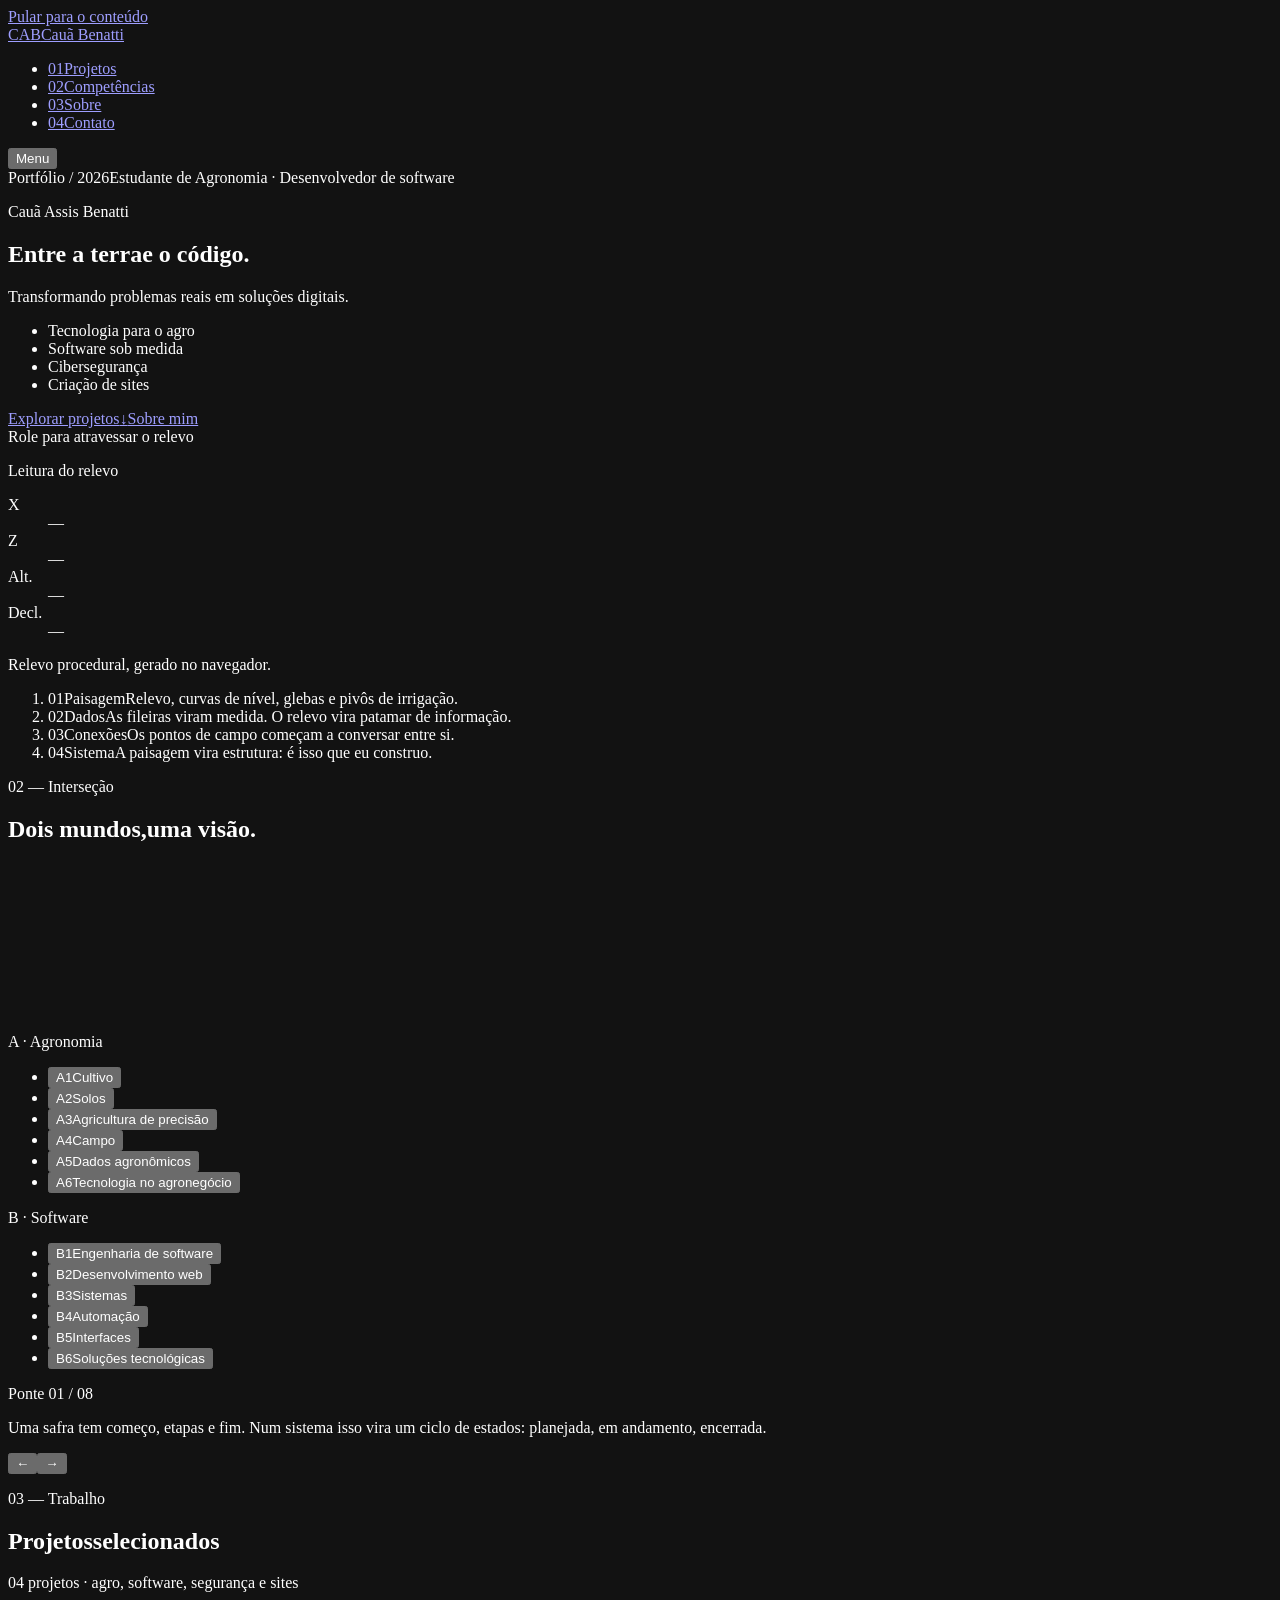
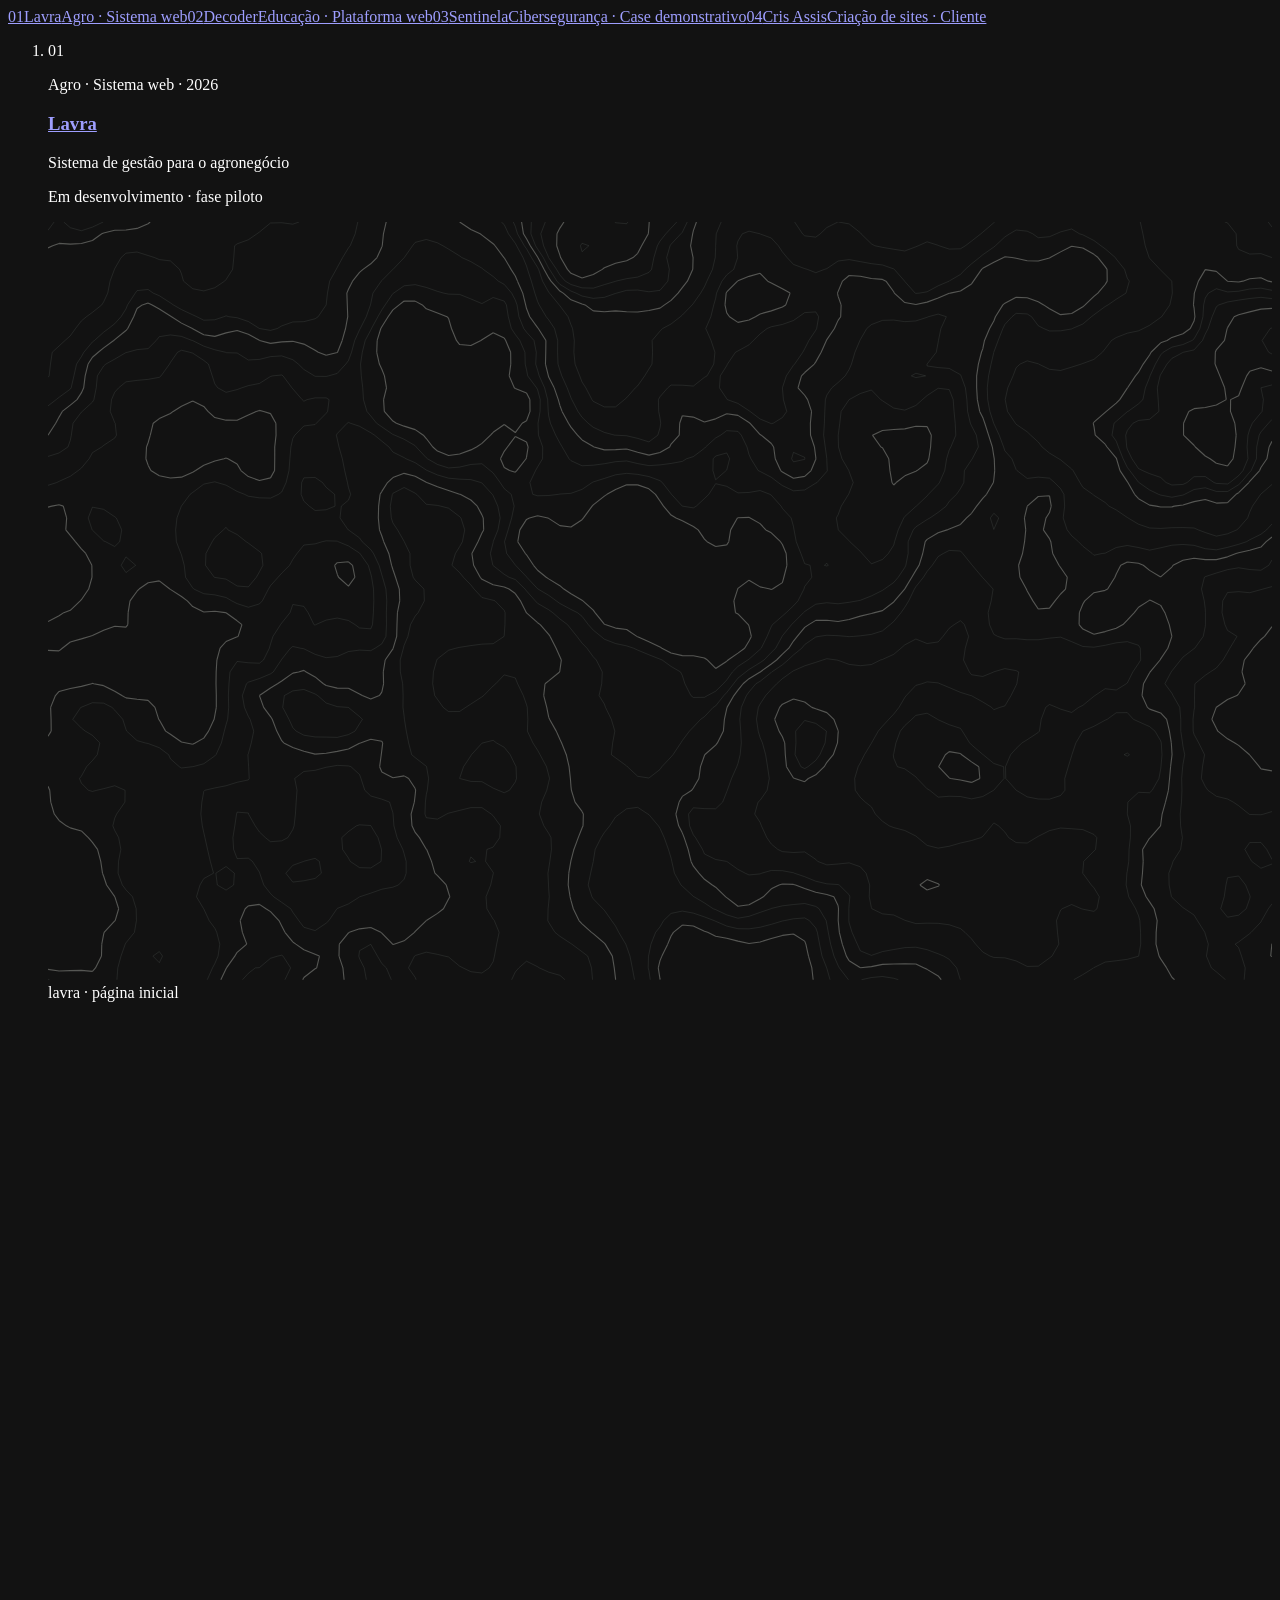
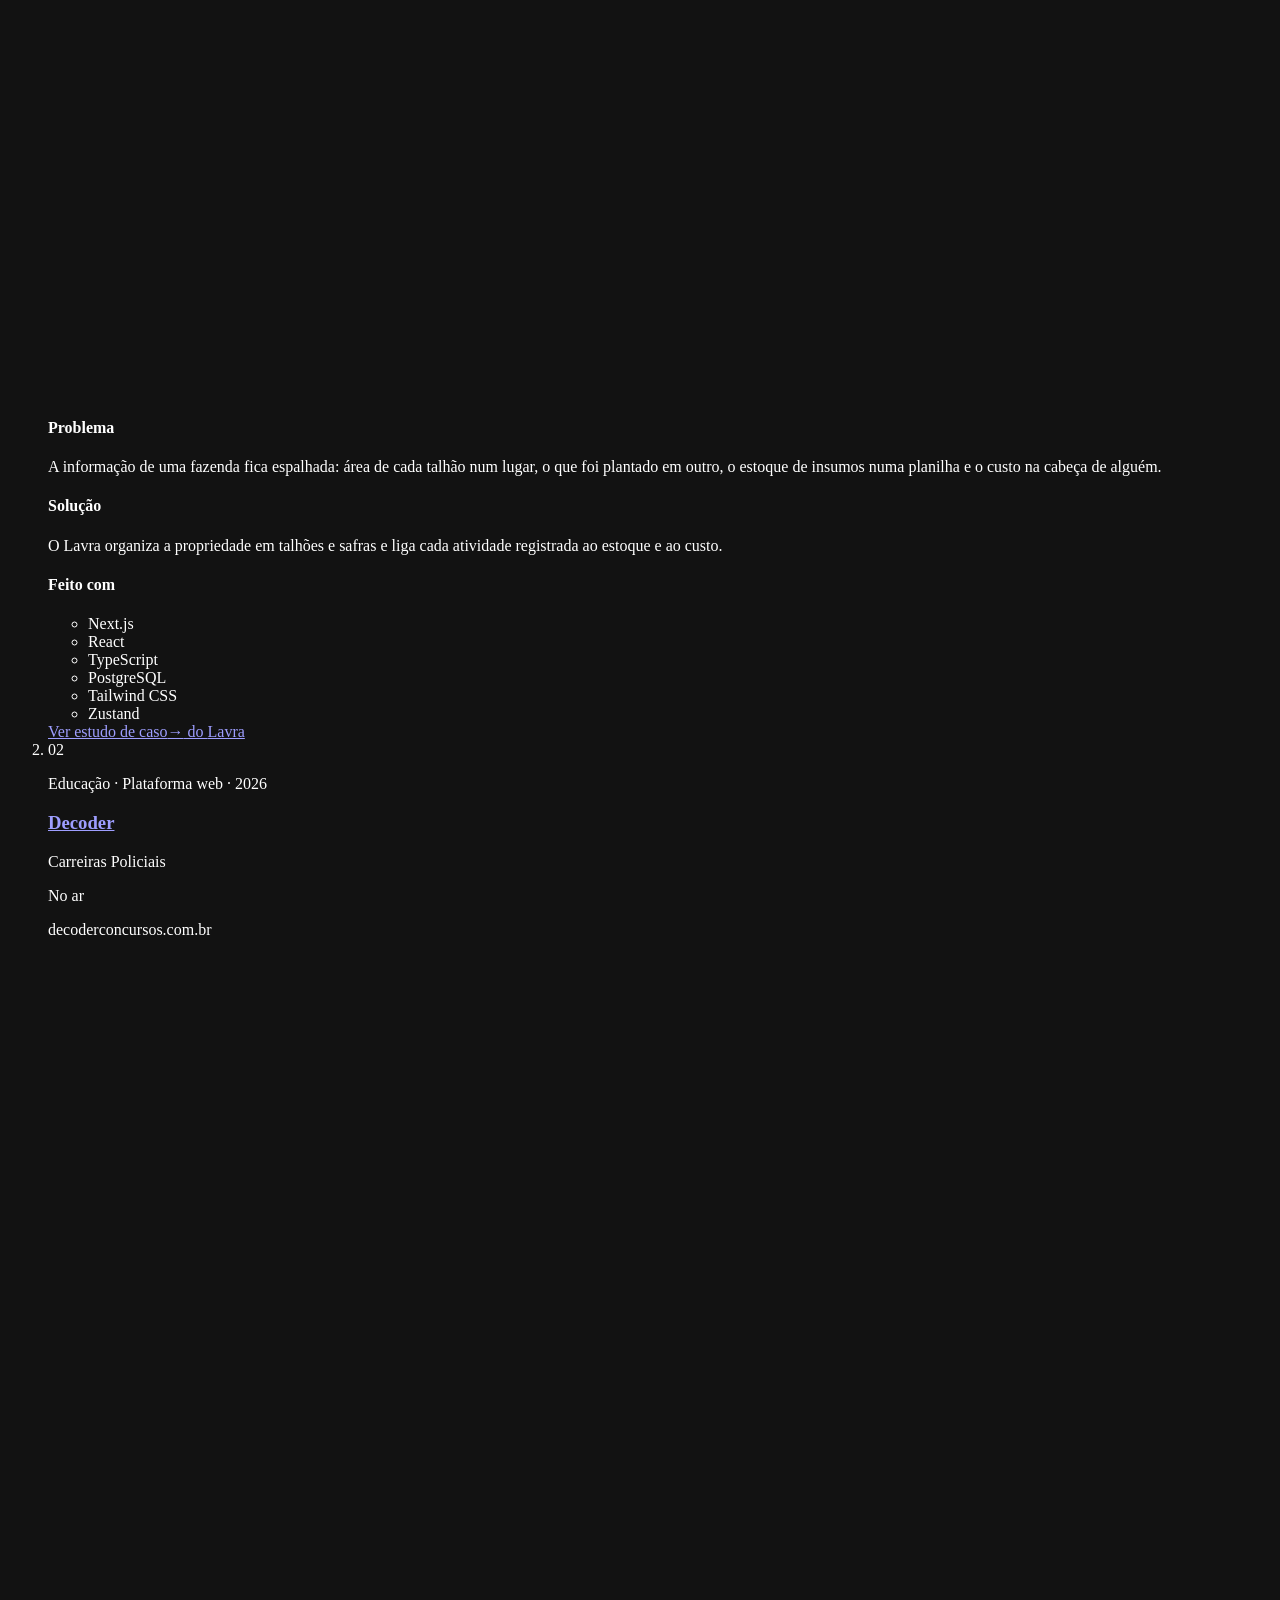
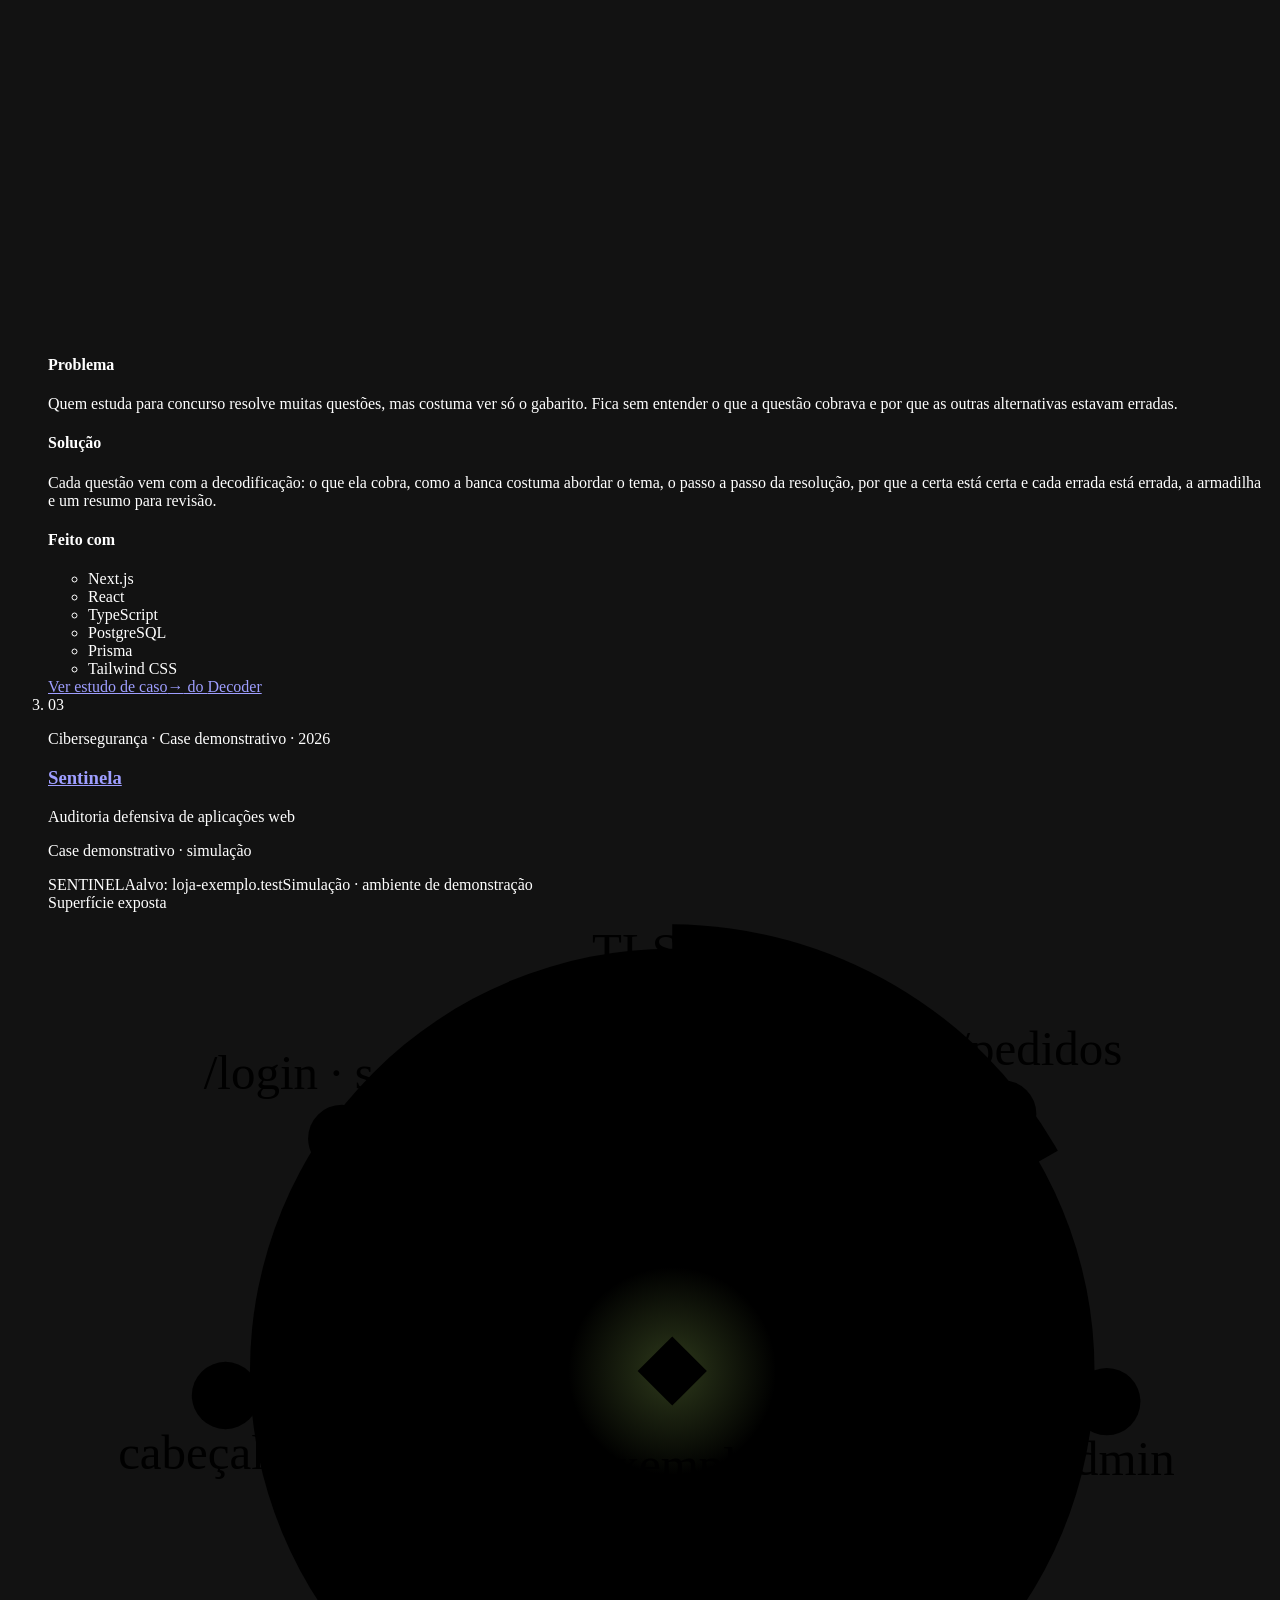
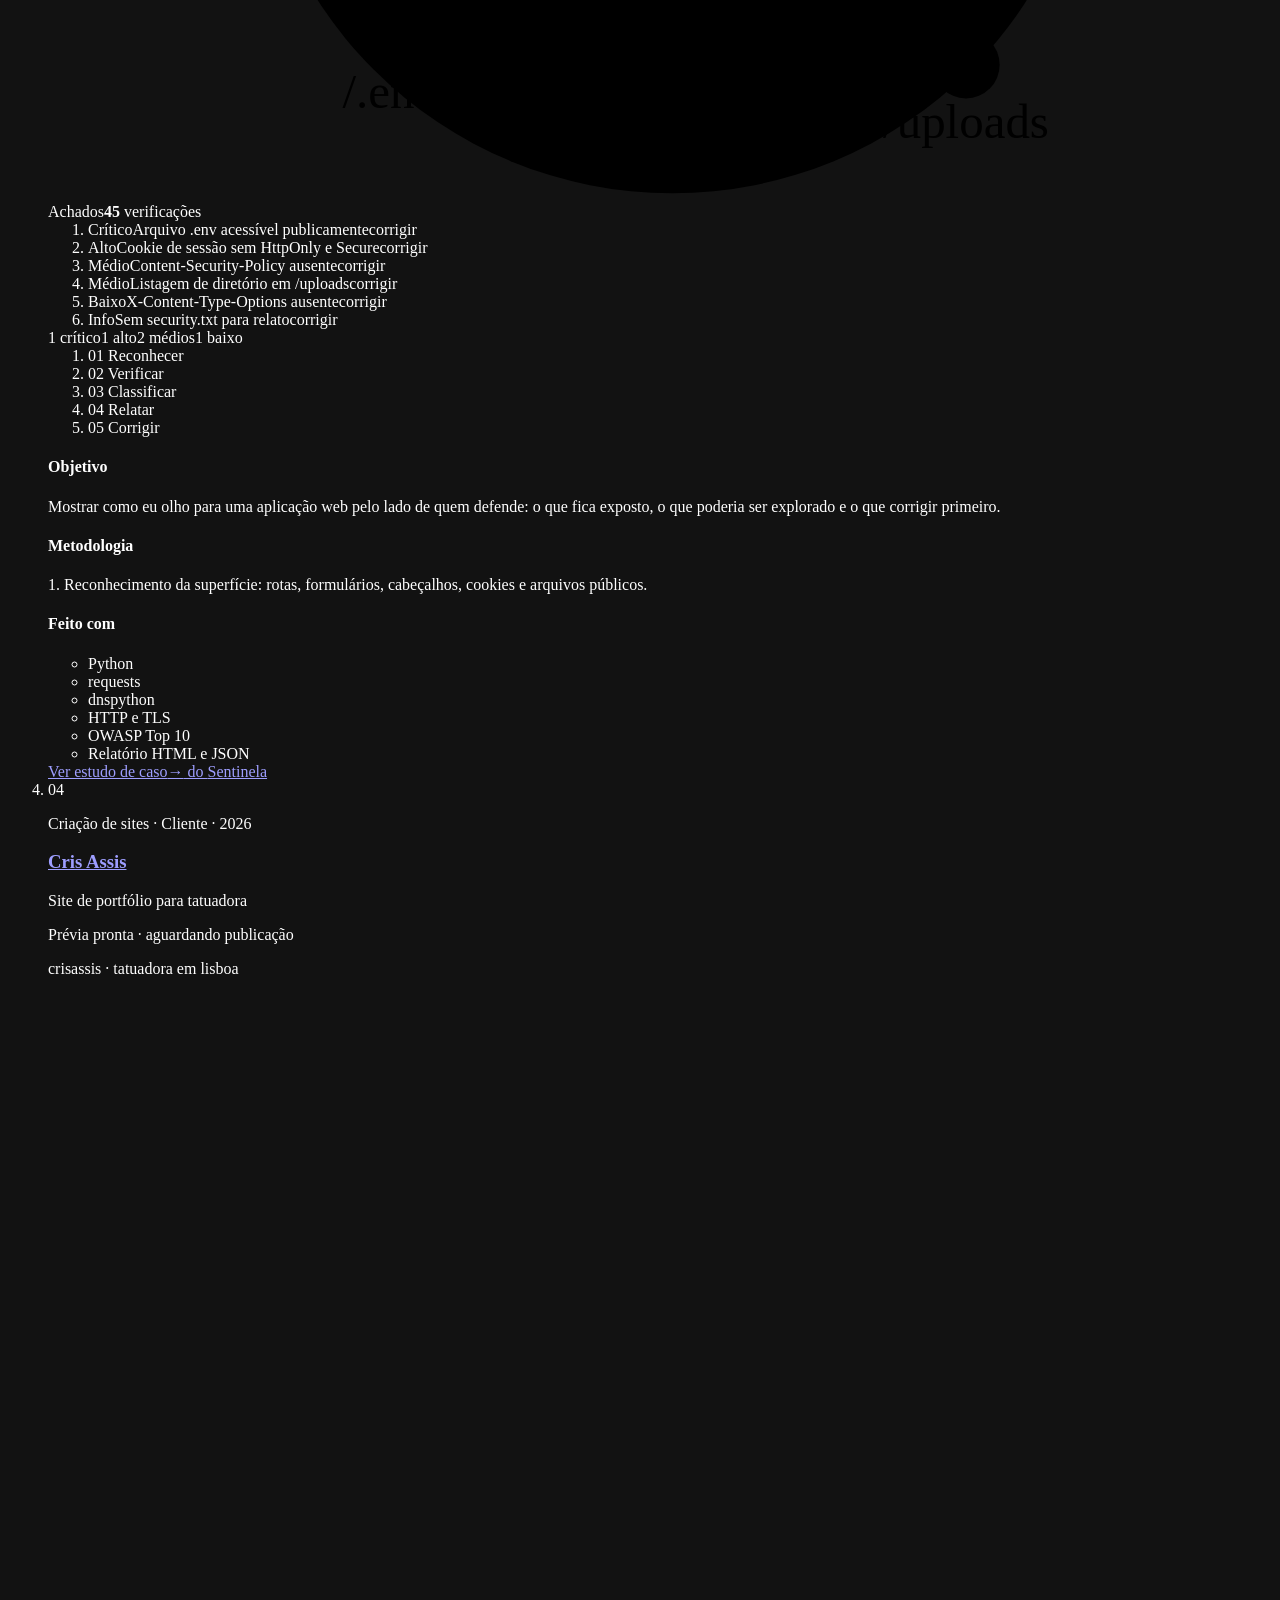
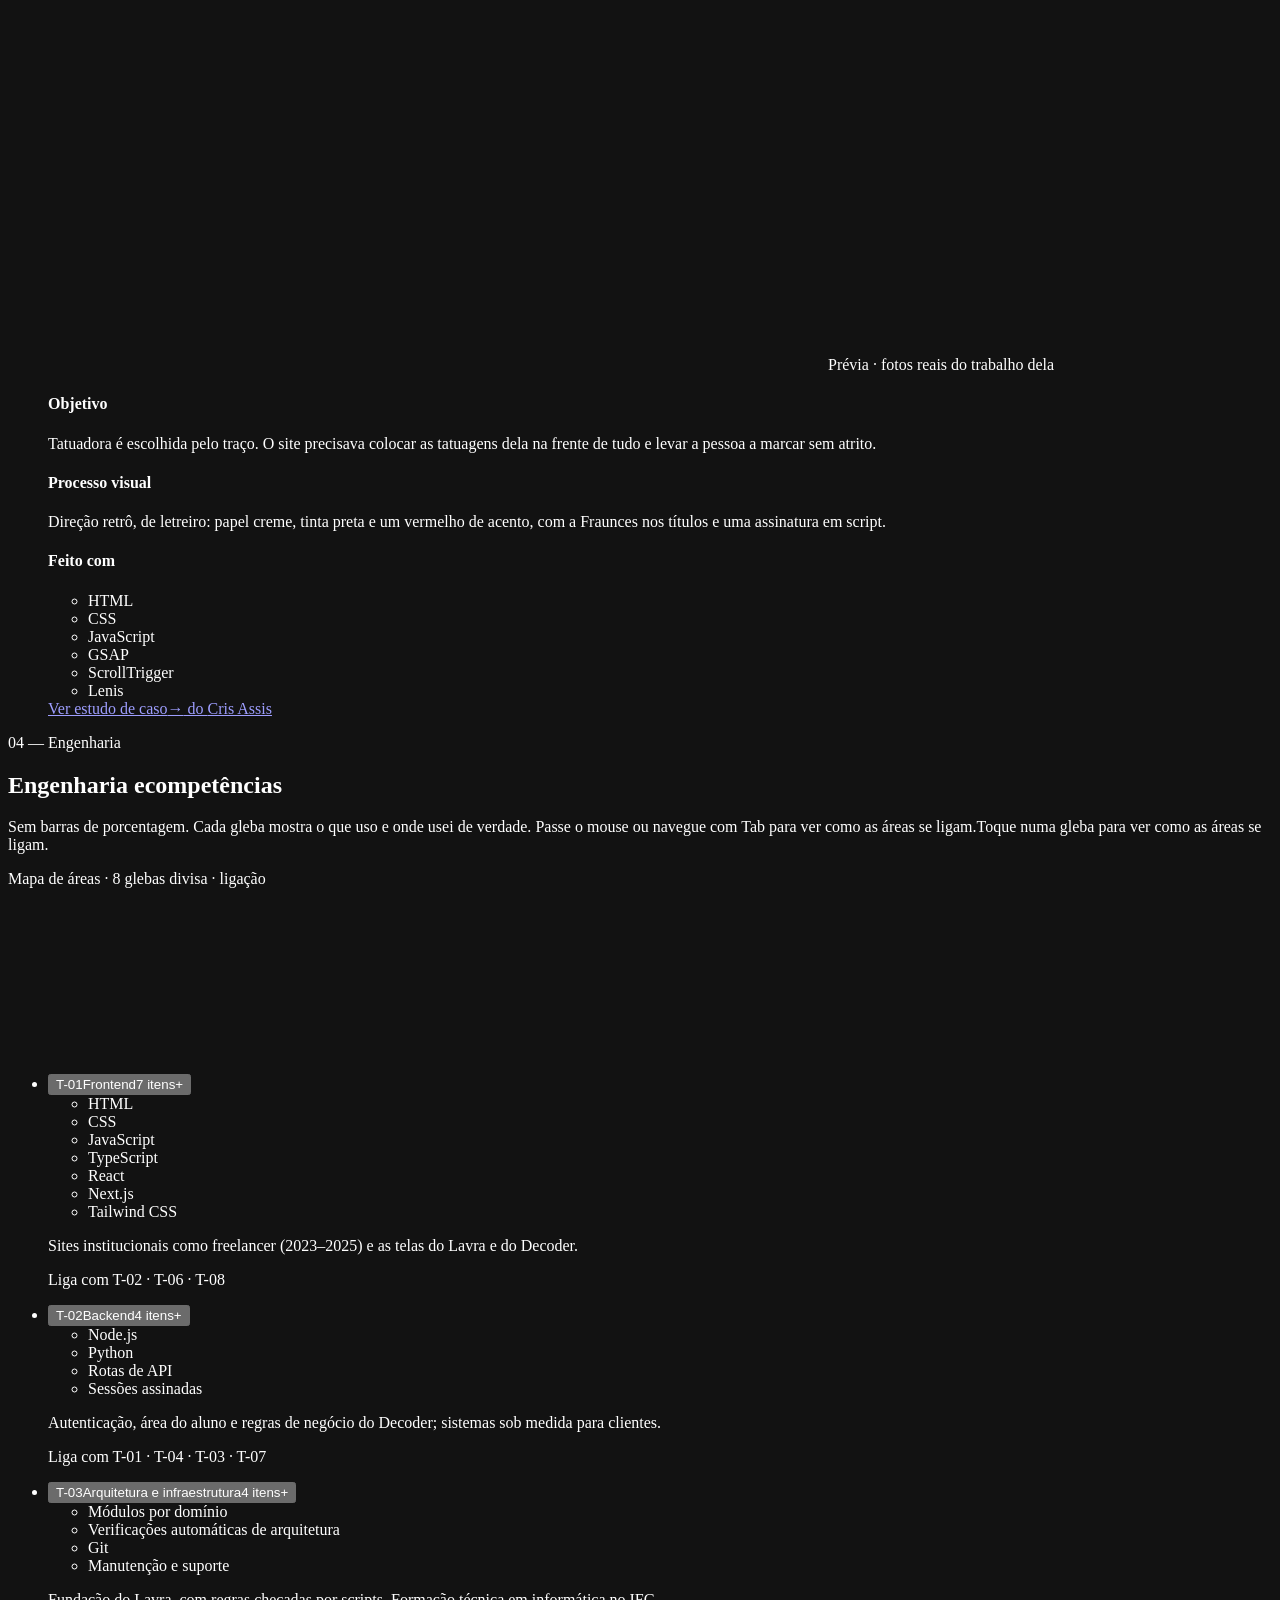
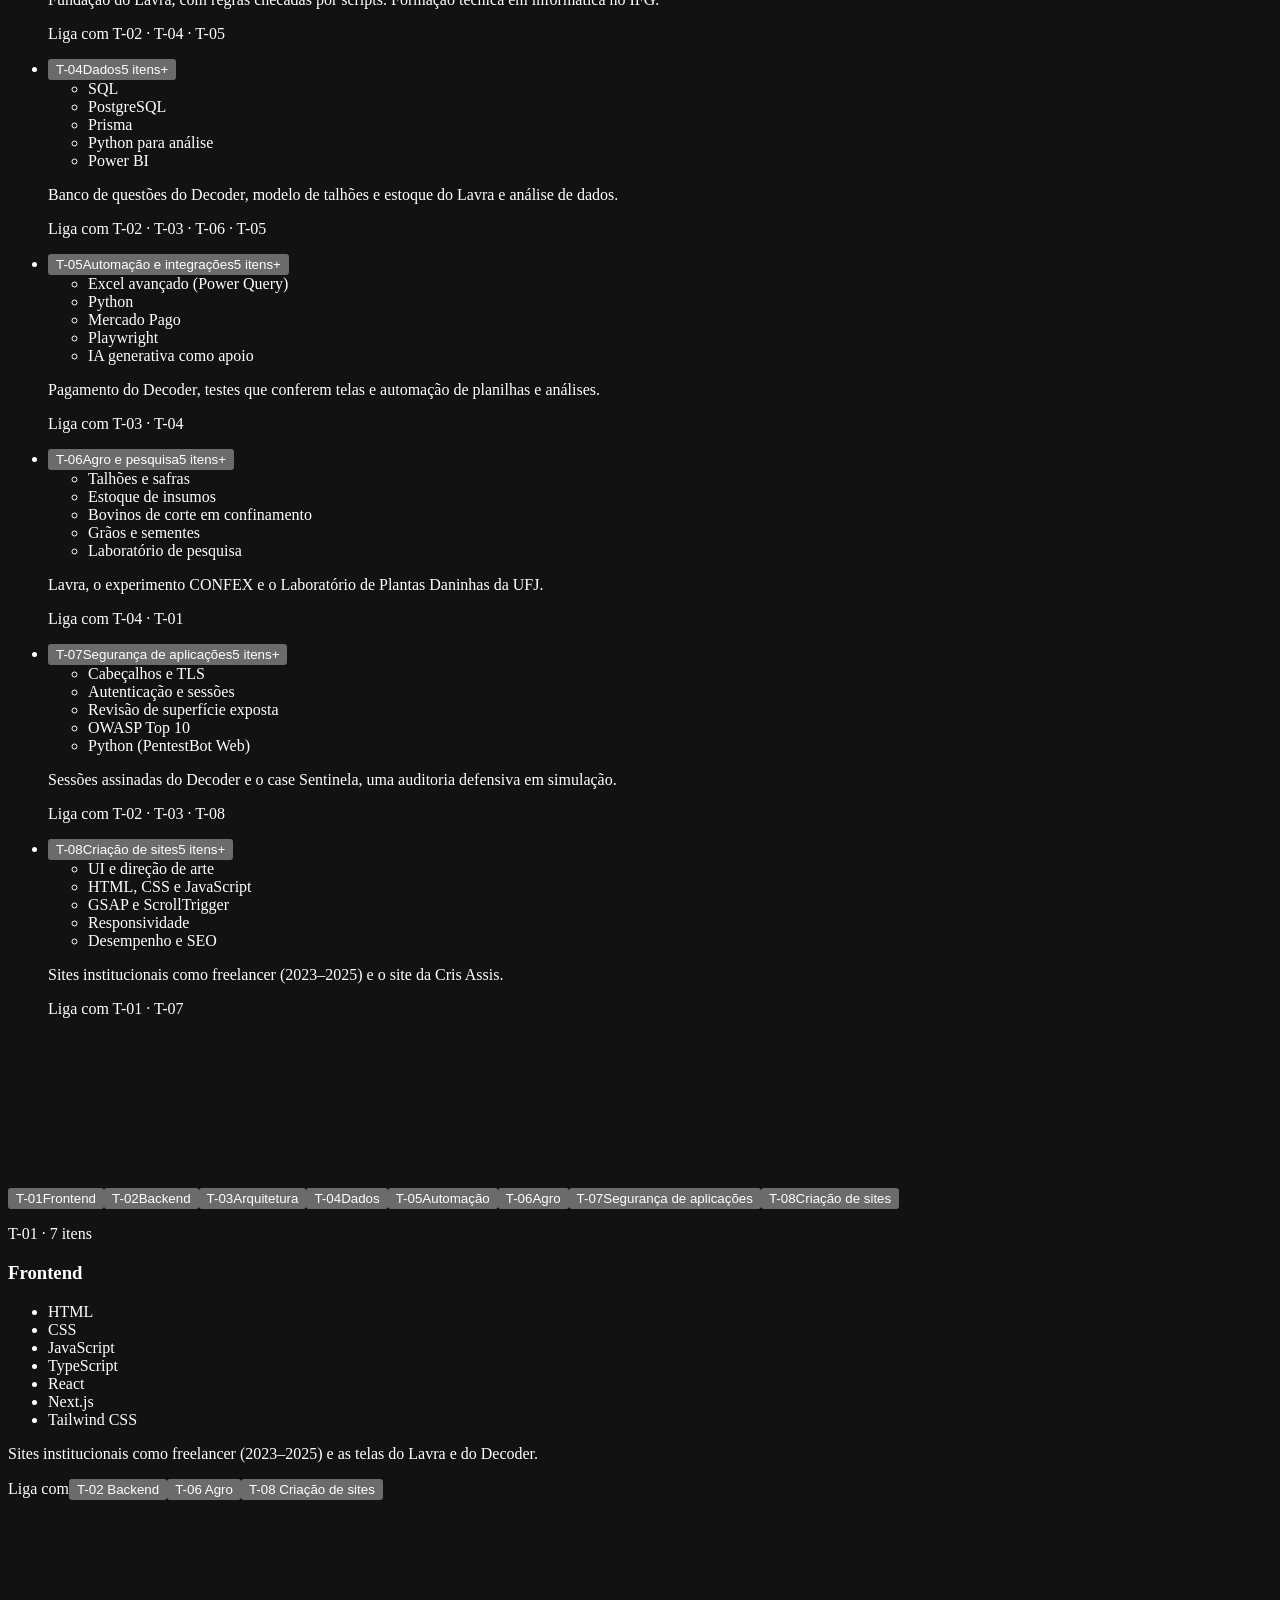
==== index.html @ a42258eb "Publica o portfólio Terra // Código (exportação estática) Co-Authored-By: Claude Opus 5.5 <noreply@a" ====
<!DOCTYPE html><html lang="pt-BR" class="xUyVpa_variable TUGR9G_variable A_vY7a_variable"><head><meta charSet="utf-8"/><meta name="viewport" content="width=device-width, initial-scale=1"/><link rel="preload" href="/terra-codigo/_next/static/media/0344c0a4a9df02b3-s.p.171shbaxyastj.woff2" as="font" crossorigin="" type="font/woff2"/><link rel="preload" href="/terra-codigo/_next/static/media/73c8302d2fdfe340-s.p.30xqm3yldpj47.woff2" as="font" crossorigin="" type="font/woff2"/><link rel="preload" href="/terra-codigo/_next/static/media/9f5be66613d9c872-s.p.27korwsf9c79u.woff2" as="font" crossorigin="" type="font/woff2"/><link rel="preload" href="/terra-codigo/_next/static/media/db545dba463279ae-s.p.1cp9-4nby68jc.woff2" as="font" crossorigin="" type="font/woff2"/><link rel="preload" as="image" imageSrcSet="/terra-codigo/img/sobre/caua.png?w=256 256w, /terra-codigo/img/sobre/caua.png?w=384 384w, /terra-codigo/img/sobre/caua.png?w=640 640w, /terra-codigo/img/sobre/caua.png?w=750 750w, /terra-codigo/img/sobre/caua.png?w=828 828w, /terra-codigo/img/sobre/caua.png?w=1080 1080w, /terra-codigo/img/sobre/caua.png?w=1200 1200w, /terra-codigo/img/sobre/caua.png?w=1920 1920w, /terra-codigo/img/sobre/caua.png?w=2048 2048w, /terra-codigo/img/sobre/caua.png?w=3840 3840w" imageSizes="(max-width: 900px) 90vw, 36vw"/><link rel="stylesheet" href="/terra-codigo/_next/static/chunks/0i6h_6cprf0xp.css" data-precedence="next"/><link rel="preload" as="script" fetchPriority="low" href="/terra-codigo/_next/static/chunks/1pcw6gskne7pf.js"/><script src="/terra-codigo/_next/static/chunks/1wnov70f88xjy.js" async=""></script><script src="/terra-codigo/_next/static/chunks/092r-mewpaf3q.js" async=""></script><script src="/terra-codigo/_next/static/chunks/1c9hwumk8e5ec.js" async=""></script><script src="/terra-codigo/_next/static/chunks/turbopack-1x-km0f9rgp9s.js" async=""></script><script src="/terra-codigo/_next/static/chunks/3qfy96eoyh-ek.js" async=""></script><script src="/terra-codigo/_next/static/chunks/1pdoaekopb53h.js" async=""></script><script src="/terra-codigo/_next/static/chunks/1uo6eu43g9dk6.js" async=""></script><script src="/terra-codigo/_next/static/chunks/29zfvld-tu50q.js" async=""></script><meta name="next-size-adjust" content=""/><meta name="theme-color" content="#080B0A"/><meta name="color-scheme" content="dark"/><title>Cauã Assis Benatti — Entre a terra e o código</title><meta name="description" content="Estudante de Agronomia e Desenvolvedor de software. Transformando problemas reais em soluções digitais."/><meta name="author" content="Cauã Assis Benatti"/><meta property="og:title" content="Cauã Assis Benatti — Entre a terra e o código"/><meta property="og:description" content="Estudante de Agronomia e Desenvolvedor de software. Transformando problemas reais em soluções digitais."/><meta property="og:site_name" content="Cauã Assis Benatti"/><meta property="og:locale" content="pt_BR"/><meta property="og:image" content="https://benatti-creator.github.io/terra-codigo/opengraph-image?bf48fe86c5d0d74a"/><meta property="og:image:type" content="image/png"/><meta property="og:image:width" content="1200"/><meta property="og:image:height" content="630"/><meta property="og:image:alt" content="Cauã Assis Benatti — Entre a terra e o código"/><meta property="og:type" content="website"/><meta name="twitter:card" content="summary_large_image"/><meta name="twitter:title" content="Cauã Assis Benatti — Entre a terra e o código"/><meta name="twitter:description" content="Estudante de Agronomia e Desenvolvedor de software. Transformando problemas reais em soluções digitais."/><meta name="twitter:image" content="https://benatti-creator.github.io/terra-codigo/opengraph-image?bf48fe86c5d0d74a"/><meta name="twitter:image:alt" content="Cauã Assis Benatti — Entre a terra e o código"/><meta name="twitter:image:type" content="image/png"/><meta name="twitter:image:width" content="1200"/><meta name="twitter:image:height" content="630"/><link rel="icon" href="/terra-codigo/favicon.ico?favicon.117ezoe8m31dk.ico" sizes="48x48" type="image/x-icon"/><script>document.documentElement.classList.add('js');</script><script src="/terra-codigo/_next/static/chunks/0cz1d0mv5g_q7.js" noModule=""></script></head><body><div hidden=""><!--$--><!--/$--></div><a class="pular" href="#conteudo">Pular para o conteúdo</a><script type="application/ld+json">{"@context":"https://schema.org","@type":"Person","name":"Cauã Assis Benatti","description":"Estudante de Agronomia na UFJ e técnico em informática pelo IFG. Desenvolvo software para o agro e sob medida, faço auditoria de segurança de aplicações web e crio sites.","jobTitle":"Estudante de Agronomia e Desenvolvedor de software","sameAs":["https://github.com/Benatti-creator"]}</script><header class="cabecalho"><a class="cabecalho__marca" aria-label="Cauã Assis Benatti, início" href="/terra-codigo/"><span class="cabecalho__sigla">CAB</span><span class="cabecalho__nome">Cauã Benatti</span></a><nav aria-label="Principal" class="cabecalho__nav"><ul><li><a href="/terra-codigo/#projetos"><span class="cabecalho__num">0<!-- -->1</span>Projetos</a></li><li><a href="/terra-codigo/#competencias"><span class="cabecalho__num">0<!-- -->2</span>Competências</a></li><li><a href="/terra-codigo/#sobre"><span class="cabecalho__num">0<!-- -->3</span>Sobre</a></li><li><a href="/terra-codigo/#contato"><span class="cabecalho__num">0<!-- -->4</span>Contato</a></li></ul></nav><button class="cabecalho__menu" aria-expanded="false" aria-controls="menu-celular">Menu</button><div id="menu-celular" class="menu-celular" hidden=""><nav aria-label="Menu"><ul><li><a href="/terra-codigo/#projetos"><span class="cabecalho__num">0<!-- -->1</span>Projetos</a></li><li><a href="/terra-codigo/#competencias"><span class="cabecalho__num">0<!-- -->2</span>Competências</a></li><li><a href="/terra-codigo/#sobre"><span class="cabecalho__num">0<!-- -->3</span>Sobre</a></li><li><a href="/terra-codigo/#contato"><span class="cabecalho__num">0<!-- -->4</span>Contato</a></li></ul></nav></div></header><div class="camada-cena" aria-hidden="true"><div class="camada-cena__veu"></div></div><main id="conteudo"><div id="palco" class="palco"><section id="topo" class="topo" aria-labelledby="topo-titulo"><div class="topo__faixa entrada" style="--atraso:0.35s"><span class="rotulo">Portfólio / 2026</span><span class="rotulo topo__papeis"><span>Estudante de Agronomia</span><span><span class="topo__sep" aria-hidden="true"> · </span>Desenvolvedor de software</span></span></div><div class="topo__miolo"><p class="topo__nome entrada" style="--atraso:0.55s">Cauã Assis Benatti</p><h1 id="topo-titulo" class="topo__titulo"><span class="mascara"><span class="entrada-sobe" style="--atraso:0.75s">Entre a terra</span></span><span class="mascara"><span class="entrada-sobe" style="--atraso:0.9s">e o código<span class="lima">.</span></span></span></h1><p class="topo__frase entrada" style="--atraso:1.15s">Transformando problemas reais em soluções digitais.</p><ul class="topo__frentes entrada" style="--atraso:1.22s" aria-label="Frentes de atuação"><li>Tecnologia para o agro</li><li>Software sob medida</li><li>Cibersegurança</li><li>Criação de sites</li></ul><div class="topo__acoes entrada" style="--atraso:1.3s"><a class="botao botao--cheio" href="#projetos">Explorar projetos<span aria-hidden="true" class="botao__seta">↓</span></a><a class="botao" href="#sobre">Sobre mim</a></div></div><div class="topo__rodape entrada" style="--atraso:1.6s"><span class="rotulo topo__rolar"><span class="topo__rolar-linha" aria-hidden="true"></span>Role para atravessar o relevo</span><div class="leitura" aria-hidden="true"><p class="leitura__titulo">Leitura do relevo</p><dl><div><dt>X</dt><dd>—</dd></div><div><dt>Z</dt><dd>—</dd></div><div><dt>Alt.</dt><dd>—</dd></div><div><dt>Decl.</dt><dd>—</dd></div></dl><p class="leitura__nota">Relevo procedural, gerado no navegador.</p></div></div></section><section id="travessia" class="travessia" aria-label="Da terra ao código: a transformação da paisagem"><div class="travessia__fixo"><ol class="travessia__fases"><li class="travessia__fase travessia__fase--ativa"><span class="travessia__n">01</span><span class="travessia__nome">Paisagem</span><span class="travessia__texto">Relevo, curvas de nível, glebas e pivôs de irrigação.</span></li><li class="travessia__fase"><span class="travessia__n">02</span><span class="travessia__nome">Dados</span><span class="travessia__texto">As fileiras viram medida. O relevo vira patamar de informação.</span></li><li class="travessia__fase"><span class="travessia__n">03</span><span class="travessia__nome">Conexões</span><span class="travessia__texto">Os pontos de campo começam a conversar entre si.</span></li><li class="travessia__fase"><span class="travessia__n">04</span><span class="travessia__nome">Sistema</span><span class="travessia__texto">A paisagem vira estrutura: é isso que eu construo.</span></li></ol><span class="travessia__barra" aria-hidden="true"><span style="transform:scaleY(0)"></span></span></div></section><section id="mundos" class="mundos" aria-labelledby="mundos-titulo"><div class="mundos__fixo"><header class="mundos__cabeca envolve"><p class="rotulo" data-revelar="true">02 — Interseção</p><h2 id="mundos-titulo" class="titulo-secao" data-revelar="true"><span class="mascara"><span>Dois mundos,</span></span><span class="mascara"><span>uma visão.</span></span></h2></header><div class="mundos__palco envolve"><svg class="mundos__fios" aria-hidden="true"></svg><div class="mundos__lado mundos__lado--a"><p class="rotulo mundos__rotulo">A · Agronomia</p><ul><li><button class="termo termo--ativo" aria-pressed="true"><span class="termo__indice" aria-hidden="true">A<!-- -->1</span><span class="termo__nome">Cultivo</span></button></li><li><button class="termo" aria-pressed="false"><span class="termo__indice" aria-hidden="true">A<!-- -->2</span><span class="termo__nome">Solos</span></button></li><li><button class="termo" aria-pressed="false"><span class="termo__indice" aria-hidden="true">A<!-- -->3</span><span class="termo__nome">Agricultura de precisão</span></button></li><li><button class="termo" aria-pressed="false"><span class="termo__indice" aria-hidden="true">A<!-- -->4</span><span class="termo__nome">Campo</span></button></li><li><button class="termo" aria-pressed="false"><span class="termo__indice" aria-hidden="true">A<!-- -->5</span><span class="termo__nome">Dados agronômicos</span></button></li><li><button class="termo" aria-pressed="false"><span class="termo__indice" aria-hidden="true">A<!-- -->6</span><span class="termo__nome">Tecnologia no agronegócio</span></button></li></ul></div><div class="mundos__centro"><span class="mundos__no" aria-hidden="true"></span><span class="mundos__anel" aria-hidden="true"></span></div><div class="mundos__lado mundos__lado--b"><p class="rotulo mundos__rotulo">B · Software</p><ul><li><button class="termo" aria-pressed="false"><span class="termo__indice" aria-hidden="true">B<!-- -->1</span><span class="termo__nome">Engenharia de software</span></button></li><li><button class="termo" aria-pressed="false"><span class="termo__indice" aria-hidden="true">B<!-- -->2</span><span class="termo__nome">Desenvolvimento web</span></button></li><li><button class="termo termo--ativo" aria-pressed="true"><span class="termo__indice" aria-hidden="true">B<!-- -->3</span><span class="termo__nome">Sistemas</span></button></li><li><button class="termo" aria-pressed="false"><span class="termo__indice" aria-hidden="true">B<!-- -->4</span><span class="termo__nome">Automação</span></button></li><li><button class="termo" aria-pressed="false"><span class="termo__indice" aria-hidden="true">B<!-- -->5</span><span class="termo__nome">Interfaces</span></button></li><li><button class="termo" aria-pressed="false"><span class="termo__indice" aria-hidden="true">B<!-- -->6</span><span class="termo__nome">Soluções tecnológicas</span></button></li></ul></div><div class="mundos__leitura" aria-live="polite"><p class="rotulo mundos__contador">Ponte <!-- -->01<!-- --> / <!-- -->08</p><p class="mundos__texto">Uma safra tem começo, etapas e fim. Num sistema isso vira um ciclo de estados: planejada, em andamento, encerrada.</p><div class="mundos__controles"><button class="mundos__seta" aria-label="Ponte anterior">←</button><span class="mundos__tempo" aria-hidden="true"></span><button class="mundos__seta" aria-label="Próxima ponte">→</button></div></div></div></div></section></div><div class="solido"><section id="projetos" class="projetos" aria-labelledby="projetos-titulo"><header class="projetos__cabeca envolve"><p class="rotulo" data-revelar="true">03 — Trabalho</p><h2 id="projetos-titulo" class="titulo-secao" data-revelar="true"><span class="mascara"><span>Projetos</span></span><span class="mascara"><span>selecionados</span></span></h2><p class="projetos__contagem rotulo" data-revelar="true">04<!-- --> projetos · agro, software, segurança e sites</p><nav class="projetos__indice" aria-label="Índice dos projetos" data-revelar="true"><a href="#projeto-lavra"><span class="projetos__indice-n">01</span><span class="projetos__indice-nome">Lavra</span><span class="projetos__indice-cat">Agro · Sistema web</span></a><a href="#projeto-decoder"><span class="projetos__indice-n">02</span><span class="projetos__indice-nome">Decoder</span><span class="projetos__indice-cat">Educação · Plataforma web</span></a><a href="#projeto-sentinela"><span class="projetos__indice-n">03</span><span class="projetos__indice-nome">Sentinela</span><span class="projetos__indice-cat">Cibersegurança · Case demonstrativo</span></a><a href="#projeto-cris-assis"><span class="projetos__indice-n">04</span><span class="projetos__indice-nome">Cris Assis</span><span class="projetos__indice-cat">Criação de sites · Cliente</span></a></nav></header><ol class="capitulos"><li id="projeto-lavra" class="capitulo capitulo--lavra"><header class="capitulo__cabeca envolve" data-revelar="true"><span class="capitulo__indice" aria-hidden="true">01</span><div class="capitulo__nome"><p class="rotulo capitulo__categoria">Agro · Sistema web<!-- --> · <!-- -->2026</p><h3 class="capitulo__titulo" style="--letras:5"><span class="mascara"><span><a href="/terra-codigo/projetos/lavra/">Lavra</a></span></span></h3><p class="capitulo__sub">Sistema de gestão para o agronegócio</p></div><p class="selo selo--piloto"><span class="selo__ponto" aria-hidden="true"></span>Em desenvolvimento · fase piloto</p></header><div class="capitulo__palco" data-revelar="true"><div class="palco-lavra palco-lavra--telas" aria-hidden="true"><svg class="palco-lavra__curvas" viewBox="0 0 840 520" preserveAspectRatio="xMidYMid slice" aria-hidden="true"><path d="M244.4 54.2L241.0 56.9M252.0 54.3L244.4 54.2M256.9 56.9L252.0 54.3M236.7 60.3L233.4 65.0M241.0 56.9L236.7 60.3M256.9 56.9L259.6 59.6M267.3 62.4L259.6 59.6M273.8 65.0L267.3 62.4M229.1 71.9L228.4 73.1M233.4 65.0L229.1 71.9M273.8 65.0L274.9 66.2M276.9 73.1L274.9 66.2M228.4 73.1L225.9 81.3M276.9 73.1L280.3 81.3M297.8 80.8L297.1 81.3M305.5 76.0L297.8 80.8M313.1 79.6L305.5 76.0M314.1 81.3L313.1 79.6M225.9 81.3L225.6 89.4M280.3 81.3L282.5 84.1M290.2 84.8L282.5 84.1M297.1 81.3L290.2 84.8M314.1 81.3L317.5 89.4M225.6 89.4L227.4 97.5M317.5 89.4L317.6 97.5M227.4 97.5L229.1 101.1M230.9 105.6L229.1 101.1M317.6 97.5L316.5 105.6M230.9 105.6L232.3 113.8M316.5 105.6L320.0 113.8M232.3 113.8L230.3 121.9M320.0 113.8L320.7 114.3M328.4 117.3L320.7 114.3M330.7 121.9L328.4 117.3M91.6 126.4L85.9 130.0M99.3 122.8L91.6 126.4M106.9 126.6L99.3 122.8M109.8 130.0L106.9 126.6M145.1 129.3L142.9 130.0M148.0 130.0L145.1 129.3M230.3 121.9L230.8 130.0M330.7 121.9L330.8 130.0M76.4 134.9L72.2 138.1M84.0 131.4L76.4 134.9M85.9 130.0L84.0 131.4M109.8 130.0L114.5 134.2M122.2 136.0L114.5 134.2M129.8 136.1L122.2 136.0M137.5 132.5L129.8 136.1M142.9 130.0L137.5 132.5M148.0 130.0L152.7 131.5M156.4 138.1L152.7 131.5M230.8 130.0L236.7 136.6M239.1 138.1L236.7 136.6M328.4 136.4L325.4 138.1M330.8 130.0L328.4 136.4M72.2 138.1L70.2 146.3M156.4 138.1L156.5 146.3M239.1 138.1L244.4 140.1M252.0 142.5L244.4 140.1M257.6 146.3L252.0 142.5M305.5 144.3L303.7 146.3M313.1 139.0L305.5 144.3M320.7 144.5L313.1 139.0M325.4 138.1L320.7 144.5M572.7 143.1L565.8 146.3M580.4 142.4L572.7 143.1M588.0 142.0L580.4 142.4M595.6 140.2L588.0 142.0M603.3 140.4L595.6 140.2M606.2 146.3L603.3 140.4M68.7 151.5L67.6 154.4M70.2 146.3L68.7 151.5M156.5 146.3L155.6 154.4M257.6 146.3L259.6 148.6M264.1 154.4L259.6 148.6M297.8 151.9L294.1 154.4M303.7 146.3L297.8 151.9M320.7 147.2L315.3 154.4M328.4 151.0L320.7 147.2M329.5 154.4L328.4 151.0M565.8 146.3L571.6 154.4M606.2 146.3L605.7 154.4M67.6 154.4L67.2 162.5M122.2 162.0L120.8 162.5M123.5 162.5L122.2 162.0M155.6 154.4L155.6 162.5M264.1 154.4L267.3 157.2M274.9 160.2L267.3 157.2M282.5 159.2L274.9 160.2M290.2 156.4L282.5 159.2M294.1 154.4L290.2 156.4M313.1 157.4L310.5 162.5M315.3 154.4L313.1 157.4M328.4 161.4L328.1 162.5M329.5 154.4L328.4 161.4M571.6 154.4L572.7 154.9M577.0 162.5L572.7 154.9M605.7 154.4L604.5 162.5M67.2 162.5L68.7 166.9M70.6 170.6L68.7 166.9M106.9 166.9L101.3 170.6M114.5 164.0L106.9 166.9M120.8 162.5L114.5 164.0M123.5 162.5L129.8 166.1M132.4 170.6L129.8 166.1M155.6 162.5L155.5 170.6M310.5 162.5L313.1 168.5M316.8 170.6L313.1 168.5M328.1 162.5L321.7 170.6M577.0 162.5L577.8 170.6M603.3 165.4L596.4 170.6M604.5 162.5L603.3 165.4M70.6 170.6L76.4 174.2M84.0 175.7L76.4 174.2M91.6 175.1L84.0 175.7M99.3 171.7L91.6 175.1M101.3 170.6L99.3 171.7M132.4 170.6L137.5 174.7M145.1 177.4L137.5 174.7M152.7 175.6L145.1 177.4M155.5 170.6L152.7 175.6M316.8 170.6L320.7 171.7M321.7 170.6L320.7 171.7M577.8 170.6L579.2 178.8M588.0 174.2L582.1 178.8M595.6 171.0L588.0 174.2M596.4 170.6L595.6 171.0M389.5 183.6L383.6 186.9M397.1 180.4L389.5 183.6M404.7 180.4L397.1 180.4M412.4 183.1L404.7 180.4M416.9 186.9L412.4 183.1M579.2 178.8L580.4 180.5M582.1 178.8L580.4 180.5M7.6 194.0L2.6 195.0M10.5 195.0L7.6 194.0M374.2 194.1L373.4 195.0M381.8 188.1L374.2 194.1M383.6 186.9L381.8 188.1M416.9 186.9L420.0 191.5M422.4 195.0L420.0 191.5M2.6 195.0L0.0 195.7M10.5 195.0L12.8 203.1M336.0 201.6L330.4 203.1M343.1 203.1L336.0 201.6M373.4 195.0L367.5 203.1M422.4 195.0L427.6 201.1M431.0 203.1L427.6 201.1M473.5 203.0L473.1 203.1M481.1 202.7L473.5 203.0M481.9 203.1L481.1 202.7M12.8 203.1L12.2 211.3M328.4 204.1L323.8 211.3M330.4 203.1L328.4 204.1M343.1 203.1L343.6 203.4M351.3 208.4L343.6 203.4M358.9 209.3L351.3 208.4M366.5 204.3L358.9 209.3M367.5 203.1L366.5 204.3M431.0 203.1L435.3 205.0M442.9 209.0L435.3 205.0M446.2 211.3L442.9 209.0M473.1 203.1L468.5 211.3M481.9 203.1L488.7 207.0M492.6 211.3L488.7 207.0M12.2 211.3L15.3 215.1M18.8 219.4L15.3 215.1M323.8 211.3L322.4 219.4M446.2 211.3L450.5 217.6M452.3 219.4L450.5 217.6M468.5 211.3L467.2 219.4M492.6 211.3L496.4 213.3M502.7 219.4L496.4 213.3M18.8 219.4L22.9 224.3M25.9 227.5L22.9 224.3M322.4 219.4L327.6 227.5M452.3 219.4L458.2 222.7M465.8 221.6L458.2 222.7M467.2 219.4L465.8 221.6M502.7 219.4L504.0 221.3M506.6 227.5L504.0 221.3M25.9 227.5L30.1 235.6M198.5 233.8L196.7 235.6M206.2 233.2L198.5 233.8M209.0 235.6L206.2 233.2M327.6 227.5L328.4 228.4M333.2 235.6L328.4 228.4M506.6 227.5L507.1 235.6M30.1 235.6L30.2 243.8M196.7 235.6L198.5 241.7M199.4 243.8L198.5 241.7M209.0 235.6L210.6 243.8M333.2 235.6L336.0 239.0M341.9 243.8L336.0 239.0M507.1 235.6L505.0 243.8M30.2 243.8L27.9 251.9M68.7 247.6L62.5 251.9M76.4 246.3L68.7 247.6M83.6 251.9L76.4 246.3M199.4 243.8L206.2 249.9M210.6 243.8L206.2 249.9M341.9 243.8L343.6 244.9M351.3 249.6L343.6 244.9M354.0 251.9L351.3 249.6M473.5 251.4L473.3 251.9M481.1 245.8L473.5 251.4M488.7 250.4L481.1 245.8M495.5 251.9L488.7 250.4M504.0 247.5L497.2 251.9M505.0 243.8L504.0 247.5M22.9 259.2L22.1 260.0M27.9 251.9L22.9 259.2M61.1 253.4L56.3 260.0M62.5 251.9L61.1 253.4M83.6 251.9L84.0 252.1M91.6 257.0L84.0 252.1M95.6 260.0L91.6 257.0M354.0 251.9L358.9 255.1M366.5 259.6L358.9 255.1M367.1 260.0L366.5 259.6M473.3 251.9L470.7 260.0M495.5 251.9L496.4 252.2M497.2 251.9L496.4 252.2M15.3 266.5L10.8 268.1M22.1 260.0L15.3 266.5M56.3 260.0L55.0 268.1M95.6 260.0L99.3 263.9M106.9 267.7L99.3 263.9M114.5 267.1L106.9 267.7M121.7 268.1L114.5 267.1M367.1 260.0L374.2 266.4M375.4 268.1L374.2 266.4M470.7 260.0L471.8 268.1M7.6 270.2L0.0 274.2M10.8 268.1L7.6 270.2M55.0 268.1L54.8 276.3M121.7 268.1L122.2 268.2M129.8 273.7L122.2 268.2M133.1 276.3L129.8 273.7M375.4 268.1L381.8 276.0M382.4 276.3L381.8 276.0M471.8 268.1L473.5 269.0M480.6 276.3L473.5 269.0M30.5 283.8L28.4 284.4M38.2 280.2L30.5 283.8M45.8 277.4L38.2 280.2M53.5 278.0L45.8 277.4M54.8 276.3L53.5 278.0M133.1 276.3L130.5 284.4M382.4 276.3L389.5 278.7M397.1 279.7L389.5 278.7M404.1 284.4L397.1 279.7M480.6 276.3L481.1 277.3M482.7 284.4L481.1 277.3M840.0 277.7L834.9 284.4M15.3 288.2L9.8 292.5M22.9 286.1L15.3 288.2M28.4 284.4L22.9 286.1M122.2 287.9L118.1 292.5M129.8 284.7L122.2 287.9M130.5 284.4L129.8 284.7M404.1 284.4L404.7 284.7M412.4 288.0L404.7 284.7M420.0 291.6L412.4 288.0M421.3 292.5L420.0 291.6M481.1 287.6L478.1 292.5M482.7 284.4L481.1 287.6M832.4 286.5L827.1 292.5M834.9 284.4L832.4 286.5M7.6 294.3L0.0 294.0M9.8 292.5L7.6 294.3M118.1 292.5L115.9 300.6M421.3 292.5L427.6 295.8M435.3 297.6L427.6 295.8M442.9 297.7L435.3 297.6M450.5 299.2L442.9 297.7M452.6 300.6L450.5 299.2M473.5 295.9L466.7 300.6M478.1 292.5L473.5 295.9M824.7 295.9L821.0 300.6M827.1 292.5L824.7 295.9M115.9 300.6L115.4 308.8M452.6 300.6L458.2 306.4M465.8 301.4L458.2 306.4M466.7 300.6L465.8 301.4M821.0 300.6L819.4 308.8M30.5 316.6L29.9 316.9M31.4 316.9L30.5 316.6M115.4 308.8L115.3 316.9M819.4 308.8L821.6 316.9M7.6 322.2L5.1 325.0M15.3 320.2L7.6 322.2M22.9 318.7L15.3 320.2M29.9 316.9L22.9 318.7M31.4 316.9L38.2 318.2M45.8 322.0L38.2 318.2M50.7 325.0L45.8 322.0M115.3 316.9L115.5 325.0M817.1 323.8L815.9 325.0M821.6 316.9L817.1 323.8M5.1 325.0L1.8 333.1M50.7 325.0L53.5 326.6M61.1 327.5L53.5 326.6M68.7 328.3L61.1 327.5M73.4 333.1L68.7 328.3M115.5 325.0L115.5 333.1M801.8 333.0L801.7 333.1M809.5 327.7L801.8 333.0M815.9 325.0L809.5 327.7M1.8 333.1L2.1 341.3M73.4 333.1L76.0 341.3M114.5 338.6L114.0 341.3M115.5 333.1L114.5 338.6M801.7 333.1L798.7 341.3M2.1 341.3L2.2 349.4M76.0 341.3L76.4 341.8M80.7 349.4L76.4 341.8M114.0 341.3L110.2 349.4M798.7 341.3L801.8 347.5M802.8 349.4L801.8 347.5M2.2 349.4L0.0 352.9M80.7 349.4L84.0 351.6M91.6 356.9L84.0 351.6M95.0 357.5L91.6 356.9M106.9 354.2L101.0 357.5M110.2 349.4L106.9 354.2M802.8 349.4L809.5 354.7M814.5 357.5L809.5 354.7M95.0 357.5L99.3 358.4M101.0 357.5L99.3 358.4M814.5 357.5L817.1 359.2M824.6 365.6L817.1 359.2M824.6 365.6L824.7 365.8M831.3 373.8L824.7 365.8M831.3 373.8L832.4 375.3M840.0 376.7L832.4 375.3M1.2 390.0L0.0 387.3M1.2 390.0L1.9 398.1M1.9 398.1L4.3 406.3M4.3 406.3L7.6 410.7M12.6 414.4L7.6 410.7M12.6 414.4L15.3 415.8M22.9 417.9L15.3 415.8M27.7 422.5L22.9 417.9M27.7 422.5L30.5 425.8M34.0 430.6L30.5 425.8M34.0 430.6L36.2 438.8M36.2 438.8L37.4 446.9M37.4 446.9L38.2 449.0M40.2 455.0L38.2 449.0M40.2 455.0L45.8 463.0M45.9 463.1L45.8 463.0M45.9 463.1L48.5 471.3M48.5 471.3L46.1 479.4M45.8 479.7L38.5 487.5M46.1 479.4L45.8 479.7M435.3 482.5L429.2 487.5M442.9 483.1L435.3 482.5M450.5 486.7L442.9 483.1M452.7 487.5L450.5 486.7M38.2 488.7L36.9 495.6M38.5 487.5L38.2 488.7M427.6 490.0L425.3 495.6M429.2 487.5L427.6 490.0M452.7 487.5L458.2 490.2M465.8 491.6L458.2 490.2M473.5 493.5L465.8 491.6M481.1 495.1L473.5 493.5M488.7 494.1L481.1 495.1M496.4 491.7L488.7 494.1M504.0 489.6L496.4 491.7M511.6 488.6L504.0 489.6M519.3 493.5L511.6 488.6M520.1 495.6L519.3 493.5M36.9 495.6L36.7 503.8M425.3 495.6L421.3 503.8M520.1 495.6L521.9 503.8M36.7 503.8L32.6 511.9M420.0 506.9L418.8 511.9M421.3 503.8L420.0 506.9M521.9 503.8L524.2 511.9M7.6 514.0L0.0 512.9M15.3 513.8L7.6 514.0M22.9 513.6L15.3 513.8M30.5 514.3L22.9 513.6M32.6 511.9L30.5 514.3M418.8 511.9L420.0 519.5M420.1 520.0L420.0 519.5M524.2 511.9L525.1 520.0" fill="none" stroke="rgba(240,243,234,0.30)" stroke-width="1.1" vector-effect="non-scaling-stroke"></path><path d="M244.4 43.8L237.2 48.8M252.0 43.0L244.4 43.8M259.6 44.9L252.0 43.0M267.3 47.6L259.6 44.9M271.5 48.8L267.3 47.6M236.7 49.1L231.4 56.9M237.2 48.8L236.7 49.1M271.5 48.8L274.9 49.5M282.5 49.7L274.9 49.5M290.2 52.8L282.5 49.7M297.8 56.0L290.2 52.8M305.5 51.8L297.8 56.0M313.1 54.3L305.5 51.8M314.6 56.9L313.1 54.3M229.1 60.3L226.4 65.0M231.4 56.9L229.1 60.3M314.6 56.9L315.9 65.0M226.4 65.0L222.0 73.1M315.9 65.0L318.0 73.1M221.5 74.2L217.7 81.3M222.0 73.1L221.5 74.2M318.0 73.1L320.7 77.2M323.8 81.3L320.7 77.2M91.6 88.0L88.9 89.4M97.3 89.4L91.6 88.0M217.7 81.3L215.7 89.4M323.8 81.3L327.3 89.4M84.0 96.4L83.4 97.5M88.9 89.4L84.0 96.4M97.3 89.4L99.3 90.0M106.9 95.0L99.3 90.0M110.1 97.5L106.9 95.0M215.7 89.4L214.5 97.5M327.3 89.4L327.5 97.5M83.4 97.5L77.6 105.6M110.1 97.5L112.7 105.6M160.4 105.0L154.2 105.6M161.3 105.6L160.4 105.0M214.5 97.5L215.0 105.6M327.5 97.5L328.4 101.4M329.2 105.6L328.4 101.4M53.5 109.7L48.5 113.8M61.1 108.7L53.5 109.7M68.7 108.0L61.1 108.7M76.4 106.6L68.7 108.0M77.6 105.6L76.4 106.6M112.7 105.6L114.5 111.1M116.5 113.8L114.5 111.1M137.5 112.3L133.0 113.8M145.1 110.8L137.5 112.3M152.7 106.0L145.1 110.8M154.2 105.6L152.7 106.0M161.3 105.6L167.4 113.8M215.0 105.6L216.0 113.8M329.2 105.6L335.3 113.8M45.8 116.8L43.6 121.9M48.5 113.8L45.8 116.8M116.5 113.8L122.2 116.9M129.8 115.0L122.2 116.9M133.0 113.8L129.8 115.0M167.4 113.8L168.0 114.5M174.4 121.9L168.0 114.5M183.3 120.7L177.8 121.9M190.9 120.7L183.3 120.7M192.9 121.9L190.9 120.7M216.0 113.8L216.5 121.9M335.3 113.8L336.0 115.1M337.8 121.9L336.0 115.1M557.5 117.7L549.8 121.9M565.1 115.3L557.5 117.7M571.5 121.9L565.1 115.3M603.3 119.1L600.1 121.9M610.9 114.1L603.3 119.1M618.5 115.0L610.9 114.1M621.2 121.9L618.5 115.0M43.6 121.9L42.7 130.0M174.4 121.9L175.6 123.0M177.8 121.9L175.6 123.0M192.9 121.9L191.9 130.0M216.5 121.9L218.9 130.0M337.8 121.9L337.7 130.0M549.8 121.9L544.3 130.0M549.8 121.9L549.8 121.9M571.5 121.9L572.7 122.7M580.4 127.7L572.7 122.7M588.0 129.1L580.4 127.7M595.6 125.9L588.0 129.1M600.1 121.9L595.6 125.9M621.2 121.9L621.8 130.0M42.7 130.0L45.8 137.7M46.1 138.1L45.8 137.7M190.9 131.3L184.2 138.1M191.9 130.0L190.9 131.3M218.9 130.0L221.5 133.1M225.5 138.1L221.5 133.1M337.7 130.0L336.3 138.1M544.3 130.0L543.4 138.1M621.8 130.0L622.6 138.1M46.1 138.1L47.0 146.3M175.6 140.0L169.4 146.3M183.3 139.0L175.6 140.0M184.2 138.1L183.3 139.0M225.5 138.1L229.1 140.6M236.7 145.8L229.1 140.6M238.0 146.3L236.7 145.8M336.3 138.1L336.6 146.3M543.4 138.1L542.3 146.3M622.6 138.1L623.0 146.3M38.2 153.3L36.9 154.4M45.8 148.3L38.2 153.3M47.0 146.3L45.8 148.3M168.0 148.6L166.7 154.4M169.4 146.3L168.0 148.6M238.0 146.3L244.4 149.1M252.0 153.5L244.4 149.1M252.7 154.4L252.0 153.5M336.6 146.3L339.5 154.4M542.3 146.3L542.5 154.4M623.0 146.3L619.6 154.4M30.5 158.3L28.2 162.5M36.9 154.4L30.5 158.3M166.7 154.4L166.0 162.5M252.7 154.4L259.6 161.8M260.4 162.5L259.6 161.8M339.5 154.4L339.4 162.5M458.2 160.6L456.5 162.5M465.8 158.5L458.2 160.6M467.8 162.5L465.8 158.5M542.5 154.4L544.9 162.5M618.5 156.4L616.7 162.5M619.6 154.4L618.5 156.4M22.9 168.9L20.7 170.6M28.2 162.5L22.9 168.9M166.0 162.5L165.4 170.6M260.4 162.5L267.3 166.4M274.9 168.8L267.3 166.4M282.5 168.2L274.9 168.8M290.2 166.4L282.5 168.2M297.8 165.9L290.2 166.4M303.5 170.6L297.8 165.9M336.0 168.1L334.6 170.6M339.4 162.5L336.0 168.1M456.5 162.5L456.3 170.6M465.8 170.2L465.4 170.6M467.8 162.5L465.8 170.2M544.9 162.5L549.6 170.6M616.7 162.5L615.4 170.6M7.6 178.0L6.0 178.8M15.3 174.5L7.6 178.0M20.7 170.6L15.3 174.5M114.5 178.3L112.0 178.8M116.1 178.8L114.5 178.3M165.4 170.6L163.4 178.8M303.5 170.6L305.5 172.2M310.3 178.8L305.5 172.2M334.6 170.6L330.7 178.8M374.2 178.4L373.4 178.8M381.8 176.0L374.2 178.4M389.5 173.5L381.8 176.0M397.1 172.5L389.5 173.5M404.7 173.2L397.1 172.5M412.4 174.7L404.7 173.2M420.0 177.5L412.4 174.7M421.6 178.8L420.0 177.5M456.3 170.6L458.2 176.9M465.4 170.6L458.2 176.9M549.6 170.6L549.8 171.3M552.6 178.8L549.8 171.3M615.4 170.6L611.8 178.8M6.0 178.8L0.0 180.7M99.3 185.6L97.5 186.9M106.9 179.9L99.3 185.6M112.0 178.8L106.9 179.9M116.1 178.8L122.2 180.6M129.8 184.9L122.2 180.6M134.9 186.9L129.8 184.9M160.4 185.3L158.2 186.9M163.4 178.8L160.4 185.3M310.3 178.8L313.1 183.0M317.9 186.9L313.1 183.0M330.7 178.8L332.7 186.9M351.3 186.7L350.3 186.9M358.9 186.2L351.3 186.7M366.5 183.5L358.9 186.2M373.4 178.8L366.5 183.5M421.6 178.8L427.6 186.5M427.9 186.9L427.6 186.5M458.2 179.6L453.5 186.9M465.8 181.4L458.2 179.6M473.5 185.9L465.8 181.4M481.1 185.6L473.5 185.9M488.7 184.3L481.1 185.6M495.5 186.9L488.7 184.3M549.8 186.1L549.4 186.9M552.6 178.8L549.8 186.1M610.9 180.0L604.2 186.9M611.8 178.8L610.9 180.0M91.6 194.9L91.5 195.0M97.5 186.9L91.6 194.9M134.9 186.9L137.5 188.2M145.1 189.3L137.5 188.2M152.7 189.5L145.1 189.3M158.2 186.9L152.7 189.5M317.9 186.9L319.9 195.0M332.7 186.9L336.0 187.9M343.6 187.7L336.0 187.9M350.3 186.9L343.6 187.7M427.9 186.9L435.3 195.0M435.4 195.0L435.3 195.0M450.5 189.8L444.9 195.0M453.5 186.9L450.5 189.8M495.5 186.9L496.4 187.5M503.1 195.0L496.4 187.5M549.4 186.9L544.4 195.0M603.3 188.0L595.9 195.0M604.2 186.9L603.3 188.0M30.5 195.7L27.6 203.1M38.2 197.2L30.5 195.7M45.8 202.3L38.2 197.2M46.9 203.1L45.8 202.3M91.5 195.0L88.5 203.1M319.9 195.0L318.2 203.1M435.4 195.0L442.9 196.2M444.9 195.0L442.9 196.2M503.1 195.0L504.0 196.6M510.0 203.1L504.0 196.6M542.2 201.0L541.0 203.1M544.4 195.0L542.2 201.0M588.0 202.1L587.3 203.1M595.6 195.2L588.0 202.1M595.9 195.0L595.6 195.2M27.6 203.1L30.3 211.3M46.9 203.1L50.6 211.3M88.5 203.1L87.6 211.3M318.2 203.1L315.8 211.3M510.0 203.1L511.6 209.0M512.0 211.3L511.6 209.0M541.0 203.1L542.2 210.2M542.4 211.3L542.2 210.2M587.3 203.1L583.5 211.3M30.3 211.3L30.5 211.5M38.2 218.9L30.5 211.5M39.5 219.4L38.2 218.9M50.6 211.3L49.2 219.4M87.6 211.3L88.1 219.4M190.9 218.8L188.2 219.4M198.5 219.0L190.9 218.8M199.2 219.4L198.5 219.0M315.8 211.3L313.3 219.4M512.0 211.3L513.5 219.4M542.4 211.3L549.8 218.8M550.3 219.4L549.8 218.8M583.5 211.3L581.0 219.4M39.5 219.4L45.8 222.7M49.2 219.4L45.8 222.7M88.1 219.4L91.2 227.5M175.6 221.7L170.9 227.5M183.3 220.9L175.6 221.7M188.2 219.4L183.3 220.9M199.2 219.4L206.2 222.3M213.8 227.2L206.2 222.3M214.1 227.5L213.8 227.2M313.3 219.4L314.8 227.5M513.5 219.4L516.7 227.5M550.3 219.4L557.5 226.1M558.7 227.5L557.5 226.1M580.4 221.8L576.7 227.5M581.0 219.4L580.4 221.8M53.5 229.8L50.2 235.6M60.2 235.6L53.5 229.8M91.2 227.5L91.6 228.5M93.5 235.6L91.6 228.5M168.0 231.6L165.8 235.6M170.9 227.5L168.0 231.6M214.1 227.5L219.8 235.6M314.8 227.5L320.7 235.4M320.9 235.6L320.7 235.4M516.7 227.5L519.3 234.5M523.0 235.6L519.3 234.5M534.5 234.2L532.8 235.6M535.5 235.6L534.5 234.2M558.7 227.5L565.1 234.6M572.7 231.6L565.1 234.6M576.7 227.5L572.7 231.6M50.2 235.6L53.5 240.6M60.2 235.6L53.5 240.6M93.5 235.6L94.4 243.8M160.4 241.0L157.9 243.8M165.8 235.6L160.4 241.0M219.8 235.6L221.5 241.4M222.1 243.8L221.5 241.4M320.9 235.6L328.4 243.5M328.6 243.8L328.4 243.5M523.0 235.6L524.2 243.8M532.8 235.6L534.5 236.1M535.5 235.6L534.5 236.1M94.4 243.8L99.3 251.1M100.1 251.9L99.3 251.1M152.7 249.6L151.3 251.9M157.9 243.8L152.7 249.6M222.1 243.8L223.4 251.9M328.6 243.8L336.0 251.7M336.3 251.9L336.0 251.7M519.3 250.1L518.8 251.9M524.2 243.8L519.3 250.1M840.0 250.2L833.8 251.9M100.1 251.9L106.9 255.1M114.5 255.9L106.9 255.1M122.2 257.7L114.5 255.9M126.1 260.0L122.2 257.7M151.3 251.9L147.1 260.0M223.4 251.9L223.6 260.0M336.3 251.9L343.6 256.2M348.8 260.0L343.6 256.2M518.8 251.9L514.7 260.0M809.5 254.3L806.2 260.0M817.1 253.7L809.5 254.3M824.7 254.4L817.1 253.7M832.4 252.3L824.7 254.4M833.8 251.9L832.4 252.3M126.1 260.0L129.8 261.9M137.5 264.4L129.8 261.9M145.1 262.1L137.5 264.4M147.1 260.0L145.1 262.1M168.0 262.5L166.1 268.1M175.6 263.8L168.0 262.5M178.5 268.1L175.6 263.8M223.6 260.0L223.3 268.1M348.8 260.0L351.3 261.8M358.9 265.9L351.3 261.8M363.3 268.1L358.9 265.9M511.6 263.4L506.6 268.1M514.7 260.0L511.6 263.4M806.2 260.0L805.7 268.1M160.4 275.2L159.6 276.3M166.1 268.1L160.4 275.2M178.5 268.1L182.5 276.3M190.9 273.2L183.8 276.3M198.5 271.8L190.9 273.2M206.2 273.5L198.5 271.8M210.7 276.3L206.2 273.5M223.3 268.1L222.7 276.3M363.3 268.1L366.5 270.6M370.8 276.3L366.5 270.6M504.0 270.4L497.2 276.3M506.6 268.1L504.0 270.4M805.7 268.1L807.7 276.3M159.6 276.3L154.4 284.4M182.5 276.3L183.3 276.7M183.8 276.3L183.3 276.7M210.7 276.3L213.8 278.6M221.5 279.2L213.8 278.6M222.7 276.3L221.5 279.2M370.8 276.3L374.2 280.1M379.5 284.4L374.2 280.1M496.4 277.6L493.5 284.4M497.2 276.3L496.4 277.6M807.7 276.3L809.5 280.3M816.0 284.4L809.5 280.3M152.7 289.6L151.9 292.5M154.4 284.4L152.7 289.6M379.5 284.4L381.8 286.3M389.5 289.3L381.8 286.3M397.1 290.9L389.5 289.3M401.9 292.5L397.1 290.9M493.5 284.4L489.5 292.5M816.0 284.4L811.1 292.5M151.9 292.5L147.9 300.6M401.9 292.5L404.7 293.8M412.4 297.0L404.7 293.8M420.0 300.0L412.4 297.0M421.5 300.6L420.0 300.0M481.1 300.0L480.2 300.6M488.7 293.3L481.1 300.0M489.5 292.5L488.7 293.3M809.5 295.3L806.4 300.6M811.1 292.5L809.5 295.3M129.8 301.6L124.9 308.8M137.5 302.5L129.8 301.6M145.1 302.8L137.5 302.5M147.9 300.6L145.1 302.8M421.5 300.6L427.6 305.0M434.1 308.8L427.6 305.0M473.5 305.0L469.7 308.8M480.2 300.6L473.5 305.0M801.8 306.1L797.6 308.8M806.4 300.6L801.8 306.1M124.9 308.8L124.2 316.9M434.1 308.8L435.3 311.2M437.1 316.9L435.3 311.2M465.8 314.3L463.4 316.9M469.7 308.8L465.8 314.3M794.2 311.1L787.1 316.9M797.6 308.8L794.2 311.1M124.2 316.9L123.8 325.0M437.1 316.9L441.2 325.0M458.2 322.0L452.6 325.0M463.4 316.9L458.2 322.0M787.1 316.9L786.8 325.0M22.9 333.0L22.5 333.1M30.5 329.9L22.9 333.0M38.2 330.2L30.5 329.9M43.9 333.1L38.2 330.2M123.8 325.0L124.0 333.1M441.2 325.0L442.9 326.3M450.5 326.2L442.9 326.3M452.6 325.0L450.5 326.2M786.8 325.0L786.9 333.1M22.5 333.1L17.0 341.3M43.9 333.1L45.8 335.0M51.3 341.3L45.8 335.0M124.0 333.1L123.3 341.3M786.5 335.1L785.8 341.3M786.9 333.1L786.5 335.1M17.0 341.3L22.9 347.3M25.6 349.4L22.9 347.3M51.3 341.3L53.5 348.2M54.0 349.4L53.5 348.2M122.2 344.9L121.0 349.4M123.3 341.3L122.2 344.9M785.8 341.3L785.9 349.4M25.6 349.4L30.5 352.3M35.6 357.5L30.5 352.3M54.0 349.4L61.1 355.9M66.7 357.5L61.1 355.9M121.0 349.4L119.0 357.5M785.9 349.4L786.5 351.6M789.7 357.5L786.5 351.6M35.6 357.5L33.8 365.6M66.7 357.5L68.7 357.9M76.4 360.8L68.7 357.9M82.8 365.6L76.4 360.8M119.0 357.5L115.3 365.6M789.7 357.5L793.7 365.6M30.5 369.6L26.5 373.8M33.8 365.6L30.5 369.6M82.8 365.6L84.0 368.4M90.1 373.8L84.0 368.4M106.9 371.8L99.5 373.8M114.5 366.4L106.9 371.8M115.3 365.6L114.5 366.4M793.7 365.6L792.3 373.8M22.9 380.3L21.6 381.9M26.5 373.8L22.9 380.3M90.1 373.8L91.6 374.7M99.3 373.8L91.6 374.7M99.5 373.8L99.3 373.8M792.3 373.8L791.5 381.9M21.6 381.9L22.9 385.1M27.7 390.0L22.9 385.1M38.2 388.9L33.5 390.0M45.8 386.9L38.2 388.9M52.9 390.0L45.8 386.9M791.5 381.9L794.2 387.4M796.0 390.0L794.2 387.4M27.7 390.0L30.5 390.8M33.5 390.0L30.5 390.8M52.9 390.0L52.8 398.1M796.0 390.0L801.8 394.1M809.5 396.0L801.8 394.1M813.4 398.1L809.5 396.0M52.8 398.1L47.1 406.3M813.4 398.1L817.1 400.6M824.2 406.3L817.1 400.6M840.0 404.6L834.4 406.3M45.8 409.1L44.5 414.4M47.1 406.3L45.8 409.1M213.8 413.7L211.7 414.4M221.5 414.2L213.8 413.7M221.6 414.4L221.5 414.2M824.2 406.3L824.7 406.6M832.4 406.8L824.7 406.6M834.4 406.3L832.4 406.8M44.5 414.4L45.8 417.6M48.5 422.5L45.8 417.6M206.2 418.3L201.6 422.5M211.7 414.4L206.2 418.3M221.6 414.4L226.5 422.5M48.5 422.5L50.0 430.6M201.6 422.5L202.2 430.6M226.5 422.5L228.9 430.6M50.0 430.6L48.4 438.8M175.6 438.7L175.5 438.8M183.3 436.7L175.6 438.7M186.2 438.8L183.3 436.7M202.2 430.6L206.2 436.5M207.4 438.8L206.2 436.5M228.9 430.6L228.6 438.8M48.4 438.8L48.1 446.9M168.0 441.5L163.2 446.9M175.5 438.8L168.0 441.5M186.2 438.8L187.6 446.9M207.4 438.8L213.8 443.1M221.5 443.3L213.8 443.1M228.6 438.8L221.5 443.3M48.1 446.9L51.0 455.0M163.2 446.9L168.0 453.0M175.6 452.1L168.0 453.0M183.3 450.5L175.6 452.1M187.6 446.9L183.3 450.5M809.5 450.0L808.4 455.0M817.1 448.8L809.5 450.0M821.9 455.0L817.1 448.8M51.0 455.0L53.5 458.3M58.0 463.1L53.5 458.3M808.4 455.0L807.2 463.1M821.9 455.0L824.7 462.0M825.0 463.1L824.7 462.0M58.0 463.1L60.5 471.3M807.2 463.1L804.8 471.3M824.7 464.4L822.3 471.3M825.0 463.1L824.7 464.4M60.5 471.3L60.7 479.4M427.6 474.5L422.5 479.4M435.3 472.9L427.6 474.5M442.9 474.3L435.3 472.9M450.5 476.9L442.9 474.3M457.1 479.4L450.5 476.9M511.6 478.2L505.6 479.4M519.3 477.6L511.6 478.2M522.5 479.4L519.3 477.6M804.8 471.3L809.5 477.1M817.1 475.7L809.5 477.1M822.3 471.3L817.1 475.7M60.7 479.4L59.3 487.5M420.0 483.7L417.0 487.5M422.5 479.4L420.0 483.7M457.1 479.4L458.2 479.9M465.8 483.2L458.2 479.9M473.5 485.0L465.8 483.2M481.1 485.1L473.5 485.0M488.7 484.0L481.1 485.1M496.4 482.0L488.7 484.0M504.0 479.7L496.4 482.0M505.6 479.4L504.0 479.7M522.5 479.4L526.9 484.5M528.0 487.5L526.9 484.5M53.5 494.7L53.0 495.6M59.3 487.5L53.5 494.7M417.0 487.5L413.8 495.6M528.0 487.5L529.5 495.6M53.0 495.6L50.1 503.8M76.4 500.7L72.0 503.8M78.6 503.8L76.4 500.7M412.4 502.5L412.1 503.8M413.8 495.6L412.4 502.5M529.5 495.6L531.2 503.8M50.1 503.8L47.9 511.9M72.0 503.8L76.4 508.3M78.6 503.8L76.4 508.3M412.1 503.8L411.9 511.9M531.2 503.8L534.4 511.9M1.0 520.0L0.0 519.7M47.9 511.9L47.3 520.0M411.9 511.9L412.4 513.8M413.3 520.0L412.4 513.8M534.4 511.9L534.5 512.2M536.7 520.0L534.5 512.2" fill="none" stroke="rgba(139,148,141,0.22)" stroke-width="0.7" vector-effect="non-scaling-stroke"></path><path d="M252.0 14.0L250.2 16.3M259.6 12.0L252.0 14.0M267.3 14.3L259.6 12.0M271.0 16.3L267.3 14.3M250.2 16.3L244.5 24.4M271.0 16.3L274.9 18.6M282.5 23.3L274.9 18.6M284.0 24.4L282.5 23.3M244.4 24.5L236.8 32.5M244.5 24.4L244.4 24.5M284.0 24.4L290.2 27.2M297.8 31.7L290.2 27.2M298.7 32.5L297.8 31.7M229.1 40.2L228.7 40.6M236.7 32.5L229.1 40.2M236.8 32.5L236.7 32.5M298.7 32.5L305.5 37.4M309.1 40.6L305.5 37.4M228.7 40.6L223.0 48.8M309.1 40.6L313.1 42.8M318.2 48.8L313.1 42.8M221.5 56.0L221.3 56.9M223.0 48.8L221.5 56.0M318.2 48.8L320.7 53.6M321.9 56.9L320.7 53.6M221.3 56.9L218.4 65.0M321.9 56.9L323.2 65.0M610.9 63.2L604.2 65.0M616.5 65.0L610.9 63.2M218.4 65.0L214.3 73.1M323.2 65.0L326.5 73.1M565.1 70.4L561.9 73.1M572.7 67.5L565.1 70.4M580.4 67.3L572.7 67.5M588.0 68.4L580.4 67.3M595.6 67.9L588.0 68.4M603.3 65.4L595.6 67.9M604.2 65.0L603.3 65.4M616.5 65.0L612.8 73.1M76.4 78.7L74.3 81.3M84.0 77.5L76.4 78.7M91.6 78.5L84.0 77.5M98.8 81.3L91.6 78.5M213.8 74.0L210.5 81.3M214.3 73.1L213.8 74.0M326.5 73.1L328.4 75.6M333.5 81.3L328.4 75.6M557.5 80.7L557.2 81.3M561.9 73.1L557.5 80.7M612.8 73.1L611.1 81.3M61.1 87.6L54.6 89.4M68.7 86.9L61.1 87.6M74.3 81.3L68.7 86.9M98.8 81.3L99.3 81.4M106.9 85.2L99.3 81.4M114.5 87.7L106.9 85.2M121.8 89.4L114.5 87.7M210.5 81.3L208.3 89.4M333.5 81.3L335.1 89.4M557.2 81.3L553.8 89.4M610.9 82.6L609.6 89.4M611.1 81.3L610.9 82.6M45.8 94.1L39.7 97.5M53.5 89.6L45.8 94.1M54.6 89.4L53.5 89.6M121.8 89.4L122.2 89.7M129.8 89.9L122.2 89.7M137.5 94.7L129.8 89.9M145.1 94.3L137.5 94.7M152.7 92.4L145.1 94.3M160.4 91.9L152.7 92.4M168.0 94.5L160.4 91.9M171.8 97.5L168.0 94.5M206.2 95.1L204.4 97.5M208.3 89.4L206.2 95.1M335.1 89.4L334.7 97.5M553.8 89.4L551.4 97.5M603.3 97.5L603.2 97.5M609.6 89.4L603.3 97.5M38.2 98.8L33.9 105.6M39.7 97.5L38.2 98.8M171.8 97.5L175.6 101.2M182.8 105.6L175.6 101.2M198.5 103.9L192.6 105.6M204.4 97.5L198.5 103.9M334.7 97.5L336.0 101.7M337.1 105.6L336.0 101.7M549.8 101.2L547.1 105.6M551.4 97.5L549.8 101.2M595.6 103.8L592.5 105.6M603.2 97.5L603.3 98.8M602.3 105.6L595.6 103.8M610.9 99.9L603.3 98.8M618.5 100.5L610.9 99.9M626.2 104.8L618.5 100.5M626.6 105.6L626.2 104.8M33.9 105.6L33.1 113.8M182.8 105.6L183.3 105.9M190.9 106.0L183.3 105.9M192.6 105.6L190.9 106.0M337.1 105.6L340.8 113.8M542.2 110.2L537.9 113.8M547.1 105.6L542.2 110.2M592.5 105.6L595.6 106.8M602.3 105.6L595.6 106.8M626.6 105.6L629.6 113.8M33.1 113.8L31.5 121.9M340.8 113.8L342.9 121.9M534.5 118.8L533.5 121.9M537.9 113.8L534.5 118.8M629.6 113.8L630.6 121.9M30.5 123.6L23.5 130.0M31.5 121.9L30.5 123.6M342.9 121.9L343.3 130.0M533.5 121.9L533.1 130.0M630.6 121.9L631.1 130.0M22.9 130.5L17.2 138.1M23.5 130.0L22.9 130.5M206.2 137.5L205.3 138.1M207.5 138.1L206.2 137.5M343.3 130.0L343.6 133.0M344.8 138.1L343.6 133.0M533.1 130.0L532.8 138.1M631.1 130.0L633.0 138.1M17.2 138.1L16.0 146.3M198.5 145.2L197.9 146.3M205.3 138.1L198.5 145.2M207.5 138.1L213.8 140.2M221.5 144.6L213.8 140.2M224.1 146.3L221.5 144.6M344.8 138.1L348.4 146.3M465.8 143.2L461.6 146.3M473.5 143.7L465.8 143.2M475.8 146.3L473.5 143.7M532.8 138.1L532.3 146.3M633.0 138.1L633.8 139.9M637.1 146.3L633.8 139.9M15.3 149.9L13.7 154.4M16.0 146.3L15.3 149.9M197.9 146.3L198.5 148.9M199.7 154.4L198.5 148.9M224.1 146.3L229.1 150.4M234.0 154.4L229.1 150.4M348.4 146.3L351.3 151.7M352.9 154.4L351.3 151.7M458.2 148.2L451.3 154.4M461.6 146.3L458.2 148.2M475.8 146.3L479.7 154.4M532.3 146.3L533.4 154.4M637.1 146.3L638.5 154.4M7.6 158.5L0.0 160.9M13.7 154.4L7.6 158.5M199.7 154.4L202.0 162.5M234.0 154.4L236.7 157.9M244.4 161.7L236.7 157.9M245.7 162.5L244.4 161.7M352.9 154.4L357.6 162.5M442.9 161.0L438.2 162.5M450.5 155.3L442.9 161.0M451.3 154.4L450.5 155.3M479.7 154.4L481.1 159.6M482.4 162.5L481.1 159.6M533.4 154.4L534.5 162.5M638.5 154.4L634.3 162.5M202.0 162.5L203.6 170.6M245.7 162.5L252.0 165.2M259.6 170.2L252.0 165.2M260.4 170.6L259.6 170.2M357.6 162.5L358.9 163.8M366.5 167.3L358.9 163.8M374.2 166.9L366.5 167.3M381.8 165.9L374.2 166.9M389.5 164.5L381.8 165.9M397.1 164.0L389.5 164.5M404.7 165.8L397.1 164.0M412.4 167.2L404.7 165.8M420.0 166.7L412.4 167.2M427.6 165.7L420.0 166.7M435.3 164.3L427.6 165.7M438.2 162.5L435.3 164.3M482.4 162.5L487.4 170.6M534.5 162.5L534.5 164.0M534.8 170.6L534.5 164.0M633.8 163.2L628.9 170.6M634.3 162.5L633.8 163.2M175.6 175.6L174.1 178.8M183.3 175.3L175.6 175.6M188.4 178.8L183.3 175.3M203.6 170.6L205.5 178.8M260.4 170.6L267.3 173.6M274.9 175.8L267.3 173.6M282.5 176.5L274.9 175.8M290.2 176.8L282.5 176.5M297.1 178.8L290.2 176.8M487.4 170.6L488.7 171.2M496.4 175.2L488.7 171.2M501.1 178.8L496.4 175.2M534.5 171.2L527.8 178.8M534.8 170.6L534.5 171.2M628.9 170.6L628.5 178.8M174.1 178.8L173.7 186.9M188.4 178.8L190.9 182.1M196.7 186.9L190.9 182.1M205.5 178.8L206.2 182.3M207.7 186.9L206.2 182.3M297.1 178.8L297.8 179.1M304.9 186.9L297.8 179.1M501.1 178.8L504.0 180.9M511.6 184.5L504.0 180.9M519.3 183.9L511.6 184.5M526.9 179.2L519.3 183.9M527.8 178.8L526.9 179.2M626.2 183.0L623.5 186.9M628.5 178.8L626.2 183.0M173.7 186.9L175.6 191.6M179.3 195.0L175.6 191.6M196.7 186.9L197.0 195.0M206.2 190.9L201.3 195.0M207.7 186.9L206.2 190.9M304.9 186.9L305.5 187.8M308.7 195.0L305.5 187.8M618.5 191.7L616.4 195.0M623.5 186.9L618.5 191.7M179.3 195.0L183.3 198.0M190.9 197.5L183.3 198.0M197.0 195.0L190.9 197.5M201.3 195.0L200.4 203.1M308.7 195.0L310.3 203.1M610.9 199.3L605.3 203.1M616.4 195.0L610.9 199.3M122.2 209.5L120.4 211.3M123.5 211.3L122.2 209.5M200.4 203.1L206.0 211.3M310.3 203.1L308.8 211.3M595.6 209.2L593.8 211.3M603.3 204.2L595.6 209.2M605.3 203.1L603.3 204.2M114.5 216.6L112.7 219.4M120.4 211.3L114.5 216.6M123.5 211.3L129.8 214.5M136.0 219.4L129.8 214.5M206.0 211.3L206.2 211.3M213.8 216.8L206.2 211.3M215.6 219.4L213.8 216.8M308.8 211.3L305.5 219.4M593.8 211.3L590.3 219.4M112.7 219.4L108.4 227.5M136.0 219.4L137.5 220.4M145.1 226.1L137.5 220.4M146.6 227.5L145.1 226.1M215.6 219.4L221.5 224.8M223.4 227.5L221.5 224.8M305.5 219.9L303.6 227.5M305.5 219.4L305.5 219.9M590.3 219.4L590.3 227.5M108.4 227.5L108.1 235.6M146.6 227.5L147.5 235.6M223.4 227.5L227.2 235.6M303.6 227.5L305.3 235.6M590.3 227.5L588.7 235.6M840.0 231.9L837.8 235.6M108.1 235.6L114.1 243.8M145.1 240.1L143.0 243.8M147.5 235.6L145.1 240.1M227.2 235.6L229.1 242.2M229.6 243.8L229.1 242.2M305.3 235.6L305.5 235.8M313.1 241.8L305.5 235.8M316.4 243.8L313.1 241.8M588.0 237.1L583.5 243.8M588.7 235.6L588.0 237.1M794.2 243.4L793.6 243.8M801.8 240.9L794.2 243.4M809.5 238.6L801.8 240.9M817.1 237.3L809.5 238.6M824.7 238.5L817.1 237.3M832.4 239.0L824.7 238.5M837.8 235.6L832.4 239.0M114.1 243.8L114.5 243.9M122.2 245.1L114.5 243.9M129.8 249.8L122.2 245.1M137.5 250.4L129.8 249.8M143.0 243.8L137.5 250.4M229.6 243.8L231.9 251.9M316.4 243.8L320.7 245.4M327.4 251.9L320.7 245.4M580.4 247.4L574.0 251.9M583.5 243.8L580.4 247.4M793.6 243.8L791.6 251.9M231.9 251.9L232.5 260.0M327.4 251.9L328.4 253.2M334.4 260.0L328.4 253.2M557.5 259.6L555.5 260.0M565.1 256.6L557.5 259.6M572.7 252.8L565.1 256.6M574.0 251.9L572.7 252.8M791.6 251.9L793.5 260.0M232.5 260.0L232.2 268.1M334.4 260.0L336.0 261.7M343.6 266.1L336.0 261.7M346.4 268.1L343.6 266.1M519.3 267.3L518.5 268.1M526.9 262.3L519.3 267.3M534.5 261.3L526.9 262.3M542.2 262.0L534.5 261.3M549.8 261.0L542.2 262.0M555.5 260.0L549.8 261.0M793.5 260.0L794.2 265.5M794.3 268.1L794.2 265.5M232.2 268.1L232.3 276.3M346.4 268.1L351.3 272.4M356.5 276.3L351.3 272.4M511.6 275.0L510.3 276.3M518.5 268.1L511.6 275.0M794.3 268.1L794.3 276.3M232.3 276.3L231.9 284.4M356.5 276.3L358.9 279.3M363.0 284.4L358.9 279.3M504.0 284.0L503.8 284.4M510.3 276.3L504.0 284.0M794.2 277.6L792.8 284.4M794.3 276.3L794.2 277.6M168.0 291.3L166.4 292.5M173.3 292.5L168.0 291.3M229.1 289.5L224.5 292.5M231.9 284.4L229.1 289.5M363.0 284.4L366.5 289.0M369.9 292.5L366.5 289.0M503.8 284.4L499.4 292.5M792.8 284.4L787.0 292.5M160.4 300.1L160.1 300.6M166.4 292.5L160.4 300.1M173.3 292.5L175.6 292.9M183.3 296.7L175.6 292.9M190.9 299.0L183.3 296.7M198.5 298.2L190.9 299.0M206.2 294.8L198.5 298.2M213.8 293.8L206.2 294.8M221.5 294.2L213.8 293.8M224.5 292.5L221.5 294.2M369.9 292.5L374.2 298.4M376.3 300.6L374.2 298.4M496.4 295.4L491.4 300.6M499.4 292.5L496.4 295.4M778.9 298.6L777.3 300.6M786.5 292.8L778.9 298.6M787.0 292.5L786.5 292.8M160.1 300.6L154.6 308.8M376.3 300.6L380.4 308.8M481.1 307.1L478.9 308.8M488.7 302.4L481.1 307.1M491.4 300.6L488.7 302.4M771.3 308.1L770.8 308.8M777.3 300.6L771.3 308.1M137.5 315.8L136.2 316.9M145.1 313.3L137.5 315.8M152.7 310.1L145.1 313.3M154.6 308.8L152.7 310.1M380.4 308.8L380.0 316.9M473.5 313.0L470.5 316.9M478.9 308.8L473.5 313.0M770.8 308.8L766.5 316.9M136.2 316.9L133.4 325.0M380.0 316.9L378.2 325.0M465.8 322.9L463.8 325.0M470.5 316.9L465.8 322.9M766.5 316.9L771.3 323.4M772.1 325.0L771.3 323.4M133.4 325.0L134.8 333.1M378.2 325.0L381.8 330.8M382.6 333.1L381.8 330.8M458.2 332.1L456.5 333.1M463.8 325.0L458.2 332.1M772.1 325.0L776.7 333.1M134.8 333.1L137.5 339.3M138.7 341.3L137.5 339.3M382.6 333.1L386.6 341.3M450.5 339.5L447.9 341.3M456.5 333.1L450.5 339.5M776.7 333.1L777.4 341.3M138.7 341.3L141.2 349.4M386.6 341.3L389.0 349.4M442.9 346.6L440.2 349.4M447.9 341.3L442.9 346.6M777.4 341.3L777.4 349.4M141.2 349.4L139.5 357.5M389.0 349.4L387.5 357.5M435.3 355.9L434.3 357.5M440.2 349.4L435.3 355.9M777.4 349.4L778.6 357.5M137.5 364.9L137.2 365.6M139.5 357.5L137.5 364.9M387.5 357.5L386.6 365.6M434.3 357.5L428.9 365.6M778.6 357.5L778.9 359.8M780.1 365.6L778.9 359.8M137.2 365.6L137.5 370.8M137.7 373.8L137.5 370.8M198.5 372.9L193.4 373.8M206.2 373.3L198.5 372.9M207.9 373.8L206.2 373.3M386.6 365.6L389.5 367.7M397.1 373.3L389.5 367.7M397.6 373.8L397.1 373.3M427.6 367.1L421.3 373.8M428.9 365.6L427.6 367.1M778.9 372.2L778.7 373.8M780.1 365.6L778.9 372.2M137.7 373.8L138.1 381.9M175.6 377.1L169.3 381.9M183.3 376.3L175.6 377.1M190.9 374.2L183.3 376.3M193.4 373.8L190.9 374.2M207.9 373.8L213.8 379.2M214.8 381.9L213.8 379.2M397.6 373.8L404.7 380.4M412.4 381.6L404.7 380.4M420.0 375.7L412.4 381.6M421.3 373.8L420.0 375.7M778.7 373.8L778.0 381.9M114.5 388.4L107.6 390.0M122.2 386.9L114.5 388.4M129.8 384.5L122.2 386.9M137.5 382.9L129.8 384.5M138.1 381.9L137.5 382.9M169.3 381.9L170.9 390.0M214.8 381.9L217.4 390.0M778.0 381.9L778.2 390.0M106.9 390.8L105.6 398.1M107.6 390.0L106.9 390.8M170.9 390.0L170.3 398.1M217.4 390.0L221.5 393.9M229.1 396.1L221.5 393.9M234.4 398.1L229.1 396.1M778.2 390.0L777.9 398.1M105.6 398.1L104.9 406.3M129.8 405.0L129.4 406.3M137.5 405.6L129.8 405.0M137.6 406.3L137.5 405.6M170.3 398.1L169.8 406.3M234.4 398.1L236.7 405.5M236.8 406.3L236.7 405.5M397.1 402.7L392.2 406.3M404.7 401.7L397.1 402.7M411.7 406.3L404.7 401.7M777.9 398.1L777.0 406.3M104.9 406.3L105.9 414.4M129.4 406.3L128.2 414.4M137.6 406.3L142.2 414.4M169.8 406.3L168.9 414.4M236.8 406.3L237.4 414.4M389.5 408.3L385.5 414.4M392.2 406.3L389.5 408.3M411.7 406.3L412.4 406.7M418.9 414.4L412.4 406.7M777.0 406.3L777.3 414.4M105.9 414.4L106.9 419.0M107.7 422.5L106.9 419.0M128.2 414.4L126.9 422.5M142.2 414.4L145.1 418.6M149.2 422.5L145.1 418.6M168.0 417.0L164.6 422.5M168.9 414.4L168.0 417.0M237.4 414.4L239.6 422.5M381.8 419.0L379.6 422.5M385.5 414.4L381.8 419.0M418.9 414.4L420.0 416.1M422.9 422.5L420.0 416.1M777.3 414.4L778.5 422.5M107.7 422.5L109.5 430.6M126.9 422.5L127.4 430.6M149.2 422.5L152.7 425.3M160.4 424.7L152.7 425.3M164.6 422.5L160.4 424.7M239.6 422.5L243.5 430.6M379.6 422.5L375.5 430.6M422.9 422.5L425.8 430.6M778.5 422.5L777.3 430.6M824.7 425.9L821.4 430.6M832.4 425.8L824.7 425.9M836.4 430.6L832.4 425.8M109.5 430.6L111.4 438.8M127.4 430.6L129.8 436.9M137.5 436.6L129.8 436.9M140.3 438.8L137.5 436.6M243.5 430.6L244.4 433.6M245.8 438.8L244.4 433.6M375.5 430.6L374.2 438.8M425.8 430.6L427.6 436.5M428.1 438.8L427.6 436.5M777.3 430.6L772.1 438.8M821.4 430.6L824.7 436.5M826.1 438.8L824.7 436.5M836.4 430.6L840.0 437.5M111.4 438.8L113.6 446.9M122.2 442.3L115.2 446.9M127.9 446.9L122.2 442.3M140.3 438.8L145.1 446.2M145.3 446.9L145.1 446.2M245.8 438.8L245.8 446.9M374.2 438.9L372.4 446.9M374.2 438.8L374.2 438.9M428.1 438.8L429.9 446.9M771.3 441.4L769.2 446.9M772.1 438.8L771.3 441.4M826.1 438.8L832.4 443.5M840.0 440.6L832.4 443.5M106.9 450.6L104.3 455.0M113.6 446.9L106.9 450.6M115.2 446.9L116.2 455.0M127.9 446.9L127.4 455.0M145.3 446.9L148.1 455.0M244.4 451.0L240.5 455.0M245.8 446.9L244.4 451.0M372.4 446.9L370.7 455.0M429.9 446.9L434.4 455.0M769.2 446.9L769.4 455.0M104.3 455.0L101.9 463.1M116.2 455.0L122.2 458.5M127.4 455.0L122.2 458.5M148.1 455.0L152.7 460.9M154.9 463.1L152.7 460.9M221.5 460.6L213.9 463.1M229.1 457.9L221.5 460.6M236.7 456.5L229.1 457.9M240.5 455.0L236.7 456.5M370.7 455.0L373.3 463.1M434.4 455.0L435.3 455.8M442.9 462.8L435.3 455.8M443.4 463.1L442.9 462.8M769.4 455.0L771.0 463.1M101.9 463.1L106.8 471.3M154.9 463.1L160.4 466.9M166.6 471.3L160.4 466.9M198.5 471.1L198.3 471.3M206.2 468.0L198.5 471.1M213.8 463.2L206.2 468.0M213.9 463.1L213.8 463.2M373.3 463.1L374.2 464.5M380.8 471.3L374.2 464.5M443.4 463.1L450.5 467.3M456.5 471.3L450.5 467.3M496.4 471.1L496.1 471.3M504.0 469.3L496.4 471.1M511.6 468.4L504.0 469.3M519.3 467.7L511.6 468.4M526.9 469.7L519.3 467.7M529.2 471.3L526.9 469.7M771.0 463.1L771.3 463.5M778.9 470.5L771.3 463.5M780.1 471.3L778.9 470.5M840.0 467.9L837.5 471.3M106.8 471.3L106.9 471.4M110.6 479.4L106.9 471.4M166.6 471.3L168.0 473.7M172.1 479.4L168.0 473.7M198.3 471.3L192.8 479.4M380.8 471.3L381.8 472.3M386.8 479.4L381.8 472.3M456.5 471.3L458.2 471.9M465.8 475.5L458.2 471.9M473.5 477.8L465.8 475.5M481.1 476.5L473.5 477.8M488.7 473.8L481.1 476.5M496.1 471.3L488.7 473.8M529.2 471.3L534.0 479.4M780.1 471.3L786.5 475.6M788.8 479.4L786.5 475.6M837.5 471.3L832.9 479.4M110.6 479.4L114.5 484.7M115.8 487.5L114.5 484.7M172.1 479.4L175.6 484.0M183.3 486.3L175.6 484.0M190.9 481.2L183.3 486.3M192.8 479.4L190.9 481.2M386.8 479.4L389.5 483.2M391.7 487.5L389.5 483.2M534.0 479.4L534.5 481.9M535.5 487.5L534.5 481.9M788.8 479.4L793.9 487.5M832.4 480.4L825.7 487.5M832.9 479.4L832.4 480.4M115.8 487.5L117.9 495.6M391.7 487.5L396.5 495.6M535.5 487.5L537.1 495.6M793.9 487.5L794.2 488.7M796.3 495.6L794.2 488.7M817.1 494.1L814.7 495.6M824.7 488.4L817.1 494.1M825.7 487.5L824.7 488.4M117.9 495.6L116.7 503.8M396.5 495.6L397.1 497.2M399.4 503.8L397.1 497.2M537.1 495.6L539.4 503.8M796.3 495.6L795.0 503.8M814.7 495.6L817.1 498.0M819.1 503.8L817.1 498.0M114.5 508.9L112.9 511.9M116.7 503.8L114.5 508.9M399.4 503.8L401.0 511.9M539.4 503.8L542.2 510.2M543.1 511.9L542.2 510.2M795.0 503.8L798.4 511.9M819.1 503.8L821.6 511.9M112.9 511.9L109.3 520.0M401.0 511.9L402.5 520.0M543.1 511.9L549.3 520.0M565.1 518.5L558.3 520.0M572.7 517.8L565.1 518.5M580.4 519.0L572.7 517.8M583.6 520.0L580.4 519.0M798.4 511.9L801.8 514.6M808.1 520.0L801.8 514.6M821.6 511.9L820.9 520.0" fill="none" stroke="rgba(139,148,141,0.22)" stroke-width="0.7" vector-effect="non-scaling-stroke"></path><path d="M232.1 0.0L230.2 8.1M282.5 0.0L290.2 5.2M296.6 8.1L290.2 5.2M230.2 8.1L229.4 16.3M296.6 8.1L297.8 9.0M305.5 14.9L297.8 9.0M306.8 16.3L305.5 14.9M229.1 17.1L225.8 24.4M229.4 16.3L229.1 17.1M306.8 16.3L312.9 24.4M656.7 23.8L655.8 24.4M661.5 24.4L656.7 23.8M694.9 20.5L687.8 24.4M702.5 16.6L694.9 20.5M710.2 17.9L702.5 16.6M717.8 22.2L710.2 17.9M720.6 24.4L717.8 22.2M221.5 28.7L216.2 32.5M225.8 24.4L221.5 28.7M312.9 24.4L313.1 24.6M317.8 32.5L313.1 24.6M641.5 31.8L640.7 32.5M649.1 27.6L641.5 31.8M655.8 24.4L649.1 27.6M661.5 24.4L664.4 24.9M672.0 26.6L664.4 24.9M679.6 26.8L672.0 26.6M687.3 24.7L679.6 26.8M687.8 24.4L687.3 24.7M720.6 24.4L725.5 30.6M726.8 32.5L725.5 30.6M213.8 34.6L209.0 40.6M216.2 32.5L213.8 34.6M317.8 32.5L320.7 37.1M322.2 40.6L320.7 37.1M473.5 40.4L473.2 40.6M481.1 37.3L473.5 40.4M488.7 35.2L481.1 37.3M493.9 40.6L488.7 35.2M549.8 36.7L545.2 40.6M557.5 37.2L549.8 36.7M565.1 38.8L557.5 37.2M572.7 39.4L565.1 38.8M575.1 40.6L572.7 39.4M640.7 32.5L635.1 40.6M726.8 32.5L726.9 40.6M206.2 46.2L205.1 48.8M209.0 40.6L206.2 46.2M322.2 40.6L325.8 48.8M465.8 48.0L465.4 48.8M473.2 40.6L465.8 48.0M493.9 40.6L496.4 41.8M504.0 45.8L496.4 41.8M509.3 48.8L504.0 45.8M542.2 47.8L541.8 48.8M545.2 40.6L542.2 47.8M575.1 40.6L580.4 47.9M580.8 48.8L580.4 47.9M626.2 47.3L619.2 48.8M633.8 42.5L626.2 47.3M635.1 40.6L633.8 42.5M725.5 42.9L720.5 48.8M726.9 40.6L725.5 42.9M68.7 55.6L64.7 56.9M71.5 56.9L68.7 55.6M205.1 48.8L205.4 56.9M325.8 48.8L327.8 56.9M465.4 48.8L464.6 56.9M509.3 48.8L506.3 56.9M541.8 48.8L542.2 50.9M544.3 56.9L542.2 50.9M580.8 48.8L588.0 55.3M595.6 56.6L588.0 55.3M603.3 55.0L595.6 56.6M610.9 52.2L603.3 55.0M618.5 48.9L610.9 52.2M619.2 48.8L618.5 48.9M656.7 55.7L655.3 56.9M664.4 51.7L656.7 55.7M672.0 52.0L664.4 51.7M679.6 54.8L672.0 52.0M683.3 56.9L679.6 54.8M717.8 51.1L711.7 56.9M720.5 48.8L717.8 51.1M61.1 59.4L58.8 65.0M64.7 56.9L61.1 59.4M71.5 56.9L76.4 59.7M84.0 64.5L76.4 59.7M84.8 65.0L84.0 64.5M205.4 56.9L205.7 65.0M327.8 56.9L328.4 59.4M330.6 65.0L328.4 59.4M464.6 56.9L465.8 62.4M467.7 65.0L465.8 62.4M488.7 63.1L485.5 65.0M496.4 61.0L488.7 63.1M504.0 58.3L496.4 61.0M506.3 56.9L504.0 58.3M544.3 56.9L544.0 65.0M655.3 56.9L650.2 65.0M683.3 56.9L687.3 59.5M694.9 63.6L687.3 59.5M702.5 62.8L694.9 63.6M710.2 58.2L702.5 62.8M711.7 56.9L710.2 58.2M58.8 65.0L54.7 73.1M84.8 65.0L91.6 69.4M99.1 73.1L91.6 69.4M205.7 65.0L204.2 73.1M330.6 65.0L336.0 72.5M336.5 73.1L336.0 72.5M467.7 65.0L473.5 68.9M481.1 67.3L473.5 68.9M485.5 65.0L481.1 67.3M542.2 67.5L539.7 73.1M544.0 65.0L542.2 67.5M649.1 67.9L646.2 73.1M650.2 65.0L649.1 67.9M45.8 80.7L45.1 81.3M53.5 74.5L45.8 80.7M54.7 73.1L53.5 74.5M99.1 73.1L99.3 73.2M106.9 77.4L99.3 73.2M114.5 78.5L106.9 77.4M122.2 76.1L114.5 78.5M129.8 74.5L122.2 76.1M137.5 77.0L129.8 74.5M145.1 81.2L137.5 77.0M145.2 81.3L145.1 81.2M204.2 73.1L201.9 81.3M336.5 73.1L341.7 81.3M534.5 80.7L534.2 81.3M539.7 73.1L534.5 80.7M646.2 73.1L642.7 81.3M38.2 86.4L34.5 89.4M45.1 81.3L38.2 86.4M145.2 81.3L152.7 83.3M160.4 82.3L152.7 83.3M168.0 81.9L160.4 82.3M175.6 83.8L168.0 81.9M183.3 88.0L175.6 83.8M185.5 89.4L183.3 88.0M201.9 81.3L198.7 89.4M341.7 81.3L341.6 89.4M534.2 81.3L530.6 89.4M641.5 87.1L640.6 89.4M642.7 81.3L641.5 87.1M30.5 92.8L27.5 97.5M34.5 89.4L30.5 92.8M185.5 89.4L190.9 91.5M198.5 89.6L190.9 91.5M198.7 89.4L198.5 89.6M341.6 89.4L341.4 97.5M526.9 96.0L525.9 97.5M530.6 89.4L526.9 96.0M640.6 89.4L638.5 97.5M27.5 97.5L25.5 105.6M341.4 97.5L343.4 105.6M519.3 103.3L517.1 105.6M525.9 97.5L519.3 103.3M638.5 97.5L637.3 105.6M25.5 105.6L24.5 113.8M343.4 105.6L343.6 106.4M347.4 113.8L343.6 106.4M517.1 105.6L514.7 113.8M637.3 105.6L637.3 113.8M22.9 117.3L19.9 121.9M24.5 113.8L22.9 117.3M347.4 113.8L350.2 121.9M514.7 113.8L519.3 118.9M521.3 121.9L519.3 118.9M637.3 113.8L637.8 121.9M15.3 125.7L9.8 130.0M19.9 121.9L15.3 125.7M350.2 121.9L351.3 125.9M352.8 130.0L351.3 125.9M521.3 121.9L524.0 130.0M637.8 121.9L639.4 130.0M7.6 133.9L5.3 138.1M9.8 130.0L7.6 133.9M352.8 130.0L357.2 138.1M435.3 133.0L433.5 138.1M442.9 133.9L435.3 133.0M450.5 137.3L442.9 133.9M458.2 135.1L450.5 137.3M465.8 131.6L458.2 135.1M473.5 132.7L465.8 131.6M481.1 137.6L473.5 132.7M481.7 138.1L481.1 137.6M524.0 130.0L523.2 138.1M639.4 130.0L641.5 134.1M642.9 138.1L641.5 134.1M5.3 138.1L0.0 146.3M357.2 138.1L358.9 140.8M363.4 146.3L358.9 140.8M433.5 138.1L433.2 146.3M481.7 138.1L488.7 145.9M489.5 146.3L488.7 145.9M523.2 138.1L523.3 146.3M642.9 138.1L645.5 146.3M0.0 146.3L0.0 146.3M363.4 146.3L366.5 149.6M374.2 154.1L366.5 149.6M374.8 154.4L374.2 154.1M427.6 152.4L426.6 154.4M433.2 146.3L427.6 152.4M489.5 146.3L496.4 152.0M498.0 154.4L496.4 152.0M523.3 146.3L526.0 154.4M645.5 146.3L648.1 154.4M374.8 154.4L381.8 156.4M389.5 156.2L381.8 156.4M397.1 155.8L389.5 156.2M404.7 158.0L397.1 155.8M412.4 160.0L404.7 158.0M420.0 158.2L412.4 160.0M426.6 154.4L420.0 158.2M498.0 154.4L499.1 162.5M526.0 154.4L526.9 161.5M527.0 162.5L526.9 161.5M648.1 154.4L649.1 160.8M649.4 162.5L649.1 160.8M499.1 162.5L502.8 170.6M526.9 162.8L523.7 170.6M527.0 162.5L526.9 162.8M649.4 162.5L649.7 170.6M236.7 175.4L233.0 178.8M244.4 172.5L236.7 175.4M252.0 174.5L244.4 172.5M259.6 178.6L252.0 174.5M260.0 178.8L259.6 178.6M502.8 170.6L504.0 171.6M511.6 175.9L504.0 171.6M519.3 174.6L511.6 175.9M523.7 170.6L519.3 174.6M649.1 176.7L648.8 178.8M649.7 170.6L649.1 176.7M229.1 184.9L227.9 186.9M233.0 178.8L229.1 184.9M260.0 178.8L267.3 181.7M274.9 184.2L267.3 181.7M282.5 186.8L274.9 184.2M282.9 186.9L282.5 186.8M648.8 178.8L644.1 186.9M227.9 186.9L226.9 195.0M282.9 186.9L290.2 190.8M294.6 195.0L290.2 190.8M641.5 189.7L637.3 195.0M644.1 186.9L641.5 189.7M679.6 188.4L672.0 195.0M687.3 187.9L679.6 188.4M688.5 195.0L687.3 187.9M226.9 195.0L226.7 203.1M294.6 195.0L297.8 201.0M298.7 203.1L297.8 201.0M633.8 199.9L630.4 203.1M637.3 195.0L633.8 199.9M672.0 195.1L670.1 203.1M672.0 195.0L672.0 195.1M687.3 199.4L684.9 203.1M688.5 195.0L687.3 199.4M226.7 203.1L227.5 211.3M298.7 203.1L299.0 211.3M618.5 210.7L617.0 211.3M626.2 207.6L618.5 210.7M630.4 203.1L626.2 207.6M670.1 203.1L671.0 211.3M684.9 203.1L683.1 211.3M227.5 211.3L229.1 215.5M230.4 219.4L229.1 215.5M297.8 213.5L295.1 219.4M299.0 211.3L297.8 213.5M603.3 217.8L602.0 219.4M610.9 213.3L603.3 217.8M617.0 211.3L610.9 213.3M671.0 211.3L670.2 219.4M683.1 211.3L687.3 217.3M688.2 219.4L687.3 217.3M840.0 216.2L836.0 219.4M230.4 219.4L233.9 227.5M295.1 219.4L290.9 227.5M602.0 219.4L600.3 227.5M670.2 219.4L668.8 227.5M688.2 219.4L689.5 227.5M817.1 227.0L815.3 227.5M824.7 225.3L817.1 227.0M832.4 223.1L824.7 225.3M836.0 219.4L832.4 223.1M233.9 227.5L235.8 235.6M290.9 227.5L292.1 235.6M600.3 227.5L597.8 235.6M668.8 227.5L666.1 235.6M689.5 227.5L693.8 235.6M740.7 233.3L736.2 235.6M748.4 234.2L740.7 233.3M751.7 235.6L748.4 234.2M778.9 232.1L772.1 235.6M786.5 230.8L778.9 232.1M794.2 231.7L786.5 230.8M801.8 231.7L794.2 231.7M809.5 229.8L801.8 231.7M815.3 227.5L809.5 229.8M235.8 235.6L236.7 238.5M238.5 243.8L236.7 238.5M292.1 235.6L296.6 243.8M595.6 239.1L592.8 243.8M597.8 235.6L595.6 239.1M666.1 235.6L667.0 243.8M693.8 235.6L694.9 237.1M699.5 243.8L694.9 237.1M733.1 241.6L732.2 243.8M736.2 235.6L733.1 241.6M751.7 235.6L756.0 239.1M763.6 243.6L756.0 239.1M771.3 236.8L763.6 243.6M772.1 235.6L771.3 236.8M238.5 243.8L241.1 251.9M296.6 243.8L297.8 245.2M305.5 249.0L297.8 245.2M313.1 250.5L305.5 249.0M316.4 251.9L313.1 250.5M588.0 251.8L587.9 251.9M592.8 243.8L588.0 251.8M667.0 243.8L671.4 251.9M699.5 243.8L698.3 251.9M732.2 243.8L727.2 251.9M241.1 251.9L241.4 260.0M316.4 251.9L320.7 255.0M324.2 260.0L320.7 255.0M587.9 251.9L581.0 260.0M671.4 251.9L672.0 253.2M675.9 260.0L672.0 253.2M694.9 255.3L691.1 260.0M698.3 251.9L694.9 255.3M717.8 254.4L711.5 260.0M725.5 252.8L717.8 254.4M727.2 251.9L725.5 252.8M756.0 259.4L755.3 260.0M757.3 260.0L756.0 259.4M241.4 260.0L239.8 268.1M324.2 260.0L328.3 268.1M572.7 266.7L567.3 268.1M580.4 260.8L572.7 266.7M581.0 260.0L580.4 260.8M675.9 260.0L679.6 265.6M687.3 265.0L679.6 265.6M691.1 260.0L687.3 265.0M710.2 262.2L707.8 268.1M711.5 260.0L710.2 262.2M748.4 264.4L745.5 268.1M755.3 260.0L748.4 264.4M757.3 260.0L763.6 263.1M766.5 268.1L763.6 263.1M239.8 268.1L239.5 276.3M328.3 268.1L328.4 268.3M336.0 275.0L328.4 268.3M337.8 276.3L336.0 275.0M526.9 273.4L522.1 276.3M534.5 273.3L526.9 273.4M542.2 274.2L534.5 273.3M549.8 272.8L542.2 274.2M557.5 270.5L549.8 272.8M565.1 268.7L557.5 270.5M567.3 268.1L565.1 268.7M707.8 268.1L707.6 276.3M740.7 273.3L737.7 276.3M745.5 268.1L740.7 273.3M766.5 268.1L769.5 276.3M239.5 276.3L239.3 284.4M337.8 276.3L343.6 283.0M344.6 284.4L343.6 283.0M519.3 278.2L514.2 284.4M522.1 276.3L519.3 278.2M707.6 276.3L710.2 279.4M717.8 282.9L710.2 279.4M725.5 281.1L717.8 282.9M733.1 278.8L725.5 281.1M737.7 276.3L733.1 278.8M769.5 276.3L771.3 284.4M239.3 284.4L236.9 292.5M344.6 284.4L348.7 292.5M511.6 287.6L508.4 292.5M514.2 284.4L511.6 287.6M771.3 284.4L768.5 292.5M236.7 293.0L231.4 300.6M236.9 292.5L236.7 293.0M348.7 292.5L351.3 298.3M352.3 300.6L351.3 298.3M504.0 296.6L500.0 300.6M508.4 292.5L504.0 296.6M763.6 299.8L763.2 300.6M768.5 292.5L763.6 299.8M175.6 307.7L172.0 308.8M177.2 308.8L175.6 307.7M231.4 300.6L230.1 308.8M351.3 307.7L351.1 308.8M352.3 300.6L351.3 307.7M496.4 303.3L488.8 308.8M500.0 300.6L496.4 303.3M763.2 300.6L756.4 308.8M160.4 315.0L157.5 316.9M168.0 309.6L160.4 315.0M172.0 308.8L168.0 309.6M177.2 308.8L183.3 312.2M189.0 316.9L183.3 312.2M230.1 308.8L230.3 316.9M343.6 314.9L341.1 316.9M351.1 308.8L343.6 314.9M481.1 313.4L477.0 316.9M488.7 308.8L481.1 313.4M488.8 308.8L488.7 308.8M756.0 309.3L751.8 316.9M756.4 308.8L756.0 309.3M145.1 325.0L145.1 325.0M152.7 319.8L145.1 325.0M157.5 316.9L152.7 319.8M189.0 316.9L190.9 318.1M198.5 319.9L190.9 318.1M206.2 320.0L198.5 319.9M213.8 323.9L206.2 320.0M215.7 325.0L213.8 323.9M229.1 322.6L227.4 325.0M230.3 316.9L229.1 322.6M341.1 316.9L340.2 325.0M473.5 321.3L470.7 325.0M477.0 316.9L473.5 321.3M751.8 316.9L750.8 325.0M145.1 325.0L145.1 325.0M148.0 333.1L145.1 325.0M215.7 325.0L221.5 327.3M227.4 325.0L221.5 327.3M340.2 325.0L342.3 333.1M470.7 325.0L466.0 333.1M750.8 325.0L754.5 333.1M148.0 333.1L152.7 339.4M153.9 341.3L152.7 339.4M342.3 333.1L343.6 339.8M344.2 341.3L343.6 339.8M465.8 334.0L464.2 341.3M466.0 333.1L465.8 334.0M754.5 333.1L756.0 334.3M763.6 336.9L756.0 334.3M767.7 341.3L763.6 336.9M153.9 341.3L157.0 349.4M344.2 341.3L348.8 349.4M464.2 341.3L463.5 349.4M767.7 341.3L769.6 349.4M157.0 349.4L160.4 356.0M161.8 357.5L160.4 356.0M221.5 355.0L214.4 357.5M229.1 356.4L221.5 355.0M229.7 357.5L229.1 356.4M348.8 349.4L351.3 355.0M352.5 357.5L351.3 355.0M463.5 349.4L459.4 357.5M769.6 349.4L770.9 357.5M161.8 357.5L168.0 360.6M175.6 363.2L168.0 360.6M183.3 365.2L175.6 363.2M190.9 364.6L183.3 365.2M198.5 363.3L190.9 364.6M206.2 361.7L198.5 363.3M213.8 357.7L206.2 361.7M214.4 357.5L213.8 357.7M229.1 362.4L228.7 365.6M229.7 357.5L229.1 362.4M352.5 357.5L355.7 365.6M458.2 359.0L450.7 365.6M459.4 357.5L458.2 359.0M618.5 363.5L615.8 365.6M626.2 364.8L618.5 363.5M627.1 365.6L626.2 364.8M770.9 357.5L771.3 363.8M771.4 365.6L771.3 363.8M228.7 365.6L227.6 373.8M355.7 365.6L357.6 373.8M450.5 366.1L447.8 373.8M450.7 365.6L450.5 366.1M615.8 365.6L611.2 373.8M627.1 365.6L633.8 370.5M638.8 373.8L633.8 370.5M771.3 366.4L770.4 373.8M771.4 365.6L771.3 366.4M227.6 373.8L229.1 377.4M236.7 381.4L229.1 377.4M244.4 380.1L236.7 381.4M247.5 381.9L244.4 380.1M357.6 373.8L358.5 381.9M447.8 373.8L446.7 381.9M611.2 373.8L618.5 381.5M619.4 381.9L618.5 381.5M638.8 373.8L639.5 381.9M770.4 373.8L769.7 381.9M247.5 381.9L252.0 388.8M252.3 390.0L252.0 388.8M358.5 381.9L358.9 387.4M359.2 390.0L358.9 387.4M442.9 388.4L441.8 390.0M446.7 381.9L442.9 388.4M619.4 381.9L626.2 382.9M633.8 384.6L626.2 382.9M639.5 381.9L633.8 384.6M769.7 381.9L768.9 390.0M252.0 393.0L251.4 398.1M252.3 390.0L252.0 393.0M359.2 390.0L361.7 398.1M435.3 394.2L433.1 398.1M441.8 390.0L435.3 394.2M768.9 390.0L766.9 398.1M251.4 398.1L249.2 406.3M361.7 398.1L366.5 404.5M367.4 406.3L366.5 404.5M433.1 398.1L430.9 406.3M766.9 398.1L764.6 406.3M249.2 406.3L249.8 414.4M367.4 406.3L367.2 414.4M430.9 406.3L432.8 414.4M763.6 413.7L763.5 414.4M764.6 406.3L763.6 413.7M249.8 414.4L252.0 418.9M254.9 422.5L252.0 418.9M366.5 415.9L363.9 422.5M367.2 414.4L366.5 415.9M432.8 414.4L435.3 419.2M436.6 422.5L435.3 419.2M763.5 414.4L756.5 422.5M254.9 422.5L259.6 430.5M259.9 430.6L259.6 430.5M363.9 422.5L360.9 430.6M436.6 422.5L439.3 430.6M756.0 422.7L751.2 430.6M756.5 422.5L756.0 422.7M259.9 430.6L263.2 438.8M358.9 438.3L358.8 438.8M360.9 430.6L358.9 438.3M439.3 430.6L441.3 438.8M751.2 430.6L751.6 438.8M263.2 438.8L265.5 446.9M358.8 438.8L357.4 446.9M441.3 438.8L442.9 442.1M446.7 446.9L442.9 442.1M751.6 438.8L751.1 446.9M265.5 446.9L267.3 448.6M273.3 455.0L267.3 448.6M357.4 446.9L357.0 455.0M446.7 446.9L450.5 451.1M455.9 455.0L450.5 451.1M504.0 454.3L501.7 455.0M511.6 454.6L504.0 454.3M513.0 455.0L511.6 454.6M751.1 446.9L750.3 455.0M273.3 455.0L274.9 460.3M275.8 463.1L274.9 460.3M357.0 455.0L358.3 463.1M455.9 455.0L458.2 456.5M465.1 463.1L458.2 456.5M496.4 457.6L490.9 463.1M501.7 455.0L496.4 457.6M513.0 455.0L519.3 457.4M526.9 460.0L519.3 457.4M534.5 461.5L526.9 460.0M539.3 463.1L534.5 461.5M750.3 455.0L753.6 463.1M137.5 469.3L135.3 471.3M145.1 468.3L137.5 469.3M149.6 471.3L145.1 468.3M274.9 464.6L271.4 471.3M275.8 463.1L274.9 464.6M358.3 463.1L358.9 465.6M360.5 471.3L358.9 465.6M465.1 463.1L465.8 463.7M473.5 469.6L465.8 463.7M481.1 468.6L473.5 469.6M488.7 464.4L481.1 468.6M490.9 463.1L488.7 464.4M539.3 463.1L542.2 469.1M542.5 471.3L542.2 469.1M753.6 463.1L756.0 466.6M759.1 471.3L756.0 466.6M135.3 471.3L131.9 479.4M149.6 471.3L152.7 473.3M158.5 479.4L152.7 473.3M267.3 474.5L259.7 479.4M271.4 471.3L267.3 474.5M360.5 471.3L364.4 479.4M542.5 471.3L542.3 479.4M759.1 471.3L761.2 479.4M131.9 479.4L133.4 487.5M158.5 479.4L160.4 483.1M162.6 487.5L160.4 483.1M213.8 485.1L206.8 487.5M221.5 484.2L213.8 485.1M228.4 487.5L221.5 484.2M252.0 486.8L251.5 487.5M259.6 479.4L252.0 486.8M259.7 479.4L259.6 479.4M364.4 479.4L366.5 481.7M373.0 487.5L366.5 481.7M542.3 479.4L543.1 487.5M761.2 479.4L760.5 487.5M133.4 487.5L136.4 495.6M162.6 487.5L168.0 494.1M170.1 495.6L168.0 494.1M206.2 487.9L199.9 495.6M206.8 487.5L206.2 487.9M228.4 487.5L229.1 488.0M236.5 495.6L229.1 488.0M244.4 493.3L237.5 495.6M251.5 487.5L244.4 493.3M373.0 487.5L374.2 488.4M381.8 494.9L374.2 488.4M382.4 495.6L381.8 494.9M543.1 487.5L545.1 495.6M760.5 487.5L760.4 495.6M840.0 495.4L839.9 495.6M129.8 501.2L128.2 503.8M136.4 495.6L129.8 501.2M170.1 495.6L175.6 499.4M183.3 502.5L175.6 499.4M186.3 503.8L183.3 502.5M199.9 495.6L199.7 503.8M236.5 495.6L236.7 495.9M237.5 495.6L236.7 495.9M382.4 495.6L387.3 503.8M545.1 495.6L547.9 503.8M760.4 495.6L762.5 503.8M839.9 495.6L839.1 503.8M128.2 503.8L122.5 511.9M186.3 503.8L184.4 511.9M199.7 503.8L202.4 511.9M387.3 503.8L388.6 511.9M547.9 503.8L549.8 507.0M557.5 511.8L549.8 507.0M565.1 511.0L557.5 511.8M572.7 509.5L565.1 511.0M580.4 509.2L572.7 509.5M588.0 509.0L580.4 509.2M595.6 509.2L588.0 509.0M601.3 511.9L595.6 509.2M762.5 503.8L763.6 505.7M767.7 511.9L763.6 505.7M839.1 503.8L840.0 504.1M122.2 512.5L118.6 520.0M122.5 511.9L122.2 512.5M175.6 518.5L174.8 520.0M183.3 512.5L175.6 518.5M184.4 511.9L183.3 512.5M202.4 511.9L203.2 520.0M388.6 511.9L389.5 519.4M389.5 520.0L389.5 519.4M601.3 511.9L603.3 512.9M610.9 517.4L603.3 512.9M613.0 520.0L610.9 517.4M767.7 511.9L771.3 518.3M773.1 520.0L771.3 518.3" fill="none" stroke="rgba(240,243,234,0.30)" stroke-width="1.1" vector-effect="non-scaling-stroke"></path><path d="M212.6 0.0L210.8 8.1M311.1 0.0L313.1 1.8M316.0 8.1L313.1 1.8M481.1 6.3L476.5 8.1M488.6 8.1L481.1 6.3M664.4 5.5L660.0 8.1M672.0 6.3L664.4 5.5M675.8 8.1L672.0 6.3M694.9 6.8L691.9 8.1M702.5 4.8L694.9 6.8M707.9 8.1L702.5 4.8M837.4 0.0L840.0 3.5M210.8 8.1L207.4 16.3M316.0 8.1L320.7 14.6M321.6 16.3L320.7 14.6M473.5 13.1L472.7 16.3M476.5 8.1L473.5 13.1M488.6 8.1L488.7 8.2M496.4 11.0L488.7 8.2M501.2 16.3L496.4 11.0M656.7 10.2L650.2 16.3M660.0 8.1L656.7 10.2M675.8 8.1L679.6 10.8M687.3 10.1L679.6 10.8M691.9 8.1L687.3 10.1M707.9 8.1L710.2 8.8M717.8 12.7L710.2 8.8M722.6 16.3L717.8 12.7M206.2 17.8L202.2 24.4M207.4 16.3L206.2 17.8M321.6 16.3L326.0 24.4M472.7 16.3L473.3 24.4M501.2 16.3L504.0 20.5M507.2 24.4L504.0 20.5M641.5 22.5L639.2 24.4M649.1 17.2L641.5 22.5M650.2 16.3L649.1 17.2M722.6 16.3L725.5 18.4M732.5 24.4L725.5 18.4M198.5 31.2L197.8 32.5M202.2 24.4L198.5 31.2M326.0 24.4L328.4 30.2M329.1 32.5L328.4 30.2M473.3 24.4L470.6 32.5M507.2 24.4L511.6 29.1M519.3 32.0L511.6 29.1M521.1 32.5L519.3 32.0M534.5 32.0L532.9 32.5M542.2 26.8L534.5 32.0M549.8 25.8L542.2 26.8M557.5 27.2L549.8 25.8M565.1 28.6L557.5 27.2M572.7 29.5L565.1 28.6M580.4 32.2L572.7 29.5M580.8 32.5L580.4 32.2M633.8 28.7L629.5 32.5M639.2 24.4L633.8 28.7M732.5 24.4L733.1 25.4M738.8 32.5L733.1 25.4M197.8 32.5L193.3 40.6M329.1 32.5L331.7 40.6M465.8 36.3L462.5 40.6M470.6 32.5L465.8 36.3M521.1 32.5L526.9 34.8M532.9 32.5L526.9 34.8M580.8 32.5L587.9 40.6M618.5 40.5L618.4 40.6M626.2 36.0L618.5 40.5M629.5 32.5L626.2 36.0M738.8 32.5L740.7 38.6M742.1 40.6L740.7 38.6M61.1 47.1L59.9 48.8M68.7 46.3L61.1 47.1M72.2 48.8L68.7 46.3M193.3 40.6L191.8 48.8M331.7 40.6L334.1 48.8M462.5 40.6L458.8 48.8M587.9 40.6L588.0 40.8M595.1 48.8L588.0 40.8M603.3 47.9L598.1 48.8M610.9 43.8L603.3 47.9M618.4 40.6L610.9 43.8M740.7 45.5L739.8 48.8M742.1 40.6L740.7 45.5M59.9 48.8L54.6 56.9M72.2 48.8L76.4 50.6M84.0 55.5L76.4 50.6M86.0 56.9L84.0 55.5M191.8 48.8L190.9 56.9M334.1 48.8L336.0 54.5M337.1 56.9L336.0 54.5M458.2 52.4L456.9 56.9M458.8 48.8L458.2 52.4M595.1 48.8L595.6 49.0M598.1 48.8L595.6 49.0M733.1 53.0L727.5 56.9M739.8 48.8L733.1 53.0M53.5 59.7L50.1 65.0M54.6 56.9L53.5 59.7M86.0 56.9L91.6 60.1M99.3 63.7L91.6 60.1M102.1 65.0L99.3 63.7M122.2 64.4L120.7 65.0M124.1 65.0L122.2 64.4M190.9 56.9L185.4 65.0M190.9 56.9L190.9 56.9M337.1 56.9L341.9 65.0M456.9 56.9L454.9 65.0M519.3 62.2L515.3 65.0M526.9 61.7L519.3 62.2M528.9 65.0L526.9 61.7M664.4 62.7L661.6 65.0M672.0 63.1L664.4 62.7M675.0 65.0L672.0 63.1M717.8 63.7L716.1 65.0M725.5 58.0L717.8 63.7M727.5 56.9L725.5 58.0M45.8 69.8L41.6 73.1M50.1 65.0L45.8 69.8M102.1 65.0L106.9 67.4M114.5 67.1L106.9 67.4M120.7 65.0L114.5 67.1M124.1 65.0L129.8 65.7M137.5 68.3L129.8 65.7M145.1 73.1L137.5 68.3M145.1 73.1L145.1 73.1M160.4 71.3L157.4 73.1M168.0 68.6L160.4 71.3M175.6 68.4L168.0 68.6M183.3 66.4L175.6 68.4M185.4 65.0L183.3 66.4M341.9 65.0L343.6 67.1M347.6 73.1L343.6 67.1M454.9 65.0L451.4 73.1M496.4 71.9L493.5 73.1M504.0 70.3L496.4 71.9M511.6 67.6L504.0 70.3M515.3 65.0L511.6 67.6M528.9 65.0L527.5 73.1M656.7 70.3L655.3 73.1M661.6 65.0L656.7 70.3M675.0 65.0L679.6 71.2M683.3 73.1L679.6 71.2M710.2 70.0L703.0 73.1M716.1 65.0L710.2 70.0M38.2 75.6L31.9 81.3M41.6 73.1L38.2 75.6M145.1 73.1L152.7 74.4M157.4 73.1L152.7 74.4M347.6 73.1L349.8 81.3M451.4 73.1L455.0 81.3M488.7 76.8L484.1 81.3M493.5 73.1L488.7 76.8M526.9 74.3L522.2 81.3M527.5 73.1L526.9 74.3M655.3 73.1L652.1 81.3M683.3 73.1L687.3 74.8M694.9 74.7L687.3 74.8M702.5 73.4L694.9 74.7M703.0 73.1L702.5 73.4M30.5 82.3L24.6 89.4M31.9 81.3L30.5 82.3M349.8 81.3L349.7 89.4M455.0 81.3L457.7 89.4M473.5 88.5L471.8 89.4M481.1 84.3L473.5 88.5M484.1 81.3L481.1 84.3M519.3 87.0L518.0 89.4M522.2 81.3L519.3 87.0M649.1 89.3L649.1 89.4M652.1 81.3L649.1 89.3M22.9 92.4L19.6 97.5M24.6 89.4L22.9 92.4M349.7 89.4L350.0 97.5M457.7 89.4L456.9 97.5M471.8 89.4L466.3 97.5M518.0 89.4L512.4 97.5M649.1 89.4L647.2 97.5M19.6 97.5L17.8 105.6M350.0 97.5L351.3 101.7M352.6 105.6L351.3 101.7M456.9 97.5L452.3 105.6M465.8 98.6L461.4 105.6M466.3 97.5L465.8 98.6M511.6 98.3L506.7 105.6M512.4 97.5L511.6 98.3M647.2 97.5L645.5 105.6M17.8 105.6L15.9 113.8M352.6 105.6L356.3 113.8M427.6 111.9L425.3 113.8M435.3 112.0L427.6 111.9M442.9 112.6L435.3 112.0M450.5 106.6L442.9 112.6M452.3 105.6L450.5 106.6M461.4 105.6L460.8 113.8M506.7 105.6L504.0 113.8M645.5 105.6L644.6 113.8M7.6 120.3L5.6 121.9M15.3 114.7L7.6 120.3M15.9 113.8L15.3 114.7M356.3 113.8L358.9 120.6M359.5 121.9L358.9 120.6M420.0 119.9L418.9 121.9M425.3 113.8L420.0 119.9M460.8 113.8L465.8 121.3M466.2 121.9L465.8 121.3M504.0 113.8L504.7 121.9M644.6 113.8L644.9 121.9M5.6 121.9L0.0 126.2M359.5 121.9L363.7 130.0M418.9 121.9L419.1 130.0M466.2 121.9L473.5 124.5M481.1 129.5L473.5 124.5M481.8 130.0L481.1 129.5M504.7 121.9L507.0 130.0M644.9 121.9L646.4 130.0M363.7 130.0L366.5 134.0M370.7 138.1L366.5 134.0M419.1 130.0L420.0 134.6M420.5 138.1L420.0 134.6M481.8 130.0L488.7 135.2M495.7 138.1L488.7 135.2M504.0 134.2L497.7 138.1M507.0 130.0L504.0 134.2M646.4 130.0L649.0 138.1M370.7 138.1L374.2 140.9M381.8 144.4L374.2 140.9M389.0 146.3L381.8 144.4M420.0 141.3L418.5 146.3M420.5 138.1L420.0 141.3M495.7 138.1L496.4 138.4M497.7 138.1L496.4 138.4M649.0 138.1L649.1 138.3M652.8 146.3L649.1 138.3M389.0 146.3L389.5 146.3M397.1 146.7L389.5 146.3M404.7 148.5L397.1 146.7M412.4 150.9L404.7 148.5M418.5 146.3L412.4 150.9M652.8 146.3L655.8 154.4M511.6 158.1L510.3 162.5M519.3 161.5L511.6 158.1M519.4 162.5L519.3 161.5M655.8 154.4L656.7 157.1M661.5 162.5L656.7 157.1M510.3 162.5L511.6 164.6M519.3 162.9L511.6 164.6M519.4 162.5L519.3 162.9M661.5 162.5L664.4 169.9M665.0 170.6L664.4 169.9M665.0 170.6L672.0 176.0M679.6 175.1L672.0 176.0M687.3 175.8L679.6 175.1M690.8 178.8L687.3 175.8M236.7 186.2L236.3 186.9M244.4 182.2L236.7 186.2M252.0 186.1L244.4 182.2M253.1 186.9L252.0 186.1M690.8 178.8L694.9 183.0M697.2 186.9L694.9 183.0M236.3 186.9L234.9 195.0M253.1 186.9L259.6 193.7M267.3 194.5L259.6 193.7M269.5 195.0L267.3 194.5M697.2 186.9L697.7 195.0M234.9 195.0L235.6 203.1M269.5 195.0L274.9 196.4M282.5 202.2L274.9 196.4M283.4 203.1L282.5 202.2M649.1 199.9L646.7 203.1M652.5 203.1L649.1 199.9M697.7 195.0L696.7 203.1M235.6 203.1L236.7 206.5M239.9 211.3L236.7 206.5M283.4 203.1L286.0 211.3M646.7 203.1L649.1 211.0M652.5 203.1L649.1 211.0M696.7 203.1L699.4 211.3M840.0 207.2L836.3 211.3M239.9 211.3L244.4 219.2M244.5 219.4L244.4 219.2M286.0 211.3L284.4 219.4M699.4 211.3L702.5 215.3M707.2 219.4L702.5 215.3M824.7 218.1L822.5 219.4M832.4 214.3L824.7 218.1M836.3 211.3L832.4 214.3M244.5 219.4L248.4 227.5M282.5 222.8L279.6 227.5M284.4 219.4L282.5 222.8M618.5 225.4L614.4 227.5M626.2 225.8L618.5 225.4M627.8 227.5L626.2 225.8M707.2 219.4L710.2 222.5M716.6 227.5L710.2 222.5M725.5 227.3L723.4 227.5M733.1 223.4L725.5 227.3M740.7 222.0L733.1 223.4M748.4 223.4L740.7 222.0M756.0 225.2L748.4 223.4M763.6 223.6L756.0 225.2M771.3 221.8L763.6 223.6M778.9 221.3L771.3 221.8M786.5 221.9L778.9 221.3M794.2 224.2L786.5 221.9M801.8 225.0L794.2 224.2M809.5 223.3L801.8 225.0M817.1 221.2L809.5 223.3M822.5 219.4L817.1 221.2M248.4 227.5L248.5 235.6M279.6 227.5L277.2 235.6M610.9 229.6L606.8 235.6M614.4 227.5L610.9 229.6M627.8 227.5L633.8 235.0M634.3 235.6L633.8 235.0M716.6 227.5L717.8 228.7M723.4 227.5L717.8 228.7M248.5 235.6L250.6 243.8M277.2 235.6L282.5 240.6M285.1 243.8L282.5 240.6M603.3 239.8L600.8 243.8M606.8 235.6L603.3 239.8M634.3 235.6L641.2 243.8M250.6 243.8L252.0 245.8M258.0 251.9L252.0 245.8M285.1 243.8L290.2 249.1M292.4 251.9L290.2 249.1M595.6 250.3L594.6 251.9M600.8 243.8L595.6 250.3M641.2 243.8L641.5 244.1M648.6 251.9L641.5 244.1M258.0 251.9L258.3 260.0M292.4 251.9L297.8 257.7M305.5 259.6L297.8 257.7M306.8 260.0L305.5 259.6M594.6 251.9L590.7 260.0M648.6 251.9L647.3 260.0M258.3 260.0L254.0 268.1M306.8 260.0L313.1 266.6M313.7 268.1L313.1 266.6M588.0 264.4L585.4 268.1M590.7 260.0L588.0 264.4M647.3 260.0L645.2 268.1M252.0 270.4L248.8 276.3M254.0 268.1L252.0 270.4M313.7 268.1L313.6 276.3M580.4 274.2L577.9 276.3M585.4 268.1L580.4 274.2M645.2 268.1L646.1 276.3M248.8 276.3L247.0 284.4M313.1 283.7L313.0 284.4M313.6 276.3L313.1 283.7M534.5 283.6L529.1 284.4M542.2 283.9L534.5 283.6M548.1 284.4L542.2 283.9M557.5 284.0L552.7 284.4M565.1 283.0L557.5 284.0M572.7 280.6L565.1 283.0M577.9 276.3L572.7 280.6M646.1 276.3L649.1 283.0M651.8 284.4L649.1 283.0M244.4 290.5L243.9 292.5M247.0 284.4L244.4 290.5M282.5 291.9L279.9 292.5M290.2 290.7L282.5 291.9M297.8 289.7L290.2 290.7M305.5 289.4L297.8 289.7M313.0 284.4L305.5 289.4M519.3 290.0L517.3 292.5M526.9 284.8L519.3 290.0M529.1 284.4L526.9 284.8M548.1 284.4L549.8 284.6M552.7 284.4L549.8 284.6M651.8 284.4L656.7 286.1M664.4 286.0L656.7 286.1M672.0 286.7L664.4 286.0M679.6 286.7L672.0 286.7M687.3 285.6L679.6 286.7M694.9 284.9L687.3 285.6M702.5 288.0L694.9 284.9M710.2 291.3L702.5 288.0M717.8 291.8L710.2 291.3M725.5 290.5L717.8 291.8M733.1 288.8L725.5 290.5M740.7 288.0L733.1 288.8M748.4 290.5L740.7 288.0M749.6 292.5L748.4 290.5M243.9 292.5L241.7 300.6M267.3 299.8L266.8 300.6M274.9 293.9L267.3 299.8M279.9 292.5L274.9 293.9M511.6 297.1L507.9 300.6M517.3 292.5L511.6 297.1M749.6 292.5L749.9 300.6M241.7 300.6L241.8 308.8M266.8 300.6L264.5 308.8M504.0 303.9L496.7 308.8M507.9 300.6L504.0 303.9M748.4 303.0L744.5 308.8M749.9 300.6L748.4 303.0M241.8 308.8L243.4 316.9M264.5 308.8L264.0 316.9M313.1 310.8L307.3 316.9M320.7 312.9L313.1 310.8M322.3 316.9L320.7 312.9M488.7 315.2L485.8 316.9M496.4 309.1L488.7 315.2M496.7 308.8L496.4 309.1M740.7 316.4L740.0 316.9M744.5 308.8L740.7 316.4M168.0 321.8L162.2 325.0M175.6 320.8L168.0 321.8M183.3 323.9L175.6 320.8M185.1 325.0L183.3 323.9M243.4 316.9L243.7 325.0M264.0 316.9L265.4 325.0M305.5 318.4L299.0 325.0M307.3 316.9L305.5 318.4M322.3 316.9L326.2 325.0M481.1 322.5L479.3 325.0M485.8 316.9L481.1 322.5M725.5 320.3L718.5 325.0M733.1 321.2L725.5 320.3M740.0 316.9L733.1 321.2M162.2 325.0L161.1 333.1M185.1 325.0L190.9 330.1M198.5 332.6L190.9 330.1M205.5 333.1L198.5 332.6M243.7 325.0L243.6 333.1M265.4 325.0L267.3 327.6M271.2 333.1L267.3 327.6M290.2 330.8L286.7 333.1M297.8 325.9L290.2 330.8M299.0 325.0L297.8 325.9M326.2 325.0L328.4 331.2M328.9 333.1L328.4 331.2M479.3 325.0L475.8 333.1M687.3 331.1L684.7 333.1M692.2 333.1L687.3 331.1M710.2 331.7L707.3 333.1M717.8 325.5L710.2 331.7M718.5 325.0L717.8 325.5M161.1 333.1L165.4 341.3M205.5 333.1L206.2 333.2M213.8 339.4L206.2 333.2M215.8 341.3L213.8 339.4M243.6 333.1L244.4 339.2M244.6 341.3L244.4 339.2M271.2 333.1L274.9 336.0M282.5 335.9L274.9 336.0M286.7 333.1L282.5 335.9M328.9 333.1L329.3 341.3M475.8 333.1L474.8 341.3M595.6 338.6L592.8 341.3M603.3 337.1L595.6 338.6M610.5 341.3L603.3 337.1M684.7 333.1L681.6 341.3M692.2 333.1L694.9 334.3M702.5 336.6L694.9 334.3M707.3 333.1L702.5 336.6M733.1 336.8L726.9 341.3M740.7 336.7L733.1 336.8M744.9 341.3L740.7 336.7M165.4 341.3L168.0 347.0M170.3 349.4L168.0 347.0M213.8 344.4L210.7 349.4M215.8 341.3L213.8 344.4M244.6 341.3L245.9 349.4M329.3 341.3L329.0 349.4M474.8 341.3L475.4 349.4M588.0 345.6L584.9 349.4M592.8 341.3L588.0 345.6M610.5 341.3L610.9 341.6M618.5 345.0L610.9 341.6M626.2 347.5L618.5 345.0M627.5 349.4L626.2 347.5M681.6 341.3L680.4 349.4M710.2 349.4L710.2 349.4M717.8 346.1L710.2 349.4M725.5 341.9L717.8 346.1M726.9 341.3L725.5 341.9M744.9 341.3L748.4 342.9M756.0 346.3L748.4 342.9M759.7 349.4L756.0 346.3M170.3 349.4L175.6 352.2M183.3 353.4L175.6 352.2M190.9 353.5L183.3 353.4M198.5 353.7L190.9 353.5M206.2 351.8L198.5 353.7M210.7 349.4L206.2 351.8M245.9 349.4L247.5 357.5M329.0 349.4L332.8 357.5M475.4 349.4L475.8 357.5M584.9 349.4L581.9 357.5M627.5 349.4L632.5 357.5M672.0 355.3L668.4 357.5M679.6 350.3L672.0 355.3M680.4 349.4L679.6 350.3M710.2 349.4L705.4 357.5M759.7 349.4L763.6 356.1M764.0 357.5L763.6 356.1M247.5 357.5L249.6 365.6M332.8 357.5L336.0 362.5M337.7 365.6L336.0 362.5M475.8 357.5L475.0 365.6M580.4 365.0L580.1 365.6M581.9 357.5L580.4 365.0M632.5 357.5L633.8 358.8M641.5 365.4L633.8 358.8M641.8 365.6L641.5 365.4M664.4 361.3L660.6 365.6M668.4 357.5L664.4 361.3M705.4 357.5L702.7 365.6M764.0 357.5L764.5 365.6M249.6 365.6L252.0 367.6M259.6 373.5L252.0 367.6M259.8 373.8L259.6 373.5M337.7 365.6L342.1 373.8M473.5 371.6L472.7 373.8M475.0 365.6L473.5 371.6M580.1 365.6L580.4 367.9M582.9 373.8L580.4 367.9M641.8 365.6L649.1 371.6M655.8 373.8L649.1 371.6M660.6 365.6L657.1 373.8M702.5 366.3L700.2 373.8M702.7 365.6L702.5 366.3M764.5 365.6L763.8 373.8M259.8 373.8L261.2 381.9M342.1 373.8L343.6 379.5M344.2 381.9L343.6 379.5M472.7 373.8L469.1 381.9M582.9 373.8L588.0 375.3M595.6 380.8L588.0 375.3M596.5 381.9L595.6 380.8M655.8 373.8L656.1 381.9M657.1 373.8L657.3 381.9M700.2 373.8L697.8 381.9M763.6 375.5L762.4 381.9M763.8 373.8L763.6 375.5M261.2 381.9L260.3 390.0M343.6 384.5L342.3 390.0M344.2 381.9L343.6 384.5M469.1 381.9L466.2 390.0M596.5 381.9L603.3 389.0M605.1 390.0L603.3 389.0M649.1 389.9L649.0 390.0M656.1 381.9L649.1 389.9M657.3 381.9L664.4 389.9M664.5 390.0L664.4 389.9M697.8 381.9L697.9 390.0M762.4 381.9L757.8 390.0M259.6 393.0L259.0 398.1M260.3 390.0L259.6 393.0M342.3 390.0L338.8 398.1M465.8 391.0L463.0 398.1M466.2 390.0L465.8 391.0M605.1 390.0L610.9 394.7M618.5 394.1L610.9 394.7M626.2 394.3L618.5 394.1M633.8 395.9L626.2 394.3M641.5 394.3L633.8 395.9M649.0 390.0L641.5 394.3M664.5 390.0L672.0 394.5M679.6 396.0L672.0 394.5M687.3 396.1L679.6 396.0M694.9 393.6L687.3 396.1M697.9 390.0L694.9 393.6M748.4 391.4L741.1 398.1M756.0 391.7L748.4 391.4M757.8 390.0L756.0 391.7M259.0 398.1L258.7 406.3M274.9 405.7L273.6 406.3M282.5 403.8L274.9 405.7M290.2 401.9L282.5 403.8M297.8 401.9L290.2 401.9M304.2 406.3L297.8 401.9M338.8 398.1L337.2 406.3M442.9 402.0L439.6 406.3M450.5 402.6L442.9 402.0M458.2 402.7L450.5 402.6M463.0 398.1L458.2 402.7M740.7 406.2L740.7 406.3M741.1 398.1L740.7 406.2M258.7 406.3L259.6 408.8M267.3 409.8L259.6 408.8M273.6 406.3L267.3 409.8M304.2 406.3L305.5 407.5M310.5 414.4L305.5 407.5M337.2 406.3L340.3 414.4M439.6 406.3L440.3 414.4M740.7 406.3L740.7 406.3M742.9 414.4L740.7 406.3M310.5 414.4L310.0 422.5M340.3 414.4L343.6 419.5M345.2 422.5L343.6 419.5M440.3 414.4L442.9 420.6M444.4 422.5L442.9 420.6M742.9 414.4L742.8 422.5M305.5 429.0L301.2 430.6M310.0 422.5L305.5 429.0M345.2 422.5L345.5 430.6M444.4 422.5L449.2 430.6M742.8 422.5L741.9 430.6M290.2 435.7L289.1 438.8M293.5 438.8L290.2 435.7M301.2 430.6L300.3 438.8M345.5 430.6L344.4 438.8M449.2 430.6L450.5 433.7M458.2 437.5L450.5 433.7M465.6 438.8L458.2 437.5M741.9 430.6L741.7 438.8M289.1 438.8L290.2 439.7M293.5 438.8L290.2 439.7M300.3 438.8L305.5 446.3M305.6 446.9L305.5 446.3M343.6 443.9L343.1 446.9M344.4 438.8L343.6 443.9M465.6 438.8L465.8 438.8M473.5 444.3L465.8 438.8M478.5 446.9L473.5 444.3M496.4 445.0L489.8 446.9M504.0 445.2L496.4 445.0M511.6 446.6L504.0 445.2M512.2 446.9L511.6 446.6M740.7 445.5L740.4 446.9M741.7 438.8L740.7 445.5M305.5 447.4L303.8 455.0M305.6 446.9L305.5 447.4M343.1 446.9L343.5 455.0M478.5 446.9L481.1 448.1M488.7 447.4L481.1 448.1M489.8 446.9L488.7 447.4M512.2 446.9L519.3 449.3M526.9 452.4L519.3 449.3M534.5 454.2L526.9 452.4M542.2 454.7L534.5 454.2M543.0 455.0L542.2 454.7M740.4 446.9L739.9 455.0M303.8 455.0L300.6 463.1M343.5 455.0L343.6 457.5M344.0 463.1L343.6 457.5M543.0 455.0L549.8 461.7M550.3 463.1L549.8 461.7M739.9 455.0L740.7 458.4M741.7 463.1L740.7 458.4M300.6 463.1L301.2 471.3M343.6 467.4L343.2 471.3M344.0 463.1L343.6 467.4M549.8 468.2L549.6 471.3M550.3 463.1L549.8 468.2M741.7 463.1L746.4 471.3M301.2 471.3L305.5 478.5M306.3 479.4L305.5 478.5M343.2 471.3L343.0 479.4M549.6 471.3L549.6 479.4M746.4 471.3L748.4 476.0M749.3 479.4L748.4 476.0M306.3 479.4L309.6 487.5M343.0 479.4L343.6 480.6M347.9 487.5L343.6 480.6M549.6 479.4L549.8 481.0M551.8 487.5L549.8 481.0M749.3 479.4L749.8 487.5M309.6 487.5L307.9 495.6M347.9 487.5L351.3 490.2M358.9 495.2L351.3 490.2M359.5 495.6L358.9 495.2M551.8 487.5L555.4 495.6M749.8 487.5L749.9 495.6M160.4 503.2L157.6 503.8M161.3 503.8L160.4 503.2M213.8 500.1L213.3 503.8M221.5 495.7L213.8 500.1M226.1 503.8L221.5 495.7M252.0 503.4L251.5 503.8M259.6 501.1L252.0 503.4M267.3 502.6L259.6 501.1M272.2 503.8L267.3 502.6M307.9 495.6L306.4 503.8M359.5 495.6L366.5 500.8M370.4 503.8L366.5 500.8M555.4 495.6L557.5 500.2M565.1 503.3L557.5 500.2M572.7 500.7L565.1 503.3M580.4 499.3L572.7 500.7M588.0 498.0L580.4 499.3M595.6 497.7L588.0 498.0M603.3 499.4L595.6 497.7M610.9 502.2L603.3 499.4M614.7 503.8L610.9 502.2M749.9 495.6L748.5 503.8M145.1 511.7L142.3 511.9M152.7 505.3L145.1 511.7M157.6 503.8L152.7 505.3M161.3 503.8L166.5 511.9M213.3 503.8L213.8 505.5M217.0 511.9L213.8 505.5M226.1 503.8L229.1 508.9M232.2 511.9L229.1 508.9M251.5 503.8L247.4 511.9M272.2 503.8L274.9 504.4M282.5 510.7L274.9 504.4M284.8 511.9L282.5 510.7M305.5 507.6L302.8 511.9M306.4 503.8L305.5 507.6M370.4 503.8L373.0 511.9M614.7 503.8L618.5 506.0M623.6 511.9L618.5 506.0M717.8 511.7L717.6 511.9M725.5 507.9L717.8 511.7M733.1 507.0L725.5 507.9M740.7 506.0L733.1 507.0M748.4 503.9L740.7 506.0M748.5 503.8L748.4 503.9M137.5 515.6L133.5 520.0M142.3 511.9L137.5 515.6M166.5 511.9L162.6 520.0M217.0 511.9L218.5 520.0M232.2 511.9L235.6 520.0M247.4 511.9L252.0 518.4M252.6 520.0L252.0 518.4M284.8 511.9L290.2 514.5M297.8 515.4L290.2 514.5M302.8 511.9L297.8 515.4M373.0 511.9L373.7 520.0M623.6 511.9L626.1 520.0M710.2 516.5L704.0 520.0M717.6 511.9L710.2 516.5" fill="none" stroke="rgba(139,148,141,0.22)" stroke-width="0.7" vector-effect="non-scaling-stroke"></path><path d="M145.1 6.9L143.4 8.1M152.7 0.7L145.1 6.9M160.4 0.5L152.7 0.7M168.0 1.5L160.4 0.5M172.3 0.0L168.0 1.5M319.3 0.0L320.7 3.0M322.2 8.1L320.7 3.0M462.0 0.0L458.6 8.1M512.4 0.0L517.8 8.1M534.5 3.8L530.0 8.1M542.1 0.0L534.5 3.8M542.4 0.0L549.8 1.3M557.5 7.4L549.8 1.3M558.0 8.1L557.5 7.4M641.5 7.0L640.2 8.1M649.1 0.5L641.5 7.0M649.7 0.0L649.1 0.5M749.6 0.0L751.4 8.1M807.6 0.0L809.5 0.6M815.4 8.1L809.5 0.6M129.8 15.0L128.1 16.3M137.5 12.2L129.8 15.0M143.4 8.1L137.5 12.2M322.2 8.1L326.9 16.3M458.6 8.1L458.2 16.3M517.8 8.1L519.3 9.5M526.9 10.4L519.3 9.5M530.0 8.1L526.9 10.4M558.0 8.1L565.1 15.0M567.4 16.3L565.1 15.0M603.3 13.6L597.3 16.3M610.9 16.0L603.3 13.6M611.5 16.3L610.9 16.0M633.8 13.1L629.6 16.3M640.2 8.1L633.8 13.1M751.4 8.1L753.0 16.3M815.4 8.1L815.8 16.3M53.5 21.4L50.2 24.4M61.1 20.6L53.5 21.4M68.7 23.0L61.1 20.6M73.1 24.4L68.7 23.0M128.1 16.3L127.5 24.4M326.9 16.3L328.4 18.4M331.8 24.4L328.4 18.4M458.2 17.2L457.9 24.4M458.2 16.3L458.2 17.2M567.4 16.3L572.7 17.4M580.4 18.7L572.7 17.4M588.0 19.9L580.4 18.7M595.6 17.0L588.0 19.9M597.3 16.3L595.6 17.0M611.5 16.3L618.5 18.6M626.2 18.4L618.5 18.6M629.6 16.3L626.2 18.4M753.0 16.3L755.7 24.4M815.8 16.3L817.1 18.8M824.7 22.0L817.1 18.8M832.4 21.7L824.7 22.0M839.9 24.4L832.4 21.7M45.8 32.0L45.6 32.5M50.2 24.4L45.8 32.0M73.1 24.4L76.4 25.8M84.0 26.7L76.4 25.8M90.3 32.5L84.0 26.7M127.5 24.4L126.7 32.5M331.8 24.4L336.0 31.2M336.7 32.5L336.0 31.2M457.9 24.4L456.0 32.5M755.7 24.4L756.0 24.9M763.1 32.5L756.0 24.9M839.9 24.4L840.0 24.4M45.6 32.5L42.6 40.6M90.3 32.5L91.6 35.6M93.0 40.6L91.6 35.6M122.2 39.5L121.2 40.6M126.7 32.5L122.2 39.5M336.7 32.5L339.4 40.6M456.0 32.5L452.2 40.6M763.1 32.5L763.6 33.0M771.2 40.6L763.6 33.0M42.6 40.6L41.0 48.8M93.0 40.6L99.3 45.8M106.9 47.3L99.3 45.8M114.5 45.1L106.9 47.3M121.2 40.6L114.5 45.1M339.4 40.6L343.6 48.1M344.2 48.8L343.6 48.1M450.5 44.4L447.9 48.8M452.2 40.6L450.5 44.4M771.2 40.6L771.3 42.1M771.6 48.8L771.3 42.1M38.2 54.8L36.9 56.9M41.0 48.8L38.2 54.8M344.2 48.8L350.8 56.9M442.9 55.9L442.1 56.9M447.9 48.8L442.9 55.9M771.3 50.5L769.9 56.9M771.6 48.8L771.3 50.5M30.5 62.0L26.4 65.0M36.9 56.9L30.5 62.0M350.8 56.9L351.3 57.5M356.9 65.0L351.3 57.5M435.3 63.9L434.0 65.0M442.1 56.9L435.3 63.9M769.9 56.9L764.3 65.0M22.9 67.9L18.9 73.1M26.4 65.0L22.9 67.9M356.9 65.0L358.9 70.5M360.0 73.1L358.9 70.5M427.6 70.0L421.8 73.1M434.0 65.0L427.6 70.0M756.0 70.9L751.7 73.1M763.6 65.5L756.0 70.9M764.3 65.0L763.6 65.5M15.3 78.1L11.7 81.3M18.9 73.1L15.3 78.1M360.0 73.1L361.2 81.3M420.0 74.9L414.6 81.3M421.8 73.1L420.0 74.9M733.1 79.3L729.9 81.3M740.7 76.3L733.1 79.3M748.4 74.7L740.7 76.3M751.7 73.1L748.4 74.7M7.6 85.1L2.9 89.4M11.7 81.3L7.6 85.1M361.2 81.3L360.9 89.4M414.6 81.3L414.9 89.4M725.5 87.0L723.6 89.4M729.9 81.3L725.5 87.0M2.9 89.4L1.7 97.5M360.9 89.4L361.7 97.5M414.9 89.4L414.5 97.5M672.0 95.3L667.1 97.5M679.6 97.3L672.0 95.3M679.9 97.5L679.6 97.3M710.2 97.1L709.1 97.5M717.8 94.3L710.2 97.1M723.6 89.4L717.8 94.3M1.7 97.5L0.8 105.6M361.7 97.5L364.9 105.6M412.4 100.9L409.5 105.6M414.5 97.5L412.4 100.9M664.4 100.0L662.3 105.6M667.1 97.5L664.4 100.0M679.9 97.5L687.3 101.1M694.9 101.9L687.3 101.1M702.5 99.6L694.9 101.9M709.1 97.5L702.5 99.6M0.8 105.6L0.0 106.6M364.9 105.6L366.5 109.8M369.1 113.8L366.5 109.8M404.7 112.4L403.1 113.8M409.5 105.6L404.7 112.4M662.3 105.6L658.7 113.8M369.1 113.8L373.3 121.9M397.1 120.6L395.6 121.9M403.1 113.8L397.1 120.6M658.7 113.8L656.9 121.9M373.3 121.9L374.2 123.1M381.8 126.9L374.2 123.1M389.5 126.9L381.8 126.9M395.6 121.9L389.5 126.9M656.9 121.9L658.5 130.0M658.5 130.0L663.9 138.1M663.9 138.1L664.4 138.8M672.0 144.0L664.4 138.8M674.4 146.3L672.0 144.0M674.4 146.3L679.6 151.0M682.2 154.4L679.6 151.0M682.2 154.4L687.3 158.6M693.7 162.5L687.3 158.6M693.7 162.5L694.9 163.2M702.5 169.5L694.9 163.2M703.5 170.6L702.5 169.5M703.5 170.6L708.2 178.8M708.2 178.8L710.2 182.1M717.0 186.9L710.2 182.1M832.4 186.7L832.2 186.9M840.0 180.1L832.4 186.7M717.0 186.9L717.8 187.6M725.5 192.5L717.8 187.6M728.1 195.0L725.5 192.5M832.2 186.9L826.6 195.0M728.1 195.0L733.1 197.6M740.7 202.8L733.1 197.6M741.2 203.1L740.7 202.8M824.7 199.1L823.3 203.1M826.6 195.0L824.7 199.1M741.2 203.1L748.4 207.4M756.0 210.0L748.4 207.4M763.6 210.3L756.0 210.0M771.3 209.8L763.6 210.3M778.9 209.7L771.3 209.8M786.5 210.0L778.9 209.7M789.4 211.3L786.5 210.0M817.1 210.2L815.8 211.3M823.3 203.1L817.1 210.2M789.4 211.3L794.2 213.1M801.8 215.6L794.2 213.1M809.5 214.0L801.8 215.6M815.8 211.3L809.5 214.0M626.2 273.6L621.9 276.3M628.9 276.3L626.2 273.6M618.5 278.8L614.2 284.4M621.9 276.3L618.5 278.8M628.9 276.3L631.8 284.4M588.0 290.2L585.4 292.5M595.6 286.2L588.0 290.2M603.3 289.3L595.6 286.2M610.9 288.2L603.3 289.3M614.2 284.4L610.9 288.2M631.8 284.4L629.5 292.5M534.5 299.7L531.7 300.6M541.2 300.6L534.5 299.7M572.7 300.2L571.3 300.6M580.4 296.7L572.7 300.2M585.4 292.5L580.4 296.7M629.5 292.5L628.3 300.6M511.6 308.0L510.4 308.8M519.3 304.6L511.6 308.0M526.9 302.2L519.3 304.6M531.7 300.6L526.9 302.2M541.2 300.6L542.2 300.8M549.8 303.6L542.2 300.8M557.5 304.5L549.8 303.6M565.1 303.7L557.5 304.5M571.3 300.6L565.1 303.7M628.3 300.6L632.3 308.8M649.1 308.7L649.1 308.8M656.7 306.5L649.1 308.7M664.4 307.9L656.7 306.5M666.2 308.8L664.4 307.9M504.0 313.4L500.1 316.9M510.4 308.8L504.0 313.4M603.3 315.6L599.7 316.9M610.9 316.3L603.3 315.6M612.2 316.9L610.9 316.3M632.3 308.8L633.8 310.7M641.5 311.9L633.8 310.7M649.1 308.8L641.5 311.9M666.2 308.8L664.9 316.9M496.4 320.7L492.5 325.0M500.1 316.9L496.4 320.7M595.6 318.0L589.0 325.0M599.7 316.9L595.6 318.0M612.2 316.9L618.5 319.5M626.2 322.8L618.5 319.5M633.3 325.0L626.2 322.8M664.4 318.0L660.9 325.0M664.9 316.9L664.4 318.0M488.7 330.8L487.5 333.1M492.5 325.0L488.7 330.8M588.0 326.3L584.0 333.1M589.0 325.0L588.0 326.3M633.3 325.0L633.8 325.1M641.5 329.4L633.8 325.1M647.6 333.1L641.5 329.4M656.7 332.1L653.2 333.1M660.9 325.0L656.7 332.1M487.5 333.1L486.2 341.3M580.4 337.7L577.0 341.3M584.0 333.1L580.4 337.7M647.6 333.1L649.1 334.7M653.2 333.1L649.1 334.7M486.2 341.3L487.4 349.4M572.7 346.0L569.8 349.4M577.0 341.3L572.7 346.0M305.5 355.7L298.4 357.5M307.8 357.5L305.5 355.7M487.4 349.4L488.7 353.8M490.3 357.5L488.7 353.8M569.8 349.4L565.2 357.5M297.8 357.7L290.6 365.6M298.4 357.5L297.8 357.7M307.8 357.5L313.1 360.5M317.2 365.6L313.1 360.5M490.3 357.5L492.5 365.6M565.1 357.7L560.3 365.6M565.2 357.5L565.1 357.7M740.7 364.4L738.5 365.6M742.2 365.6L740.7 364.4M290.2 366.3L285.2 373.8M290.6 365.6L290.2 366.3M317.2 365.6L320.7 372.8M321.2 373.8L320.7 372.8M492.5 365.6L493.8 373.8M557.5 371.1L556.0 373.8M560.3 365.6L557.5 371.1M738.5 365.6L740.7 366.6M742.2 365.6L740.7 366.6M282.5 381.7L282.5 381.9M285.2 373.8L282.5 381.7M321.2 373.8L321.5 381.9M493.8 373.8L495.0 381.9M556.0 373.8L553.6 381.9M282.5 381.9L282.5 381.9M290.2 383.9L282.5 381.9M297.8 384.1L290.2 383.9M305.5 388.5L297.8 384.1M309.0 390.0L305.5 388.5M320.7 384.3L316.7 390.0M321.5 381.9L320.7 384.3M495.0 381.9L493.5 390.0M553.6 381.9L554.0 390.0M309.0 390.0L313.1 391.7M316.7 390.0L313.1 391.7M488.7 396.9L487.3 398.1M493.5 390.0L488.7 396.9M554.0 390.0L557.5 394.9M560.9 398.1L557.5 394.9M487.3 398.1L485.0 406.3M560.9 398.1L565.1 401.4M567.8 406.3L565.1 401.4M485.0 406.3L488.7 412.0M489.6 414.4L488.7 412.0M567.8 406.3L572.7 411.3M577.3 414.4L572.7 411.3M649.1 412.4L647.5 414.4M652.3 414.4L649.1 412.4M489.6 414.4L493.3 422.5M577.3 414.4L580.4 415.6M588.0 417.6L580.4 415.6M595.6 421.4L588.0 417.6M596.9 422.5L595.6 421.4M641.5 421.7L640.2 422.5M647.5 414.4L641.5 421.7M652.3 414.4L656.7 418.7M659.3 422.5L656.7 418.7M679.6 421.6L678.1 422.5M687.3 417.7L679.6 421.6M694.9 415.9L687.3 417.7M702.5 416.4L694.9 415.9M710.2 417.0L702.5 416.4M717.8 420.3L710.2 417.0M719.8 422.5L717.8 420.3M493.3 422.5L496.4 426.9M500.9 430.6L496.4 426.9M596.9 422.5L603.3 427.8M610.9 429.7L603.3 427.8M618.5 428.4L610.9 429.7M626.2 426.2L618.5 428.4M633.8 424.5L626.2 426.2M640.2 422.5L633.8 424.5M659.3 422.5L664.4 425.9M672.0 426.2L664.4 425.9M678.1 422.5L672.0 426.2M719.8 422.5L718.9 430.6M500.9 430.6L504.0 432.1M511.6 432.7L504.0 432.1M519.3 432.3L511.6 432.7M526.9 437.4L519.3 432.3M528.2 438.8L526.9 437.4M717.8 431.7L710.8 438.8M718.9 430.6L717.8 431.7M528.2 438.8L534.5 441.2M542.2 440.6L534.5 441.2M549.8 439.8L542.2 440.6M557.5 442.5L549.8 439.8M561.4 446.9L557.5 442.5M710.2 445.4L710.1 446.9M710.8 438.8L710.2 445.4M561.4 446.9L563.9 455.0M710.1 446.9L710.2 447.0M716.0 455.0L710.2 447.0M563.9 455.0L563.6 463.1M716.0 455.0L717.8 456.9M721.5 463.1L717.8 456.9M563.6 463.1L565.1 470.7M565.4 471.3L565.1 470.7M702.5 468.4L696.0 471.3M709.2 471.3L702.5 468.4M721.5 463.1L719.9 471.3M565.4 471.3L572.7 474.8M580.4 475.6L572.7 474.8M588.0 479.2L580.4 475.6M588.6 479.4L588.0 479.2M694.9 472.3L692.1 479.4M696.0 471.3L694.9 472.3M709.2 471.3L710.2 471.6M717.8 473.1L710.2 471.6M719.9 471.3L717.8 473.1M588.6 479.4L595.6 481.5M603.3 481.2L595.6 481.5M610.9 481.3L603.3 481.2M618.5 482.3L610.9 481.3M626.2 484.9L618.5 482.3M629.3 487.5L626.2 484.9M692.1 479.4L692.8 487.5M629.3 487.5L633.8 492.0M636.6 495.6L633.8 492.0M692.8 487.5L693.7 495.6M636.6 495.6L641.5 501.0M646.5 503.8L641.5 501.0M693.7 495.6L689.0 503.8M328.4 507.3L323.1 511.9M336.0 511.1L328.4 507.3M337.2 511.9L336.0 511.1M646.5 503.8L649.1 504.7M656.7 505.0L649.1 504.7M664.4 507.1L656.7 505.0M672.0 510.9L664.4 507.1M679.6 510.7L672.0 510.9M687.3 505.1L679.6 510.7M689.0 503.8L687.3 505.1M320.7 514.7L318.2 520.0M323.1 511.9L320.7 514.7M337.2 511.9L343.6 514.8M351.3 517.0L343.6 514.8M354.8 520.0L351.3 517.0" fill="none" stroke="rgba(139,148,141,0.22)" stroke-width="0.7" vector-effect="non-scaling-stroke"></path><path d="M38.2 7.5L36.9 8.1M45.8 5.7L38.2 7.5M53.5 5.5L45.8 5.7M61.1 4.4L53.5 5.5M68.7 1.2L61.1 4.4M70.1 0.0L68.7 1.2M325.0 0.0L326.3 8.1M442.9 5.9L442.4 8.1M445.0 0.0L442.9 5.9M7.6 14.7L3.2 16.3M15.3 15.2L7.6 14.7M22.9 14.8L15.3 15.2M30.5 12.7L22.9 14.8M36.9 8.1L30.5 12.7M326.3 8.1L328.4 11.5M331.0 16.3L328.4 11.5M442.4 8.1L441.0 16.3M3.2 16.3L0.0 17.8M331.0 16.3L336.0 24.0M336.2 24.4L336.0 24.0M441.0 16.3L442.7 24.4M336.2 24.4L340.4 32.5M442.7 24.4L442.5 32.5M340.4 32.5L343.6 38.2M345.2 40.6L343.6 38.2M442.5 32.5L438.8 40.6M794.2 32.7L789.5 40.6M801.8 33.9L794.2 32.7M809.4 40.6L801.8 33.9M824.7 38.9L820.0 40.6M832.4 38.3L824.7 38.9M837.5 40.6L832.4 38.3M345.2 40.6L351.3 47.4M353.6 48.8L351.3 47.4M435.3 45.0L432.4 48.8M438.8 40.6L435.3 45.0M789.5 40.6L786.7 48.8M809.4 40.6L809.5 40.7M817.1 41.2L809.5 40.7M820.0 40.6L817.1 41.2M837.5 40.6L840.0 41.1M353.6 48.8L358.9 53.4M366.5 56.3L358.9 53.4M368.6 56.9L366.5 56.3M427.6 53.8L423.1 56.9M432.4 48.8L427.6 53.8M786.5 51.9L786.1 56.9M786.7 48.8L786.5 51.9M368.6 56.9L374.2 61.0M381.8 61.6L374.2 61.0M389.5 61.0L381.8 61.6M397.1 61.6L389.5 61.0M404.7 61.8L397.1 61.6M412.4 60.7L404.7 61.8M420.0 59.1L412.4 60.7M423.1 56.9L420.0 59.1M786.1 56.9L786.5 58.9M787.1 65.0L786.5 58.9M786.5 68.0L783.9 73.1M787.1 65.0L786.5 68.0M771.3 79.2L768.0 81.3M778.9 76.7L771.3 79.2M783.9 73.1L778.9 76.7M763.6 82.9L757.0 89.4M768.0 81.3L763.6 82.9M756.0 91.3L751.6 97.5M757.0 89.4L756.0 91.3M748.4 103.1L746.3 105.6M751.6 97.5L748.4 103.1M746.3 105.6L740.9 113.8M740.7 114.0L735.5 121.9M740.9 113.8L740.7 114.0M733.1 124.3L726.3 130.0M735.5 121.9L733.1 124.3M717.8 137.4L717.3 138.1M725.5 130.7L717.8 137.4M726.3 130.0L725.5 130.7M717.3 138.1L717.8 140.2M718.7 146.3L717.8 140.2M718.7 146.3L725.5 152.5M726.8 154.4L725.5 152.5M840.0 150.4L838.0 154.4M726.8 154.4L733.1 162.0M733.3 162.5L733.1 162.0M838.0 154.4L836.5 162.5M733.3 162.5L735.7 170.6M832.4 168.5L831.5 170.6M836.5 162.5L832.4 168.5M735.7 170.6L740.7 178.2M741.1 178.8L740.7 178.2M824.7 178.0L824.1 178.8M831.5 170.6L824.7 178.0M741.1 178.8L745.7 186.9M817.1 185.8L815.3 186.9M824.1 178.8L817.1 185.8M745.7 186.9L748.4 189.9M756.0 194.3L748.4 189.9M760.6 195.0L756.0 194.3M778.9 194.2L773.0 195.0M786.5 191.9L778.9 194.2M794.2 190.4L786.5 191.9M801.8 192.9L794.2 190.4M809.5 192.6L801.8 192.9M815.3 186.9L809.5 192.6M760.6 195.0L763.6 195.6M771.3 195.5L763.6 195.6M773.0 195.0L771.3 195.5M504.0 330.9L502.1 333.1M511.6 327.3L504.0 330.9M519.3 329.4L511.6 327.3M524.2 333.1L519.3 329.4M502.1 333.1L498.7 341.3M524.2 333.1L526.9 334.1M534.5 336.7L526.9 334.1M539.3 341.3L534.5 336.7M498.7 341.3L501.7 349.4M539.3 341.3L542.2 348.9M542.4 349.4L542.2 348.9M501.7 349.4L504.0 353.3M505.6 357.5L504.0 353.3M542.2 351.1L541.8 357.5M542.4 349.4L542.2 351.1M505.6 357.5L506.0 365.6M541.8 357.5L538.9 365.6M506.0 365.6L506.8 373.8M534.5 370.8L532.7 373.8M538.9 365.6L534.5 370.8M506.8 373.8L511.6 381.6M512.6 381.9L511.6 381.6M526.9 379.4L521.8 381.9M532.7 373.8L526.9 379.4M512.6 381.9L519.3 384.1M521.8 381.9L519.3 384.1M603.3 451.3L598.3 455.0M610.9 454.1L603.3 451.3M611.8 455.0L610.9 454.1M598.3 455.0L603.3 458.4M610.9 455.9L603.3 458.4M611.8 455.0L610.9 455.9" fill="none" stroke="rgba(240,243,234,0.30)" stroke-width="1.1" vector-effect="non-scaling-stroke"></path><path d="M4.2 0.0L0.0 5.7M10.8 0.0L15.3 3.9M22.9 6.0L15.3 3.9M30.5 3.5L22.9 6.0M37.9 0.0L30.5 3.5M331.7 0.0L331.4 8.1M435.3 7.1L434.3 8.1M438.7 0.0L435.3 7.1M331.4 8.1L334.6 16.3M427.6 15.3L426.9 16.3M434.3 8.1L427.6 15.3M334.6 16.3L336.0 18.5M339.9 24.4L336.0 18.5M426.9 16.3L424.6 24.4M339.9 24.4L343.6 31.7M344.2 32.5L343.6 31.7M424.6 24.4L426.4 32.5M344.2 32.5L349.3 40.6M426.4 32.5L425.4 40.6M349.3 40.6L351.3 42.8M358.9 47.4L351.3 42.8M362.4 48.8L358.9 47.4M397.1 46.9L390.3 48.8M404.7 46.7L397.1 46.9M412.4 47.9L404.7 46.7M420.0 46.9L412.4 47.9M425.4 40.6L420.0 46.9M801.8 45.8L796.4 48.8M809.5 48.0L801.8 45.8M817.1 47.5L809.5 48.0M824.7 46.0L817.1 47.5M832.4 45.4L824.7 46.0M840.0 46.9L832.4 45.4M362.4 48.8L366.5 50.8M374.2 52.4L366.5 50.8M381.8 51.7L374.2 52.4M389.5 49.0L381.8 51.7M390.3 48.8L389.5 49.0M794.2 52.2L793.1 56.9M796.4 48.8L794.2 52.2M793.1 56.9L792.6 65.0M792.6 65.0L790.5 73.1M786.5 80.2L785.2 81.3M790.5 73.1L786.5 80.2M771.3 85.9L765.3 89.4M778.9 84.1L771.3 85.9M785.2 81.3L778.9 84.1M763.6 91.2L760.0 97.5M765.3 89.4L763.6 91.2M760.0 97.5L756.3 105.6M756.0 106.7L753.1 113.8M756.3 105.6L756.0 106.7M753.1 113.8L751.4 121.9M748.4 124.8L741.2 130.0M751.4 121.9L748.4 124.8M733.1 136.8L731.6 138.1M740.7 130.2L733.1 136.8M741.2 130.0L740.7 130.2M840.0 135.5L837.6 138.1M731.6 138.1L730.2 146.3M832.4 144.1L831.2 146.3M837.6 138.1L832.4 144.1M730.2 146.3L733.1 150.4M734.6 154.4L733.1 150.4M831.2 146.3L829.5 154.4M734.6 154.4L737.8 162.5M829.5 154.4L829.3 162.5M737.8 162.5L740.7 168.4M742.4 170.6L740.7 168.4M829.3 162.5L825.7 170.6M742.4 170.6L748.4 178.6M748.7 178.8L748.4 178.6M824.7 171.7L818.7 178.8M825.7 170.6L824.7 171.7M748.7 178.8L756.0 183.9M762.2 186.9L756.0 183.9M786.5 183.6L780.0 186.9M794.2 182.4L786.5 183.6M801.8 184.9L794.2 182.4M809.5 185.0L801.8 184.9M817.1 180.3L809.5 185.0M818.7 178.8L817.1 180.3M762.2 186.9L763.6 187.4M771.3 188.9L763.6 187.4M778.9 187.4L771.3 188.9M780.0 186.9L778.9 187.4M519.3 342.1L513.1 349.4M526.9 344.1L519.3 342.1M534.2 349.4L526.9 344.1M513.1 349.4L513.3 357.5M534.2 349.4L533.3 357.5M513.3 357.5L512.7 365.6M533.3 357.5L529.7 365.6M512.7 365.6L516.7 373.8M526.9 369.5L521.6 373.8M529.7 365.6L526.9 369.5M516.7 373.8L519.3 375.1M521.6 373.8L519.3 375.1" fill="none" stroke="rgba(139,148,141,0.22)" stroke-width="0.7" vector-effect="non-scaling-stroke"></path><path d="M341.3 0.0L338.2 8.1M427.6 4.2L424.0 8.1M431.5 0.0L427.6 4.2M338.2 8.1L340.1 16.3M420.0 13.1L418.2 16.3M424.0 8.1L420.0 13.1M340.1 16.3L343.6 24.4M418.2 16.3L415.8 24.4M343.6 24.4L343.6 24.5M349.0 32.5L343.6 24.5M415.8 24.4L414.2 32.5M349.0 32.5L351.3 36.4M355.0 40.6L351.3 36.4M397.1 38.9L389.7 40.6M404.7 37.8L397.1 38.9M412.4 34.6L404.7 37.8M414.2 32.5L412.4 34.6M355.0 40.6L358.9 42.9M366.5 45.2L358.9 42.9M374.2 45.4L366.5 45.2M381.8 43.0L374.2 45.4M389.5 40.7L381.8 43.0M389.7 40.6L389.5 40.7M809.5 54.9L803.5 56.9M817.1 53.6L809.5 54.9M824.7 52.5L817.1 53.6M832.4 51.7L824.7 52.5M840.0 52.6L832.4 51.7M801.8 58.2L798.9 65.0M803.5 56.9L801.8 58.2M798.9 65.0L796.2 73.1M794.2 76.9L792.3 81.3M796.2 73.1L794.2 76.9M786.5 87.8L779.2 89.4M792.3 81.3L786.5 87.8M771.3 93.6L767.9 97.5M778.9 89.5L771.3 93.6M779.2 89.4L778.9 89.5M763.6 104.7L763.2 105.6M767.9 97.5L763.6 104.7M763.2 105.6L761.3 113.8M840.0 111.8L832.4 113.8M761.3 113.8L761.9 121.9M832.4 113.8L834.1 121.9M761.9 121.9L762.4 130.0M834.1 121.9L833.2 130.0M748.4 136.2L744.6 138.1M756.0 135.4L748.4 136.2M762.4 130.0L756.0 135.4M832.4 130.9L826.5 138.1M833.2 130.0L832.4 130.9M740.7 143.1L739.6 146.3M744.6 138.1L740.7 143.1M824.7 142.3L823.5 146.3M826.5 138.1L824.7 142.3M739.6 146.3L740.3 154.4M823.5 146.3L822.9 154.4M740.3 154.4L740.7 155.9M743.9 162.5L740.7 155.9M822.9 154.4L823.5 162.5M743.9 162.5L748.4 169.2M751.2 170.6L748.4 169.2M823.5 162.5L820.1 170.6M751.2 170.6L756.0 172.7M763.6 175.3L756.0 172.7M767.3 178.8L763.6 175.3M786.5 174.8L781.7 178.8M794.2 174.7L786.5 174.8M800.2 178.8L794.2 174.7M817.1 174.1L811.1 178.8M820.1 170.6L817.1 174.1M767.3 178.8L771.3 180.5M778.9 180.1L771.3 180.5M781.7 178.8L778.9 180.1M800.2 178.8L801.8 179.4M809.5 179.8L801.8 179.4M811.1 178.8L809.5 179.8" fill="none" stroke="rgba(139,148,141,0.22)" stroke-width="0.7" vector-effect="non-scaling-stroke"></path><path d="M351.3 4.2L349.3 8.1M354.1 0.0L351.3 4.2M412.4 3.2L412.0 8.1M412.6 0.0L412.4 3.2M349.3 8.1L349.1 16.3M412.0 8.1L407.4 16.3M349.1 16.3L351.3 22.7M351.8 24.4L351.3 22.7M404.7 21.5L401.5 24.4M407.4 16.3L404.7 21.5M351.8 24.4L356.5 32.5M381.8 31.4L380.4 32.5M389.5 28.3L381.8 31.4M397.1 26.6L389.5 28.3M401.5 24.4L397.1 26.6M356.5 32.5L358.9 35.2M366.5 38.5L358.9 35.2M374.2 36.1L366.5 38.5M380.4 32.5L374.2 36.1M817.1 63.6L814.0 65.0M824.7 61.7L817.1 63.6M832.4 59.8L824.7 61.7M840.0 59.3L832.4 59.8M809.5 72.5L809.2 73.1M814.0 65.0L809.5 72.5M809.2 73.1L807.4 81.3M801.8 87.7L801.1 89.4M807.4 81.3L801.8 87.7M801.1 89.4L800.9 97.5M800.9 97.5L801.8 99.7M804.2 105.6L801.8 99.7M824.7 102.5L822.6 105.6M832.4 100.0L824.7 102.5M840.0 102.3L832.4 100.0M804.2 105.6L807.5 113.8M822.6 105.6L819.2 113.8M807.5 113.8L808.6 121.9M817.1 119.2L811.6 121.9M819.2 113.8L817.1 119.2M786.5 128.1L782.9 130.0M794.2 127.3L786.5 128.1M801.8 125.6L794.2 127.3M808.6 121.9L801.8 125.6M811.6 121.9L811.5 130.0M782.9 130.0L779.3 138.1M811.5 130.0L814.5 138.1M779.3 138.1L779.3 146.3M814.5 138.1L815.4 146.3M779.3 146.3L786.5 153.2M787.4 154.4L786.5 153.2M815.4 146.3L814.6 154.4M787.4 154.4L794.2 160.6M797.5 162.5L794.2 160.6M814.6 154.4L813.3 162.5M797.5 162.5L801.8 165.6M809.5 167.4L801.8 165.6M813.3 162.5L809.5 167.4" fill="none" stroke="rgba(240,243,234,0.30)" stroke-width="1.1" vector-effect="non-scaling-stroke"></path><path d="M389.0 0.0L389.5 0.5M397.1 1.2L389.5 0.5M398.0 0.0L397.1 1.2M366.5 14.6L365.4 16.3M371.2 16.3L366.5 14.6M365.4 16.3L366.5 20.4M371.2 16.3L366.5 20.4M840.0 72.7L838.8 73.1M838.8 73.1L833.2 81.3M833.2 81.3L837.7 89.4M837.7 89.4L840.0 90.6" fill="none" stroke="rgba(139,148,141,0.22)" stroke-width="0.7" vector-effect="non-scaling-stroke"></path></svg><span class="pd__camada pd__inicio" data-prof="0.8"><span class="moldura-nav "><span class="moldura-nav__barra" aria-hidden="true"><span class="moldura-nav__pontos"><i></i><i></i><i></i></span><span class="moldura-nav__url">lavra · página inicial</span></span><span class="moldura-nav__tela"><img alt="" loading="lazy" width="1440" height="900" decoding="async" data-nimg="1" style="color:transparent" sizes="(max-width: 900px) 92vw, 66vw" srcSet="/terra-codigo/img/lavra/tela-inicio.webp?w=640 640w, /terra-codigo/img/lavra/tela-inicio.webp?w=750 750w, /terra-codigo/img/lavra/tela-inicio.webp?w=828 828w, /terra-codigo/img/lavra/tela-inicio.webp?w=1080 1080w, /terra-codigo/img/lavra/tela-inicio.webp?w=1200 1200w, /terra-codigo/img/lavra/tela-inicio.webp?w=1920 1920w, /terra-codigo/img/lavra/tela-inicio.webp?w=2048 2048w, /terra-codigo/img/lavra/tela-inicio.webp?w=3840 3840w" src="/terra-codigo/img/lavra/tela-inicio.webp?w=3840"/></span></span></span><span class="pd__camada pd__cel" data-prof="1.8"><span class="moldura-cel "><span class="moldura-cel__tela"><img alt="" loading="lazy" width="780" height="1688" decoding="async" data-nimg="1" style="color:transparent" sizes="(max-width: 900px) 40vw, 18vw" srcSet="/terra-codigo/img/lavra/tela-painel-celular.webp?w=128 128w, /terra-codigo/img/lavra/tela-painel-celular.webp?w=256 256w, /terra-codigo/img/lavra/tela-painel-celular.webp?w=384 384w, /terra-codigo/img/lavra/tela-painel-celular.webp?w=640 640w, /terra-codigo/img/lavra/tela-painel-celular.webp?w=750 750w, /terra-codigo/img/lavra/tela-painel-celular.webp?w=828 828w, /terra-codigo/img/lavra/tela-painel-celular.webp?w=1080 1080w, /terra-codigo/img/lavra/tela-painel-celular.webp?w=1200 1200w, /terra-codigo/img/lavra/tela-painel-celular.webp?w=1920 1920w, /terra-codigo/img/lavra/tela-painel-celular.webp?w=2048 2048w, /terra-codigo/img/lavra/tela-painel-celular.webp?w=3840 3840w" src="/terra-codigo/img/lavra/tela-painel-celular.webp?w=3840"/></span></span></span></div></div><div class="capitulo__texto envolve" data-revelar="true"><div><h4 class="rotulo">Problema</h4><p>A informação de uma fazenda fica espalhada: área de cada talhão num lugar, o que foi plantado em outro, o estoque de insumos numa planilha e o custo na cabeça de alguém.</p></div><div><h4 class="rotulo">Solução</h4><p>O Lavra organiza a propriedade em talhões e safras e liga cada atividade registrada ao estoque e ao custo.</p></div><div class="capitulo__acao"><h4 class="rotulo">Feito com</h4><ul class="capitulo__tecs"><li>Next.js</li><li>React</li><li>TypeScript</li><li>PostgreSQL</li><li>Tailwind CSS</li><li>Zustand</li></ul><a class="botao botao--cheio" href="/terra-codigo/projetos/lavra/">Ver estudo de caso<span aria-hidden="true" class="botao__seta botao__seta--lado">→</span><span class="sr"> do <!-- -->Lavra</span></a></div></div></li><li id="projeto-decoder" class="capitulo capitulo--decoder capitulo--inverso"><header class="capitulo__cabeca envolve" data-revelar="true"><span class="capitulo__indice" aria-hidden="true">02</span><div class="capitulo__nome"><p class="rotulo capitulo__categoria">Educação · Plataforma web<!-- --> · <!-- -->2026</p><h3 class="capitulo__titulo" style="--letras:7"><span class="mascara"><span><a href="/terra-codigo/projetos/decoder/">Decoder</a></span></span></h3><p class="capitulo__sub">Carreiras Policiais</p></div><p class="selo selo--no-ar"><span class="selo__ponto" aria-hidden="true"></span>No ar</p></header><div class="capitulo__palco" data-revelar="true"><div class="palco-decoder palco-decoder--telas" aria-hidden="true"><span class="pd__camada pd__inicio" data-prof="0.8"><span class="moldura-nav "><span class="moldura-nav__barra" aria-hidden="true"><span class="moldura-nav__pontos"><i></i><i></i><i></i></span><span class="moldura-nav__url">decoderconcursos.com.br</span></span><span class="moldura-nav__tela"><img alt="" loading="lazy" width="1440" height="900" decoding="async" data-nimg="1" style="color:transparent" sizes="(max-width: 900px) 92vw, 66vw" srcSet="/terra-codigo/img/decoder/tela-inicio.webp?w=640 640w, /terra-codigo/img/decoder/tela-inicio.webp?w=750 750w, /terra-codigo/img/decoder/tela-inicio.webp?w=828 828w, /terra-codigo/img/decoder/tela-inicio.webp?w=1080 1080w, /terra-codigo/img/decoder/tela-inicio.webp?w=1200 1200w, /terra-codigo/img/decoder/tela-inicio.webp?w=1920 1920w, /terra-codigo/img/decoder/tela-inicio.webp?w=2048 2048w, /terra-codigo/img/decoder/tela-inicio.webp?w=3840 3840w" src="/terra-codigo/img/decoder/tela-inicio.webp?w=3840"/></span></span></span><span class="pd__camada pd__cel" data-prof="1.8"><span class="moldura-cel "><span class="moldura-cel__tela"><img alt="" loading="lazy" width="780" height="1688" decoding="async" data-nimg="1" style="color:transparent" sizes="(max-width: 900px) 40vw, 18vw" srcSet="/terra-codigo/img/decoder/tela-celular-decodificacao.webp?w=128 128w, /terra-codigo/img/decoder/tela-celular-decodificacao.webp?w=256 256w, /terra-codigo/img/decoder/tela-celular-decodificacao.webp?w=384 384w, /terra-codigo/img/decoder/tela-celular-decodificacao.webp?w=640 640w, /terra-codigo/img/decoder/tela-celular-decodificacao.webp?w=750 750w, /terra-codigo/img/decoder/tela-celular-decodificacao.webp?w=828 828w, /terra-codigo/img/decoder/tela-celular-decodificacao.webp?w=1080 1080w, /terra-codigo/img/decoder/tela-celular-decodificacao.webp?w=1200 1200w, /terra-codigo/img/decoder/tela-celular-decodificacao.webp?w=1920 1920w, /terra-codigo/img/decoder/tela-celular-decodificacao.webp?w=2048 2048w, /terra-codigo/img/decoder/tela-celular-decodificacao.webp?w=3840 3840w" src="/terra-codigo/img/decoder/tela-celular-decodificacao.webp?w=3840"/></span></span></span></div></div><div class="capitulo__texto envolve" data-revelar="true"><div><h4 class="rotulo">Problema</h4><p>Quem estuda para concurso resolve muitas questões, mas costuma ver só o gabarito. Fica sem entender o que a questão cobrava e por que as outras alternativas estavam erradas.</p></div><div><h4 class="rotulo">Solução</h4><p>Cada questão vem com a decodificação: o que ela cobra, como a banca costuma abordar o tema, o passo a passo da resolução, por que a certa está certa e cada errada está errada, a armadilha e um resumo para revisão.</p></div><div class="capitulo__acao"><h4 class="rotulo">Feito com</h4><ul class="capitulo__tecs"><li>Next.js</li><li>React</li><li>TypeScript</li><li>PostgreSQL</li><li>Prisma</li><li>Tailwind CSS</li></ul><a class="botao botao--cheio" href="/terra-codigo/projetos/decoder/">Ver estudo de caso<span aria-hidden="true" class="botao__seta botao__seta--lado">→</span><span class="sr"> do <!-- -->Decoder</span></a></div></div></li><li id="projeto-sentinela" class="capitulo capitulo--sentinela"><header class="capitulo__cabeca envolve" data-revelar="true"><span class="capitulo__indice" aria-hidden="true">03</span><div class="capitulo__nome"><p class="rotulo capitulo__categoria">Cibersegurança · Case demonstrativo<!-- --> · <!-- -->2026</p><h3 class="capitulo__titulo" style="--letras:9"><span class="mascara"><span><a href="/terra-codigo/projetos/sentinela/">Sentinela</a></span></span></h3><p class="capitulo__sub">Auditoria defensiva de aplicações web</p></div><p class="selo selo--experimento"><span class="selo__ponto" aria-hidden="true"></span>Case demonstrativo · simulação</p></header><div class="capitulo__palco" data-revelar="true"><div class="palco-sentinela" aria-hidden="true"><div class="ps__barra"><span class="ps__marca"><i></i> SENTINELA</span><span class="ps__alvo">alvo: loja-exemplo.test</span><span class="ps__sim">Simulação · ambiente de demonstração</span></div><div class="ps__mapa"><span class="ps__titulo">Superfície exposta</span><svg viewBox="0 0 400 290" class="ps__svg"><defs><radialGradient id="ps-centro" r="50%"><stop offset="0%" stop-color="rgba(182,227,108,0.25)"></stop><stop offset="100%" stop-color="rgba(182,227,108,0)"></stop></radialGradient></defs><circle cx="204" cy="150" r="46" class="ps__anel"></circle><circle cx="204" cy="150" r="92" class="ps__anel"></circle><circle cx="204" cy="150" r="138" class="ps__anel"></circle><g class="ps__radar"><path d="M204 150 L204 4 A146 146 0 0 1 330 78 Z"></path></g><line x1="204" y1="150" x2="112" y2="236" class="ps__lig ps--critico"></line><line x1="204" y1="150" x2="96" y2="74" class="ps__lig ps--alto"></line><line x1="204" y1="150" x2="58" y2="158" class="ps__lig ps--medio"></line><line x1="204" y1="150" x2="300" y2="246" class="ps__lig ps--medio"></line><line x1="204" y1="150" x2="312" y2="66" class="ps__lig ps--baixo"></line><line x1="204" y1="150" x2="204" y2="34" class="ps__lig ps--info"></line><line x1="204" y1="150" x2="346" y2="160" class="ps__lig ps--info"></line><circle cx="204" cy="150" r="34" fill="url(#ps-centro)"></circle><rect x="196" y="142" width="16" height="16" class="ps__alvo-no" transform="rotate(45 204 150)"></rect><text x="204" y="186" class="ps__alvo-txt" text-anchor="middle">loja-exemplo.test</text><g class="ps__no ps--critico" style="--i:0"><circle cx="112" cy="236" r="11" class="ps__no-pulso"></circle><circle cx="112" cy="236" r="5" class="ps__no-centro"></circle><text x="112" y="260" text-anchor="middle" class="ps__no-txt">/.env</text></g><g class="ps__no ps--alto" style="--i:1"><circle cx="96" cy="74" r="11" class="ps__no-pulso"></circle><circle cx="96" cy="74" r="5" class="ps__no-centro"></circle><text x="96" y="58" text-anchor="middle" class="ps__no-txt">/login · sessão</text></g><g class="ps__no ps--medio" style="--i:2"><circle cx="58" cy="158" r="11" class="ps__no-pulso"></circle><circle cx="58" cy="158" r="5" class="ps__no-centro"></circle><text x="58" y="182" text-anchor="middle" class="ps__no-txt">cabeçalhos</text></g><g class="ps__no ps--medio" style="--i:3"><circle cx="300" cy="246" r="11" class="ps__no-pulso"></circle><circle cx="300" cy="246" r="5" class="ps__no-centro"></circle><text x="300" y="270" text-anchor="middle" class="ps__no-txt">/uploads</text></g><g class="ps__no ps--baixo" style="--i:4"><circle cx="312" cy="66" r="11" class="ps__no-pulso"></circle><circle cx="312" cy="66" r="5" class="ps__no-centro"></circle><text x="312" y="50" text-anchor="middle" class="ps__no-txt">/api/pedidos</text></g><g class="ps__no ps--info" style="--i:5"><circle cx="204" cy="34" r="11" class="ps__no-pulso"></circle><circle cx="204" cy="34" r="5" class="ps__no-centro"></circle><text x="204" y="18" text-anchor="middle" class="ps__no-txt">TLS 1.3</text></g><g class="ps__no ps--info" style="--i:6"><circle cx="346" cy="160" r="11" class="ps__no-pulso"></circle><circle cx="346" cy="160" r="5" class="ps__no-centro"></circle><text x="346" y="184" text-anchor="middle" class="ps__no-txt">/admin</text></g></svg></div><div class="ps__achados"><div class="ps__cab"><span class="ps__titulo">Achados</span><span class="ps__contagem"><b>45</b> verificações</span></div><ol><li class="ps__achado ps--critico" style="--i:0"><span class="ps__sev">Crítico</span><span class="ps__txt">Arquivo .env acessível publicamente</span><span class="ps__status">corrigir</span></li><li class="ps__achado ps--alto" style="--i:1"><span class="ps__sev">Alto</span><span class="ps__txt">Cookie de sessão sem HttpOnly e Secure</span><span class="ps__status">corrigir</span></li><li class="ps__achado ps--medio" style="--i:2"><span class="ps__sev">Médio</span><span class="ps__txt">Content-Security-Policy ausente</span><span class="ps__status">corrigir</span></li><li class="ps__achado ps--medio" style="--i:3"><span class="ps__sev">Médio</span><span class="ps__txt">Listagem de diretório em /uploads</span><span class="ps__status">corrigir</span></li><li class="ps__achado ps--baixo" style="--i:4"><span class="ps__sev">Baixo</span><span class="ps__txt">X-Content-Type-Options ausente</span><span class="ps__status">corrigir</span></li><li class="ps__achado ps--info" style="--i:5"><span class="ps__sev">Info</span><span class="ps__txt">Sem security.txt para relato</span><span class="ps__status">corrigir</span></li></ol><div class="ps__resumo"><span class="ps--critico">1 crítico</span><span class="ps--alto">1 alto</span><span class="ps--medio">2 médios</span><span class="ps--baixo">1 baixo</span></div></div><ol class="ps__fluxo"><li style="--i:0"><span>01</span> <!-- -->Reconhecer</li><li style="--i:1"><span>02</span> <!-- -->Verificar</li><li style="--i:2"><span>03</span> <!-- -->Classificar</li><li style="--i:3"><span>04</span> <!-- -->Relatar</li><li style="--i:4"><span>05</span> <!-- -->Corrigir</li></ol></div></div><div class="capitulo__texto envolve" data-revelar="true"><div><h4 class="rotulo">Objetivo</h4><p>Mostrar como eu olho para uma aplicação web pelo lado de quem defende: o que fica exposto, o que poderia ser explorado e o que corrigir primeiro.</p></div><div><h4 class="rotulo">Metodologia</h4><p>1. Reconhecimento da superfície: rotas, formulários, cabeçalhos, cookies e arquivos públicos.</p></div><div class="capitulo__acao"><h4 class="rotulo">Feito com</h4><ul class="capitulo__tecs"><li>Python</li><li>requests</li><li>dnspython</li><li>HTTP e TLS</li><li>OWASP Top 10</li><li>Relatório HTML e JSON</li></ul><a class="botao botao--cheio" href="/terra-codigo/projetos/sentinela/">Ver estudo de caso<span aria-hidden="true" class="botao__seta botao__seta--lado">→</span><span class="sr"> do <!-- -->Sentinela</span></a></div></div></li><li id="projeto-cris-assis" class="capitulo capitulo--cris-assis capitulo--inverso"><header class="capitulo__cabeca envolve" data-revelar="true"><span class="capitulo__indice" aria-hidden="true">04</span><div class="capitulo__nome"><p class="rotulo capitulo__categoria">Criação de sites · Cliente<!-- --> · <!-- -->2026</p><h3 class="capitulo__titulo" style="--letras:10"><span class="mascara"><span><a href="/terra-codigo/projetos/cris-assis/">Cris Assis</a></span></span></h3><p class="capitulo__sub">Site de portfólio para tatuadora</p></div><p class="selo selo--em-desenvolvimento"><span class="selo__ponto" aria-hidden="true"></span>Prévia pronta · aguardando publicação</p></header><div class="capitulo__palco" data-revelar="true"><div class="palco-cris" aria-hidden="true"><span class="pd__camada pd__inicio" data-prof="0.8"><span class="moldura-nav "><span class="moldura-nav__barra" aria-hidden="true"><span class="moldura-nav__pontos"><i></i><i></i><i></i></span><span class="moldura-nav__url">crisassis · tatuadora em lisboa</span></span><span class="moldura-nav__tela"><img alt="" loading="lazy" width="1440" height="900" decoding="async" data-nimg="1" style="color:transparent" sizes="(max-width: 900px) 92vw, 66vw" srcSet="/terra-codigo/img/cris/tela-inicio.webp?w=640 640w, /terra-codigo/img/cris/tela-inicio.webp?w=750 750w, /terra-codigo/img/cris/tela-inicio.webp?w=828 828w, /terra-codigo/img/cris/tela-inicio.webp?w=1080 1080w, /terra-codigo/img/cris/tela-inicio.webp?w=1200 1200w, /terra-codigo/img/cris/tela-inicio.webp?w=1920 1920w, /terra-codigo/img/cris/tela-inicio.webp?w=2048 2048w, /terra-codigo/img/cris/tela-inicio.webp?w=3840 3840w" src="/terra-codigo/img/cris/tela-inicio.webp?w=3840"/></span></span></span><span class="pd__camada pd__cel" data-prof="1.8"><span class="moldura-cel "><span class="moldura-cel__tela"><img alt="" loading="lazy" width="780" height="1688" decoding="async" data-nimg="1" style="color:transparent" sizes="(max-width: 900px) 40vw, 18vw" srcSet="/terra-codigo/img/cris/tela-celular-trabalhos.webp?w=128 128w, /terra-codigo/img/cris/tela-celular-trabalhos.webp?w=256 256w, /terra-codigo/img/cris/tela-celular-trabalhos.webp?w=384 384w, /terra-codigo/img/cris/tela-celular-trabalhos.webp?w=640 640w, /terra-codigo/img/cris/tela-celular-trabalhos.webp?w=750 750w, /terra-codigo/img/cris/tela-celular-trabalhos.webp?w=828 828w, /terra-codigo/img/cris/tela-celular-trabalhos.webp?w=1080 1080w, /terra-codigo/img/cris/tela-celular-trabalhos.webp?w=1200 1200w, /terra-codigo/img/cris/tela-celular-trabalhos.webp?w=1920 1920w, /terra-codigo/img/cris/tela-celular-trabalhos.webp?w=2048 2048w, /terra-codigo/img/cris/tela-celular-trabalhos.webp?w=3840 3840w" src="/terra-codigo/img/cris/tela-celular-trabalhos.webp?w=3840"/></span></span></span><span class="palco-cris__assinatura">Prévia · fotos reais do trabalho dela</span></div></div><div class="capitulo__texto envolve" data-revelar="true"><div><h4 class="rotulo">Objetivo</h4><p>Tatuadora é escolhida pelo traço. O site precisava colocar as tatuagens dela na frente de tudo e levar a pessoa a marcar sem atrito.</p></div><div><h4 class="rotulo">Processo visual</h4><p>Direção retrô, de letreiro: papel creme, tinta preta e um vermelho de acento, com a Fraunces nos títulos e uma assinatura em script.</p></div><div class="capitulo__acao"><h4 class="rotulo">Feito com</h4><ul class="capitulo__tecs"><li>HTML</li><li>CSS</li><li>JavaScript</li><li>GSAP</li><li>ScrollTrigger</li><li>Lenis</li></ul><a class="botao botao--cheio" href="/terra-codigo/projetos/cris-assis/">Ver estudo de caso<span aria-hidden="true" class="botao__seta botao__seta--lado">→</span><span class="sr"> do <!-- -->Cris Assis</span></a></div></div></li></ol></section><section id="competencias" class="competencias" aria-labelledby="comp-titulo"><header class="competencias__cabeca envolve"><p class="rotulo" data-revelar="true">04 — Engenharia</p><h2 id="comp-titulo" class="titulo-secao" data-revelar="true"><span class="mascara"><span>Engenharia e</span></span><span class="mascara"><span>competências</span></span></h2><p class="competencias__intro" data-revelar="true">Sem barras de porcentagem. Cada gleba mostra o que uso e onde usei de verdade.<!-- --> <span class="dica-mouse">Passe o mouse ou navegue com Tab para ver como as áreas se ligam.</span><span class="dica-toque">Toque numa gleba para ver como as áreas se ligam.</span></p></header><div class="mapa envolve" data-revelar="true"><p class="mapa__legenda rotulo" aria-hidden="true"><span>Mapa de áreas · <!-- -->8<!-- --> glebas</span><span class="mapa__escala"><i></i> divisa · <i class="tracejada"></i> ligação</span></p><div class="mapa__area"><svg class="mapa__ligacoes" aria-hidden="true"></svg><ul class="mapa__grade"><li class="gleba gleba--frontend gleba--aberta" style="--angulo:35deg"><span class="gleba__plantio" aria-hidden="true"></span><button class="gleba__topo" aria-expanded="true" aria-controls="gleba-frontend"><span class="rotulo gleba__codigo">T-01</span><span class="gleba__nome">Frontend</span><span class="rotulo gleba__qtd">7<!-- --> itens</span><span class="gleba__seta" aria-hidden="true">+</span></button><div class="gleba__corpo" id="gleba-frontend"><ul class="gleba__tecs"><li>HTML</li><li>CSS</li><li>JavaScript</li><li>TypeScript</li><li>React</li><li>Next.js</li><li>Tailwind CSS</li></ul><p class="gleba__onde">Sites institucionais como freelancer (2023–2025) e as telas do Lavra e do Decoder.</p><p class="gleba__lig rotulo">Liga com <!-- -->T-02 · T-06 · T-08</p></div></li><li class="gleba gleba--backend" style="--angulo:-20deg"><span class="gleba__plantio" aria-hidden="true"></span><button class="gleba__topo" aria-expanded="false" aria-controls="gleba-backend"><span class="rotulo gleba__codigo">T-02</span><span class="gleba__nome">Backend</span><span class="rotulo gleba__qtd">4<!-- --> itens</span><span class="gleba__seta" aria-hidden="true">+</span></button><div class="gleba__corpo" id="gleba-backend"><ul class="gleba__tecs"><li>Node.js</li><li>Python</li><li>Rotas de API</li><li>Sessões assinadas</li></ul><p class="gleba__onde">Autenticação, área do aluno e regras de negócio do Decoder; sistemas sob medida para clientes.</p><p class="gleba__lig rotulo">Liga com <!-- -->T-01 · T-04 · T-03 · T-07</p></div></li><li class="gleba gleba--arquitetura" style="--angulo:90deg"><span class="gleba__plantio" aria-hidden="true"></span><button class="gleba__topo" aria-expanded="false" aria-controls="gleba-arquitetura"><span class="rotulo gleba__codigo">T-03</span><span class="gleba__nome">Arquitetura e infraestrutura</span><span class="rotulo gleba__qtd">4<!-- --> itens</span><span class="gleba__seta" aria-hidden="true">+</span></button><div class="gleba__corpo" id="gleba-arquitetura"><ul class="gleba__tecs"><li>Módulos por domínio</li><li>Verificações automáticas de arquitetura</li><li>Git</li><li>Manutenção e suporte</li></ul><p class="gleba__onde">Fundação do Lavra, com regras checadas por scripts. Formação técnica em informática no IFG.</p><p class="gleba__lig rotulo">Liga com <!-- -->T-02 · T-04 · T-05</p></div></li><li class="gleba gleba--dados" style="--angulo:0deg"><span class="gleba__plantio" aria-hidden="true"></span><button class="gleba__topo" aria-expanded="false" aria-controls="gleba-dados"><span class="rotulo gleba__codigo">T-04</span><span class="gleba__nome">Dados</span><span class="rotulo gleba__qtd">5<!-- --> itens</span><span class="gleba__seta" aria-hidden="true">+</span></button><div class="gleba__corpo" id="gleba-dados"><ul class="gleba__tecs"><li>SQL</li><li>PostgreSQL</li><li>Prisma</li><li>Python para análise</li><li>Power BI</li></ul><p class="gleba__onde">Banco de questões do Decoder, modelo de talhões e estoque do Lavra e análise de dados.</p><p class="gleba__lig rotulo">Liga com <!-- -->T-02 · T-03 · T-06 · T-05</p></div></li><li class="gleba gleba--automacao" style="--angulo:60deg"><span class="gleba__plantio" aria-hidden="true"></span><button class="gleba__topo" aria-expanded="false" aria-controls="gleba-automacao"><span class="rotulo gleba__codigo">T-05</span><span class="gleba__nome">Automação e integrações</span><span class="rotulo gleba__qtd">5<!-- --> itens</span><span class="gleba__seta" aria-hidden="true">+</span></button><div class="gleba__corpo" id="gleba-automacao"><ul class="gleba__tecs"><li>Excel avançado (Power Query)</li><li>Python</li><li>Mercado Pago</li><li>Playwright</li><li>IA generativa como apoio</li></ul><p class="gleba__onde">Pagamento do Decoder, testes que conferem telas e automação de planilhas e análises.</p><p class="gleba__lig rotulo">Liga com <!-- -->T-03 · T-04</p></div></li><li class="gleba gleba--agro" style="--angulo:-55deg"><span class="gleba__plantio" aria-hidden="true"></span><button class="gleba__topo" aria-expanded="false" aria-controls="gleba-agro"><span class="rotulo gleba__codigo">T-06</span><span class="gleba__nome">Agro e pesquisa</span><span class="rotulo gleba__qtd">5<!-- --> itens</span><span class="gleba__seta" aria-hidden="true">+</span></button><div class="gleba__corpo" id="gleba-agro"><ul class="gleba__tecs"><li>Talhões e safras</li><li>Estoque de insumos</li><li>Bovinos de corte em confinamento</li><li>Grãos e sementes</li><li>Laboratório de pesquisa</li></ul><p class="gleba__onde">Lavra, o experimento CONFEX e o Laboratório de Plantas Daninhas da UFJ.</p><p class="gleba__lig rotulo">Liga com <!-- -->T-04 · T-01</p></div></li><li class="gleba gleba--seguranca" style="--angulo:35deg"><span class="gleba__plantio" aria-hidden="true"></span><button class="gleba__topo" aria-expanded="false" aria-controls="gleba-seguranca"><span class="rotulo gleba__codigo">T-07</span><span class="gleba__nome">Segurança de aplicações</span><span class="rotulo gleba__qtd">5<!-- --> itens</span><span class="gleba__seta" aria-hidden="true">+</span></button><div class="gleba__corpo" id="gleba-seguranca"><ul class="gleba__tecs"><li>Cabeçalhos e TLS</li><li>Autenticação e sessões</li><li>Revisão de superfície exposta</li><li>OWASP Top 10</li><li>Python (PentestBot Web)</li></ul><p class="gleba__onde">Sessões assinadas do Decoder e o case Sentinela, uma auditoria defensiva em simulação.</p><p class="gleba__lig rotulo">Liga com <!-- -->T-02 · T-03 · T-08</p></div></li><li class="gleba gleba--sites" style="--angulo:-20deg"><span class="gleba__plantio" aria-hidden="true"></span><button class="gleba__topo" aria-expanded="false" aria-controls="gleba-sites"><span class="rotulo gleba__codigo">T-08</span><span class="gleba__nome">Criação de sites</span><span class="rotulo gleba__qtd">5<!-- --> itens</span><span class="gleba__seta" aria-hidden="true">+</span></button><div class="gleba__corpo" id="gleba-sites"><ul class="gleba__tecs"><li>UI e direção de arte</li><li>HTML, CSS e JavaScript</li><li>GSAP e ScrollTrigger</li><li>Responsividade</li><li>Desempenho e SEO</li></ul><p class="gleba__onde">Sites institucionais como freelancer (2023–2025) e o site da Cris Assis.</p><p class="gleba__lig rotulo">Liga com <!-- -->T-01 · T-07</p></div></li></ul></div><div class="mapa-cel"><div class="mapa-cel__area"><svg class="mapa__ligacoes" aria-hidden="true"></svg><div class="mapa-cel__grade" role="group" aria-label="Escolher área"><button class="lote lote--frontend lote--foco" style="--angulo:35deg" aria-pressed="true"><span class="lote__plantio" aria-hidden="true"></span><span class="lote__codigo">T-01</span><span class="lote__nome">Frontend</span></button><button class="lote lote--backend lote--ligada" style="--angulo:-20deg" aria-pressed="false"><span class="lote__plantio" aria-hidden="true"></span><span class="lote__codigo">T-02</span><span class="lote__nome">Backend</span></button><button class="lote lote--arquitetura" style="--angulo:90deg" aria-pressed="false"><span class="lote__plantio" aria-hidden="true"></span><span class="lote__codigo">T-03</span><span class="lote__nome">Arquitetura</span></button><button class="lote lote--dados" style="--angulo:0deg" aria-pressed="false"><span class="lote__plantio" aria-hidden="true"></span><span class="lote__codigo">T-04</span><span class="lote__nome">Dados</span></button><button class="lote lote--automacao" style="--angulo:60deg" aria-pressed="false"><span class="lote__plantio" aria-hidden="true"></span><span class="lote__codigo">T-05</span><span class="lote__nome">Automação</span></button><button class="lote lote--agro lote--ligada" style="--angulo:-55deg" aria-pressed="false"><span class="lote__plantio" aria-hidden="true"></span><span class="lote__codigo">T-06</span><span class="lote__nome">Agro</span></button><button class="lote lote--seguranca" style="--angulo:35deg" aria-pressed="false"><span class="lote__plantio" aria-hidden="true"></span><span class="lote__codigo">T-07</span><span class="lote__nome">Segurança de aplicações</span></button><button class="lote lote--sites lote--ligada" style="--angulo:-20deg" aria-pressed="false"><span class="lote__plantio" aria-hidden="true"></span><span class="lote__codigo">T-08</span><span class="lote__nome">Criação de sites</span></button></div></div><div class="mapa-cel__detalhe" aria-live="polite"><p class="rotulo lote__codigo">T-01<!-- --> · <!-- -->7<!-- --> itens</p><h3 class="mapa-cel__nome">Frontend</h3><ul class="gleba__tecs"><li>HTML</li><li>CSS</li><li>JavaScript</li><li>TypeScript</li><li>React</li><li>Next.js</li><li>Tailwind CSS</li></ul><p class="mapa-cel__onde">Sites institucionais como freelancer (2023–2025) e as telas do Lavra e do Decoder.</p><div class="mapa-cel__liga"><span class="rotulo">Liga com</span><button class="mapa-cel__chip">T-02<!-- --> <!-- -->Backend</button><button class="mapa-cel__chip">T-06<!-- --> <!-- -->Agro</button><button class="mapa-cel__chip">T-08<!-- --> <!-- -->Criação de sites</button></div></div></div></div></section><section id="sobre" class="sobre" aria-labelledby="sobre-titulo"><div class="sobre__grade envolve"><figure class="sobre__foto" data-revelar="true"><span class="visual__cantos" aria-hidden="true"></span><span class="sobre__moldura retrato"><img alt="Retrato de Cauã Assis Benatti, de camisa branca, contra uma parede clara." loading="eager" width="1086" height="1448" decoding="async" data-nimg="1" style="color:transparent;object-position:50% 30%" sizes="(max-width: 900px) 90vw, 36vw" srcSet="/terra-codigo/img/sobre/caua.png?w=256 256w, /terra-codigo/img/sobre/caua.png?w=384 384w, /terra-codigo/img/sobre/caua.png?w=640 640w, /terra-codigo/img/sobre/caua.png?w=750 750w, /terra-codigo/img/sobre/caua.png?w=828 828w, /terra-codigo/img/sobre/caua.png?w=1080 1080w, /terra-codigo/img/sobre/caua.png?w=1200 1200w, /terra-codigo/img/sobre/caua.png?w=1920 1920w, /terra-codigo/img/sobre/caua.png?w=2048 2048w, /terra-codigo/img/sobre/caua.png?w=3840 3840w" src="/terra-codigo/img/sobre/caua.png?w=3840"/><canvas class="retrato__tela" aria-hidden="true"></canvas></span><figcaption class="rotulo">Cauã Assis Benatti<!-- --> · <!-- -->Estudante de Agronomia</figcaption></figure><div class="sobre__texto"><p class="rotulo" data-revelar="true">05 — Pessoa</p><h2 id="sobre-titulo" class="titulo-secao" data-revelar="true"><span class="mascara"><span>Sobre mim</span></span></h2><div class="sobre__bio" data-revelar="true"><p>Sou estudante de Agronomia na Universidade Federal de Jataí e técnico em Manutenção e Suporte em Informática pelo IFG. Comecei a programar fazendo um jogo 2D durante a pandemia e não parei mais.</p><p>Na universidade, participei de um experimento de confinamento de bovinos de corte e hoje participo do Laboratório de Plantas Daninhas. É na pesquisa que aprendo a olhar o problema onde ele acontece. Na programação, aprendo a transformar isso em regra, dado e tela.</p><p>Desde 2023 desenvolvo sites e sistemas sob medida para empresas e comércios. Hoje construo o Lavra, um sistema de gestão para o agro, e trabalho com sites, sistemas e cibersegurança pela Assis&amp;Benatti.</p></div><div class="trajetoria" data-revelar="true"><h3 class="rotulo trajetoria__titulo">Trajetória · pesquisa e trabalho</h3><ol><li class="trajetoria__item trajetoria__item--atual"><span class="trajetoria__periodo">Atual</span><div><p class="trajetoria__nome">LPD — Laboratório de Plantas Daninhas</p><p class="trajetoria__lugar">UFJ · participante</p><p class="trajetoria__detalhe">Atividades do laboratório de pesquisa em plantas daninhas.</p></div></li><li class="trajetoria__item"><span class="trajetoria__periodo">Concluído</span><div><p class="trajetoria__nome">CONFEX — Confinamento Experimental de Bovinos de Corte</p><p class="trajetoria__lugar">UFJ · membro do projeto de pesquisa</p><p class="trajetoria__detalhe">Experimento sobre a dieta de bovinos de corte em confinamento, com acompanhamento do ganho de peso, conduzido junto com professores e alunos.</p></div></li><li class="trajetoria__item"><span class="trajetoria__periodo">2026</span><div><p class="trajetoria__nome">Campus Mobile — Instituto Claro</p><p class="trajetoria__lugar">Categoria Green Tech &amp; Agtech · equipe participante</p><p class="trajetoria__detalhe">Aplicativo desenvolvido em grupo para resolver um problema real do produtor rural, numa competição nacional entre equipes universitárias.</p></div></li><li class="trajetoria__item"><span class="trajetoria__periodo">2023 – 2025</span><div><p class="trajetoria__nome">Desenvolvedor web freelancer</p><p class="trajetoria__lugar">Projetos independentes</p><p class="trajetoria__detalhe">Sites institucionais para empresas e comércios locais e aplicações sob medida, com HTML, CSS, JavaScript e Python.</p></div></li></ol></div><dl class="ficha" data-revelar="true"><div class="ficha__item"><dt class="rotulo">Formação</dt><dd><p><strong>Bacharelado em Agronomia</strong> — <!-- -->Universidade Federal de Jataí (UFJ)<!-- --> <span class="ficha__estado">Em andamento · previsão 2030</span></p><p><strong>Técnico em Manutenção e Suporte em Informática</strong> — <!-- -->Instituto Federal de Goiás (IFG), integrado ao ensino médio<!-- --> <span class="ficha__estado">Concluído</span></p></dd></div><div class="ficha__item"><dt class="rotulo">Atuação</dt><dd><p><strong>Assis&amp;Benatti</strong> — <!-- -->Sites, sistemas e cibersegurança para empresas.</p></dd></div><div class="ficha__item"><dt class="rotulo">Idiomas</dt><dd><p><strong>Português</strong> <span class="ficha__estado">Nativo</span></p><p><strong>Inglês</strong> <span class="ficha__estado">Avançado (C1)</span></p></dd></div><div class="ficha__item"><dt class="rotulo">Interesses</dt><dd><ul class="ficha__lista"><li>Tecnologia aplicada ao campo</li><li>Pesquisa agronômica e dados</li><li>Sistemas de gestão</li><li>Segurança de aplicações</li></ul></dd></div><div class="ficha__item"><dt class="rotulo">Objetivos</dt><dd><ul class="ficha__lista"><li>Unir o conhecimento de campo à tecnologia em projetos do agronegócio, com resultado concreto.</li><li>Levar o Lavra do piloto para o uso diário em propriedades reais.</li><li>Trabalhar em projetos e equipes de fora do Brasil.</li></ul></dd></div><div class="ficha__item"><dt class="rotulo">Cursos</dt><dd><ul class="ficha__lista ficha__cursos"><li>XXII Semana Agronômica: produção e armazenamento de grãos e sementes<span class="ficha__onde"> · <!-- -->UFJ · 32 h · 2026</span></li><li>Python para Dados · Python para Iniciantes · Python para Usuários de Excel<span class="ficha__onde"> · <!-- -->Asimov</span></li><li>SQL para Usuários de Python · Automatizando Excel<span class="ficha__onde"> · <!-- -->Asimov</span></li><li>Power Query no Excel · Método 3D no Excel<span class="ficha__onde"> · <!-- -->Doutores do Excel</span></li><li>Algoritmos e Lógica de Programação<span class="ficha__onde"> · <!-- -->Udemy</span></li><li>HTML e Arquitetura CSS<span class="ficha__onde"> · <!-- -->Alura</span></li><li>JavaScript do Básico ao Avançado</li></ul></dd></div></dl></div></div></section><section id="contato" class="contato" aria-labelledby="contato-titulo"><svg class="contato__curvas" viewBox="0 0 840 520" preserveAspectRatio="xMidYMid slice" aria-hidden="true"><path d="M297.2 121.3L293.0 123.5M303.7 123.3L297.2 121.3M304.3 123.5L303.7 123.3M290.8 124.8L286.8 130.0M293.0 123.5L290.8 124.8M304.3 123.5L310.2 127.4M316.6 129.5L310.2 127.4M317.1 130.0L316.6 129.5M284.3 134.1L283.0 136.5M286.8 130.0L284.3 134.1M317.1 130.0L319.0 136.5M283.0 136.5L281.8 143.0M319.0 136.5L323.1 142.5M329.5 141.2L323.1 142.5M336.0 137.9L329.5 141.2M342.5 137.3L336.0 137.9M346.4 143.0L342.5 137.3M281.8 143.0L282.7 149.5M346.4 143.0L347.3 149.5M282.7 149.5L284.3 153.1M285.5 156.0L284.3 153.1M347.3 149.5L346.4 156.0M285.5 156.0L286.4 162.5M346.4 156.0L348.9 161.5M350.7 162.5L348.9 161.5M193.8 167.8L190.0 169.0M195.3 169.0L193.8 167.8M286.4 162.5L284.9 169.0M350.7 162.5L355.4 164.8M356.9 169.0L355.4 164.8M180.9 173.6L175.7 175.5M187.4 169.8L180.9 173.6M190.0 169.0L187.4 169.8M195.3 169.0L200.3 173.4M204.5 175.5L200.3 173.4M219.7 174.1L216.2 175.5M226.2 172.5L219.7 174.1M231.7 175.5L226.2 172.5M284.9 169.0L287.7 175.5M356.9 169.0L355.7 175.5M174.5 176.9L171.7 182.0M175.7 175.5L174.5 176.9M204.5 175.5L206.8 176.7M213.2 176.9L206.8 176.7M216.2 175.5L213.2 176.9M231.7 175.5L232.6 178.0M233.1 182.0L232.6 178.0M287.7 175.5L290.8 177.6M297.2 179.8L290.8 177.6M302.4 182.0L297.2 179.8M342.5 179.4L339.5 182.0M348.9 180.8L342.5 179.4M355.4 176.8L348.9 180.8M355.7 175.5L355.4 176.8M529.8 180.9L524.7 182.0M536.3 180.9L529.8 180.9M542.8 180.0L536.3 180.9M549.2 179.5L542.8 180.0M552.1 182.0L549.2 179.5M171.7 182.0L169.5 188.5M232.6 185.3L232.1 188.5M233.1 182.0L232.6 185.3M302.4 182.0L303.7 182.8M308.7 188.5L303.7 182.8M336.0 185.2L331.7 188.5M339.5 182.0L336.0 185.2M348.9 183.6L345.8 188.5M355.4 187.6L348.9 183.6M355.7 188.5L355.4 187.6M524.7 182.0L526.1 188.5M552.1 182.0L551.9 188.5M169.5 188.5L169.1 195.0M206.8 194.3L205.1 195.0M209.8 195.0L206.8 194.3M232.1 188.5L232.2 195.0M308.7 188.5L310.2 189.9M316.6 192.8L310.2 189.9M323.1 191.9L316.6 192.8M329.5 189.5L323.1 191.9M331.7 188.5L329.5 189.5M342.5 193.9L342.0 195.0M345.8 188.5L342.5 193.9M355.4 190.1L353.9 195.0M355.7 188.5L355.4 190.1M526.1 188.5L529.8 191.4M532.1 195.0L529.8 191.4M551.9 188.5L550.6 195.0M169.1 195.0L173.4 201.5M193.8 199.3L190.0 201.5M200.3 196.4L193.8 199.3M205.1 195.0L200.3 196.4M209.8 195.0L213.2 196.2M217.1 201.5L213.2 196.2M232.2 195.0L231.5 201.5M342.0 195.0L342.5 195.6M348.9 200.7L342.5 195.6M353.9 195.0L348.9 200.7M532.1 195.0L533.2 201.5M542.8 200.5L541.0 201.5M549.2 197.4L542.8 200.5M550.6 195.0L549.2 197.4M173.4 201.5L174.5 202.0M180.9 203.4L174.5 202.0M187.4 202.8L180.9 203.4M190.0 201.5L187.4 202.8M217.1 201.5L219.7 203.0M226.2 204.5L219.7 203.0M231.5 201.5L226.2 204.5M400.6 207.4L399.2 208.0M407.1 206.2L400.6 207.4M413.5 207.7L407.1 206.2M414.0 208.0L413.5 207.7M533.2 201.5L536.3 205.4M541.0 201.5L536.3 205.4M109.8 214.4L109.5 214.5M110.4 214.5L109.8 214.4M394.2 211.0L388.9 214.5M399.2 208.0L394.2 211.0M414.0 208.0L420.0 213.8M420.6 214.5L420.0 213.8M103.4 217.3L100.0 221.0M109.5 214.5L103.4 217.3M110.4 214.5L116.3 216.4M122.8 217.0L116.3 216.4M129.2 216.9L122.8 217.0M130.6 221.0L129.2 216.9M361.8 220.7L359.9 221.0M363.0 221.0L361.8 220.7M387.7 215.4L383.1 221.0M388.9 214.5L387.7 215.4M420.6 214.5L426.2 221.0M96.9 226.9L96.7 227.5M100.0 221.0L96.9 226.9M130.6 221.0L130.2 227.5M355.4 222.3L351.8 227.5M359.9 221.0L355.4 222.3M363.0 221.0L368.3 224.0M374.8 226.1L368.3 224.0M381.2 223.1L374.8 226.1M383.1 221.0L381.2 223.1M426.2 221.0L426.5 221.2M432.9 223.9L426.5 221.2M438.5 227.5L432.9 223.9M458.8 221.6L454.5 227.5M465.2 222.1L458.8 221.6M471.7 226.9L465.2 222.1M472.2 227.5L471.7 226.9M96.7 227.5L96.9 228.7M98.5 234.0L96.9 228.7M130.2 227.5L135.7 233.6M136.1 234.0L135.7 233.6M351.8 227.5L351.5 234.0M438.5 227.5L439.4 228.7M444.7 234.0L439.4 228.7M454.5 227.5L452.9 234.0M472.2 227.5L478.2 231.6M479.8 234.0L478.2 231.6M807.7 231.9L803.5 234.0M814.2 233.7L807.7 231.9M814.6 234.0L814.2 233.7M98.5 234.0L98.4 240.5M136.1 234.0L141.6 240.5M264.9 240.5L264.9 240.5M264.9 240.5L264.9 240.5M351.5 234.0L355.4 239.3M356.2 240.5L355.4 239.3M444.7 234.0L445.8 234.8M452.3 234.8L445.8 234.8M452.9 234.0L452.3 234.8M479.8 234.0L481.9 240.5M794.8 238.7L790.4 240.5M801.2 234.9L794.8 238.7M803.5 234.0L801.2 234.9M814.6 234.0L820.6 237.1M827.1 238.6L820.6 237.1M833.5 239.9L827.1 238.6M834.4 240.5L833.5 239.9M96.9 242.8L93.4 247.0M98.4 240.5L96.9 242.8M141.6 240.5L142.2 242.1M143.1 247.0L142.2 242.1M264.9 240.5L261.8 247.0M264.9 240.5L271.4 245.7M272.0 247.0L271.4 245.7M356.2 240.5L361.3 247.0M481.9 240.5L481.1 247.0M781.8 242.9L776.1 247.0M788.3 241.4L781.8 242.9M790.4 240.5L788.3 241.4M834.4 240.5L840.0 243.9M84.0 253.0L83.3 253.5M90.5 249.9L84.0 253.0M93.4 247.0L90.5 249.9M142.2 251.2L141.8 253.5M143.1 247.0L142.2 251.2M168.0 252.8L167.1 253.5M174.5 250.7L168.0 252.8M179.3 253.5L174.5 250.7M261.8 247.0L264.9 250.8M271.4 250.4L264.9 250.8M272.0 247.0L271.4 250.4M361.3 247.0L361.8 247.5M368.3 251.3L361.8 247.5M371.7 253.5L368.3 251.3M458.8 252.4L458.2 253.5M465.2 251.8L458.8 252.4M469.9 253.5L465.2 251.8M481.1 247.0L478.3 253.5M736.6 251.9L735.5 253.5M743.1 251.0L736.6 251.9M749.5 253.1L743.1 251.0M750.7 253.5L749.5 253.1M768.9 252.9L768.0 253.5M775.4 247.5L768.9 252.9M776.1 247.0L775.4 247.5M83.3 253.5L81.7 260.0M103.4 258.9L101.3 260.0M105.3 260.0L103.4 258.9M141.8 253.5L137.3 260.0M167.1 253.5L161.6 260.0M179.3 253.5L180.9 254.3M187.4 258.5L180.9 254.3M189.6 260.0L187.4 258.5M371.7 253.5L374.8 255.5M381.2 259.3L374.8 255.5M382.3 260.0L381.2 259.3M458.2 253.5L455.9 260.0M469.9 253.5L471.7 254.4M478.2 253.7L471.7 254.4M478.3 253.5L478.2 253.7M735.5 253.5L736.6 257.4M737.8 260.0L736.6 257.4M750.7 253.5L756.0 259.5M762.5 258.6L756.0 259.5M768.0 253.5L762.5 258.6M81.7 260.0L83.6 266.5M101.3 260.0L98.5 266.5M105.3 260.0L109.8 264.0M112.4 266.5L109.8 264.0M129.2 265.6L126.7 266.5M135.7 262.2L129.2 265.6M137.3 260.0L135.7 262.2M161.5 261.6L160.8 266.5M161.6 260.0L161.5 261.6M189.6 260.0L193.8 264.3M200.3 265.4L193.8 264.3M206.8 265.3L200.3 265.4M209.9 266.5L206.8 265.3M382.3 260.0L387.7 264.7M389.2 266.5L387.7 264.7M455.9 260.0L457.9 266.5M737.8 260.0L739.5 266.5M83.6 266.5L84.0 269.3M84.4 273.0L84.0 269.3M98.5 266.5L100.7 273.0M112.4 266.5L116.3 271.6M122.8 269.3L116.3 271.6M126.7 266.5L122.8 269.3M155.1 271.5L149.3 273.0M160.8 266.5L155.1 271.5M209.9 266.5L213.2 269.5M216.7 273.0L213.2 269.5M389.2 266.5L394.2 271.2M400.6 272.9L394.2 271.2M400.8 273.0L400.6 272.9M457.9 266.5L458.8 266.9M464.3 273.0L458.8 266.9M723.7 267.9L718.5 273.0M730.2 268.8L723.7 267.9M736.6 267.6L730.2 268.8M739.5 266.5L736.6 267.6M84.0 274.1L81.7 279.5M84.4 273.0L84.0 274.1M100.7 273.0L103.4 275.1M109.8 275.4L103.4 275.1M116.3 275.7L109.8 275.4M118.1 279.5L116.3 275.7M135.7 277.7L132.4 279.5M142.2 276.9L135.7 277.7M148.6 273.2L142.2 276.9M149.3 273.0L148.6 273.2M213.2 276.1L207.2 279.5M216.7 273.0L213.2 276.1M400.8 273.0L407.1 274.9M413.5 278.4L407.1 274.9M415.5 279.5L413.5 278.4M464.3 273.0L463.2 279.5M717.2 273.5L711.7 279.5M718.5 273.0L717.2 273.5M77.5 283.7L73.8 286.0M81.7 279.5L77.5 283.7M118.1 279.5L122.8 283.1M129.2 281.5L122.8 283.1M132.4 279.5L129.2 281.5M206.8 279.8L203.9 286.0M207.2 279.5L206.8 279.8M415.5 279.5L420.0 281.4M426.5 284.2L420.0 281.4M432.9 285.5L426.5 284.2M439.4 285.2L432.9 285.5M441.2 286.0L439.4 285.2M458.8 283.4L454.9 286.0M463.2 279.5L458.8 283.4M710.8 280.5L705.8 286.0M711.7 279.5L710.8 280.5M749.5 285.7L749.2 286.0M751.4 286.0L749.5 285.7M73.8 286.0L72.8 292.5M203.9 286.0L203.3 292.5M441.2 286.0L445.8 291.0M452.3 288.0L445.8 291.0M454.9 286.0L452.3 288.0M704.3 291.4L703.9 292.5M705.8 286.0L704.3 291.4M743.1 290.3L740.6 292.5M749.2 286.0L743.1 290.3M751.4 286.0L756.0 287.0M759.7 292.5L756.0 287.0M72.8 292.5L77.5 298.7M78.6 299.0L77.5 298.7M142.2 297.9L139.8 299.0M146.4 299.0L142.2 297.9M203.3 292.5L203.2 299.0M703.9 292.5L704.3 294.5M705.6 299.0L704.3 294.5M736.6 295.2L732.5 299.0M740.6 292.5L736.6 295.2M759.7 292.5L762.5 297.9M763.3 299.0L762.5 297.9M78.6 299.0L84.0 300.3M87.2 305.5L84.0 300.3M129.2 300.9L123.9 305.5M135.7 300.1L129.2 300.9M139.8 299.0L135.7 300.1M146.4 299.0L148.6 299.3M155.1 302.1L148.6 299.3M161.5 305.2L155.1 302.1M168.0 305.0L161.5 305.2M169.2 305.5L168.0 305.0M203.2 299.0L203.4 305.5M697.8 305.2L697.4 305.5M704.3 300.6L697.8 305.2M705.6 299.0L704.3 300.6M730.2 302.0L727.4 305.5M732.5 299.0L730.2 302.0M763.3 299.0L768.9 302.5M772.4 305.5L768.9 302.5M87.2 305.5L90.5 311.2M90.8 312.0L90.5 311.2M122.8 311.1L122.6 312.0M123.9 305.5L122.8 311.1M169.2 305.5L174.5 311.2M174.8 312.0L174.5 311.2M203.4 305.5L203.3 312.0M691.4 309.5L689.8 312.0M697.4 305.5L691.4 309.5M727.4 305.5L724.8 312.0M772.4 305.5L775.1 312.0M90.8 312.0L95.6 318.5M122.6 312.0L122.8 313.4M123.3 318.5L122.8 313.4M174.8 312.0L177.1 318.5M203.3 312.0L200.9 318.5M689.8 312.0L690.7 318.5M723.7 315.8L722.9 318.5M724.8 312.0L723.7 315.8M775.1 312.0L775.4 314.6M776.0 318.5L775.4 314.6M95.6 318.5L96.9 320.2M101.5 325.0L96.9 320.2M122.8 319.8L117.8 325.0M123.3 318.5L122.8 319.8M177.1 318.5L180.9 321.1M186.6 325.0L180.9 321.1M200.3 319.6L194.7 325.0M200.9 318.5L200.3 319.6M690.7 318.5L691.4 319.2M697.8 324.2L691.4 319.2M699.4 325.0L697.8 324.2M722.9 318.5L722.0 325.0M776.0 318.5L781.4 325.0M101.5 325.0L103.4 328.6M109.8 330.6L103.4 328.6M116.3 326.0L109.8 330.6M117.8 325.0L116.3 326.0M186.6 325.0L187.4 325.6M193.8 325.7L187.4 325.6M194.7 325.0L193.8 325.7M699.4 325.0L704.3 328.3M707.8 331.5L704.3 328.3M722.0 325.0L723.1 331.5M781.4 325.0L781.8 325.4M788.3 328.2L781.8 325.4M791.4 331.5L788.3 328.2M109.8 333.8L106.6 338.0M112.4 338.0L109.8 333.8M707.8 331.5L710.8 335.1M716.1 338.0L710.8 335.1M723.1 331.5L718.3 338.0M791.4 331.5L794.2 338.0M106.6 338.0L104.1 344.5M112.4 338.0L116.3 340.6M120.4 344.5L116.3 340.6M716.1 338.0L717.2 338.7M718.3 338.0L717.2 338.7M794.2 338.0L794.5 344.5M814.2 342.5L811.4 344.5M820.6 339.6L814.2 342.5M827.1 340.0L820.6 339.6M833.5 342.6L827.1 340.0M838.2 344.5L833.5 342.6M104.1 344.5L104.0 351.0M120.4 344.5L122.7 351.0M788.3 349.2L785.9 351.0M794.5 344.5L788.3 349.2M811.4 344.5L808.7 351.0M838.2 344.5L840.0 345.2M104.0 351.0L104.7 357.5M122.7 351.0L122.8 351.1M124.3 357.5L122.8 351.1M762.5 356.3L758.3 357.5M768.9 356.0L762.5 356.3M774.9 357.5L768.9 356.0M785.9 351.0L782.7 357.5M808.7 351.0L810.9 357.5M104.7 357.5L104.2 364.0M124.3 357.5L129.2 363.4M130.8 364.0L129.2 363.4M756.0 360.8L755.1 364.0M758.3 357.5L756.0 360.8M774.9 357.5L775.4 357.7M781.8 359.4L775.4 357.7M782.7 357.5L781.8 359.4M810.9 357.5L809.1 364.0M103.4 367.2L102.1 370.5M104.2 364.0L103.4 367.2M130.8 364.0L135.7 365.4M142.2 370.4L135.7 365.4M142.2 370.5L142.2 370.4M755.1 364.0L756.0 367.1M757.4 370.5L756.0 367.1M807.7 365.5L804.5 370.5M809.1 364.0L807.7 365.5M102.1 370.5L99.5 377.0M142.2 370.5L146.7 377.0M757.4 370.5L759.6 377.0M804.5 370.5L805.3 377.0M99.5 377.0L101.1 383.5M146.7 377.0L147.7 383.5M759.6 377.0L759.2 383.5M805.3 377.0L807.7 381.3M809.3 383.5L807.7 381.3M101.1 383.5L101.2 390.0M147.7 383.5L148.6 386.6M149.5 390.0L148.6 386.6M759.2 383.5L758.3 390.0M809.3 383.5L811.8 390.0M101.2 390.0L99.1 396.5M149.5 390.0L154.0 396.5M756.0 394.3L754.9 396.5M758.3 390.0L756.0 394.3M811.8 390.0L810.1 396.5M96.9 401.9L95.7 403.0M99.1 396.5L96.9 401.9M154.0 396.5L155.1 399.9M156.0 403.0L155.1 399.9M754.9 396.5L752.8 403.0M810.1 396.5L808.5 403.0M95.7 403.0L94.2 409.5M155.1 405.1L152.1 409.5M156.0 403.0L155.1 405.1M432.9 408.9L431.2 409.5M435.7 409.5L432.9 408.9M752.8 403.0L752.7 409.5M807.7 405.8L806.7 409.5M808.5 403.0L807.7 405.8M94.2 409.5L96.1 416.0M148.6 414.3L147.8 416.0M152.1 409.5L148.6 414.3M426.5 413.1L424.8 416.0M431.2 409.5L426.5 413.1M435.7 409.5L439.4 411.4M445.8 414.7L439.4 411.4M452.3 415.6L445.8 414.7M454.0 416.0L452.3 415.6M478.2 414.6L473.8 416.0M484.6 413.8L478.2 414.6M489.9 416.0L484.6 413.8M752.7 409.5L753.0 416.0M806.7 409.5L806.2 416.0M96.1 416.0L96.9 416.5M103.4 420.9L96.9 416.5M105.8 422.5L103.4 420.9M147.8 416.0L147.7 422.5M424.8 416.0L421.8 422.5M454.0 416.0L458.8 417.1M465.2 417.9L458.8 417.1M471.7 416.6L465.2 417.9M473.8 416.0L471.7 416.6M489.9 416.0L491.1 418.0M492.1 422.5L491.1 418.0M753.0 416.0L752.9 422.5M768.9 420.7L766.4 422.5M775.4 419.4L768.9 420.7M780.3 422.5L775.4 419.4M806.2 416.0L807.2 422.5M105.8 422.5L109.8 424.4M116.3 427.9L109.8 424.4M118.8 429.0L116.3 427.9M147.7 422.5L144.4 429.0M420.0 426.1L419.1 429.0M421.8 422.5L420.0 426.1M492.1 422.5L493.9 429.0M752.9 422.5L755.4 429.0M762.5 426.5L757.6 429.0M766.4 422.5L762.5 426.5M780.3 422.5L781.8 425.2M784.4 429.0L781.8 425.2M807.2 422.5L806.7 429.0M118.8 429.0L122.8 430.2M129.2 430.7L122.8 430.2M135.7 430.5L129.2 430.7M142.2 431.0L135.7 430.5M144.4 429.0L142.2 431.0M419.1 429.0L420.0 433.9M420.3 435.5L420.0 433.9M493.9 429.0L494.5 435.5M755.4 429.0L756.0 429.5M757.6 429.0L756.0 429.5M784.4 429.0L788.3 431.5M792.2 435.5L788.3 431.5M806.7 429.0L805.4 435.5M420.3 435.5L421.1 442.0M491.1 439.6L488.7 442.0M494.5 435.5L491.1 439.6M792.2 435.5L794.8 437.2M801.2 439.5L794.8 437.2M805.4 435.5L801.2 439.5M420.0 445.8L419.2 448.5M421.1 442.0L420.0 445.8M484.6 445.2L482.0 448.5M488.7 442.0L484.6 445.2M419.2 448.5L416.8 455.0M482.0 448.5L478.8 455.0M416.8 455.0L415.8 461.5M478.2 457.5L476.8 461.5M478.8 455.0L478.2 457.5M415.8 461.5L415.9 468.0M476.8 461.5L477.8 468.0M415.9 468.0L416.8 474.5M477.8 468.0L478.2 469.9M478.9 474.5L478.2 469.9M416.8 474.5L415.4 481.0M478.9 474.5L480.9 481.0M413.5 484.3L412.5 487.5M415.4 481.0L413.5 484.3M480.9 481.0L483.3 487.5M412.5 487.5L413.5 488.7M420.0 492.2L413.5 488.7M421.6 494.0L420.0 492.2M471.7 493.2L470.6 494.0M478.2 490.3L471.7 493.2M483.3 487.5L478.2 490.3M421.6 494.0L426.5 496.4M432.9 498.8L426.5 496.4M436.0 500.5L432.9 498.8M465.2 497.9L462.9 500.5M470.6 494.0L465.2 497.9M436.0 500.5L439.4 502.9M443.2 507.0L439.4 502.9M462.9 500.5L459.2 507.0M443.2 507.0L445.8 510.6M452.3 511.8L445.8 510.6M458.8 507.6L452.3 511.8M459.2 507.0L458.8 507.6" fill="none" stroke="rgba(240,243,234,0.30)" stroke-width="1.1" vector-effect="non-scaling-stroke"></path><path d="M297.2 114.0L291.5 117.0M303.7 114.6L297.2 114.0M310.1 117.0L303.7 114.6M290.8 117.4L286.0 123.5M291.5 117.0L290.8 117.4M310.1 117.0L310.2 117.0M316.6 118.3L310.2 117.0M323.1 118.8L316.6 118.3M329.5 122.6L323.1 118.8M336.0 121.1L329.5 122.6M342.5 120.9L336.0 121.1M344.5 123.5L342.5 120.9M284.3 125.7L281.6 130.0M286.0 123.5L284.3 125.7M344.5 123.5L345.8 130.0M281.6 130.0L277.9 136.5M345.8 130.0L348.9 136.4M349.0 136.5L348.9 136.4M277.8 136.6L275.4 143.0M277.9 136.5L277.8 136.6M349.0 136.5L353.4 143.0M187.4 144.7L181.4 149.5M193.8 147.0L187.4 144.7M198.5 149.5L193.8 147.0M275.4 143.0L274.2 149.5M353.4 143.0L354.2 149.5M180.9 151.3L176.6 156.0M181.4 149.5L180.9 151.3M198.5 149.5L200.3 153.0M201.7 156.0L200.3 153.0M232.6 155.6L231.6 156.0M234.1 156.0L232.6 155.6M274.2 149.5L274.3 156.0M354.2 149.5L355.4 155.4M355.5 156.0L355.4 155.4M155.1 162.3L155.0 162.5M161.5 158.5L155.1 162.3M168.0 158.1L161.5 158.5M174.5 157.2L168.0 158.1M176.6 156.0L174.5 157.2M201.7 156.0L205.3 162.5M219.7 160.7L213.8 162.5M226.2 159.3L219.7 160.7M231.6 156.0L226.2 159.3M234.1 156.0L239.1 159.9M240.9 162.5L239.1 159.9M274.3 156.0L274.8 162.5M355.5 156.0L359.7 162.5M555.7 161.9L554.7 162.5M559.3 162.5L555.7 161.9M155.0 162.5L152.1 169.0M205.3 162.5L206.8 163.6M213.2 162.7L206.8 163.6M213.8 162.5L213.2 162.7M240.9 162.5L245.5 167.8M252.0 166.7L245.5 167.8M258.5 168.1L252.0 166.7M259.3 169.0L258.5 168.1M274.8 162.5L275.5 169.0M359.7 162.5L361.6 169.0M510.5 168.5L510.0 169.0M516.9 164.9L510.5 168.5M523.4 163.0L516.9 164.9M529.8 169.0L523.4 163.0M549.2 166.3L545.7 169.0M554.7 162.5L549.2 166.3M559.3 162.5L562.2 164.2M563.3 169.0L562.2 164.2M152.1 169.0L152.7 175.5M258.5 170.3L255.0 175.5M259.3 169.0L258.5 170.3M275.5 169.0L277.8 172.8M279.0 175.5L277.8 172.8M361.6 169.0L360.8 175.5M510.0 169.0L508.3 175.5M529.8 169.0L529.8 169.0M536.3 171.7L529.8 169.0M542.8 171.0L536.3 171.7M545.7 169.0L542.8 171.0M563.3 169.0L563.8 175.5M152.7 175.5L155.1 181.5M155.3 182.0L155.1 181.5M245.5 179.1L243.6 182.0M252.0 178.3L245.5 179.1M255.0 175.5L252.0 178.3M279.0 175.5L284.3 179.5M287.9 182.0L284.3 179.5M360.8 175.5L360.3 182.0M508.3 175.5L507.3 182.0M563.8 175.5L564.4 182.0M148.6 188.5L148.6 188.5M155.1 182.5L148.6 188.5M155.3 182.0L155.1 182.5M243.6 182.0L240.4 188.5M287.9 182.0L290.8 184.0M297.2 186.4L290.8 184.0M300.1 188.5L297.2 186.4M360.3 182.0L361.8 187.1M362.4 188.5L361.8 187.1M507.3 182.0L507.3 188.5M562.2 188.1L562.0 188.5M564.4 182.0L562.2 188.1M142.2 192.9L141.0 195.0M148.6 188.5L142.2 192.9M240.4 188.5L239.1 195.0M300.1 188.5L303.7 191.5M307.4 195.0L303.7 191.5M362.4 188.5L362.3 195.0M445.8 194.6L445.4 195.0M452.3 192.2L445.8 194.6M453.8 195.0L452.3 192.2M507.3 188.5L508.9 195.0M562.0 188.5L559.7 195.0M827.1 191.1L821.2 195.0M833.5 191.4L827.1 191.1M840.0 194.0L833.5 191.4M135.7 200.6L133.8 201.5M141.0 195.0L135.7 200.6M239.1 195.4L238.7 201.5M239.1 195.0L239.1 195.4M307.4 195.0L310.2 196.6M316.6 198.5L310.2 196.6M323.1 198.2L316.6 198.5M329.5 196.8L323.1 198.2M336.0 198.1L329.5 196.8M338.6 201.5L336.0 198.1M361.8 195.9L358.8 201.5M362.3 195.0L361.8 195.9M407.1 201.5L402.2 201.5M407.4 201.5L407.1 201.5M445.4 195.0L445.8 200.6M452.3 200.0L445.8 200.6M453.8 195.0L452.3 200.0M508.9 195.0L510.5 197.9M513.9 201.5L510.5 197.9M559.7 195.0L558.4 201.5M820.6 196.3L819.0 201.5M821.2 195.0L820.6 196.3M109.8 207.5L108.1 208.0M116.3 207.2L109.8 207.5M122.8 206.2L116.3 207.2M129.2 203.6L122.8 206.2M133.8 201.5L129.2 203.6M200.3 205.3L194.1 208.0M206.8 205.7L200.3 205.3M210.7 208.0L206.8 205.7M238.7 201.5L236.2 208.0M338.6 201.5L342.5 206.2M345.0 208.0L342.5 206.2M358.8 201.5L356.1 208.0M387.7 205.4L382.3 208.0M394.2 203.1L387.7 205.4M400.6 201.5L394.2 203.1M402.2 201.5L400.6 201.5M407.4 201.5L413.5 202.5M420.0 204.6L413.5 202.5M423.6 208.0L420.0 204.6M513.9 201.5L513.3 208.0M555.7 206.0L553.4 208.0M558.4 201.5L555.7 206.0M819.0 201.5L818.0 208.0M103.4 209.7L97.9 214.5M108.1 208.0L103.4 209.7M193.8 208.2L187.8 214.5M194.1 208.0L193.8 208.2M210.7 208.0L213.2 209.5M219.7 212.0L213.2 209.5M226.2 212.6L219.7 212.0M232.6 211.9L226.2 212.6M236.2 208.0L232.6 211.9M345.0 208.0L348.7 214.5M356.1 208.0L361.8 211.0M368.3 210.6L361.8 211.0M374.8 210.8L368.3 210.6M381.2 209.0L374.8 210.8M382.3 208.0L381.2 209.0M423.6 208.0L426.5 211.7M429.1 214.5L426.5 211.7M445.8 208.1L440.4 214.5M452.3 208.0L445.8 208.1M458.8 210.3L452.3 208.0M465.2 209.7L458.8 210.3M471.7 210.0L465.2 209.7M477.5 214.5L471.7 210.0M510.5 213.9L509.8 214.5M513.3 208.0L510.5 213.9M549.2 212.6L547.3 214.5M553.4 208.0L549.2 212.6M818.0 208.0L814.6 214.5M96.9 215.5L92.0 221.0M97.9 214.5L96.9 215.5M142.2 218.2L141.0 221.0M148.6 217.8L142.2 218.2M153.6 221.0L148.6 217.8M187.4 215.5L184.6 221.0M187.8 214.5L187.4 215.5M348.7 214.5L347.8 221.0M429.1 214.5L432.9 216.8M439.4 215.5L432.9 216.8M440.4 214.5L439.4 215.5M477.5 214.5L478.2 215.5M483.4 221.0L478.2 215.5M509.8 214.5L506.0 221.0M542.8 217.6L539.6 221.0M547.3 214.5L542.8 217.6M807.7 221.0L807.7 221.0M814.2 215.2L807.7 221.0M814.6 214.5L814.2 215.2M90.5 225.5L89.7 227.5M92.0 221.0L90.5 225.5M141.0 221.0L142.2 224.7M143.6 227.5L142.2 224.7M153.6 221.0L155.1 223.1M157.5 227.5L155.1 223.1M184.6 221.0L183.8 227.5M347.8 221.0L345.8 227.5M483.4 221.0L484.6 224.0M485.6 227.5L484.6 224.0M506.0 221.0L507.5 227.5M536.3 227.1L536.2 227.5M539.6 221.0L536.3 227.1M801.2 226.7L800.5 227.5M807.7 221.0L801.2 226.7M833.5 225.8L832.0 227.5M840.0 223.3L833.5 225.8M89.7 227.5L90.3 234.0M143.6 227.5L148.6 232.2M154.0 234.0L148.6 232.2M157.5 227.5L155.8 234.0M183.8 227.5L184.4 234.0M252.0 233.5L246.2 234.0M258.5 232.0L252.0 233.5M264.9 233.1L258.5 232.0M266.3 234.0L264.9 233.1M345.8 227.5L344.2 234.0M485.6 227.5L487.2 234.0M507.5 227.5L510.5 231.6M513.2 234.0L510.5 231.6M536.2 227.5L533.5 234.0M781.8 233.2L779.6 234.0M788.3 233.7L781.8 233.2M794.8 231.7L788.3 233.7M800.5 227.5L794.8 231.7M832.0 227.5L833.5 229.1M836.4 234.0L833.5 229.1M90.3 234.0L87.0 240.5M154.0 234.0L155.1 235.2M155.8 234.0L161.5 239.7M160.2 240.5L155.1 235.2M162.3 240.5L161.5 239.7M184.4 234.0L187.4 240.4M187.4 240.5L187.4 240.4M245.5 234.1L241.8 240.5M246.2 234.0L245.5 234.1M266.3 234.0L271.4 236.7M275.7 240.5L271.4 236.7M344.2 234.0L346.7 240.5M487.2 234.0L490.0 240.5M504.0 239.7L503.1 240.5M504.7 240.5L504.0 239.7M513.2 234.0L516.9 237.1M520.0 240.5L516.9 237.1M529.8 240.0L528.2 240.5M533.5 234.0L529.8 240.0M730.2 238.6L729.4 240.5M736.6 240.3L730.2 238.6M736.8 240.5L736.6 240.3M775.4 235.8L770.8 240.5M779.6 234.0L775.4 235.8M836.4 234.0L840.0 236.4M77.5 246.5L77.0 247.0M84.0 242.3L77.5 246.5M87.0 240.5L84.0 242.3M160.2 240.5L161.1 247.0M162.3 240.5L161.6 247.0M187.4 240.5L188.3 247.0M239.1 243.8L236.1 247.0M241.8 240.5L239.1 243.8M275.7 240.5L277.8 244.6M278.8 247.0L277.8 244.6M346.7 240.5L348.9 242.7M352.9 247.0L348.9 242.7M490.0 240.5L491.1 244.4M495.6 247.0L491.1 244.4M503.1 240.5L504.0 241.2M504.7 240.5L504.0 241.2M520.0 240.5L523.4 242.8M528.2 240.5L523.4 242.8M729.4 240.5L727.8 247.0M736.8 240.5L743.1 243.0M749.5 245.1L743.1 243.0M756.0 245.4L749.5 245.1M762.5 244.9L756.0 245.4M768.9 242.2L762.5 244.9M770.8 240.5L768.9 242.2M71.1 251.8L68.7 253.5M77.0 247.0L71.1 251.8M161.1 247.0L161.5 247.0M161.6 247.0L161.5 247.0M188.3 247.0L191.4 253.5M232.6 250.1L230.2 253.5M236.1 247.0L232.6 250.1M278.8 247.0L280.0 253.5M352.9 247.0L355.4 249.2M359.9 253.5L355.4 249.2M491.1 252.0L490.8 253.5M495.6 247.0L491.1 252.0M723.7 251.2L718.3 253.5M727.8 247.0L723.7 251.2M64.6 257.2L62.6 260.0M68.7 253.5L64.6 257.2M191.4 253.5L193.8 255.3M200.3 257.0L193.8 255.3M206.8 257.8L200.3 257.0M210.9 260.0L206.8 257.8M226.2 259.6L225.8 260.0M230.2 253.5L226.2 259.6M280.0 253.5L280.3 260.0M359.9 253.5L361.8 255.3M368.3 259.2L361.8 255.3M369.5 260.0L368.3 259.2M490.8 253.5L487.3 260.0M697.8 255.9L694.7 260.0M704.3 256.3L697.8 255.9M710.8 255.7L704.3 256.3M717.2 253.9L710.8 255.7M718.3 253.5L717.2 253.9M62.6 260.0L63.0 266.5M210.9 260.0L213.2 261.1M219.7 263.0L213.2 261.1M225.8 260.0L219.7 263.0M239.1 266.0L238.9 266.5M245.5 262.0L239.1 266.0M248.6 266.5L245.5 262.0M280.3 260.0L279.9 266.5M369.5 260.0L374.8 263.1M381.2 266.3L374.8 263.1M381.4 266.5L381.2 266.3M484.6 262.7L480.0 266.5M487.3 260.0L484.6 262.7M694.7 260.0L694.5 266.5M63.0 266.5L63.4 273.0M238.9 266.5L232.9 273.0M248.6 266.5L252.0 271.4M258.5 268.7L252.0 271.4M264.9 268.3L258.5 268.7M271.4 271.0L264.9 268.3M275.8 273.0L271.4 271.0M279.9 266.5L278.6 273.0M381.4 266.5L386.9 273.0M478.2 268.1L473.6 273.0M480.0 266.5L478.2 268.1M694.5 266.5L697.3 273.0M63.4 273.0L62.3 279.5M232.6 273.3L230.1 279.5M232.9 273.0L232.6 273.3M275.8 273.0L277.8 273.8M278.6 273.0L277.8 273.8M386.9 273.0L387.7 273.8M394.2 278.3L387.7 273.8M400.2 279.5L394.2 278.3M471.7 277.3L470.9 279.5M473.6 273.0L471.7 277.3M697.3 273.0L697.8 275.0M699.2 279.5L697.8 275.0M62.3 279.5L62.6 286.0M230.1 279.5L227.8 286.0M400.2 279.5L400.6 279.7M407.1 282.4L400.6 279.7M413.5 284.4L407.1 282.4M418.3 286.0L413.5 284.4M465.2 285.7L464.9 286.0M470.9 279.5L465.2 285.7M697.8 281.4L695.4 286.0M699.2 279.5L697.8 281.4M62.6 286.0L64.0 292.5M213.2 288.3L210.5 292.5M219.7 288.6L213.2 288.3M226.2 287.8L219.7 288.6M227.8 286.0L226.2 287.8M418.3 286.0L420.0 287.1M426.5 290.9L420.0 287.1M429.7 292.5L426.5 290.9M458.8 289.7L455.5 292.5M464.9 286.0L458.8 289.7M691.4 290.9L688.8 292.5M695.4 286.0L691.4 290.9M64.0 292.5L64.6 295.2M65.7 299.0L64.6 295.2M210.5 292.5L209.8 299.0M429.7 292.5L432.0 299.0M452.3 296.7L449.8 299.0M455.5 292.5L452.3 296.7M684.9 295.1L681.0 299.0M688.8 292.5L684.9 295.1M749.5 298.6L747.6 299.0M750.0 299.0L749.5 298.6M65.7 299.0L69.0 305.5M209.8 299.0L209.6 305.5M432.0 299.0L432.9 300.5M439.4 304.7L432.9 300.5M445.8 302.3L439.4 304.7M449.8 299.0L445.8 302.3M681.0 299.0L681.1 305.5M736.6 304.5L735.8 305.5M743.1 299.9L736.6 304.5M747.6 299.0L743.1 299.9M750.0 299.0L756.0 304.6M757.0 305.5L756.0 304.6M69.0 305.5L71.1 308.9M74.9 312.0L71.1 308.9M135.7 311.1L134.5 312.0M142.2 307.5L135.7 311.1M148.6 307.5L142.2 307.5M155.1 311.2L148.6 307.5M156.2 312.0L155.1 311.2M209.6 305.5L209.7 312.0M681.1 305.5L680.6 312.0M735.8 305.5L735.3 312.0M757.0 305.5L762.5 309.0M766.3 312.0L762.5 309.0M74.9 312.0L77.5 316.1M81.1 318.5L77.5 316.1M134.5 312.0L135.7 317.4M136.1 318.5L135.7 317.4M156.2 312.0L159.4 318.5M209.7 312.0L208.2 318.5M680.6 312.0L680.1 318.5M735.3 312.0L735.1 318.5M766.3 312.0L768.5 318.5M81.1 318.5L84.0 320.5M89.4 325.0L84.0 320.5M136.1 318.5L142.2 321.4M146.6 325.0L142.2 321.4M159.4 318.5L161.5 322.5M166.6 325.0L161.5 322.5M206.8 322.6L206.0 325.0M208.2 318.5L206.8 322.6M680.1 318.5L682.5 325.0M735.1 318.5L732.8 325.0M768.5 318.5L768.9 319.1M771.7 325.0L768.9 319.1M89.4 325.0L90.5 326.6M91.8 331.5L90.5 326.6M146.6 325.0L145.1 331.5M166.6 325.0L168.0 325.3M174.5 327.3L168.0 325.3M180.8 331.5L174.5 327.3M206.0 325.0L203.1 331.5M682.5 325.0L684.9 330.1M685.8 331.5L684.9 330.1M732.8 325.0L735.1 331.5M771.7 325.0L775.0 331.5M91.8 331.5L93.2 338.0M142.2 334.9L138.8 338.0M145.1 331.5L142.2 334.9M180.8 331.5L180.9 331.9M187.4 337.1L180.9 331.9M193.8 336.1L187.4 337.1M200.3 333.6L193.8 336.1M203.1 331.5L200.3 333.6M684.9 334.9L684.2 338.0M685.8 331.5L684.9 334.9M735.1 331.5L736.6 334.3M743.1 337.7L736.6 334.3M743.8 338.0L743.1 337.7M775.0 331.5L775.0 338.0M93.2 338.0L92.5 344.5M138.8 338.0L137.3 344.5M684.2 338.0L684.9 344.5M743.8 338.0L749.5 340.7M754.1 344.5L749.5 340.7M775.0 338.0L772.6 344.5M90.5 347.5L88.2 351.0M92.5 344.5L90.5 347.5M137.3 344.5L142.2 347.4M148.6 347.0L142.2 347.4M155.1 345.3L148.6 347.0M158.8 351.0L155.1 345.3M684.9 344.5L684.9 344.5M691.4 350.0L684.9 344.5M694.8 351.0L691.4 350.0M730.2 349.0L729.0 351.0M736.6 345.4L730.2 349.0M740.6 351.0L736.6 345.4M754.1 344.5L756.0 346.1M762.5 348.9L756.0 346.1M768.9 347.6L762.5 348.9M772.6 344.5L768.9 347.6M827.1 350.6L825.3 351.0M828.6 351.0L827.1 350.6M88.2 351.0L86.4 357.5M158.8 351.0L155.7 357.5M694.8 351.0L697.8 351.9M704.3 356.2L697.8 351.9M706.8 357.5L704.3 356.2M717.2 357.4L717.0 357.5M719.9 357.5L717.2 357.4M729.0 351.0L730.2 355.2M731.3 357.5L730.2 355.2M740.6 351.0L743.1 355.0M744.0 357.5L743.1 355.0M825.3 351.0L824.9 357.5M828.6 351.0L833.5 354.4M838.2 357.5L833.5 354.4M86.4 357.5L88.7 364.0M155.1 358.9L153.4 364.0M155.7 357.5L155.1 358.9M271.4 363.9L270.9 364.0M277.8 363.3L271.4 363.9M278.8 364.0L277.8 363.3M706.8 357.5L710.8 358.9M717.0 357.5L710.8 358.9M719.9 357.5L723.7 358.0M725.8 364.0L723.7 358.0M731.3 357.5L736.6 363.6M737.6 364.0L736.6 363.6M744.0 357.5L743.8 364.0M824.9 357.5L822.8 364.0M838.2 357.5L838.5 364.0M88.7 364.0L87.5 370.5M153.4 364.0L155.1 367.9M156.6 370.5L155.1 367.9M270.9 364.0L265.1 370.5M278.8 364.0L282.9 370.5M725.8 364.0L726.8 370.5M736.6 364.4L733.1 370.5M737.6 364.0L736.6 364.4M743.8 364.0L746.1 370.5M820.6 367.6L818.5 370.5M822.8 364.0L820.6 367.6M838.5 364.0L836.9 370.5M84.0 373.5L78.6 377.0M87.5 370.5L84.0 373.5M156.6 370.5L156.7 377.0M265.1 370.5L266.5 377.0M282.9 370.5L284.3 376.3M284.5 377.0L284.3 376.3M726.8 370.5L730.2 374.6M733.1 370.5L730.2 374.6M746.1 370.5L747.6 377.0M818.5 370.5L820.2 377.0M833.5 376.3L832.5 377.0M836.9 370.5L833.5 376.3M77.5 377.9L72.6 383.5M78.6 377.0L77.5 377.9M156.7 377.0L155.5 383.5M239.1 382.6L238.1 383.5M245.5 380.9L239.1 382.6M252.0 379.2L245.5 380.9M255.2 383.5L252.0 379.2M266.5 377.0L271.4 382.0M277.5 383.5L271.4 382.0M284.3 377.6L278.1 383.5M284.5 377.0L284.3 377.6M747.6 377.0L748.7 383.5M820.2 377.0L820.6 377.4M827.1 382.3L820.6 377.4M832.5 377.0L827.1 382.3M71.1 386.1L69.4 390.0M72.6 383.5L71.1 386.1M155.5 383.5L157.3 390.0M238.1 383.5L239.1 388.9M245.5 389.9L239.1 388.9M252.0 387.5L245.5 389.9M255.2 383.5L252.0 387.5M277.5 383.5L277.8 383.6M278.1 383.5L277.8 383.6M697.8 386.8L696.3 390.0M704.3 388.9L697.8 386.8M705.3 390.0L704.3 388.9M748.7 383.5L749.5 386.3M750.0 390.0L749.5 386.3M827.1 384.3L823.0 390.0M833.5 385.4L827.1 384.3M840.0 385.1L833.5 385.4M69.4 390.0L68.6 396.5M157.3 390.0L161.5 395.5M162.7 396.5L161.5 395.5M696.3 390.0L695.4 396.5M705.3 390.0L707.3 396.5M736.6 394.3L735.5 396.5M738.3 396.5L736.6 394.3M749.5 391.3L745.3 396.5M750.0 390.0L749.5 391.3M820.6 394.8L820.1 396.5M823.0 390.0L820.6 394.8M68.6 396.5L71.1 401.9M71.6 403.0L71.1 401.9M162.7 396.5L165.2 403.0M695.4 396.5L693.7 403.0M707.3 396.5L705.2 403.0M735.5 396.5L736.6 397.3M738.3 396.5L743.1 400.7M741.9 403.0L736.6 397.3M745.3 396.5L743.1 400.7M820.1 396.5L820.4 403.0M71.6 403.0L73.9 409.5M165.2 403.0L164.8 409.5M426.5 403.8L420.5 409.5M432.9 403.4L426.5 403.8M439.4 405.1L432.9 403.4M445.8 407.3L439.4 405.1M451.8 409.5L445.8 407.3M478.2 408.0L473.0 409.5M484.6 406.8L478.2 408.0M491.1 406.5L484.6 406.8M494.9 409.5L491.1 406.5M693.7 403.0L697.8 405.7M704.3 403.9L697.8 405.7M705.2 403.0L704.3 403.9M741.9 403.0L743.1 405.6M743.8 409.5L743.1 405.6M820.4 403.0L820.6 404.0M822.2 409.5L820.6 404.0M71.1 414.7L69.7 416.0M73.9 409.5L71.1 414.7M161.5 415.3L161.2 416.0M164.8 409.5L161.5 415.3M420.0 410.4L416.0 416.0M420.5 409.5L420.0 410.4M451.8 409.5L452.3 409.7M458.8 411.2L452.3 409.7M465.2 411.1L458.8 411.2M471.7 409.9L465.2 411.1M473.0 409.5L471.7 409.9M494.9 409.5L497.5 416.0M497.5 416.0L497.5 416.0M743.8 409.5L745.0 416.0M822.2 409.5L821.9 416.0M64.6 420.6L63.5 422.5M69.7 416.0L64.6 420.6M161.2 416.0L158.0 422.5M174.5 420.8L172.2 422.5M176.0 422.5L174.5 420.8M416.0 416.0L414.4 422.5M497.5 416.0L498.7 422.5M745.0 416.0L745.2 422.5M820.6 417.9L817.5 422.5M821.9 416.0L820.6 417.9M58.2 427.7L57.3 429.0M63.5 422.5L58.2 427.7M90.5 423.0L85.7 429.0M96.9 425.6L90.5 423.0M103.4 428.8L96.9 425.6M103.8 429.0L103.4 428.8M158.0 422.5L155.4 429.0M172.2 422.5L174.5 425.3M176.0 422.5L174.5 425.3M414.4 422.5L414.2 429.0M498.7 422.5L501.1 429.0M745.2 422.5L744.7 429.0M814.2 427.2L813.4 429.0M817.5 422.5L814.2 427.2M57.3 429.0L55.0 435.5M85.7 429.0L88.6 435.5M103.8 429.0L109.8 431.7M116.3 433.3L109.8 431.7M122.8 434.9L116.3 433.3M125.2 435.5L122.8 434.9M155.1 433.8L155.0 435.5M155.4 429.0L155.1 433.8M414.2 429.0L415.2 435.5M501.1 429.0L503.0 435.5M744.7 429.0L745.0 435.5M813.4 429.0L812.8 435.5M55.0 435.5L58.2 438.4M60.7 442.0L58.2 438.4M88.6 435.5L88.7 442.0M125.2 435.5L129.2 436.9M135.7 441.1L129.2 436.9M136.8 442.0L135.7 441.1M155.0 435.5L155.1 436.7M155.7 442.0L155.1 436.7M415.2 435.5L415.7 442.0M503.0 435.5L503.0 442.0M523.4 441.7L522.6 442.0M529.8 441.8L523.4 441.7M530.4 442.0L529.8 441.8M745.0 435.5L749.5 439.8M754.6 442.0L749.5 439.8M812.8 435.5L814.2 438.4M816.6 442.0L814.2 438.4M60.7 442.0L64.6 444.8M71.1 447.5L64.6 444.8M77.5 447.0L71.1 447.5M84.0 445.3L77.5 447.0M88.7 442.0L84.0 445.3M136.8 442.0L142.2 444.5M148.6 445.6L142.2 444.5M155.1 442.9L148.6 445.6M155.7 442.0L155.1 442.9M415.7 442.0L414.2 448.5M497.5 445.7L491.8 448.5M503.0 442.0L497.5 445.7M522.6 442.0L523.4 446.5M523.6 448.5L523.4 446.5M530.4 442.0L536.3 445.8M539.4 448.5L536.3 445.8M754.6 442.0L756.0 443.6M758.4 448.5L756.0 443.6M788.3 447.6L787.3 448.5M794.8 447.6L788.3 447.6M796.6 448.5L794.8 447.6M816.6 442.0L820.6 446.4M822.3 448.5L820.6 446.4M413.5 450.6L412.1 455.0M414.2 448.5L413.5 450.6M491.1 449.0L487.5 455.0M491.8 448.5L491.1 449.0M523.6 448.5L527.3 455.0M539.4 448.5L542.8 453.3M545.1 455.0L542.8 453.3M758.4 448.5L760.6 455.0M781.8 454.0L780.8 455.0M787.3 448.5L781.8 454.0M796.6 448.5L801.2 451.0M805.8 455.0L801.2 451.0M822.3 448.5L823.5 455.0M258.5 461.3L258.3 461.5M258.7 461.5L258.5 461.3M412.1 455.0L411.3 461.5M487.5 455.0L486.0 461.5M527.3 455.0L529.8 458.3M536.3 460.6L529.8 458.3M542.8 457.5L536.3 460.6M545.1 455.0L542.8 457.5M760.6 455.0L762.5 458.7M768.9 458.9L762.5 458.7M775.4 459.3L768.9 458.9M780.8 455.0L775.4 459.3M805.8 455.0L807.7 457.1M814.2 460.3L807.7 457.1M817.4 461.5L814.2 460.3M823.5 455.0L823.4 461.5M258.3 461.5L254.6 468.0M258.7 461.5L263.9 468.0M411.3 461.5L410.9 468.0M486.0 461.5L486.1 468.0M817.4 461.5L818.6 468.0M823.4 461.5L827.1 465.3M827.7 468.0L827.1 465.3M254.6 468.0L256.8 474.5M263.9 468.0L261.2 474.5M410.9 468.0L409.4 474.5M486.1 468.0L489.1 474.5M818.6 468.0L818.5 474.5M827.1 472.7L825.8 474.5M827.7 468.0L827.1 472.7M219.7 477.8L216.3 481.0M222.9 481.0L219.7 477.8M256.8 474.5L258.5 475.4M261.2 474.5L258.5 475.4M407.1 477.3L403.8 481.0M409.4 474.5L407.1 477.3M489.1 474.5L491.1 477.6M494.2 481.0L491.1 477.6M723.7 480.6L723.4 481.0M724.2 481.0L723.7 480.6M818.5 474.5L820.6 477.9M825.8 474.5L820.6 477.9M216.3 481.0L216.5 487.5M222.9 481.0L226.2 483.0M232.6 485.6L226.2 483.0M239.1 486.4L232.6 485.6M240.8 487.5L239.1 486.4M403.8 481.0L402.9 487.5M494.2 481.0L497.5 484.8M501.0 487.5L497.5 484.8M723.4 481.0L723.7 483.8M724.2 481.0L723.7 483.8M216.5 487.5L219.7 492.0M221.2 494.0L219.7 492.0M240.8 487.5L245.5 489.4M252.0 493.4L245.5 489.4M252.7 494.0L252.0 493.4M402.9 487.5L405.6 494.0M501.0 487.5L504.0 489.2M509.5 494.0L504.0 489.2M221.2 494.0L225.9 500.5M252.7 494.0L258.5 499.9M258.8 500.5L258.5 499.9M405.6 494.0L407.1 497.6M409.3 500.5L407.1 497.6M471.7 499.3L470.2 500.5M478.2 498.5L471.7 499.3M484.6 499.3L478.2 498.5M491.1 498.3L484.6 499.3M497.5 498.4L491.1 498.3M504.0 499.8L497.5 498.4M509.5 494.0L504.0 499.8M225.9 500.5L226.2 500.9M231.0 507.0L226.2 500.9M258.8 500.5L259.5 507.0M409.3 500.5L410.6 507.0M420.0 506.3L417.6 507.0M426.5 504.7L420.0 506.3M432.9 505.9L426.5 504.7M434.3 507.0L432.9 505.9M470.2 500.5L465.9 507.0M231.0 507.0L232.6 509.1M236.6 513.5L232.6 509.1M259.5 507.0L259.2 513.5M410.6 507.0L413.5 508.5M417.6 507.0L413.5 508.5M434.3 507.0L439.2 513.5M465.2 508.0L461.3 513.5M465.9 507.0L465.2 508.0M236.6 513.5L239.1 516.8M243.2 520.0L239.1 516.8M258.5 517.5L257.1 520.0M259.2 513.5L258.5 517.5M439.2 513.5L439.1 520.0M458.8 518.7L457.4 520.0M461.3 513.5L458.8 518.7" fill="none" stroke="rgba(139,148,141,0.22)" stroke-width="0.7" vector-effect="non-scaling-stroke"></path><path d="M366.3 0.0L368.3 0.5M370.9 0.0L368.3 0.5M730.0 0.0L730.2 0.8M730.3 0.0L730.2 0.8M730.2 8.2L727.8 13.0M736.6 12.4L730.2 8.2M737.0 13.0L736.6 12.4M727.8 13.0L730.2 19.4M730.8 19.5L730.2 19.4M737.0 13.0L736.8 19.5M730.8 19.5L736.6 20.0M736.8 19.5L736.6 20.0M749.5 57.4L745.7 58.5M751.2 58.5L749.5 57.4M743.1 59.3L737.8 65.0M745.7 58.5L743.1 59.3M751.2 58.5L756.0 63.1M757.2 65.0L756.0 63.1M736.6 68.5L734.3 71.5M737.8 65.0L736.6 68.5M757.2 65.0L761.0 71.5M730.2 75.6L727.4 78.0M734.3 71.5L730.2 75.6M761.0 71.5L758.6 78.0M727.4 78.0L730.0 84.5M749.5 84.3L748.9 84.5M756.0 80.1L749.5 84.3M758.6 78.0L756.0 80.1M730.0 84.5L730.2 84.6M736.6 86.8L730.2 84.6M743.1 86.2L736.6 86.8M748.9 84.5L743.1 86.2M303.7 93.5L298.6 97.5M310.2 94.9L303.7 93.5M316.2 97.5L310.2 94.9M297.2 98.3L293.8 104.0M298.6 97.5L297.2 98.3M316.2 97.5L316.6 97.6M323.1 101.1L316.6 97.6M328.3 104.0L323.1 101.1M290.8 106.0L286.1 110.5M293.8 104.0L290.8 106.0M328.3 104.0L329.5 104.6M336.0 108.7L329.5 104.6M338.1 110.5L336.0 108.7M284.3 112.3L280.4 117.0M286.1 110.5L284.3 112.3M338.1 110.5L342.5 112.8M346.6 117.0L342.5 112.8M280.4 117.0L278.6 123.5M346.6 117.0L348.9 120.2M350.3 123.5L348.9 120.2M277.8 125.5L276.3 130.0M278.6 123.5L277.8 125.5M350.3 123.5L351.5 130.0M549.2 129.7L547.1 130.0M555.7 128.3L549.2 129.7M559.0 130.0L555.7 128.3M276.3 130.0L272.6 136.5M351.5 130.0L355.3 136.5M523.4 132.7L519.5 136.5M529.8 130.3L523.4 132.7M536.3 130.8L529.8 130.3M542.8 131.1L536.3 130.8M547.1 130.0L542.8 131.1M559.0 130.0L556.4 136.5M174.5 139.2L171.3 143.0M180.9 137.4L174.5 139.2M187.4 138.3L180.9 137.4M193.8 140.9L187.4 138.3M199.4 143.0L193.8 140.9M271.4 139.6L270.0 143.0M272.6 136.5L271.4 139.6M355.3 136.5L355.4 136.6M359.5 143.0L355.4 136.6M516.9 141.2L516.0 143.0M519.5 136.5L516.9 141.2M555.7 141.4L555.4 143.0M556.4 136.5L555.7 141.4M155.1 147.9L152.3 149.5M161.5 144.7L155.1 147.9M168.0 144.2L161.5 144.7M171.3 143.0L168.0 144.2M199.4 143.0L200.3 143.5M206.8 145.7L200.3 143.5M213.2 147.4L206.8 145.7M219.7 149.3L213.2 147.4M226.2 148.2L219.7 149.3M232.6 147.1L226.2 148.2M239.1 147.8L232.6 147.1M241.8 149.5L239.1 147.8M270.0 143.0L267.5 149.5M359.5 143.0L359.2 149.5M516.0 143.0L513.6 149.5M555.4 143.0L552.1 149.5M148.6 152.0L145.9 156.0M152.3 149.5L148.6 152.0M241.8 149.5L245.5 152.7M251.1 156.0L245.5 152.7M264.9 153.8L259.4 156.0M267.5 149.5L264.9 153.8M359.2 149.5L360.7 156.0M513.6 149.5L510.9 156.0M542.8 155.5L542.3 156.0M549.2 154.4L542.8 155.5M552.1 149.5L555.7 151.7M550.0 156.0L549.2 154.4M562.2 152.9L555.7 151.7M566.1 156.0L562.2 152.9M145.9 156.0L145.1 162.5M251.1 156.0L252.0 156.5M258.5 156.3L252.0 156.5M259.4 156.0L258.5 156.3M360.7 156.0L361.8 157.8M364.3 162.5L361.8 157.8M504.0 161.4L503.0 162.5M510.5 156.5L504.0 161.4M510.9 156.0L510.5 156.5M542.3 156.0L542.8 156.5M549.2 156.3L542.8 156.5M550.0 156.0L549.2 156.3M566.1 156.0L568.6 160.0M569.2 162.5L568.6 160.0M145.1 162.5L142.9 169.0M364.3 162.5L365.8 169.0M503.0 162.5L500.5 169.0M569.2 162.5L569.7 169.0M135.7 174.7L134.8 175.5M142.2 169.9L135.7 174.7M142.9 169.0L142.2 169.9M365.8 169.0L366.3 175.5M500.5 169.0L500.5 175.5M569.7 169.0L570.5 175.5M134.8 175.5L133.0 182.0M264.9 179.8L263.0 182.0M271.4 178.4L264.9 179.8M277.8 181.9L271.4 178.4M278.0 182.0L277.8 181.9M366.3 175.5L368.2 182.0M452.3 181.7L451.9 182.0M457.4 182.0L452.3 181.7M500.5 175.5L499.9 182.0M570.5 175.5L573.6 182.0M133.0 182.0L131.4 188.5M263.0 182.0L262.9 188.5M278.0 182.0L284.3 186.4M287.4 188.5L284.3 186.4M368.2 182.0L368.3 182.3M372.0 188.5L368.3 182.3M445.8 185.6L442.5 188.5M451.9 182.0L445.8 185.6M457.4 182.0L458.8 182.1M462.4 188.5L458.8 182.1M499.9 182.0L500.6 188.5M573.6 182.0L575.1 186.3M575.6 188.5L575.1 186.3M820.6 187.5L818.0 188.5M827.1 184.3L820.6 187.5M833.5 183.7L827.1 184.3M840.0 183.6L833.5 183.7M122.8 193.0L119.4 195.0M129.2 190.7L122.8 193.0M131.4 188.5L129.2 190.7M262.9 188.5L264.9 193.5M265.4 195.0L264.9 193.5M287.4 188.5L290.8 192.2M297.2 194.8L290.8 192.2M297.5 195.0L297.2 194.8M372.0 188.5L374.8 193.5M376.5 195.0L374.8 193.5M432.9 194.7L431.7 195.0M439.4 191.7L432.9 194.7M442.5 188.5L439.4 191.7M462.4 188.5L464.5 195.0M500.6 188.5L501.7 195.0M575.1 190.5L571.2 195.0M575.6 188.5L575.1 190.5M807.7 194.2L806.9 195.0M814.2 191.2L807.7 194.2M818.0 188.5L814.2 191.2M109.8 201.2L108.1 201.5M116.3 197.2L109.8 201.2M119.4 195.0L116.3 197.2M265.4 195.0L266.9 201.5M297.5 195.0L303.7 198.2M310.2 201.3L303.7 198.2M310.7 201.5L310.2 201.3M376.5 195.0L381.2 197.5M387.7 197.4L381.2 197.5M394.2 196.6L387.7 197.4M400.6 195.5L394.2 196.6M407.1 196.0L400.6 195.5M413.5 197.6L407.1 196.0M420.0 197.4L413.5 197.6M426.5 196.5L420.0 197.4M431.7 195.0L426.5 196.5M464.5 195.0L465.2 196.7M470.6 201.5L465.2 196.7M501.7 195.0L501.4 201.5M568.6 200.1L568.3 201.5M571.2 195.0L568.6 200.1M806.9 195.0L801.8 201.5M77.5 204.9L73.2 208.0M84.0 206.2L77.5 204.9M90.5 207.1L84.0 206.2M96.9 204.3L90.5 207.1M103.4 202.3L96.9 204.3M108.1 201.5L103.4 202.3M245.5 205.0L244.7 208.0M252.0 203.4L245.5 205.0M258.2 208.0L252.0 203.4M266.9 201.5L268.0 208.0M310.7 201.5L316.6 203.5M323.1 204.0L316.6 203.5M329.5 204.5L323.1 204.0M336.0 207.9L329.5 204.5M336.1 208.0L336.0 207.9M470.6 201.5L471.7 201.8M478.2 205.7L471.7 201.8M482.7 208.0L478.2 205.7M497.5 204.7L492.1 208.0M501.4 201.5L497.5 204.7M568.3 201.5L567.5 208.0M801.2 203.7L800.3 208.0M801.8 201.5L801.2 203.7M6.5 208.1L0.0 212.0M12.9 208.8L6.5 208.1M19.4 212.3L12.9 208.8M21.2 214.5L19.4 212.3M73.2 208.0L72.6 214.5M244.7 208.0L245.5 212.2M247.0 214.5L245.5 212.2M258.2 208.0L258.5 209.0M263.5 214.5L258.5 209.0M268.0 208.0L268.0 214.5M336.1 208.0L340.0 214.5M482.7 208.0L484.6 209.3M491.1 208.6L484.6 209.3M492.1 208.0L491.1 208.6M562.2 213.0L561.1 214.5M567.5 208.0L562.2 213.0M800.3 208.0L796.9 214.5M21.2 214.5L25.0 221.0M72.6 214.5L74.9 221.0M247.0 214.5L252.0 218.3M258.5 217.1L252.0 218.3M263.5 214.5L264.9 216.6M263.1 221.0L258.5 217.1M268.0 214.5L264.9 216.6M340.0 214.5L342.2 221.0M555.7 219.1L553.2 221.0M561.1 214.5L555.7 219.1M794.8 218.3L791.7 221.0M796.9 214.5L794.8 218.3M25.0 221.0L25.8 222.3M29.1 227.5L25.8 222.3M74.9 221.0L77.5 225.5M78.6 227.5L77.5 225.5M206.8 226.1L206.0 227.5M208.1 227.5L206.8 226.1M263.1 221.0L264.9 222.0M268.5 227.5L264.9 222.0M342.2 221.0L340.9 227.5M549.2 223.1L543.3 227.5M553.2 221.0L549.2 223.1M730.2 224.8L727.6 227.5M736.6 222.4L730.2 224.8M743.1 223.6L736.6 222.4M745.8 227.5L743.1 223.6M775.4 226.5L773.0 227.5M781.8 223.8L775.4 226.5M788.3 222.3L781.8 223.8M791.7 221.0L788.3 222.3M29.1 227.5L27.4 234.0M78.6 227.5L78.9 234.0M206.0 227.5L200.7 234.0M208.1 227.5L213.2 229.1M219.7 233.5L213.2 229.1M220.5 234.0L219.7 233.5M268.5 227.5L271.4 229.1M276.2 234.0L271.4 229.1M340.9 227.5L337.9 234.0M542.8 228.5L540.9 234.0M543.3 227.5L542.8 228.5M723.7 231.1L721.1 234.0M727.6 227.5L723.7 231.1M745.8 227.5L749.5 233.6M754.8 234.0L749.5 233.6M768.9 230.6L763.0 234.0M773.0 227.5L768.9 230.6M25.8 236.3L22.3 240.5M27.4 234.0L25.8 236.3M77.5 235.4L72.6 240.5M78.9 234.0L77.5 235.4M200.3 234.8L198.5 240.5M200.7 234.0L200.3 234.8M220.5 234.0L226.2 239.8M226.7 240.5L226.2 239.8M276.2 234.0L277.8 235.4M281.7 240.5L277.8 235.4M337.9 234.0L337.4 240.5M540.9 234.0L540.7 240.5M721.1 234.0L718.5 240.5M754.8 234.0L756.0 234.0M762.5 234.3L756.0 234.0M763.0 234.0L762.5 234.3M19.4 243.7L16.9 247.0M22.3 240.5L19.4 243.7M71.1 241.8L65.6 247.0M72.6 240.5L71.1 241.8M198.5 240.5L199.3 247.0M226.2 241.7L224.5 247.0M226.7 240.5L226.2 241.7M281.7 240.5L284.0 247.0M337.4 240.5L341.7 247.0M540.7 240.5L537.9 247.0M691.4 246.8L690.5 247.0M697.8 245.5L691.4 246.8M704.3 245.2L697.8 245.5M710.8 246.3L704.3 245.2M717.2 243.2L710.8 246.3M718.5 240.5L717.2 243.2M12.9 250.6L7.6 253.5M16.9 247.0L12.9 250.6M58.2 253.1L57.8 253.5M64.6 247.7L58.2 253.1M65.6 247.0L64.6 247.7M199.3 247.0L200.3 247.9M206.8 249.4L200.3 247.9M213.2 252.9L206.8 249.4M219.7 253.3L213.2 252.9M224.5 247.0L219.7 253.3M284.0 247.0L284.3 248.2M286.1 253.5L284.3 248.2M341.7 247.0L342.5 247.3M348.9 249.8L342.5 247.3M353.1 253.5L348.9 249.8M536.3 249.2L531.0 253.5M537.9 247.0L536.3 249.2M684.9 251.8L684.0 253.5M690.5 247.0L684.9 251.8M6.5 254.3L2.1 260.0M7.6 253.5L6.5 254.3M57.8 253.5L54.7 260.0M286.1 253.5L286.8 260.0M353.1 253.5L355.4 256.3M359.4 260.0L355.4 256.3M516.9 260.0L516.6 260.0M523.4 257.5L516.9 260.0M529.8 254.4L523.4 257.5M531.0 253.5L529.8 254.4M684.0 253.5L684.9 256.7M685.5 260.0L684.9 256.7M2.1 260.0L0.3 266.5M54.7 260.0L54.7 266.5M286.8 260.0L286.5 266.5M359.4 260.0L361.8 262.0M368.3 265.9L361.8 262.0M369.2 266.5L368.3 265.9M491.1 264.3L488.9 266.5M497.5 261.1L491.1 264.3M504.0 261.1L497.5 261.1M510.5 261.0L504.0 261.1M516.6 260.0L510.5 261.0M685.5 260.0L686.0 266.5M0.3 266.5L0.0 267.6M54.7 266.5L56.0 273.0M286.5 266.5L286.6 273.0M369.2 266.5L374.8 271.3M376.8 273.0L374.8 271.3M484.6 270.7L482.1 273.0M488.9 266.5L484.6 270.7M686.0 266.5L685.8 273.0M56.0 273.0L56.2 279.5M286.6 273.0L284.8 279.5M376.8 273.0L381.2 278.6M382.1 279.5L381.2 278.6M478.2 279.0L477.9 279.5M482.1 273.0L478.2 279.0M684.9 276.8L683.4 279.5M685.8 273.0L684.9 276.8M56.2 279.5L56.8 286.0M239.1 281.9L236.4 286.0M245.5 281.8L239.1 281.9M252.0 284.6L245.5 281.8M257.8 286.0L252.0 284.6M264.9 284.8L260.1 286.0M271.4 282.9L264.9 284.8M277.8 283.1L271.4 282.9M284.3 280.2L277.8 283.1M284.8 279.5L284.3 280.2M382.1 279.5L387.7 285.8M388.0 286.0L387.7 285.8M477.9 279.5L472.3 286.0M678.5 283.2L676.0 286.0M683.4 279.5L678.5 283.2M56.8 286.0L58.2 292.1M58.2 292.5L58.2 292.1M232.6 291.2L231.5 292.5M236.4 286.0L232.6 291.2M257.8 286.0L258.5 286.3M260.1 286.0L258.5 286.3M388.0 286.0L391.9 292.5M465.2 290.6L462.3 292.5M471.7 286.4L465.2 290.6M472.3 286.0L471.7 286.4M672.0 289.4L669.5 292.5M676.0 286.0L672.0 289.4M58.2 292.5L59.6 299.0M219.7 297.3L217.8 299.0M226.2 295.4L219.7 297.3M231.5 292.5L226.2 295.4M391.9 292.5L391.1 299.0M458.8 294.8L455.3 299.0M462.3 292.5L458.8 294.8M669.5 292.5L665.9 299.0M59.6 299.0L61.6 305.5M217.8 299.0L216.4 305.5M391.1 299.0L390.7 305.5M452.3 302.7L449.2 305.5M455.3 299.0L452.3 302.7M665.9 299.0L672.0 305.0M672.2 305.5L672.0 305.0M61.6 305.5L64.6 311.9M64.7 312.0L64.6 311.9M216.4 305.5L218.6 312.0M390.7 305.5L394.2 309.8M395.1 312.0L394.2 309.8M445.8 310.1L442.6 312.0M449.2 305.5L445.8 310.1M672.2 305.5L674.0 312.0M64.7 312.0L67.2 318.5M218.6 312.0L219.7 314.7M221.6 318.5L219.7 314.7M395.1 312.0L397.5 318.5M439.4 315.5L435.7 318.5M442.6 312.0L439.4 315.5M674.0 312.0L674.0 318.5M67.2 318.5L69.4 325.0M221.6 318.5L220.8 325.0M397.5 318.5L396.9 325.0M432.9 321.7L430.4 325.0M435.7 318.5L432.9 321.7M674.0 318.5L675.0 325.0M749.5 321.1L744.4 325.0M756.0 323.8L749.5 321.1M758.3 325.0L756.0 323.8M69.4 325.0L71.1 327.5M74.4 331.5L71.1 327.5M219.7 329.4L219.0 331.5M220.8 325.0L219.7 329.4M396.9 325.0L396.5 331.5M426.5 330.7L425.9 331.5M430.4 325.0L426.5 330.7M675.0 325.0L676.2 331.5M744.4 325.0L748.5 331.5M758.3 325.0L762.5 328.1M764.3 331.5L762.5 328.1M74.4 331.5L77.5 337.4M78.0 338.0L77.5 337.4M219.0 331.5L219.7 336.7M219.9 338.0L219.7 336.7M245.5 338.0L245.3 338.0M252.0 337.8L245.5 338.0M258.5 336.5L252.0 337.8M264.9 335.9L258.5 336.5M271.4 337.2L264.9 335.9M272.3 338.0L271.4 337.2M396.5 331.5L400.6 333.8M405.6 338.0L400.6 333.8M420.0 337.5L419.0 338.0M425.9 331.5L420.0 337.5M676.2 331.5L675.0 338.0M748.5 331.5L749.5 332.0M756.0 334.4L749.5 332.0M761.3 338.0L756.0 334.4M764.3 331.5L763.3 338.0M64.6 343.3L61.7 344.5M71.1 343.6L64.6 343.3M77.5 339.8L71.1 343.6M78.0 338.0L77.5 339.8M213.2 343.7L210.0 344.5M219.7 339.7L213.2 343.7M219.9 338.0L219.7 339.7M245.3 338.0L242.8 344.5M272.3 338.0L274.8 344.5M405.6 338.0L407.1 339.4M413.5 342.5L407.1 339.4M419.0 338.0L413.5 342.5M675.0 338.0L674.7 344.5M761.3 338.0L762.5 338.5M763.3 338.0L762.5 338.5M61.7 344.5L64.6 350.0M71.1 346.7L64.6 350.0M73.1 351.0L71.1 346.7M200.3 347.4L197.3 351.0M206.8 345.3L200.3 347.4M210.0 344.5L206.8 345.3M242.8 344.5L242.7 351.0M274.8 344.5L277.8 349.5M283.7 351.0L277.8 349.5M674.7 344.5L674.8 351.0M73.1 351.0L75.2 357.5M197.3 351.0L196.4 357.5M242.7 351.0L242.3 357.5M283.7 351.0L284.3 351.1M289.8 357.5L284.3 351.1M400.6 357.5L400.6 357.5M407.1 355.0L400.6 357.5M412.9 357.5L407.1 355.0M674.8 351.0L674.1 357.5M75.2 357.5L76.3 364.0M196.4 357.5L196.9 364.0M213.2 359.0L212.5 364.0M219.7 358.6L213.2 359.0M222.7 364.0L219.7 358.6M242.3 357.5L241.4 364.0M289.8 357.5L290.4 364.0M400.6 357.5L395.3 364.0M412.9 357.5L413.5 357.7M419.4 364.0L413.5 357.7M674.1 357.5L674.2 364.0M71.1 368.4L68.1 370.5M76.3 364.0L71.1 368.4M196.9 364.0L198.2 370.5M212.5 364.0L211.4 370.5M222.7 364.0L226.2 368.8M230.2 370.5L226.2 368.8M239.1 368.5L235.4 370.5M241.4 364.0L239.1 368.5M290.4 364.0L290.8 365.6M292.3 370.5L290.8 365.6M394.2 365.2L390.6 370.5M395.3 364.0L394.2 365.2M419.4 364.0L420.0 365.0M422.5 370.5L420.0 365.0M674.2 364.0L675.0 370.5M710.8 370.4L710.2 370.5M710.9 370.5L710.8 370.4M64.6 373.3L62.7 377.0M68.1 370.5L64.6 373.3M198.2 370.5L199.5 377.0M211.4 370.5L212.8 377.0M230.2 370.5L232.6 371.3M235.4 370.5L232.6 371.3M292.3 370.5L295.4 377.0M390.6 370.5L387.8 377.0M422.5 370.5L424.6 377.0M675.0 370.5L672.5 377.0M710.2 370.5L706.5 377.0M710.9 370.5L717.2 375.8M717.8 377.0L717.2 375.8M62.7 377.0L62.3 383.5M199.5 377.0L200.1 383.5M206.8 383.2L204.1 383.5M212.8 377.0L213.2 379.8M208.8 383.5L206.8 383.2M219.7 378.8L213.2 379.8M223.0 383.5L219.7 378.8M295.4 377.0L296.3 383.5M387.7 377.8L386.9 383.5M387.8 377.0L387.7 377.8M424.6 377.0L426.5 382.7M426.6 383.5L426.5 382.7M672.0 377.9L668.5 383.5M672.5 377.0L672.0 377.9M706.5 377.0L710.8 381.6M715.6 383.5L710.8 381.6M717.8 377.0L717.7 383.5M62.3 383.5L61.1 390.0M200.1 383.5L197.7 390.0M204.1 383.5L202.8 390.0M208.8 383.5L213.2 390.0M223.0 383.5L226.2 389.1M226.4 390.0L226.2 389.1M296.3 383.5L294.0 390.0M386.9 383.5L385.2 390.0M426.6 383.5L429.2 390.0M668.5 383.5L668.2 390.0M715.6 383.5L717.2 384.1M717.7 383.5L717.2 384.1M58.2 395.8L57.5 396.5M61.1 390.0L58.2 395.8M193.8 395.3L193.5 396.5M197.7 390.0L193.8 395.3M202.8 390.0L206.8 392.7M213.2 390.0L206.8 392.7M226.4 390.0L231.5 396.5M277.8 395.3L273.6 396.5M284.3 393.2L277.8 395.3M290.8 391.8L284.3 393.2M294.0 390.0L290.8 391.8M385.2 390.0L386.9 396.5M429.2 390.0L432.9 393.5M436.6 396.5L432.9 393.5M668.2 390.0L669.8 396.5M51.7 402.9L51.6 403.0M57.5 396.5L51.7 402.9M193.5 396.5L193.8 397.2M198.1 403.0L193.8 397.2M231.5 396.5L232.6 397.3M239.1 401.8L232.6 397.3M241.3 403.0L239.1 401.8M264.9 401.0L262.2 403.0M271.4 398.0L264.9 401.0M273.6 396.5L271.4 398.0M386.9 396.5L387.7 397.7M393.2 403.0L387.7 397.7M436.6 396.5L439.4 397.9M445.8 401.5L439.4 397.9M447.9 403.0L445.8 401.5M471.7 402.6L470.9 403.0M478.2 400.7L471.7 402.6M484.6 400.0L478.2 400.7M491.1 399.5L484.6 400.0M497.5 401.9L491.1 399.5M498.8 403.0L497.5 401.9M669.8 396.5L672.0 399.3M677.8 403.0L672.0 399.3M717.2 400.6L715.8 403.0M723.7 400.2L717.2 400.6M727.8 403.0L723.7 400.2M840.0 400.9L839.6 403.0M51.6 403.0L51.7 403.3M53.5 409.5L51.7 403.3M198.1 403.0L200.3 406.5M201.5 409.5L200.3 406.5M241.3 403.0L244.9 409.5M258.5 406.6L256.0 409.5M262.2 403.0L258.5 406.6M393.2 403.0L394.2 404.0M397.7 409.5L394.2 404.0M447.9 403.0L452.3 404.8M458.8 406.3L452.3 404.8M465.2 405.1L458.8 406.3M470.9 403.0L465.2 405.1M498.8 403.0L501.5 409.5M677.8 403.0L678.5 403.4M683.7 409.5L678.5 403.4M715.8 403.0L712.2 409.5M727.8 403.0L730.2 404.8M734.2 409.5L730.2 404.8M839.6 403.0L836.9 409.5M53.5 409.5L53.7 416.0M201.5 409.5L204.8 416.0M244.9 409.5L245.5 410.2M252.0 411.5L245.5 410.2M256.0 409.5L252.0 411.5M397.7 409.5L400.6 413.7M402.0 416.0L400.6 413.7M501.5 409.5L502.7 416.0M683.7 409.5L684.9 411.9M687.5 416.0L684.9 411.9M704.3 415.3L702.2 416.0M710.8 411.4L704.3 415.3M712.2 409.5L710.8 411.4M734.2 409.5L736.2 416.0M833.5 412.6L831.0 416.0M836.9 409.5L833.5 412.6M51.7 420.1L50.7 422.5M53.7 416.0L51.7 420.1M204.8 416.0L204.5 422.5M402.0 416.0L405.0 422.5M502.7 416.0L504.0 421.4M504.3 422.5L504.0 421.4M687.5 416.0L686.7 422.5M702.2 416.0L702.6 422.5M736.2 416.0L735.1 422.5M831.0 416.0L828.2 422.5M50.7 422.5L47.8 429.0M204.5 422.5L201.8 429.0M405.0 422.5L406.5 429.0M504.3 422.5L507.5 429.0M686.7 422.5L688.6 429.0M702.6 422.5L704.3 424.7M705.7 429.0L704.3 424.7M730.2 425.9L727.0 429.0M735.1 422.5L730.2 425.9M827.1 424.8L823.2 429.0M828.2 422.5L827.1 424.8M45.2 432.9L43.5 435.5M47.8 429.0L45.2 432.9M200.3 432.7L198.8 435.5M201.8 429.0L200.3 432.7M406.5 429.0L407.1 432.1M407.7 435.5L407.1 432.1M507.5 429.0L510.5 433.8M516.9 435.1L510.5 433.8M523.4 433.8L516.9 435.1M529.8 433.3L523.4 433.8M536.3 434.8L529.8 433.3M538.7 435.5L536.3 434.8M688.6 429.0L691.4 430.9M697.3 435.5L691.4 430.9M705.7 429.0L704.9 435.5M723.7 431.9L719.8 435.5M727.0 429.0L723.7 431.9M823.2 429.0L820.7 435.5M38.8 441.5L38.1 442.0M43.5 435.5L38.8 441.5M103.4 437.9L97.4 442.0M109.8 438.1L103.4 437.9M116.3 438.3L109.8 438.1M122.8 439.6L116.3 438.3M127.4 442.0L122.8 439.6M198.8 435.5L195.2 442.0M407.7 435.5L408.1 442.0M538.7 435.5L542.8 437.1M549.2 439.5L542.8 437.1M554.8 442.0L549.2 439.5M697.3 435.5L697.8 435.8M704.3 436.0L697.8 435.8M704.9 435.5L704.3 436.0M719.8 435.5L720.4 442.0M820.7 435.5L825.5 442.0M38.1 442.0L34.7 448.5M51.7 447.6L49.5 448.5M57.2 448.5L51.7 447.6M96.9 442.3L91.4 448.5M97.4 442.0L96.9 442.3M127.4 442.0L129.2 443.4M135.7 448.3L129.2 443.4M136.2 448.5L135.7 448.3M180.9 447.8L175.1 448.5M187.4 446.2L180.9 447.8M193.8 443.5L187.4 446.2M195.2 442.0L193.8 443.5M252.0 447.9L251.8 448.5M258.5 446.8L252.0 447.9M260.4 448.5L258.5 446.8M408.1 442.0L407.4 448.5M554.8 442.0L555.7 442.4M562.2 447.2L555.7 442.4M564.8 448.5L562.2 447.2M720.4 442.0L723.7 447.2M724.5 448.5L723.7 447.2M825.5 442.0L827.1 444.1M829.6 448.5L827.1 444.1M34.7 448.5L37.3 455.0M45.2 451.1L39.3 455.0M49.5 448.5L45.2 451.1M57.2 448.5L58.2 448.7M64.6 452.9L58.2 448.7M69.7 455.0L64.6 452.9M77.5 454.2L73.5 455.0M84.0 452.4L77.5 454.2M90.5 449.3L84.0 452.4M91.4 448.5L90.5 449.3M136.2 448.5L142.2 451.6M148.6 454.6L142.2 451.6M150.9 455.0L148.6 454.6M161.5 452.8L156.5 455.0M168.0 449.9L161.5 452.8M174.5 448.6L168.0 449.9M175.1 448.5L174.5 448.6M251.8 448.5L250.0 455.0M260.4 448.5L264.9 452.2M268.2 455.0L264.9 452.2M407.4 448.5L407.2 455.0M564.8 448.5L568.6 452.7M570.0 455.0L568.6 452.7M723.7 451.2L719.7 455.0M724.5 448.5L723.7 451.2M829.6 448.5L831.4 455.0M32.3 456.5L26.0 461.5M37.3 455.0L32.3 456.5M39.3 455.0L42.5 461.5M69.7 455.0L71.1 455.5M73.5 455.0L71.1 455.5M150.9 455.0L155.1 455.8M156.5 455.0L155.1 455.8M206.8 458.9L203.4 461.5M213.2 458.2L206.8 458.9M219.7 461.2L213.2 458.2M220.3 461.5L219.7 461.2M250.0 455.0L248.1 461.5M268.2 455.0L271.4 458.5M277.8 460.4L271.4 458.5M280.7 461.5L277.8 460.4M407.2 455.0L407.1 461.5M516.9 457.1L515.2 461.5M521.4 461.5L516.9 457.1M568.6 460.2L568.0 461.5M570.0 455.0L568.6 460.2M704.3 460.4L702.7 461.5M710.8 457.2L704.3 460.4M717.2 455.6L710.8 457.2M719.7 455.0L717.2 455.6M794.8 458.3L791.5 461.5M797.7 461.5L794.8 458.3M831.4 455.0L833.5 459.4M834.4 461.5L833.5 459.4M12.9 467.1L12.6 468.0M19.4 462.8L12.9 467.1M25.8 461.6L19.4 462.8M26.0 461.5L25.8 461.6M42.5 461.5L45.2 467.8M45.3 468.0L45.2 467.8M203.4 461.5L201.5 468.0M220.3 461.5L226.2 465.5M232.6 467.8L226.2 465.5M233.5 468.0L232.6 467.8M245.5 466.4L242.6 468.0M248.1 461.5L245.5 466.4M280.7 461.5L281.3 468.0M407.1 462.0L406.2 468.0M407.1 461.5L407.1 462.0M515.2 461.5L516.3 468.0M521.4 461.5L523.4 462.3M529.8 466.9L523.4 462.3M532.7 468.0L529.8 466.9M562.2 467.5L561.6 468.0M568.0 461.5L562.2 467.5M697.8 466.5L696.7 468.0M702.7 461.5L697.8 466.5M736.6 463.6L731.1 468.0M743.1 462.4L736.6 463.6M746.6 468.0L743.1 462.4M791.5 461.5L790.3 468.0M797.7 461.5L801.2 465.9M802.8 468.0L801.2 465.9M834.4 461.5L835.0 468.0M12.6 468.0L12.9 472.2M13.2 474.5L12.9 472.2M45.3 468.0L45.3 474.5M180.9 474.0L175.5 474.5M187.4 473.1L180.9 474.0M193.8 472.1L187.4 473.1M200.3 472.4L193.8 472.1M201.5 468.0L200.3 472.4M233.5 468.0L239.1 469.8M242.6 468.0L239.1 469.8M277.8 468.9L271.8 474.5M281.3 468.0L277.8 468.9M406.2 468.0L402.8 474.5M516.3 468.0L515.1 474.5M532.7 468.0L536.3 470.8M541.7 474.5L536.3 470.8M561.6 468.0L562.2 473.7M562.2 474.5L562.2 473.7M696.7 468.0L693.1 474.5M731.1 468.0L733.5 474.5M746.6 468.0L749.5 473.5M752.3 474.5L749.5 473.5M762.5 471.3L757.0 474.5M768.9 469.4L762.5 471.3M775.4 470.5L768.9 469.4M781.8 471.6L775.4 470.5M788.3 469.2L781.8 471.6M790.3 468.0L788.3 469.2M802.8 468.0L807.5 474.5M835.0 468.0L833.8 474.5M12.9 479.0L12.8 481.0M13.2 474.5L12.9 479.0M45.2 474.6L41.1 481.0M45.3 474.5L45.2 474.6M174.5 474.8L169.5 481.0M175.5 474.5L174.5 474.8M193.8 478.7L192.2 481.0M200.3 476.1L193.8 478.7M202.1 481.0L200.3 476.1M271.4 475.1L267.9 481.0M271.8 474.5L271.4 475.1M400.6 477.0L398.2 481.0M402.8 474.5L400.6 477.0M515.1 474.5L513.6 481.0M541.7 474.5L542.8 476.5M548.4 481.0L542.8 476.5M562.2 474.6L558.8 481.0M562.2 474.5L562.2 474.6M693.1 474.5L692.0 481.0M733.5 474.5L736.6 478.6M739.8 481.0L736.6 478.6M752.3 474.5L756.0 476.6M757.0 474.5L756.0 476.6M807.5 474.5L807.7 479.2M807.7 481.0L807.7 479.2M833.5 475.5L831.4 481.0M833.8 474.5L833.5 475.5M12.8 481.0L9.6 487.5M32.3 486.7L31.4 487.5M38.8 483.1L32.3 486.7M41.1 481.0L38.8 483.1M169.5 481.0L174.5 482.6M180.9 484.0L174.5 482.6M187.4 482.8L180.9 484.0M192.2 481.0L187.4 482.8M202.1 481.0L206.0 487.5M264.9 487.2L264.2 487.5M267.9 481.0L264.9 487.2M398.2 481.0L396.9 487.5M513.6 481.0L516.9 487.3M517.0 487.5L516.9 487.3M548.4 481.0L549.2 481.6M555.7 483.9L549.2 481.6M558.8 481.0L555.7 483.9M692.0 481.0L692.6 487.5M739.8 481.0L743.1 485.1M749.5 483.2L743.1 485.1M756.0 486.2L749.5 483.2M756.6 487.5L756.0 486.2M807.7 481.4L806.9 487.5M807.7 481.0L807.7 481.4M827.1 485.8L824.0 487.5M831.4 481.0L827.1 485.8M5.6 494.0L0.0 490.6M9.6 487.5L7.4 494.0M31.4 487.5L28.0 494.0M206.0 487.5L206.8 490.6M208.0 494.0L206.8 490.6M264.2 487.5L264.9 488.8M265.7 494.0L264.9 488.8M396.9 487.5L398.3 494.0M517.0 487.5L522.9 494.0M692.6 487.5L693.8 494.0M756.0 489.0L752.5 494.0M756.6 487.5L756.0 489.0M806.9 487.5L807.7 488.9M814.2 491.2L807.7 488.9M820.6 488.9L814.2 491.2M824.0 487.5L820.6 488.9M5.6 494.0L6.5 497.2M7.4 494.0L6.5 497.2M25.8 498.6L24.4 500.5M28.0 494.0L25.8 498.6M208.0 494.0L213.2 500.5M265.7 494.0L265.8 500.5M398.3 494.0L395.4 500.5M522.9 494.0L523.4 494.5M529.0 500.5L523.4 494.5M693.8 494.0L695.0 500.5M749.5 495.6L743.4 500.5M752.5 494.0L749.5 495.6M24.4 500.5L21.4 507.0M148.6 506.8L148.4 507.0M155.1 504.3L148.6 506.8M161.5 502.9L155.1 504.3M168.0 503.0L161.5 502.9M174.5 506.7L168.0 503.0M174.9 507.0L174.5 506.7M213.2 500.5L213.2 500.6M217.2 507.0L213.2 500.6M265.8 500.5L265.9 507.0M394.2 501.6L390.9 507.0M395.4 500.5L394.2 501.6M529.0 500.5L526.3 507.0M695.0 500.5L697.8 502.5M704.3 502.9L697.8 502.5M710.8 504.1L704.3 502.9M717.2 504.9L710.8 504.1M723.7 506.8L717.2 504.9M724.2 507.0L723.7 506.8M743.1 501.2L740.6 507.0M743.4 500.5L743.1 501.2M6.5 511.6L5.6 513.5M12.9 509.4L6.5 511.6M19.4 508.9L12.9 509.4M21.4 507.0L19.4 508.9M148.4 507.0L142.8 513.5M174.9 507.0L180.0 513.5M217.2 507.0L219.7 509.5M223.0 513.5L219.7 509.5M265.9 507.0L268.1 513.5M390.9 507.0L390.6 513.5M478.2 511.5L475.8 513.5M480.1 513.5L478.2 511.5M523.4 511.5L521.7 513.5M526.3 507.0L523.4 511.5M724.2 507.0L730.2 510.8M736.6 510.6L730.2 510.8M740.6 507.0L736.6 510.6M5.6 513.5L0.0 517.9M142.8 513.5L144.6 520.0M161.5 519.5L160.9 520.0M168.0 519.1L161.5 519.5M168.9 520.0L168.0 519.1M180.0 513.5L180.9 514.2M187.4 516.5L180.9 514.2M193.8 517.2L187.4 516.5M200.3 517.9L193.8 517.2M205.8 520.0L200.3 517.9M223.0 513.5L226.2 517.8M227.3 520.0L226.2 517.8M268.1 513.5L271.4 517.3M277.6 520.0L271.4 517.3M390.6 513.5L394.2 516.7M400.6 519.7L394.2 516.7M401.5 520.0L400.6 519.7M475.8 513.5L478.2 515.4M480.1 513.5L478.2 515.4M521.7 513.5L523.4 518.6M529.8 519.9L523.4 518.6M536.3 518.4L529.8 519.9M542.8 516.8L536.3 518.4M549.2 518.1L542.8 516.8M551.5 520.0L549.2 518.1M717.2 518.9L716.9 520.0M723.7 518.0L717.2 518.9M727.4 520.0L723.7 518.0" fill="none" stroke="rgba(139,148,141,0.22)" stroke-width="0.7" vector-effect="non-scaling-stroke"></path><path d="M351.6 0.0L355.4 2.1M361.0 6.5L355.4 2.1M381.2 4.9L377.7 6.5M387.7 1.6L381.2 4.9M390.3 0.0L387.7 1.6M720.2 0.0L720.2 6.5M746.4 0.0L749.5 2.7M754.0 6.5L749.5 2.7M361.0 6.5L361.8 7.0M368.3 7.9L361.8 7.0M374.8 7.2L368.3 7.9M377.7 6.5L374.8 7.2M720.2 6.5L717.9 13.0M754.0 6.5L751.2 13.0M717.2 15.1L713.5 19.5M717.9 13.0L717.2 15.1M749.5 13.8L745.3 19.5M751.2 13.0L749.5 13.8M710.8 21.1L708.4 26.0M713.5 19.5L710.8 21.1M745.3 19.5L745.9 26.0M708.4 26.0L706.4 32.5M745.9 26.0L749.5 29.3M754.7 32.5L749.5 29.3M706.4 32.5L708.2 39.0M754.7 32.5L756.0 33.8M760.8 39.0L756.0 33.8M708.2 39.0L710.8 40.8M717.2 42.8L710.8 40.8M719.7 45.5L717.2 42.8M760.8 39.0L762.5 43.7M762.9 45.5L762.5 43.7M719.7 45.5L722.1 52.0M762.9 45.5L763.4 52.0M722.1 52.0L721.6 58.5M763.4 52.0L764.6 58.5M717.2 64.1L716.4 65.0M721.6 58.5L717.2 64.1M764.6 58.5L768.8 65.0M297.2 69.9L295.6 71.5M300.5 71.5L297.2 69.9M716.4 65.0L714.5 71.5M768.8 65.0L768.9 65.2M771.4 71.5L768.9 65.2M290.8 77.9L290.7 78.0M295.6 71.5L290.8 77.9M300.5 71.5L302.9 78.0M714.5 71.5L716.8 78.0M771.4 71.5L771.6 78.0M290.7 78.0L286.9 84.5M302.9 78.0L303.7 78.4M310.2 81.6L303.7 78.4M316.6 83.4L310.2 81.6M319.7 84.5L316.6 83.4M716.8 78.0L717.2 78.6M721.8 84.5L717.2 78.6M771.6 78.0L770.9 84.5M286.9 84.5L285.1 91.0M319.7 84.5L323.1 85.9M329.5 89.6L323.1 85.9M332.7 91.0L329.5 89.6M721.8 84.5L723.7 87.7M726.6 91.0L723.7 87.7M762.5 90.5L761.2 91.0M768.9 88.0L762.5 90.5M770.9 84.5L768.9 88.0M284.3 96.8L284.2 97.5M285.1 91.0L284.3 96.8M332.7 91.0L336.0 93.4M340.5 97.5L336.0 93.4M620.3 96.5L618.3 97.5M626.8 97.2L620.3 96.5M627.3 97.5L626.8 97.2M726.6 91.0L730.2 93.1M736.6 93.1L730.2 93.1M743.1 92.5L736.6 93.1M749.5 92.5L743.1 92.5M756.0 92.1L749.5 92.5M761.2 91.0L756.0 92.1M284.2 97.5L279.6 104.0M340.5 97.5L342.5 99.6M345.2 104.0L342.5 99.6M588.0 101.4L581.9 104.0M594.5 101.6L588.0 101.4M600.9 103.0L594.5 101.6M607.4 102.6L600.9 103.0M613.8 100.2L607.4 102.6M618.3 97.5L613.8 100.2M627.3 97.5L633.2 101.7M635.9 104.0L633.2 101.7M271.4 110.5L271.4 110.5M277.8 105.5L271.4 110.5M279.6 104.0L277.8 105.5M345.2 104.0L348.9 109.4M349.4 110.5L348.9 109.4M465.2 109.7L464.7 110.5M467.2 110.5L465.2 109.7M510.5 110.3L510.3 110.5M516.9 109.6L510.5 110.3M523.4 110.5L516.9 109.6M523.6 110.5L523.4 110.5M575.1 109.5L574.0 110.5M581.5 104.2L575.1 109.5M581.9 104.0L581.5 104.2M635.9 104.0L638.3 110.5M775.4 104.2L769.2 110.5M781.8 106.5L775.4 104.2M785.7 110.5L781.8 106.5M271.4 110.5L267.7 117.0M349.4 110.5L352.7 117.0M458.8 112.7L453.0 117.0M464.7 110.5L458.8 112.7M467.2 110.5L471.7 111.6M478.2 115.0L471.7 111.6M482.3 117.0L478.2 115.0M510.3 110.5L507.1 117.0M523.6 110.5L529.8 113.0M532.7 117.0L529.8 113.0M568.6 116.4L566.8 117.0M574.0 110.5L568.6 116.4M638.3 110.5L634.7 117.0M768.9 116.4L768.9 117.0M769.2 110.5L768.9 116.4M785.7 110.5L788.3 113.7M791.7 117.0L788.3 113.7M168.0 122.6L167.0 123.5M171.3 123.5L168.0 122.6M267.7 117.0L267.6 123.5M352.7 117.0L354.5 123.5M452.3 119.2L451.7 123.5M453.0 117.0L452.3 119.2M482.3 117.0L481.1 123.5M507.1 117.0L508.6 123.5M532.7 117.0L536.3 120.0M542.8 123.3L536.3 120.0M549.2 122.5L542.8 123.3M555.7 120.4L549.2 122.5M562.2 118.2L555.7 120.4M566.8 117.0L562.2 118.2M588.0 122.9L587.2 123.5M594.5 119.6L588.0 122.9M600.9 120.5L594.5 119.6M607.2 123.5L600.9 120.5M633.2 118.3L627.4 123.5M634.7 117.0L633.2 118.3M768.9 117.0L768.9 117.0M773.8 123.5L768.9 117.0M791.7 117.0L794.8 120.8M797.3 123.5L794.8 120.8M167.0 123.5L163.2 130.0M171.3 123.5L174.5 124.6M180.9 128.7L174.5 124.6M183.3 130.0L180.9 128.7M267.6 123.5L267.5 130.0M354.5 123.5L355.4 126.5M357.0 130.0L355.4 126.5M451.7 123.5L452.3 126.3M455.7 130.0L452.3 126.3M465.2 129.4L463.8 130.0M471.7 126.5L465.2 129.4M478.2 125.0L471.7 126.5M481.1 123.5L478.2 125.0M508.6 123.5L508.0 130.0M587.2 123.5L583.0 130.0M607.2 123.5L607.4 123.6M613.8 127.2L607.4 123.6M620.3 127.4L613.8 127.2M626.8 124.0L620.3 127.4M627.4 123.5L626.8 124.0M773.8 123.5L775.4 124.4M781.8 125.7L775.4 124.4M788.3 127.7L781.8 125.7M794.8 127.9L788.3 127.7M797.3 123.5L794.8 127.9M161.5 132.4L158.2 136.5M163.2 130.0L161.5 132.4M183.3 130.0L187.4 132.3M193.8 135.3L187.4 132.3M196.2 136.5L193.8 135.3M213.2 135.1L208.0 136.5M218.4 136.5L213.2 135.1M267.5 130.0L266.1 136.5M357.0 130.0L361.8 135.4M362.7 136.5L361.8 135.4M455.7 130.0L458.8 131.7M463.8 130.0L458.8 131.7M504.0 135.2L503.4 136.5M508.0 130.0L504.0 135.2M581.5 133.7L579.5 136.5M583.0 130.0L581.5 133.7M155.1 139.1L149.0 143.0M158.2 136.5L155.1 139.1M196.2 136.5L200.3 138.3M206.8 137.0L200.3 138.3M208.0 136.5L206.8 137.0M218.4 136.5L219.7 137.0M226.2 140.8L219.7 137.0M232.6 140.8L226.2 140.8M239.1 140.2L232.6 140.8M245.5 141.4L239.1 140.2M249.3 143.0L245.5 141.4M264.9 141.4L264.0 143.0M266.1 136.5L264.9 141.4M362.7 136.5L364.7 143.0M503.4 136.5L499.9 143.0M579.5 136.5L576.9 143.0M142.2 148.6L141.5 149.5M148.6 143.3L142.2 148.6M149.0 143.0L148.6 143.3M249.3 143.0L252.0 144.5M258.5 146.5L252.0 144.5M264.0 143.0L258.5 146.5M364.7 143.0L364.2 149.5M497.5 147.4L496.3 149.5M499.9 143.0L497.5 147.4M576.9 143.0L575.8 149.5M141.5 149.5L139.6 156.0M364.2 149.5L365.8 156.0M491.1 154.3L489.4 156.0M496.3 149.5L491.1 154.3M575.1 154.2L574.7 156.0M575.8 149.5L575.1 154.2M139.6 156.0L138.8 162.5M365.8 156.0L368.3 162.3M368.4 162.5L368.3 162.3M489.4 156.0L487.9 162.5M574.7 156.0L574.7 162.5M135.7 166.8L133.1 169.0M138.8 162.5L135.7 166.8M368.4 162.5L370.9 169.0M487.9 162.5L491.1 165.6M493.1 169.0L491.1 165.6M574.7 162.5L575.1 165.8M575.4 169.0L575.1 165.8M129.2 172.5L126.4 175.5M133.1 169.0L129.2 172.5M370.9 169.0L373.8 175.5M432.9 174.1L431.3 175.5M437.0 175.5L432.9 174.1M452.3 173.7L447.6 175.5M458.8 174.5L452.3 173.7M460.3 175.5L458.8 174.5M493.1 169.0L493.9 175.5M575.4 169.0L577.0 175.5M840.0 175.0L839.7 175.5M126.4 175.5L123.1 182.0M373.8 175.5L374.8 177.2M378.3 182.0L374.8 177.2M431.3 175.5L430.2 182.0M437.0 175.5L439.4 177.0M445.8 176.6L439.4 177.0M447.6 175.5L445.8 176.6M460.3 175.5L465.2 180.1M467.9 182.0L465.2 180.1M493.9 175.5L493.2 182.0M577.0 175.5L579.7 182.0M827.1 179.5L821.2 182.0M833.5 178.5L827.1 179.5M839.7 175.5L833.5 178.5M116.3 187.0L113.9 188.5M122.8 182.4L116.3 187.0M123.1 182.0L122.8 182.4M378.3 182.0L381.2 185.3M386.7 188.5L381.2 185.3M426.5 185.8L425.5 188.5M430.2 182.0L426.5 185.8M467.9 182.0L471.7 185.7M474.9 188.5L471.7 185.7M493.2 182.0L495.1 188.5M579.7 182.0L581.5 186.8M582.2 188.5L581.5 186.8M807.7 185.0L805.1 188.5M814.2 183.9L807.7 185.0M820.6 182.3L814.2 183.9M821.2 182.0L820.6 182.3M96.9 194.3L96.0 195.0M103.4 193.4L96.9 194.3M109.8 192.1L103.4 193.4M113.9 188.5L109.8 192.1M386.7 188.5L387.7 188.9M394.2 190.4L387.7 188.9M400.6 190.0L394.2 190.4M407.1 190.6L400.6 190.0M413.5 192.7L407.1 190.6M420.0 191.5L413.5 192.7M425.5 188.5L420.0 191.5M474.9 188.5L476.0 195.0M495.1 188.5L495.8 195.0M582.2 188.5L583.1 195.0M801.2 192.5L799.4 195.0M805.1 188.5L801.2 192.5M6.5 198.5L0.0 200.9M12.9 198.2L6.5 198.5M17.3 201.5L12.9 198.2M71.1 198.0L68.0 201.5M77.5 197.5L71.1 198.0M84.0 199.2L77.5 197.5M90.5 198.5L84.0 199.2M96.0 195.0L90.5 198.5M297.2 201.2L295.9 201.5M297.9 201.5L297.2 201.2M476.0 195.0L478.2 197.8M481.2 201.5L478.2 197.8M495.8 195.0L492.1 201.5M583.1 195.0L583.1 201.5M799.4 195.0L794.9 201.5M17.3 201.5L19.4 203.2M23.9 208.0L19.4 203.2M68.0 201.5L66.6 208.0M290.8 202.7L285.0 208.0M295.9 201.5L290.8 202.7M297.9 201.5L303.7 204.5M310.2 207.0L303.7 204.5M314.0 208.0L310.2 207.0M481.2 201.5L484.6 203.6M491.1 202.3L484.6 203.6M492.1 201.5L491.1 202.3M581.5 207.1L581.2 208.0M583.1 201.5L581.5 207.1M794.8 201.7L789.6 208.0M794.9 201.5L794.8 201.7M23.9 208.0L25.8 210.3M29.7 214.5L25.8 210.3M66.6 208.0L64.8 214.5M284.3 210.1L282.7 214.5M285.0 208.0L284.3 210.1M314.0 208.0L316.6 208.9M323.1 211.3L316.6 208.9M329.2 214.5L323.1 211.3M581.2 208.0L576.3 214.5M600.9 214.4L600.8 214.5M607.4 211.5L600.9 214.4M610.1 214.5L607.4 211.5M736.6 213.3L734.7 214.5M743.1 211.1L736.6 213.3M749.5 213.4L743.1 211.1M750.5 214.5L749.5 213.4M788.3 209.3L782.0 214.5M789.6 208.0L788.3 209.3M29.7 214.5L32.3 217.2M38.8 219.7L32.3 217.2M44.3 221.0L38.8 219.7M64.6 215.0L62.0 221.0M64.8 214.5L64.6 215.0M282.7 214.5L282.5 221.0M329.2 214.5L329.5 214.9M333.5 221.0L329.5 214.9M575.1 215.9L570.3 221.0M576.3 214.5L575.1 215.9M600.8 214.5L598.2 221.0M610.1 214.5L608.7 221.0M730.2 217.4L727.0 221.0M734.7 214.5L730.2 217.4M750.5 214.5L754.9 221.0M775.4 219.5L770.2 221.0M781.8 214.7L775.4 219.5M782.0 214.5L781.8 214.7M44.3 221.0L45.2 221.3M51.7 223.9L45.2 221.3M58.2 224.9L51.7 223.9M62.0 221.0L58.2 224.9M282.5 221.0L283.2 227.5M333.5 221.0L333.9 227.5M562.2 226.6L559.2 227.5M568.6 223.4L562.2 226.6M570.3 221.0L568.6 223.4M598.2 221.0L598.9 227.5M608.7 221.0L607.7 227.5M723.7 224.4L721.2 227.5M727.0 221.0L723.7 224.4M754.9 221.0L756.0 222.2M762.5 223.3L756.0 222.2M768.9 221.5L762.5 223.3M770.2 221.0L768.9 221.5M283.2 227.5L284.3 229.9M285.9 234.0L284.3 229.9M333.9 227.5L330.3 234.0M549.2 233.3L548.8 234.0M555.7 228.6L549.2 233.3M559.2 227.5L555.7 228.6M598.9 227.5L598.0 234.0M607.7 227.5L610.6 234.0M717.2 231.9L713.6 234.0M721.2 227.5L717.2 231.9M38.8 238.6L37.8 240.5M45.2 238.9L38.8 238.6M46.9 240.5L45.2 238.9M285.9 234.0L288.4 240.5M329.5 236.4L328.1 240.5M330.3 234.0L329.5 236.4M548.8 234.0L547.5 240.5M598.0 234.0L596.3 240.5M610.6 234.0L612.1 240.5M678.5 240.1L675.5 240.5M684.9 240.4L678.5 240.1M691.4 240.4L684.9 240.4M697.8 239.2L691.4 240.4M704.3 237.9L697.8 239.2M710.8 236.3L704.3 237.9M713.6 234.0L710.8 236.3M37.8 240.5L37.1 247.0M46.9 240.5L47.2 247.0M288.4 240.5L290.1 247.0M328.1 240.5L329.5 243.6M331.0 247.0L329.5 243.6M547.5 240.5L544.4 247.0M596.3 240.5L594.6 247.0M612.1 240.5L613.8 242.7M617.6 247.0L613.8 242.7M646.2 243.1L642.8 247.0M652.6 242.9L646.2 243.1M659.1 245.9L652.6 242.9M662.9 247.0L659.1 245.9M672.0 242.6L667.4 247.0M675.5 240.5L672.0 242.6M32.3 253.5L32.3 253.5M37.1 247.0L32.3 253.5M47.2 247.0L45.8 253.5M290.1 247.0L290.8 248.9M292.8 253.5L290.8 248.9M331.0 247.0L336.0 251.8M342.5 253.3L336.0 251.8M343.1 253.5L342.5 253.3M542.8 249.2L539.5 253.5M544.4 247.0L542.8 249.2M594.6 247.0L598.1 253.5M617.6 247.0L618.3 253.5M642.8 247.0L640.1 253.5M662.9 247.0L665.5 248.8M667.4 247.0L665.5 248.8M19.4 257.9L13.2 260.0M25.8 256.9L19.4 257.9M32.3 253.5L25.8 256.9M45.2 255.2L43.2 260.0M45.8 253.5L45.2 255.2M292.8 253.5L293.4 260.0M343.1 253.5L348.9 256.4M351.8 260.0L348.9 256.4M536.3 258.1L533.9 260.0M539.5 253.5L536.3 258.1M598.1 253.5L600.9 258.6M602.2 260.0L600.9 258.6M613.8 258.6L612.3 260.0M618.3 253.5L613.8 258.6M633.2 255.7L627.2 260.0M639.7 253.8L633.2 255.7M640.1 253.5L639.7 253.8M659.1 259.4L658.5 260.0M659.9 260.0L659.1 259.4M12.9 260.1L9.5 266.5M13.2 260.0L12.9 260.1M43.2 260.0L42.3 266.5M293.4 260.0L291.9 266.5M351.8 260.0L355.4 266.4M355.5 266.5L355.4 266.4M523.4 265.8L519.7 266.5M529.8 263.8L523.4 265.8M533.9 260.0L529.8 263.8M602.2 260.0L607.4 265.1M612.3 260.0L607.4 265.1M626.8 260.6L624.3 266.5M627.2 260.0L626.8 260.6M652.6 263.7L650.5 266.5M658.5 260.0L652.6 263.7M659.9 260.0L665.5 264.4M666.8 266.5L665.5 264.4M9.5 266.5L8.5 273.0M42.3 266.5L45.2 268.9M48.1 273.0L45.2 268.9M291.9 266.5L291.9 273.0M355.5 266.5L361.8 271.5M363.7 273.0L361.8 271.5M491.1 271.6L489.7 273.0M497.5 268.9L491.1 271.6M504.0 269.3L497.5 268.9M510.5 269.1L504.0 269.3M516.9 267.1L510.5 269.1M519.7 266.5L516.9 267.1M624.3 266.5L625.6 273.0M646.2 270.2L641.6 273.0M650.5 266.5L646.2 270.2M666.8 266.5L669.3 273.0M6.5 276.2L3.3 279.5M8.5 273.0L6.5 276.2M48.1 273.0L50.7 279.5M291.9 273.0L290.9 279.5M363.7 273.0L368.1 279.5M489.7 273.0L484.7 279.5M625.6 273.0L626.8 273.9M633.2 275.2L626.8 273.9M639.7 273.8L633.2 275.2M641.6 273.0L639.7 273.8M669.3 273.0L668.8 279.5M3.3 279.5L0.0 282.4M50.7 279.5L51.6 286.0M290.8 279.8L286.6 286.0M290.9 279.5L290.8 279.8M368.1 279.5L368.3 279.8M371.4 286.0L368.3 279.8M484.6 279.6L478.8 286.0M484.7 279.5L484.6 279.6M665.5 284.8L664.9 286.0M668.8 279.5L665.5 284.8M51.6 286.0L51.7 286.3M53.0 292.5L51.7 286.3M245.5 292.0L244.4 292.5M246.5 292.5L245.5 292.0M286.6 286.0L285.0 292.5M371.4 286.0L371.0 292.5M471.7 290.8L469.1 292.5M478.2 286.5L471.7 290.8M478.8 286.0L478.2 286.5M664.9 286.0L659.3 292.5M53.0 292.5L54.6 299.0M232.6 298.6L231.7 299.0M239.1 294.3L232.6 298.6M244.4 292.5L239.1 294.3M246.5 292.5L252.0 295.2M257.3 299.0L252.0 295.2M285.0 292.5L285.1 299.0M368.3 295.3L362.8 299.0M371.0 292.5L368.3 295.3M465.2 295.0L459.6 299.0M469.1 292.5L465.2 295.0M659.1 292.8L655.6 299.0M659.3 292.5L659.1 292.8M54.6 299.0L56.3 305.5M226.2 303.4L224.6 305.5M231.7 299.0L226.2 303.4M257.3 299.0L258.5 299.6M264.9 300.3L258.5 299.6M271.4 301.2L264.9 300.3M277.8 305.5L271.4 301.2M284.3 301.8L277.9 305.5M285.1 299.0L284.3 301.8M362.8 299.0L364.0 305.5M458.8 300.2L454.9 305.5M459.6 299.0L458.8 300.2M655.6 299.0L655.6 305.5M56.3 305.5L58.2 310.7M58.8 312.0L58.2 310.7M224.6 305.5L226.2 307.9M228.9 312.0L226.2 307.9M277.8 305.5L277.8 305.5M277.9 305.5L277.8 305.5M364.0 305.5L365.8 312.0M452.3 311.2L451.8 312.0M454.9 305.5L452.3 311.2M655.6 305.5L659.1 309.6M665.5 312.0L659.1 309.6M665.6 312.0L665.5 312.0M58.8 312.0L60.8 318.5M228.9 312.0L232.6 318.2M232.8 318.5L232.6 318.2M365.8 312.0L368.1 318.5M451.8 312.0L451.1 318.5M665.6 312.0L668.3 318.5M60.8 318.5L60.7 325.0M232.8 318.5L235.7 325.0M277.8 324.0L275.8 325.0M284.3 324.6L277.8 324.0M284.6 325.0L284.3 324.6M368.1 318.5L368.3 319.0M372.1 325.0L368.3 319.0M451.1 318.5L448.2 325.0M668.3 318.5L669.5 325.0M60.7 325.0L60.6 331.5M235.7 325.0L239.1 326.9M245.5 329.2L239.1 326.9M252.0 330.6L245.5 329.2M258.5 330.0L252.0 330.6M264.9 329.1L258.5 330.0M271.4 327.0L264.9 329.1M275.8 325.0L271.4 327.0M284.3 327.3L283.8 331.5M284.6 325.0L284.3 327.3M372.1 325.0L374.4 331.5M445.8 327.6L441.8 331.5M448.2 325.0L445.8 327.6M562.2 329.4L558.9 331.5M567.5 331.5L562.2 329.4M669.5 325.0L669.9 331.5M58.2 334.4L56.3 338.0M60.6 331.5L58.2 334.4M283.8 331.5L283.5 338.0M374.4 331.5L374.8 332.9M375.9 338.0L374.8 332.9M441.8 331.5L439.7 338.0M555.7 337.8L555.6 338.0M558.9 331.5L555.7 337.8M567.5 331.5L568.6 332.0M575.1 336.4L568.6 332.0M576.6 338.0L575.1 336.4M669.9 331.5L669.1 338.0M56.3 338.0L53.0 344.5M283.5 338.0L284.3 339.2M290.8 341.3L284.3 339.2M297.2 341.6L290.8 341.3M299.5 344.5L297.2 341.6M375.9 338.0L376.7 344.5M439.4 339.5L438.1 344.5M439.7 338.0L439.4 339.5M555.6 338.0L555.7 338.1M562.2 340.9L555.7 338.1M568.6 342.7L562.2 340.9M575.1 342.4L568.6 342.7M576.6 338.0L575.1 342.4M669.1 338.0L668.7 344.5M53.0 344.5L51.9 351.0M299.5 344.5L300.0 351.0M376.7 344.5L377.6 351.0M432.9 347.6L430.6 351.0M438.1 344.5L432.9 347.6M668.7 344.5L667.3 351.0M51.9 351.0L54.9 357.5M300.0 351.0L299.0 357.5M377.6 351.0L381.2 355.8M382.2 357.5L381.2 355.8M430.6 351.0L427.9 357.5M665.5 357.0L665.2 357.5M667.3 351.0L665.5 357.0M54.9 357.5L57.1 364.0M299.0 357.5L299.4 364.0M382.2 357.5L382.3 364.0M427.9 357.5L429.1 364.0M665.2 357.5L663.8 364.0M57.1 364.0L55.4 370.5M299.4 364.0L303.4 370.5M381.2 366.5L379.6 370.5M382.3 364.0L381.2 366.5M429.1 364.0L432.2 370.5M659.1 368.9L658.0 370.5M663.8 364.0L659.1 368.9M55.4 370.5L55.0 377.0M303.4 370.5L303.7 371.2M308.2 377.0L303.7 371.2M379.6 370.5L377.3 377.0M432.2 370.5L432.9 372.2M434.5 377.0L432.9 372.2M658.0 370.5L655.7 377.0M55.0 377.0L55.9 383.5M308.2 377.0L309.1 383.5M377.3 377.0L375.9 383.5M434.5 377.0L436.9 383.5M655.7 377.0L655.8 383.5M55.9 383.5L54.6 390.0M309.1 383.5L310.2 384.9M314.6 390.0L310.2 384.9M375.9 383.5L375.2 390.0M436.9 383.5L439.4 386.9M444.1 390.0L439.4 386.9M655.8 383.5L655.0 390.0M45.2 395.5L42.9 396.5M51.7 393.0L45.2 395.5M54.6 390.0L51.7 393.0M314.6 390.0L316.6 394.3M317.6 396.5L316.6 394.3M375.2 390.0L376.1 396.5M444.1 390.0L445.8 391.1M452.1 396.5L445.8 391.1M471.7 395.0L470.1 396.5M478.2 390.9L471.7 395.0M484.6 390.9L478.2 390.9M491.1 393.1L484.6 390.9M497.5 394.8L491.1 393.1M504.0 396.0L497.5 394.8M504.8 396.5L504.0 396.0M655.0 390.0L657.2 396.5M42.9 396.5L39.7 403.0M219.7 400.4L216.8 403.0M226.2 400.6L219.7 400.4M229.5 403.0L226.2 400.6M316.6 397.9L313.2 403.0M317.6 396.5L316.6 397.9M376.1 396.5L378.0 403.0M452.1 396.5L452.3 396.7M458.8 400.6L452.3 396.7M465.2 399.2L458.8 400.6M470.1 396.5L465.2 399.2M504.8 396.5L506.6 403.0M657.2 396.5L659.1 399.3M661.7 403.0L659.1 399.3M39.7 403.0L42.4 409.5M216.8 403.0L215.2 409.5M229.5 403.0L232.6 405.7M235.5 409.5L232.6 405.7M303.7 409.3L303.5 409.5M310.2 405.1L303.7 409.3M313.2 403.0L310.2 405.1M378.0 403.0L381.2 408.1M382.4 409.5L381.2 408.1M506.6 403.0L506.9 409.5M661.7 403.0L662.7 409.5M42.4 409.5L44.8 416.0M215.2 409.5L217.9 416.0M235.5 409.5L239.0 416.0M264.9 415.9L264.9 416.0M271.4 412.0L264.9 415.9M277.8 411.0L271.4 412.0M284.3 412.8L277.8 411.0M287.7 416.0L284.3 412.8M297.2 415.5L296.6 416.0M303.5 409.5L297.2 415.5M382.4 409.5L387.7 413.5M390.5 416.0L387.7 413.5M506.9 409.5L508.1 416.0M662.7 409.5L662.2 416.0M723.7 413.4L722.2 416.0M724.4 416.0L723.7 413.4M840.0 414.7L838.7 416.0M44.8 416.0L43.1 422.5M217.9 416.0L214.4 422.5M239.0 416.0L239.1 416.1M245.5 420.2L239.1 416.1M251.7 422.5L245.5 420.2M264.9 416.0L262.3 422.5M287.7 416.0L290.8 418.3M296.6 416.0L290.8 418.3M390.5 416.0L394.2 419.5M396.2 422.5L394.2 419.5M508.1 416.0L510.4 422.5M662.2 416.0L663.0 422.5M717.2 421.3L716.6 422.5M722.2 416.0L723.7 417.4M718.3 422.5L717.2 421.3M724.4 416.0L723.7 417.4M838.7 416.0L834.7 422.5M43.1 422.5L41.3 429.0M213.2 423.1L208.9 429.0M214.4 422.5L213.2 423.1M251.7 422.5L252.0 424.8M252.9 429.0L252.0 424.8M262.3 422.5L264.9 426.2M265.7 429.0L264.9 426.2M396.2 422.5L397.5 429.0M510.4 422.5L510.5 422.7M516.5 429.0L510.5 422.7M523.4 428.6L519.1 429.0M529.8 427.5L523.4 428.6M536.3 427.4L529.8 427.5M542.8 427.2L536.3 427.4M548.3 429.0L542.8 427.2M663.0 422.5L665.5 426.9M667.1 429.0L665.5 426.9M716.6 422.5L717.2 423.3M718.3 422.5L717.2 423.3M833.5 427.2L832.8 429.0M834.7 422.5L833.5 427.2M38.8 432.4L35.1 435.5M41.3 429.0L38.8 432.4M206.8 433.0L205.4 435.5M208.9 429.0L206.8 433.0M245.5 434.7L245.0 435.5M252.0 429.5L245.5 434.7M252.9 429.0L252.0 429.5M265.7 429.0L266.0 435.5M397.5 429.0L398.4 435.5M516.5 429.0L516.9 429.2M519.1 429.0L516.9 429.2M548.3 429.0L549.2 429.4M555.7 432.9L549.2 429.4M557.8 435.5L555.7 432.9M667.1 429.0L671.4 435.5M684.9 435.1L683.4 435.5M685.5 435.5L684.9 435.1M832.8 429.0L831.8 435.5M19.4 437.9L16.5 442.0M25.8 437.5L19.4 437.9M32.3 437.8L25.8 437.5M35.1 435.5L32.3 437.8M205.4 435.5L204.7 442.0M245.0 435.5L242.7 442.0M266.0 435.5L266.8 442.0M398.4 435.5L399.4 442.0M557.8 435.5L562.2 439.6M565.4 442.0L562.2 439.6M671.4 435.5L672.0 436.1M678.5 437.0L672.0 436.1M683.4 435.5L678.5 437.0M685.5 435.5L691.4 438.5M696.3 442.0L691.4 438.5M831.8 435.5L833.5 438.5M834.9 442.0L833.5 438.5M16.5 442.0L17.1 448.5M103.4 445.8L100.1 448.5M109.8 443.7L103.4 445.8M116.3 443.2L109.8 443.7M122.8 444.8L116.3 443.2M127.2 448.5L122.8 444.8M204.7 442.0L206.8 446.7M210.5 448.5L206.8 446.7M242.7 442.0L243.8 448.5M266.8 442.0L271.4 447.9M271.9 448.5L271.4 447.9M399.4 442.0L399.8 448.5M565.4 442.0L568.6 443.9M575.1 446.6L568.6 443.9M577.2 448.5L575.1 446.6M696.3 442.0L697.8 444.7M701.5 448.5L697.8 444.7M834.9 442.0L835.7 448.5M12.9 454.3L12.5 455.0M17.1 448.5L12.9 454.3M96.9 451.5L92.3 455.0M100.1 448.5L96.9 451.5M127.2 448.5L129.2 451.5M133.3 455.0L129.2 451.5M210.5 448.5L213.2 449.1M219.7 451.4L213.2 449.1M224.3 455.0L219.7 451.4M243.8 448.5L242.5 455.0M271.9 448.5L277.8 451.7M284.3 454.2L277.8 451.7M287.9 455.0L284.3 454.2M399.8 448.5L399.8 455.0M577.2 448.5L578.0 455.0M697.8 452.6L696.2 455.0M701.5 448.5L697.8 452.6M835.7 448.5L837.1 455.0M12.5 455.0L7.0 461.5M51.7 457.4L50.2 461.5M58.2 457.1L51.7 457.4M64.6 461.1L58.2 457.1M65.8 461.5L64.6 461.1M84.0 459.5L78.7 461.5M90.5 456.4L84.0 459.5M92.3 455.0L90.5 456.4M133.3 455.0L133.6 461.5M224.3 455.0L226.2 456.0M232.6 458.0L226.2 456.0M239.1 459.0L232.6 458.0M242.5 455.0L239.1 459.0M287.9 455.0L290.8 456.1M293.5 461.5L290.8 456.1M399.8 455.0L399.6 461.5M578.0 455.0L577.3 461.5M691.4 461.0L691.1 461.5M696.2 455.0L691.4 461.0M837.1 455.0L840.0 460.8M6.5 463.1L5.4 468.0M7.0 461.5L6.5 463.1M50.2 461.5L51.7 466.5M52.5 468.0L51.7 466.5M65.8 461.5L71.1 463.4M77.5 462.1L71.1 463.4M78.7 461.5L77.5 462.1M129.2 466.6L128.3 468.0M133.6 461.5L129.2 466.6M293.5 461.5L294.9 468.0M399.6 461.5L399.0 468.0M577.3 461.5L576.5 468.0M691.1 461.5L688.2 468.0M5.4 468.0L6.1 474.5M52.5 468.0L58.2 472.9M60.6 474.5L58.2 472.9M128.3 468.0L124.6 474.5M142.2 473.0L140.8 474.5M148.6 469.0L142.2 473.0M152.7 474.5L148.6 469.0M294.9 468.0L291.9 474.5M399.0 468.0L396.6 474.5M575.1 470.4L572.1 474.5M576.5 468.0L575.1 470.4M684.9 474.2L684.7 474.5M688.2 468.0L684.9 474.2M840.0 469.8L838.8 474.5M6.1 474.5L2.0 481.0M60.6 474.5L64.6 477.6M68.5 481.0L64.6 477.6M122.8 475.9L119.4 481.0M124.6 474.5L122.8 475.9M135.7 480.7L135.4 481.0M140.8 474.5L135.7 480.7M152.7 474.5L153.6 481.0M277.8 479.9L276.9 481.0M284.3 477.3L277.8 479.9M290.8 475.5L284.3 477.3M291.9 474.5L290.8 475.5M394.2 479.6L393.5 481.0M396.6 474.5L394.2 479.6M572.1 474.5L570.1 481.0M684.7 474.5L683.4 481.0M775.4 479.3L771.1 481.0M781.8 479.5L775.4 479.3M786.5 481.0L781.8 479.5M838.8 474.5L837.3 481.0M2.0 481.0L0.0 482.0M68.5 481.0L69.1 487.5M116.3 485.9L115.7 487.5M119.4 481.0L116.3 485.9M135.4 481.0L134.1 487.5M153.6 481.0L152.2 487.5M276.9 481.0L276.4 487.5M393.5 481.0L390.6 487.5M568.6 486.8L568.3 487.5M570.1 481.0L568.6 486.8M683.4 481.0L682.7 487.5M771.1 481.0L769.1 487.5M786.5 481.0L783.5 487.5M837.3 481.0L835.2 487.5M69.1 487.5L67.9 494.0M115.7 487.5L113.6 494.0M134.1 487.5L135.7 491.0M142.2 492.9L135.7 491.0M148.6 493.5L142.2 492.9M152.2 487.5L148.6 493.5M180.9 493.3L178.6 494.0M187.4 493.3L180.9 493.3M193.8 490.7L187.4 493.3M196.9 494.0L193.8 490.7M276.4 487.5L274.8 494.0M390.6 487.5L389.4 494.0M568.3 487.5L564.5 494.0M672.0 493.7L671.8 494.0M678.5 489.3L672.0 493.7M682.7 487.5L678.5 489.3M768.9 488.4L768.0 494.0M769.1 487.5L768.9 488.4M781.8 489.5L777.9 494.0M783.5 487.5L781.8 489.5M827.1 493.4L825.3 494.0M833.5 489.9L827.1 493.4M835.2 487.5L833.5 489.9M38.8 499.8L37.8 500.5M41.6 500.5L38.8 499.8M67.9 494.0L69.5 500.5M96.9 498.9L91.2 500.5M103.4 498.8L96.9 498.9M109.8 497.9L103.4 498.8M113.6 494.0L109.8 497.9M178.6 494.0L180.9 499.8M187.4 499.2L180.9 499.8M193.8 498.3L187.4 499.2M196.9 494.0L193.8 498.3M274.8 494.0L272.5 500.5M387.7 498.3L387.0 500.5M389.4 494.0L387.7 498.3M562.2 497.2L559.0 500.5M564.5 494.0L562.2 497.2M671.8 494.0L671.2 500.5M762.5 500.1L762.0 500.5M768.0 494.0L762.5 500.1M777.9 494.0L781.8 497.1M788.3 500.0L781.8 497.1M794.8 498.7L788.3 500.0M801.2 497.2L794.8 498.7M807.7 497.2L801.2 497.2M814.2 496.6L807.7 497.2M820.6 495.1L814.2 496.6M825.3 494.0L820.6 495.1M32.3 506.5L32.1 507.0M37.8 500.5L32.3 506.5M41.6 500.5L45.2 501.8M48.0 507.0L45.2 501.8M69.5 500.5L71.1 501.6M77.5 501.3L71.1 501.6M84.0 505.1L77.5 501.3M86.7 507.0L84.0 505.1M91.2 500.5L92.1 507.0M272.5 500.5L271.7 507.0M387.0 500.5L384.3 507.0M555.7 504.2L553.5 507.0M559.0 500.5L555.7 504.2M671.2 500.5L672.0 501.6M678.5 505.8L672.0 501.6M680.1 507.0L678.5 505.8M762.0 500.5L756.1 507.0M32.1 507.0L29.2 513.5M48.0 507.0L49.2 513.5M84.0 508.1L80.6 513.5M86.7 507.0L84.0 508.1M92.1 507.0L96.9 509.9M101.0 513.5L96.9 509.9M271.7 507.0L276.8 513.5M384.3 507.0L382.9 513.5M553.5 507.0L555.7 510.5M557.2 513.5L555.7 510.5M680.1 507.0L684.9 510.1M690.4 513.5L684.9 510.1M697.8 512.5L693.7 513.5M704.3 512.7L697.8 512.5M705.4 513.5L704.3 512.7M756.1 507.0L759.0 513.5M12.9 518.9L9.8 520.0M19.4 517.8L12.9 518.9M25.8 516.5L19.4 517.8M29.2 513.5L25.8 516.5M49.2 513.5L51.7 517.3M58.2 516.1L51.7 517.3M64.6 514.3L58.2 516.1M71.1 515.9L64.6 514.3M77.5 516.0L71.1 515.9M80.6 513.5L77.5 516.0M101.0 513.5L103.4 517.2M105.3 520.0L103.4 517.2M276.8 513.5L277.8 514.2M284.3 516.0L277.8 514.2M290.8 518.2L284.3 516.0M292.7 520.0L290.8 518.2M382.9 513.5L385.9 520.0M557.2 513.5L562.2 518.8M562.7 520.0L562.2 518.8M639.7 519.1L638.9 520.0M646.2 517.1L639.7 519.1M652.6 517.6L646.2 517.1M659.1 517.3L652.6 517.6M665.5 516.9L659.1 517.3M669.8 520.0L665.5 516.9M690.4 513.5L691.4 514.1M693.7 513.5L691.4 514.1M705.4 513.5L708.3 520.0M759.0 513.5L762.5 518.4M763.4 520.0L762.5 518.4" fill="none" stroke="rgba(240,243,234,0.30)" stroke-width="1.1" vector-effect="non-scaling-stroke"></path><path d="M341.4 0.0L342.5 0.5M348.9 4.5L342.5 0.5M352.4 6.5L348.9 4.5M394.2 3.9L390.6 6.5M400.6 1.0L394.2 3.9M403.5 0.0L400.6 1.0M712.5 0.0L711.5 6.5M755.5 0.0L756.0 0.5M761.2 6.5L756.0 0.5M352.4 6.5L355.4 9.3M361.8 12.0L355.4 9.3M368.3 11.6L361.8 12.0M374.8 11.2L368.3 11.6M381.2 9.8L374.8 11.2M387.7 8.0L381.2 9.8M390.6 6.5L387.7 8.0M710.8 7.8L707.8 13.0M711.5 6.5L710.8 7.8M761.2 6.5L762.5 12.0M762.8 13.0L762.5 12.0M707.8 13.0L704.8 19.5M762.5 14.4L757.9 19.5M762.8 13.0L762.5 14.4M704.3 20.7L702.2 26.0M704.8 19.5L704.3 20.7M757.9 19.5L759.1 26.0M702.2 26.0L700.6 32.5M759.1 26.0L762.5 27.0M768.9 29.1L762.5 27.0M771.8 32.5L768.9 29.1M700.6 32.5L700.2 39.0M771.8 32.5L771.4 39.0M700.2 39.0L702.0 45.5M771.4 39.0L771.1 45.5M1.8 52.0L0.0 49.8M702.0 45.5L702.8 52.0M771.1 45.5L773.0 52.0M1.8 52.0L0.9 58.5M297.2 57.2L296.9 58.5M303.7 57.5L297.2 57.2M304.1 58.5L303.7 57.5M697.8 58.3L697.7 58.5M702.8 52.0L697.8 58.3M773.0 52.0L775.4 55.7M777.5 58.5L775.4 55.7M0.9 58.5L2.9 65.0M296.9 58.5L291.1 65.0M304.1 58.5L308.0 65.0M697.7 58.5L694.5 65.0M777.5 58.5L778.6 65.0M2.9 65.0L6.5 69.6M8.1 71.5L6.5 69.6M290.8 65.3L284.8 71.5M291.1 65.0L290.8 65.3M308.0 65.0L310.2 68.7M313.3 71.5L310.2 68.7M694.5 65.0L697.8 69.9M704.3 70.5L697.8 69.9M705.3 71.5L704.3 70.5M778.6 65.0L778.7 71.5M8.1 71.5L9.6 78.0M277.8 77.3L276.9 78.0M284.3 72.2L277.8 77.3M284.8 71.5L284.3 72.2M313.3 71.5L316.6 73.5M323.1 74.9L316.6 73.5M326.4 78.0L323.1 74.9M705.3 71.5L710.8 76.0M711.7 78.0L710.8 76.0M778.7 71.5L779.4 78.0M9.6 78.0L8.3 84.5M276.9 78.0L272.7 84.5M326.4 78.0L329.5 80.4M336.0 81.3L329.5 80.4M342.0 84.5L336.0 81.3M711.7 78.0L716.1 84.5M779.4 78.0L781.8 81.3M785.9 84.5L781.8 81.3M6.5 86.6L1.3 91.0M8.3 84.5L6.5 86.6M272.7 84.5L271.5 91.0M342.0 84.5L342.5 84.8M346.0 91.0L342.5 84.8M465.2 89.8L459.2 91.0M469.8 91.0L465.2 89.8M594.5 88.7L590.4 91.0M600.9 90.5L594.5 88.7M602.7 91.0L600.9 90.5M613.8 90.6L612.6 91.0M620.3 88.3L613.8 90.6M625.0 91.0L620.3 88.3M716.1 84.5L717.2 85.9M720.0 91.0L717.2 85.9M785.9 84.5L788.3 86.5M791.5 91.0L788.3 86.5M1.3 91.0L0.0 92.2M271.4 91.3L267.9 97.5M271.5 91.0L271.4 91.3M346.0 91.0L348.9 94.8M350.4 97.5L348.9 94.8M458.8 91.4L457.4 97.5M459.2 91.0L458.8 91.4M469.8 91.0L471.7 91.6M478.2 96.5L471.7 91.6M478.9 97.5L478.2 96.5M588.0 92.4L582.0 97.5M590.4 91.0L588.0 92.4M602.7 91.0L607.4 92.6M612.6 91.0L607.4 92.6M625.0 91.0L626.8 91.5M633.2 94.5L626.8 91.5M637.1 97.5L633.2 94.5M720.0 91.0L723.7 95.0M730.0 97.5L723.7 95.0M736.6 97.1L730.8 97.5M743.1 96.8L736.6 97.1M746.1 97.5L743.1 96.8M791.5 91.0L791.4 97.5M264.9 101.8L263.7 104.0M267.9 97.5L264.9 101.8M350.4 97.5L354.1 104.0M457.4 97.5L457.6 104.0M478.9 97.5L484.2 104.0M510.5 102.2L505.2 104.0M516.9 103.3L510.5 102.2M519.0 104.0L516.9 103.3M575.1 101.8L572.4 104.0M581.5 97.8L575.1 101.8M582.0 97.5L581.5 97.8M637.1 97.5L639.7 99.6M644.7 104.0L639.7 99.6M730.0 97.5L730.2 97.6M730.8 97.5L730.2 97.6M746.1 97.5L749.5 98.9M756.0 102.2L749.5 98.9M758.7 104.0L756.0 102.2M791.4 97.5L791.7 104.0M263.7 104.0L259.8 110.5M354.1 104.0L355.4 107.0M356.6 110.5L355.4 107.0M452.3 110.2L452.1 110.5M457.6 104.0L452.3 110.2M484.2 104.0L484.6 104.4M491.1 107.1L484.6 104.4M497.5 109.0L491.1 107.1M504.0 104.7L497.5 109.0M505.2 104.0L504.0 104.7M519.0 104.0L523.4 104.9M529.8 105.6L523.4 104.9M536.3 108.5L529.8 105.6M538.5 110.5L536.3 108.5M568.6 107.8L564.5 110.5M572.4 104.0L568.6 107.8M644.7 104.0L646.2 107.8M648.0 110.5L646.2 107.8M758.7 104.0L762.5 108.9M763.1 110.5L762.5 108.9M791.7 104.0L794.8 108.8M795.9 110.5L794.8 108.8M168.0 116.2L166.9 117.0M169.4 117.0L168.0 116.2M258.5 115.2L257.9 117.0M259.8 110.5L258.5 115.2M356.6 110.5L358.7 117.0M452.1 110.5L447.8 117.0M538.5 110.5L542.4 117.0M555.7 114.4L551.4 117.0M562.2 111.6L555.7 114.4M564.5 110.5L562.2 111.6M648.0 110.5L649.8 117.0M763.1 110.5L763.0 117.0M795.9 110.5L801.2 115.1M803.4 117.0L801.2 115.1M161.5 120.7L159.8 123.5M166.9 117.0L161.5 120.7M169.4 117.0L174.5 118.4M180.9 122.3L174.5 118.4M182.7 123.5L180.9 122.3M257.9 117.0L256.9 123.5M358.7 117.0L361.1 123.5M447.8 117.0L446.4 123.5M542.4 117.0L542.8 117.2M549.2 117.8L542.8 117.2M551.4 117.0L549.2 117.8M639.7 122.7L638.6 123.5M646.2 118.2L639.7 122.7M649.8 117.0L646.2 118.2M763.0 117.0L764.4 123.5M803.4 117.0L807.7 122.7M808.4 123.5L807.7 122.7M159.8 123.5L156.4 130.0M182.7 123.5L187.4 125.9M193.8 129.0L187.4 125.9M196.8 130.0L193.8 129.0M206.8 128.8L204.1 130.0M213.2 129.2L206.8 128.8M214.4 130.0L213.2 129.2M252.0 129.8L251.6 130.0M256.9 123.5L252.0 129.8M361.1 123.5L361.8 125.0M365.4 130.0L361.8 125.0M445.8 126.8L444.4 130.0M446.4 123.5L445.8 126.8M491.1 127.1L486.1 130.0M497.5 129.3L491.1 127.1M497.8 130.0L497.5 129.3M594.5 127.4L591.0 130.0M600.9 129.0L594.5 127.4M602.4 130.0L600.9 129.0M633.2 127.2L629.3 130.0M638.6 123.5L633.2 127.2M764.4 123.5L768.9 127.1M775.4 129.5L768.9 127.1M777.5 130.0L775.4 129.5M808.4 123.5L811.2 130.0M148.6 136.2L148.3 136.5M155.1 131.5L148.6 136.2M156.4 130.0L155.1 131.5M196.8 130.0L200.3 131.0M204.1 130.0L200.3 131.0M214.4 130.0L219.7 131.5M226.2 134.4L219.7 131.5M232.6 134.2L226.2 134.4M239.1 131.6L232.6 134.2M245.5 131.4L239.1 131.6M251.6 130.0L245.5 131.4M365.4 130.0L368.3 134.3M369.4 136.5L368.3 134.3M444.4 130.0L442.1 136.5M471.7 134.9L469.2 136.5M478.2 133.1L471.7 134.9M484.6 130.9L478.2 133.1M486.1 130.0L484.6 130.9M497.5 130.7L494.6 136.5M497.8 130.0L497.5 130.7M588.0 133.0L586.3 136.5M591.0 130.0L588.0 133.0M602.4 130.0L607.4 135.1M613.8 135.5L607.4 135.1M620.3 135.2L613.8 135.5M626.8 132.1L620.3 135.2M629.3 130.0L626.8 132.1M777.5 130.0L781.8 132.4M786.4 136.5L781.8 132.4M811.2 130.0L808.4 136.5M142.2 141.4L140.7 143.0M148.3 136.5L142.2 141.4M369.4 136.5L370.1 143.0M442.1 136.5L445.8 141.9M446.8 143.0L445.8 141.9M465.2 140.5L460.7 143.0M469.2 136.5L465.2 140.5M494.6 136.5L491.1 143.0M586.3 136.5L584.0 143.0M786.4 136.5L788.3 138.3M794.8 141.0L788.3 138.3M801.2 141.9L794.8 141.0M807.7 139.6L801.2 141.9M808.4 136.5L807.7 139.6M140.7 143.0L136.4 149.5M370.1 143.0L370.1 149.5M446.8 143.0L447.9 149.5M458.8 144.5L453.5 149.5M460.7 143.0L458.8 144.5M491.1 143.0L486.8 149.5M491.1 143.0L491.1 143.0M584.0 143.0L581.7 149.5M135.7 152.4L134.3 156.0M136.4 149.5L135.7 152.4M370.1 149.5L372.0 156.0M445.8 151.0L443.5 156.0M447.9 149.5L452.3 151.8M448.8 156.0L445.8 151.0M453.5 149.5L452.3 151.8M484.6 151.7L481.5 156.0M486.8 149.5L484.6 151.7M581.5 150.0L580.2 156.0M581.7 149.5L581.5 150.0M134.3 156.0L131.6 162.5M372.0 156.0L374.8 162.1M375.0 162.5L374.8 162.1M426.5 160.0L423.0 162.5M432.9 160.9L426.5 160.0M439.4 158.9L432.9 160.9M443.5 156.0L439.4 158.9M448.8 156.0L448.8 162.5M481.5 156.0L479.7 162.5M580.2 156.0L579.7 162.5M840.0 158.3L836.6 162.5M122.8 168.8L122.6 169.0M129.2 164.5L122.8 168.8M131.6 162.5L129.2 164.5M375.0 162.5L377.9 169.0M420.0 166.5L418.9 169.0M423.0 162.5L420.0 166.5M448.8 162.5L452.3 165.5M456.5 169.0L452.3 165.5M479.7 162.5L480.9 169.0M579.7 162.5L580.0 169.0M836.6 162.5L834.8 169.0M122.6 169.0L116.5 175.5M377.9 169.0L381.2 174.4M382.3 175.5L381.2 174.4M418.9 169.0L420.0 174.7M420.1 175.5L420.0 174.7M456.5 169.0L458.8 169.6M465.2 173.2L458.8 169.6M468.7 175.5L465.2 173.2M480.9 169.0L480.9 175.5M580.0 169.0L581.5 175.0M581.8 175.5L581.5 175.0M827.1 174.6L825.6 175.5M833.5 171.0L827.1 174.6M834.8 169.0L833.5 171.0M116.3 175.7L109.9 182.0M116.5 175.5L116.3 175.7M382.3 175.5L387.7 180.0M392.3 182.0L387.7 180.0M420.0 178.6L419.7 182.0M420.1 175.5L420.0 178.6M468.7 175.5L471.7 177.5M478.2 177.1L471.7 177.5M480.9 175.5L478.2 177.1M581.8 175.5L585.1 182.0M807.7 176.8L801.8 182.0M814.2 177.4L807.7 176.8M820.6 176.8L814.2 177.4M825.6 175.5L820.6 176.8M96.9 186.6L94.3 188.5M103.4 184.1L96.9 186.6M109.8 182.0L103.4 184.1M109.9 182.0L109.8 182.0M392.3 182.0L394.2 182.7M400.6 183.5L394.2 182.7M407.1 184.1L400.6 183.5M413.5 186.5L407.1 184.1M419.7 182.0L413.5 186.5M585.1 182.0L587.3 188.5M801.2 183.0L798.5 188.5M801.8 182.0L801.2 183.0M6.5 192.5L1.2 195.0M12.9 191.8L6.5 192.5M19.0 195.0L12.9 191.8M71.1 191.8L67.0 195.0M77.5 191.6L71.1 191.8M84.0 193.7L77.5 191.6M90.5 191.4L84.0 193.7M94.3 188.5L90.5 191.4M484.6 192.8L484.1 195.0M488.5 195.0L484.6 192.8M587.3 188.5L588.0 190.4M592.3 195.0L588.0 190.4M794.8 194.7L794.5 195.0M798.5 188.5L794.8 194.7M1.2 195.0L0.0 195.5M19.0 195.0L19.4 195.3M24.7 201.5L19.4 195.3M64.6 197.9L62.0 201.5M67.0 195.0L64.6 197.9M484.1 195.0L484.6 195.7M488.5 195.0L484.6 195.7M592.3 195.0L594.5 201.3M594.7 201.5L594.5 201.3M749.5 199.5L747.7 201.5M756.0 198.0L749.5 199.5M757.1 201.5L756.0 198.0M794.5 195.0L788.8 201.5M24.7 201.5L25.8 202.7M31.2 208.0L25.8 202.7M62.0 201.5L60.7 208.0M297.2 207.7L295.6 208.0M297.8 208.0L297.2 207.7M594.7 201.5L600.9 203.3M607.4 202.9L600.9 203.3M613.8 205.9L607.4 202.9M615.6 208.0L613.8 205.9M736.6 206.0L734.4 208.0M743.1 202.7L736.6 206.0M747.7 201.5L743.1 202.7M757.1 201.5L760.0 208.0M781.8 206.2L780.2 208.0M788.3 202.0L781.8 206.2M788.8 201.5L788.3 202.0M31.2 208.0L32.3 209.2M38.8 211.5L32.3 209.2M45.2 214.1L38.8 211.5M45.8 214.5L45.2 214.1M60.7 208.0L58.9 214.5M290.8 210.0L288.9 214.5M295.6 208.0L290.8 210.0M297.8 208.0L303.7 213.6M306.2 214.5L303.7 213.6M615.6 208.0L617.6 214.5M730.2 210.3L725.7 214.5M734.4 208.0L730.2 210.3M760.0 208.0L762.5 212.9M764.9 214.5L762.5 212.9M775.4 212.7L770.5 214.5M780.2 208.0L775.4 212.7M45.8 214.5L51.7 216.6M58.2 215.5L51.7 216.6M58.9 214.5L58.2 215.5M288.9 214.5L289.1 221.0M306.2 214.5L310.2 216.1M316.6 217.3L310.2 216.1M322.1 221.0L316.6 217.3M581.5 220.2L580.9 221.0M584.2 221.0L581.5 220.2M617.6 214.5L616.9 221.0M723.7 216.9L720.7 221.0M725.7 214.5L723.7 216.9M764.9 214.5L768.9 214.8M770.5 214.5L768.9 214.8M289.1 221.0L290.8 225.8M292.1 227.5L290.8 225.8M322.1 221.0L323.1 222.6M324.8 227.5L323.1 222.6M580.9 221.0L581.5 225.3M584.2 221.0L581.5 225.3M616.9 221.0L618.8 227.5M717.2 226.0L715.7 227.5M720.7 221.0L717.2 226.0M292.1 227.5L296.3 234.0M323.1 233.7L323.0 234.0M324.8 227.5L323.1 233.7M618.8 227.5L620.3 229.5M625.7 234.0L620.3 229.5M704.3 233.0L702.5 234.0M710.8 230.2L704.3 233.0M715.7 227.5L710.8 230.2M296.3 234.0L297.2 237.8M298.1 240.5L297.2 237.8M323.0 234.0L319.0 240.5M555.7 239.5L555.0 240.5M562.2 236.6L555.7 239.5M568.6 238.6L562.2 236.6M570.0 240.5L568.6 238.6M625.7 234.0L626.8 235.2M633.2 239.2L626.8 235.2M639.7 236.8L633.2 239.2M646.2 234.7L639.7 236.8M652.6 235.3L646.2 234.7M659.1 236.6L652.6 235.3M665.5 235.3L659.1 236.6M672.0 234.1L665.5 235.3M678.5 234.1L672.0 234.1M684.9 235.9L678.5 234.1M691.4 236.5L684.9 235.9M697.8 235.4L691.4 236.5M702.5 234.0L697.8 235.4M298.1 240.5L298.4 247.0M319.0 240.5L321.3 247.0M555.0 240.5L550.1 247.0M570.0 240.5L575.0 247.0M298.4 247.0L303.7 252.8M304.3 253.5L303.7 252.8M321.3 247.0L323.1 247.9M328.0 253.5L323.1 247.9M549.2 247.9L545.5 253.5M550.1 247.0L549.2 247.9M575.0 247.0L575.1 247.1M581.5 253.2L575.1 247.1M581.9 253.5L581.5 253.2M304.3 253.5L305.2 260.0M328.0 253.5L329.5 255.3M336.0 259.3L329.5 255.3M339.2 260.0L336.0 259.3M542.8 257.5L541.2 260.0M545.5 253.5L542.8 257.5M581.5 259.1L581.5 260.0M581.9 253.5L581.5 259.1M19.4 266.4L19.2 266.5M19.9 266.5L19.4 266.4M303.7 263.5L301.2 266.5M305.2 260.0L303.7 263.5M339.2 260.0L342.5 262.4M344.3 266.5L342.5 262.4M541.2 260.0L536.7 266.5M581.5 260.0L579.8 266.5M19.2 266.5L16.2 273.0M19.9 266.5L25.8 268.3M32.3 272.4L25.8 268.3M33.2 273.0L32.3 272.4M297.2 272.2L297.1 273.0M301.2 266.5L297.2 272.2M344.3 266.5L344.0 273.0M536.3 266.9L530.0 273.0M536.7 266.5L536.3 266.9M579.8 266.5L581.5 273.0M12.9 278.7L12.5 279.5M16.2 273.0L12.9 278.7M33.2 273.0L38.8 276.0M44.0 279.5L38.8 276.0M297.1 273.0L296.1 279.5M344.0 273.0L343.0 279.5M497.5 276.4L491.6 279.5M504.0 276.1L497.5 276.4M510.5 276.6L504.0 276.1M516.9 276.2L510.5 276.6M523.4 275.5L516.9 276.2M529.8 273.1L523.4 275.5M530.0 273.0L529.8 273.1M581.5 273.0L581.5 273.2M588.0 277.5L581.5 273.2M594.5 277.4L588.0 277.5M600.9 277.7L594.5 277.4M607.4 277.4L600.9 277.7M613.8 276.4L607.4 277.4M620.3 278.3L613.8 276.4M622.4 279.5L620.3 278.3M639.7 279.4L639.1 279.5M646.2 278.8L639.7 279.4M651.4 279.5L646.2 278.8M6.5 285.1L5.4 286.0M12.5 279.5L6.5 285.1M44.0 279.5L45.2 281.5M46.2 286.0L45.2 281.5M296.1 279.5L294.0 286.0M316.6 282.9L312.4 286.0M323.1 281.3L316.6 282.9M329.5 280.5L323.1 281.3M336.0 280.0L329.5 280.5M342.5 280.3L336.0 280.0M343.0 279.5L342.5 280.3M484.6 285.2L483.9 286.0M491.1 279.8L484.6 285.2M491.6 279.5L491.1 279.8M622.4 279.5L626.8 281.5M633.2 281.7L626.8 281.5M639.1 279.5L633.2 281.7M651.4 279.5L652.6 280.2M654.6 286.0L652.6 280.2M5.4 286.0L0.0 290.3M46.2 286.0L47.4 292.5M294.0 286.0L293.6 292.5M310.2 290.3L309.4 292.5M312.4 286.0L310.2 290.3M478.2 290.5L475.2 292.5M483.9 286.0L478.2 290.5M652.6 289.6L650.8 292.5M654.6 286.0L652.6 289.6M47.4 292.5L49.3 299.0M293.6 292.5L294.9 299.0M309.4 292.5L309.1 299.0M342.5 295.2L339.4 299.0M348.9 294.7L342.5 295.2M350.8 299.0L348.9 294.7M471.7 295.7L465.6 299.0M475.2 292.5L471.7 295.7M650.8 292.5L646.7 299.0M49.3 299.0L51.7 304.3M52.1 305.5L51.7 304.3M239.1 302.8L235.6 305.5M245.5 300.9L239.1 302.8M252.0 303.4L245.5 300.9M255.7 305.5L252.0 303.4M294.9 299.0L295.0 305.5M309.1 299.0L310.2 301.3M311.2 305.5L310.2 301.3M336.0 302.1L331.6 305.5M339.4 299.0L336.0 302.1M350.8 299.0L354.0 305.5M465.2 299.5L461.2 305.5M465.6 299.0L465.2 299.5M633.2 302.6L629.9 305.5M639.7 300.6L633.2 302.6M646.2 300.8L639.7 300.6M646.7 299.0L646.2 300.8M52.1 305.5L53.8 312.0M235.6 305.5L237.5 312.0M255.7 305.5L258.5 308.2M264.9 309.4L258.5 308.2M271.4 311.0L264.9 309.4M272.9 312.0L271.4 311.0M295.0 305.5L294.9 312.0M311.2 305.5L316.6 310.7M323.1 310.5L316.6 310.7M329.5 306.7L323.1 310.5M331.6 305.5L329.5 306.7M354.0 305.5L355.4 310.9M355.6 312.0L355.4 310.9M461.2 305.5L459.0 312.0M549.2 311.8L548.9 312.0M549.7 312.0L549.2 311.8M607.4 309.5L606.1 312.0M613.8 309.2L607.4 309.5M620.3 311.1L613.8 309.2M626.8 308.4L620.3 311.1M629.9 305.5L626.8 308.4M646.2 310.1L644.4 312.0M647.0 312.0L646.2 310.1M53.8 312.0L55.0 318.5M237.5 312.0L239.1 315.3M241.5 318.5L239.1 315.3M272.9 312.0L273.3 318.5M294.9 312.0L295.7 318.5M355.4 316.7L355.2 318.5M355.6 312.0L355.4 316.7M459.0 312.0L459.2 318.5M542.8 314.4L538.7 318.5M548.9 312.0L542.8 314.4M549.7 312.0L555.7 314.9M562.2 317.3L555.7 314.9M564.7 318.5L562.2 317.3M606.1 312.0L605.3 318.5M633.2 317.0L629.7 318.5M639.7 313.6L633.2 317.0M644.4 312.0L639.7 313.6M647.0 312.0L652.6 315.1M659.1 318.0L652.6 315.1M659.8 318.5L659.1 318.0M3.2 325.0L0.0 322.5M55.0 318.5L54.2 325.0M241.5 318.5L245.5 321.5M252.0 322.7L245.5 321.5M258.5 322.7L252.0 322.7M264.9 322.4L258.5 322.7M271.4 319.6L264.9 322.4M273.3 318.5L271.4 319.6M295.7 318.5L297.2 324.8M297.3 325.0L297.2 324.8M355.2 318.5L355.4 318.9M357.7 325.0L355.4 318.9M459.2 318.5L459.7 325.0M536.3 322.9L534.9 325.0M538.7 318.5L536.3 322.9M564.7 318.5L568.6 320.9M571.0 325.0L568.6 320.9M600.9 323.0L597.7 325.0M605.3 318.5L600.9 323.0M626.8 319.9L623.1 325.0M629.7 318.5L626.8 319.9M659.8 318.5L664.0 325.0M3.2 325.0L6.5 327.6M9.0 331.5L6.5 327.6M54.2 325.0L52.9 331.5M297.3 325.0L299.8 331.5M357.7 325.0L361.8 331.4M361.9 331.5L361.8 331.4M459.7 325.0L459.0 331.5M534.9 325.0L533.5 331.5M571.0 325.0L575.1 328.6M578.9 331.5L575.1 328.6M594.5 327.4L590.6 331.5M597.7 325.0L594.5 327.4M623.1 325.0L621.0 331.5M664.0 325.0L664.7 331.5M9.0 331.5L9.1 338.0M51.7 334.3L49.0 338.0M52.9 331.5L51.7 334.3M299.8 331.5L303.7 334.3M306.7 338.0L303.7 334.3M361.9 331.5L365.2 338.0M458.8 332.4L456.7 338.0M459.0 331.5L458.8 332.4M533.5 331.5L536.3 335.7M539.7 338.0L536.3 335.7M578.9 331.5L581.5 334.1M587.8 338.0L581.5 334.1M590.6 331.5L588.2 338.0M620.3 333.5L618.4 338.0M621.0 331.5L620.3 333.5M664.7 331.5L663.5 338.0M9.1 338.0L7.0 344.5M49.0 338.0L47.0 344.5M306.7 338.0L307.3 344.5M365.2 338.0L365.6 344.5M456.7 338.0L453.9 344.5M539.7 338.0L542.8 339.5M547.6 344.5L542.8 339.5M587.8 338.0L587.0 344.5M588.2 338.0L589.3 344.5M618.4 338.0L617.5 344.5M663.5 338.0L661.9 344.5M6.5 344.9L0.0 344.6M7.0 344.5L6.5 344.9M47.0 344.5L46.8 351.0M307.3 344.5L306.7 351.0M365.6 344.5L363.2 351.0M452.3 348.6L451.4 351.0M453.9 344.5L452.3 348.6M547.6 344.5L549.2 346.3M555.7 350.0L549.2 346.3M562.2 349.7L555.7 350.0M568.6 350.4L562.2 349.7M575.1 350.8L568.6 350.4M581.5 347.6L575.1 350.8M587.0 344.5L581.5 347.6M589.3 344.5L594.5 347.3M600.9 351.0L594.5 347.3M601.1 351.0L600.9 351.0M617.5 344.5L614.6 351.0M652.6 348.3L649.6 351.0M659.1 348.1L652.6 348.3M661.9 344.5L659.1 348.1M46.8 351.0L48.3 357.5M306.7 351.0L306.1 357.5M323.1 356.4L318.3 357.5M329.5 354.9L323.1 356.4M336.0 356.7L329.5 354.9M337.0 357.5L336.0 356.7M361.8 355.8L361.1 357.5M363.2 351.0L361.8 355.8M439.4 355.2L434.5 357.5M445.8 356.1L439.4 355.2M451.4 351.0L445.8 356.1M601.1 351.0L607.4 351.7M613.8 351.4L607.4 351.7M614.6 351.0L613.8 351.4M649.6 351.0L648.2 357.5M48.3 357.5L49.6 364.0M306.1 357.5L310.2 361.0M316.6 358.0L310.2 361.0M318.3 357.5L316.6 358.0M337.0 357.5L342.0 364.0M361.1 357.5L361.8 359.4M363.6 364.0L361.8 359.4M434.5 357.5L434.9 364.0M648.2 357.5L649.5 364.0M49.6 364.0L48.8 370.5M342.0 364.0L340.9 370.5M363.6 364.0L367.0 370.5M434.9 364.0L438.3 370.5M649.5 364.0L649.0 370.5M48.8 370.5L48.6 377.0M329.5 376.4L328.3 377.0M336.0 376.3L329.5 376.4M340.9 370.5L336.0 376.3M367.0 370.5L366.5 377.0M438.3 370.5L439.4 373.4M442.8 377.0L439.4 373.4M649.0 370.5L648.4 377.0M48.6 377.0L49.8 383.5M328.3 377.0L329.5 378.5M336.0 378.5L329.5 378.5M337.9 383.5L336.0 378.5M366.5 377.0L365.2 383.5M442.8 377.0L445.8 379.1M452.3 380.1L445.8 379.1M457.6 383.5L452.3 380.1M648.4 377.0L647.9 383.5M45.2 388.3L39.7 390.0M49.8 383.5L45.2 388.3M337.9 383.5L337.9 390.0M365.2 383.5L365.3 390.0M457.6 383.5L458.8 384.4M465.2 386.7L458.8 384.4M471.7 385.0L465.2 386.7M478.2 384.6L471.7 385.0M484.6 385.3L478.2 384.6M491.1 387.1L484.6 385.3M497.1 390.0L491.1 387.1M647.9 383.5L647.2 390.0M32.3 392.8L26.5 396.5M38.8 390.2L32.3 392.8M39.7 390.0L38.8 390.2M336.0 394.5L335.0 396.5M337.9 390.0L336.0 394.5M365.3 390.0L365.9 396.5M497.1 390.0L497.5 390.2M504.0 390.9L497.5 390.2M510.5 392.5L504.0 390.9M512.8 396.5L510.5 392.5M647.2 390.0L648.5 396.5M25.8 398.2L24.3 403.0M26.5 396.5L25.8 398.2M335.0 396.5L335.9 403.0M365.9 396.5L365.2 403.0M512.8 396.5L512.6 403.0M648.5 396.5L652.6 402.8M652.7 403.0L652.6 402.8M24.3 403.0L25.8 409.0M26.2 409.5L25.8 409.0M335.9 403.0L336.0 403.1M340.7 409.5L336.0 403.1M365.2 403.0L365.9 409.5M512.6 403.0L512.9 409.5M652.7 403.0L654.1 409.5M26.2 409.5L32.1 416.0M340.7 409.5L340.9 416.0M365.9 409.5L368.3 412.0M372.9 416.0L368.3 412.0M512.9 409.5L515.3 416.0M654.1 409.5L654.2 416.0M32.1 416.0L32.3 416.4M33.8 422.5L32.3 416.4M277.8 419.2L273.9 422.5M281.0 422.5L277.8 419.2M303.7 422.0L302.8 422.5M308.6 422.5L303.7 422.0M340.9 416.0L339.1 422.5M372.9 416.0L374.8 417.1M381.2 421.2L374.8 417.1M383.1 422.5L381.2 421.2M515.3 416.0L516.9 420.7M519.7 422.5L516.9 420.7M529.8 421.9L527.8 422.5M536.3 420.4L529.8 421.9M542.8 419.5L536.3 420.4M549.2 420.3L542.8 419.5M555.0 422.5L549.2 420.3M654.2 416.0L653.6 422.5M840.0 422.2L839.8 422.5M32.3 428.3L31.2 429.0M33.8 422.5L32.3 428.3M226.2 428.1L222.0 429.0M232.6 423.8L226.2 428.1M239.1 427.0L232.6 423.8M240.0 429.0L239.1 427.0M273.9 422.5L275.7 429.0M281.0 422.5L284.3 427.3M286.6 429.0L284.3 427.3M302.8 422.5L297.5 429.0M308.6 422.5L310.2 422.8M316.6 424.0L310.2 422.8M323.1 428.8L316.6 424.0M323.4 429.0L323.1 428.8M339.1 422.5L337.2 429.0M383.1 422.5L386.5 429.0M519.7 422.5L523.4 423.1M527.8 422.5L523.4 423.1M555.0 422.5L555.7 422.8M562.2 426.4L555.7 422.8M564.7 429.0L562.2 426.4M633.2 428.1L632.0 429.0M639.7 426.1L633.2 428.1M646.2 425.4L639.7 426.1M652.6 424.2L646.2 425.4M653.6 422.5L652.6 424.2M839.8 422.5L838.4 429.0M6.5 432.1L0.0 434.6M12.9 430.4L6.5 432.1M19.4 429.7L12.9 430.4M25.8 429.5L19.4 429.7M31.2 429.0L25.8 429.5M222.0 429.0L222.6 435.5M239.1 431.0L235.7 435.5M240.0 429.0L239.1 431.0M275.7 429.0L276.6 435.5M286.6 429.0L288.9 435.5M297.5 429.0L300.9 435.5M323.4 429.0L329.5 431.3M336.0 430.5L329.5 431.3M337.2 429.0L336.0 430.5M386.5 429.0L387.3 435.5M564.7 429.0L567.4 435.5M626.8 432.2L620.6 435.5M632.0 429.0L626.8 432.2M659.1 434.8L658.4 435.5M659.5 435.5L659.1 434.8M838.4 429.0L840.0 435.5M2.1 442.0L0.0 437.6M222.6 435.5L226.2 436.0M232.6 441.3L226.2 436.0M235.7 435.5L232.6 441.3M276.6 435.5L277.8 441.9M277.9 442.0L277.8 441.9M288.9 435.5L286.6 442.0M300.9 435.5L302.8 442.0M387.3 435.5L387.7 436.6M389.8 442.0L387.7 436.6M567.4 435.5L568.6 436.4M575.1 438.0L568.6 436.4M581.5 437.7L575.1 438.0M584.7 442.0L581.5 437.7M620.3 436.5L619.1 442.0M620.6 435.5L620.3 436.5M658.4 435.5L653.3 442.0M659.5 435.5L665.5 439.6M668.1 442.0L665.5 439.6M840.0 435.5L840.0 435.6M2.1 442.0L6.0 448.5M116.3 448.4L115.6 448.5M116.6 448.5L116.3 448.4M277.9 442.0L284.3 444.3M286.6 442.0L284.3 444.3M302.8 442.0L303.4 448.5M389.8 442.0L391.8 448.5M584.7 442.0L585.8 448.5M619.1 442.0L620.3 443.0M626.8 444.6L620.3 443.0M633.2 447.0L626.8 444.6M634.3 448.5L633.2 447.0M653.3 442.0L653.0 448.5M668.1 442.0L672.0 445.0M678.5 447.1L672.0 445.0M684.9 445.2L678.5 447.1M688.3 448.5L684.9 445.2M6.0 448.5L3.9 455.0M109.8 452.9L108.3 455.0M115.6 448.5L109.8 452.9M116.6 448.5L122.1 455.0M303.4 448.5L301.6 455.0M391.8 448.5L391.5 455.0M585.8 448.5L584.8 455.0M634.3 448.5L637.5 455.0M653.0 448.5L653.5 455.0M688.3 448.5L686.1 455.0M3.9 455.0L1.0 461.5M108.3 455.0L109.8 457.0M116.3 457.9L109.8 457.0M122.1 455.0L116.3 457.9M301.6 455.0L301.4 461.5M391.5 455.0L390.1 461.5M584.8 455.0L583.7 461.5M637.5 455.0L639.7 460.9M640.1 461.5L639.7 460.9M652.6 457.5L650.0 461.5M653.5 455.0L652.6 457.5M686.1 455.0L685.0 461.5M1.0 461.5L0.1 468.0M90.5 465.4L84.8 468.0M96.9 462.8L90.5 465.4M103.4 461.9L96.9 462.8M109.8 465.8L103.4 461.9M111.1 468.0L109.8 465.8M301.4 461.5L303.7 465.8M310.2 464.6L303.7 465.8M316.6 465.6L310.2 464.6M318.2 468.0L316.6 465.6M390.1 461.5L389.6 468.0M583.7 461.5L583.8 468.0M640.1 461.5L646.2 465.6M650.0 461.5L646.2 465.6M684.9 461.6L680.3 468.0M685.0 461.5L684.9 461.6M0.1 468.0L0.0 469.4M84.0 468.5L79.0 474.5M84.8 468.0L84.0 468.5M111.1 468.0L113.9 474.5M318.2 468.0L317.5 474.5M389.6 468.0L389.0 474.5M581.5 473.9L581.2 474.5M583.8 468.0L581.5 473.9M672.0 474.4L671.7 474.5M678.5 470.7L672.0 474.4M680.3 468.0L678.5 470.7M79.0 474.5L80.0 481.0M113.9 474.5L112.1 481.0M297.2 480.0L295.9 481.0M303.7 475.9L297.2 480.0M310.2 476.3L303.7 475.9M316.6 475.6L310.2 476.3M317.5 474.5L316.6 475.6M387.7 478.5L386.6 481.0M389.0 474.5L387.7 478.5M581.2 474.5L578.5 481.0M671.7 474.5L665.6 481.0M80.0 481.0L81.5 487.5M112.1 481.0L110.1 487.5M290.8 485.2L285.4 487.5M295.9 481.0L290.8 485.2M386.6 481.0L382.1 487.5M578.5 481.0L577.1 487.5M665.6 481.0L666.4 487.5M81.5 487.5L84.0 490.2M90.5 490.6L84.0 490.2M96.9 490.8L90.5 490.6M103.4 491.6L96.9 490.8M109.8 488.0L103.4 491.6M110.1 487.5L109.8 488.0M284.3 488.3L282.0 494.0M285.4 487.5L284.3 488.3M381.2 489.8L376.7 494.0M382.1 487.5L381.2 489.8M575.1 491.9L574.2 494.0M577.1 487.5L575.1 491.9M600.9 489.1L596.0 494.0M607.4 487.8L600.9 489.1M613.8 489.4L607.4 487.8M620.3 493.7L613.8 489.4M620.9 494.0L620.3 493.7M665.5 490.2L664.0 494.0M666.4 487.5L665.5 490.2M840.0 492.5L839.1 494.0M277.8 499.5L277.4 500.5M282.0 494.0L277.8 499.5M374.8 497.1L371.7 500.5M376.7 494.0L374.8 497.1M574.2 494.0L571.3 500.5M594.5 497.0L592.6 500.5M596.0 494.0L594.5 497.0M620.3 496.4L618.6 500.5M620.9 494.0L620.3 496.4M664.0 494.0L663.9 500.5M820.6 500.5L820.1 500.5M820.8 500.5L820.6 500.5M839.1 494.0L834.7 500.5M277.4 500.5L277.1 507.0M371.7 500.5L372.3 507.0M568.6 505.1L567.3 507.0M571.3 500.5L568.6 505.1M592.6 500.5L588.8 507.0M600.9 506.0L599.7 507.0M607.4 503.5L600.9 506.0M613.8 502.1L607.4 503.5M618.6 500.5L613.8 502.1M663.9 500.5L663.8 507.0M768.9 506.3L768.2 507.0M775.4 504.5L768.9 506.3M781.8 505.4L775.4 504.5M787.0 507.0L781.8 505.4M794.8 506.4L791.0 507.0M801.2 504.3L794.8 506.4M807.7 502.5L801.2 504.3M814.2 501.0L807.7 502.5M820.1 500.5L814.2 501.0M820.8 500.5L827.1 502.4M833.5 501.8L827.1 502.4M834.7 500.5L833.5 501.8M277.1 507.0L277.8 507.9M284.3 510.1L277.8 507.9M290.8 511.8L284.3 510.1M292.7 513.5L290.8 511.8M368.3 511.3L366.9 513.5M372.3 507.0L368.3 511.3M567.3 507.0L566.2 513.5M588.8 507.0L592.5 513.5M599.7 507.0L595.2 513.5M639.7 512.1L638.7 513.5M646.2 510.1L639.7 512.1M652.6 510.9L646.2 510.1M659.1 509.7L652.6 510.9M663.8 507.0L659.1 509.7M768.2 507.0L767.5 513.5M787.0 507.0L788.3 507.7M791.0 507.0L788.3 507.7M90.5 519.8L90.2 520.0M90.6 520.0L90.5 519.8M292.7 513.5L297.2 517.5M300.4 520.0L297.2 517.5M361.8 517.1L359.1 520.0M366.9 513.5L361.8 517.1M566.2 513.5L568.3 520.0M592.5 513.5L594.5 514.4M595.2 513.5L594.5 514.4M633.2 519.7L633.0 520.0M638.7 513.5L633.2 519.7M684.9 519.6L682.8 520.0M685.9 520.0L684.9 519.6M767.5 513.5L768.9 516.0M772.3 520.0L768.9 516.0" fill="none" stroke="rgba(139,148,141,0.22)" stroke-width="0.7" vector-effect="non-scaling-stroke"></path><path d="M213.2 2.7L209.8 6.5M219.7 0.2L213.2 2.7M220.3 0.0L219.7 0.2M237.9 0.0L239.1 1.0M241.3 6.5L239.1 1.0M326.4 0.0L329.5 1.6M336.0 2.6L329.5 1.6M342.5 5.3L336.0 2.6M344.2 6.5L342.5 5.3M413.5 5.4L411.1 6.5M417.5 0.0L413.5 5.4M695.9 0.0L695.5 6.5M767.4 0.0L768.9 3.9M769.7 6.5L768.9 3.9M209.8 6.5L210.4 13.0M241.3 6.5L241.1 13.0M344.2 6.5L348.1 13.0M387.7 12.0L384.4 13.0M394.2 8.4L387.7 12.0M400.6 6.6L394.2 8.4M407.1 6.9L400.6 6.6M411.1 6.5L407.1 6.9M695.5 6.5L694.3 13.0M769.7 6.5L772.7 13.0M210.4 13.0L212.5 19.5M239.1 18.6L238.5 19.5M241.1 13.0L239.1 18.6M348.1 13.0L348.9 13.9M355.4 18.9L348.9 13.9M361.8 18.7L355.4 18.9M368.3 16.9L361.8 18.7M374.8 16.1L368.3 16.9M381.2 14.5L374.8 16.1M384.4 13.0L381.2 14.5M646.2 15.6L640.9 19.5M652.6 18.7L646.2 15.6M653.2 19.5L652.6 18.7M694.3 13.0L693.2 19.5M772.7 13.0L775.4 17.1M778.8 19.5L775.4 17.1M212.5 19.5L213.2 23.0M215.0 26.0L213.2 23.0M238.5 19.5L237.2 26.0M639.7 21.1L634.9 26.0M640.9 19.5L639.7 21.1M653.2 19.5L655.9 26.0M693.2 19.5L692.7 26.0M778.8 19.5L781.8 22.5M783.6 26.0L781.8 22.5M215.0 26.0L217.6 32.5M237.2 26.0L236.5 32.5M633.2 28.1L629.5 32.5M634.9 26.0L633.2 28.1M655.9 26.0L654.9 32.5M691.4 29.8L689.8 32.5M692.7 26.0L691.4 29.8M783.6 26.0L787.5 32.5M6.5 33.5L0.0 35.6M12.9 34.4L6.5 33.5M19.4 35.0L12.9 34.4M25.8 34.8L19.4 35.0M32.3 35.0L25.8 34.8M37.4 39.0L32.3 35.0M217.6 32.5L219.7 36.8M220.9 39.0L219.7 36.8M236.5 32.5L233.2 39.0M629.5 32.5L633.2 38.2M633.8 39.0L633.2 38.2M652.6 36.4L650.2 39.0M654.9 32.5L652.6 36.4M684.9 36.2L680.7 39.0M689.8 32.5L684.9 36.2M787.5 32.5L788.3 33.5M794.8 36.4L788.3 33.5M799.5 39.0L794.8 36.4M37.4 39.0L38.1 45.5M220.9 39.0L226.2 41.6M232.6 39.6L226.2 41.6M233.2 39.0L232.6 39.6M297.2 42.3L291.5 45.5M303.7 40.9L297.2 42.3M309.2 45.5L303.7 40.9M555.7 45.4L554.4 45.5M555.9 45.5L555.7 45.4M581.5 43.9L577.3 45.5M584.0 45.5L581.5 43.9M633.8 39.0L637.4 45.5M650.2 39.0L651.5 45.5M678.5 41.3L673.9 45.5M680.7 39.0L678.5 41.3M799.5 39.0L801.2 43.0M801.9 45.5L801.2 43.0M38.1 45.5L37.4 52.0M290.8 47.0L288.3 52.0M291.5 45.5L290.8 47.0M309.2 45.5L310.2 46.8M316.6 49.6L310.2 46.8M321.0 52.0L316.6 49.6M523.4 49.0L520.2 52.0M529.8 46.8L523.4 49.0M536.3 49.6L529.8 46.8M542.8 49.5L536.3 49.6M549.2 46.1L542.8 49.5M554.4 45.5L549.2 46.1M555.9 45.5L558.8 52.0M577.3 45.5L581.5 47.1M584.0 45.5L581.5 47.1M637.4 45.5L639.5 52.0M651.5 45.5L651.3 52.0M672.0 47.8L666.5 52.0M673.9 45.5L672.0 47.8M801.2 47.4L799.8 52.0M801.9 45.5L801.2 47.4M37.4 52.0L37.0 58.5M288.3 52.0L288.0 58.5M321.0 52.0L323.1 56.6M324.2 58.5L323.1 56.6M516.9 55.0L513.3 58.5M520.2 52.0L516.9 55.0M558.8 52.0L555.7 58.5M600.9 52.1L597.6 58.5M607.4 54.8L600.9 52.1M613.8 57.2L607.4 54.8M617.4 58.5L613.8 57.2M639.5 52.0L639.7 52.7M644.4 58.5L639.7 52.7M651.3 52.0L647.1 58.5M666.5 52.0L666.3 58.5M799.8 52.0L795.4 58.5M32.3 64.8L32.2 65.0M37.0 58.5L32.3 64.8M284.3 63.3L278.7 65.0M288.0 58.5L284.3 63.3M324.2 58.5L328.0 65.0M513.3 58.5L513.0 65.0M555.7 58.7L554.4 65.0M555.7 58.5L555.7 58.7M597.6 58.5L597.6 65.0M617.4 58.5L620.3 61.0M623.1 65.0L620.3 61.0M639.7 64.0L639.2 65.0M644.4 58.5L639.7 64.0M647.1 58.5L648.0 65.0M666.3 58.5L669.9 65.0M794.8 59.9L792.4 65.0M795.4 58.5L794.8 59.9M25.8 71.2L25.7 71.5M32.2 65.0L25.8 71.2M264.9 71.1L264.5 71.5M271.4 66.1L264.9 71.1M277.8 65.2L271.4 66.1M278.7 65.0L277.8 65.2M328.0 65.0L329.5 67.0M334.0 71.5L329.5 67.0M513.0 65.0L516.9 68.3M523.4 70.8L516.9 68.3M529.8 70.7L523.4 70.8M533.2 71.5L529.8 70.7M554.4 65.0L555.7 69.3M557.4 71.5L555.7 69.3M597.6 65.0L598.5 71.5M623.1 65.0L626.8 70.7M627.3 71.5L626.8 70.7M639.2 65.0L639.7 70.2M639.8 71.5L639.7 70.2M648.0 65.0L649.3 71.5M669.9 65.0L672.0 68.1M673.9 71.5L672.0 68.1M792.4 65.0L793.0 71.5M25.7 71.5L21.5 78.0M258.5 77.9L258.2 78.0M264.5 71.5L258.5 77.9M334.0 71.5L336.0 72.3M342.5 76.2L336.0 72.3M344.1 78.0L342.5 76.2M533.2 71.5L536.3 72.3M542.8 76.3L536.3 72.3M547.0 78.0L542.8 76.3M555.7 73.0L551.1 78.0M557.4 71.5L555.7 73.0M594.5 74.5L592.1 78.0M598.5 71.5L594.5 74.5M627.3 71.5L632.5 78.0M639.8 71.5L640.2 78.0M649.3 71.5L649.5 78.0M673.9 71.5L675.7 78.0M793.0 71.5L794.8 74.0M799.8 78.0L794.8 74.0M19.4 83.0L18.8 84.5M21.5 78.0L19.4 83.0M252.0 81.7L246.6 84.5M258.2 78.0L252.0 81.7M344.1 78.0L348.2 84.5M452.3 83.0L450.6 84.5M458.8 80.7L452.3 83.0M465.2 79.4L458.8 80.7M471.7 79.5L465.2 79.4M478.2 80.5L471.7 79.5M484.6 84.1L478.2 80.5M485.1 84.5L484.6 84.1M547.0 78.0L549.2 79.2M551.1 78.0L549.2 79.2M588.0 80.8L584.0 84.5M592.1 78.0L588.0 80.8M632.5 78.0L633.2 78.7M639.7 78.2L633.2 78.7M640.2 78.0L639.7 78.2M649.5 78.0L652.6 81.0M653.9 84.5L652.6 81.0M675.7 78.0L678.5 82.9M683.0 84.5L678.5 82.9M799.8 78.0L801.2 83.1M801.4 84.5L801.2 83.1M840.0 83.8L837.6 84.5M18.8 84.5L15.5 91.0M226.2 88.5L222.8 91.0M232.6 85.6L226.2 88.5M239.1 86.5L232.6 85.6M245.5 85.1L239.1 86.5M246.6 84.5L245.5 85.1M348.2 84.5L348.9 85.7M350.5 91.0L348.9 85.7M450.6 84.5L447.5 91.0M485.1 84.5L489.9 91.0M504.0 86.1L498.3 91.0M510.5 85.7L504.0 86.1M516.9 89.3L510.5 85.7M518.3 91.0L516.9 89.3M581.5 86.6L576.1 91.0M584.0 84.5L581.5 86.6M653.9 84.5L655.5 91.0M683.0 84.5L684.9 84.8M691.4 84.6L684.9 84.8M697.8 86.7L691.4 84.6M701.4 91.0L697.8 86.7M801.2 86.6L801.0 91.0M801.4 84.5L801.2 86.6M833.5 88.6L832.9 91.0M837.6 84.5L833.5 88.6M12.9 93.9L8.3 97.5M15.5 91.0L12.9 93.9M213.2 96.2L211.9 97.5M219.7 93.3L213.2 96.2M222.8 91.0L219.7 93.3M350.5 91.0L355.0 97.5M447.5 91.0L447.2 97.5M489.9 91.0L491.1 91.9M497.5 91.5L491.1 91.9M498.3 91.0L497.5 91.5M518.3 91.0L523.4 95.0M529.8 97.3L523.4 95.0M530.5 97.5L529.8 97.3M549.2 94.4L544.3 97.5M555.7 95.9L549.2 94.4M560.3 97.5L555.7 95.9M568.6 96.5L564.5 97.5M575.1 91.7L568.6 96.5M576.1 91.0L575.1 91.7M655.5 91.0L657.0 97.5M701.4 91.0L702.1 97.5M801.0 91.0L801.0 97.5M832.9 91.0L832.5 97.5M6.5 99.2L2.3 104.0M8.3 97.5L6.5 99.2M161.5 99.0L155.5 104.0M168.0 100.1L161.5 99.0M174.5 102.2L168.0 100.1M180.9 103.0L174.5 102.2M183.0 104.0L180.9 103.0M211.9 97.5L212.2 104.0M355.0 97.5L355.4 98.2M358.4 104.0L355.4 98.2M447.2 97.5L446.6 104.0M530.5 97.5L536.3 98.4M542.8 98.2L536.3 98.4M544.3 97.5L542.8 98.2M560.3 97.5L562.2 98.0M564.5 97.5L562.2 98.0M657.0 97.5L659.1 102.2M660.3 104.0L659.1 102.2M702.1 97.5L704.3 99.4M710.8 99.8L704.3 99.4M717.2 100.8L710.8 99.8M723.1 104.0L717.2 100.8M801.0 97.5L801.2 98.0M807.4 104.0L801.2 98.0M832.5 97.5L831.8 104.0M2.3 104.0L0.0 106.5M155.1 104.6L152.3 110.5M155.5 104.0L155.1 104.6M183.0 104.0L186.6 110.5M212.2 104.0L209.6 110.5M358.4 104.0L361.8 109.7M362.2 110.5L361.8 109.7M445.8 105.6L444.0 110.5M446.6 104.0L445.8 105.6M660.3 104.0L665.5 108.4M668.2 110.5L665.5 108.4M723.1 104.0L723.7 104.3M730.2 105.4L723.7 104.3M736.6 105.1L730.2 105.4M743.1 107.5L736.6 105.1M747.1 110.5L743.1 107.5M807.4 104.0L807.7 104.2M814.2 105.6L807.7 104.2M820.6 108.5L814.2 105.6M827.1 108.5L820.6 108.5M831.8 104.0L827.1 108.5M152.3 110.5L150.8 117.0M186.6 110.5L187.4 111.5M193.8 116.7L187.4 111.5M200.3 116.6L193.8 116.7M206.8 113.0L200.3 116.6M209.6 110.5L206.8 113.0M362.2 110.5L365.4 117.0M444.0 110.5L440.4 117.0M668.2 110.5L669.8 117.0M747.1 110.5L749.0 117.0M148.6 122.0L147.7 123.5M150.8 117.0L148.6 122.0M365.4 117.0L368.3 121.1M370.9 123.5L368.3 121.1M439.4 119.0L435.8 123.5M440.4 117.0L439.4 119.0M669.8 117.0L668.6 123.5M749.0 117.0L749.5 118.9M750.4 123.5L749.5 118.9M142.2 127.5L138.9 130.0M147.7 123.5L142.2 127.5M370.9 123.5L374.8 128.7M375.8 130.0L374.8 128.7M432.9 126.4L428.6 130.0M435.8 123.5L432.9 126.4M665.5 127.9L663.2 130.0M668.6 123.5L665.5 127.9M750.4 123.5L754.4 130.0M135.7 133.3L133.1 136.5M138.9 130.0L135.7 133.3M375.8 130.0L378.0 136.5M420.0 135.5L418.5 136.5M426.5 131.8L420.0 135.5M428.6 130.0L426.5 131.8M652.6 135.6L648.4 136.5M659.1 132.7L652.6 135.6M663.2 130.0L659.1 132.7M754.4 130.0L756.0 131.5M762.2 136.5L756.0 131.5M129.2 140.6L125.5 143.0M133.1 136.5L129.2 140.6M378.0 136.5L378.2 143.0M418.5 136.5L416.2 143.0M639.7 140.7L637.3 143.0M646.2 137.1L639.7 140.7M648.4 136.5L646.2 137.1M762.2 136.5L762.5 136.8M767.3 143.0L762.5 136.8M122.8 148.6L122.6 149.5M125.5 143.0L122.8 148.6M378.2 143.0L378.4 149.5M416.2 143.0L416.5 149.5M600.9 149.4L600.2 149.5M601.2 149.5L600.9 149.4M633.2 147.8L629.9 149.5M637.3 143.0L633.2 147.8M767.3 143.0L768.9 145.4M773.4 149.5L768.9 145.4M122.6 149.5L122.1 156.0M378.4 149.5L380.6 156.0M413.5 154.7L412.7 156.0M416.5 149.5L413.5 154.7M594.5 151.4L592.4 156.0M600.2 149.5L594.5 151.4M601.2 149.5L607.4 152.2M613.8 153.8L607.4 152.2M620.3 152.3L613.8 153.8M626.8 150.4L620.3 152.3M629.9 149.5L626.8 150.4M773.4 149.5L775.4 152.2M781.0 156.0L775.4 152.2M122.1 156.0L116.5 162.5M380.6 156.0L381.2 157.5M384.6 162.5L381.2 157.5M412.7 156.0L407.4 162.5M592.4 156.0L589.4 162.5M775.4 161.1L774.2 162.5M781.0 156.0L775.4 161.1M109.8 167.9L108.1 169.0M116.3 162.6L109.8 167.9M116.5 162.5L116.3 162.6M384.6 162.5L387.7 168.2M389.3 169.0L387.7 168.2M407.1 163.1L401.4 169.0M407.4 162.5L407.1 163.1M589.4 162.5L588.5 169.0M762.5 166.8L758.8 169.0M768.9 164.5L762.5 166.8M774.2 162.5L768.9 164.5M96.9 175.1L96.1 175.5M103.4 172.6L96.9 175.1M108.1 169.0L103.4 172.6M389.3 169.0L394.2 170.6M400.6 169.6L394.2 170.6M401.4 169.0L400.6 169.6M588.5 169.0L591.5 175.5M756.0 171.3L750.5 175.5M758.8 169.0L756.0 171.3M0.5 182.0L0.0 181.8M12.9 181.2L10.5 182.0M18.7 182.0L12.9 181.2M77.5 181.8L76.1 182.0M84.0 181.9L77.5 181.8M90.5 178.8L84.0 181.9M96.1 175.5L90.5 178.8M591.5 175.5L594.5 179.3M599.0 182.0L594.5 179.3M743.1 181.3L742.1 182.0M749.5 176.2L743.1 181.3M750.5 175.5L749.5 176.2M0.5 182.0L6.5 182.8M10.5 182.0L6.5 182.8M18.7 182.0L19.4 182.1M25.8 186.0L19.4 182.1M27.6 188.5L25.8 186.0M64.6 185.8L60.2 188.5M71.1 182.6L64.6 185.8M76.1 182.0L71.1 182.6M599.0 182.0L600.9 183.2M605.6 188.5L600.9 183.2M736.6 187.6L735.8 188.5M742.1 182.0L736.6 187.6M27.6 188.5L32.3 195.0M51.7 194.8L51.5 195.0M58.2 190.2L51.7 194.8M60.2 188.5L58.2 190.2M605.6 188.5L607.4 189.9M613.8 194.1L607.4 189.9M615.8 195.0L613.8 194.1M730.2 193.8L729.2 195.0M735.8 188.5L730.2 193.8M32.3 195.0L32.3 195.1M38.8 198.7L32.3 195.1M45.2 198.1L38.8 198.7M51.5 195.0L45.2 198.1M615.8 195.0L620.3 198.5M622.9 201.5L620.3 198.5M729.2 195.0L724.6 201.5M622.9 201.5L626.5 208.0M717.2 207.1L716.2 208.0M723.7 202.4L717.2 207.1M724.6 201.5L723.7 202.4M626.5 208.0L626.8 208.4M633.2 212.3L626.8 208.4M636.2 214.5L633.2 212.3M710.8 213.8L710.1 214.5M716.2 208.0L710.8 213.8M636.2 214.5L639.7 216.2M646.2 220.4L639.7 216.2M647.0 221.0L646.2 220.4M710.1 214.5L707.2 221.0M647.0 221.0L652.6 224.4M659.1 226.4L652.6 224.4M665.5 226.5L659.1 226.4M672.0 226.2L665.5 226.5M678.5 226.1L672.0 226.2M683.0 227.5L678.5 226.1M704.3 224.2L700.7 227.5M707.2 221.0L704.3 224.2M683.0 227.5L684.9 228.0M691.4 230.0L684.9 228.0M697.8 228.6L691.4 230.0M700.7 227.5L697.8 228.6M562.2 271.5L560.7 273.0M568.6 270.1L562.2 271.5M570.0 273.0L568.6 270.1M542.8 278.1L541.0 279.5M549.2 279.2L542.8 278.1M555.7 279.0L549.2 279.2M560.7 273.0L555.7 279.0M570.0 273.0L569.9 279.5M536.3 283.2L530.8 286.0M541.0 279.5L536.3 283.2M568.6 284.3L567.9 286.0M569.9 279.5L568.6 284.3M484.6 292.4L484.5 292.5M491.1 289.8L484.6 292.4M497.5 287.9L491.1 289.8M504.0 286.6L497.5 287.9M510.5 288.8L504.0 286.6M516.9 289.9L510.5 288.8M523.4 289.5L516.9 289.9M529.8 286.6L523.4 289.5M530.8 286.0L529.8 286.6M567.9 286.0L568.6 287.9M571.2 292.5L568.6 287.9M588.0 291.3L584.0 292.5M594.5 292.4L588.0 291.3M594.6 292.5L594.5 292.4M478.2 297.2L476.0 299.0M484.5 292.5L478.2 297.2M549.2 297.1L545.8 299.0M555.7 297.5L549.2 297.1M558.5 299.0L555.7 297.5M571.2 292.5L575.1 295.4M581.5 293.6L575.1 295.4M584.0 292.5L581.5 293.6M594.5 292.9L593.4 299.0M594.6 292.5L594.5 292.9M38.8 301.7L37.4 305.5M40.3 305.5L38.8 301.7M471.7 303.6L470.2 305.5M476.0 299.0L471.7 303.6M542.8 300.5L538.7 305.5M545.8 299.0L542.8 300.5M558.5 299.0L562.2 300.6M568.6 302.1L562.2 300.6M575.1 304.9L568.6 302.1M575.7 305.5L575.1 304.9M593.4 299.0L590.2 305.5M37.4 305.5L38.7 312.0M40.3 305.5L39.1 312.0M470.2 305.5L467.2 312.0M536.3 308.8L534.0 312.0M538.7 305.5L536.3 308.8M575.7 305.5L581.5 309.9M588.0 308.9L581.5 309.9M590.2 305.5L588.0 308.9M38.7 312.0L38.8 312.2M39.1 312.0L38.8 312.2M467.2 312.0L467.6 318.5M529.8 316.4L527.7 318.5M534.0 312.0L529.8 316.4M336.0 324.4L335.1 325.0M337.2 325.0L336.0 324.4M467.6 318.5L469.9 325.0M527.7 318.5L523.5 325.0M329.5 328.7L327.7 331.5M335.1 325.0L329.5 328.7M337.2 325.0L342.5 326.3M347.2 331.5L342.5 326.3M469.9 325.0L471.7 331.5M471.7 331.5L471.7 331.5M523.4 325.2L519.4 331.5M523.5 325.0L523.4 325.2M646.2 331.1L645.6 331.5M647.0 331.5L646.2 331.1M323.1 337.6L322.9 338.0M327.7 331.5L323.1 337.6M347.2 331.5L348.9 335.6M350.0 338.0L348.9 335.6M471.7 331.5L472.7 338.0M516.9 336.5L516.0 338.0M519.4 331.5L516.9 336.5M645.6 331.5L646.2 331.8M647.0 331.5L646.2 331.8M25.8 342.5L23.7 344.5M27.3 344.5L25.8 342.5M322.9 338.0L323.1 339.2M329.5 342.9L323.1 339.2M334.4 344.5L329.5 342.9M350.0 338.0L349.3 344.5M472.7 338.0L473.1 344.5M516.0 338.0L514.6 344.5M23.7 344.5L24.6 351.0M27.3 344.5L26.1 351.0M334.4 344.5L336.0 344.8M342.5 348.1L336.0 344.8M348.9 345.1L342.5 348.1M349.3 344.5L348.9 345.1M471.7 348.6L469.6 351.0M473.1 344.5L471.7 348.6M514.6 344.5L516.9 350.0M517.7 351.0L516.9 350.0M19.4 353.1L15.4 357.5M24.6 351.0L25.8 351.9M23.3 357.5L19.4 353.1M26.1 351.0L25.8 351.9M469.6 351.0L465.7 357.5M517.7 351.0L523.4 355.5M524.6 357.5L523.4 355.5M6.5 362.3L3.2 364.0M12.9 358.5L6.5 362.3M15.4 357.5L12.9 358.5M23.3 357.5L25.8 360.5M30.1 364.0L25.8 360.5M465.7 357.5L469.4 364.0M524.6 357.5L529.8 362.5M532.7 364.0L529.8 362.5M581.5 363.4L581.1 364.0M583.6 364.0L581.5 363.4M3.2 364.0L0.0 365.1M30.1 364.0L32.3 366.0M35.1 370.5L32.3 366.0M469.4 364.0L471.7 367.9M473.1 370.5L471.7 367.9M532.7 364.0L536.3 365.2M542.8 367.2L536.3 365.2M547.1 370.5L542.8 367.2M575.1 369.8L572.8 370.5M581.1 364.0L575.1 369.8M583.6 364.0L588.0 366.0M591.8 370.5L588.0 366.0M607.4 367.7L601.9 370.5M613.8 364.8L607.4 367.7M620.3 365.2L613.8 364.8M626.8 365.9L620.3 365.2M633.2 369.4L626.8 365.9M633.8 370.5L633.2 369.4M32.3 375.2L31.3 377.0M35.1 370.5L32.3 375.2M473.1 370.5L478.2 374.9M484.6 376.1L478.2 374.9M491.1 375.9L484.6 376.1M492.5 377.0L491.1 375.9M547.1 370.5L549.2 372.2M555.7 374.1L549.2 372.2M562.2 373.0L555.7 374.1M568.6 371.2L562.2 373.0M572.8 370.5L568.6 371.2M591.8 370.5L594.5 371.8M600.9 370.9L594.5 371.8M601.9 370.5L600.9 370.9M613.8 376.7L613.3 377.0M614.4 377.0L613.8 376.7M633.2 372.1L629.6 377.0M633.8 370.5L633.2 372.1M25.8 380.5L23.2 383.5M31.3 377.0L25.8 380.5M492.5 377.0L497.5 379.8M504.0 381.5L497.5 379.8M510.5 380.5L504.0 381.5M516.9 382.0L510.5 380.5M518.5 383.5L516.9 382.0M613.3 377.0L613.8 377.2M614.4 377.0L613.8 377.2M626.8 380.8L625.3 383.5M629.6 377.0L626.8 380.8M12.9 389.5L12.0 390.0M19.4 386.1L12.9 389.5M23.2 383.5L19.4 386.1M518.5 383.5L522.3 390.0M625.3 383.5L626.8 385.0M629.2 390.0L626.8 385.0M12.0 390.0L7.9 396.5M522.3 390.0L522.2 396.5M629.2 390.0L633.2 394.4M634.5 396.5L633.2 394.4M7.9 396.5L7.2 403.0M522.2 396.5L523.4 401.6M524.9 403.0L523.4 401.6M620.3 400.0L615.4 403.0M626.8 402.2L620.3 400.0M633.2 401.9L626.8 402.2M634.5 396.5L633.2 401.9M6.5 405.6L5.0 409.5M7.2 403.0L6.5 405.6M524.9 403.0L529.8 404.5M536.3 405.7L529.8 404.5M542.8 408.5L536.3 405.7M549.2 408.7L542.8 408.5M555.7 408.7L549.2 408.7M562.2 409.4L555.7 408.7M562.4 409.5L562.2 409.4M613.8 408.5L613.7 409.5M615.4 403.0L613.8 408.5M5.0 409.5L1.3 416.0M562.4 409.5L568.6 412.6M571.8 416.0L568.6 412.6M613.7 409.5L613.8 410.4M614.6 416.0L613.8 410.4M1.3 416.0L0.0 417.1M571.8 416.0L575.1 419.5M578.6 422.5L575.1 419.5M613.8 419.2L612.7 422.5M614.6 416.0L613.8 419.2M355.4 426.2L351.8 429.0M360.1 429.0L355.4 426.2M578.6 422.5L581.5 424.1M588.0 424.5L581.5 424.1M594.5 426.3L588.0 424.5M600.9 429.0L594.5 426.3M607.4 426.6L601.0 429.0M612.7 422.5L607.4 426.6M348.9 432.1L347.3 435.5M351.8 429.0L348.9 432.1M360.1 429.0L361.8 429.8M368.3 431.8L361.8 429.8M374.8 435.2L368.3 431.8M375.0 435.5L374.8 435.2M600.9 429.0L600.9 429.1M601.0 429.0L600.9 429.1M347.3 435.5L343.5 442.0M375.0 435.5L379.2 442.0M329.5 447.8L328.6 448.5M336.0 445.5L329.5 447.8M342.5 443.0L336.0 445.5M343.5 442.0L342.5 443.0M379.2 442.0L381.2 446.4M382.4 448.5L381.2 446.4M328.6 448.5L325.8 455.0M382.4 448.5L382.1 455.0M607.4 454.8L607.1 455.0M607.6 455.0L607.4 454.8M325.8 455.0L328.5 461.5M381.2 457.3L379.8 461.5M382.1 455.0L381.2 457.3M607.1 455.0L607.4 455.6M607.6 455.0L607.4 455.6M328.5 461.5L329.5 464.1M332.6 468.0L329.5 464.1M379.8 461.5L377.5 468.0M332.6 468.0L330.5 474.5M374.8 474.3L374.6 474.5M377.5 468.0L374.8 474.3M330.5 474.5L331.1 481.0M368.3 478.7L365.0 481.0M374.6 474.5L368.3 478.7M331.1 481.0L335.6 487.5M361.8 484.1L359.7 487.5M365.0 481.0L361.8 484.1M310.2 490.3L304.7 494.0M314.9 494.0L310.2 490.3M335.6 487.5L336.0 488.2M342.5 492.9L336.0 488.2M345.6 494.0L342.5 492.9M359.7 487.5L355.5 494.0M303.7 496.0L302.2 500.5M304.7 494.0L303.7 496.0M314.9 494.0L316.6 495.4M323.1 500.4L316.6 495.4M323.2 500.5L323.1 500.4M345.6 494.0L348.9 498.1M355.4 495.2L348.9 498.1M355.5 494.0L355.4 495.2M302.2 500.5L303.7 504.7M304.9 507.0L303.7 504.7M323.2 500.5L325.4 507.0M304.9 507.0L310.2 510.3M316.6 510.9L310.2 510.3M323.1 508.5L316.6 510.9M325.4 507.0L323.1 508.5M801.2 512.5L799.2 513.5M807.7 510.2L801.2 512.5M814.2 510.3L807.7 510.2M820.6 512.1L814.2 510.3M826.9 513.5L820.6 512.1M833.5 513.0L827.5 513.5M840.0 508.6L833.5 513.0M794.8 518.9L793.7 520.0M799.2 513.5L794.8 518.9M826.9 513.5L827.1 513.5M827.5 513.5L827.1 513.5" fill="none" stroke="rgba(139,148,141,0.22)" stroke-width="0.7" vector-effect="non-scaling-stroke"></path><path d="M27.5 0.0L32.2 6.5M198.4 0.0L198.6 6.5M264.9 4.1L264.2 6.5M265.7 0.0L264.9 4.1M319.6 0.0L323.1 4.9M327.2 6.5L323.1 4.9M432.9 5.8L432.2 6.5M437.9 0.0L432.9 5.8M605.8 0.0L607.4 4.7M608.8 6.5L607.4 4.7M678.5 5.9L677.1 6.5M679.0 6.5L678.5 5.9M784.6 0.0L788.3 4.2M789.0 6.5L788.3 4.2M32.2 6.5L32.3 6.6M37.6 13.0L32.3 6.6M198.6 6.5L199.5 13.0M258.5 12.2L257.6 13.0M264.2 6.5L258.5 12.2M327.2 6.5L329.5 8.1M336.0 12.2L329.5 8.1M336.4 13.0L336.0 12.2M394.2 11.9L392.3 13.0M400.6 9.8L394.2 11.9M407.1 10.2L400.6 9.8M413.5 11.4L407.1 10.2M420.0 9.9L413.5 11.4M426.5 7.6L420.0 9.9M432.2 6.5L426.5 7.6M608.8 6.5L611.6 13.0M672.0 10.9L670.2 13.0M677.1 6.5L678.5 7.7M673.9 13.0L672.0 10.9M679.0 6.5L678.5 7.7M789.0 6.5L791.8 13.0M37.6 13.0L38.8 14.1M45.2 18.2L38.8 14.1M51.6 19.5L45.2 18.2M199.5 13.0L199.8 19.5M252.0 19.1L251.8 19.5M257.6 13.0L252.0 19.1M336.4 13.0L340.7 19.5M387.7 17.1L383.2 19.5M392.3 13.0L387.7 17.1M529.8 19.4L529.0 19.5M536.3 19.4L529.8 19.4M538.0 19.5L536.3 19.4M611.6 13.0L609.9 19.5M670.2 13.0L672.0 16.4M673.9 13.0L672.0 16.4M791.8 13.0L792.5 19.5M51.6 19.5L51.7 19.6M58.2 23.8L51.7 19.6M59.5 26.0L58.2 23.8M199.8 19.5L196.5 26.0M251.8 19.5L252.0 20.3M252.8 26.0L252.0 20.3M340.7 19.5L342.5 20.5M348.9 23.9L342.5 20.5M353.7 26.0L348.9 23.9M361.8 25.3L358.2 26.0M368.3 22.9L361.8 25.3M374.8 21.9L368.3 22.9M381.2 20.6L374.8 21.9M383.2 19.5L381.2 20.6M523.4 23.5L518.0 26.0M529.0 19.5L523.4 23.5M538.0 19.5L542.8 21.0M549.2 22.4L542.8 21.0M555.7 23.9L549.2 22.4M562.2 25.8L555.7 23.9M562.6 26.0L562.2 25.8M607.4 26.0L607.4 26.0M609.9 19.5L607.4 26.0M792.5 19.5L794.8 22.8M797.5 26.0L794.8 22.8M59.5 26.0L58.8 32.5M193.8 28.6L191.0 32.5M196.5 26.0L193.8 28.6M252.8 26.0L253.8 32.5M353.7 26.0L355.4 26.6M358.2 26.0L355.4 26.6M504.0 30.6L501.0 32.5M510.5 27.5L504.0 30.6M516.9 26.7L510.5 27.5M518.0 26.0L516.9 26.7M562.6 26.0L568.6 30.1M575.1 29.5L568.6 30.1M581.5 28.6L575.1 29.5M588.0 27.8L581.5 28.6M594.5 27.4L588.0 27.8M600.9 28.8L594.5 27.4M607.4 26.0L600.9 28.8M797.5 26.0L801.2 28.7M807.7 30.5L801.2 28.7M811.4 32.5L807.7 30.5M58.2 33.4L54.3 39.0M58.8 32.5L58.2 33.4M187.4 36.7L186.3 39.0M191.0 32.5L187.4 36.7M253.8 32.5L253.0 39.0M297.2 37.2L293.5 39.0M303.7 35.7L297.2 37.2M310.1 39.0L303.7 35.7M497.5 35.2L493.5 39.0M501.0 32.5L497.5 35.2M811.4 32.5L814.2 35.5M817.2 39.0L814.2 35.5M54.3 39.0L53.1 45.5M186.3 39.0L183.5 45.5M252.0 41.4L249.4 45.5M253.0 39.0L252.0 41.4M284.3 43.4L281.6 45.5M290.8 40.6L284.3 43.4M293.5 39.0L290.8 40.6M310.1 39.0L310.2 39.1M316.6 40.9L310.2 39.1M323.1 39.4L316.6 40.9M329.5 40.4L323.1 39.4M332.9 45.5L329.5 40.4M491.1 45.0L491.0 45.5M493.5 39.0L491.1 45.0M817.2 39.0L820.6 44.5M821.9 45.5L820.6 44.5M53.1 45.5L52.6 52.0M180.9 48.7L178.5 52.0M183.5 45.5L180.9 48.7M245.5 51.4L245.0 52.0M249.4 45.5L245.5 51.4M281.6 45.5L279.4 52.0M332.9 45.5L336.0 49.8M336.6 52.0L336.0 49.8M491.0 45.5L490.6 52.0M820.6 49.7L820.0 52.0M821.9 45.5L820.6 49.7M52.6 52.0L51.9 58.5M178.5 52.0L177.4 58.5M239.1 58.1L238.5 58.5M245.0 52.0L239.1 58.1M277.8 54.9L273.4 58.5M279.4 52.0L277.8 54.9M336.6 52.0L338.5 58.5M465.2 55.5L463.3 58.5M471.7 55.2L465.2 55.5M478.2 56.9L471.7 55.2M484.6 56.5L478.2 56.9M490.6 52.0L484.6 56.5M820.0 52.0L820.6 56.6M822.1 58.5L820.6 56.6M833.5 54.6L828.2 58.5M840.0 52.2L833.5 54.6M51.7 59.6L49.4 65.0M51.9 58.5L51.7 59.6M177.4 58.5L180.8 65.0M238.5 58.5L232.9 65.0M258.5 63.8L255.5 65.0M264.9 60.8L258.5 63.8M271.4 59.2L264.9 60.8M273.4 58.5L271.4 59.2M338.5 58.5L341.0 65.0M458.8 62.7L454.4 65.0M463.3 58.5L458.8 62.7M822.1 58.5L827.1 59.3M828.2 58.5L827.1 59.3M45.2 71.1L44.7 71.5M49.4 65.0L45.2 71.1M180.8 65.0L180.9 66.8M181.2 71.5L180.9 66.8M232.9 65.0L239.1 70.8M245.5 68.1L239.1 70.8M252.0 66.9L245.5 68.1M255.5 65.0L252.0 66.9M341.0 65.0L342.5 67.0M345.4 71.5L342.5 67.0M445.8 70.4L445.2 71.5M452.3 66.3L445.8 70.4M454.4 65.0L452.3 66.3M38.8 75.4L36.0 78.0M44.7 71.5L38.8 75.4M180.9 71.9L174.8 78.0M181.2 71.5L180.9 71.9M345.4 71.5L348.9 75.4M351.0 78.0L348.9 75.4M445.2 71.5L441.6 78.0M36.0 78.0L33.2 84.5M174.5 78.5L172.1 84.5M174.8 78.0L174.5 78.5M351.0 78.0L352.6 84.5M439.4 81.1L438.1 84.5M441.6 78.0L439.4 81.1M32.3 86.4L28.8 91.0M33.2 84.5L32.3 86.4M148.6 90.4L147.3 91.0M155.1 89.3L148.6 90.4M161.5 89.0L155.1 89.3M168.0 87.5L161.5 89.0M172.1 84.5L168.0 87.5M352.6 84.5L353.5 91.0M438.1 84.5L436.5 91.0M25.8 92.8L21.6 97.5M28.8 91.0L25.8 92.8M122.8 96.3L120.7 97.5M129.2 95.5L122.8 96.3M135.7 95.9L129.2 95.5M142.2 94.6L135.7 95.9M147.3 91.0L142.2 94.6M353.5 91.0L355.4 93.7M357.7 97.5L355.4 93.7M436.5 91.0L435.3 97.5M19.4 99.3L14.5 104.0M21.6 97.5L19.4 99.3M103.4 100.0L101.9 104.0M109.8 101.4L103.4 100.0M116.3 100.6L109.8 101.4M120.7 97.5L116.3 100.6M357.7 97.5L361.8 103.9M361.9 104.0L361.8 103.9M435.3 97.5L436.4 104.0M12.9 105.5L8.3 110.5M14.5 104.0L12.9 105.5M101.9 104.0L100.0 110.5M361.9 104.0L365.1 110.5M436.4 104.0L434.9 110.5M684.9 107.7L683.4 110.5M691.4 107.5L684.9 107.7M694.3 110.5L691.4 107.5M6.5 114.4L4.2 117.0M8.3 110.5L6.5 114.4M100.0 110.5L102.3 117.0M365.1 110.5L368.3 114.7M371.1 117.0L368.3 114.7M432.9 112.9L430.0 117.0M434.9 110.5L432.9 112.9M683.4 110.5L680.6 117.0M694.3 110.5L697.8 112.2M704.3 112.0L697.8 112.2M710.8 111.2L704.3 112.0M717.2 111.9L710.8 111.2M723.7 114.0L717.2 111.9M728.1 117.0L723.7 114.0M4.2 117.0L1.5 123.5M102.3 117.0L103.4 118.7M106.9 123.5L103.4 118.7M371.1 117.0L374.8 120.5M381.2 122.9L374.8 120.5M383.5 123.5L381.2 122.9M426.5 120.6L422.3 123.5M430.0 117.0L426.5 120.6M680.6 117.0L679.9 123.5M728.1 117.0L730.2 118.1M736.3 123.5L730.2 118.1M1.5 123.5L0.0 127.3M106.9 123.5L108.5 130.0M383.5 123.5L387.7 126.6M394.2 126.9L387.7 126.6M400.6 126.4L394.2 126.9M407.1 127.1L400.6 126.4M413.5 126.4L407.1 127.1M420.0 125.1L413.5 126.4M422.3 123.5L420.0 125.1M679.9 123.5L680.1 130.0M736.3 123.5L736.6 123.8M742.1 130.0L736.6 123.8M108.5 130.0L108.6 136.5M678.5 134.8L676.6 136.5M680.1 130.0L678.5 134.8M742.1 130.0L743.1 133.8M744.8 136.5L743.1 133.8M108.6 136.5L108.5 143.0M665.5 139.5L661.4 143.0M672.0 137.8L665.5 139.5M676.6 136.5L672.0 137.8M744.8 136.5L749.5 141.2M751.9 143.0L749.5 141.2M108.5 143.0L109.4 149.5M659.1 146.2L656.1 149.5M661.4 143.0L659.1 146.2M751.9 143.0L756.0 147.1M757.7 149.5L756.0 147.1M109.4 149.5L108.8 156.0M652.6 155.7L652.4 156.0M656.1 149.5L652.6 155.7M756.0 153.5L754.9 156.0M757.7 149.5L756.0 153.5M1.3 162.5L0.0 161.4M90.5 162.1L88.8 162.5M96.9 161.2L90.5 162.1M103.4 159.9L96.9 161.2M108.8 156.0L103.4 159.9M652.4 156.0L647.5 162.5M749.5 160.2L747.1 162.5M754.9 156.0L749.5 160.2M1.3 162.5L6.5 166.3M12.9 167.1L6.5 166.3M19.4 166.9L12.9 167.1M25.8 167.9L19.4 166.9M28.5 169.0L25.8 167.9M77.5 167.5L74.0 169.0M84.0 165.2L77.5 167.5M88.8 162.5L84.0 165.2M646.2 164.4L642.3 169.0M647.5 162.5L646.2 164.4M743.1 166.4L739.3 169.0M747.1 162.5L743.1 166.4M28.5 169.0L32.3 172.3M34.7 175.5L32.3 172.3M51.7 175.4L51.3 175.5M58.2 174.9L51.7 175.4M64.6 173.8L58.2 174.9M71.1 170.6L64.6 173.8M74.0 169.0L71.1 170.6M633.2 175.3L633.0 175.5M639.7 171.0L633.2 175.3M642.3 169.0L639.7 171.0M730.2 173.7L727.9 175.5M736.6 171.0L730.2 173.7M739.3 169.0L736.6 171.0M34.7 175.5L37.3 182.0M45.2 180.1L42.2 182.0M51.3 175.5L45.2 180.1M633.0 175.5L630.9 182.0M723.7 180.7L722.5 182.0M727.9 175.5L723.7 180.7M37.3 182.0L38.8 184.0M42.2 182.0L38.8 184.0M630.9 182.0L633.2 184.0M637.1 188.5L633.2 184.0M717.2 188.1L717.0 188.5M722.5 182.0L717.2 188.1M637.1 188.5L639.7 190.9M641.7 195.0L639.7 190.9M717.0 188.5L715.8 195.0M641.7 195.0L645.9 201.5M710.8 201.5L710.7 201.5M715.8 195.0L710.8 201.5M645.9 201.5L646.2 201.9M649.2 208.0L646.2 201.9M710.7 201.5L704.5 208.0M649.2 208.0L652.6 212.2M656.2 214.5L652.6 212.2M678.5 214.4L678.2 214.5M684.9 213.1L678.5 214.4M691.4 214.3L684.9 213.1M697.8 213.8L691.4 214.3M704.3 208.2L697.8 213.8M704.5 208.0L704.3 208.2M656.2 214.5L659.1 216.4M665.5 217.5L659.1 216.4M672.0 217.2L665.5 217.5M678.2 214.5L672.0 217.2M484.6 305.4L484.4 305.5M485.0 305.5L484.6 305.4M478.2 309.4L476.3 312.0M484.4 305.5L478.2 309.4M485.0 305.5L491.1 306.9M497.5 309.8L491.1 306.9M501.1 312.0L497.5 309.8M476.3 312.0L477.0 318.5M501.1 312.0L504.0 313.8M507.4 318.5L504.0 313.8M477.0 318.5L478.2 320.2M480.3 325.0L478.2 320.2M507.4 318.5L507.5 325.0M480.3 325.0L480.6 331.5M504.0 330.6L503.6 331.5M507.5 325.0L504.0 330.6M480.6 331.5L482.0 338.0M503.6 331.5L498.5 338.0M482.0 338.0L484.6 341.8M491.1 343.3L484.6 341.8M497.5 338.9L491.1 343.3M498.5 338.0L497.5 338.9M549.2 388.3L547.0 390.0M555.7 389.7L549.2 388.3M556.2 390.0L555.7 389.7M547.0 390.0L549.2 392.4M555.7 390.5L549.2 392.4M556.2 390.0L555.7 390.5M361.8 447.5L360.9 448.5M368.3 443.5L361.8 447.5M374.8 445.2L368.3 443.5M376.9 448.5L374.8 445.2M355.4 454.4L354.8 455.0M360.9 448.5L355.4 454.4M376.9 448.5L377.3 455.0M354.8 455.0L353.6 461.5M374.8 458.8L372.9 461.5M377.3 455.0L374.8 458.8M353.6 461.5L355.4 463.6M361.8 466.3L355.4 463.6M368.3 466.2L361.8 466.3M372.9 461.5L368.3 466.2" fill="none" stroke="rgba(240,243,234,0.30)" stroke-width="1.1" vector-effect="non-scaling-stroke"></path><path d="M36.0 0.0L38.8 5.5M39.1 6.5L38.8 5.5M193.2 0.0L193.8 6.5M274.9 0.0L272.3 6.5M313.1 0.0L316.6 4.2M318.1 6.5L316.6 4.2M452.3 2.5L449.1 6.5M458.8 0.5L452.3 2.5M459.9 0.0L458.8 0.5M599.6 0.0L600.9 3.1M602.6 6.5L600.9 3.1M791.8 0.0L794.1 6.5M39.1 6.5L45.0 13.0M193.8 6.5L193.8 7.1M194.8 13.0L193.8 7.1M264.9 12.6L264.6 13.0M271.4 6.9L264.9 12.6M272.3 6.5L271.4 6.9M318.1 6.5L321.5 13.0M400.6 13.0L400.5 13.0M400.9 13.0L400.6 13.0M445.8 10.3L439.9 13.0M449.1 6.5L445.8 10.3M602.6 6.5L603.8 13.0M794.1 6.5L794.8 7.7M796.6 13.0L794.8 7.7M45.0 13.0L45.2 13.2M51.7 15.7L45.2 13.2M58.2 15.9L51.7 15.7M64.6 18.7L58.2 15.9M65.9 19.5L64.6 18.7M193.8 18.8L193.6 19.5M194.8 13.0L193.8 18.8M264.6 13.0L258.6 19.5M321.5 13.0L323.1 15.7M326.4 19.5L323.1 15.7M394.2 17.5L391.8 19.5M400.5 13.0L394.2 17.5M400.9 13.0L407.1 13.8M413.5 15.3L407.1 13.8M420.0 15.2L413.5 15.3M426.5 15.4L420.0 15.2M432.9 14.0L426.5 15.4M439.4 13.1L432.9 14.0M439.9 13.0L439.4 13.1M504.0 19.3L503.7 19.5M510.5 18.0L504.0 19.3M516.9 18.0L510.5 18.0M523.4 17.0L516.9 18.0M529.8 16.4L523.4 17.0M536.3 16.8L529.8 16.4M542.8 17.0L536.3 16.8M549.2 16.2L542.8 17.0M555.7 16.1L549.2 16.2M562.2 18.2L555.7 16.1M565.2 19.5L562.2 18.2M603.8 13.0L601.6 19.5M796.6 13.0L797.3 19.5M65.9 19.5L66.7 26.0M193.6 19.5L189.8 26.0M258.5 22.3L258.2 26.0M258.6 19.5L258.5 22.3M326.4 19.5L326.4 26.0M387.7 23.3L381.8 26.0M391.8 19.5L387.7 23.3M503.7 19.5L500.3 26.0M565.2 19.5L568.6 21.5M575.1 22.6L568.6 21.5M581.5 23.1L575.1 22.6M588.0 22.6L581.5 23.1M594.5 21.8L588.0 22.6M600.9 20.3L594.5 21.8M601.6 19.5L600.9 20.3M797.3 19.5L801.2 23.7M807.7 25.7L801.2 23.7M808.1 26.0L807.7 25.7M66.7 26.0L65.6 32.5M187.4 29.0L185.7 32.5M189.8 26.0L187.4 29.0M258.2 26.0L258.5 27.4M259.3 32.5L258.5 27.4M303.7 28.2L298.9 32.5M310.2 28.6L303.7 28.2M316.6 29.9L310.2 28.6M323.1 28.2L316.6 29.9M326.4 26.0L323.1 28.2M361.8 31.6L359.1 32.5M368.3 28.7L361.8 31.6M374.8 27.3L368.3 28.7M381.2 26.2L374.8 27.3M381.8 26.0L381.2 26.2M497.5 27.9L491.6 32.5M500.3 26.0L497.5 27.9M808.1 26.0L814.2 29.8M816.7 32.5L814.2 29.8M64.6 33.9L60.8 39.0M65.6 32.5L64.6 33.9M185.7 32.5L182.1 39.0M259.3 32.5L259.7 39.0M284.3 37.5L279.1 39.0M290.8 35.6L284.3 37.5M297.2 33.0L290.8 35.6M298.9 32.5L297.2 33.0M355.4 34.4L349.3 39.0M359.1 32.5L355.4 34.4M491.1 33.0L488.3 39.0M491.6 32.5L491.1 33.0M816.7 32.5L820.6 36.6M826.8 39.0L820.6 36.6M58.2 44.6L57.8 45.5M60.8 39.0L58.2 44.6M180.9 40.8L177.9 45.5M182.1 39.0L180.9 40.8M258.5 42.7L257.6 45.5M259.7 39.0L258.5 42.7M277.8 39.8L273.8 45.5M279.1 39.0L277.8 39.8M348.9 39.4L345.7 45.5M349.3 39.0L348.9 39.4M488.3 39.0L485.8 45.5M826.8 39.0L827.1 39.3M833.5 43.3L827.1 39.3M839.8 45.5L833.5 43.3M57.8 45.5L57.0 52.0M174.5 49.5L171.1 52.0M177.9 45.5L174.5 49.5M257.6 45.5L255.4 52.0M273.8 45.5L272.4 52.0M345.7 45.5L344.6 52.0M465.2 46.7L459.4 52.0M471.7 48.4L465.2 46.7M478.2 49.8L471.7 48.4M484.6 47.3L478.2 49.8M485.8 45.5L484.6 47.3M839.8 45.5L840.0 45.6M57.0 52.0L55.9 58.5M171.1 52.0L169.7 58.5M252.0 57.0L250.7 58.5M255.4 52.0L258.5 54.0M252.8 58.5L252.0 57.0M264.9 54.4L258.5 54.0M271.4 53.0L264.9 54.4M272.4 52.0L271.4 53.0M344.6 52.0L344.9 58.5M458.8 52.8L453.5 58.5M459.4 52.0L458.8 52.8M55.9 58.5L54.7 65.0M169.7 58.5L170.7 65.0M250.7 58.5L252.0 58.9M252.8 58.5L252.0 58.9M344.9 58.5L347.5 65.0M445.8 63.0L444.0 65.0M452.3 59.4L445.8 63.0M453.5 58.5L452.3 59.4M54.7 65.0L52.2 71.5M168.0 70.1L167.7 71.5M170.7 65.0L168.0 70.1M347.5 65.0L348.9 66.9M353.1 71.5L348.9 66.9M444.0 65.0L440.7 71.5M45.2 77.0L44.0 78.0M51.7 72.2L45.2 77.0M52.2 71.5L51.7 72.2M103.4 75.8L101.5 78.0M109.8 76.8L103.4 75.8M111.3 78.0L109.8 76.8M167.7 71.5L167.4 78.0M353.1 71.5L355.4 74.4M358.0 78.0L355.4 74.4M439.4 73.4L436.9 78.0M440.7 71.5L439.4 73.4M44.0 78.0L40.5 84.5M101.5 78.0L97.4 84.5M111.3 78.0L111.1 84.5M129.2 82.2L126.0 84.5M129.9 84.5L129.2 82.2M161.5 84.3L160.1 84.5M167.4 78.0L161.5 84.3M358.0 78.0L357.5 84.5M436.9 78.0L433.8 84.5M38.8 90.9L38.7 91.0M40.5 84.5L38.8 90.9M96.9 85.9L96.4 91.0M97.4 84.5L96.9 85.9M111.1 84.5L112.8 91.0M122.8 86.0L119.8 91.0M126.0 84.5L122.8 86.0M129.9 84.5L135.7 89.2M142.2 88.0L135.7 89.2M148.6 85.4L142.2 88.0M155.1 84.9L148.6 85.4M160.1 84.5L155.1 84.9M357.5 84.5L357.0 91.0M432.9 86.3L429.7 91.0M433.8 84.5L432.9 86.3M32.3 95.4L29.3 97.5M38.7 91.0L32.3 95.4M96.4 91.0L96.8 97.5M112.8 91.0L116.3 92.9M119.8 91.0L116.3 92.9M357.0 91.0L360.2 97.5M426.5 95.2L424.5 97.5M429.7 91.0L426.5 95.2M25.8 99.2L20.1 104.0M29.3 97.5L25.8 99.2M96.8 97.5L95.4 104.0M360.2 97.5L361.8 100.0M364.7 104.0L361.8 100.0M424.5 97.5L424.0 104.0M19.4 104.5L13.1 110.5M20.1 104.0L19.4 104.5M95.4 104.0L94.4 110.5M364.7 104.0L368.0 110.5M424.0 104.0L424.7 110.5M12.9 110.7L8.7 117.0M13.1 110.5L12.9 110.7M94.4 110.5L96.6 117.0M368.0 110.5L368.3 110.9M374.8 116.2L368.3 110.9M376.4 117.0L374.8 116.2M407.1 116.4L403.0 117.0M413.5 117.0L407.1 116.4M424.7 110.5L420.2 117.0M691.4 116.0L689.6 117.0M694.1 117.0L691.4 116.0M704.3 116.9L703.6 117.0M710.8 115.8L704.3 116.9M717.2 116.6L710.8 115.8M718.2 117.0L717.2 116.6M8.7 117.0L6.6 123.5M96.6 117.0L96.9 117.4M101.5 123.5L96.9 117.4M376.4 117.0L381.2 119.4M387.7 120.5L381.2 119.4M394.2 119.7L387.7 120.5M400.6 117.5L394.2 119.7M403.0 117.0L400.6 117.5M413.5 117.0L413.5 117.0M420.0 117.1L413.5 117.0M420.2 117.0L420.0 117.1M689.6 117.0L685.3 123.5M694.1 117.0L697.8 117.8M703.6 117.0L697.8 117.8M718.2 117.0L723.7 118.7M730.2 122.9L723.7 118.7M730.8 123.5L730.2 122.9M6.5 124.0L3.7 130.0M6.6 123.5L6.5 124.0M101.5 123.5L103.4 128.0M104.3 130.0L103.4 128.0M684.9 127.7L684.8 130.0M685.3 123.5L684.9 127.7M730.8 123.5L736.6 129.1M737.4 130.0L736.6 129.1M3.7 130.0L1.5 136.5M104.3 130.0L104.7 136.5M684.8 130.0L682.1 136.5M737.4 130.0L740.1 136.5M1.5 136.5L0.5 143.0M104.7 136.5L103.6 143.0M672.0 142.2L670.1 143.0M678.5 140.4L672.0 142.2M682.1 136.5L678.5 140.4M740.1 136.5L742.3 143.0M0.5 143.0L0.2 149.5M103.4 143.8L101.8 149.5M103.6 143.0L103.4 143.8M665.5 145.6L662.3 149.5M670.1 143.0L665.5 145.6M742.3 143.0L743.1 145.0M749.3 149.5L743.1 145.0M0.2 149.5L1.9 156.0M96.9 155.1L95.7 156.0M101.8 149.5L96.9 155.1M662.3 149.5L659.2 156.0M749.3 149.5L745.3 156.0M1.9 156.0L6.5 160.2M12.9 162.3L6.5 160.2M19.4 161.3L12.9 162.3M25.8 161.6L19.4 161.3M27.8 162.5L25.8 161.6M77.5 160.9L73.1 162.5M84.0 159.9L77.5 160.9M90.5 158.2L84.0 159.9M95.7 156.0L90.5 158.2M659.1 156.3L656.5 162.5M659.2 156.0L659.1 156.3M743.1 158.1L739.5 162.5M745.3 156.0L743.1 158.1M27.8 162.5L32.3 164.7M38.8 166.7L32.3 164.7M45.2 168.7L38.8 166.7M46.0 169.0L45.2 168.7M64.6 168.7L63.9 169.0M71.1 163.6L64.6 168.7M73.1 162.5L71.1 163.6M656.5 162.5L654.2 169.0M730.2 167.1L724.8 169.0M736.6 164.8L730.2 167.1M739.5 162.5L736.6 164.8M46.0 169.0L51.7 170.8M58.2 170.9L51.7 170.8M63.9 169.0L58.2 170.9M646.2 173.8L644.0 175.5M652.6 169.8L646.2 173.8M654.2 169.0L652.6 169.8M723.7 169.8L719.4 175.5M724.8 169.0L723.7 169.8M644.0 175.5L640.1 182.0M717.2 177.8L713.3 182.0M719.4 175.5L717.2 177.8M640.1 182.0L643.0 188.5M713.3 182.0L710.8 188.5M643.0 188.5L646.2 194.8M646.3 195.0L646.2 194.8M710.8 190.5L710.7 195.0M710.8 188.5L710.8 190.5M646.3 195.0L650.3 201.5M710.7 195.0L707.2 201.5M650.3 201.5L652.6 204.7M657.8 208.0L652.6 204.7M684.9 207.6L684.0 208.0M685.8 208.0L684.9 207.6M704.3 204.5L699.6 208.0M707.2 201.5L704.3 204.5M657.8 208.0L659.1 208.9M665.5 211.3L659.1 208.9M672.0 211.8L665.5 211.3M678.5 209.9L672.0 211.8M684.0 208.0L678.5 209.9M685.8 208.0L691.4 209.9M697.8 209.6L691.4 209.9M699.6 208.0L697.8 209.6M491.1 315.7L486.2 318.5M497.5 316.9L491.1 315.7M499.6 318.5L497.5 316.9M486.2 318.5L486.5 325.0M499.6 318.5L500.6 325.0M486.5 325.0L486.3 331.5M500.6 325.0L497.9 331.5M486.3 331.5L491.1 336.9M497.5 331.9L491.1 336.9M497.9 331.5L497.5 331.9M361.8 453.8L360.6 455.0M368.3 449.3L361.8 453.8M372.6 455.0L368.3 449.3M360.6 455.0L361.8 459.9M366.6 461.5L361.8 459.9M372.6 455.0L368.4 461.5M366.6 461.5L368.3 461.6M368.4 461.5L368.3 461.6" fill="none" stroke="rgba(139,148,141,0.22)" stroke-width="0.7" vector-effect="non-scaling-stroke"></path><path d="M42.1 0.0L44.1 6.5M189.6 0.0L189.5 6.5M282.7 0.0L284.3 2.9M290.8 3.9L284.3 2.9M295.4 0.0L290.8 3.9M465.2 4.2L460.1 6.5M469.3 0.0L465.2 4.2M595.2 0.0L597.6 6.5M796.3 0.0L798.0 6.5M44.1 6.5L45.2 7.7M51.7 10.9L45.2 7.7M58.2 9.9L51.7 10.9M64.6 9.9L58.2 9.9M71.1 11.8L64.6 9.9M74.9 13.0L71.1 11.8M187.4 12.1L186.7 13.0M189.5 6.5L187.4 12.1M452.3 12.7L452.1 13.0M458.8 7.3L452.3 12.7M460.1 6.5L458.8 7.3M549.2 11.7L546.4 13.0M555.7 11.3L549.2 11.7M560.6 13.0L555.7 11.3M597.6 6.5L597.4 13.0M798.0 6.5L799.6 13.0M74.9 13.0L77.5 14.1M81.9 19.5L77.5 14.1M186.7 13.0L185.1 19.5M264.9 18.1L263.6 19.5M271.4 13.8L264.9 18.1M277.8 15.1L271.4 13.8M284.3 18.9L277.8 15.1M284.8 19.5L284.3 18.9M407.1 18.2L400.6 19.5M413.5 18.6L407.1 18.2M420.0 19.2L413.5 18.6M421.5 19.5L420.0 19.2M439.4 18.7L432.9 19.5M445.8 18.7L439.4 18.7M452.1 13.0L445.8 18.7M497.5 16.4L492.0 19.5M504.0 13.9L497.5 16.4M510.5 13.7L504.0 13.9M516.9 14.0L510.5 13.7M523.4 13.2L516.9 14.0M529.8 13.5L523.4 13.2M536.3 14.3L529.8 13.5M542.8 14.1L536.3 14.3M546.4 13.0L542.8 14.1M560.6 13.0L562.2 13.6M568.6 16.1L562.2 13.6M575.1 17.5L568.6 16.1M581.5 18.6L575.1 17.5M588.0 17.9L581.5 18.6M594.5 15.7L588.0 17.9M597.4 13.0L594.5 15.7M799.6 13.0L801.1 19.5M77.5 26.0L77.5 26.0M81.9 19.5L77.5 26.0M185.1 19.5L185.1 26.0M263.6 19.5L262.6 26.0M284.8 19.5L288.9 26.0M394.2 25.5L393.5 26.0M400.6 19.5L394.2 25.5M400.6 19.5L400.6 19.5M421.5 19.5L426.5 20.8M432.9 19.5L426.5 20.8M432.9 19.5L432.9 19.5M491.1 21.0L489.2 26.0M492.0 19.5L491.1 21.0M801.1 19.5L801.2 19.7M807.7 21.9L801.2 19.7M814.2 25.7L807.7 21.9M814.4 26.0L814.2 25.7M71.1 31.9L70.9 32.5M77.5 26.0L71.1 31.9M185.1 26.0L182.6 32.5M262.6 26.0L264.0 32.5M284.3 32.3L284.1 32.5M288.9 26.0L284.3 32.3M374.8 31.8L372.5 32.5M381.2 30.8L374.8 31.8M387.7 29.8L381.2 30.8M393.5 26.0L387.7 29.8M489.2 26.0L486.4 32.5M814.4 26.0L820.5 32.5M70.9 32.5L67.2 39.0M180.9 35.3L177.8 39.0M182.6 32.5L180.9 35.3M264.0 32.5L264.9 34.8M271.4 36.4L264.9 34.8M277.8 34.6L271.4 36.4M284.1 32.5L277.8 34.6M368.3 34.4L362.3 39.0M372.5 32.5L368.3 34.4M486.4 32.5L484.6 39.0M820.5 32.5L820.6 32.7M827.1 34.9L820.6 32.7M833.5 36.7L827.1 34.9M836.6 39.0L833.5 36.7M64.6 41.7L62.5 45.5M67.2 39.0L64.6 41.7M174.5 44.1L172.4 45.5M177.8 39.0L174.5 44.1M355.4 44.7L354.6 45.5M361.8 39.5L355.4 44.7M362.3 39.0L361.8 39.5M458.8 44.1L456.6 45.5M465.2 41.7L458.8 44.1M471.7 43.4L465.2 41.7M478.2 45.0L471.7 43.4M484.6 39.1L478.2 45.0M484.6 39.0L484.6 39.1M836.6 39.0L840.0 40.7M62.5 45.5L62.0 52.0M168.0 48.4L164.5 52.0M172.4 45.5L168.0 48.4M354.6 45.5L350.5 52.0M456.6 45.5L452.6 52.0M62.0 52.0L61.0 58.5M164.5 52.0L164.4 58.5M350.5 52.0L350.7 58.5M445.8 55.7L442.2 58.5M452.3 52.3L445.8 55.7M452.6 52.0L452.3 52.3M61.0 58.5L59.2 65.0M164.4 58.5L164.5 65.0M350.7 58.5L354.2 65.0M439.4 62.2L438.4 65.0M442.2 58.5L439.4 62.2M58.2 66.9L56.6 71.5M59.2 65.0L58.2 66.9M103.4 68.8L98.6 71.5M109.8 68.4L103.4 68.8M116.3 67.2L109.8 68.4M122.8 68.2L116.3 67.2M128.3 71.5L122.8 68.2M164.5 65.0L163.5 71.5M354.2 65.0L355.4 66.2M360.1 71.5L355.4 66.2M438.4 65.0L436.2 71.5M51.7 77.3L50.8 78.0M56.6 71.5L51.7 77.3M96.9 73.5L95.0 78.0M98.6 71.5L96.9 73.5M128.3 71.5L129.2 72.0M135.7 76.1L129.2 72.0M138.4 78.0L135.7 76.1M163.5 71.5L162.5 78.0M360.1 71.5L361.8 73.8M364.7 78.0L361.8 73.8M436.2 71.5L433.5 78.0M50.8 78.0L46.2 84.5M95.0 78.0L93.4 84.5M138.4 78.0L142.2 80.6M148.6 80.4L142.2 80.6M155.1 80.6L148.6 80.4M161.5 79.1L155.1 80.6M162.5 78.0L161.5 79.1M364.7 78.0L364.5 84.5M432.9 79.2L428.5 84.5M433.5 78.0L432.9 79.2M45.2 86.5L43.6 91.0M46.2 84.5L45.2 86.5M93.4 84.5L93.0 91.0M361.8 90.5L361.7 91.0M364.5 84.5L361.8 90.5M426.5 87.3L422.6 91.0M428.5 84.5L426.5 87.3M38.8 96.6L37.5 97.5M43.6 91.0L38.8 96.6M93.0 91.0L93.1 97.5M361.7 91.0L361.8 91.6M363.8 97.5L361.8 91.6M420.0 94.1L417.9 97.5M422.6 91.0L420.0 94.1M25.8 103.8L25.5 104.0M32.3 100.9L25.8 103.8M37.5 97.5L32.3 100.9M93.1 97.5L91.7 104.0M363.8 97.5L367.5 104.0M417.9 97.5L416.5 104.0M19.4 108.1L16.9 110.5M25.5 104.0L19.4 108.1M91.7 104.0L90.7 110.5M367.5 104.0L368.3 105.5M372.1 110.5L368.3 105.5M413.5 109.0L410.6 110.5M416.5 104.0L413.5 109.0M12.9 115.2L11.7 117.0M16.9 110.5L12.9 115.2M90.7 110.5L92.8 117.0M372.1 110.5L374.8 112.7M381.2 115.6L374.8 112.7M387.7 115.8L381.2 115.6M394.2 113.6L387.7 115.8M400.6 112.1L394.2 113.6M407.1 111.3L400.6 112.1M410.6 110.5L407.1 111.3M11.7 117.0L10.2 123.5M92.8 117.0L96.9 122.7M97.5 123.5L96.9 122.7M697.8 122.0L692.6 123.5M704.3 121.1L697.8 122.0M710.8 120.3L704.3 121.1M717.2 120.5L710.8 120.3M723.7 121.8L717.2 120.5M726.1 123.5L723.7 121.8M10.2 123.5L9.0 130.0M97.5 123.5L100.1 130.0M691.4 124.4L689.2 130.0M692.6 123.5L691.4 124.4M726.1 123.5L730.2 127.2M733.0 130.0L730.2 127.2M9.0 130.0L6.8 136.5M100.1 130.0L100.8 136.5M689.2 130.0L686.8 136.5M733.0 130.0L736.4 136.5M6.5 137.8L5.8 143.0M6.8 136.5L6.5 137.8M100.8 136.5L99.6 143.0M684.9 139.4L681.7 143.0M686.8 136.5L684.9 139.4M736.4 136.5L736.6 137.0M738.2 143.0L736.6 137.0M5.8 143.0L6.5 149.2M6.5 149.5L6.5 149.2M96.9 148.1L95.8 149.5M99.6 143.0L96.9 148.1M672.0 147.2L668.3 149.5M678.5 145.7L672.0 147.2M681.7 143.0L678.5 145.7M738.2 143.0L739.4 149.5M6.5 149.5L11.0 156.0M90.5 153.8L84.9 156.0M95.8 149.5L90.5 153.8M665.5 153.2L664.3 156.0M668.3 149.5L665.5 153.2M739.4 149.5L737.7 156.0M11.0 156.0L12.9 156.7M19.4 156.4L12.9 156.7M25.8 156.6L19.4 156.4M32.3 159.2L25.8 156.6M38.8 161.2L32.3 159.2M42.1 162.5L38.8 161.2M71.1 158.4L66.3 162.5M77.5 156.6L71.1 158.4M84.0 156.3L77.5 156.6M84.9 156.0L84.0 156.3M664.3 156.0L662.8 162.5M717.2 160.6L714.0 162.5M723.7 161.3L717.2 160.6M730.2 161.8L723.7 161.3M736.6 157.3L730.2 161.8M737.7 156.0L736.6 157.3M42.1 162.5L45.2 163.6M51.7 166.0L45.2 163.6M58.2 166.5L51.7 166.0M64.6 163.9L58.2 166.5M66.3 162.5L64.6 163.9M662.8 162.5L663.4 169.0M714.0 162.5L714.6 169.0M663.4 169.0L660.7 175.5M714.6 169.0L711.0 175.5M652.6 177.5L647.9 182.0M659.1 176.6L652.6 177.5M660.7 175.5L659.1 176.6M710.8 175.7L707.3 182.0M711.0 175.5L710.8 175.7M647.9 182.0L648.3 188.5M707.3 182.0L706.5 188.5M648.3 188.5L650.7 195.0M706.5 188.5L706.6 195.0M650.7 195.0L652.6 198.1M658.9 201.5L652.6 198.1M704.3 199.9L703.0 201.5M706.6 195.0L704.3 199.9M658.9 201.5L659.1 201.6M665.5 203.8L659.1 201.6M672.0 206.9L665.5 203.8M678.5 203.8L672.0 206.9M684.9 202.5L678.5 203.8M691.4 205.0L684.9 202.5M697.8 204.9L691.4 205.0M703.0 201.5L697.8 204.9" fill="none" stroke="rgba(139,148,141,0.22)" stroke-width="0.7" vector-effect="non-scaling-stroke"></path><path d="M61.1 0.0L64.6 0.3M71.1 2.1L64.6 0.3M77.5 4.5L71.1 2.1M79.8 6.5L77.5 4.5M185.1 0.0L183.4 6.5M477.6 0.0L478.2 1.9M484.6 4.9L478.2 1.9M487.5 6.5L484.6 4.9M589.0 0.0L591.3 6.5M800.9 0.0L801.2 2.4M802.6 6.5L801.2 2.4M79.8 6.5L84.0 9.8M87.5 13.0L84.0 9.8M180.9 10.0L179.2 13.0M183.4 6.5L180.9 10.0M465.2 12.2L463.8 13.0M471.7 9.1L465.2 12.2M478.2 10.3L471.7 9.1M479.7 13.0L478.2 10.3M487.5 6.5L491.1 8.5M497.5 9.8L491.1 8.5M504.0 9.1L497.5 9.8M510.5 9.1L504.0 9.1M516.9 8.9L510.5 9.1M523.4 7.5L516.9 8.9M529.8 8.1L523.4 7.5M536.3 10.2L529.8 8.1M542.8 9.7L536.3 10.2M549.2 7.3L542.8 9.7M555.7 6.9L549.2 7.3M562.2 8.4L555.7 6.9M568.6 10.6L562.2 8.4M575.1 12.6L568.6 10.6M576.8 13.0L575.1 12.6M588.0 11.3L584.8 13.0M591.3 6.5L588.0 11.3M802.6 6.5L806.1 13.0M833.5 9.4L828.4 13.0M840.0 8.5L833.5 9.4M87.5 13.0L89.9 19.5M179.2 13.0L179.8 19.5M458.8 17.1L456.5 19.5M463.8 13.0L458.8 17.1M479.7 13.0L482.1 19.5M576.8 13.0L581.5 13.7M584.8 13.0L581.5 13.7M806.1 13.0L807.7 14.8M814.2 18.3L807.7 14.8M815.5 19.5L814.2 18.3M828.4 13.0L827.6 19.5M89.9 19.5L88.2 26.0M179.8 19.5L180.9 25.9M180.9 26.0L180.9 25.9M271.4 23.2L269.9 26.0M276.9 26.0L271.4 23.2M407.1 25.2L405.4 26.0M413.5 24.4L407.1 25.2M420.0 24.8L413.5 24.4M424.7 26.0L420.0 24.8M456.5 19.5L452.8 26.0M482.1 19.5L481.1 26.0M815.5 19.5L820.6 24.5M824.9 26.0L820.6 24.5M827.6 19.5L827.8 26.0M88.2 26.0L84.8 32.5M180.9 26.0L177.8 32.5M180.9 26.0L180.9 26.0M269.9 26.0L271.4 27.6M276.9 26.0L271.4 27.6M400.6 28.1L395.2 32.5M405.4 26.0L400.6 28.1M424.7 26.0L426.5 26.5M432.9 27.7L426.5 26.5M439.4 29.4L432.9 27.7M444.3 32.5L439.4 29.4M452.8 26.0L453.9 32.5M481.1 26.0L479.6 32.5M824.9 26.0L827.1 26.5M827.8 26.0L827.1 26.5M84.0 35.1L81.4 39.0M84.8 32.5L84.0 35.1M174.5 36.8L170.4 39.0M177.8 32.5L174.5 36.8M374.8 36.7L370.6 39.0M381.2 35.6L374.8 36.7M387.7 36.4L381.2 35.6M394.2 33.6L387.7 36.4M395.2 32.5L394.2 33.6M439.4 37.6L438.9 39.0M444.3 32.5L439.4 37.6M453.9 32.5L458.8 34.1M465.2 34.7L458.8 34.1M471.7 37.1L465.2 34.7M478.2 36.6L471.7 37.1M479.6 32.5L478.2 36.6M81.4 39.0L77.9 45.5M161.5 43.9L159.8 45.5M168.0 40.3L161.5 43.9M170.4 39.0L168.0 40.3M368.3 41.3L364.9 45.5M370.6 39.0L368.3 41.3M438.9 39.0L434.9 45.5M77.5 46.4L75.3 52.0M77.9 45.5L77.5 46.4M159.8 45.5L156.8 52.0M361.8 50.4L360.0 52.0M364.9 45.5L361.8 50.4M432.9 48.9L430.8 52.0M434.9 45.5L432.9 48.9M75.3 52.0L73.4 58.5M156.8 52.0L157.4 58.5M360.0 52.0L358.0 58.5M430.8 52.0L427.7 58.5M71.1 60.3L66.9 65.0M73.4 58.5L71.1 60.3M90.5 63.8L89.5 65.0M96.9 60.6L90.5 63.8M103.4 62.2L96.9 60.6M109.8 62.5L103.4 62.2M116.3 61.0L109.8 62.5M122.8 60.7L116.3 61.0M129.2 64.2L122.8 60.7M131.8 65.0L129.2 64.2M157.4 58.5L156.9 65.0M358.0 58.5L360.7 65.0M427.7 58.5L428.3 65.0M64.6 67.3L62.4 71.5M66.9 65.0L64.6 67.3M89.5 65.0L89.0 71.5M131.8 65.0L135.7 66.2M142.2 65.9L135.7 66.2M148.6 68.5L142.2 65.9M154.0 71.5L148.6 68.5M156.9 65.0L155.3 71.5M360.7 65.0L361.8 66.3M366.2 71.5L361.8 66.3M428.3 65.0L429.1 71.5M58.2 77.2L57.6 78.0M62.4 71.5L58.2 77.2M89.0 71.5L89.1 78.0M154.0 71.5L155.1 71.8M155.3 71.5L155.1 71.8M366.2 71.5L368.3 74.5M372.1 78.0L368.3 74.5M420.0 76.1L417.2 78.0M426.5 75.0L420.0 76.1M429.1 71.5L426.5 75.0M57.6 78.0L53.1 84.5M89.1 78.0L88.9 84.5M372.1 78.0L373.6 84.5M417.2 78.0L415.1 84.5M51.7 88.6L50.8 91.0M53.1 84.5L51.7 88.6M88.9 84.5L88.6 91.0M373.6 84.5L369.5 91.0M415.1 84.5L414.2 91.0M50.8 91.0L48.2 97.5M88.6 91.0L86.8 97.5M369.5 91.0L369.9 97.5M413.5 92.5L409.9 97.5M414.2 91.0L413.5 92.5M48.2 97.5L50.7 104.0M84.0 101.2L77.6 104.0M86.8 97.5L84.0 101.2M369.9 97.5L372.9 104.0M407.1 101.5L401.4 104.0M409.9 97.5L407.1 101.5M25.8 109.1L22.9 110.5M32.3 106.9L25.8 109.1M38.8 105.9L32.3 106.9M45.2 106.6L38.8 105.9M50.7 104.0L45.2 106.6M77.6 104.0L79.3 110.5M372.9 104.0L374.8 107.0M379.8 110.5L374.8 107.0M387.7 109.4L384.2 110.5M394.2 105.8L387.7 109.4M400.6 104.1L394.2 105.8M401.4 104.0L400.6 104.1M19.4 113.0L16.3 117.0M22.9 110.5L19.4 113.0M79.3 110.5L84.0 112.6M86.5 117.0L84.0 112.6M379.8 110.5L381.2 111.0M384.2 110.5L381.2 111.0M16.3 117.0L14.8 123.5M86.5 117.0L90.5 122.9M90.7 123.5L90.5 122.9M14.8 123.5L16.9 130.0M90.7 123.5L95.0 130.0M704.3 127.8L698.6 130.0M710.8 126.0L704.3 127.8M717.2 125.1L710.8 126.0M723.7 126.8L717.2 125.1M727.5 130.0L723.7 126.8M16.9 130.0L19.1 136.5M95.0 130.0L96.9 136.0M97.0 136.5L96.9 136.0M697.8 132.1L696.6 136.5M698.6 130.0L697.8 132.1M727.5 130.0L730.2 133.9M731.3 136.5L730.2 133.9M19.1 136.5L19.2 143.0M96.9 136.8L94.8 143.0M97.0 136.5L96.9 136.8M696.6 136.5L692.3 143.0M731.3 136.5L733.2 143.0M19.2 143.0L19.4 143.2M25.8 146.7L19.4 143.2M31.3 149.5L25.8 146.7M90.5 148.5L88.6 149.5M94.8 143.0L90.5 148.5M691.4 144.9L690.5 149.5M692.3 143.0L691.4 144.9M733.2 143.0L733.0 149.5M31.3 149.5L32.3 150.0M38.8 154.8L32.3 150.0M42.2 156.0L38.8 154.8M71.1 152.8L66.5 156.0M77.5 150.7L71.1 152.8M84.0 151.0L77.5 150.7M88.6 149.5L84.0 151.0M690.5 149.5L691.4 151.8M693.0 156.0L691.4 151.8M710.8 152.4L706.6 156.0M717.2 153.6L710.8 152.4M723.7 155.3L717.2 153.6M730.2 154.0L723.7 155.3M733.0 149.5L730.2 154.0M42.2 156.0L45.2 156.6M51.7 160.0L45.2 156.6M58.2 161.3L51.7 160.0M64.6 157.5L58.2 161.3M66.5 156.0L64.6 157.5M693.0 156.0L695.9 162.5M704.3 161.6L702.9 162.5M706.6 156.0L704.3 161.6M695.9 162.5L697.0 169.0M702.9 162.5L698.2 169.0M678.5 171.9L676.1 175.5M684.9 171.1L678.5 171.9M691.4 169.9L684.9 171.1M697.0 169.0L691.4 169.9M698.2 169.0L699.5 175.5M676.1 175.5L674.4 182.0M699.5 175.5L701.0 182.0M674.4 182.0L678.5 186.0M680.1 188.5L678.5 186.0M701.0 182.0L700.4 188.5M680.1 188.5L684.9 192.5M689.2 195.0L684.9 192.5M700.4 188.5L699.4 195.0M689.2 195.0L691.4 196.5M697.8 197.1L691.4 196.5M699.4 195.0L697.8 197.1" fill="none" stroke="rgba(240,243,234,0.30)" stroke-width="1.1" vector-effect="non-scaling-stroke"></path><path d="M86.9 0.0L90.5 2.0M96.9 0.7L90.5 2.0M99.2 6.5L96.9 0.7M174.5 6.4L174.4 6.5M178.4 0.0L174.5 6.4M493.5 0.0L497.5 2.6M504.0 3.9L497.5 2.6M510.5 4.0L504.0 3.9M516.9 2.4L510.5 4.0M520.7 0.0L516.9 2.4M535.5 0.0L536.3 0.6M542.8 2.7L536.3 0.6M549.2 1.3L542.8 2.7M555.7 0.7L549.2 1.3M562.2 1.3L555.7 0.7M568.6 1.7L562.2 1.3M575.1 1.3L568.6 1.7M576.2 0.0L575.1 1.3M99.2 6.5L98.2 13.0M174.4 6.5L172.2 13.0M96.9 18.8L96.8 19.5M98.2 13.0L96.9 18.8M172.2 13.0L173.8 19.5M96.8 19.5L94.9 26.0M173.8 19.5L174.3 26.0M94.9 26.0L92.9 32.5M142.2 31.7L140.7 32.5M148.6 31.9L142.2 31.7M151.4 32.5L148.6 31.9M168.0 31.1L163.8 32.5M174.3 26.0L168.0 31.1M413.5 31.6L407.4 32.5M420.0 31.5L413.5 31.6M423.8 32.5L420.0 31.5M92.9 32.5L93.0 39.0M140.7 32.5L138.2 39.0M151.4 32.5L155.1 34.0M161.5 33.3L155.1 34.0M163.8 32.5L161.5 33.3M400.6 36.7L398.3 39.0M407.1 32.6L400.6 36.7M407.4 32.5L407.1 32.6M423.8 32.5L426.5 34.9M428.3 39.0L426.5 34.9M93.0 39.0L96.8 45.5M138.2 39.0L142.2 41.1M145.7 45.5L142.2 41.1M374.8 43.5L372.7 45.5M381.2 41.4L374.8 43.5M387.7 43.6L381.2 41.4M394.2 43.0L387.7 43.6M398.3 39.0L394.2 43.0M426.5 42.1L423.1 45.5M428.3 39.0L426.5 42.1M96.8 45.5L96.9 45.6M103.4 51.0L96.9 45.6M105.5 52.0L103.4 51.0M145.7 45.5L142.7 52.0M372.7 45.5L369.9 52.0M420.0 51.0L419.6 52.0M423.1 45.5L420.0 51.0M105.5 52.0L109.8 54.0M116.3 53.5L109.8 54.0M122.8 52.0L116.3 53.5M129.2 54.0L122.8 52.0M135.7 55.7L129.2 54.0M142.2 52.4L135.7 55.7M142.7 52.0L142.2 52.4M368.3 54.9L366.6 58.5M369.9 52.0L368.3 54.9M419.6 52.0L419.2 58.5M366.6 58.5L367.5 65.0M381.2 64.5L380.5 65.0M382.9 65.0L381.2 64.5M419.2 58.5L418.2 65.0M367.5 65.0L368.3 66.0M374.8 69.8L368.3 66.0M380.5 65.0L374.8 69.8M382.9 65.0L387.7 67.0M392.9 71.5L387.7 67.0M413.5 69.8L411.2 71.5M418.2 65.0L413.5 69.8M71.1 73.9L66.2 78.0M77.2 78.0L71.1 73.9M392.9 71.5L394.2 73.8M396.7 78.0L394.2 73.8M407.1 76.5L404.9 78.0M411.2 71.5L407.1 76.5M64.6 79.2L61.9 84.5M66.2 78.0L64.6 79.2M77.2 78.0L76.8 84.5M396.7 78.0L398.1 84.5M404.9 78.0L403.5 84.5M61.9 84.5L64.6 90.0M71.1 88.1L64.6 90.0M76.8 84.5L71.1 88.1M398.1 84.5L400.6 86.4M403.5 84.5L400.6 86.4M381.2 96.4L380.7 97.5M384.3 97.5L381.2 96.4M380.7 97.5L381.2 98.6M384.3 97.5L381.2 98.6M25.8 116.3L24.8 117.0M32.3 115.3L25.8 116.3M36.9 117.0L32.3 115.3M24.8 117.0L23.8 123.5M36.9 117.0L38.8 120.0M45.2 121.1L38.8 120.0M51.7 121.4L45.2 121.1M58.2 123.4L51.7 121.4M58.3 123.5L58.2 123.4M23.8 123.5L25.8 125.6M32.3 126.2L25.8 125.6M38.8 124.8L32.3 126.2M45.2 128.3L38.8 124.8M46.5 130.0L45.2 128.3M58.3 123.5L64.6 127.7M71.1 126.6L64.6 127.7M77.5 124.8L71.1 126.6M84.0 127.9L77.5 124.8M85.6 130.0L84.0 127.9M46.5 130.0L51.7 135.8M52.2 136.5L51.7 135.8M85.6 130.0L89.0 136.5M717.2 134.8L715.0 136.5M721.5 136.5L717.2 134.8M52.2 136.5L52.1 143.0M89.0 136.5L85.3 143.0M715.0 136.5L714.7 143.0M721.5 136.5L723.7 138.1M725.7 143.0L723.7 138.1M52.1 143.0L51.8 149.5M71.1 145.3L65.9 149.5M77.5 143.1L71.1 145.3M84.0 143.7L77.5 143.1M85.3 143.0L84.0 143.7M714.7 143.0L717.2 144.9M723.7 146.6L717.2 144.9M725.7 143.0L723.7 146.6M51.8 149.5L58.2 153.1M64.6 150.4L58.2 153.1M65.9 149.5L64.6 150.4" fill="none" stroke="rgba(139,148,141,0.22)" stroke-width="0.7" vector-effect="non-scaling-stroke"></path><path d="M109.8 4.5L108.3 6.5M114.5 0.0L109.8 4.5M161.5 6.4L159.7 6.5M168.0 1.2L161.5 6.4M168.8 0.0L168.0 1.2M108.3 6.5L104.5 13.0M159.7 6.5L155.6 13.0M103.4 15.6L102.0 19.5M104.5 13.0L103.4 15.6M155.6 13.0L160.7 19.5M102.0 19.5L100.9 26.0M135.7 25.7L135.4 26.0M142.2 22.9L135.7 25.7M148.6 22.9L142.2 22.9M155.1 23.3L148.6 22.9M160.7 19.5L155.1 23.3M100.9 26.0L100.4 32.5M129.2 31.4L128.0 32.5M135.4 26.0L129.2 31.4M100.4 32.5L102.1 39.0M122.8 36.9L118.9 39.0M128.0 32.5L122.8 36.9M102.1 39.0L103.4 40.2M109.8 41.8L103.4 40.2M116.3 40.9L109.8 41.8M118.9 39.0L116.3 40.9M394.2 53.9L392.1 58.5M400.6 54.2L394.2 53.9M404.8 58.5L400.6 54.2M392.1 58.5L394.2 60.1M400.6 61.7L394.2 60.1M404.8 58.5L400.6 61.7" fill="none" stroke="rgba(139,148,141,0.22)" stroke-width="0.7" vector-effect="non-scaling-stroke"></path><path d="M127.3 0.0L123.7 6.5M142.8 0.0L143.1 6.5M116.3 10.3L111.4 13.0M122.8 8.2L116.3 10.3M123.7 6.5L122.8 8.2M142.2 12.2L141.9 13.0M143.1 6.5L142.2 12.2M109.8 14.4L108.0 19.5M111.4 13.0L109.8 14.4M135.7 16.8L131.1 19.5M141.9 13.0L135.7 16.8M108.0 19.5L108.4 26.0M129.2 21.0L125.4 26.0M131.1 19.5L129.2 21.0M108.4 26.0L109.8 29.0M116.3 32.2L109.8 29.0M122.8 28.3L116.3 32.2M125.4 26.0L122.8 28.3" fill="none" stroke="rgba(240,243,234,0.30)" stroke-width="1.1" vector-effect="non-scaling-stroke"></path></svg><div class="envolve contato__miolo"><p class="rotulo" data-revelar="true">06 — Contato</p><h2 id="contato-titulo" class="contato__titulo" data-revelar="true"><span class="mascara"><span>Boas ideias</span></span><span class="mascara"><span>merecem sair</span></span><span class="mascara"><span>do papel<span class="lima">.</span></span></span></h2><ul class="canais" data-revelar="true"><li class="canal"><span class="rotulo">E-mail</span><a class="canal__valor" href="mailto:cauaab505@gmail.com">cauaab505@gmail.com<span aria-hidden="true" class="botao__seta">↗</span></a><button class="botao botao--pequeno">Copiar e-mail</button></li><li class="canal"><span class="rotulo">GitHub</span><a class="canal__valor" href="https://github.com/Benatti-creator" target="_blank" rel="noopener noreferrer">github.com/Benatti-creator<span aria-hidden="true" class="botao__seta">↗</span><span class="sr">(abre em nova aba)</span></a></li><li class="canal"><span class="rotulo">WhatsApp</span><a class="canal__valor" href="https://wa.me/5564999427458" target="_blank" rel="noopener noreferrer">(64) 99942-7458<span aria-hidden="true" class="botao__seta">↗</span><span class="sr">(abre em nova aba)</span></a></li></ul><p class="sr" aria-live="polite"></p></div></section><footer class="rodape envolve"><p class="rotulo">© 2026 <!-- -->Cauã Assis Benatti</p><p class="rodape__colofao">Este site foi feito com Next.js, React Three Fiber e GSAP. O relevo é procedural: nasce no navegador a cada visita, não é um mapa real.</p><a class="rotulo rodape__topo" href="#conteudo">Voltar ao topo ↑</a></footer></div></main><!--$--><!--/$--><script id="_R_">(globalThis["TURBOPACK"] || (globalThis["TURBOPACK"] = [])).push({"otherChunks":["static/chunks/1pcw6gskne7pf.js","static/chunks/1wnov70f88xjy.js","static/chunks/092r-mewpaf3q.js","static/chunks/1c9hwumk8e5ec.js"],"runtimeModuleIds":[94553]});</script><script src="/terra-codigo/_next/static/chunks/1pcw6gskne7pf.js" async=""></script><script>(self.__next_f=self.__next_f||[]).push([0])</script><script>self.__next_f.push([1,"1:\"$Sreact.fragment\"\n2:\"/terra-codigo/_next/static/chunks/3qfy96eoyh-ek.js\"\n3:I[39756,[\"$2\"],\"default\"]\n4:I[37457,[\"$2\"],\"default\"]\n5:\"/terra-codigo/_next/static/chunks/1pdoaekopb53h.js\"\n6:\"/terra-codigo/_next/static/chunks/1uo6eu43g9dk6.js\"\n7:\"/terra-codigo/_next/static/chunks/29zfvld-tu50q.js\"\n8:I[22016,[\"$5\",\"$6\",\"$7\"],\"\"]\na:I[91841,[\"$5\",\"$6\",\"$7\"],\"default\"]\nb:I[46306,[\"$5\",\"$6\",\"$7\"],\"default\"]\nc:I[1231,[\"$5\",\"$6\",\"$7\"],\"default\"]\nd:I[6749,[\"$5\",\"$6\",\"$7\"],\"default\"]\ne:I[22991,[\"$5\",\"$6\",\"$7\"],\"default\"]\n1d:\"ViewportBoundary\"\n1e:I[97367,[\"$2\"],\"$1d\"]\n20:\"MetadataBoundary\"\n21:I[97367,[\"$2\"],\"$20\"]\n22:\"$Sreact.suspense\"\n24:I[68027,[],\"default\",1]\n:HL[\"/terra-codigo/_next/static/chunks/0i6h_6cprf0xp.css\",\"style\"]\n:HL[\"/terra-codigo/_next/static/media/0344c0a4a9df02b3-s.p.171shbaxyastj.woff2\",\"font\",{\"crossOrigin\":\"\",\"type\":\"font/woff2\"}]\n:HL[\"/terra-codigo/_next/static/media/73c8302d2fdfe340-s.p.30xqm3yldpj47.woff2\",\"font\",{\"crossOrigin\":\"\",\"type\":\"font/woff2\"}]\n:HL[\"/terra-codigo/_next/static/media/9f5be66613d9c872-s.p.27korwsf9c79u.woff2\",\"font\",{\"crossOrigin\":\"\",\"type\":\"font/woff2\"}]\n:HL[\"/terra-codigo/_next/static/media/db545dba463279ae-s.p.1cp9-4nby68jc.woff2\",\"font\",{\"crossOrigin\":\"\",\"type\":\"font/woff2\"}]\n9:[[\"children\",{\"s\":\"__PAGE__\",\"h\":512,\"d\":{\"r\":[\"$\",\"$1\",\"c\",{\"children\":[[[\"$\",\"script\",null,{\"type\":\"application/ld+json\",\"dangerouslySetInnerHTML\":{\"__html\":\"{\\\"@context\\\":\\\"https://schema.org\\\",\\\"@type\\\":\\\"Person\\\",\\\"name\\\":\\\"Cauã Assis Benatti\\\",\\\"description\\\":\\\"Estudante de Agronomia na UFJ e técnico em informática pelo IFG. Desenvolvo software para o agro e sob medida, faço auditoria de segurança de aplicações web e crio sites.\\\",\\\"jobTitle\\\":\\\"Estudante de Agronomia e Desenvolvedor de software\\\",\\\"sameAs\\\":[\\\"https://github.com/Benatti-creator\\\"]}\"}}],[\"$\",\"$La\",null,{}],[\"$\",\"$Lb\",null,{}],[\"$\",\"main\",null,{\"id\":\"conteudo\",\"children\":[[\"$\",\"div\",null,{\"id\":\"palco\",\"className\":\"palco\",\"children\":[[\"$\",\"section\",null,{\"id\":\"topo\",\"className\":\"topo\",\"aria-labelledby\":\"topo-titulo\",\"children\":[[\"$\",\"div\",null,{\"className\":\"topo__faixa entrada\",\"style\":{\"--atraso\":\"0.35s\"},\"children\":[[\"$\",\"span\",null,{\"className\":\"rotulo\",\"children\":\"Portfólio / 2026\"}],[\"$\",\"span\",null,{\"className\":\"rotulo topo__papeis\",\"children\":[[\"$\",\"span\",\"Estudante de Agronomia\",{\"children\":[false,\"Estudante de Agronomia\"]}],[\"$\",\"span\",\"Desenvolvedor de software\",{\"children\":[[\"$\",\"span\",null,{\"className\":\"topo__sep\",\"aria-hidden\":true,\"children\":\" · \"}],\"Desenvolvedor de software\"]}]]}]]}],[\"$\",\"div\",null,{\"className\":\"topo__miolo\",\"children\":[[\"$\",\"p\",null,{\"className\":\"topo__nome entrada\",\"style\":{\"--atraso\":\"0.55s\"},\"children\":\"Cauã Assis Benatti\"}],[\"$\",\"h1\",null,{\"id\":\"topo-titulo\",\"className\":\"topo__titulo\",\"children\":[[\"$\",\"span\",null,{\"className\":\"mascara\",\"children\":[\"$\",\"span\",null,{\"className\":\"entrada-sobe\",\"style\":{\"--atraso\":\"0.75s\"},\"children\":\"Entre a terra\"}]}],[\"$\",\"span\",null,{\"className\":\"mascara\",\"children\":[\"$\",\"span\",null,{\"className\":\"entrada-sobe\",\"style\":{\"--atraso\":\"0.9s\"},\"children\":[\"e o código\",[\"$\",\"span\",null,{\"className\":\"lima\",\"children\":\".\"}]]}]}]]}],[\"$\",\"p\",null,{\"className\":\"topo__frase entrada\",\"style\":{\"--atraso\":\"1.15s\"},\"children\":\"Transformando problemas reais em soluções digitais.\"}],[\"$\",\"ul\",null,{\"className\":\"topo__frentes entrada\",\"style\":{\"--atraso\":\"1.22s\"},\"aria-label\":\"Frentes de atuação\",\"children\":[[\"$\",\"li\",\"Tecnologia para o agro\",{\"children\":\"Tecnologia para o agro\"}],[\"$\",\"li\",\"Software sob medida\",{\"children\":\"Software sob medida\"}],[\"$\",\"li\",\"Cibersegurança\",{\"children\":\"Cibersegurança\"}],[\"$\",\"li\",\"Criação de sites\",{\"children\":\"Criação de sites\"}]]}],[\"$\",\"div\",null,{\"className\":\"topo__acoes entrada\",\"style\":{\"--atraso\":\"1.3s\"},\"children\":[[\"$\",\"a\",null,{\"className\":\"botao botao--cheio\",\"href\":\"#projetos\",\"children\":[\"Explorar projetos\",[\"$\",\"span\",null,{\"aria-hidden\":true,\"className\":\"botao__seta\",\"children\":\"↓\"}]]}],[\"$\",\"a\",null,{\"className\":\"botao\",\"href\":\"#sobre\",\"children\":\"Sobre mim\"}]]}]]}],[\"$\",\"div\",null,{\"className\":\"topo__rodape entrada\",\"style\":{\"--atraso\":\"1.6s\"},\"children\":[[\"$\",\"span\",null,{\"className\":\"rotulo topo__rolar\",\"children\":[[\"$\",\"span\",null,{\"className\":\"topo__rolar-linha\",\"aria-hidden\":true}],\"Role para atravessar o relevo\"]}],[\"$\",\"$Lc\",null,{}]]}]]}],[\"$\",\"$Ld\",null,{}],[\"$\",\"$Le\",null,{}]]}],[\"$\",\"div\",null,{\"className\":\"solido\",\"children\":[[\"$\",\"section\",null,{\"id\":\"projetos\",\"className\":\"projetos\",\"aria-labelledby\":\"projetos-titulo\",\"children\":[[\"$\",\"header\",null,{\"className\":\"projetos__cabeca envolve\",\"children\":[\"$Lf\",\"$L10\",\"$L11\",\"$L12\"]}],\"$L13\"]}],\"$L14\",\"$L15\",\"$L16\",\"$L17\"]}]]}],\"$L18\"],[\"$L19\",\"$L1a\",\"$L1b\"],\"$L1c\"]}],\"p\":false,\"v\":null}}]]\n0:{\"P\":null,\"c\":[\"\",\"\"],\"q\":\"\",\"i\":false,\"t\":{\"t\":{\"s\":\"\",\"h\":528,\"d\":{\"r\":[\"$\",\"$1\",\"c\",{\"children\":[[[\"$\",\"link\",\"0\",{\"rel\":\"stylesheet\",\"href\":\"/terra-codigo/_next/static/chunks/0i6h_6cprf0xp.css\",\"precedence\":\"next\",\"crossOrigin\":\"$undefined\",\"nonce\":\"$undefined\"}]],[\"$\",\"html\",null,{\"lang\":\"pt-BR\",\"suppressHydrationWarning\":true,\"className\":\"xUyVpa_variable TUGR9G_variable A_vY7a_variable\",\"children\":[[\"$\",\"head\",null,{\"children\":[\"$\",\"script\",null,{\"dangerouslySetInnerHTML\":{\"__html\":\"document.documentElement.classList.add('js');\"}}]}],[\"$\",\"body\",null,{\"children\":[[\"$\",\"a\",null,{\"className\":\"pular\",\"href\":\"#conteudo\",\"children\":\"Pular para o conteúdo\"}],[\"$\",\"$L3\",null,{\"parallelRouterKey\":\"children\",\"error\":\"$undefined\",\"errorStyles\":\"$undefined\",\"errorScripts\":\"$undefined\",\"template\":[\"$\",\"$L4\",null,{}],\"templateStyles\":\"$undefined\",\"templateScripts\":\"$undefined\",\"notFound\":[[\"$\",\"main\",null,{\"id\":\"conteudo\",\"className\":\"caso envolve\",\"style\":{\"minHeight\":\"80vh\"},\"children\":[[\"$\",\"p\",null,{\"className\":\"rotulo\",\"children\":\"Erro 404\"}],[\"$\",\"h1\",null,{\"className\":\"caso__titulo\",\"children\":\"Fora do mapa\"}],[\"$\",\"p\",null,{\"className\":\"caso__subtitulo\",\"children\":\"Esta página não existe. O relevo continua no início.\"}],[\"$\",\"p\",null,{\"style\":{\"marginTop\":\"2rem\"},\"children\":[\"$\",\"$L8\",null,{\"className\":\"botao botao--cheio\",\"href\":\"/\",\"children\":\"Voltar ao início\"}]}]]}],[]],\"forbidden\":\"$undefined\",\"unauthorized\":\"$undefined\"}]]}]]}]]}],\"p\":false,\"v\":null},\"c\":\"$Q9\"},\"h\":{\"r\":[\"$\",\"$1\",\"h\",{\"children\":[null,[\"$\",\"$L1e\",null,{\"children\":\"$L1f\"}],[\"$\",\"$L21\",null,{\"children\":[[\"$\",\"div\",null,{\"hidden\":true,\"children\":[\"$\",\"$22\",null,{\"name\":\"Next.Metadata\",\"children\":\"$L23\"}]}],null]}],[\"$\",\"meta\",null,{\"name\":\"next-size-adjust\",\"content\":\"\"}]]}],\"p\":false,\"v\":null}},\"m\":\"$undefined\",\"G\":[\"$24\",[[\"$\",\"link\",\"0\",{\"rel\":\"stylesheet\",\"href\":\"/terra-codigo/_next/static/chunks/0i6h_6cprf0xp.css\",\"precedence\":\"next\",\"crossOrigin\":\"$undefined\",\"nonce\":\"$undefined\"}]]],\"S\":true,\"r\":\"$undefined\",\"s\":\"$undefined\",\"a\":\"$undefined\",\"l\":\"$undefined\",\"p\":\"$undefined\",\"d\":\"$undefined\",\"b\":\"qC_cT3B4lBrgkY6_ks_1v\"}\n25:I[24312,[\"$5\",\"$6\",\"$7\"],\"default\"]\n26:I[43229,[\"$5\",\"$6\",\"$7\"],\"default\"]\n2b:I[7363,[\"$5\",\"$6\",\"$7\"],\"default\"]\n2c:I[26707,[\"$5\",\"$6\",\"$7\"],\"default\"]\n30:I[27954,[\"$5\",\"$6\",\"$7\"],\"default\"]\n31:I[86665,[\"$5\",\"$6\",\"$7\"],\"default\"]\n32:I[97367,[\"$2\"],\"OutletBoundary\"]\nf:[\"$\",\"p\",null,{\"className\":\"rotulo\",\"data-revelar\":true,\"children\":\"03 — Trabalho\"}]\n10:[\"$\",\"h2\",null,{\"id\":\"projetos-titulo\",\"className\":\"titulo-secao\",\"data-revelar\":true,\"children\":[[\"$\",\"span\",null,{\"className\":\"mascara\",\"children\":[\"$\",\"span\",null,{\"children\":\"Projetos\"}]}],[\"$\",\"span\",null,{\"className\":\"mascara\",\"children\":[\"$\",\"span\",null,{\"children\":\"selecionados\"}]}]]}]\n11:[\"$\",\"p\",null,{\"className\":\"projetos__contagem rotulo\",\"data-revelar\":true,\"children\":[\"04\",\" projetos · agro, software, segurança e sites\"]}]\n12:[\"$\",\"nav\",null,{\"className\":\"projetos__indice\",\"aria-label\":\"Índice dos projetos\",\"data-revelar\":true,\"children\":[[\"$\",\"a\",\"lavra\",{\"href\":\"#projeto-lavra\",\"children\":[[\"$\",\"span\",null,{\"className\":\"projetos__indice-n\",\"children\":\"01\"}],[\"$\",\"span\",null,{\"className\":\"projetos__indice-nome\",\"children\":\"Lavra\"}],[\"$\",\"span\",null,{\"className\":\"projetos__indice-cat\",\"children\":\"Agro · Sistema web\"}]]}],[\"$\",\"a\",\"decoder\",{\"href\":\"#projeto-decoder\",\"children\":[[\"$\",\"span\",null,{\"className\":\"projetos__indice-n\",\"children\":\"02\"}],[\"$\",\"span\",null,{\"className\":\"projetos__indice-nome\",\"children\":\"Decoder\"}],[\"$\",\"span\",null,{\"className\":\"projetos__indice-cat\",\"children\":\"Educação · Plataforma web\"}]]}],[\"$\",\"a\",\"sentinela\",{\"href\":\"#projeto-sentinela\",\"children\":[[\"$\",\"span\",null,{\"className\":\"projetos__indice-n\",\"children\":\"03\"}],[\"$\",\"span\",null,{\"className\":\"projetos__indice-nome\",\"children\":\"Sentinela\"}],[\"$\",\"span\",null,{\"className\":\"projetos__indice-cat\",\"children\":\"Cibersegurança · Case demonstrativo\"}]]}],[\"$\",\"a\",\"cris-assis\",{\"href\":\"#projeto-cris-assis\",\"children\":[[\"$\",\"span\",null,{\"className\":\"projetos__indice-n\",\"children\":\"04\"}],[\"$\",\"span\",null,{\"className\":\"projetos__indice-nome\",\"children\":\"Cris Assis\"}],[\"$\",\"span\",null,{\"className\":\"projetos__indice-cat\",\"children\":\"Criação de sites · Cliente\"}]]}]]}]\n13:[\"$\",\"ol\",null,{\"className\":\"capitulos\",\"children\":[[\"$\",\"li\",\"lavra\",{\"id\":\"projeto-lavra\",\"className\":\"capitulo capitulo--lavra\",\"children\":[[\"$\",\"header\",null,{\"className\":\"capitulo__cabeca envolve\",\"data-revelar\":true,\"children\":[[\"$\",\"span\",null,{\"className\":\"capitulo__indice\",\"aria-hidden\":true,\"children\":\"01\"}],[\"$\",\"div\",null,{\"className\":\"capitulo__nome\",\"children\":[[\"$\",\"p\",null,{\"className\":\"rotulo capitulo__categoria\",\"children\":[\"Agro · Sistema web\",\" · \",\"2026\"]}],[\"$\",\"h3\",null,{\"className\":\"capitulo__titulo\",\"style\":{\"--letras\":5},\"children\":[\"$\",\"span\",null,{\"className\":\"mascara\",\"children\":[\"$\",\"span\",null,{\"children\":[\"$\",\"$L8\",null,{\"href\":\"/projetos/lavra\",\"children\":\"Lavra\"}]}]}]}],[\"$\",\"p\",null,{\"className\":\"capitulo__sub\",\"children\":\"Sistema de gestão para o agronegócio\"}]]}],[\"$\",\"p\",null,{\"className\":\"selo selo--piloto\",\"children\":[[\"$\",\"span\",null,{\"className\":\"selo__ponto\",\"aria-hidden\":true}],\"Em desenvolvimento · fase piloto\"]}]]}],[\"$\",\"div\",null,{\"className\":\"capitulo__palco\",\"data-revelar\":true,\"children\":[\"$\",\"$L25\",null,{\"prioridade\":false}]}],[\"$\",\"div\",null,{\"className\":\"capitulo__texto envolve\",\"data-revelar\":true,\"children\":[[\"$\",\"div\",null,{\"children\":[[\"$\",\"h4\",null,{\"className\":\"rotulo\",\"children\":\"Problema\"}],[\"$\",\"p\",null,{\"children\":\"A informação de uma fazenda fica espalhada: área de cada talhão num lugar, o que foi plantado em outro, o estoque de insumos numa planilha e o custo na cabeça de alguém.\"}]]}],[\"$\",\"div\",null,{\"children\":[[\"$\",\"h4\",null,{\"className\":\"rotulo\",\"children\":\"Solução\"}],[\"$\",\"p\",null,{\"children\":\"O Lavra organiza a propriedade em talhões e safras e liga cada atividade registrada ao estoque e ao custo.\"}]]}],[\"$\",\"div\",null,{\"className\":\"capitulo__acao\",\"children\":[[\"$\",\"h4\",null,{\"className\":\"rotulo\",\"children\":\"Feito com\"}],[\"$\",\"ul\",null,{\"className\":\"capitulo__tecs\",\"children\":[[\"$\",\"li\",\"Next.js\",{\"children\":\"Next.js\"}],[\"$\",\"li\",\"React\",{\"children\":\"React\"}],[\"$\",\"li\",\"TypeScript\",{\"children\":\"TypeScript\"}],[\"$\",\"li\",\"PostgreSQL\",{\"children\":\"PostgreSQL\"}],[\"$\",\"li\",\"Tailwind CSS\",{\"children\":\"Tailwind CSS\"}],[\"$\",\"li\",\"Zustand\",{\"children\":\"Zustand\"}]]}],[\"$\",\"$L8\",null,{\"className\":\"botao botao--cheio\",\"href\":\"/projetos/lavra\",\"children\":[\"Ver estudo de caso\",[\"$\",\"span\",null,{\"aria-hidden\":true,\"className\":\"botao__seta botao__seta--lado\",\"children\":\"→\"}],[\"$\",\"span\",null,{\"className\":\"sr\",\"children\":[\" do \",\"Lavra\"]}]]}]]}]]}]]}],[\"$\",\"li\",\"decoder\",{\"id\":\"projeto-decoder\",\"className\":\"capitulo capitulo--decoder capitulo--inverso\",\"children\":[[\"$\",\"header\",null,{\"className\":\"capitulo__cabeca envolve\",\"data-revelar\":true,\"children\":[[\"$\",\"span\",null,{\"className\":\"capitulo__indice\",\"aria-hidden\":true,\"children\":\"02\"}],[\"$\",\"div\",null,{\"className\":\"capitulo__nome\",\"children\":[[\"$\",\"p\",null,{\"className\":\"rotulo capitulo__categoria\",\"children\":[\"Educação · Plataforma web\",\" · \",\"2026\"]}],[\"$\",\"h3\",null,{\"className\":\"capitulo__titulo\",\"style\":{\"--letras\":7},\"children\":[\"$\",\"span\",null,{\"className\":\"mascara\",\"children\":[\"$\",\"span\",null,{\"children\":[\"$\",\"$L8\",null,{\"href\":\"/projetos/decoder\",\"children\":\"Decoder\"}]}]}]}],[\"$\",\"p\",null,{\"className\":\"capitulo__sub\",\"children\":\"Carreiras Policiais\"}]]}],[\"$\",\"p\",null,{\"className\":\"selo selo--no-ar\",\"children\":[[\"$\",\"span\",null,{\"className\":\"selo__ponto\",\"aria-hidden\":true}],\"No ar\"]}]]}],[\"$\",\"div\",null,{\"className\":\"capitulo__palco\",\"data-revelar\":true,\"children\":[\"$\",\"$L26\",null,{\"prioridade\":false}]}],[\"$\",\"div\",null,{\"className\":\"capitulo__texto envolve\",\"data-revelar\":true,\"children\":[[\"$\",\"div\",null,{\"children\":[[\"$\",\"h4\",null,{\"className\":\"rotulo\",\"children\":\"Problema\"}],[\"$\",\"p\",null,{\"children\":\"Quem estuda para concurso resolve muitas questões, mas costuma ver só o gabarito. Fica sem entender o que a questão cobrava e por que as outras alternativas estavam erradas.\"}]]}],[\"$\",\"div\",null,{\"children\":[[\"$\",\"h4\",null,{\"className\":\"rotulo\",\"children\":\"Solução\"}],[\"$\",\"p\",null,{\"children\":\"Cada questão vem com a decodificação: o que ela cobra, como a banca costuma abordar o tema, o passo a passo da resolução, por que a certa está certa e cada errada está errada, a armadilha e um resumo para revisão.\"}]]}],[\"$\",\"div\",null,{\"className\":\"capitulo__acao\",\"children\":[[\"$\",\"h4\",null,{\"className\":\"rotulo\",\"children\":\"Feito com\"}],[\"$\",\"ul\",null,{\"className\":\"capitulo__tecs\",\"children\":[[\"$\",\"li\",\"Next.js\",{\"children\":\"Next.js\"}],[\"$\",\"li\",\"React\",{\"children\":\"React\"}],[\"$\",\"li\",\"TypeScript\",{\"children\":\"TypeScript\"}],[\"$\",\"li\",\"PostgreSQL\",{\"children\":\"PostgreSQL\"}],[\"$\",\"li\",\"Prisma\",{\"children\":\"Prisma\"}],\"$L27\"]}],\"$L28\"]}]]}]]}],\"$L29\",\"$L2a\"]}]\n14:[\"$\",\"$L2b\",null,{}]\n15:[\"$\",\"section\",null,{\"id\":\"sobre\",\"className\":\"sobre\",\"aria-labelledby\":\"sobre-titulo\",\"children\":[\"$\",\"div\",null,{\"className\":\"sobre__grade envolve\",\"children\":[[\"$\",\"figure\",null,{\"className\":\"sobre__foto\",\"data-revelar\":true,\"children\":[[\"$\",\"span\",null,{\"className\":\"visual__cantos\",\"aria-hidden\":true}],[\"$\",\"$L2c\",null,{\"src\":\"/img/sobre/caua.png\",\"alt\":\"Retrato de Cauã Assis Benatti, de camisa branca, contra uma parede clara.\",\"largura\":1086,\"altura\":1448,\"posicao\":\"50% 30%\"}],[\"$\",\"figcaption\",null,{\"className\":\"rotulo\",\"children\":[\"Cauã Assis Benatti\",\" · \",\"Estudante de Agronomia\"]}]]}],[\"$\",\"div\",null,{\"className\":\"sobre__texto\",\"children\":[[\"$\",\"p\",null,{\"className\":\"rotulo\",\"data-revelar\":true,\"children\":\"05 — Pessoa\"}],[\"$\",\"h2\",null,{\"id\":\"sobre-titulo\",\"className\":\"titulo-secao\",\"data-revelar\":true,\"children\":[\"$\",\"span\",null,{\"className\":\"mascara\",\"children\":[\"$\",\"span\",null,{\"children\":\"Sobre mim\"}]}]}],[\"$\",\"div\",null,{\"className\":\"sobre__bio\",\"data-revelar\":true,\"children\":[[\"$\",\"p\",\"Sou estudante de Agronomia na Universidade Federal de Jataí e técnico em Manutenção e Suporte em Informática pelo IFG. Comecei a programar fazendo um jogo 2D durante a pandemia e não parei mais.\",{\"children\":\"Sou estudante de Agronomia na Universidade Federal de Jataí e técnico em Manutenção e Suporte em Informática pelo IFG. Comecei a programar fazendo um jogo 2D durante a pandemia e não parei mais.\"}],[\"$\",\"p\",\"Na universidade, participei de um experimento de confinamento de bovinos de corte e hoje participo do Laboratório de Plantas Daninhas. É na pesquisa que aprendo a olhar o problema onde ele acontece. Na programação, aprendo a transformar isso em regra, dado e tela.\",{\"children\":\"Na universidade, participei de um experimento de confinamento de bovinos de corte e hoje participo do Laboratório de Plantas Daninhas. É na pesquisa que aprendo a olhar o problema onde ele acontece. Na programação, aprendo a transformar isso em regra, dado e tela.\"}],[\"$\",\"p\",\"Desde 2023 desenvolvo sites e sistemas sob medida para empresas e comércios. Hoje construo o Lavra, um sistema de gestão para o agro, e trabalho com sites, sistemas e cibersegurança pela Assis\u0026Benatti.\",{\"children\":\"Desde 2023 desenvolvo sites e sistemas sob medida para empresas e comércios. Hoje construo o Lavra, um sistema de gestão para o agro, e trabalho com sites, sistemas e cibersegurança pela Assis\u0026Benatti.\"}]]}],[\"$\",\"div\",null,{\"className\":\"trajetoria\",\"data-revelar\":true,\"children\":[[\"$\",\"h3\",null,{\"className\":\"rotulo trajetoria__titulo\",\"children\":\"Trajetória · pesquisa e trabalho\"}],[\"$\",\"ol\",null,{\"children\":[[\"$\",\"li\",\"LPD — Laboratório de Plantas Daninhas\",{\"className\":\"trajetoria__item trajetoria__item--atual\",\"children\":[[\"$\",\"span\",null,{\"className\":\"trajetoria__periodo\",\"children\":\"Atual\"}],[\"$\",\"div\",null,{\"children\":[[\"$\",\"p\",null,{\"className\":\"trajetoria__nome\",\"children\":\"LPD — Laboratório de Plantas Daninhas\"}],[\"$\",\"p\",null,{\"className\":\"trajetoria__lugar\",\"children\":\"UFJ · participante\"}],[\"$\",\"p\",null,{\"className\":\"trajetoria__detalhe\",\"children\":\"Atividades do laboratório de pesquisa em plantas daninhas.\"}]]}]]}],[\"$\",\"li\",\"CONFEX — Confinamento Experimental de Bovinos de Corte\",{\"className\":\"trajetoria__item\",\"children\":[[\"$\",\"span\",null,{\"className\":\"trajetoria__periodo\",\"children\":\"Concluído\"}],[\"$\",\"div\",null,{\"children\":[[\"$\",\"p\",null,{\"className\":\"trajetoria__nome\",\"children\":\"CONFEX — Confinamento Experimental de Bovinos de Corte\"}],[\"$\",\"p\",null,{\"className\":\"trajetoria__lugar\",\"children\":\"UFJ · membro do projeto de pesquisa\"}],[\"$\",\"p\",null,{\"className\":\"trajetoria__detalhe\",\"children\":\"Experimento sobre a dieta de bovinos de corte em confinamento, com acompanhamento do ganho de peso, conduzido junto com professores e alunos.\"}]]}]]}],[\"$\",\"li\",\"Campus Mobile — Instituto Claro\",{\"className\":\"trajetoria__item\",\"children\":[[\"$\",\"span\",null,{\"className\":\"trajetoria__periodo\",\"children\":\"2026\"}],\"$L2d\"]}],\"$L2e\"]}]]}],\"$L2f\"]}]]}]}]\n16:[\"$\",\"$L30\",null,{}]\n17:[\"$\",\"footer\",null,{\"className\":\"rodape envolve\",\"children\":[[\"$\",\"p\",null,{\"className\":\"rotulo\",\"children\":[\"© 2026 \",\"Cauã Assis Benatti\"]}],[\"$\",\"p\",null,{\"className\":\"rodape__colofao\",\"children\":\"Este site foi feito com Next.js, React Three Fiber e GSAP. O relevo é procedural: nasce no navegador a cada visita, não é um mapa real.\"}],[\"$\",\"a\",null,{\"className\":\"rotulo rodape__topo\",\"href\":\"#conteudo\",\"children\":\"Voltar ao topo ↑\"}]]}]\n18:[\"$\",\"$L31\",null,{}]\n19:[\"$\",\"script\",\"script-0\",{\"src\":\"/terra-codigo/_next/static/chunks/1pdoaekopb53h.js\",\"async\":true,\"nonce\":\"$undefined\"}]\n1a:[\"$\",\"script\",\"script-1\",{\"src\":\"/terra-codigo/_next/static/chunks/1uo6eu43g9dk6.js\",\"async\":true,\"nonce\":\"$undefined\"}]\n1b:[\"$\",\"script\",\"script-2\",{\"src\":\"/terra-codigo/_next/static/chunks/29zfvld-tu50q.js\",\"async\":true,\"nonce\":\"$undefined\"}]\n1c:[\"$\",\"$L32\",null,{\"children\":[\"$\",\"$22\",null,{\"name\":\"Next.MetadataOutlet\",\"children\":\"$@33\"}]}]\n"])</script><script>self.__next_f.push([1,"34:I[24890,[\"$5\",\"$6\",\"$7\"],\"default\"]\n35:I[7396,[\"$5\",\"$6\",\"$7\"],\"default\"]\n27:[\"$\",\"li\",\"Tailwind CSS\",{\"children\":\"Tailwind CSS\"}]\n28:[\"$\",\"$L8\",null,{\"className\":\"botao botao--cheio\",\"href\":\"/projetos/decoder\",\"children\":[\"Ver estudo de caso\",[\"$\",\"span\",null,{\"aria-hidden\":true,\"className\":\"botao__seta botao__seta--lado\",\"children\":\"→\"}],[\"$\",\"span\",null,{\"className\":\"sr\",\"children\":[\" do \",\"Decoder\"]}]]}]\n29:[\"$\",\"li\",\"sentinela\",{\"id\":\"projeto-sentinela\",\"className\":\"capitulo capitulo--sentinela\",\"children\":[[\"$\",\"header\",null,{\"className\":\"capitulo__cabeca envolve\",\"data-revelar\":true,\"children\":[[\"$\",\"span\",null,{\"className\":\"capitulo__indice\",\"aria-hidden\":true,\"children\":\"03\"}],[\"$\",\"div\",null,{\"className\":\"capitulo__nome\",\"children\":[[\"$\",\"p\",null,{\"className\":\"rotulo capitulo__categoria\",\"children\":[\"Cibersegurança · Case demonstrativo\",\" · \",\"2026\"]}],[\"$\",\"h3\",null,{\"className\":\"capitulo__titulo\",\"style\":{\"--letras\":9},\"children\":[\"$\",\"span\",null,{\"className\":\"mascara\",\"children\":[\"$\",\"span\",null,{\"children\":[\"$\",\"$L8\",null,{\"href\":\"/projetos/sentinela\",\"children\":\"Sentinela\"}]}]}]}],[\"$\",\"p\",null,{\"className\":\"capitulo__sub\",\"children\":\"Auditoria defensiva de aplicações web\"}]]}],[\"$\",\"p\",null,{\"className\":\"selo selo--experimento\",\"children\":[[\"$\",\"span\",null,{\"className\":\"selo__ponto\",\"aria-hidden\":true}],\"Case demonstrativo · simulação\"]}]]}],[\"$\",\"div\",null,{\"className\":\"capitulo__palco\",\"data-revelar\":true,\"children\":[\"$\",\"$L34\",null,{}]}],[\"$\",\"div\",null,{\"className\":\"capitulo__texto envolve\",\"data-revelar\":true,\"children\":[[\"$\",\"div\",null,{\"children\":[[\"$\",\"h4\",null,{\"className\":\"rotulo\",\"children\":\"Objetivo\"}],[\"$\",\"p\",null,{\"children\":\"Mostrar como eu olho para uma aplicação web pelo lado de quem defende: o que fica exposto, o que poderia ser explorado e o que corrigir primeiro.\"}]]}],[\"$\",\"div\",null,{\"children\":[[\"$\",\"h4\",null,{\"className\":\"rotulo\",\"children\":\"Metodologia\"}],[\"$\",\"p\",null,{\"children\":\"1. Reconhecimento da superfície: rotas, formulários, cabeçalhos, cookies e arquivos públicos.\"}]]}],[\"$\",\"div\",null,{\"className\":\"capitulo__acao\",\"children\":[[\"$\",\"h4\",null,{\"className\":\"rotulo\",\"children\":\"Feito com\"}],[\"$\",\"ul\",null,{\"className\":\"capitulo__tecs\",\"children\":[[\"$\",\"li\",\"Python\",{\"children\":\"Python\"}],[\"$\",\"li\",\"requests\",{\"children\":\"requests\"}],[\"$\",\"li\",\"dnspython\",{\"children\":\"dnspython\"}],[\"$\",\"li\",\"HTTP e TLS\",{\"children\":\"HTTP e TLS\"}],[\"$\",\"li\",\"OWASP Top 10\",{\"children\":\"OWASP Top 10\"}],[\"$\",\"li\",\"Relatório HTML e JSON\",{\"children\":\"Relatório HTML e JSON\"}]]}],[\"$\",\"$L8\",null,{\"className\":\"botao botao--cheio\",\"href\":\"/projetos/sentinela\",\"children\":[\"Ver estudo de caso\",[\"$\",\"span\",null,{\"aria-hidden\":true,\"className\":\"botao__seta botao__seta--lado\",\"children\":\"→\"}],[\"$\",\"span\",null,{\"className\":\"sr\",\"children\":[\" do \",\"Sentinela\"]}]]}]]}]]}]]}]\n2a:[\"$\",\"li\",\"cris-assis\",{\"id\":\"projeto-cris-assis\",\"className\":\"capitulo capitulo--cris-assis capitulo--inverso\",\"children\":[[\"$\",\"header\",null,{\"className\":\"capitulo__cabeca envolve\",\"data-revelar\":true,\"children\":[[\"$\",\"span\",null,{\"className\":\"capitulo__indice\",\"aria-hidden\":true,\"children\":\"04\"}],[\"$\",\"div\",null,{\"className\":\"capitulo__nome\",\"children\":[[\"$\",\"p\",null,{\"className\":\"rotulo capitulo__categoria\",\"children\":[\"Criação de sites · Cliente\",\" · \",\"2026\"]}],[\"$\",\"h3\",null,{\"className\":\"capitulo__titulo\",\"style\":{\"--letras\":10},\"children\":[\"$\",\"span\",null,{\"className\":\"mascara\",\"children\":[\"$\",\"span\",null,{\"children\":[\"$\",\"$L8\",null,{\"href\":\"/projetos/cris-assis\",\"children\":\"Cris Assis\"}]}]}]}],[\"$\",\"p\",null,{\"className\":\"capitulo__sub\",\"children\":\"Site de portfólio para tatuadora\"}]]}],[\"$\",\"p\",null,{\"className\":\"selo selo--em-desenvolvimento\",\"children\":[[\"$\",\"span\",null,{\"className\":\"selo__ponto\",\"aria-hidden\":true}],\"Prévia pronta · aguardando publicação\"]}]]}],[\"$\",\"div\",null,{\"className\":\"capitulo__palco\",\"data-revelar\":true,\"children\":[\"$\",\"$L35\",null,{\"prioridade\":false}]}],[\"$\",\"div\",null,{\"className\":\"capitulo__texto envolve\",\"data-revelar\":true,\"children\":[[\"$\",\"div\",null,{\"children\":[[\"$\",\"h4\",null,{\"className\":\"rotulo\",\"children\":\"Objetivo\"}],[\"$\",\"p\",null,{\"children\":\"Tatuadora é escolhida pelo traço. O site precisava colocar as tatuagens dela na frente de tudo e levar a pessoa a marcar sem atrito.\"}]]}],[\"$\",\"div\",null,{\"children\":[[\"$\",\"h4\",null,{\"className\":\"rotulo\",\"children\":\"Processo visual\"}],[\"$\",\"p\",null,{\"children\":\"Direção retrô, de letreiro: papel creme, tinta preta e um vermelho de acento, com a Fraunces nos títulos e uma assinatura em script.\"}]]}],[\"$\",\"div\",null,{\"className\":\"capitulo__acao\",\"children\":[[\"$\",\"h4\",null,{\"className\":\"rotulo\",\"children\":\"Feito com\"}],[\"$\",\"ul\",null,{\"className\":\"capitulo__tecs\",\"children\":[[\"$\",\"li\",\"HTML\",{\"children\":\"HTML\"}],[\"$\",\"li\",\"CSS\",{\"children\":\"CSS\"}],[\"$\",\"li\",\"JavaScript\",{\"children\":\"JavaScript\"}],[\"$\",\"li\",\"GSAP\",{\"children\":\"GSAP\"}],[\"$\",\"li\",\"ScrollTrigger\",{\"children\":\"ScrollTrigger\"}],[\"$\",\"li\",\"Lenis\",{\"children\":\"Lenis\"}]]}],[\"$\",\"$L8\",null,{\"className\":\"botao botao--cheio\",\"href\":\"/projetos/cris-assis\",\"children\":[\"Ver estudo de caso\",[\"$\",\"span\",null,{\"aria-hidden\":true,\"className\":\"botao__seta botao__seta--lado\",\"children\":\"→\"}],[\"$\",\"span\",null,{\"className\":\"sr\",\"children\":[\" do \",\"Cris Assis\"]}]]}]]}]]}]]}]\n2d:[\"$\",\"div\",null,{\"children\":[[\"$\",\"p\",null,{\"className\":\"trajetoria__nome\",\"children\":\"Campus Mobile — Instituto Claro\"}],[\"$\",\"p\",null,{\"className\":\"trajetoria__lugar\",\"children\":\"Categoria Green Tech \u0026 Agtech · equipe participante\"}],[\"$\",\"p\",null,{\"className\":\"trajetoria__detalhe\",\"children\":\"Aplicativo desenvolvido em grupo para resolver um problema real do produtor rural, numa competição nacional entre equipes universitárias.\"}]]}]\n2e:[\"$\",\"li\",\"Desenvolvedor web freelancer\",{\"className\":\"trajetoria__item\",\"children\":[[\"$\",\"span\",null,{\"className\":\"trajetoria__periodo\",\"children\":\"2023 – 2025\"}],[\"$\",\"div\",null,{\"children\":[[\"$\",\"p\",null,{\"className\":\"trajetoria__nome\",\"children\":\"Desenvolvedor web freelancer\"}],[\"$\",\"p\",null,{\"className\":\"trajetoria__lugar\",\"children\":\"Projetos independentes\"}],[\"$\",\"p\",null,{\"className\":\"trajetoria__detalhe\",\"children\":\"Sites institucionais para empresas e comércios locais e aplicações sob medida, com HTML, CSS, JavaScript e Python.\"}]]}]]}]\n2f:[\"$\",\"dl\",null,{\"className\":\"ficha\",\"data-revelar\":true,\"children\":[[\"$\",\"div\",null,{\"className\":\"ficha__item\",\"children\":[[\"$\",\"dt\",null,{\"className\":\"rotulo\",\"children\":\"Formação\"}],[\"$\",\"dd\",null,{\"children\":[[\"$\",\"p\",\"Bacharelado em Agronomia\",{\"children\":[[\"$\",\"strong\",null,{\"children\":\"Bacharelado em Agronomia\"}],\" — \",\"Universidade Federal de Jataí (UFJ)\",\" \",[\"$\",\"span\",null,{\"className\":\"ficha__estado\",\"children\":\"Em andamento · previsão 2030\"}]]}],[\"$\",\"p\",\"Técnico em Manutenção e Suporte em Informática\",{\"children\":[[\"$\",\"strong\",null,{\"children\":\"Técnico em Manutenção e Suporte em Informática\"}],\" — \",\"Instituto Federal de Goiás (IFG), integrado ao ensino médio\",\" \",[\"$\",\"span\",null,{\"className\":\"ficha__estado\",\"children\":\"Concluído\"}]]}]]}]]}],[\"$\",\"div\",null,{\"className\":\"ficha__item\",\"children\":[[\"$\",\"dt\",null,{\"className\":\"rotulo\",\"children\":\"Atuação\"}],[\"$\",\"dd\",null,{\"children\":[[\"$\",\"p\",\"Assis\u0026Benatti\",{\"children\":[[\"$\",\"strong\",null,{\"children\":\"Assis\u0026Benatti\"}],\" — \",\"Sites, sistemas e cibersegurança para empresas.\"]}]]}]]}],[\"$\",\"div\",null,{\"className\":\"ficha__item\",\"children\":[[\"$\",\"dt\",null,{\"className\":\"rotulo\",\"children\":\"Idiomas\"}],[\"$\",\"dd\",null,{\"children\":[[\"$\",\"p\",\"Português\",{\"children\":[[\"$\",\"strong\",null,{\"children\":\"Português\"}],\" \",[\"$\",\"span\",null,{\"className\":\"ficha__estado\",\"children\":\"Nativo\"}]]}],[\"$\",\"p\",\"Inglês\",{\"children\":[[\"$\",\"strong\",null,{\"children\":\"Inglês\"}],\" \",[\"$\",\"span\",null,{\"className\":\"ficha__estado\",\"children\":\"Avançado (C1)\"}]]}]]}]]}],[\"$\",\"div\",null,{\"className\":\"ficha__item\",\"children\":[[\"$\",\"dt\",null,{\"className\":\"rotulo\",\"children\":\"Interesses\"}],[\"$\",\"dd\",null,{\"children\":[\"$\",\"ul\",null,{\"className\":\"ficha__lista\",\"children\":[[\"$\",\"li\",\"Tecnologia aplicada ao campo\",{\"children\":\"Tecnologia aplicada ao campo\"}],[\"$\",\"li\",\"Pesquisa agronômica e dados\",{\"children\":\"Pesquisa agronômica e dados\"}],[\"$\",\"li\",\"Sistemas de gestão\",{\"children\":\"Sistemas de gestão\"}],[\"$\",\"li\",\"Segurança de aplicações\",{\"children\":\"Segurança de aplicações\"}]]}]}]]}],[\"$\",\"div\",null,{\"className\":\"ficha__item\",\"children\":[[\"$\",\"dt\",null,{\"className\":\"rotulo\",\"children\":\"Objetivos\"}],[\"$\",\"dd\",null,{\"children\":[\"$\",\"ul\",null,{\"className\":\"ficha__lista\",\"children\":[[\"$\",\"li\",\"Unir o conhecimento de campo à tecnologia em projetos do agronegócio, com resultado concreto.\",{\"children\":\"Unir o conhecimento de campo à tecnologia em projetos do agronegócio, com resultado concreto.\"}],[\"$\",\"li\",\"Levar o Lavra do piloto para o uso diário em propriedades reais.\",{\"children\":\"Levar o Lavra do piloto para o uso diário em propriedades reais.\"}],[\"$\",\"li\",\"Trabalhar em projetos e equipes de fora do Brasil.\",{\"children\":\"Trabalhar em projetos e equipes de fora do Brasil.\"}]]}]}]]}],[\"$\",\"div\",null,{\"className\":\"ficha__item\",\"children\":[[\"$\",\"dt\",null,{\"className\":\"rotulo\",\"children\":\"Cursos\"}],[\"$\",\"dd\",null,{\"children\":[\"$\",\"ul\",null,{\"className\":\"ficha__lista ficha__cursos\",\"children\":[[\"$\",\"li\",\"XXII Semana Agronômica: produção e armazenamento de grãos e sementes\",{\"children\":[\"XXII Semana Agronômica: produção e armazenamento de grãos e sementes\",[\"$\",\"span\",null,{\"className\":\"ficha__onde\",\"children\":[\" · \",\"UFJ · 32 h · 2026\"]}]]}],[\"$\",\"li\",\"Python para Dados · Python para Iniciantes · Python para Usuários de Excel\",{\"children\":[\"Python para Dados · Python para Iniciantes · Python para Usuários de Excel\",[\"$\",\"span\",null,{\"className\":\"ficha__onde\",\"children\":[\" · \",\"Asimov\"]}]]}],[\"$\",\"li\",\"SQL para Usuários de Python · Automatizando Excel\",{\"children\":[\"SQL para Usuários de Python · Automatizando Excel\",[\"$\",\"span\",null,{\"className\":\"ficha__onde\",\"children\":[\" · \",\"Asimov\"]}]]}],[\"$\",\"li\",\"Power Query no Excel · Método 3D no Excel\",{\"children\":[\"Power Query no Excel · Método 3D no Excel\",[\"$\",\"span\",null,{\"className\":\"ficha__onde\",\"children\":[\" · \",\"Doutores do Excel\"]}]]}],[\"$\",\"li\",\"Algoritmos e Lógica de Programação\",{\"children\":[\"Algoritmos e Lógica de Programação\",[\"$\",\"span\",null,{\"className\":\"ficha__onde\",\"children\":[\" · \",\"Udemy\"]}]]}],[\"$\",\"li\",\"HTML e Arquitetura CSS\",{\"children\":[\"HTML e Arquitetura CSS\",[\"$\",\"span\",null,{\"className\":\"ficha__onde\",\"children\":[\" · \",\"Alura\"]}]]}],[\"$\",\"li\",\"JavaScript do Básico ao Avançado\",{\"children\":[\"JavaScript do Básico ao Avançado\",\"\"]}]]}]}]]}]]}]\n1f:[[\"$\",\"meta\",\"0\",{\"charSet\":\"utf-8\"}],[\"$\",\"meta\",\"1\",{\"name\":\"viewport\",\"content\":\"width=device-width, initial-scale=1\"}],[\"$\",\"meta\",\"2\",{\"name\":\"theme-color\",\"content\":\"#080B0A\"}],[\"$\",\"meta\",\"3\",{\"name\":\"color-scheme\",\"content\":\"dark\"}]]\n36:I[27201,[\"$2\"],\"IconMark\"]\n23:[[\"$\",\"title\",\"0\",{\"children\":\"Cauã Assis Benatti — Entre a terra e o código\"}],[\"$\",\"meta\",\"1\",{\"name\":\"description\",\"content\":\"Estudante de Agronomia e Desenvolvedor de software. Transformando problemas reais em soluções digitais.\"}],[\"$\",\"meta\",\"2\",{\"name\":\"author\",\"content\":\"Cauã Assis Benatti\"}],[\"$\",\"meta\",\"3\",{\"property\":\"og:title\",\"content\":\"Cauã Assis Benatti — Entre a terra e o código\"}],[\"$\",\"meta\",\"4\",{\"property\":\"og:description\",\"content\":\"Estudante de Agronomia e Desenvolvedor de software. Transformando problemas reais em soluções digitais.\"}],[\"$\",\"meta\",\"5\",{\"property\":\"og:site_name\",\"content\":\"Cauã Assis Benatti\"}],[\"$\",\"meta\",\"6\",{\"property\":\"og:locale\",\"content\":\"pt_BR\"}],[\"$\",\"meta\",\"7\",{\"property\":\"og:image\",\"content\":\"https://benatti-creator.github.io/terra-codigo/opengraph-image?bf48fe86c5d0d74a\"}],[\"$\",\"meta\",\"8\",{\"property\":\"og:image:type\",\"content\":\"image/png\"}],[\"$\",\"meta\",\"9\",{\"property\":\"og:image:width\",\"content\":\"1200\"}],[\"$\",\"meta\",\"10\",{\"property\":\"og:image:height\",\"content\":\"630\"}],[\"$\",\"meta\",\"11\",{\"property\":\"og:image:alt\",\"content\":\"Cauã Assis Benatti — Entre a terra e o código\"}],[\"$\",\"meta\",\"12\",{\"property\":\"og:type\",\"content\":\"website\"}],[\"$\",\"meta\",\"13\",{\"name\":\"twitter:card\",\"content\":\"summary_large_image\"}],[\"$\",\"meta\",\"14\",{\"name\":\"twitter:title\",\"content\":\"Cauã Assis Benatti — Entre a terra e o código\"}],[\"$\",\"meta\",\"15\",{\"name\":\"twitter:description\",\"content\":\"Estudante de Agronomia e Desenvolvedor de software. Transformando problemas reais em soluções digitais.\"}],[\"$\",\"meta\",\"16\",{\"name\":\"twitter:image\",\"content\":\"https://benatti-creator.github.io/terra-codigo/opengraph-image?bf48fe86c5d0d74a\"}],[\"$\",\"meta\",\"17\",{\"name\":\"twitter:image:alt\",\"content\":\"Cauã Assis Benatti — Entre a terra e o código\"}],[\"$\",\"meta\",\"18\",{\"name\":\"twitter:image:type\",\"content\":\"image/png\"}],[\"$\",\"meta\",\"19\",{\"name\":\"twitter:image:width\",\"content\":\"1200\"}],[\"$\",\"meta\",\"20\",{\"name\":\"twitter:image:height\",\"content\":\"630\"}],[\"$\",\"link\",\"21\",{\"rel\":\"icon\",\"href\":\"/terra-codigo/favicon.ico?favicon.117ezoe8m31dk.ico\",\"sizes\":\"48x48\",\"type\":\"image/x-icon\"}],[\"$\",\"$L36\",\"22\",{}]]\n33:null\n"])</script></body></html>
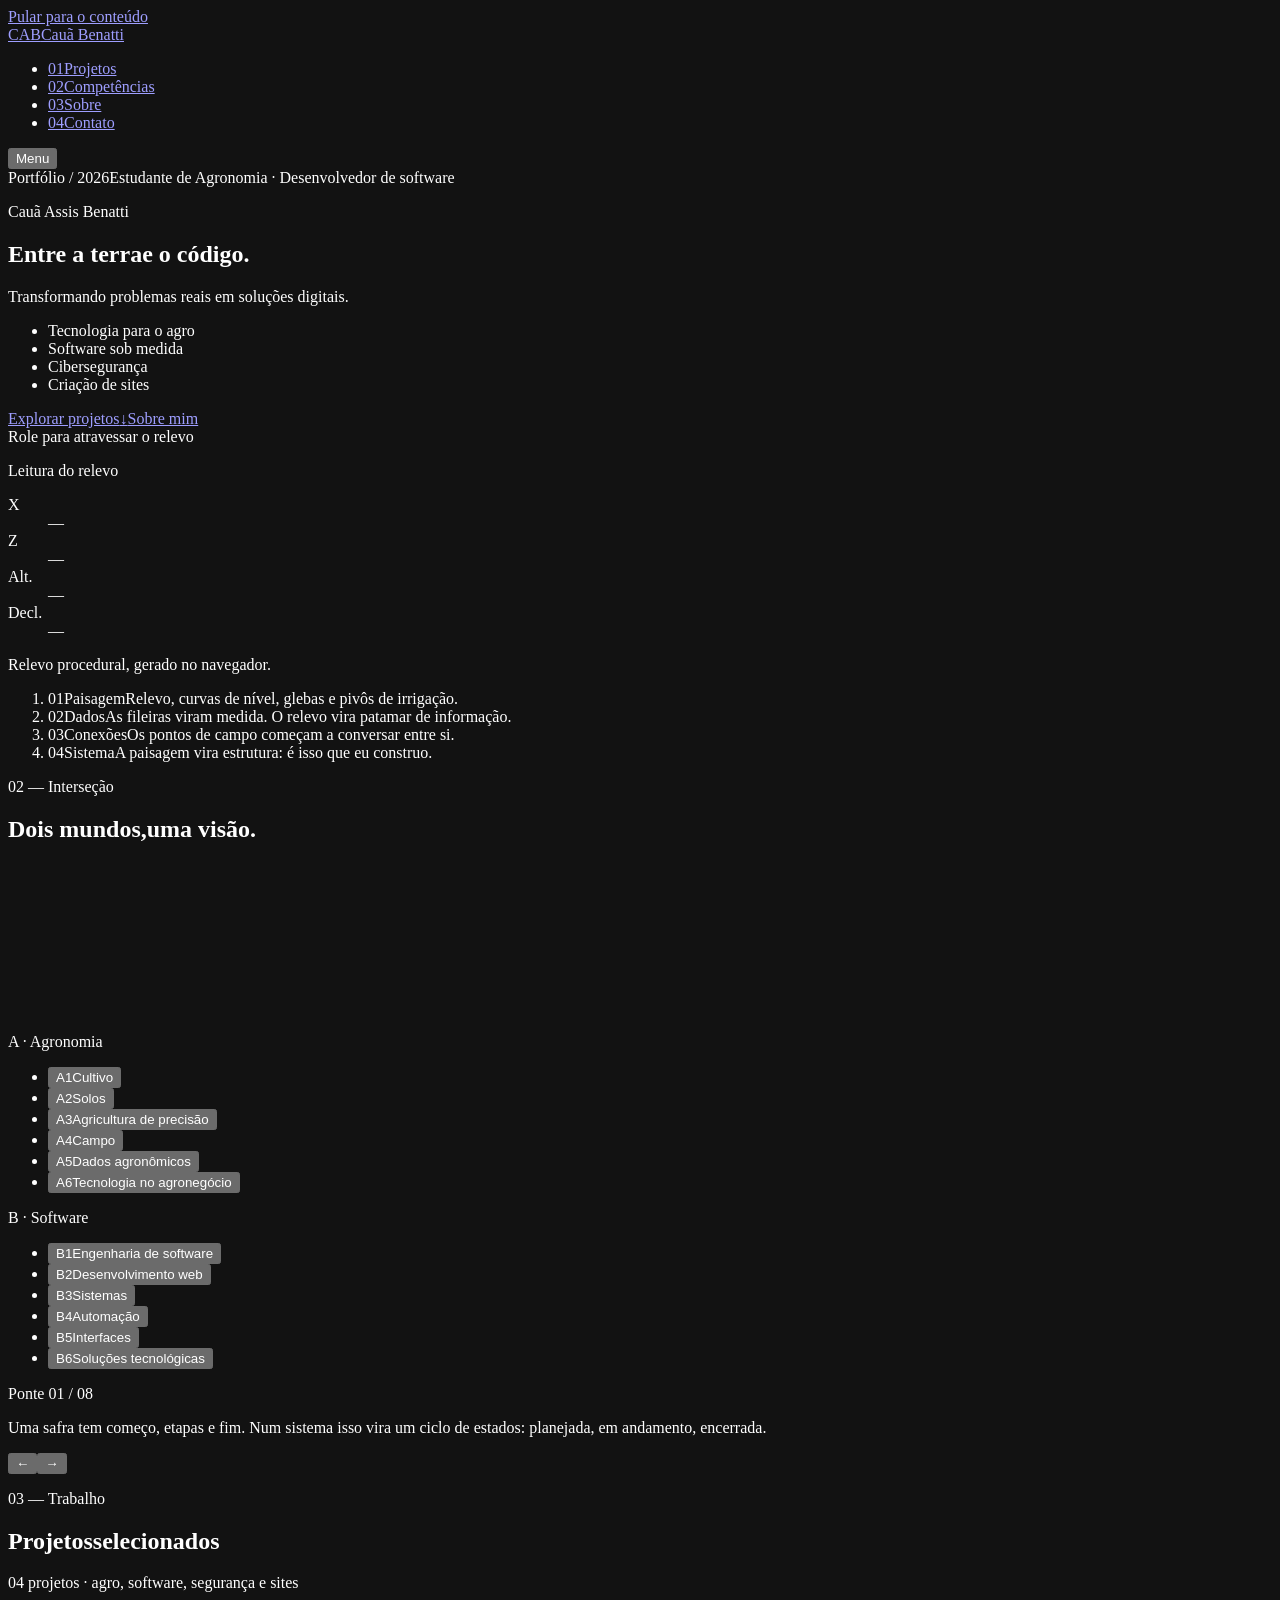
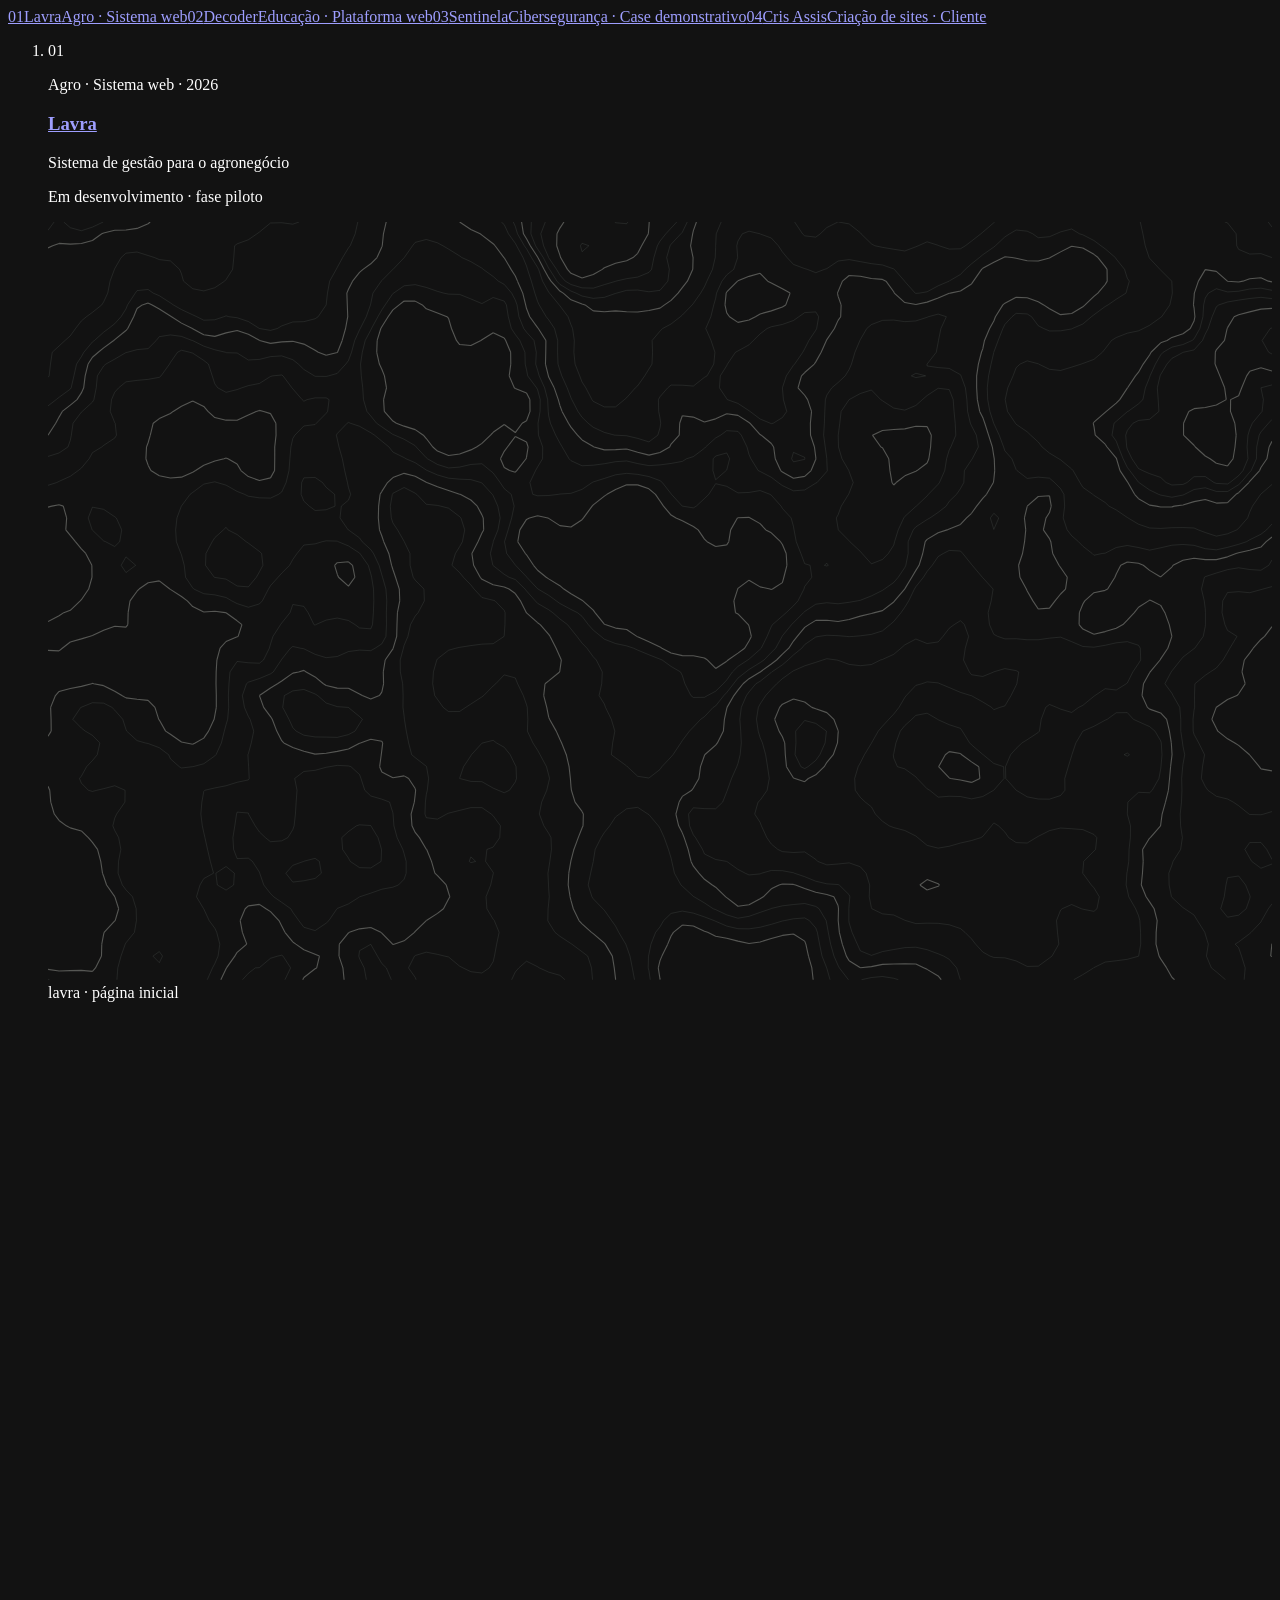
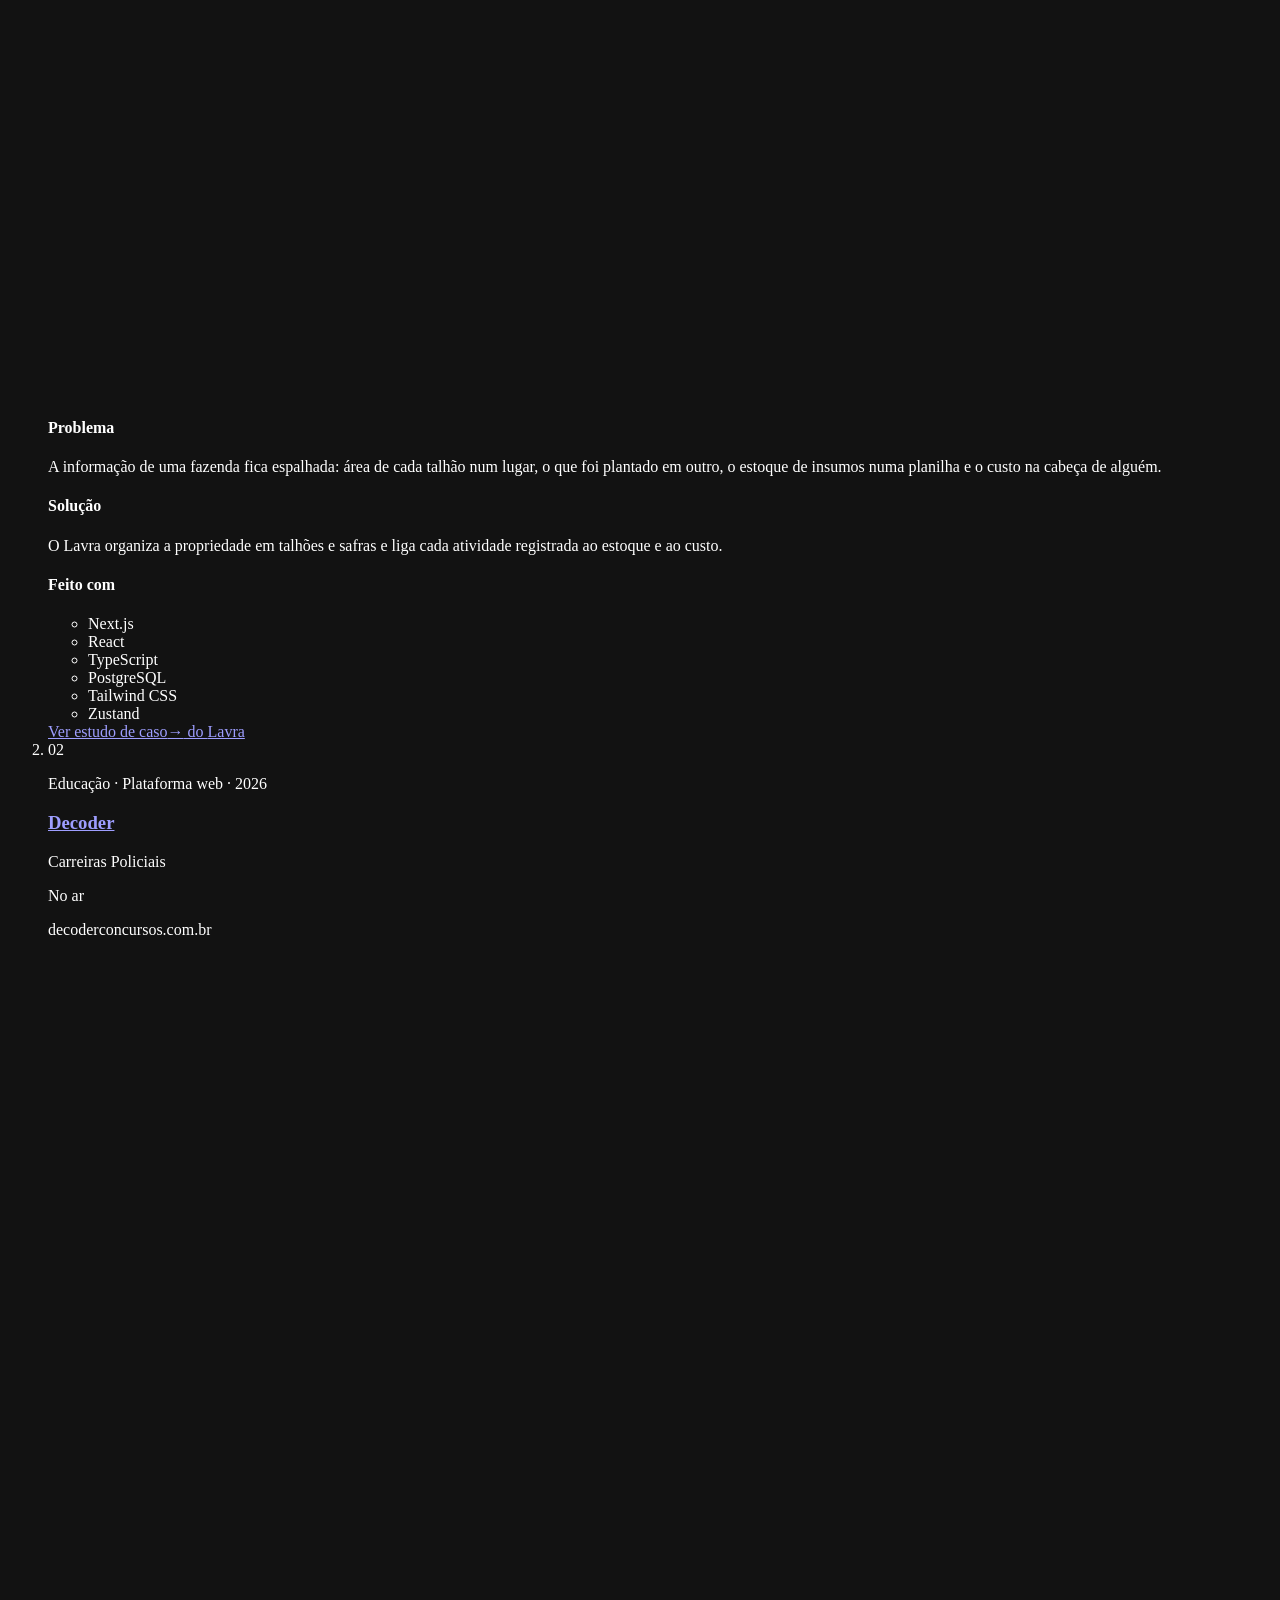
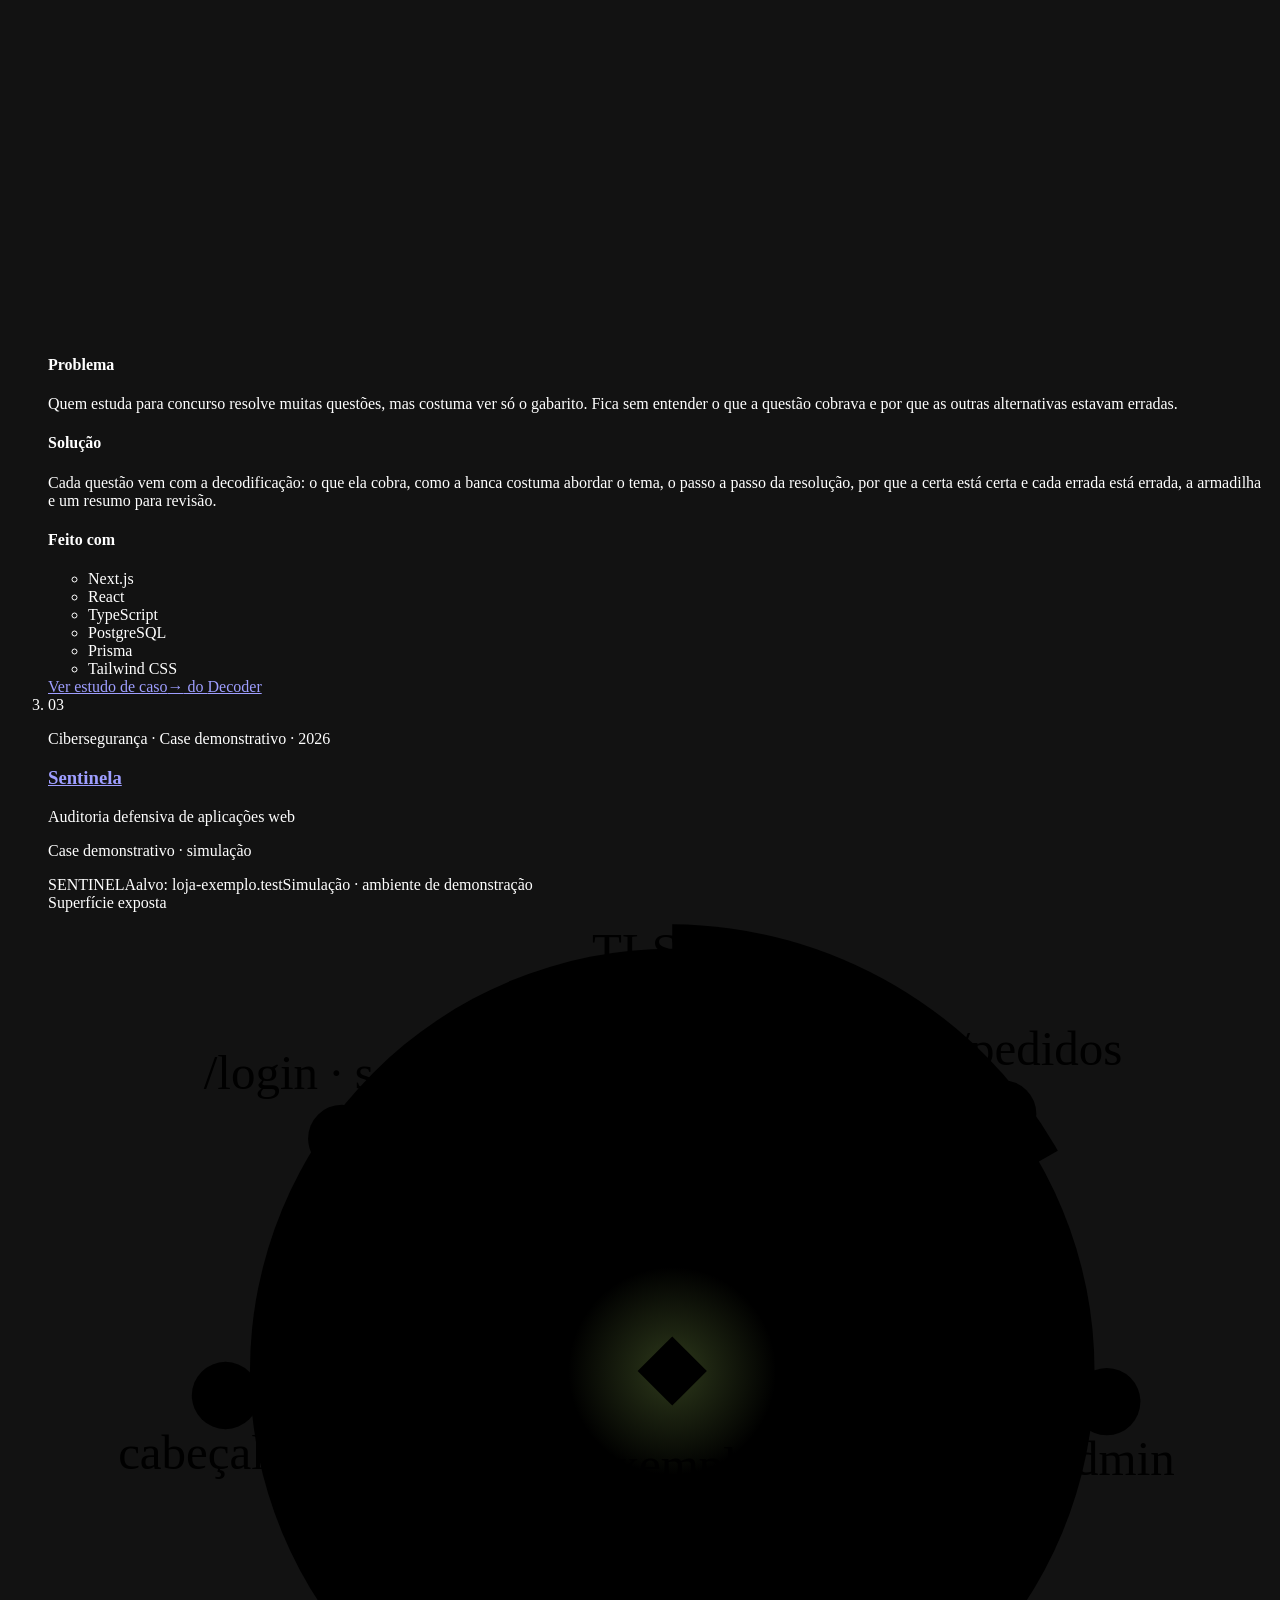
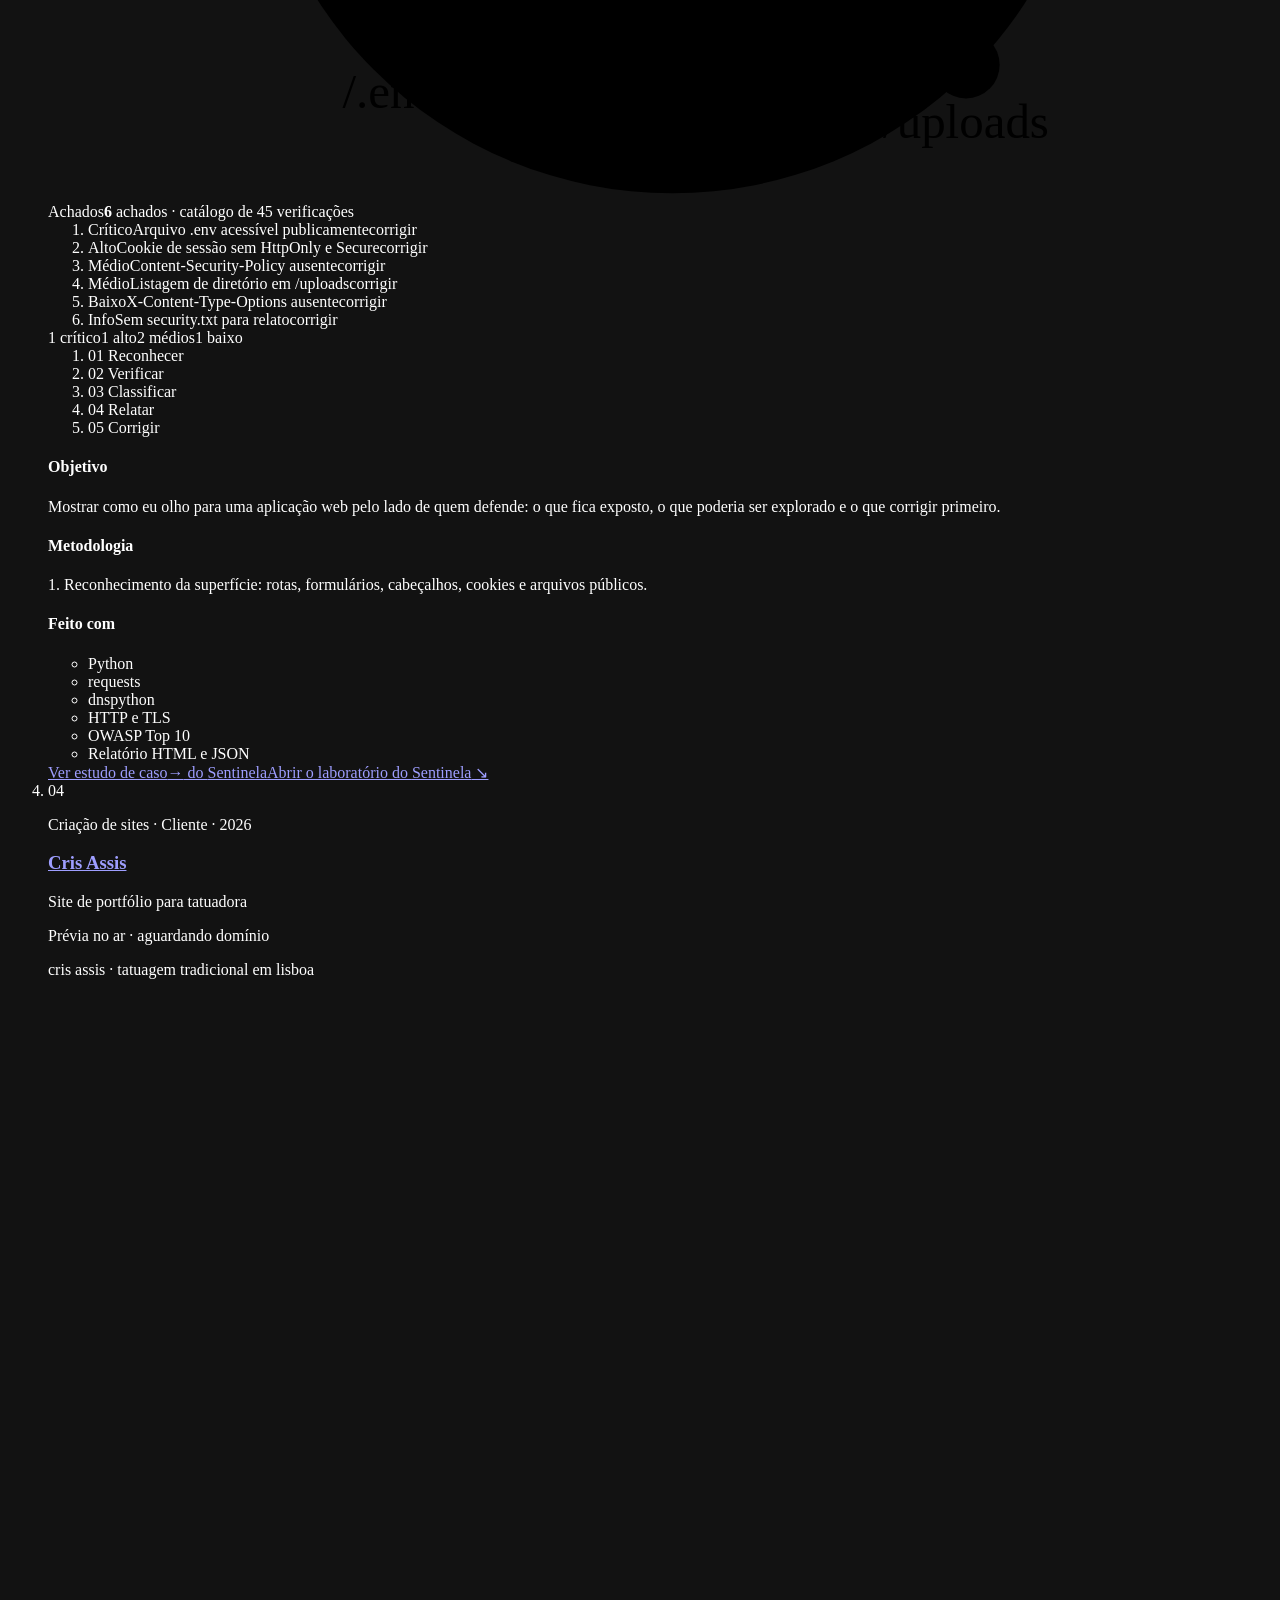
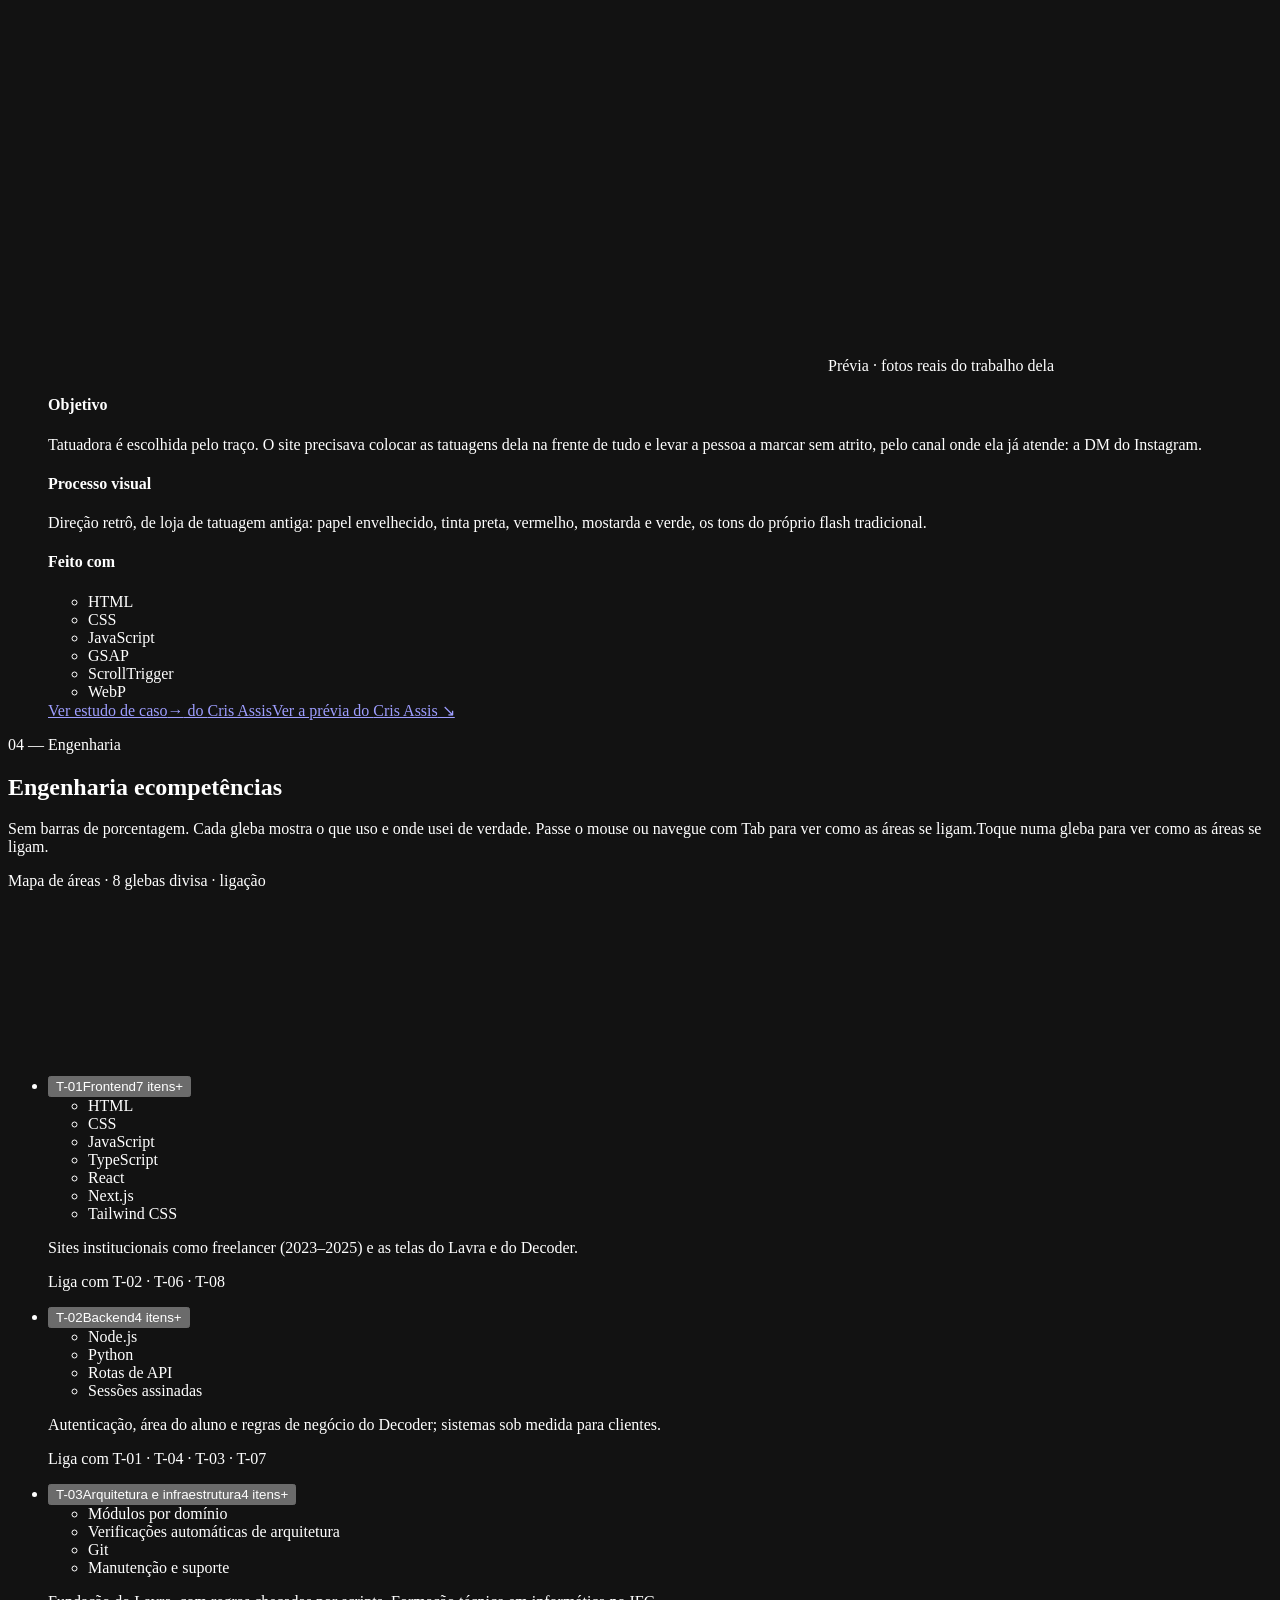
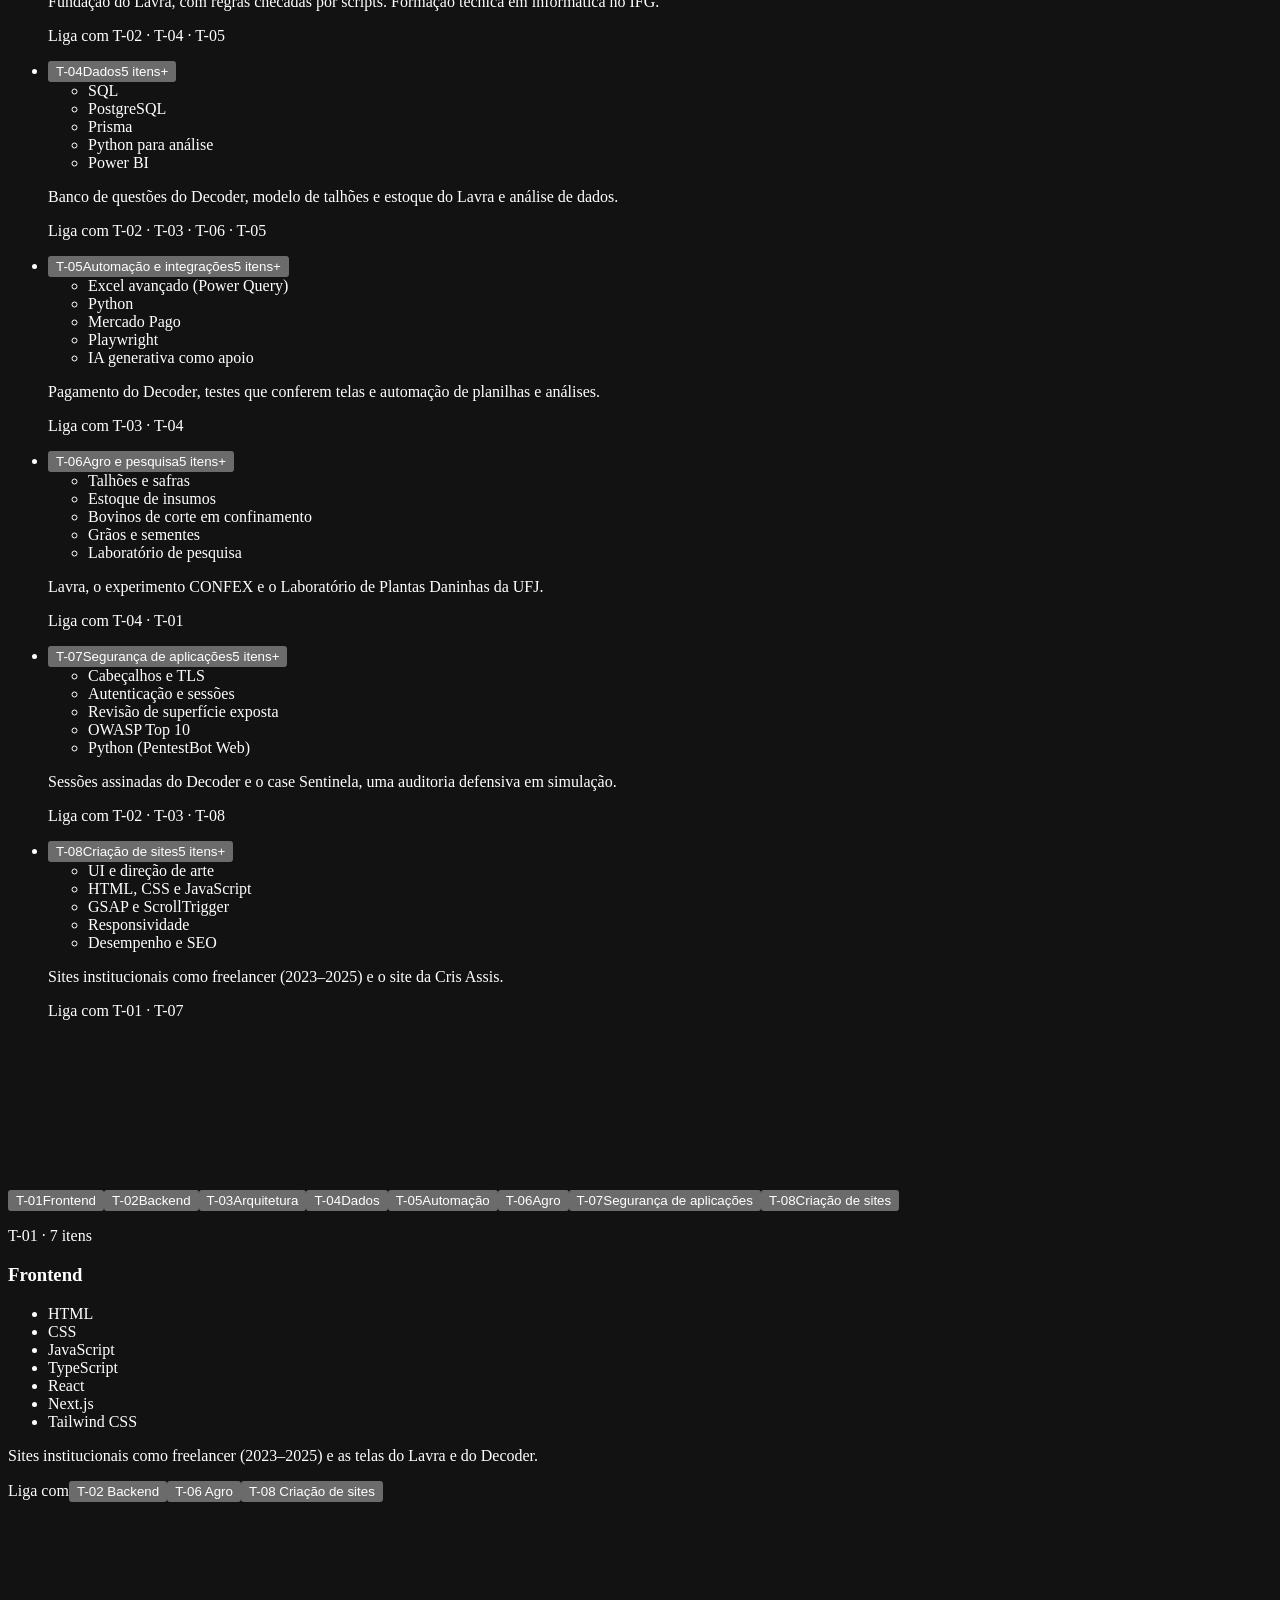
==== commit ff5df8ca: "Publica a v2.3: laboratório do Sentinela e prévia navegável da Cris Assis Exportação estática do com" ====
--- a/index.html
+++ b/index.html
@@ -1 +1 @@
-<!DOCTYPE html><html lang="pt-BR" class="xUyVpa_variable TUGR9G_variable A_vY7a_variable"><head><meta charSet="utf-8"/><meta name="viewport" content="width=device-width, initial-scale=1"/><link rel="preload" href="/terra-codigo/_next/static/media/0344c0a4a9df02b3-s.p.171shbaxyastj.woff2" as="font" crossorigin="" type="font/woff2"/><link rel="preload" href="/terra-codigo/_next/static/media/73c8302d2fdfe340-s.p.30xqm3yldpj47.woff2" as="font" crossorigin="" type="font/woff2"/><link rel="preload" href="/terra-codigo/_next/static/media/9f5be66613d9c872-s.p.27korwsf9c79u.woff2" as="font" crossorigin="" type="font/woff2"/><link rel="preload" href="/terra-codigo/_next/static/media/db545dba463279ae-s.p.1cp9-4nby68jc.woff2" as="font" crossorigin="" type="font/woff2"/><link rel="preload" as="image" imageSrcSet="/terra-codigo/img/sobre/caua.png?w=256 256w, /terra-codigo/img/sobre/caua.png?w=384 384w, /terra-codigo/img/sobre/caua.png?w=640 640w, /terra-codigo/img/sobre/caua.png?w=750 750w, /terra-codigo/img/sobre/caua.png?w=828 828w, /terra-codigo/img/sobre/caua.png?w=1080 1080w, /terra-codigo/img/sobre/caua.png?w=1200 1200w, /terra-codigo/img/sobre/caua.png?w=1920 1920w, /terra-codigo/img/sobre/caua.png?w=2048 2048w, /terra-codigo/img/sobre/caua.png?w=3840 3840w" imageSizes="(max-width: 900px) 90vw, 36vw"/><link rel="stylesheet" href="/terra-codigo/_next/static/chunks/0i6h_6cprf0xp.css" data-precedence="next"/><link rel="preload" as="script" fetchPriority="low" href="/terra-codigo/_next/static/chunks/1pcw6gskne7pf.js"/><script src="/terra-codigo/_next/static/chunks/1wnov70f88xjy.js" async=""></script><script src="/terra-codigo/_next/static/chunks/092r-mewpaf3q.js" async=""></script><script src="/terra-codigo/_next/static/chunks/1c9hwumk8e5ec.js" async=""></script><script src="/terra-codigo/_next/static/chunks/turbopack-1x-km0f9rgp9s.js" async=""></script><script src="/terra-codigo/_next/static/chunks/3qfy96eoyh-ek.js" async=""></script><script src="/terra-codigo/_next/static/chunks/1pdoaekopb53h.js" async=""></script><script src="/terra-codigo/_next/static/chunks/1uo6eu43g9dk6.js" async=""></script><script src="/terra-codigo/_next/static/chunks/29zfvld-tu50q.js" async=""></script><meta name="next-size-adjust" content=""/><meta name="theme-color" content="#080B0A"/><meta name="color-scheme" content="dark"/><title>Cauã Assis Benatti — Entre a terra e o código</title><meta name="description" content="Estudante de Agronomia e Desenvolvedor de software. Transformando problemas reais em soluções digitais."/><meta name="author" content="Cauã Assis Benatti"/><meta property="og:title" content="Cauã Assis Benatti — Entre a terra e o código"/><meta property="og:description" content="Estudante de Agronomia e Desenvolvedor de software. Transformando problemas reais em soluções digitais."/><meta property="og:site_name" content="Cauã Assis Benatti"/><meta property="og:locale" content="pt_BR"/><meta property="og:image" content="https://benatti-creator.github.io/terra-codigo/opengraph-image?bf48fe86c5d0d74a"/><meta property="og:image:type" content="image/png"/><meta property="og:image:width" content="1200"/><meta property="og:image:height" content="630"/><meta property="og:image:alt" content="Cauã Assis Benatti — Entre a terra e o código"/><meta property="og:type" content="website"/><meta name="twitter:card" content="summary_large_image"/><meta name="twitter:title" content="Cauã Assis Benatti — Entre a terra e o código"/><meta name="twitter:description" content="Estudante de Agronomia e Desenvolvedor de software. Transformando problemas reais em soluções digitais."/><meta name="twitter:image" content="https://benatti-creator.github.io/terra-codigo/opengraph-image?bf48fe86c5d0d74a"/><meta name="twitter:image:alt" content="Cauã Assis Benatti — Entre a terra e o código"/><meta name="twitter:image:type" content="image/png"/><meta name="twitter:image:width" content="1200"/><meta name="twitter:image:height" content="630"/><link rel="icon" href="/terra-codigo/favicon.ico?favicon.117ezoe8m31dk.ico" sizes="48x48" type="image/x-icon"/><script>document.documentElement.classList.add('js');</script><script src="/terra-codigo/_next/static/chunks/0cz1d0mv5g_q7.js" noModule=""></script></head><body><div hidden=""><!--$--><!--/$--></div><a class="pular" href="#conteudo">Pular para o conteúdo</a><script type="application/ld+json">{"@context":"https://schema.org","@type":"Person","name":"Cauã Assis Benatti","description":"Estudante de Agronomia na UFJ e técnico em informática pelo IFG. Desenvolvo software para o agro e sob medida, faço auditoria de segurança de aplicações web e crio sites.","jobTitle":"Estudante de Agronomia e Desenvolvedor de software","sameAs":["https://github.com/Benatti-creator"]}</script><header class="cabecalho"><a class="cabecalho__marca" aria-label="Cauã Assis Benatti, início" href="/terra-codigo/"><span class="cabecalho__sigla">CAB</span><span class="cabecalho__nome">Cauã Benatti</span></a><nav aria-label="Principal" class="cabecalho__nav"><ul><li><a href="/terra-codigo/#projetos"><span class="cabecalho__num">0<!-- -->1</span>Projetos</a></li><li><a href="/terra-codigo/#competencias"><span class="cabecalho__num">0<!-- -->2</span>Competências</a></li><li><a href="/terra-codigo/#sobre"><span class="cabecalho__num">0<!-- -->3</span>Sobre</a></li><li><a href="/terra-codigo/#contato"><span class="cabecalho__num">0<!-- -->4</span>Contato</a></li></ul></nav><button class="cabecalho__menu" aria-expanded="false" aria-controls="menu-celular">Menu</button><div id="menu-celular" class="menu-celular" hidden=""><nav aria-label="Menu"><ul><li><a href="/terra-codigo/#projetos"><span class="cabecalho__num">0<!-- -->1</span>Projetos</a></li><li><a href="/terra-codigo/#competencias"><span class="cabecalho__num">0<!-- -->2</span>Competências</a></li><li><a href="/terra-codigo/#sobre"><span class="cabecalho__num">0<!-- -->3</span>Sobre</a></li><li><a href="/terra-codigo/#contato"><span class="cabecalho__num">0<!-- -->4</span>Contato</a></li></ul></nav></div></header><div class="camada-cena" aria-hidden="true"><div class="camada-cena__veu"></div></div><main id="conteudo"><div id="palco" class="palco"><section id="topo" class="topo" aria-labelledby="topo-titulo"><div class="topo__faixa entrada" style="--atraso:0.35s"><span class="rotulo">Portfólio / 2026</span><span class="rotulo topo__papeis"><span>Estudante de Agronomia</span><span><span class="topo__sep" aria-hidden="true"> · </span>Desenvolvedor de software</span></span></div><div class="topo__miolo"><p class="topo__nome entrada" style="--atraso:0.55s">Cauã Assis Benatti</p><h1 id="topo-titulo" class="topo__titulo"><span class="mascara"><span class="entrada-sobe" style="--atraso:0.75s">Entre a terra</span></span><span class="mascara"><span class="entrada-sobe" style="--atraso:0.9s">e o código<span class="lima">.</span></span></span></h1><p class="topo__frase entrada" style="--atraso:1.15s">Transformando problemas reais em soluções digitais.</p><ul class="topo__frentes entrada" style="--atraso:1.22s" aria-label="Frentes de atuação"><li>Tecnologia para o agro</li><li>Software sob medida</li><li>Cibersegurança</li><li>Criação de sites</li></ul><div class="topo__acoes entrada" style="--atraso:1.3s"><a class="botao botao--cheio" href="#projetos">Explorar projetos<span aria-hidden="true" class="botao__seta">↓</span></a><a class="botao" href="#sobre">Sobre mim</a></div></div><div class="topo__rodape entrada" style="--atraso:1.6s"><span class="rotulo topo__rolar"><span class="topo__rolar-linha" aria-hidden="true"></span>Role para atravessar o relevo</span><div class="leitura" aria-hidden="true"><p class="leitura__titulo">Leitura do relevo</p><dl><div><dt>X</dt><dd>—</dd></div><div><dt>Z</dt><dd>—</dd></div><div><dt>Alt.</dt><dd>—</dd></div><div><dt>Decl.</dt><dd>—</dd></div></dl><p class="leitura__nota">Relevo procedural, gerado no navegador.</p></div></div></section><section id="travessia" class="travessia" aria-label="Da terra ao código: a transformação da paisagem"><div class="travessia__fixo"><ol class="travessia__fases"><li class="travessia__fase travessia__fase--ativa"><span class="travessia__n">01</span><span class="travessia__nome">Paisagem</span><span class="travessia__texto">Relevo, curvas de nível, glebas e pivôs de irrigação.</span></li><li class="travessia__fase"><span class="travessia__n">02</span><span class="travessia__nome">Dados</span><span class="travessia__texto">As fileiras viram medida. O relevo vira patamar de informação.</span></li><li class="travessia__fase"><span class="travessia__n">03</span><span class="travessia__nome">Conexões</span><span class="travessia__texto">Os pontos de campo começam a conversar entre si.</span></li><li class="travessia__fase"><span class="travessia__n">04</span><span class="travessia__nome">Sistema</span><span class="travessia__texto">A paisagem vira estrutura: é isso que eu construo.</span></li></ol><span class="travessia__barra" aria-hidden="true"><span style="transform:scaleY(0)"></span></span></div></section><section id="mundos" class="mundos" aria-labelledby="mundos-titulo"><div class="mundos__fixo"><header class="mundos__cabeca envolve"><p class="rotulo" data-revelar="true">02 — Interseção</p><h2 id="mundos-titulo" class="titulo-secao" data-revelar="true"><span class="mascara"><span>Dois mundos,</span></span><span class="mascara"><span>uma visão.</span></span></h2></header><div class="mundos__palco envolve"><svg class="mundos__fios" aria-hidden="true"></svg><div class="mundos__lado mundos__lado--a"><p class="rotulo mundos__rotulo">A · Agronomia</p><ul><li><button class="termo termo--ativo" aria-pressed="true"><span class="termo__indice" aria-hidden="true">A<!-- -->1</span><span class="termo__nome">Cultivo</span></button></li><li><button class="termo" aria-pressed="false"><span class="termo__indice" aria-hidden="true">A<!-- -->2</span><span class="termo__nome">Solos</span></button></li><li><button class="termo" aria-pressed="false"><span class="termo__indice" aria-hidden="true">A<!-- -->3</span><span class="termo__nome">Agricultura de precisão</span></button></li><li><button class="termo" aria-pressed="false"><span class="termo__indice" aria-hidden="true">A<!-- -->4</span><span class="termo__nome">Campo</span></button></li><li><button class="termo" aria-pressed="false"><span class="termo__indice" aria-hidden="true">A<!-- -->5</span><span class="termo__nome">Dados agronômicos</span></button></li><li><button class="termo" aria-pressed="false"><span class="termo__indice" aria-hidden="true">A<!-- -->6</span><span class="termo__nome">Tecnologia no agronegócio</span></button></li></ul></div><div class="mundos__centro"><span class="mundos__no" aria-hidden="true"></span><span class="mundos__anel" aria-hidden="true"></span></div><div class="mundos__lado mundos__lado--b"><p class="rotulo mundos__rotulo">B · Software</p><ul><li><button class="termo" aria-pressed="false"><span class="termo__indice" aria-hidden="true">B<!-- -->1</span><span class="termo__nome">Engenharia de software</span></button></li><li><button class="termo" aria-pressed="false"><span class="termo__indice" aria-hidden="true">B<!-- -->2</span><span class="termo__nome">Desenvolvimento web</span></button></li><li><button class="termo termo--ativo" aria-pressed="true"><span class="termo__indice" aria-hidden="true">B<!-- -->3</span><span class="termo__nome">Sistemas</span></button></li><li><button class="termo" aria-pressed="false"><span class="termo__indice" aria-hidden="true">B<!-- -->4</span><span class="termo__nome">Automação</span></button></li><li><button class="termo" aria-pressed="false"><span class="termo__indice" aria-hidden="true">B<!-- -->5</span><span class="termo__nome">Interfaces</span></button></li><li><button class="termo" aria-pressed="false"><span class="termo__indice" aria-hidden="true">B<!-- -->6</span><span class="termo__nome">Soluções tecnológicas</span></button></li></ul></div><div class="mundos__leitura" aria-live="polite"><p class="rotulo mundos__contador">Ponte <!-- -->01<!-- --> / <!-- -->08</p><p class="mundos__texto">Uma safra tem começo, etapas e fim. Num sistema isso vira um ciclo de estados: planejada, em andamento, encerrada.</p><div class="mundos__controles"><button class="mundos__seta" aria-label="Ponte anterior">←</button><span class="mundos__tempo" aria-hidden="true"></span><button class="mundos__seta" aria-label="Próxima ponte">→</button></div></div></div></div></section></div><div class="solido"><section id="projetos" class="projetos" aria-labelledby="projetos-titulo"><header class="projetos__cabeca envolve"><p class="rotulo" data-revelar="true">03 — Trabalho</p><h2 id="projetos-titulo" class="titulo-secao" data-revelar="true"><span class="mascara"><span>Projetos</span></span><span class="mascara"><span>selecionados</span></span></h2><p class="projetos__contagem rotulo" data-revelar="true">04<!-- --> projetos · agro, software, segurança e sites</p><nav class="projetos__indice" aria-label="Índice dos projetos" data-revelar="true"><a href="#projeto-lavra"><span class="projetos__indice-n">01</span><span class="projetos__indice-nome">Lavra</span><span class="projetos__indice-cat">Agro · Sistema web</span></a><a href="#projeto-decoder"><span class="projetos__indice-n">02</span><span class="projetos__indice-nome">Decoder</span><span class="projetos__indice-cat">Educação · Plataforma web</span></a><a href="#projeto-sentinela"><span class="projetos__indice-n">03</span><span class="projetos__indice-nome">Sentinela</span><span class="projetos__indice-cat">Cibersegurança · Case demonstrativo</span></a><a href="#projeto-cris-assis"><span class="projetos__indice-n">04</span><span class="projetos__indice-nome">Cris Assis</span><span class="projetos__indice-cat">Criação de sites · Cliente</span></a></nav></header><ol class="capitulos"><li id="projeto-lavra" class="capitulo capitulo--lavra"><header class="capitulo__cabeca envolve" data-revelar="true"><span class="capitulo__indice" aria-hidden="true">01</span><div class="capitulo__nome"><p class="rotulo capitulo__categoria">Agro · Sistema web<!-- --> · <!-- -->2026</p><h3 class="capitulo__titulo" style="--letras:5"><span class="mascara"><span><a href="/terra-codigo/projetos/lavra/">Lavra</a></span></span></h3><p class="capitulo__sub">Sistema de gestão para o agronegócio</p></div><p class="selo selo--piloto"><span class="selo__ponto" aria-hidden="true"></span>Em desenvolvimento · fase piloto</p></header><div class="capitulo__palco" data-revelar="true"><div class="palco-lavra palco-lavra--telas" aria-hidden="true"><svg class="palco-lavra__curvas" viewBox="0 0 840 520" preserveAspectRatio="xMidYMid slice" aria-hidden="true"><path d="M244.4 54.2L241.0 56.9M252.0 54.3L244.4 54.2M256.9 56.9L252.0 54.3M236.7 60.3L233.4 65.0M241.0 56.9L236.7 60.3M256.9 56.9L259.6 59.6M267.3 62.4L259.6 59.6M273.8 65.0L267.3 62.4M229.1 71.9L228.4 73.1M233.4 65.0L229.1 71.9M273.8 65.0L274.9 66.2M276.9 73.1L274.9 66.2M228.4 73.1L225.9 81.3M276.9 73.1L280.3 81.3M297.8 80.8L297.1 81.3M305.5 76.0L297.8 80.8M313.1 79.6L305.5 76.0M314.1 81.3L313.1 79.6M225.9 81.3L225.6 89.4M280.3 81.3L282.5 84.1M290.2 84.8L282.5 84.1M297.1 81.3L290.2 84.8M314.1 81.3L317.5 89.4M225.6 89.4L227.4 97.5M317.5 89.4L317.6 97.5M227.4 97.5L229.1 101.1M230.9 105.6L229.1 101.1M317.6 97.5L316.5 105.6M230.9 105.6L232.3 113.8M316.5 105.6L320.0 113.8M232.3 113.8L230.3 121.9M320.0 113.8L320.7 114.3M328.4 117.3L320.7 114.3M330.7 121.9L328.4 117.3M91.6 126.4L85.9 130.0M99.3 122.8L91.6 126.4M106.9 126.6L99.3 122.8M109.8 130.0L106.9 126.6M145.1 129.3L142.9 130.0M148.0 130.0L145.1 129.3M230.3 121.9L230.8 130.0M330.7 121.9L330.8 130.0M76.4 134.9L72.2 138.1M84.0 131.4L76.4 134.9M85.9 130.0L84.0 131.4M109.8 130.0L114.5 134.2M122.2 136.0L114.5 134.2M129.8 136.1L122.2 136.0M137.5 132.5L129.8 136.1M142.9 130.0L137.5 132.5M148.0 130.0L152.7 131.5M156.4 138.1L152.7 131.5M230.8 130.0L236.7 136.6M239.1 138.1L236.7 136.6M328.4 136.4L325.4 138.1M330.8 130.0L328.4 136.4M72.2 138.1L70.2 146.3M156.4 138.1L156.5 146.3M239.1 138.1L244.4 140.1M252.0 142.5L244.4 140.1M257.6 146.3L252.0 142.5M305.5 144.3L303.7 146.3M313.1 139.0L305.5 144.3M320.7 144.5L313.1 139.0M325.4 138.1L320.7 144.5M572.7 143.1L565.8 146.3M580.4 142.4L572.7 143.1M588.0 142.0L580.4 142.4M595.6 140.2L588.0 142.0M603.3 140.4L595.6 140.2M606.2 146.3L603.3 140.4M68.7 151.5L67.6 154.4M70.2 146.3L68.7 151.5M156.5 146.3L155.6 154.4M257.6 146.3L259.6 148.6M264.1 154.4L259.6 148.6M297.8 151.9L294.1 154.4M303.7 146.3L297.8 151.9M320.7 147.2L315.3 154.4M328.4 151.0L320.7 147.2M329.5 154.4L328.4 151.0M565.8 146.3L571.6 154.4M606.2 146.3L605.7 154.4M67.6 154.4L67.2 162.5M122.2 162.0L120.8 162.5M123.5 162.5L122.2 162.0M155.6 154.4L155.6 162.5M264.1 154.4L267.3 157.2M274.9 160.2L267.3 157.2M282.5 159.2L274.9 160.2M290.2 156.4L282.5 159.2M294.1 154.4L290.2 156.4M313.1 157.4L310.5 162.5M315.3 154.4L313.1 157.4M328.4 161.4L328.1 162.5M329.5 154.4L328.4 161.4M571.6 154.4L572.7 154.9M577.0 162.5L572.7 154.9M605.7 154.4L604.5 162.5M67.2 162.5L68.7 166.9M70.6 170.6L68.7 166.9M106.9 166.9L101.3 170.6M114.5 164.0L106.9 166.9M120.8 162.5L114.5 164.0M123.5 162.5L129.8 166.1M132.4 170.6L129.8 166.1M155.6 162.5L155.5 170.6M310.5 162.5L313.1 168.5M316.8 170.6L313.1 168.5M328.1 162.5L321.7 170.6M577.0 162.5L577.8 170.6M603.3 165.4L596.4 170.6M604.5 162.5L603.3 165.4M70.6 170.6L76.4 174.2M84.0 175.7L76.4 174.2M91.6 175.1L84.0 175.7M99.3 171.7L91.6 175.1M101.3 170.6L99.3 171.7M132.4 170.6L137.5 174.7M145.1 177.4L137.5 174.7M152.7 175.6L145.1 177.4M155.5 170.6L152.7 175.6M316.8 170.6L320.7 171.7M321.7 170.6L320.7 171.7M577.8 170.6L579.2 178.8M588.0 174.2L582.1 178.8M595.6 171.0L588.0 174.2M596.4 170.6L595.6 171.0M389.5 183.6L383.6 186.9M397.1 180.4L389.5 183.6M404.7 180.4L397.1 180.4M412.4 183.1L404.7 180.4M416.9 186.9L412.4 183.1M579.2 178.8L580.4 180.5M582.1 178.8L580.4 180.5M7.6 194.0L2.6 195.0M10.5 195.0L7.6 194.0M374.2 194.1L373.4 195.0M381.8 188.1L374.2 194.1M383.6 186.9L381.8 188.1M416.9 186.9L420.0 191.5M422.4 195.0L420.0 191.5M2.6 195.0L0.0 195.7M10.5 195.0L12.8 203.1M336.0 201.6L330.4 203.1M343.1 203.1L336.0 201.6M373.4 195.0L367.5 203.1M422.4 195.0L427.6 201.1M431.0 203.1L427.6 201.1M473.5 203.0L473.1 203.1M481.1 202.7L473.5 203.0M481.9 203.1L481.1 202.7M12.8 203.1L12.2 211.3M328.4 204.1L323.8 211.3M330.4 203.1L328.4 204.1M343.1 203.1L343.6 203.4M351.3 208.4L343.6 203.4M358.9 209.3L351.3 208.4M366.5 204.3L358.9 209.3M367.5 203.1L366.5 204.3M431.0 203.1L435.3 205.0M442.9 209.0L435.3 205.0M446.2 211.3L442.9 209.0M473.1 203.1L468.5 211.3M481.9 203.1L488.7 207.0M492.6 211.3L488.7 207.0M12.2 211.3L15.3 215.1M18.8 219.4L15.3 215.1M323.8 211.3L322.4 219.4M446.2 211.3L450.5 217.6M452.3 219.4L450.5 217.6M468.5 211.3L467.2 219.4M492.6 211.3L496.4 213.3M502.7 219.4L496.4 213.3M18.8 219.4L22.9 224.3M25.9 227.5L22.9 224.3M322.4 219.4L327.6 227.5M452.3 219.4L458.2 222.7M465.8 221.6L458.2 222.7M467.2 219.4L465.8 221.6M502.7 219.4L504.0 221.3M506.6 227.5L504.0 221.3M25.9 227.5L30.1 235.6M198.5 233.8L196.7 235.6M206.2 233.2L198.5 233.8M209.0 235.6L206.2 233.2M327.6 227.5L328.4 228.4M333.2 235.6L328.4 228.4M506.6 227.5L507.1 235.6M30.1 235.6L30.2 243.8M196.7 235.6L198.5 241.7M199.4 243.8L198.5 241.7M209.0 235.6L210.6 243.8M333.2 235.6L336.0 239.0M341.9 243.8L336.0 239.0M507.1 235.6L505.0 243.8M30.2 243.8L27.9 251.9M68.7 247.6L62.5 251.9M76.4 246.3L68.7 247.6M83.6 251.9L76.4 246.3M199.4 243.8L206.2 249.9M210.6 243.8L206.2 249.9M341.9 243.8L343.6 244.9M351.3 249.6L343.6 244.9M354.0 251.9L351.3 249.6M473.5 251.4L473.3 251.9M481.1 245.8L473.5 251.4M488.7 250.4L481.1 245.8M495.5 251.9L488.7 250.4M504.0 247.5L497.2 251.9M505.0 243.8L504.0 247.5M22.9 259.2L22.1 260.0M27.9 251.9L22.9 259.2M61.1 253.4L56.3 260.0M62.5 251.9L61.1 253.4M83.6 251.9L84.0 252.1M91.6 257.0L84.0 252.1M95.6 260.0L91.6 257.0M354.0 251.9L358.9 255.1M366.5 259.6L358.9 255.1M367.1 260.0L366.5 259.6M473.3 251.9L470.7 260.0M495.5 251.9L496.4 252.2M497.2 251.9L496.4 252.2M15.3 266.5L10.8 268.1M22.1 260.0L15.3 266.5M56.3 260.0L55.0 268.1M95.6 260.0L99.3 263.9M106.9 267.7L99.3 263.9M114.5 267.1L106.9 267.7M121.7 268.1L114.5 267.1M367.1 260.0L374.2 266.4M375.4 268.1L374.2 266.4M470.7 260.0L471.8 268.1M7.6 270.2L0.0 274.2M10.8 268.1L7.6 270.2M55.0 268.1L54.8 276.3M121.7 268.1L122.2 268.2M129.8 273.7L122.2 268.2M133.1 276.3L129.8 273.7M375.4 268.1L381.8 276.0M382.4 276.3L381.8 276.0M471.8 268.1L473.5 269.0M480.6 276.3L473.5 269.0M30.5 283.8L28.4 284.4M38.2 280.2L30.5 283.8M45.8 277.4L38.2 280.2M53.5 278.0L45.8 277.4M54.8 276.3L53.5 278.0M133.1 276.3L130.5 284.4M382.4 276.3L389.5 278.7M397.1 279.7L389.5 278.7M404.1 284.4L397.1 279.7M480.6 276.3L481.1 277.3M482.7 284.4L481.1 277.3M840.0 277.7L834.9 284.4M15.3 288.2L9.8 292.5M22.9 286.1L15.3 288.2M28.4 284.4L22.9 286.1M122.2 287.9L118.1 292.5M129.8 284.7L122.2 287.9M130.5 284.4L129.8 284.7M404.1 284.4L404.7 284.7M412.4 288.0L404.7 284.7M420.0 291.6L412.4 288.0M421.3 292.5L420.0 291.6M481.1 287.6L478.1 292.5M482.7 284.4L481.1 287.6M832.4 286.5L827.1 292.5M834.9 284.4L832.4 286.5M7.6 294.3L0.0 294.0M9.8 292.5L7.6 294.3M118.1 292.5L115.9 300.6M421.3 292.5L427.6 295.8M435.3 297.6L427.6 295.8M442.9 297.7L435.3 297.6M450.5 299.2L442.9 297.7M452.6 300.6L450.5 299.2M473.5 295.9L466.7 300.6M478.1 292.5L473.5 295.9M824.7 295.9L821.0 300.6M827.1 292.5L824.7 295.9M115.9 300.6L115.4 308.8M452.6 300.6L458.2 306.4M465.8 301.4L458.2 306.4M466.7 300.6L465.8 301.4M821.0 300.6L819.4 308.8M30.5 316.6L29.9 316.9M31.4 316.9L30.5 316.6M115.4 308.8L115.3 316.9M819.4 308.8L821.6 316.9M7.6 322.2L5.1 325.0M15.3 320.2L7.6 322.2M22.9 318.7L15.3 320.2M29.9 316.9L22.9 318.7M31.4 316.9L38.2 318.2M45.8 322.0L38.2 318.2M50.7 325.0L45.8 322.0M115.3 316.9L115.5 325.0M817.1 323.8L815.9 325.0M821.6 316.9L817.1 323.8M5.1 325.0L1.8 333.1M50.7 325.0L53.5 326.6M61.1 327.5L53.5 326.6M68.7 328.3L61.1 327.5M73.4 333.1L68.7 328.3M115.5 325.0L115.5 333.1M801.8 333.0L801.7 333.1M809.5 327.7L801.8 333.0M815.9 325.0L809.5 327.7M1.8 333.1L2.1 341.3M73.4 333.1L76.0 341.3M114.5 338.6L114.0 341.3M115.5 333.1L114.5 338.6M801.7 333.1L798.7 341.3M2.1 341.3L2.2 349.4M76.0 341.3L76.4 341.8M80.7 349.4L76.4 341.8M114.0 341.3L110.2 349.4M798.7 341.3L801.8 347.5M802.8 349.4L801.8 347.5M2.2 349.4L0.0 352.9M80.7 349.4L84.0 351.6M91.6 356.9L84.0 351.6M95.0 357.5L91.6 356.9M106.9 354.2L101.0 357.5M110.2 349.4L106.9 354.2M802.8 349.4L809.5 354.7M814.5 357.5L809.5 354.7M95.0 357.5L99.3 358.4M101.0 357.5L99.3 358.4M814.5 357.5L817.1 359.2M824.6 365.6L817.1 359.2M824.6 365.6L824.7 365.8M831.3 373.8L824.7 365.8M831.3 373.8L832.4 375.3M840.0 376.7L832.4 375.3M1.2 390.0L0.0 387.3M1.2 390.0L1.9 398.1M1.9 398.1L4.3 406.3M4.3 406.3L7.6 410.7M12.6 414.4L7.6 410.7M12.6 414.4L15.3 415.8M22.9 417.9L15.3 415.8M27.7 422.5L22.9 417.9M27.7 422.5L30.5 425.8M34.0 430.6L30.5 425.8M34.0 430.6L36.2 438.8M36.2 438.8L37.4 446.9M37.4 446.9L38.2 449.0M40.2 455.0L38.2 449.0M40.2 455.0L45.8 463.0M45.9 463.1L45.8 463.0M45.9 463.1L48.5 471.3M48.5 471.3L46.1 479.4M45.8 479.7L38.5 487.5M46.1 479.4L45.8 479.7M435.3 482.5L429.2 487.5M442.9 483.1L435.3 482.5M450.5 486.7L442.9 483.1M452.7 487.5L450.5 486.7M38.2 488.7L36.9 495.6M38.5 487.5L38.2 488.7M427.6 490.0L425.3 495.6M429.2 487.5L427.6 490.0M452.7 487.5L458.2 490.2M465.8 491.6L458.2 490.2M473.5 493.5L465.8 491.6M481.1 495.1L473.5 493.5M488.7 494.1L481.1 495.1M496.4 491.7L488.7 494.1M504.0 489.6L496.4 491.7M511.6 488.6L504.0 489.6M519.3 493.5L511.6 488.6M520.1 495.6L519.3 493.5M36.9 495.6L36.7 503.8M425.3 495.6L421.3 503.8M520.1 495.6L521.9 503.8M36.7 503.8L32.6 511.9M420.0 506.9L418.8 511.9M421.3 503.8L420.0 506.9M521.9 503.8L524.2 511.9M7.6 514.0L0.0 512.9M15.3 513.8L7.6 514.0M22.9 513.6L15.3 513.8M30.5 514.3L22.9 513.6M32.6 511.9L30.5 514.3M418.8 511.9L420.0 519.5M420.1 520.0L420.0 519.5M524.2 511.9L525.1 520.0" fill="none" stroke="rgba(240,243,234,0.30)" stroke-width="1.1" vector-effect="non-scaling-stroke"></path><path d="M244.4 43.8L237.2 48.8M252.0 43.0L244.4 43.8M259.6 44.9L252.0 43.0M267.3 47.6L259.6 44.9M271.5 48.8L267.3 47.6M236.7 49.1L231.4 56.9M237.2 48.8L236.7 49.1M271.5 48.8L274.9 49.5M282.5 49.7L274.9 49.5M290.2 52.8L282.5 49.7M297.8 56.0L290.2 52.8M305.5 51.8L297.8 56.0M313.1 54.3L305.5 51.8M314.6 56.9L313.1 54.3M229.1 60.3L226.4 65.0M231.4 56.9L229.1 60.3M314.6 56.9L315.9 65.0M226.4 65.0L222.0 73.1M315.9 65.0L318.0 73.1M221.5 74.2L217.7 81.3M222.0 73.1L221.5 74.2M318.0 73.1L320.7 77.2M323.8 81.3L320.7 77.2M91.6 88.0L88.9 89.4M97.3 89.4L91.6 88.0M217.7 81.3L215.7 89.4M323.8 81.3L327.3 89.4M84.0 96.4L83.4 97.5M88.9 89.4L84.0 96.4M97.3 89.4L99.3 90.0M106.9 95.0L99.3 90.0M110.1 97.5L106.9 95.0M215.7 89.4L214.5 97.5M327.3 89.4L327.5 97.5M83.4 97.5L77.6 105.6M110.1 97.5L112.7 105.6M160.4 105.0L154.2 105.6M161.3 105.6L160.4 105.0M214.5 97.5L215.0 105.6M327.5 97.5L328.4 101.4M329.2 105.6L328.4 101.4M53.5 109.7L48.5 113.8M61.1 108.7L53.5 109.7M68.7 108.0L61.1 108.7M76.4 106.6L68.7 108.0M77.6 105.6L76.4 106.6M112.7 105.6L114.5 111.1M116.5 113.8L114.5 111.1M137.5 112.3L133.0 113.8M145.1 110.8L137.5 112.3M152.7 106.0L145.1 110.8M154.2 105.6L152.7 106.0M161.3 105.6L167.4 113.8M215.0 105.6L216.0 113.8M329.2 105.6L335.3 113.8M45.8 116.8L43.6 121.9M48.5 113.8L45.8 116.8M116.5 113.8L122.2 116.9M129.8 115.0L122.2 116.9M133.0 113.8L129.8 115.0M167.4 113.8L168.0 114.5M174.4 121.9L168.0 114.5M183.3 120.7L177.8 121.9M190.9 120.7L183.3 120.7M192.9 121.9L190.9 120.7M216.0 113.8L216.5 121.9M335.3 113.8L336.0 115.1M337.8 121.9L336.0 115.1M557.5 117.7L549.8 121.9M565.1 115.3L557.5 117.7M571.5 121.9L565.1 115.3M603.3 119.1L600.1 121.9M610.9 114.1L603.3 119.1M618.5 115.0L610.9 114.1M621.2 121.9L618.5 115.0M43.6 121.9L42.7 130.0M174.4 121.9L175.6 123.0M177.8 121.9L175.6 123.0M192.9 121.9L191.9 130.0M216.5 121.9L218.9 130.0M337.8 121.9L337.7 130.0M549.8 121.9L544.3 130.0M549.8 121.9L549.8 121.9M571.5 121.9L572.7 122.7M580.4 127.7L572.7 122.7M588.0 129.1L580.4 127.7M595.6 125.9L588.0 129.1M600.1 121.9L595.6 125.9M621.2 121.9L621.8 130.0M42.7 130.0L45.8 137.7M46.1 138.1L45.8 137.7M190.9 131.3L184.2 138.1M191.9 130.0L190.9 131.3M218.9 130.0L221.5 133.1M225.5 138.1L221.5 133.1M337.7 130.0L336.3 138.1M544.3 130.0L543.4 138.1M621.8 130.0L622.6 138.1M46.1 138.1L47.0 146.3M175.6 140.0L169.4 146.3M183.3 139.0L175.6 140.0M184.2 138.1L183.3 139.0M225.5 138.1L229.1 140.6M236.7 145.8L229.1 140.6M238.0 146.3L236.7 145.8M336.3 138.1L336.6 146.3M543.4 138.1L542.3 146.3M622.6 138.1L623.0 146.3M38.2 153.3L36.9 154.4M45.8 148.3L38.2 153.3M47.0 146.3L45.8 148.3M168.0 148.6L166.7 154.4M169.4 146.3L168.0 148.6M238.0 146.3L244.4 149.1M252.0 153.5L244.4 149.1M252.7 154.4L252.0 153.5M336.6 146.3L339.5 154.4M542.3 146.3L542.5 154.4M623.0 146.3L619.6 154.4M30.5 158.3L28.2 162.5M36.9 154.4L30.5 158.3M166.7 154.4L166.0 162.5M252.7 154.4L259.6 161.8M260.4 162.5L259.6 161.8M339.5 154.4L339.4 162.5M458.2 160.6L456.5 162.5M465.8 158.5L458.2 160.6M467.8 162.5L465.8 158.5M542.5 154.4L544.9 162.5M618.5 156.4L616.7 162.5M619.6 154.4L618.5 156.4M22.9 168.9L20.7 170.6M28.2 162.5L22.9 168.9M166.0 162.5L165.4 170.6M260.4 162.5L267.3 166.4M274.9 168.8L267.3 166.4M282.5 168.2L274.9 168.8M290.2 166.4L282.5 168.2M297.8 165.9L290.2 166.4M303.5 170.6L297.8 165.9M336.0 168.1L334.6 170.6M339.4 162.5L336.0 168.1M456.5 162.5L456.3 170.6M465.8 170.2L465.4 170.6M467.8 162.5L465.8 170.2M544.9 162.5L549.6 170.6M616.7 162.5L615.4 170.6M7.6 178.0L6.0 178.8M15.3 174.5L7.6 178.0M20.7 170.6L15.3 174.5M114.5 178.3L112.0 178.8M116.1 178.8L114.5 178.3M165.4 170.6L163.4 178.8M303.5 170.6L305.5 172.2M310.3 178.8L305.5 172.2M334.6 170.6L330.7 178.8M374.2 178.4L373.4 178.8M381.8 176.0L374.2 178.4M389.5 173.5L381.8 176.0M397.1 172.5L389.5 173.5M404.7 173.2L397.1 172.5M412.4 174.7L404.7 173.2M420.0 177.5L412.4 174.7M421.6 178.8L420.0 177.5M456.3 170.6L458.2 176.9M465.4 170.6L458.2 176.9M549.6 170.6L549.8 171.3M552.6 178.8L549.8 171.3M615.4 170.6L611.8 178.8M6.0 178.8L0.0 180.7M99.3 185.6L97.5 186.9M106.9 179.9L99.3 185.6M112.0 178.8L106.9 179.9M116.1 178.8L122.2 180.6M129.8 184.9L122.2 180.6M134.9 186.9L129.8 184.9M160.4 185.3L158.2 186.9M163.4 178.8L160.4 185.3M310.3 178.8L313.1 183.0M317.9 186.9L313.1 183.0M330.7 178.8L332.7 186.9M351.3 186.7L350.3 186.9M358.9 186.2L351.3 186.7M366.5 183.5L358.9 186.2M373.4 178.8L366.5 183.5M421.6 178.8L427.6 186.5M427.9 186.9L427.6 186.5M458.2 179.6L453.5 186.9M465.8 181.4L458.2 179.6M473.5 185.9L465.8 181.4M481.1 185.6L473.5 185.9M488.7 184.3L481.1 185.6M495.5 186.9L488.7 184.3M549.8 186.1L549.4 186.9M552.6 178.8L549.8 186.1M610.9 180.0L604.2 186.9M611.8 178.8L610.9 180.0M91.6 194.9L91.5 195.0M97.5 186.9L91.6 194.9M134.9 186.9L137.5 188.2M145.1 189.3L137.5 188.2M152.7 189.5L145.1 189.3M158.2 186.9L152.7 189.5M317.9 186.9L319.9 195.0M332.7 186.9L336.0 187.9M343.6 187.7L336.0 187.9M350.3 186.9L343.6 187.7M427.9 186.9L435.3 195.0M435.4 195.0L435.3 195.0M450.5 189.8L444.9 195.0M453.5 186.9L450.5 189.8M495.5 186.9L496.4 187.5M503.1 195.0L496.4 187.5M549.4 186.9L544.4 195.0M603.3 188.0L595.9 195.0M604.2 186.9L603.3 188.0M30.5 195.7L27.6 203.1M38.2 197.2L30.5 195.7M45.8 202.3L38.2 197.2M46.9 203.1L45.8 202.3M91.5 195.0L88.5 203.1M319.9 195.0L318.2 203.1M435.4 195.0L442.9 196.2M444.9 195.0L442.9 196.2M503.1 195.0L504.0 196.6M510.0 203.1L504.0 196.6M542.2 201.0L541.0 203.1M544.4 195.0L542.2 201.0M588.0 202.1L587.3 203.1M595.6 195.2L588.0 202.1M595.9 195.0L595.6 195.2M27.6 203.1L30.3 211.3M46.9 203.1L50.6 211.3M88.5 203.1L87.6 211.3M318.2 203.1L315.8 211.3M510.0 203.1L511.6 209.0M512.0 211.3L511.6 209.0M541.0 203.1L542.2 210.2M542.4 211.3L542.2 210.2M587.3 203.1L583.5 211.3M30.3 211.3L30.5 211.5M38.2 218.9L30.5 211.5M39.5 219.4L38.2 218.9M50.6 211.3L49.2 219.4M87.6 211.3L88.1 219.4M190.9 218.8L188.2 219.4M198.5 219.0L190.9 218.8M199.2 219.4L198.5 219.0M315.8 211.3L313.3 219.4M512.0 211.3L513.5 219.4M542.4 211.3L549.8 218.8M550.3 219.4L549.8 218.8M583.5 211.3L581.0 219.4M39.5 219.4L45.8 222.7M49.2 219.4L45.8 222.7M88.1 219.4L91.2 227.5M175.6 221.7L170.9 227.5M183.3 220.9L175.6 221.7M188.2 219.4L183.3 220.9M199.2 219.4L206.2 222.3M213.8 227.2L206.2 222.3M214.1 227.5L213.8 227.2M313.3 219.4L314.8 227.5M513.5 219.4L516.7 227.5M550.3 219.4L557.5 226.1M558.7 227.5L557.5 226.1M580.4 221.8L576.7 227.5M581.0 219.4L580.4 221.8M53.5 229.8L50.2 235.6M60.2 235.6L53.5 229.8M91.2 227.5L91.6 228.5M93.5 235.6L91.6 228.5M168.0 231.6L165.8 235.6M170.9 227.5L168.0 231.6M214.1 227.5L219.8 235.6M314.8 227.5L320.7 235.4M320.9 235.6L320.7 235.4M516.7 227.5L519.3 234.5M523.0 235.6L519.3 234.5M534.5 234.2L532.8 235.6M535.5 235.6L534.5 234.2M558.7 227.5L565.1 234.6M572.7 231.6L565.1 234.6M576.7 227.5L572.7 231.6M50.2 235.6L53.5 240.6M60.2 235.6L53.5 240.6M93.5 235.6L94.4 243.8M160.4 241.0L157.9 243.8M165.8 235.6L160.4 241.0M219.8 235.6L221.5 241.4M222.1 243.8L221.5 241.4M320.9 235.6L328.4 243.5M328.6 243.8L328.4 243.5M523.0 235.6L524.2 243.8M532.8 235.6L534.5 236.1M535.5 235.6L534.5 236.1M94.4 243.8L99.3 251.1M100.1 251.9L99.3 251.1M152.7 249.6L151.3 251.9M157.9 243.8L152.7 249.6M222.1 243.8L223.4 251.9M328.6 243.8L336.0 251.7M336.3 251.9L336.0 251.7M519.3 250.1L518.8 251.9M524.2 243.8L519.3 250.1M840.0 250.2L833.8 251.9M100.1 251.9L106.9 255.1M114.5 255.9L106.9 255.1M122.2 257.7L114.5 255.9M126.1 260.0L122.2 257.7M151.3 251.9L147.1 260.0M223.4 251.9L223.6 260.0M336.3 251.9L343.6 256.2M348.8 260.0L343.6 256.2M518.8 251.9L514.7 260.0M809.5 254.3L806.2 260.0M817.1 253.7L809.5 254.3M824.7 254.4L817.1 253.7M832.4 252.3L824.7 254.4M833.8 251.9L832.4 252.3M126.1 260.0L129.8 261.9M137.5 264.4L129.8 261.9M145.1 262.1L137.5 264.4M147.1 260.0L145.1 262.1M168.0 262.5L166.1 268.1M175.6 263.8L168.0 262.5M178.5 268.1L175.6 263.8M223.6 260.0L223.3 268.1M348.8 260.0L351.3 261.8M358.9 265.9L351.3 261.8M363.3 268.1L358.9 265.9M511.6 263.4L506.6 268.1M514.7 260.0L511.6 263.4M806.2 260.0L805.7 268.1M160.4 275.2L159.6 276.3M166.1 268.1L160.4 275.2M178.5 268.1L182.5 276.3M190.9 273.2L183.8 276.3M198.5 271.8L190.9 273.2M206.2 273.5L198.5 271.8M210.7 276.3L206.2 273.5M223.3 268.1L222.7 276.3M363.3 268.1L366.5 270.6M370.8 276.3L366.5 270.6M504.0 270.4L497.2 276.3M506.6 268.1L504.0 270.4M805.7 268.1L807.7 276.3M159.6 276.3L154.4 284.4M182.5 276.3L183.3 276.7M183.8 276.3L183.3 276.7M210.7 276.3L213.8 278.6M221.5 279.2L213.8 278.6M222.7 276.3L221.5 279.2M370.8 276.3L374.2 280.1M379.5 284.4L374.2 280.1M496.4 277.6L493.5 284.4M497.2 276.3L496.4 277.6M807.7 276.3L809.5 280.3M816.0 284.4L809.5 280.3M152.7 289.6L151.9 292.5M154.4 284.4L152.7 289.6M379.5 284.4L381.8 286.3M389.5 289.3L381.8 286.3M397.1 290.9L389.5 289.3M401.9 292.5L397.1 290.9M493.5 284.4L489.5 292.5M816.0 284.4L811.1 292.5M151.9 292.5L147.9 300.6M401.9 292.5L404.7 293.8M412.4 297.0L404.7 293.8M420.0 300.0L412.4 297.0M421.5 300.6L420.0 300.0M481.1 300.0L480.2 300.6M488.7 293.3L481.1 300.0M489.5 292.5L488.7 293.3M809.5 295.3L806.4 300.6M811.1 292.5L809.5 295.3M129.8 301.6L124.9 308.8M137.5 302.5L129.8 301.6M145.1 302.8L137.5 302.5M147.9 300.6L145.1 302.8M421.5 300.6L427.6 305.0M434.1 308.8L427.6 305.0M473.5 305.0L469.7 308.8M480.2 300.6L473.5 305.0M801.8 306.1L797.6 308.8M806.4 300.6L801.8 306.1M124.9 308.8L124.2 316.9M434.1 308.8L435.3 311.2M437.1 316.9L435.3 311.2M465.8 314.3L463.4 316.9M469.7 308.8L465.8 314.3M794.2 311.1L787.1 316.9M797.6 308.8L794.2 311.1M124.2 316.9L123.8 325.0M437.1 316.9L441.2 325.0M458.2 322.0L452.6 325.0M463.4 316.9L458.2 322.0M787.1 316.9L786.8 325.0M22.9 333.0L22.5 333.1M30.5 329.9L22.9 333.0M38.2 330.2L30.5 329.9M43.9 333.1L38.2 330.2M123.8 325.0L124.0 333.1M441.2 325.0L442.9 326.3M450.5 326.2L442.9 326.3M452.6 325.0L450.5 326.2M786.8 325.0L786.9 333.1M22.5 333.1L17.0 341.3M43.9 333.1L45.8 335.0M51.3 341.3L45.8 335.0M124.0 333.1L123.3 341.3M786.5 335.1L785.8 341.3M786.9 333.1L786.5 335.1M17.0 341.3L22.9 347.3M25.6 349.4L22.9 347.3M51.3 341.3L53.5 348.2M54.0 349.4L53.5 348.2M122.2 344.9L121.0 349.4M123.3 341.3L122.2 344.9M785.8 341.3L785.9 349.4M25.6 349.4L30.5 352.3M35.6 357.5L30.5 352.3M54.0 349.4L61.1 355.9M66.7 357.5L61.1 355.9M121.0 349.4L119.0 357.5M785.9 349.4L786.5 351.6M789.7 357.5L786.5 351.6M35.6 357.5L33.8 365.6M66.7 357.5L68.7 357.9M76.4 360.8L68.7 357.9M82.8 365.6L76.4 360.8M119.0 357.5L115.3 365.6M789.7 357.5L793.7 365.6M30.5 369.6L26.5 373.8M33.8 365.6L30.5 369.6M82.8 365.6L84.0 368.4M90.1 373.8L84.0 368.4M106.9 371.8L99.5 373.8M114.5 366.4L106.9 371.8M115.3 365.6L114.5 366.4M793.7 365.6L792.3 373.8M22.9 380.3L21.6 381.9M26.5 373.8L22.9 380.3M90.1 373.8L91.6 374.7M99.3 373.8L91.6 374.7M99.5 373.8L99.3 373.8M792.3 373.8L791.5 381.9M21.6 381.9L22.9 385.1M27.7 390.0L22.9 385.1M38.2 388.9L33.5 390.0M45.8 386.9L38.2 388.9M52.9 390.0L45.8 386.9M791.5 381.9L794.2 387.4M796.0 390.0L794.2 387.4M27.7 390.0L30.5 390.8M33.5 390.0L30.5 390.8M52.9 390.0L52.8 398.1M796.0 390.0L801.8 394.1M809.5 396.0L801.8 394.1M813.4 398.1L809.5 396.0M52.8 398.1L47.1 406.3M813.4 398.1L817.1 400.6M824.2 406.3L817.1 400.6M840.0 404.6L834.4 406.3M45.8 409.1L44.5 414.4M47.1 406.3L45.8 409.1M213.8 413.7L211.7 414.4M221.5 414.2L213.8 413.7M221.6 414.4L221.5 414.2M824.2 406.3L824.7 406.6M832.4 406.8L824.7 406.6M834.4 406.3L832.4 406.8M44.5 414.4L45.8 417.6M48.5 422.5L45.8 417.6M206.2 418.3L201.6 422.5M211.7 414.4L206.2 418.3M221.6 414.4L226.5 422.5M48.5 422.5L50.0 430.6M201.6 422.5L202.2 430.6M226.5 422.5L228.9 430.6M50.0 430.6L48.4 438.8M175.6 438.7L175.5 438.8M183.3 436.7L175.6 438.7M186.2 438.8L183.3 436.7M202.2 430.6L206.2 436.5M207.4 438.8L206.2 436.5M228.9 430.6L228.6 438.8M48.4 438.8L48.1 446.9M168.0 441.5L163.2 446.9M175.5 438.8L168.0 441.5M186.2 438.8L187.6 446.9M207.4 438.8L213.8 443.1M221.5 443.3L213.8 443.1M228.6 438.8L221.5 443.3M48.1 446.9L51.0 455.0M163.2 446.9L168.0 453.0M175.6 452.1L168.0 453.0M183.3 450.5L175.6 452.1M187.6 446.9L183.3 450.5M809.5 450.0L808.4 455.0M817.1 448.8L809.5 450.0M821.9 455.0L817.1 448.8M51.0 455.0L53.5 458.3M58.0 463.1L53.5 458.3M808.4 455.0L807.2 463.1M821.9 455.0L824.7 462.0M825.0 463.1L824.7 462.0M58.0 463.1L60.5 471.3M807.2 463.1L804.8 471.3M824.7 464.4L822.3 471.3M825.0 463.1L824.7 464.4M60.5 471.3L60.7 479.4M427.6 474.5L422.5 479.4M435.3 472.9L427.6 474.5M442.9 474.3L435.3 472.9M450.5 476.9L442.9 474.3M457.1 479.4L450.5 476.9M511.6 478.2L505.6 479.4M519.3 477.6L511.6 478.2M522.5 479.4L519.3 477.6M804.8 471.3L809.5 477.1M817.1 475.7L809.5 477.1M822.3 471.3L817.1 475.7M60.7 479.4L59.3 487.5M420.0 483.7L417.0 487.5M422.5 479.4L420.0 483.7M457.1 479.4L458.2 479.9M465.8 483.2L458.2 479.9M473.5 485.0L465.8 483.2M481.1 485.1L473.5 485.0M488.7 484.0L481.1 485.1M496.4 482.0L488.7 484.0M504.0 479.7L496.4 482.0M505.6 479.4L504.0 479.7M522.5 479.4L526.9 484.5M528.0 487.5L526.9 484.5M53.5 494.7L53.0 495.6M59.3 487.5L53.5 494.7M417.0 487.5L413.8 495.6M528.0 487.5L529.5 495.6M53.0 495.6L50.1 503.8M76.4 500.7L72.0 503.8M78.6 503.8L76.4 500.7M412.4 502.5L412.1 503.8M413.8 495.6L412.4 502.5M529.5 495.6L531.2 503.8M50.1 503.8L47.9 511.9M72.0 503.8L76.4 508.3M78.6 503.8L76.4 508.3M412.1 503.8L411.9 511.9M531.2 503.8L534.4 511.9M1.0 520.0L0.0 519.7M47.9 511.9L47.3 520.0M411.9 511.9L412.4 513.8M413.3 520.0L412.4 513.8M534.4 511.9L534.5 512.2M536.7 520.0L534.5 512.2" fill="none" stroke="rgba(139,148,141,0.22)" stroke-width="0.7" vector-effect="non-scaling-stroke"></path><path d="M252.0 14.0L250.2 16.3M259.6 12.0L252.0 14.0M267.3 14.3L259.6 12.0M271.0 16.3L267.3 14.3M250.2 16.3L244.5 24.4M271.0 16.3L274.9 18.6M282.5 23.3L274.9 18.6M284.0 24.4L282.5 23.3M244.4 24.5L236.8 32.5M244.5 24.4L244.4 24.5M284.0 24.4L290.2 27.2M297.8 31.7L290.2 27.2M298.7 32.5L297.8 31.7M229.1 40.2L228.7 40.6M236.7 32.5L229.1 40.2M236.8 32.5L236.7 32.5M298.7 32.5L305.5 37.4M309.1 40.6L305.5 37.4M228.7 40.6L223.0 48.8M309.1 40.6L313.1 42.8M318.2 48.8L313.1 42.8M221.5 56.0L221.3 56.9M223.0 48.8L221.5 56.0M318.2 48.8L320.7 53.6M321.9 56.9L320.7 53.6M221.3 56.9L218.4 65.0M321.9 56.9L323.2 65.0M610.9 63.2L604.2 65.0M616.5 65.0L610.9 63.2M218.4 65.0L214.3 73.1M323.2 65.0L326.5 73.1M565.1 70.4L561.9 73.1M572.7 67.5L565.1 70.4M580.4 67.3L572.7 67.5M588.0 68.4L580.4 67.3M595.6 67.9L588.0 68.4M603.3 65.4L595.6 67.9M604.2 65.0L603.3 65.4M616.5 65.0L612.8 73.1M76.4 78.7L74.3 81.3M84.0 77.5L76.4 78.7M91.6 78.5L84.0 77.5M98.8 81.3L91.6 78.5M213.8 74.0L210.5 81.3M214.3 73.1L213.8 74.0M326.5 73.1L328.4 75.6M333.5 81.3L328.4 75.6M557.5 80.7L557.2 81.3M561.9 73.1L557.5 80.7M612.8 73.1L611.1 81.3M61.1 87.6L54.6 89.4M68.7 86.9L61.1 87.6M74.3 81.3L68.7 86.9M98.8 81.3L99.3 81.4M106.9 85.2L99.3 81.4M114.5 87.7L106.9 85.2M121.8 89.4L114.5 87.7M210.5 81.3L208.3 89.4M333.5 81.3L335.1 89.4M557.2 81.3L553.8 89.4M610.9 82.6L609.6 89.4M611.1 81.3L610.9 82.6M45.8 94.1L39.7 97.5M53.5 89.6L45.8 94.1M54.6 89.4L53.5 89.6M121.8 89.4L122.2 89.7M129.8 89.9L122.2 89.7M137.5 94.7L129.8 89.9M145.1 94.3L137.5 94.7M152.7 92.4L145.1 94.3M160.4 91.9L152.7 92.4M168.0 94.5L160.4 91.9M171.8 97.5L168.0 94.5M206.2 95.1L204.4 97.5M208.3 89.4L206.2 95.1M335.1 89.4L334.7 97.5M553.8 89.4L551.4 97.5M603.3 97.5L603.2 97.5M609.6 89.4L603.3 97.5M38.2 98.8L33.9 105.6M39.7 97.5L38.2 98.8M171.8 97.5L175.6 101.2M182.8 105.6L175.6 101.2M198.5 103.9L192.6 105.6M204.4 97.5L198.5 103.9M334.7 97.5L336.0 101.7M337.1 105.6L336.0 101.7M549.8 101.2L547.1 105.6M551.4 97.5L549.8 101.2M595.6 103.8L592.5 105.6M603.2 97.5L603.3 98.8M602.3 105.6L595.6 103.8M610.9 99.9L603.3 98.8M618.5 100.5L610.9 99.9M626.2 104.8L618.5 100.5M626.6 105.6L626.2 104.8M33.9 105.6L33.1 113.8M182.8 105.6L183.3 105.9M190.9 106.0L183.3 105.9M192.6 105.6L190.9 106.0M337.1 105.6L340.8 113.8M542.2 110.2L537.9 113.8M547.1 105.6L542.2 110.2M592.5 105.6L595.6 106.8M602.3 105.6L595.6 106.8M626.6 105.6L629.6 113.8M33.1 113.8L31.5 121.9M340.8 113.8L342.9 121.9M534.5 118.8L533.5 121.9M537.9 113.8L534.5 118.8M629.6 113.8L630.6 121.9M30.5 123.6L23.5 130.0M31.5 121.9L30.5 123.6M342.9 121.9L343.3 130.0M533.5 121.9L533.1 130.0M630.6 121.9L631.1 130.0M22.9 130.5L17.2 138.1M23.5 130.0L22.9 130.5M206.2 137.5L205.3 138.1M207.5 138.1L206.2 137.5M343.3 130.0L343.6 133.0M344.8 138.1L343.6 133.0M533.1 130.0L532.8 138.1M631.1 130.0L633.0 138.1M17.2 138.1L16.0 146.3M198.5 145.2L197.9 146.3M205.3 138.1L198.5 145.2M207.5 138.1L213.8 140.2M221.5 144.6L213.8 140.2M224.1 146.3L221.5 144.6M344.8 138.1L348.4 146.3M465.8 143.2L461.6 146.3M473.5 143.7L465.8 143.2M475.8 146.3L473.5 143.7M532.8 138.1L532.3 146.3M633.0 138.1L633.8 139.9M637.1 146.3L633.8 139.9M15.3 149.9L13.7 154.4M16.0 146.3L15.3 149.9M197.9 146.3L198.5 148.9M199.7 154.4L198.5 148.9M224.1 146.3L229.1 150.4M234.0 154.4L229.1 150.4M348.4 146.3L351.3 151.7M352.9 154.4L351.3 151.7M458.2 148.2L451.3 154.4M461.6 146.3L458.2 148.2M475.8 146.3L479.7 154.4M532.3 146.3L533.4 154.4M637.1 146.3L638.5 154.4M7.6 158.5L0.0 160.9M13.7 154.4L7.6 158.5M199.7 154.4L202.0 162.5M234.0 154.4L236.7 157.9M244.4 161.7L236.7 157.9M245.7 162.5L244.4 161.7M352.9 154.4L357.6 162.5M442.9 161.0L438.2 162.5M450.5 155.3L442.9 161.0M451.3 154.4L450.5 155.3M479.7 154.4L481.1 159.6M482.4 162.5L481.1 159.6M533.4 154.4L534.5 162.5M638.5 154.4L634.3 162.5M202.0 162.5L203.6 170.6M245.7 162.5L252.0 165.2M259.6 170.2L252.0 165.2M260.4 170.6L259.6 170.2M357.6 162.5L358.9 163.8M366.5 167.3L358.9 163.8M374.2 166.9L366.5 167.3M381.8 165.9L374.2 166.9M389.5 164.5L381.8 165.9M397.1 164.0L389.5 164.5M404.7 165.8L397.1 164.0M412.4 167.2L404.7 165.8M420.0 166.7L412.4 167.2M427.6 165.7L420.0 166.7M435.3 164.3L427.6 165.7M438.2 162.5L435.3 164.3M482.4 162.5L487.4 170.6M534.5 162.5L534.5 164.0M534.8 170.6L534.5 164.0M633.8 163.2L628.9 170.6M634.3 162.5L633.8 163.2M175.6 175.6L174.1 178.8M183.3 175.3L175.6 175.6M188.4 178.8L183.3 175.3M203.6 170.6L205.5 178.8M260.4 170.6L267.3 173.6M274.9 175.8L267.3 173.6M282.5 176.5L274.9 175.8M290.2 176.8L282.5 176.5M297.1 178.8L290.2 176.8M487.4 170.6L488.7 171.2M496.4 175.2L488.7 171.2M501.1 178.8L496.4 175.2M534.5 171.2L527.8 178.8M534.8 170.6L534.5 171.2M628.9 170.6L628.5 178.8M174.1 178.8L173.7 186.9M188.4 178.8L190.9 182.1M196.7 186.9L190.9 182.1M205.5 178.8L206.2 182.3M207.7 186.9L206.2 182.3M297.1 178.8L297.8 179.1M304.9 186.9L297.8 179.1M501.1 178.8L504.0 180.9M511.6 184.5L504.0 180.9M519.3 183.9L511.6 184.5M526.9 179.2L519.3 183.9M527.8 178.8L526.9 179.2M626.2 183.0L623.5 186.9M628.5 178.8L626.2 183.0M173.7 186.9L175.6 191.6M179.3 195.0L175.6 191.6M196.7 186.9L197.0 195.0M206.2 190.9L201.3 195.0M207.7 186.9L206.2 190.9M304.9 186.9L305.5 187.8M308.7 195.0L305.5 187.8M618.5 191.7L616.4 195.0M623.5 186.9L618.5 191.7M179.3 195.0L183.3 198.0M190.9 197.5L183.3 198.0M197.0 195.0L190.9 197.5M201.3 195.0L200.4 203.1M308.7 195.0L310.3 203.1M610.9 199.3L605.3 203.1M616.4 195.0L610.9 199.3M122.2 209.5L120.4 211.3M123.5 211.3L122.2 209.5M200.4 203.1L206.0 211.3M310.3 203.1L308.8 211.3M595.6 209.2L593.8 211.3M603.3 204.2L595.6 209.2M605.3 203.1L603.3 204.2M114.5 216.6L112.7 219.4M120.4 211.3L114.5 216.6M123.5 211.3L129.8 214.5M136.0 219.4L129.8 214.5M206.0 211.3L206.2 211.3M213.8 216.8L206.2 211.3M215.6 219.4L213.8 216.8M308.8 211.3L305.5 219.4M593.8 211.3L590.3 219.4M112.7 219.4L108.4 227.5M136.0 219.4L137.5 220.4M145.1 226.1L137.5 220.4M146.6 227.5L145.1 226.1M215.6 219.4L221.5 224.8M223.4 227.5L221.5 224.8M305.5 219.9L303.6 227.5M305.5 219.4L305.5 219.9M590.3 219.4L590.3 227.5M108.4 227.5L108.1 235.6M146.6 227.5L147.5 235.6M223.4 227.5L227.2 235.6M303.6 227.5L305.3 235.6M590.3 227.5L588.7 235.6M840.0 231.9L837.8 235.6M108.1 235.6L114.1 243.8M145.1 240.1L143.0 243.8M147.5 235.6L145.1 240.1M227.2 235.6L229.1 242.2M229.6 243.8L229.1 242.2M305.3 235.6L305.5 235.8M313.1 241.8L305.5 235.8M316.4 243.8L313.1 241.8M588.0 237.1L583.5 243.8M588.7 235.6L588.0 237.1M794.2 243.4L793.6 243.8M801.8 240.9L794.2 243.4M809.5 238.6L801.8 240.9M817.1 237.3L809.5 238.6M824.7 238.5L817.1 237.3M832.4 239.0L824.7 238.5M837.8 235.6L832.4 239.0M114.1 243.8L114.5 243.9M122.2 245.1L114.5 243.9M129.8 249.8L122.2 245.1M137.5 250.4L129.8 249.8M143.0 243.8L137.5 250.4M229.6 243.8L231.9 251.9M316.4 243.8L320.7 245.4M327.4 251.9L320.7 245.4M580.4 247.4L574.0 251.9M583.5 243.8L580.4 247.4M793.6 243.8L791.6 251.9M231.9 251.9L232.5 260.0M327.4 251.9L328.4 253.2M334.4 260.0L328.4 253.2M557.5 259.6L555.5 260.0M565.1 256.6L557.5 259.6M572.7 252.8L565.1 256.6M574.0 251.9L572.7 252.8M791.6 251.9L793.5 260.0M232.5 260.0L232.2 268.1M334.4 260.0L336.0 261.7M343.6 266.1L336.0 261.7M346.4 268.1L343.6 266.1M519.3 267.3L518.5 268.1M526.9 262.3L519.3 267.3M534.5 261.3L526.9 262.3M542.2 262.0L534.5 261.3M549.8 261.0L542.2 262.0M555.5 260.0L549.8 261.0M793.5 260.0L794.2 265.5M794.3 268.1L794.2 265.5M232.2 268.1L232.3 276.3M346.4 268.1L351.3 272.4M356.5 276.3L351.3 272.4M511.6 275.0L510.3 276.3M518.5 268.1L511.6 275.0M794.3 268.1L794.3 276.3M232.3 276.3L231.9 284.4M356.5 276.3L358.9 279.3M363.0 284.4L358.9 279.3M504.0 284.0L503.8 284.4M510.3 276.3L504.0 284.0M794.2 277.6L792.8 284.4M794.3 276.3L794.2 277.6M168.0 291.3L166.4 292.5M173.3 292.5L168.0 291.3M229.1 289.5L224.5 292.5M231.9 284.4L229.1 289.5M363.0 284.4L366.5 289.0M369.9 292.5L366.5 289.0M503.8 284.4L499.4 292.5M792.8 284.4L787.0 292.5M160.4 300.1L160.1 300.6M166.4 292.5L160.4 300.1M173.3 292.5L175.6 292.9M183.3 296.7L175.6 292.9M190.9 299.0L183.3 296.7M198.5 298.2L190.9 299.0M206.2 294.8L198.5 298.2M213.8 293.8L206.2 294.8M221.5 294.2L213.8 293.8M224.5 292.5L221.5 294.2M369.9 292.5L374.2 298.4M376.3 300.6L374.2 298.4M496.4 295.4L491.4 300.6M499.4 292.5L496.4 295.4M778.9 298.6L777.3 300.6M786.5 292.8L778.9 298.6M787.0 292.5L786.5 292.8M160.1 300.6L154.6 308.8M376.3 300.6L380.4 308.8M481.1 307.1L478.9 308.8M488.7 302.4L481.1 307.1M491.4 300.6L488.7 302.4M771.3 308.1L770.8 308.8M777.3 300.6L771.3 308.1M137.5 315.8L136.2 316.9M145.1 313.3L137.5 315.8M152.7 310.1L145.1 313.3M154.6 308.8L152.7 310.1M380.4 308.8L380.0 316.9M473.5 313.0L470.5 316.9M478.9 308.8L473.5 313.0M770.8 308.8L766.5 316.9M136.2 316.9L133.4 325.0M380.0 316.9L378.2 325.0M465.8 322.9L463.8 325.0M470.5 316.9L465.8 322.9M766.5 316.9L771.3 323.4M772.1 325.0L771.3 323.4M133.4 325.0L134.8 333.1M378.2 325.0L381.8 330.8M382.6 333.1L381.8 330.8M458.2 332.1L456.5 333.1M463.8 325.0L458.2 332.1M772.1 325.0L776.7 333.1M134.8 333.1L137.5 339.3M138.7 341.3L137.5 339.3M382.6 333.1L386.6 341.3M450.5 339.5L447.9 341.3M456.5 333.1L450.5 339.5M776.7 333.1L777.4 341.3M138.7 341.3L141.2 349.4M386.6 341.3L389.0 349.4M442.9 346.6L440.2 349.4M447.9 341.3L442.9 346.6M777.4 341.3L777.4 349.4M141.2 349.4L139.5 357.5M389.0 349.4L387.5 357.5M435.3 355.9L434.3 357.5M440.2 349.4L435.3 355.9M777.4 349.4L778.6 357.5M137.5 364.9L137.2 365.6M139.5 357.5L137.5 364.9M387.5 357.5L386.6 365.6M434.3 357.5L428.9 365.6M778.6 357.5L778.9 359.8M780.1 365.6L778.9 359.8M137.2 365.6L137.5 370.8M137.7 373.8L137.5 370.8M198.5 372.9L193.4 373.8M206.2 373.3L198.5 372.9M207.9 373.8L206.2 373.3M386.6 365.6L389.5 367.7M397.1 373.3L389.5 367.7M397.6 373.8L397.1 373.3M427.6 367.1L421.3 373.8M428.9 365.6L427.6 367.1M778.9 372.2L778.7 373.8M780.1 365.6L778.9 372.2M137.7 373.8L138.1 381.9M175.6 377.1L169.3 381.9M183.3 376.3L175.6 377.1M190.9 374.2L183.3 376.3M193.4 373.8L190.9 374.2M207.9 373.8L213.8 379.2M214.8 381.9L213.8 379.2M397.6 373.8L404.7 380.4M412.4 381.6L404.7 380.4M420.0 375.7L412.4 381.6M421.3 373.8L420.0 375.7M778.7 373.8L778.0 381.9M114.5 388.4L107.6 390.0M122.2 386.9L114.5 388.4M129.8 384.5L122.2 386.9M137.5 382.9L129.8 384.5M138.1 381.9L137.5 382.9M169.3 381.9L170.9 390.0M214.8 381.9L217.4 390.0M778.0 381.9L778.2 390.0M106.9 390.8L105.6 398.1M107.6 390.0L106.9 390.8M170.9 390.0L170.3 398.1M217.4 390.0L221.5 393.9M229.1 396.1L221.5 393.9M234.4 398.1L229.1 396.1M778.2 390.0L777.9 398.1M105.6 398.1L104.9 406.3M129.8 405.0L129.4 406.3M137.5 405.6L129.8 405.0M137.6 406.3L137.5 405.6M170.3 398.1L169.8 406.3M234.4 398.1L236.7 405.5M236.8 406.3L236.7 405.5M397.1 402.7L392.2 406.3M404.7 401.7L397.1 402.7M411.7 406.3L404.7 401.7M777.9 398.1L777.0 406.3M104.9 406.3L105.9 414.4M129.4 406.3L128.2 414.4M137.6 406.3L142.2 414.4M169.8 406.3L168.9 414.4M236.8 406.3L237.4 414.4M389.5 408.3L385.5 414.4M392.2 406.3L389.5 408.3M411.7 406.3L412.4 406.7M418.9 414.4L412.4 406.7M777.0 406.3L777.3 414.4M105.9 414.4L106.9 419.0M107.7 422.5L106.9 419.0M128.2 414.4L126.9 422.5M142.2 414.4L145.1 418.6M149.2 422.5L145.1 418.6M168.0 417.0L164.6 422.5M168.9 414.4L168.0 417.0M237.4 414.4L239.6 422.5M381.8 419.0L379.6 422.5M385.5 414.4L381.8 419.0M418.9 414.4L420.0 416.1M422.9 422.5L420.0 416.1M777.3 414.4L778.5 422.5M107.7 422.5L109.5 430.6M126.9 422.5L127.4 430.6M149.2 422.5L152.7 425.3M160.4 424.7L152.7 425.3M164.6 422.5L160.4 424.7M239.6 422.5L243.5 430.6M379.6 422.5L375.5 430.6M422.9 422.5L425.8 430.6M778.5 422.5L777.3 430.6M824.7 425.9L821.4 430.6M832.4 425.8L824.7 425.9M836.4 430.6L832.4 425.8M109.5 430.6L111.4 438.8M127.4 430.6L129.8 436.9M137.5 436.6L129.8 436.9M140.3 438.8L137.5 436.6M243.5 430.6L244.4 433.6M245.8 438.8L244.4 433.6M375.5 430.6L374.2 438.8M425.8 430.6L427.6 436.5M428.1 438.8L427.6 436.5M777.3 430.6L772.1 438.8M821.4 430.6L824.7 436.5M826.1 438.8L824.7 436.5M836.4 430.6L840.0 437.5M111.4 438.8L113.6 446.9M122.2 442.3L115.2 446.9M127.9 446.9L122.2 442.3M140.3 438.8L145.1 446.2M145.3 446.9L145.1 446.2M245.8 438.8L245.8 446.9M374.2 438.9L372.4 446.9M374.2 438.8L374.2 438.9M428.1 438.8L429.9 446.9M771.3 441.4L769.2 446.9M772.1 438.8L771.3 441.4M826.1 438.8L832.4 443.5M840.0 440.6L832.4 443.5M106.9 450.6L104.3 455.0M113.6 446.9L106.9 450.6M115.2 446.9L116.2 455.0M127.9 446.9L127.4 455.0M145.3 446.9L148.1 455.0M244.4 451.0L240.5 455.0M245.8 446.9L244.4 451.0M372.4 446.9L370.7 455.0M429.9 446.9L434.4 455.0M769.2 446.9L769.4 455.0M104.3 455.0L101.9 463.1M116.2 455.0L122.2 458.5M127.4 455.0L122.2 458.5M148.1 455.0L152.7 460.9M154.9 463.1L152.7 460.9M221.5 460.6L213.9 463.1M229.1 457.9L221.5 460.6M236.7 456.5L229.1 457.9M240.5 455.0L236.7 456.5M370.7 455.0L373.3 463.1M434.4 455.0L435.3 455.8M442.9 462.8L435.3 455.8M443.4 463.1L442.9 462.8M769.4 455.0L771.0 463.1M101.9 463.1L106.8 471.3M154.9 463.1L160.4 466.9M166.6 471.3L160.4 466.9M198.5 471.1L198.3 471.3M206.2 468.0L198.5 471.1M213.8 463.2L206.2 468.0M213.9 463.1L213.8 463.2M373.3 463.1L374.2 464.5M380.8 471.3L374.2 464.5M443.4 463.1L450.5 467.3M456.5 471.3L450.5 467.3M496.4 471.1L496.1 471.3M504.0 469.3L496.4 471.1M511.6 468.4L504.0 469.3M519.3 467.7L511.6 468.4M526.9 469.7L519.3 467.7M529.2 471.3L526.9 469.7M771.0 463.1L771.3 463.5M778.9 470.5L771.3 463.5M780.1 471.3L778.9 470.5M840.0 467.9L837.5 471.3M106.8 471.3L106.9 471.4M110.6 479.4L106.9 471.4M166.6 471.3L168.0 473.7M172.1 479.4L168.0 473.7M198.3 471.3L192.8 479.4M380.8 471.3L381.8 472.3M386.8 479.4L381.8 472.3M456.5 471.3L458.2 471.9M465.8 475.5L458.2 471.9M473.5 477.8L465.8 475.5M481.1 476.5L473.5 477.8M488.7 473.8L481.1 476.5M496.1 471.3L488.7 473.8M529.2 471.3L534.0 479.4M780.1 471.3L786.5 475.6M788.8 479.4L786.5 475.6M837.5 471.3L832.9 479.4M110.6 479.4L114.5 484.7M115.8 487.5L114.5 484.7M172.1 479.4L175.6 484.0M183.3 486.3L175.6 484.0M190.9 481.2L183.3 486.3M192.8 479.4L190.9 481.2M386.8 479.4L389.5 483.2M391.7 487.5L389.5 483.2M534.0 479.4L534.5 481.9M535.5 487.5L534.5 481.9M788.8 479.4L793.9 487.5M832.4 480.4L825.7 487.5M832.9 479.4L832.4 480.4M115.8 487.5L117.9 495.6M391.7 487.5L396.5 495.6M535.5 487.5L537.1 495.6M793.9 487.5L794.2 488.7M796.3 495.6L794.2 488.7M817.1 494.1L814.7 495.6M824.7 488.4L817.1 494.1M825.7 487.5L824.7 488.4M117.9 495.6L116.7 503.8M396.5 495.6L397.1 497.2M399.4 503.8L397.1 497.2M537.1 495.6L539.4 503.8M796.3 495.6L795.0 503.8M814.7 495.6L817.1 498.0M819.1 503.8L817.1 498.0M114.5 508.9L112.9 511.9M116.7 503.8L114.5 508.9M399.4 503.8L401.0 511.9M539.4 503.8L542.2 510.2M543.1 511.9L542.2 510.2M795.0 503.8L798.4 511.9M819.1 503.8L821.6 511.9M112.9 511.9L109.3 520.0M401.0 511.9L402.5 520.0M543.1 511.9L549.3 520.0M565.1 518.5L558.3 520.0M572.7 517.8L565.1 518.5M580.4 519.0L572.7 517.8M583.6 520.0L580.4 519.0M798.4 511.9L801.8 514.6M808.1 520.0L801.8 514.6M821.6 511.9L820.9 520.0" fill="none" stroke="rgba(139,148,141,0.22)" stroke-width="0.7" vector-effect="non-scaling-stroke"></path><path d="M232.1 0.0L230.2 8.1M282.5 0.0L290.2 5.2M296.6 8.1L290.2 5.2M230.2 8.1L229.4 16.3M296.6 8.1L297.8 9.0M305.5 14.9L297.8 9.0M306.8 16.3L305.5 14.9M229.1 17.1L225.8 24.4M229.4 16.3L229.1 17.1M306.8 16.3L312.9 24.4M656.7 23.8L655.8 24.4M661.5 24.4L656.7 23.8M694.9 20.5L687.8 24.4M702.5 16.6L694.9 20.5M710.2 17.9L702.5 16.6M717.8 22.2L710.2 17.9M720.6 24.4L717.8 22.2M221.5 28.7L216.2 32.5M225.8 24.4L221.5 28.7M312.9 24.4L313.1 24.6M317.8 32.5L313.1 24.6M641.5 31.8L640.7 32.5M649.1 27.6L641.5 31.8M655.8 24.4L649.1 27.6M661.5 24.4L664.4 24.9M672.0 26.6L664.4 24.9M679.6 26.8L672.0 26.6M687.3 24.7L679.6 26.8M687.8 24.4L687.3 24.7M720.6 24.4L725.5 30.6M726.8 32.5L725.5 30.6M213.8 34.6L209.0 40.6M216.2 32.5L213.8 34.6M317.8 32.5L320.7 37.1M322.2 40.6L320.7 37.1M473.5 40.4L473.2 40.6M481.1 37.3L473.5 40.4M488.7 35.2L481.1 37.3M493.9 40.6L488.7 35.2M549.8 36.7L545.2 40.6M557.5 37.2L549.8 36.7M565.1 38.8L557.5 37.2M572.7 39.4L565.1 38.8M575.1 40.6L572.7 39.4M640.7 32.5L635.1 40.6M726.8 32.5L726.9 40.6M206.2 46.2L205.1 48.8M209.0 40.6L206.2 46.2M322.2 40.6L325.8 48.8M465.8 48.0L465.4 48.8M473.2 40.6L465.8 48.0M493.9 40.6L496.4 41.8M504.0 45.8L496.4 41.8M509.3 48.8L504.0 45.8M542.2 47.8L541.8 48.8M545.2 40.6L542.2 47.8M575.1 40.6L580.4 47.9M580.8 48.8L580.4 47.9M626.2 47.3L619.2 48.8M633.8 42.5L626.2 47.3M635.1 40.6L633.8 42.5M725.5 42.9L720.5 48.8M726.9 40.6L725.5 42.9M68.7 55.6L64.7 56.9M71.5 56.9L68.7 55.6M205.1 48.8L205.4 56.9M325.8 48.8L327.8 56.9M465.4 48.8L464.6 56.9M509.3 48.8L506.3 56.9M541.8 48.8L542.2 50.9M544.3 56.9L542.2 50.9M580.8 48.8L588.0 55.3M595.6 56.6L588.0 55.3M603.3 55.0L595.6 56.6M610.9 52.2L603.3 55.0M618.5 48.9L610.9 52.2M619.2 48.8L618.5 48.9M656.7 55.7L655.3 56.9M664.4 51.7L656.7 55.7M672.0 52.0L664.4 51.7M679.6 54.8L672.0 52.0M683.3 56.9L679.6 54.8M717.8 51.1L711.7 56.9M720.5 48.8L717.8 51.1M61.1 59.4L58.8 65.0M64.7 56.9L61.1 59.4M71.5 56.9L76.4 59.7M84.0 64.5L76.4 59.7M84.8 65.0L84.0 64.5M205.4 56.9L205.7 65.0M327.8 56.9L328.4 59.4M330.6 65.0L328.4 59.4M464.6 56.9L465.8 62.4M467.7 65.0L465.8 62.4M488.7 63.1L485.5 65.0M496.4 61.0L488.7 63.1M504.0 58.3L496.4 61.0M506.3 56.9L504.0 58.3M544.3 56.9L544.0 65.0M655.3 56.9L650.2 65.0M683.3 56.9L687.3 59.5M694.9 63.6L687.3 59.5M702.5 62.8L694.9 63.6M710.2 58.2L702.5 62.8M711.7 56.9L710.2 58.2M58.8 65.0L54.7 73.1M84.8 65.0L91.6 69.4M99.1 73.1L91.6 69.4M205.7 65.0L204.2 73.1M330.6 65.0L336.0 72.5M336.5 73.1L336.0 72.5M467.7 65.0L473.5 68.9M481.1 67.3L473.5 68.9M485.5 65.0L481.1 67.3M542.2 67.5L539.7 73.1M544.0 65.0L542.2 67.5M649.1 67.9L646.2 73.1M650.2 65.0L649.1 67.9M45.8 80.7L45.1 81.3M53.5 74.5L45.8 80.7M54.7 73.1L53.5 74.5M99.1 73.1L99.3 73.2M106.9 77.4L99.3 73.2M114.5 78.5L106.9 77.4M122.2 76.1L114.5 78.5M129.8 74.5L122.2 76.1M137.5 77.0L129.8 74.5M145.1 81.2L137.5 77.0M145.2 81.3L145.1 81.2M204.2 73.1L201.9 81.3M336.5 73.1L341.7 81.3M534.5 80.7L534.2 81.3M539.7 73.1L534.5 80.7M646.2 73.1L642.7 81.3M38.2 86.4L34.5 89.4M45.1 81.3L38.2 86.4M145.2 81.3L152.7 83.3M160.4 82.3L152.7 83.3M168.0 81.9L160.4 82.3M175.6 83.8L168.0 81.9M183.3 88.0L175.6 83.8M185.5 89.4L183.3 88.0M201.9 81.3L198.7 89.4M341.7 81.3L341.6 89.4M534.2 81.3L530.6 89.4M641.5 87.1L640.6 89.4M642.7 81.3L641.5 87.1M30.5 92.8L27.5 97.5M34.5 89.4L30.5 92.8M185.5 89.4L190.9 91.5M198.5 89.6L190.9 91.5M198.7 89.4L198.5 89.6M341.6 89.4L341.4 97.5M526.9 96.0L525.9 97.5M530.6 89.4L526.9 96.0M640.6 89.4L638.5 97.5M27.5 97.5L25.5 105.6M341.4 97.5L343.4 105.6M519.3 103.3L517.1 105.6M525.9 97.5L519.3 103.3M638.5 97.5L637.3 105.6M25.5 105.6L24.5 113.8M343.4 105.6L343.6 106.4M347.4 113.8L343.6 106.4M517.1 105.6L514.7 113.8M637.3 105.6L637.3 113.8M22.9 117.3L19.9 121.9M24.5 113.8L22.9 117.3M347.4 113.8L350.2 121.9M514.7 113.8L519.3 118.9M521.3 121.9L519.3 118.9M637.3 113.8L637.8 121.9M15.3 125.7L9.8 130.0M19.9 121.9L15.3 125.7M350.2 121.9L351.3 125.9M352.8 130.0L351.3 125.9M521.3 121.9L524.0 130.0M637.8 121.9L639.4 130.0M7.6 133.9L5.3 138.1M9.8 130.0L7.6 133.9M352.8 130.0L357.2 138.1M435.3 133.0L433.5 138.1M442.9 133.9L435.3 133.0M450.5 137.3L442.9 133.9M458.2 135.1L450.5 137.3M465.8 131.6L458.2 135.1M473.5 132.7L465.8 131.6M481.1 137.6L473.5 132.7M481.7 138.1L481.1 137.6M524.0 130.0L523.2 138.1M639.4 130.0L641.5 134.1M642.9 138.1L641.5 134.1M5.3 138.1L0.0 146.3M357.2 138.1L358.9 140.8M363.4 146.3L358.9 140.8M433.5 138.1L433.2 146.3M481.7 138.1L488.7 145.9M489.5 146.3L488.7 145.9M523.2 138.1L523.3 146.3M642.9 138.1L645.5 146.3M0.0 146.3L0.0 146.3M363.4 146.3L366.5 149.6M374.2 154.1L366.5 149.6M374.8 154.4L374.2 154.1M427.6 152.4L426.6 154.4M433.2 146.3L427.6 152.4M489.5 146.3L496.4 152.0M498.0 154.4L496.4 152.0M523.3 146.3L526.0 154.4M645.5 146.3L648.1 154.4M374.8 154.4L381.8 156.4M389.5 156.2L381.8 156.4M397.1 155.8L389.5 156.2M404.7 158.0L397.1 155.8M412.4 160.0L404.7 158.0M420.0 158.2L412.4 160.0M426.6 154.4L420.0 158.2M498.0 154.4L499.1 162.5M526.0 154.4L526.9 161.5M527.0 162.5L526.9 161.5M648.1 154.4L649.1 160.8M649.4 162.5L649.1 160.8M499.1 162.5L502.8 170.6M526.9 162.8L523.7 170.6M527.0 162.5L526.9 162.8M649.4 162.5L649.7 170.6M236.7 175.4L233.0 178.8M244.4 172.5L236.7 175.4M252.0 174.5L244.4 172.5M259.6 178.6L252.0 174.5M260.0 178.8L259.6 178.6M502.8 170.6L504.0 171.6M511.6 175.9L504.0 171.6M519.3 174.6L511.6 175.9M523.7 170.6L519.3 174.6M649.1 176.7L648.8 178.8M649.7 170.6L649.1 176.7M229.1 184.9L227.9 186.9M233.0 178.8L229.1 184.9M260.0 178.8L267.3 181.7M274.9 184.2L267.3 181.7M282.5 186.8L274.9 184.2M282.9 186.9L282.5 186.8M648.8 178.8L644.1 186.9M227.9 186.9L226.9 195.0M282.9 186.9L290.2 190.8M294.6 195.0L290.2 190.8M641.5 189.7L637.3 195.0M644.1 186.9L641.5 189.7M679.6 188.4L672.0 195.0M687.3 187.9L679.6 188.4M688.5 195.0L687.3 187.9M226.9 195.0L226.7 203.1M294.6 195.0L297.8 201.0M298.7 203.1L297.8 201.0M633.8 199.9L630.4 203.1M637.3 195.0L633.8 199.9M672.0 195.1L670.1 203.1M672.0 195.0L672.0 195.1M687.3 199.4L684.9 203.1M688.5 195.0L687.3 199.4M226.7 203.1L227.5 211.3M298.7 203.1L299.0 211.3M618.5 210.7L617.0 211.3M626.2 207.6L618.5 210.7M630.4 203.1L626.2 207.6M670.1 203.1L671.0 211.3M684.9 203.1L683.1 211.3M227.5 211.3L229.1 215.5M230.4 219.4L229.1 215.5M297.8 213.5L295.1 219.4M299.0 211.3L297.8 213.5M603.3 217.8L602.0 219.4M610.9 213.3L603.3 217.8M617.0 211.3L610.9 213.3M671.0 211.3L670.2 219.4M683.1 211.3L687.3 217.3M688.2 219.4L687.3 217.3M840.0 216.2L836.0 219.4M230.4 219.4L233.9 227.5M295.1 219.4L290.9 227.5M602.0 219.4L600.3 227.5M670.2 219.4L668.8 227.5M688.2 219.4L689.5 227.5M817.1 227.0L815.3 227.5M824.7 225.3L817.1 227.0M832.4 223.1L824.7 225.3M836.0 219.4L832.4 223.1M233.9 227.5L235.8 235.6M290.9 227.5L292.1 235.6M600.3 227.5L597.8 235.6M668.8 227.5L666.1 235.6M689.5 227.5L693.8 235.6M740.7 233.3L736.2 235.6M748.4 234.2L740.7 233.3M751.7 235.6L748.4 234.2M778.9 232.1L772.1 235.6M786.5 230.8L778.9 232.1M794.2 231.7L786.5 230.8M801.8 231.7L794.2 231.7M809.5 229.8L801.8 231.7M815.3 227.5L809.5 229.8M235.8 235.6L236.7 238.5M238.5 243.8L236.7 238.5M292.1 235.6L296.6 243.8M595.6 239.1L592.8 243.8M597.8 235.6L595.6 239.1M666.1 235.6L667.0 243.8M693.8 235.6L694.9 237.1M699.5 243.8L694.9 237.1M733.1 241.6L732.2 243.8M736.2 235.6L733.1 241.6M751.7 235.6L756.0 239.1M763.6 243.6L756.0 239.1M771.3 236.8L763.6 243.6M772.1 235.6L771.3 236.8M238.5 243.8L241.1 251.9M296.6 243.8L297.8 245.2M305.5 249.0L297.8 245.2M313.1 250.5L305.5 249.0M316.4 251.9L313.1 250.5M588.0 251.8L587.9 251.9M592.8 243.8L588.0 251.8M667.0 243.8L671.4 251.9M699.5 243.8L698.3 251.9M732.2 243.8L727.2 251.9M241.1 251.9L241.4 260.0M316.4 251.9L320.7 255.0M324.2 260.0L320.7 255.0M587.9 251.9L581.0 260.0M671.4 251.9L672.0 253.2M675.9 260.0L672.0 253.2M694.9 255.3L691.1 260.0M698.3 251.9L694.9 255.3M717.8 254.4L711.5 260.0M725.5 252.8L717.8 254.4M727.2 251.9L725.5 252.8M756.0 259.4L755.3 260.0M757.3 260.0L756.0 259.4M241.4 260.0L239.8 268.1M324.2 260.0L328.3 268.1M572.7 266.7L567.3 268.1M580.4 260.8L572.7 266.7M581.0 260.0L580.4 260.8M675.9 260.0L679.6 265.6M687.3 265.0L679.6 265.6M691.1 260.0L687.3 265.0M710.2 262.2L707.8 268.1M711.5 260.0L710.2 262.2M748.4 264.4L745.5 268.1M755.3 260.0L748.4 264.4M757.3 260.0L763.6 263.1M766.5 268.1L763.6 263.1M239.8 268.1L239.5 276.3M328.3 268.1L328.4 268.3M336.0 275.0L328.4 268.3M337.8 276.3L336.0 275.0M526.9 273.4L522.1 276.3M534.5 273.3L526.9 273.4M542.2 274.2L534.5 273.3M549.8 272.8L542.2 274.2M557.5 270.5L549.8 272.8M565.1 268.7L557.5 270.5M567.3 268.1L565.1 268.7M707.8 268.1L707.6 276.3M740.7 273.3L737.7 276.3M745.5 268.1L740.7 273.3M766.5 268.1L769.5 276.3M239.5 276.3L239.3 284.4M337.8 276.3L343.6 283.0M344.6 284.4L343.6 283.0M519.3 278.2L514.2 284.4M522.1 276.3L519.3 278.2M707.6 276.3L710.2 279.4M717.8 282.9L710.2 279.4M725.5 281.1L717.8 282.9M733.1 278.8L725.5 281.1M737.7 276.3L733.1 278.8M769.5 276.3L771.3 284.4M239.3 284.4L236.9 292.5M344.6 284.4L348.7 292.5M511.6 287.6L508.4 292.5M514.2 284.4L511.6 287.6M771.3 284.4L768.5 292.5M236.7 293.0L231.4 300.6M236.9 292.5L236.7 293.0M348.7 292.5L351.3 298.3M352.3 300.6L351.3 298.3M504.0 296.6L500.0 300.6M508.4 292.5L504.0 296.6M763.6 299.8L763.2 300.6M768.5 292.5L763.6 299.8M175.6 307.7L172.0 308.8M177.2 308.8L175.6 307.7M231.4 300.6L230.1 308.8M351.3 307.7L351.1 308.8M352.3 300.6L351.3 307.7M496.4 303.3L488.8 308.8M500.0 300.6L496.4 303.3M763.2 300.6L756.4 308.8M160.4 315.0L157.5 316.9M168.0 309.6L160.4 315.0M172.0 308.8L168.0 309.6M177.2 308.8L183.3 312.2M189.0 316.9L183.3 312.2M230.1 308.8L230.3 316.9M343.6 314.9L341.1 316.9M351.1 308.8L343.6 314.9M481.1 313.4L477.0 316.9M488.7 308.8L481.1 313.4M488.8 308.8L488.7 308.8M756.0 309.3L751.8 316.9M756.4 308.8L756.0 309.3M145.1 325.0L145.1 325.0M152.7 319.8L145.1 325.0M157.5 316.9L152.7 319.8M189.0 316.9L190.9 318.1M198.5 319.9L190.9 318.1M206.2 320.0L198.5 319.9M213.8 323.9L206.2 320.0M215.7 325.0L213.8 323.9M229.1 322.6L227.4 325.0M230.3 316.9L229.1 322.6M341.1 316.9L340.2 325.0M473.5 321.3L470.7 325.0M477.0 316.9L473.5 321.3M751.8 316.9L750.8 325.0M145.1 325.0L145.1 325.0M148.0 333.1L145.1 325.0M215.7 325.0L221.5 327.3M227.4 325.0L221.5 327.3M340.2 325.0L342.3 333.1M470.7 325.0L466.0 333.1M750.8 325.0L754.5 333.1M148.0 333.1L152.7 339.4M153.9 341.3L152.7 339.4M342.3 333.1L343.6 339.8M344.2 341.3L343.6 339.8M465.8 334.0L464.2 341.3M466.0 333.1L465.8 334.0M754.5 333.1L756.0 334.3M763.6 336.9L756.0 334.3M767.7 341.3L763.6 336.9M153.9 341.3L157.0 349.4M344.2 341.3L348.8 349.4M464.2 341.3L463.5 349.4M767.7 341.3L769.6 349.4M157.0 349.4L160.4 356.0M161.8 357.5L160.4 356.0M221.5 355.0L214.4 357.5M229.1 356.4L221.5 355.0M229.7 357.5L229.1 356.4M348.8 349.4L351.3 355.0M352.5 357.5L351.3 355.0M463.5 349.4L459.4 357.5M769.6 349.4L770.9 357.5M161.8 357.5L168.0 360.6M175.6 363.2L168.0 360.6M183.3 365.2L175.6 363.2M190.9 364.6L183.3 365.2M198.5 363.3L190.9 364.6M206.2 361.7L198.5 363.3M213.8 357.7L206.2 361.7M214.4 357.5L213.8 357.7M229.1 362.4L228.7 365.6M229.7 357.5L229.1 362.4M352.5 357.5L355.7 365.6M458.2 359.0L450.7 365.6M459.4 357.5L458.2 359.0M618.5 363.5L615.8 365.6M626.2 364.8L618.5 363.5M627.1 365.6L626.2 364.8M770.9 357.5L771.3 363.8M771.4 365.6L771.3 363.8M228.7 365.6L227.6 373.8M355.7 365.6L357.6 373.8M450.5 366.1L447.8 373.8M450.7 365.6L450.5 366.1M615.8 365.6L611.2 373.8M627.1 365.6L633.8 370.5M638.8 373.8L633.8 370.5M771.3 366.4L770.4 373.8M771.4 365.6L771.3 366.4M227.6 373.8L229.1 377.4M236.7 381.4L229.1 377.4M244.4 380.1L236.7 381.4M247.5 381.9L244.4 380.1M357.6 373.8L358.5 381.9M447.8 373.8L446.7 381.9M611.2 373.8L618.5 381.5M619.4 381.9L618.5 381.5M638.8 373.8L639.5 381.9M770.4 373.8L769.7 381.9M247.5 381.9L252.0 388.8M252.3 390.0L252.0 388.8M358.5 381.9L358.9 387.4M359.2 390.0L358.9 387.4M442.9 388.4L441.8 390.0M446.7 381.9L442.9 388.4M619.4 381.9L626.2 382.9M633.8 384.6L626.2 382.9M639.5 381.9L633.8 384.6M769.7 381.9L768.9 390.0M252.0 393.0L251.4 398.1M252.3 390.0L252.0 393.0M359.2 390.0L361.7 398.1M435.3 394.2L433.1 398.1M441.8 390.0L435.3 394.2M768.9 390.0L766.9 398.1M251.4 398.1L249.2 406.3M361.7 398.1L366.5 404.5M367.4 406.3L366.5 404.5M433.1 398.1L430.9 406.3M766.9 398.1L764.6 406.3M249.2 406.3L249.8 414.4M367.4 406.3L367.2 414.4M430.9 406.3L432.8 414.4M763.6 413.7L763.5 414.4M764.6 406.3L763.6 413.7M249.8 414.4L252.0 418.9M254.9 422.5L252.0 418.9M366.5 415.9L363.9 422.5M367.2 414.4L366.5 415.9M432.8 414.4L435.3 419.2M436.6 422.5L435.3 419.2M763.5 414.4L756.5 422.5M254.9 422.5L259.6 430.5M259.9 430.6L259.6 430.5M363.9 422.5L360.9 430.6M436.6 422.5L439.3 430.6M756.0 422.7L751.2 430.6M756.5 422.5L756.0 422.7M259.9 430.6L263.2 438.8M358.9 438.3L358.8 438.8M360.9 430.6L358.9 438.3M439.3 430.6L441.3 438.8M751.2 430.6L751.6 438.8M263.2 438.8L265.5 446.9M358.8 438.8L357.4 446.9M441.3 438.8L442.9 442.1M446.7 446.9L442.9 442.1M751.6 438.8L751.1 446.9M265.5 446.9L267.3 448.6M273.3 455.0L267.3 448.6M357.4 446.9L357.0 455.0M446.7 446.9L450.5 451.1M455.9 455.0L450.5 451.1M504.0 454.3L501.7 455.0M511.6 454.6L504.0 454.3M513.0 455.0L511.6 454.6M751.1 446.9L750.3 455.0M273.3 455.0L274.9 460.3M275.8 463.1L274.9 460.3M357.0 455.0L358.3 463.1M455.9 455.0L458.2 456.5M465.1 463.1L458.2 456.5M496.4 457.6L490.9 463.1M501.7 455.0L496.4 457.6M513.0 455.0L519.3 457.4M526.9 460.0L519.3 457.4M534.5 461.5L526.9 460.0M539.3 463.1L534.5 461.5M750.3 455.0L753.6 463.1M137.5 469.3L135.3 471.3M145.1 468.3L137.5 469.3M149.6 471.3L145.1 468.3M274.9 464.6L271.4 471.3M275.8 463.1L274.9 464.6M358.3 463.1L358.9 465.6M360.5 471.3L358.9 465.6M465.1 463.1L465.8 463.7M473.5 469.6L465.8 463.7M481.1 468.6L473.5 469.6M488.7 464.4L481.1 468.6M490.9 463.1L488.7 464.4M539.3 463.1L542.2 469.1M542.5 471.3L542.2 469.1M753.6 463.1L756.0 466.6M759.1 471.3L756.0 466.6M135.3 471.3L131.9 479.4M149.6 471.3L152.7 473.3M158.5 479.4L152.7 473.3M267.3 474.5L259.7 479.4M271.4 471.3L267.3 474.5M360.5 471.3L364.4 479.4M542.5 471.3L542.3 479.4M759.1 471.3L761.2 479.4M131.9 479.4L133.4 487.5M158.5 479.4L160.4 483.1M162.6 487.5L160.4 483.1M213.8 485.1L206.8 487.5M221.5 484.2L213.8 485.1M228.4 487.5L221.5 484.2M252.0 486.8L251.5 487.5M259.6 479.4L252.0 486.8M259.7 479.4L259.6 479.4M364.4 479.4L366.5 481.7M373.0 487.5L366.5 481.7M542.3 479.4L543.1 487.5M761.2 479.4L760.5 487.5M133.4 487.5L136.4 495.6M162.6 487.5L168.0 494.1M170.1 495.6L168.0 494.1M206.2 487.9L199.9 495.6M206.8 487.5L206.2 487.9M228.4 487.5L229.1 488.0M236.5 495.6L229.1 488.0M244.4 493.3L237.5 495.6M251.5 487.5L244.4 493.3M373.0 487.5L374.2 488.4M381.8 494.9L374.2 488.4M382.4 495.6L381.8 494.9M543.1 487.5L545.1 495.6M760.5 487.5L760.4 495.6M840.0 495.4L839.9 495.6M129.8 501.2L128.2 503.8M136.4 495.6L129.8 501.2M170.1 495.6L175.6 499.4M183.3 502.5L175.6 499.4M186.3 503.8L183.3 502.5M199.9 495.6L199.7 503.8M236.5 495.6L236.7 495.9M237.5 495.6L236.7 495.9M382.4 495.6L387.3 503.8M545.1 495.6L547.9 503.8M760.4 495.6L762.5 503.8M839.9 495.6L839.1 503.8M128.2 503.8L122.5 511.9M186.3 503.8L184.4 511.9M199.7 503.8L202.4 511.9M387.3 503.8L388.6 511.9M547.9 503.8L549.8 507.0M557.5 511.8L549.8 507.0M565.1 511.0L557.5 511.8M572.7 509.5L565.1 511.0M580.4 509.2L572.7 509.5M588.0 509.0L580.4 509.2M595.6 509.2L588.0 509.0M601.3 511.9L595.6 509.2M762.5 503.8L763.6 505.7M767.7 511.9L763.6 505.7M839.1 503.8L840.0 504.1M122.2 512.5L118.6 520.0M122.5 511.9L122.2 512.5M175.6 518.5L174.8 520.0M183.3 512.5L175.6 518.5M184.4 511.9L183.3 512.5M202.4 511.9L203.2 520.0M388.6 511.9L389.5 519.4M389.5 520.0L389.5 519.4M601.3 511.9L603.3 512.9M610.9 517.4L603.3 512.9M613.0 520.0L610.9 517.4M767.7 511.9L771.3 518.3M773.1 520.0L771.3 518.3" fill="none" stroke="rgba(240,243,234,0.30)" stroke-width="1.1" vector-effect="non-scaling-stroke"></path><path d="M212.6 0.0L210.8 8.1M311.1 0.0L313.1 1.8M316.0 8.1L313.1 1.8M481.1 6.3L476.5 8.1M488.6 8.1L481.1 6.3M664.4 5.5L660.0 8.1M672.0 6.3L664.4 5.5M675.8 8.1L672.0 6.3M694.9 6.8L691.9 8.1M702.5 4.8L694.9 6.8M707.9 8.1L702.5 4.8M837.4 0.0L840.0 3.5M210.8 8.1L207.4 16.3M316.0 8.1L320.7 14.6M321.6 16.3L320.7 14.6M473.5 13.1L472.7 16.3M476.5 8.1L473.5 13.1M488.6 8.1L488.7 8.2M496.4 11.0L488.7 8.2M501.2 16.3L496.4 11.0M656.7 10.2L650.2 16.3M660.0 8.1L656.7 10.2M675.8 8.1L679.6 10.8M687.3 10.1L679.6 10.8M691.9 8.1L687.3 10.1M707.9 8.1L710.2 8.8M717.8 12.7L710.2 8.8M722.6 16.3L717.8 12.7M206.2 17.8L202.2 24.4M207.4 16.3L206.2 17.8M321.6 16.3L326.0 24.4M472.7 16.3L473.3 24.4M501.2 16.3L504.0 20.5M507.2 24.4L504.0 20.5M641.5 22.5L639.2 24.4M649.1 17.2L641.5 22.5M650.2 16.3L649.1 17.2M722.6 16.3L725.5 18.4M732.5 24.4L725.5 18.4M198.5 31.2L197.8 32.5M202.2 24.4L198.5 31.2M326.0 24.4L328.4 30.2M329.1 32.5L328.4 30.2M473.3 24.4L470.6 32.5M507.2 24.4L511.6 29.1M519.3 32.0L511.6 29.1M521.1 32.5L519.3 32.0M534.5 32.0L532.9 32.5M542.2 26.8L534.5 32.0M549.8 25.8L542.2 26.8M557.5 27.2L549.8 25.8M565.1 28.6L557.5 27.2M572.7 29.5L565.1 28.6M580.4 32.2L572.7 29.5M580.8 32.5L580.4 32.2M633.8 28.7L629.5 32.5M639.2 24.4L633.8 28.7M732.5 24.4L733.1 25.4M738.8 32.5L733.1 25.4M197.8 32.5L193.3 40.6M329.1 32.5L331.7 40.6M465.8 36.3L462.5 40.6M470.6 32.5L465.8 36.3M521.1 32.5L526.9 34.8M532.9 32.5L526.9 34.8M580.8 32.5L587.9 40.6M618.5 40.5L618.4 40.6M626.2 36.0L618.5 40.5M629.5 32.5L626.2 36.0M738.8 32.5L740.7 38.6M742.1 40.6L740.7 38.6M61.1 47.1L59.9 48.8M68.7 46.3L61.1 47.1M72.2 48.8L68.7 46.3M193.3 40.6L191.8 48.8M331.7 40.6L334.1 48.8M462.5 40.6L458.8 48.8M587.9 40.6L588.0 40.8M595.1 48.8L588.0 40.8M603.3 47.9L598.1 48.8M610.9 43.8L603.3 47.9M618.4 40.6L610.9 43.8M740.7 45.5L739.8 48.8M742.1 40.6L740.7 45.5M59.9 48.8L54.6 56.9M72.2 48.8L76.4 50.6M84.0 55.5L76.4 50.6M86.0 56.9L84.0 55.5M191.8 48.8L190.9 56.9M334.1 48.8L336.0 54.5M337.1 56.9L336.0 54.5M458.2 52.4L456.9 56.9M458.8 48.8L458.2 52.4M595.1 48.8L595.6 49.0M598.1 48.8L595.6 49.0M733.1 53.0L727.5 56.9M739.8 48.8L733.1 53.0M53.5 59.7L50.1 65.0M54.6 56.9L53.5 59.7M86.0 56.9L91.6 60.1M99.3 63.7L91.6 60.1M102.1 65.0L99.3 63.7M122.2 64.4L120.7 65.0M124.1 65.0L122.2 64.4M190.9 56.9L185.4 65.0M190.9 56.9L190.9 56.9M337.1 56.9L341.9 65.0M456.9 56.9L454.9 65.0M519.3 62.2L515.3 65.0M526.9 61.7L519.3 62.2M528.9 65.0L526.9 61.7M664.4 62.7L661.6 65.0M672.0 63.1L664.4 62.7M675.0 65.0L672.0 63.1M717.8 63.7L716.1 65.0M725.5 58.0L717.8 63.7M727.5 56.9L725.5 58.0M45.8 69.8L41.6 73.1M50.1 65.0L45.8 69.8M102.1 65.0L106.9 67.4M114.5 67.1L106.9 67.4M120.7 65.0L114.5 67.1M124.1 65.0L129.8 65.7M137.5 68.3L129.8 65.7M145.1 73.1L137.5 68.3M145.1 73.1L145.1 73.1M160.4 71.3L157.4 73.1M168.0 68.6L160.4 71.3M175.6 68.4L168.0 68.6M183.3 66.4L175.6 68.4M185.4 65.0L183.3 66.4M341.9 65.0L343.6 67.1M347.6 73.1L343.6 67.1M454.9 65.0L451.4 73.1M496.4 71.9L493.5 73.1M504.0 70.3L496.4 71.9M511.6 67.6L504.0 70.3M515.3 65.0L511.6 67.6M528.9 65.0L527.5 73.1M656.7 70.3L655.3 73.1M661.6 65.0L656.7 70.3M675.0 65.0L679.6 71.2M683.3 73.1L679.6 71.2M710.2 70.0L703.0 73.1M716.1 65.0L710.2 70.0M38.2 75.6L31.9 81.3M41.6 73.1L38.2 75.6M145.1 73.1L152.7 74.4M157.4 73.1L152.7 74.4M347.6 73.1L349.8 81.3M451.4 73.1L455.0 81.3M488.7 76.8L484.1 81.3M493.5 73.1L488.7 76.8M526.9 74.3L522.2 81.3M527.5 73.1L526.9 74.3M655.3 73.1L652.1 81.3M683.3 73.1L687.3 74.8M694.9 74.7L687.3 74.8M702.5 73.4L694.9 74.7M703.0 73.1L702.5 73.4M30.5 82.3L24.6 89.4M31.9 81.3L30.5 82.3M349.8 81.3L349.7 89.4M455.0 81.3L457.7 89.4M473.5 88.5L471.8 89.4M481.1 84.3L473.5 88.5M484.1 81.3L481.1 84.3M519.3 87.0L518.0 89.4M522.2 81.3L519.3 87.0M649.1 89.3L649.1 89.4M652.1 81.3L649.1 89.3M22.9 92.4L19.6 97.5M24.6 89.4L22.9 92.4M349.7 89.4L350.0 97.5M457.7 89.4L456.9 97.5M471.8 89.4L466.3 97.5M518.0 89.4L512.4 97.5M649.1 89.4L647.2 97.5M19.6 97.5L17.8 105.6M350.0 97.5L351.3 101.7M352.6 105.6L351.3 101.7M456.9 97.5L452.3 105.6M465.8 98.6L461.4 105.6M466.3 97.5L465.8 98.6M511.6 98.3L506.7 105.6M512.4 97.5L511.6 98.3M647.2 97.5L645.5 105.6M17.8 105.6L15.9 113.8M352.6 105.6L356.3 113.8M427.6 111.9L425.3 113.8M435.3 112.0L427.6 111.9M442.9 112.6L435.3 112.0M450.5 106.6L442.9 112.6M452.3 105.6L450.5 106.6M461.4 105.6L460.8 113.8M506.7 105.6L504.0 113.8M645.5 105.6L644.6 113.8M7.6 120.3L5.6 121.9M15.3 114.7L7.6 120.3M15.9 113.8L15.3 114.7M356.3 113.8L358.9 120.6M359.5 121.9L358.9 120.6M420.0 119.9L418.9 121.9M425.3 113.8L420.0 119.9M460.8 113.8L465.8 121.3M466.2 121.9L465.8 121.3M504.0 113.8L504.7 121.9M644.6 113.8L644.9 121.9M5.6 121.9L0.0 126.2M359.5 121.9L363.7 130.0M418.9 121.9L419.1 130.0M466.2 121.9L473.5 124.5M481.1 129.5L473.5 124.5M481.8 130.0L481.1 129.5M504.7 121.9L507.0 130.0M644.9 121.9L646.4 130.0M363.7 130.0L366.5 134.0M370.7 138.1L366.5 134.0M419.1 130.0L420.0 134.6M420.5 138.1L420.0 134.6M481.8 130.0L488.7 135.2M495.7 138.1L488.7 135.2M504.0 134.2L497.7 138.1M507.0 130.0L504.0 134.2M646.4 130.0L649.0 138.1M370.7 138.1L374.2 140.9M381.8 144.4L374.2 140.9M389.0 146.3L381.8 144.4M420.0 141.3L418.5 146.3M420.5 138.1L420.0 141.3M495.7 138.1L496.4 138.4M497.7 138.1L496.4 138.4M649.0 138.1L649.1 138.3M652.8 146.3L649.1 138.3M389.0 146.3L389.5 146.3M397.1 146.7L389.5 146.3M404.7 148.5L397.1 146.7M412.4 150.9L404.7 148.5M418.5 146.3L412.4 150.9M652.8 146.3L655.8 154.4M511.6 158.1L510.3 162.5M519.3 161.5L511.6 158.1M519.4 162.5L519.3 161.5M655.8 154.4L656.7 157.1M661.5 162.5L656.7 157.1M510.3 162.5L511.6 164.6M519.3 162.9L511.6 164.6M519.4 162.5L519.3 162.9M661.5 162.5L664.4 169.9M665.0 170.6L664.4 169.9M665.0 170.6L672.0 176.0M679.6 175.1L672.0 176.0M687.3 175.8L679.6 175.1M690.8 178.8L687.3 175.8M236.7 186.2L236.3 186.9M244.4 182.2L236.7 186.2M252.0 186.1L244.4 182.2M253.1 186.9L252.0 186.1M690.8 178.8L694.9 183.0M697.2 186.9L694.9 183.0M236.3 186.9L234.9 195.0M253.1 186.9L259.6 193.7M267.3 194.5L259.6 193.7M269.5 195.0L267.3 194.5M697.2 186.9L697.7 195.0M234.9 195.0L235.6 203.1M269.5 195.0L274.9 196.4M282.5 202.2L274.9 196.4M283.4 203.1L282.5 202.2M649.1 199.9L646.7 203.1M652.5 203.1L649.1 199.9M697.7 195.0L696.7 203.1M235.6 203.1L236.7 206.5M239.9 211.3L236.7 206.5M283.4 203.1L286.0 211.3M646.7 203.1L649.1 211.0M652.5 203.1L649.1 211.0M696.7 203.1L699.4 211.3M840.0 207.2L836.3 211.3M239.9 211.3L244.4 219.2M244.5 219.4L244.4 219.2M286.0 211.3L284.4 219.4M699.4 211.3L702.5 215.3M707.2 219.4L702.5 215.3M824.7 218.1L822.5 219.4M832.4 214.3L824.7 218.1M836.3 211.3L832.4 214.3M244.5 219.4L248.4 227.5M282.5 222.8L279.6 227.5M284.4 219.4L282.5 222.8M618.5 225.4L614.4 227.5M626.2 225.8L618.5 225.4M627.8 227.5L626.2 225.8M707.2 219.4L710.2 222.5M716.6 227.5L710.2 222.5M725.5 227.3L723.4 227.5M733.1 223.4L725.5 227.3M740.7 222.0L733.1 223.4M748.4 223.4L740.7 222.0M756.0 225.2L748.4 223.4M763.6 223.6L756.0 225.2M771.3 221.8L763.6 223.6M778.9 221.3L771.3 221.8M786.5 221.9L778.9 221.3M794.2 224.2L786.5 221.9M801.8 225.0L794.2 224.2M809.5 223.3L801.8 225.0M817.1 221.2L809.5 223.3M822.5 219.4L817.1 221.2M248.4 227.5L248.5 235.6M279.6 227.5L277.2 235.6M610.9 229.6L606.8 235.6M614.4 227.5L610.9 229.6M627.8 227.5L633.8 235.0M634.3 235.6L633.8 235.0M716.6 227.5L717.8 228.7M723.4 227.5L717.8 228.7M248.5 235.6L250.6 243.8M277.2 235.6L282.5 240.6M285.1 243.8L282.5 240.6M603.3 239.8L600.8 243.8M606.8 235.6L603.3 239.8M634.3 235.6L641.2 243.8M250.6 243.8L252.0 245.8M258.0 251.9L252.0 245.8M285.1 243.8L290.2 249.1M292.4 251.9L290.2 249.1M595.6 250.3L594.6 251.9M600.8 243.8L595.6 250.3M641.2 243.8L641.5 244.1M648.6 251.9L641.5 244.1M258.0 251.9L258.3 260.0M292.4 251.9L297.8 257.7M305.5 259.6L297.8 257.7M306.8 260.0L305.5 259.6M594.6 251.9L590.7 260.0M648.6 251.9L647.3 260.0M258.3 260.0L254.0 268.1M306.8 260.0L313.1 266.6M313.7 268.1L313.1 266.6M588.0 264.4L585.4 268.1M590.7 260.0L588.0 264.4M647.3 260.0L645.2 268.1M252.0 270.4L248.8 276.3M254.0 268.1L252.0 270.4M313.7 268.1L313.6 276.3M580.4 274.2L577.9 276.3M585.4 268.1L580.4 274.2M645.2 268.1L646.1 276.3M248.8 276.3L247.0 284.4M313.1 283.7L313.0 284.4M313.6 276.3L313.1 283.7M534.5 283.6L529.1 284.4M542.2 283.9L534.5 283.6M548.1 284.4L542.2 283.9M557.5 284.0L552.7 284.4M565.1 283.0L557.5 284.0M572.7 280.6L565.1 283.0M577.9 276.3L572.7 280.6M646.1 276.3L649.1 283.0M651.8 284.4L649.1 283.0M244.4 290.5L243.9 292.5M247.0 284.4L244.4 290.5M282.5 291.9L279.9 292.5M290.2 290.7L282.5 291.9M297.8 289.7L290.2 290.7M305.5 289.4L297.8 289.7M313.0 284.4L305.5 289.4M519.3 290.0L517.3 292.5M526.9 284.8L519.3 290.0M529.1 284.4L526.9 284.8M548.1 284.4L549.8 284.6M552.7 284.4L549.8 284.6M651.8 284.4L656.7 286.1M664.4 286.0L656.7 286.1M672.0 286.7L664.4 286.0M679.6 286.7L672.0 286.7M687.3 285.6L679.6 286.7M694.9 284.9L687.3 285.6M702.5 288.0L694.9 284.9M710.2 291.3L702.5 288.0M717.8 291.8L710.2 291.3M725.5 290.5L717.8 291.8M733.1 288.8L725.5 290.5M740.7 288.0L733.1 288.8M748.4 290.5L740.7 288.0M749.6 292.5L748.4 290.5M243.9 292.5L241.7 300.6M267.3 299.8L266.8 300.6M274.9 293.9L267.3 299.8M279.9 292.5L274.9 293.9M511.6 297.1L507.9 300.6M517.3 292.5L511.6 297.1M749.6 292.5L749.9 300.6M241.7 300.6L241.8 308.8M266.8 300.6L264.5 308.8M504.0 303.9L496.7 308.8M507.9 300.6L504.0 303.9M748.4 303.0L744.5 308.8M749.9 300.6L748.4 303.0M241.8 308.8L243.4 316.9M264.5 308.8L264.0 316.9M313.1 310.8L307.3 316.9M320.7 312.9L313.1 310.8M322.3 316.9L320.7 312.9M488.7 315.2L485.8 316.9M496.4 309.1L488.7 315.2M496.7 308.8L496.4 309.1M740.7 316.4L740.0 316.9M744.5 308.8L740.7 316.4M168.0 321.8L162.2 325.0M175.6 320.8L168.0 321.8M183.3 323.9L175.6 320.8M185.1 325.0L183.3 323.9M243.4 316.9L243.7 325.0M264.0 316.9L265.4 325.0M305.5 318.4L299.0 325.0M307.3 316.9L305.5 318.4M322.3 316.9L326.2 325.0M481.1 322.5L479.3 325.0M485.8 316.9L481.1 322.5M725.5 320.3L718.5 325.0M733.1 321.2L725.5 320.3M740.0 316.9L733.1 321.2M162.2 325.0L161.1 333.1M185.1 325.0L190.9 330.1M198.5 332.6L190.9 330.1M205.5 333.1L198.5 332.6M243.7 325.0L243.6 333.1M265.4 325.0L267.3 327.6M271.2 333.1L267.3 327.6M290.2 330.8L286.7 333.1M297.8 325.9L290.2 330.8M299.0 325.0L297.8 325.9M326.2 325.0L328.4 331.2M328.9 333.1L328.4 331.2M479.3 325.0L475.8 333.1M687.3 331.1L684.7 333.1M692.2 333.1L687.3 331.1M710.2 331.7L707.3 333.1M717.8 325.5L710.2 331.7M718.5 325.0L717.8 325.5M161.1 333.1L165.4 341.3M205.5 333.1L206.2 333.2M213.8 339.4L206.2 333.2M215.8 341.3L213.8 339.4M243.6 333.1L244.4 339.2M244.6 341.3L244.4 339.2M271.2 333.1L274.9 336.0M282.5 335.9L274.9 336.0M286.7 333.1L282.5 335.9M328.9 333.1L329.3 341.3M475.8 333.1L474.8 341.3M595.6 338.6L592.8 341.3M603.3 337.1L595.6 338.6M610.5 341.3L603.3 337.1M684.7 333.1L681.6 341.3M692.2 333.1L694.9 334.3M702.5 336.6L694.9 334.3M707.3 333.1L702.5 336.6M733.1 336.8L726.9 341.3M740.7 336.7L733.1 336.8M744.9 341.3L740.7 336.7M165.4 341.3L168.0 347.0M170.3 349.4L168.0 347.0M213.8 344.4L210.7 349.4M215.8 341.3L213.8 344.4M244.6 341.3L245.9 349.4M329.3 341.3L329.0 349.4M474.8 341.3L475.4 349.4M588.0 345.6L584.9 349.4M592.8 341.3L588.0 345.6M610.5 341.3L610.9 341.6M618.5 345.0L610.9 341.6M626.2 347.5L618.5 345.0M627.5 349.4L626.2 347.5M681.6 341.3L680.4 349.4M710.2 349.4L710.2 349.4M717.8 346.1L710.2 349.4M725.5 341.9L717.8 346.1M726.9 341.3L725.5 341.9M744.9 341.3L748.4 342.9M756.0 346.3L748.4 342.9M759.7 349.4L756.0 346.3M170.3 349.4L175.6 352.2M183.3 353.4L175.6 352.2M190.9 353.5L183.3 353.4M198.5 353.7L190.9 353.5M206.2 351.8L198.5 353.7M210.7 349.4L206.2 351.8M245.9 349.4L247.5 357.5M329.0 349.4L332.8 357.5M475.4 349.4L475.8 357.5M584.9 349.4L581.9 357.5M627.5 349.4L632.5 357.5M672.0 355.3L668.4 357.5M679.6 350.3L672.0 355.3M680.4 349.4L679.6 350.3M710.2 349.4L705.4 357.5M759.7 349.4L763.6 356.1M764.0 357.5L763.6 356.1M247.5 357.5L249.6 365.6M332.8 357.5L336.0 362.5M337.7 365.6L336.0 362.5M475.8 357.5L475.0 365.6M580.4 365.0L580.1 365.6M581.9 357.5L580.4 365.0M632.5 357.5L633.8 358.8M641.5 365.4L633.8 358.8M641.8 365.6L641.5 365.4M664.4 361.3L660.6 365.6M668.4 357.5L664.4 361.3M705.4 357.5L702.7 365.6M764.0 357.5L764.5 365.6M249.6 365.6L252.0 367.6M259.6 373.5L252.0 367.6M259.8 373.8L259.6 373.5M337.7 365.6L342.1 373.8M473.5 371.6L472.7 373.8M475.0 365.6L473.5 371.6M580.1 365.6L580.4 367.9M582.9 373.8L580.4 367.9M641.8 365.6L649.1 371.6M655.8 373.8L649.1 371.6M660.6 365.6L657.1 373.8M702.5 366.3L700.2 373.8M702.7 365.6L702.5 366.3M764.5 365.6L763.8 373.8M259.8 373.8L261.2 381.9M342.1 373.8L343.6 379.5M344.2 381.9L343.6 379.5M472.7 373.8L469.1 381.9M582.9 373.8L588.0 375.3M595.6 380.8L588.0 375.3M596.5 381.9L595.6 380.8M655.8 373.8L656.1 381.9M657.1 373.8L657.3 381.9M700.2 373.8L697.8 381.9M763.6 375.5L762.4 381.9M763.8 373.8L763.6 375.5M261.2 381.9L260.3 390.0M343.6 384.5L342.3 390.0M344.2 381.9L343.6 384.5M469.1 381.9L466.2 390.0M596.5 381.9L603.3 389.0M605.1 390.0L603.3 389.0M649.1 389.9L649.0 390.0M656.1 381.9L649.1 389.9M657.3 381.9L664.4 389.9M664.5 390.0L664.4 389.9M697.8 381.9L697.9 390.0M762.4 381.9L757.8 390.0M259.6 393.0L259.0 398.1M260.3 390.0L259.6 393.0M342.3 390.0L338.8 398.1M465.8 391.0L463.0 398.1M466.2 390.0L465.8 391.0M605.1 390.0L610.9 394.7M618.5 394.1L610.9 394.7M626.2 394.3L618.5 394.1M633.8 395.9L626.2 394.3M641.5 394.3L633.8 395.9M649.0 390.0L641.5 394.3M664.5 390.0L672.0 394.5M679.6 396.0L672.0 394.5M687.3 396.1L679.6 396.0M694.9 393.6L687.3 396.1M697.9 390.0L694.9 393.6M748.4 391.4L741.1 398.1M756.0 391.7L748.4 391.4M757.8 390.0L756.0 391.7M259.0 398.1L258.7 406.3M274.9 405.7L273.6 406.3M282.5 403.8L274.9 405.7M290.2 401.9L282.5 403.8M297.8 401.9L290.2 401.9M304.2 406.3L297.8 401.9M338.8 398.1L337.2 406.3M442.9 402.0L439.6 406.3M450.5 402.6L442.9 402.0M458.2 402.7L450.5 402.6M463.0 398.1L458.2 402.7M740.7 406.2L740.7 406.3M741.1 398.1L740.7 406.2M258.7 406.3L259.6 408.8M267.3 409.8L259.6 408.8M273.6 406.3L267.3 409.8M304.2 406.3L305.5 407.5M310.5 414.4L305.5 407.5M337.2 406.3L340.3 414.4M439.6 406.3L440.3 414.4M740.7 406.3L740.7 406.3M742.9 414.4L740.7 406.3M310.5 414.4L310.0 422.5M340.3 414.4L343.6 419.5M345.2 422.5L343.6 419.5M440.3 414.4L442.9 420.6M444.4 422.5L442.9 420.6M742.9 414.4L742.8 422.5M305.5 429.0L301.2 430.6M310.0 422.5L305.5 429.0M345.2 422.5L345.5 430.6M444.4 422.5L449.2 430.6M742.8 422.5L741.9 430.6M290.2 435.7L289.1 438.8M293.5 438.8L290.2 435.7M301.2 430.6L300.3 438.8M345.5 430.6L344.4 438.8M449.2 430.6L450.5 433.7M458.2 437.5L450.5 433.7M465.6 438.8L458.2 437.5M741.9 430.6L741.7 438.8M289.1 438.8L290.2 439.7M293.5 438.8L290.2 439.7M300.3 438.8L305.5 446.3M305.6 446.9L305.5 446.3M343.6 443.9L343.1 446.9M344.4 438.8L343.6 443.9M465.6 438.8L465.8 438.8M473.5 444.3L465.8 438.8M478.5 446.9L473.5 444.3M496.4 445.0L489.8 446.9M504.0 445.2L496.4 445.0M511.6 446.6L504.0 445.2M512.2 446.9L511.6 446.6M740.7 445.5L740.4 446.9M741.7 438.8L740.7 445.5M305.5 447.4L303.8 455.0M305.6 446.9L305.5 447.4M343.1 446.9L343.5 455.0M478.5 446.9L481.1 448.1M488.7 447.4L481.1 448.1M489.8 446.9L488.7 447.4M512.2 446.9L519.3 449.3M526.9 452.4L519.3 449.3M534.5 454.2L526.9 452.4M542.2 454.7L534.5 454.2M543.0 455.0L542.2 454.7M740.4 446.9L739.9 455.0M303.8 455.0L300.6 463.1M343.5 455.0L343.6 457.5M344.0 463.1L343.6 457.5M543.0 455.0L549.8 461.7M550.3 463.1L549.8 461.7M739.9 455.0L740.7 458.4M741.7 463.1L740.7 458.4M300.6 463.1L301.2 471.3M343.6 467.4L343.2 471.3M344.0 463.1L343.6 467.4M549.8 468.2L549.6 471.3M550.3 463.1L549.8 468.2M741.7 463.1L746.4 471.3M301.2 471.3L305.5 478.5M306.3 479.4L305.5 478.5M343.2 471.3L343.0 479.4M549.6 471.3L549.6 479.4M746.4 471.3L748.4 476.0M749.3 479.4L748.4 476.0M306.3 479.4L309.6 487.5M343.0 479.4L343.6 480.6M347.9 487.5L343.6 480.6M549.6 479.4L549.8 481.0M551.8 487.5L549.8 481.0M749.3 479.4L749.8 487.5M309.6 487.5L307.9 495.6M347.9 487.5L351.3 490.2M358.9 495.2L351.3 490.2M359.5 495.6L358.9 495.2M551.8 487.5L555.4 495.6M749.8 487.5L749.9 495.6M160.4 503.2L157.6 503.8M161.3 503.8L160.4 503.2M213.8 500.1L213.3 503.8M221.5 495.7L213.8 500.1M226.1 503.8L221.5 495.7M252.0 503.4L251.5 503.8M259.6 501.1L252.0 503.4M267.3 502.6L259.6 501.1M272.2 503.8L267.3 502.6M307.9 495.6L306.4 503.8M359.5 495.6L366.5 500.8M370.4 503.8L366.5 500.8M555.4 495.6L557.5 500.2M565.1 503.3L557.5 500.2M572.7 500.7L565.1 503.3M580.4 499.3L572.7 500.7M588.0 498.0L580.4 499.3M595.6 497.7L588.0 498.0M603.3 499.4L595.6 497.7M610.9 502.2L603.3 499.4M614.7 503.8L610.9 502.2M749.9 495.6L748.5 503.8M145.1 511.7L142.3 511.9M152.7 505.3L145.1 511.7M157.6 503.8L152.7 505.3M161.3 503.8L166.5 511.9M213.3 503.8L213.8 505.5M217.0 511.9L213.8 505.5M226.1 503.8L229.1 508.9M232.2 511.9L229.1 508.9M251.5 503.8L247.4 511.9M272.2 503.8L274.9 504.4M282.5 510.7L274.9 504.4M284.8 511.9L282.5 510.7M305.5 507.6L302.8 511.9M306.4 503.8L305.5 507.6M370.4 503.8L373.0 511.9M614.7 503.8L618.5 506.0M623.6 511.9L618.5 506.0M717.8 511.7L717.6 511.9M725.5 507.9L717.8 511.7M733.1 507.0L725.5 507.9M740.7 506.0L733.1 507.0M748.4 503.9L740.7 506.0M748.5 503.8L748.4 503.9M137.5 515.6L133.5 520.0M142.3 511.9L137.5 515.6M166.5 511.9L162.6 520.0M217.0 511.9L218.5 520.0M232.2 511.9L235.6 520.0M247.4 511.9L252.0 518.4M252.6 520.0L252.0 518.4M284.8 511.9L290.2 514.5M297.8 515.4L290.2 514.5M302.8 511.9L297.8 515.4M373.0 511.9L373.7 520.0M623.6 511.9L626.1 520.0M710.2 516.5L704.0 520.0M717.6 511.9L710.2 516.5" fill="none" stroke="rgba(139,148,141,0.22)" stroke-width="0.7" vector-effect="non-scaling-stroke"></path><path d="M145.1 6.9L143.4 8.1M152.7 0.7L145.1 6.9M160.4 0.5L152.7 0.7M168.0 1.5L160.4 0.5M172.3 0.0L168.0 1.5M319.3 0.0L320.7 3.0M322.2 8.1L320.7 3.0M462.0 0.0L458.6 8.1M512.4 0.0L517.8 8.1M534.5 3.8L530.0 8.1M542.1 0.0L534.5 3.8M542.4 0.0L549.8 1.3M557.5 7.4L549.8 1.3M558.0 8.1L557.5 7.4M641.5 7.0L640.2 8.1M649.1 0.5L641.5 7.0M649.7 0.0L649.1 0.5M749.6 0.0L751.4 8.1M807.6 0.0L809.5 0.6M815.4 8.1L809.5 0.6M129.8 15.0L128.1 16.3M137.5 12.2L129.8 15.0M143.4 8.1L137.5 12.2M322.2 8.1L326.9 16.3M458.6 8.1L458.2 16.3M517.8 8.1L519.3 9.5M526.9 10.4L519.3 9.5M530.0 8.1L526.9 10.4M558.0 8.1L565.1 15.0M567.4 16.3L565.1 15.0M603.3 13.6L597.3 16.3M610.9 16.0L603.3 13.6M611.5 16.3L610.9 16.0M633.8 13.1L629.6 16.3M640.2 8.1L633.8 13.1M751.4 8.1L753.0 16.3M815.4 8.1L815.8 16.3M53.5 21.4L50.2 24.4M61.1 20.6L53.5 21.4M68.7 23.0L61.1 20.6M73.1 24.4L68.7 23.0M128.1 16.3L127.5 24.4M326.9 16.3L328.4 18.4M331.8 24.4L328.4 18.4M458.2 17.2L457.9 24.4M458.2 16.3L458.2 17.2M567.4 16.3L572.7 17.4M580.4 18.7L572.7 17.4M588.0 19.9L580.4 18.7M595.6 17.0L588.0 19.9M597.3 16.3L595.6 17.0M611.5 16.3L618.5 18.6M626.2 18.4L618.5 18.6M629.6 16.3L626.2 18.4M753.0 16.3L755.7 24.4M815.8 16.3L817.1 18.8M824.7 22.0L817.1 18.8M832.4 21.7L824.7 22.0M839.9 24.4L832.4 21.7M45.8 32.0L45.6 32.5M50.2 24.4L45.8 32.0M73.1 24.4L76.4 25.8M84.0 26.7L76.4 25.8M90.3 32.5L84.0 26.7M127.5 24.4L126.7 32.5M331.8 24.4L336.0 31.2M336.7 32.5L336.0 31.2M457.9 24.4L456.0 32.5M755.7 24.4L756.0 24.9M763.1 32.5L756.0 24.9M839.9 24.4L840.0 24.4M45.6 32.5L42.6 40.6M90.3 32.5L91.6 35.6M93.0 40.6L91.6 35.6M122.2 39.5L121.2 40.6M126.7 32.5L122.2 39.5M336.7 32.5L339.4 40.6M456.0 32.5L452.2 40.6M763.1 32.5L763.6 33.0M771.2 40.6L763.6 33.0M42.6 40.6L41.0 48.8M93.0 40.6L99.3 45.8M106.9 47.3L99.3 45.8M114.5 45.1L106.9 47.3M121.2 40.6L114.5 45.1M339.4 40.6L343.6 48.1M344.2 48.8L343.6 48.1M450.5 44.4L447.9 48.8M452.2 40.6L450.5 44.4M771.2 40.6L771.3 42.1M771.6 48.8L771.3 42.1M38.2 54.8L36.9 56.9M41.0 48.8L38.2 54.8M344.2 48.8L350.8 56.9M442.9 55.9L442.1 56.9M447.9 48.8L442.9 55.9M771.3 50.5L769.9 56.9M771.6 48.8L771.3 50.5M30.5 62.0L26.4 65.0M36.9 56.9L30.5 62.0M350.8 56.9L351.3 57.5M356.9 65.0L351.3 57.5M435.3 63.9L434.0 65.0M442.1 56.9L435.3 63.9M769.9 56.9L764.3 65.0M22.9 67.9L18.9 73.1M26.4 65.0L22.9 67.9M356.9 65.0L358.9 70.5M360.0 73.1L358.9 70.5M427.6 70.0L421.8 73.1M434.0 65.0L427.6 70.0M756.0 70.9L751.7 73.1M763.6 65.5L756.0 70.9M764.3 65.0L763.6 65.5M15.3 78.1L11.7 81.3M18.9 73.1L15.3 78.1M360.0 73.1L361.2 81.3M420.0 74.9L414.6 81.3M421.8 73.1L420.0 74.9M733.1 79.3L729.9 81.3M740.7 76.3L733.1 79.3M748.4 74.7L740.7 76.3M751.7 73.1L748.4 74.7M7.6 85.1L2.9 89.4M11.7 81.3L7.6 85.1M361.2 81.3L360.9 89.4M414.6 81.3L414.9 89.4M725.5 87.0L723.6 89.4M729.9 81.3L725.5 87.0M2.9 89.4L1.7 97.5M360.9 89.4L361.7 97.5M414.9 89.4L414.5 97.5M672.0 95.3L667.1 97.5M679.6 97.3L672.0 95.3M679.9 97.5L679.6 97.3M710.2 97.1L709.1 97.5M717.8 94.3L710.2 97.1M723.6 89.4L717.8 94.3M1.7 97.5L0.8 105.6M361.7 97.5L364.9 105.6M412.4 100.9L409.5 105.6M414.5 97.5L412.4 100.9M664.4 100.0L662.3 105.6M667.1 97.5L664.4 100.0M679.9 97.5L687.3 101.1M694.9 101.9L687.3 101.1M702.5 99.6L694.9 101.9M709.1 97.5L702.5 99.6M0.8 105.6L0.0 106.6M364.9 105.6L366.5 109.8M369.1 113.8L366.5 109.8M404.7 112.4L403.1 113.8M409.5 105.6L404.7 112.4M662.3 105.6L658.7 113.8M369.1 113.8L373.3 121.9M397.1 120.6L395.6 121.9M403.1 113.8L397.1 120.6M658.7 113.8L656.9 121.9M373.3 121.9L374.2 123.1M381.8 126.9L374.2 123.1M389.5 126.9L381.8 126.9M395.6 121.9L389.5 126.9M656.9 121.9L658.5 130.0M658.5 130.0L663.9 138.1M663.9 138.1L664.4 138.8M672.0 144.0L664.4 138.8M674.4 146.3L672.0 144.0M674.4 146.3L679.6 151.0M682.2 154.4L679.6 151.0M682.2 154.4L687.3 158.6M693.7 162.5L687.3 158.6M693.7 162.5L694.9 163.2M702.5 169.5L694.9 163.2M703.5 170.6L702.5 169.5M703.5 170.6L708.2 178.8M708.2 178.8L710.2 182.1M717.0 186.9L710.2 182.1M832.4 186.7L832.2 186.9M840.0 180.1L832.4 186.7M717.0 186.9L717.8 187.6M725.5 192.5L717.8 187.6M728.1 195.0L725.5 192.5M832.2 186.9L826.6 195.0M728.1 195.0L733.1 197.6M740.7 202.8L733.1 197.6M741.2 203.1L740.7 202.8M824.7 199.1L823.3 203.1M826.6 195.0L824.7 199.1M741.2 203.1L748.4 207.4M756.0 210.0L748.4 207.4M763.6 210.3L756.0 210.0M771.3 209.8L763.6 210.3M778.9 209.7L771.3 209.8M786.5 210.0L778.9 209.7M789.4 211.3L786.5 210.0M817.1 210.2L815.8 211.3M823.3 203.1L817.1 210.2M789.4 211.3L794.2 213.1M801.8 215.6L794.2 213.1M809.5 214.0L801.8 215.6M815.8 211.3L809.5 214.0M626.2 273.6L621.9 276.3M628.9 276.3L626.2 273.6M618.5 278.8L614.2 284.4M621.9 276.3L618.5 278.8M628.9 276.3L631.8 284.4M588.0 290.2L585.4 292.5M595.6 286.2L588.0 290.2M603.3 289.3L595.6 286.2M610.9 288.2L603.3 289.3M614.2 284.4L610.9 288.2M631.8 284.4L629.5 292.5M534.5 299.7L531.7 300.6M541.2 300.6L534.5 299.7M572.7 300.2L571.3 300.6M580.4 296.7L572.7 300.2M585.4 292.5L580.4 296.7M629.5 292.5L628.3 300.6M511.6 308.0L510.4 308.8M519.3 304.6L511.6 308.0M526.9 302.2L519.3 304.6M531.7 300.6L526.9 302.2M541.2 300.6L542.2 300.8M549.8 303.6L542.2 300.8M557.5 304.5L549.8 303.6M565.1 303.7L557.5 304.5M571.3 300.6L565.1 303.7M628.3 300.6L632.3 308.8M649.1 308.7L649.1 308.8M656.7 306.5L649.1 308.7M664.4 307.9L656.7 306.5M666.2 308.8L664.4 307.9M504.0 313.4L500.1 316.9M510.4 308.8L504.0 313.4M603.3 315.6L599.7 316.9M610.9 316.3L603.3 315.6M612.2 316.9L610.9 316.3M632.3 308.8L633.8 310.7M641.5 311.9L633.8 310.7M649.1 308.8L641.5 311.9M666.2 308.8L664.9 316.9M496.4 320.7L492.5 325.0M500.1 316.9L496.4 320.7M595.6 318.0L589.0 325.0M599.7 316.9L595.6 318.0M612.2 316.9L618.5 319.5M626.2 322.8L618.5 319.5M633.3 325.0L626.2 322.8M664.4 318.0L660.9 325.0M664.9 316.9L664.4 318.0M488.7 330.8L487.5 333.1M492.5 325.0L488.7 330.8M588.0 326.3L584.0 333.1M589.0 325.0L588.0 326.3M633.3 325.0L633.8 325.1M641.5 329.4L633.8 325.1M647.6 333.1L641.5 329.4M656.7 332.1L653.2 333.1M660.9 325.0L656.7 332.1M487.5 333.1L486.2 341.3M580.4 337.7L577.0 341.3M584.0 333.1L580.4 337.7M647.6 333.1L649.1 334.7M653.2 333.1L649.1 334.7M486.2 341.3L487.4 349.4M572.7 346.0L569.8 349.4M577.0 341.3L572.7 346.0M305.5 355.7L298.4 357.5M307.8 357.5L305.5 355.7M487.4 349.4L488.7 353.8M490.3 357.5L488.7 353.8M569.8 349.4L565.2 357.5M297.8 357.7L290.6 365.6M298.4 357.5L297.8 357.7M307.8 357.5L313.1 360.5M317.2 365.6L313.1 360.5M490.3 357.5L492.5 365.6M565.1 357.7L560.3 365.6M565.2 357.5L565.1 357.7M740.7 364.4L738.5 365.6M742.2 365.6L740.7 364.4M290.2 366.3L285.2 373.8M290.6 365.6L290.2 366.3M317.2 365.6L320.7 372.8M321.2 373.8L320.7 372.8M492.5 365.6L493.8 373.8M557.5 371.1L556.0 373.8M560.3 365.6L557.5 371.1M738.5 365.6L740.7 366.6M742.2 365.6L740.7 366.6M282.5 381.7L282.5 381.9M285.2 373.8L282.5 381.7M321.2 373.8L321.5 381.9M493.8 373.8L495.0 381.9M556.0 373.8L553.6 381.9M282.5 381.9L282.5 381.9M290.2 383.9L282.5 381.9M297.8 384.1L290.2 383.9M305.5 388.5L297.8 384.1M309.0 390.0L305.5 388.5M320.7 384.3L316.7 390.0M321.5 381.9L320.7 384.3M495.0 381.9L493.5 390.0M553.6 381.9L554.0 390.0M309.0 390.0L313.1 391.7M316.7 390.0L313.1 391.7M488.7 396.9L487.3 398.1M493.5 390.0L488.7 396.9M554.0 390.0L557.5 394.9M560.9 398.1L557.5 394.9M487.3 398.1L485.0 406.3M560.9 398.1L565.1 401.4M567.8 406.3L565.1 401.4M485.0 406.3L488.7 412.0M489.6 414.4L488.7 412.0M567.8 406.3L572.7 411.3M577.3 414.4L572.7 411.3M649.1 412.4L647.5 414.4M652.3 414.4L649.1 412.4M489.6 414.4L493.3 422.5M577.3 414.4L580.4 415.6M588.0 417.6L580.4 415.6M595.6 421.4L588.0 417.6M596.9 422.5L595.6 421.4M641.5 421.7L640.2 422.5M647.5 414.4L641.5 421.7M652.3 414.4L656.7 418.7M659.3 422.5L656.7 418.7M679.6 421.6L678.1 422.5M687.3 417.7L679.6 421.6M694.9 415.9L687.3 417.7M702.5 416.4L694.9 415.9M710.2 417.0L702.5 416.4M717.8 420.3L710.2 417.0M719.8 422.5L717.8 420.3M493.3 422.5L496.4 426.9M500.9 430.6L496.4 426.9M596.9 422.5L603.3 427.8M610.9 429.7L603.3 427.8M618.5 428.4L610.9 429.7M626.2 426.2L618.5 428.4M633.8 424.5L626.2 426.2M640.2 422.5L633.8 424.5M659.3 422.5L664.4 425.9M672.0 426.2L664.4 425.9M678.1 422.5L672.0 426.2M719.8 422.5L718.9 430.6M500.9 430.6L504.0 432.1M511.6 432.7L504.0 432.1M519.3 432.3L511.6 432.7M526.9 437.4L519.3 432.3M528.2 438.8L526.9 437.4M717.8 431.7L710.8 438.8M718.9 430.6L717.8 431.7M528.2 438.8L534.5 441.2M542.2 440.6L534.5 441.2M549.8 439.8L542.2 440.6M557.5 442.5L549.8 439.8M561.4 446.9L557.5 442.5M710.2 445.4L710.1 446.9M710.8 438.8L710.2 445.4M561.4 446.9L563.9 455.0M710.1 446.9L710.2 447.0M716.0 455.0L710.2 447.0M563.9 455.0L563.6 463.1M716.0 455.0L717.8 456.9M721.5 463.1L717.8 456.9M563.6 463.1L565.1 470.7M565.4 471.3L565.1 470.7M702.5 468.4L696.0 471.3M709.2 471.3L702.5 468.4M721.5 463.1L719.9 471.3M565.4 471.3L572.7 474.8M580.4 475.6L572.7 474.8M588.0 479.2L580.4 475.6M588.6 479.4L588.0 479.2M694.9 472.3L692.1 479.4M696.0 471.3L694.9 472.3M709.2 471.3L710.2 471.6M717.8 473.1L710.2 471.6M719.9 471.3L717.8 473.1M588.6 479.4L595.6 481.5M603.3 481.2L595.6 481.5M610.9 481.3L603.3 481.2M618.5 482.3L610.9 481.3M626.2 484.9L618.5 482.3M629.3 487.5L626.2 484.9M692.1 479.4L692.8 487.5M629.3 487.5L633.8 492.0M636.6 495.6L633.8 492.0M692.8 487.5L693.7 495.6M636.6 495.6L641.5 501.0M646.5 503.8L641.5 501.0M693.7 495.6L689.0 503.8M328.4 507.3L323.1 511.9M336.0 511.1L328.4 507.3M337.2 511.9L336.0 511.1M646.5 503.8L649.1 504.7M656.7 505.0L649.1 504.7M664.4 507.1L656.7 505.0M672.0 510.9L664.4 507.1M679.6 510.7L672.0 510.9M687.3 505.1L679.6 510.7M689.0 503.8L687.3 505.1M320.7 514.7L318.2 520.0M323.1 511.9L320.7 514.7M337.2 511.9L343.6 514.8M351.3 517.0L343.6 514.8M354.8 520.0L351.3 517.0" fill="none" stroke="rgba(139,148,141,0.22)" stroke-width="0.7" vector-effect="non-scaling-stroke"></path><path d="M38.2 7.5L36.9 8.1M45.8 5.7L38.2 7.5M53.5 5.5L45.8 5.7M61.1 4.4L53.5 5.5M68.7 1.2L61.1 4.4M70.1 0.0L68.7 1.2M325.0 0.0L326.3 8.1M442.9 5.9L442.4 8.1M445.0 0.0L442.9 5.9M7.6 14.7L3.2 16.3M15.3 15.2L7.6 14.7M22.9 14.8L15.3 15.2M30.5 12.7L22.9 14.8M36.9 8.1L30.5 12.7M326.3 8.1L328.4 11.5M331.0 16.3L328.4 11.5M442.4 8.1L441.0 16.3M3.2 16.3L0.0 17.8M331.0 16.3L336.0 24.0M336.2 24.4L336.0 24.0M441.0 16.3L442.7 24.4M336.2 24.4L340.4 32.5M442.7 24.4L442.5 32.5M340.4 32.5L343.6 38.2M345.2 40.6L343.6 38.2M442.5 32.5L438.8 40.6M794.2 32.7L789.5 40.6M801.8 33.9L794.2 32.7M809.4 40.6L801.8 33.9M824.7 38.9L820.0 40.6M832.4 38.3L824.7 38.9M837.5 40.6L832.4 38.3M345.2 40.6L351.3 47.4M353.6 48.8L351.3 47.4M435.3 45.0L432.4 48.8M438.8 40.6L435.3 45.0M789.5 40.6L786.7 48.8M809.4 40.6L809.5 40.7M817.1 41.2L809.5 40.7M820.0 40.6L817.1 41.2M837.5 40.6L840.0 41.1M353.6 48.8L358.9 53.4M366.5 56.3L358.9 53.4M368.6 56.9L366.5 56.3M427.6 53.8L423.1 56.9M432.4 48.8L427.6 53.8M786.5 51.9L786.1 56.9M786.7 48.8L786.5 51.9M368.6 56.9L374.2 61.0M381.8 61.6L374.2 61.0M389.5 61.0L381.8 61.6M397.1 61.6L389.5 61.0M404.7 61.8L397.1 61.6M412.4 60.7L404.7 61.8M420.0 59.1L412.4 60.7M423.1 56.9L420.0 59.1M786.1 56.9L786.5 58.9M787.1 65.0L786.5 58.9M786.5 68.0L783.9 73.1M787.1 65.0L786.5 68.0M771.3 79.2L768.0 81.3M778.9 76.7L771.3 79.2M783.9 73.1L778.9 76.7M763.6 82.9L757.0 89.4M768.0 81.3L763.6 82.9M756.0 91.3L751.6 97.5M757.0 89.4L756.0 91.3M748.4 103.1L746.3 105.6M751.6 97.5L748.4 103.1M746.3 105.6L740.9 113.8M740.7 114.0L735.5 121.9M740.9 113.8L740.7 114.0M733.1 124.3L726.3 130.0M735.5 121.9L733.1 124.3M717.8 137.4L717.3 138.1M725.5 130.7L717.8 137.4M726.3 130.0L725.5 130.7M717.3 138.1L717.8 140.2M718.7 146.3L717.8 140.2M718.7 146.3L725.5 152.5M726.8 154.4L725.5 152.5M840.0 150.4L838.0 154.4M726.8 154.4L733.1 162.0M733.3 162.5L733.1 162.0M838.0 154.4L836.5 162.5M733.3 162.5L735.7 170.6M832.4 168.5L831.5 170.6M836.5 162.5L832.4 168.5M735.7 170.6L740.7 178.2M741.1 178.8L740.7 178.2M824.7 178.0L824.1 178.8M831.5 170.6L824.7 178.0M741.1 178.8L745.7 186.9M817.1 185.8L815.3 186.9M824.1 178.8L817.1 185.8M745.7 186.9L748.4 189.9M756.0 194.3L748.4 189.9M760.6 195.0L756.0 194.3M778.9 194.2L773.0 195.0M786.5 191.9L778.9 194.2M794.2 190.4L786.5 191.9M801.8 192.9L794.2 190.4M809.5 192.6L801.8 192.9M815.3 186.9L809.5 192.6M760.6 195.0L763.6 195.6M771.3 195.5L763.6 195.6M773.0 195.0L771.3 195.5M504.0 330.9L502.1 333.1M511.6 327.3L504.0 330.9M519.3 329.4L511.6 327.3M524.2 333.1L519.3 329.4M502.1 333.1L498.7 341.3M524.2 333.1L526.9 334.1M534.5 336.7L526.9 334.1M539.3 341.3L534.5 336.7M498.7 341.3L501.7 349.4M539.3 341.3L542.2 348.9M542.4 349.4L542.2 348.9M501.7 349.4L504.0 353.3M505.6 357.5L504.0 353.3M542.2 351.1L541.8 357.5M542.4 349.4L542.2 351.1M505.6 357.5L506.0 365.6M541.8 357.5L538.9 365.6M506.0 365.6L506.8 373.8M534.5 370.8L532.7 373.8M538.9 365.6L534.5 370.8M506.8 373.8L511.6 381.6M512.6 381.9L511.6 381.6M526.9 379.4L521.8 381.9M532.7 373.8L526.9 379.4M512.6 381.9L519.3 384.1M521.8 381.9L519.3 384.1M603.3 451.3L598.3 455.0M610.9 454.1L603.3 451.3M611.8 455.0L610.9 454.1M598.3 455.0L603.3 458.4M610.9 455.9L603.3 458.4M611.8 455.0L610.9 455.9" fill="none" stroke="rgba(240,243,234,0.30)" stroke-width="1.1" vector-effect="non-scaling-stroke"></path><path d="M4.2 0.0L0.0 5.7M10.8 0.0L15.3 3.9M22.9 6.0L15.3 3.9M30.5 3.5L22.9 6.0M37.9 0.0L30.5 3.5M331.7 0.0L331.4 8.1M435.3 7.1L434.3 8.1M438.7 0.0L435.3 7.1M331.4 8.1L334.6 16.3M427.6 15.3L426.9 16.3M434.3 8.1L427.6 15.3M334.6 16.3L336.0 18.5M339.9 24.4L336.0 18.5M426.9 16.3L424.6 24.4M339.9 24.4L343.6 31.7M344.2 32.5L343.6 31.7M424.6 24.4L426.4 32.5M344.2 32.5L349.3 40.6M426.4 32.5L425.4 40.6M349.3 40.6L351.3 42.8M358.9 47.4L351.3 42.8M362.4 48.8L358.9 47.4M397.1 46.9L390.3 48.8M404.7 46.7L397.1 46.9M412.4 47.9L404.7 46.7M420.0 46.9L412.4 47.9M425.4 40.6L420.0 46.9M801.8 45.8L796.4 48.8M809.5 48.0L801.8 45.8M817.1 47.5L809.5 48.0M824.7 46.0L817.1 47.5M832.4 45.4L824.7 46.0M840.0 46.9L832.4 45.4M362.4 48.8L366.5 50.8M374.2 52.4L366.5 50.8M381.8 51.7L374.2 52.4M389.5 49.0L381.8 51.7M390.3 48.8L389.5 49.0M794.2 52.2L793.1 56.9M796.4 48.8L794.2 52.2M793.1 56.9L792.6 65.0M792.6 65.0L790.5 73.1M786.5 80.2L785.2 81.3M790.5 73.1L786.5 80.2M771.3 85.9L765.3 89.4M778.9 84.1L771.3 85.9M785.2 81.3L778.9 84.1M763.6 91.2L760.0 97.5M765.3 89.4L763.6 91.2M760.0 97.5L756.3 105.6M756.0 106.7L753.1 113.8M756.3 105.6L756.0 106.7M753.1 113.8L751.4 121.9M748.4 124.8L741.2 130.0M751.4 121.9L748.4 124.8M733.1 136.8L731.6 138.1M740.7 130.2L733.1 136.8M741.2 130.0L740.7 130.2M840.0 135.5L837.6 138.1M731.6 138.1L730.2 146.3M832.4 144.1L831.2 146.3M837.6 138.1L832.4 144.1M730.2 146.3L733.1 150.4M734.6 154.4L733.1 150.4M831.2 146.3L829.5 154.4M734.6 154.4L737.8 162.5M829.5 154.4L829.3 162.5M737.8 162.5L740.7 168.4M742.4 170.6L740.7 168.4M829.3 162.5L825.7 170.6M742.4 170.6L748.4 178.6M748.7 178.8L748.4 178.6M824.7 171.7L818.7 178.8M825.7 170.6L824.7 171.7M748.7 178.8L756.0 183.9M762.2 186.9L756.0 183.9M786.5 183.6L780.0 186.9M794.2 182.4L786.5 183.6M801.8 184.9L794.2 182.4M809.5 185.0L801.8 184.9M817.1 180.3L809.5 185.0M818.7 178.8L817.1 180.3M762.2 186.9L763.6 187.4M771.3 188.9L763.6 187.4M778.9 187.4L771.3 188.9M780.0 186.9L778.9 187.4M519.3 342.1L513.1 349.4M526.9 344.1L519.3 342.1M534.2 349.4L526.9 344.1M513.1 349.4L513.3 357.5M534.2 349.4L533.3 357.5M513.3 357.5L512.7 365.6M533.3 357.5L529.7 365.6M512.7 365.6L516.7 373.8M526.9 369.5L521.6 373.8M529.7 365.6L526.9 369.5M516.7 373.8L519.3 375.1M521.6 373.8L519.3 375.1" fill="none" stroke="rgba(139,148,141,0.22)" stroke-width="0.7" vector-effect="non-scaling-stroke"></path><path d="M341.3 0.0L338.2 8.1M427.6 4.2L424.0 8.1M431.5 0.0L427.6 4.2M338.2 8.1L340.1 16.3M420.0 13.1L418.2 16.3M424.0 8.1L420.0 13.1M340.1 16.3L343.6 24.4M418.2 16.3L415.8 24.4M343.6 24.4L343.6 24.5M349.0 32.5L343.6 24.5M415.8 24.4L414.2 32.5M349.0 32.5L351.3 36.4M355.0 40.6L351.3 36.4M397.1 38.9L389.7 40.6M404.7 37.8L397.1 38.9M412.4 34.6L404.7 37.8M414.2 32.5L412.4 34.6M355.0 40.6L358.9 42.9M366.5 45.2L358.9 42.9M374.2 45.4L366.5 45.2M381.8 43.0L374.2 45.4M389.5 40.7L381.8 43.0M389.7 40.6L389.5 40.7M809.5 54.9L803.5 56.9M817.1 53.6L809.5 54.9M824.7 52.5L817.1 53.6M832.4 51.7L824.7 52.5M840.0 52.6L832.4 51.7M801.8 58.2L798.9 65.0M803.5 56.9L801.8 58.2M798.9 65.0L796.2 73.1M794.2 76.9L792.3 81.3M796.2 73.1L794.2 76.9M786.5 87.8L779.2 89.4M792.3 81.3L786.5 87.8M771.3 93.6L767.9 97.5M778.9 89.5L771.3 93.6M779.2 89.4L778.9 89.5M763.6 104.7L763.2 105.6M767.9 97.5L763.6 104.7M763.2 105.6L761.3 113.8M840.0 111.8L832.4 113.8M761.3 113.8L761.9 121.9M832.4 113.8L834.1 121.9M761.9 121.9L762.4 130.0M834.1 121.9L833.2 130.0M748.4 136.2L744.6 138.1M756.0 135.4L748.4 136.2M762.4 130.0L756.0 135.4M832.4 130.9L826.5 138.1M833.2 130.0L832.4 130.9M740.7 143.1L739.6 146.3M744.6 138.1L740.7 143.1M824.7 142.3L823.5 146.3M826.5 138.1L824.7 142.3M739.6 146.3L740.3 154.4M823.5 146.3L822.9 154.4M740.3 154.4L740.7 155.9M743.9 162.5L740.7 155.9M822.9 154.4L823.5 162.5M743.9 162.5L748.4 169.2M751.2 170.6L748.4 169.2M823.5 162.5L820.1 170.6M751.2 170.6L756.0 172.7M763.6 175.3L756.0 172.7M767.3 178.8L763.6 175.3M786.5 174.8L781.7 178.8M794.2 174.7L786.5 174.8M800.2 178.8L794.2 174.7M817.1 174.1L811.1 178.8M820.1 170.6L817.1 174.1M767.3 178.8L771.3 180.5M778.9 180.1L771.3 180.5M781.7 178.8L778.9 180.1M800.2 178.8L801.8 179.4M809.5 179.8L801.8 179.4M811.1 178.8L809.5 179.8" fill="none" stroke="rgba(139,148,141,0.22)" stroke-width="0.7" vector-effect="non-scaling-stroke"></path><path d="M351.3 4.2L349.3 8.1M354.1 0.0L351.3 4.2M412.4 3.2L412.0 8.1M412.6 0.0L412.4 3.2M349.3 8.1L349.1 16.3M412.0 8.1L407.4 16.3M349.1 16.3L351.3 22.7M351.8 24.4L351.3 22.7M404.7 21.5L401.5 24.4M407.4 16.3L404.7 21.5M351.8 24.4L356.5 32.5M381.8 31.4L380.4 32.5M389.5 28.3L381.8 31.4M397.1 26.6L389.5 28.3M401.5 24.4L397.1 26.6M356.5 32.5L358.9 35.2M366.5 38.5L358.9 35.2M374.2 36.1L366.5 38.5M380.4 32.5L374.2 36.1M817.1 63.6L814.0 65.0M824.7 61.7L817.1 63.6M832.4 59.8L824.7 61.7M840.0 59.3L832.4 59.8M809.5 72.5L809.2 73.1M814.0 65.0L809.5 72.5M809.2 73.1L807.4 81.3M801.8 87.7L801.1 89.4M807.4 81.3L801.8 87.7M801.1 89.4L800.9 97.5M800.9 97.5L801.8 99.7M804.2 105.6L801.8 99.7M824.7 102.5L822.6 105.6M832.4 100.0L824.7 102.5M840.0 102.3L832.4 100.0M804.2 105.6L807.5 113.8M822.6 105.6L819.2 113.8M807.5 113.8L808.6 121.9M817.1 119.2L811.6 121.9M819.2 113.8L817.1 119.2M786.5 128.1L782.9 130.0M794.2 127.3L786.5 128.1M801.8 125.6L794.2 127.3M808.6 121.9L801.8 125.6M811.6 121.9L811.5 130.0M782.9 130.0L779.3 138.1M811.5 130.0L814.5 138.1M779.3 138.1L779.3 146.3M814.5 138.1L815.4 146.3M779.3 146.3L786.5 153.2M787.4 154.4L786.5 153.2M815.4 146.3L814.6 154.4M787.4 154.4L794.2 160.6M797.5 162.5L794.2 160.6M814.6 154.4L813.3 162.5M797.5 162.5L801.8 165.6M809.5 167.4L801.8 165.6M813.3 162.5L809.5 167.4" fill="none" stroke="rgba(240,243,234,0.30)" stroke-width="1.1" vector-effect="non-scaling-stroke"></path><path d="M389.0 0.0L389.5 0.5M397.1 1.2L389.5 0.5M398.0 0.0L397.1 1.2M366.5 14.6L365.4 16.3M371.2 16.3L366.5 14.6M365.4 16.3L366.5 20.4M371.2 16.3L366.5 20.4M840.0 72.7L838.8 73.1M838.8 73.1L833.2 81.3M833.2 81.3L837.7 89.4M837.7 89.4L840.0 90.6" fill="none" stroke="rgba(139,148,141,0.22)" stroke-width="0.7" vector-effect="non-scaling-stroke"></path></svg><span class="pd__camada pd__inicio" data-prof="0.8"><span class="moldura-nav "><span class="moldura-nav__barra" aria-hidden="true"><span class="moldura-nav__pontos"><i></i><i></i><i></i></span><span class="moldura-nav__url">lavra · página inicial</span></span><span class="moldura-nav__tela"><img alt="" loading="lazy" width="1440" height="900" decoding="async" data-nimg="1" style="color:transparent" sizes="(max-width: 900px) 92vw, 66vw" srcSet="/terra-codigo/img/lavra/tela-inicio.webp?w=640 640w, /terra-codigo/img/lavra/tela-inicio.webp?w=750 750w, /terra-codigo/img/lavra/tela-inicio.webp?w=828 828w, /terra-codigo/img/lavra/tela-inicio.webp?w=1080 1080w, /terra-codigo/img/lavra/tela-inicio.webp?w=1200 1200w, /terra-codigo/img/lavra/tela-inicio.webp?w=1920 1920w, /terra-codigo/img/lavra/tela-inicio.webp?w=2048 2048w, /terra-codigo/img/lavra/tela-inicio.webp?w=3840 3840w" src="/terra-codigo/img/lavra/tela-inicio.webp?w=3840"/></span></span></span><span class="pd__camada pd__cel" data-prof="1.8"><span class="moldura-cel "><span class="moldura-cel__tela"><img alt="" loading="lazy" width="780" height="1688" decoding="async" data-nimg="1" style="color:transparent" sizes="(max-width: 900px) 40vw, 18vw" srcSet="/terra-codigo/img/lavra/tela-painel-celular.webp?w=128 128w, /terra-codigo/img/lavra/tela-painel-celular.webp?w=256 256w, /terra-codigo/img/lavra/tela-painel-celular.webp?w=384 384w, /terra-codigo/img/lavra/tela-painel-celular.webp?w=640 640w, /terra-codigo/img/lavra/tela-painel-celular.webp?w=750 750w, /terra-codigo/img/lavra/tela-painel-celular.webp?w=828 828w, /terra-codigo/img/lavra/tela-painel-celular.webp?w=1080 1080w, /terra-codigo/img/lavra/tela-painel-celular.webp?w=1200 1200w, /terra-codigo/img/lavra/tela-painel-celular.webp?w=1920 1920w, /terra-codigo/img/lavra/tela-painel-celular.webp?w=2048 2048w, /terra-codigo/img/lavra/tela-painel-celular.webp?w=3840 3840w" src="/terra-codigo/img/lavra/tela-painel-celular.webp?w=3840"/></span></span></span></div></div><div class="capitulo__texto envolve" data-revelar="true"><div><h4 class="rotulo">Problema</h4><p>A informação de uma fazenda fica espalhada: área de cada talhão num lugar, o que foi plantado em outro, o estoque de insumos numa planilha e o custo na cabeça de alguém.</p></div><div><h4 class="rotulo">Solução</h4><p>O Lavra organiza a propriedade em talhões e safras e liga cada atividade registrada ao estoque e ao custo.</p></div><div class="capitulo__acao"><h4 class="rotulo">Feito com</h4><ul class="capitulo__tecs"><li>Next.js</li><li>React</li><li>TypeScript</li><li>PostgreSQL</li><li>Tailwind CSS</li><li>Zustand</li></ul><a class="botao botao--cheio" href="/terra-codigo/projetos/lavra/">Ver estudo de caso<span aria-hidden="true" class="botao__seta botao__seta--lado">→</span><span class="sr"> do <!-- -->Lavra</span></a></div></div></li><li id="projeto-decoder" class="capitulo capitulo--decoder capitulo--inverso"><header class="capitulo__cabeca envolve" data-revelar="true"><span class="capitulo__indice" aria-hidden="true">02</span><div class="capitulo__nome"><p class="rotulo capitulo__categoria">Educação · Plataforma web<!-- --> · <!-- -->2026</p><h3 class="capitulo__titulo" style="--letras:7"><span class="mascara"><span><a href="/terra-codigo/projetos/decoder/">Decoder</a></span></span></h3><p class="capitulo__sub">Carreiras Policiais</p></div><p class="selo selo--no-ar"><span class="selo__ponto" aria-hidden="true"></span>No ar</p></header><div class="capitulo__palco" data-revelar="true"><div class="palco-decoder palco-decoder--telas" aria-hidden="true"><span class="pd__camada pd__inicio" data-prof="0.8"><span class="moldura-nav "><span class="moldura-nav__barra" aria-hidden="true"><span class="moldura-nav__pontos"><i></i><i></i><i></i></span><span class="moldura-nav__url">decoderconcursos.com.br</span></span><span class="moldura-nav__tela"><img alt="" loading="lazy" width="1440" height="900" decoding="async" data-nimg="1" style="color:transparent" sizes="(max-width: 900px) 92vw, 66vw" srcSet="/terra-codigo/img/decoder/tela-inicio.webp?w=640 640w, /terra-codigo/img/decoder/tela-inicio.webp?w=750 750w, /terra-codigo/img/decoder/tela-inicio.webp?w=828 828w, /terra-codigo/img/decoder/tela-inicio.webp?w=1080 1080w, /terra-codigo/img/decoder/tela-inicio.webp?w=1200 1200w, /terra-codigo/img/decoder/tela-inicio.webp?w=1920 1920w, /terra-codigo/img/decoder/tela-inicio.webp?w=2048 2048w, /terra-codigo/img/decoder/tela-inicio.webp?w=3840 3840w" src="/terra-codigo/img/decoder/tela-inicio.webp?w=3840"/></span></span></span><span class="pd__camada pd__cel" data-prof="1.8"><span class="moldura-cel "><span class="moldura-cel__tela"><img alt="" loading="lazy" width="780" height="1688" decoding="async" data-nimg="1" style="color:transparent" sizes="(max-width: 900px) 40vw, 18vw" srcSet="/terra-codigo/img/decoder/tela-celular-decodificacao.webp?w=128 128w, /terra-codigo/img/decoder/tela-celular-decodificacao.webp?w=256 256w, /terra-codigo/img/decoder/tela-celular-decodificacao.webp?w=384 384w, /terra-codigo/img/decoder/tela-celular-decodificacao.webp?w=640 640w, /terra-codigo/img/decoder/tela-celular-decodificacao.webp?w=750 750w, /terra-codigo/img/decoder/tela-celular-decodificacao.webp?w=828 828w, /terra-codigo/img/decoder/tela-celular-decodificacao.webp?w=1080 1080w, /terra-codigo/img/decoder/tela-celular-decodificacao.webp?w=1200 1200w, /terra-codigo/img/decoder/tela-celular-decodificacao.webp?w=1920 1920w, /terra-codigo/img/decoder/tela-celular-decodificacao.webp?w=2048 2048w, /terra-codigo/img/decoder/tela-celular-decodificacao.webp?w=3840 3840w" src="/terra-codigo/img/decoder/tela-celular-decodificacao.webp?w=3840"/></span></span></span></div></div><div class="capitulo__texto envolve" data-revelar="true"><div><h4 class="rotulo">Problema</h4><p>Quem estuda para concurso resolve muitas questões, mas costuma ver só o gabarito. Fica sem entender o que a questão cobrava e por que as outras alternativas estavam erradas.</p></div><div><h4 class="rotulo">Solução</h4><p>Cada questão vem com a decodificação: o que ela cobra, como a banca costuma abordar o tema, o passo a passo da resolução, por que a certa está certa e cada errada está errada, a armadilha e um resumo para revisão.</p></div><div class="capitulo__acao"><h4 class="rotulo">Feito com</h4><ul class="capitulo__tecs"><li>Next.js</li><li>React</li><li>TypeScript</li><li>PostgreSQL</li><li>Prisma</li><li>Tailwind CSS</li></ul><a class="botao botao--cheio" href="/terra-codigo/projetos/decoder/">Ver estudo de caso<span aria-hidden="true" class="botao__seta botao__seta--lado">→</span><span class="sr"> do <!-- -->Decoder</span></a></div></div></li><li id="projeto-sentinela" class="capitulo capitulo--sentinela"><header class="capitulo__cabeca envolve" data-revelar="true"><span class="capitulo__indice" aria-hidden="true">03</span><div class="capitulo__nome"><p class="rotulo capitulo__categoria">Cibersegurança · Case demonstrativo<!-- --> · <!-- -->2026</p><h3 class="capitulo__titulo" style="--letras:9"><span class="mascara"><span><a href="/terra-codigo/projetos/sentinela/">Sentinela</a></span></span></h3><p class="capitulo__sub">Auditoria defensiva de aplicações web</p></div><p class="selo selo--experimento"><span class="selo__ponto" aria-hidden="true"></span>Case demonstrativo · simulação</p></header><div class="capitulo__palco" data-revelar="true"><div class="palco-sentinela" aria-hidden="true"><div class="ps__barra"><span class="ps__marca"><i></i> SENTINELA</span><span class="ps__alvo">alvo: loja-exemplo.test</span><span class="ps__sim">Simulação · ambiente de demonstração</span></div><div class="ps__mapa"><span class="ps__titulo">Superfície exposta</span><svg viewBox="0 0 400 290" class="ps__svg"><defs><radialGradient id="ps-centro" r="50%"><stop offset="0%" stop-color="rgba(182,227,108,0.25)"></stop><stop offset="100%" stop-color="rgba(182,227,108,0)"></stop></radialGradient></defs><circle cx="204" cy="150" r="46" class="ps__anel"></circle><circle cx="204" cy="150" r="92" class="ps__anel"></circle><circle cx="204" cy="150" r="138" class="ps__anel"></circle><g class="ps__radar"><path d="M204 150 L204 4 A146 146 0 0 1 330 78 Z"></path></g><line x1="204" y1="150" x2="112" y2="236" class="ps__lig ps--critico"></line><line x1="204" y1="150" x2="96" y2="74" class="ps__lig ps--alto"></line><line x1="204" y1="150" x2="58" y2="158" class="ps__lig ps--medio"></line><line x1="204" y1="150" x2="300" y2="246" class="ps__lig ps--medio"></line><line x1="204" y1="150" x2="312" y2="66" class="ps__lig ps--baixo"></line><line x1="204" y1="150" x2="204" y2="34" class="ps__lig ps--info"></line><line x1="204" y1="150" x2="346" y2="160" class="ps__lig ps--info"></line><circle cx="204" cy="150" r="34" fill="url(#ps-centro)"></circle><rect x="196" y="142" width="16" height="16" class="ps__alvo-no" transform="rotate(45 204 150)"></rect><text x="204" y="186" class="ps__alvo-txt" text-anchor="middle">loja-exemplo.test</text><g class="ps__no ps--critico" style="--i:0"><circle cx="112" cy="236" r="11" class="ps__no-pulso"></circle><circle cx="112" cy="236" r="5" class="ps__no-centro"></circle><text x="112" y="260" text-anchor="middle" class="ps__no-txt">/.env</text></g><g class="ps__no ps--alto" style="--i:1"><circle cx="96" cy="74" r="11" class="ps__no-pulso"></circle><circle cx="96" cy="74" r="5" class="ps__no-centro"></circle><text x="96" y="58" text-anchor="middle" class="ps__no-txt">/login · sessão</text></g><g class="ps__no ps--medio" style="--i:2"><circle cx="58" cy="158" r="11" class="ps__no-pulso"></circle><circle cx="58" cy="158" r="5" class="ps__no-centro"></circle><text x="58" y="182" text-anchor="middle" class="ps__no-txt">cabeçalhos</text></g><g class="ps__no ps--medio" style="--i:3"><circle cx="300" cy="246" r="11" class="ps__no-pulso"></circle><circle cx="300" cy="246" r="5" class="ps__no-centro"></circle><text x="300" y="270" text-anchor="middle" class="ps__no-txt">/uploads</text></g><g class="ps__no ps--baixo" style="--i:4"><circle cx="312" cy="66" r="11" class="ps__no-pulso"></circle><circle cx="312" cy="66" r="5" class="ps__no-centro"></circle><text x="312" y="50" text-anchor="middle" class="ps__no-txt">/api/pedidos</text></g><g class="ps__no ps--info" style="--i:5"><circle cx="204" cy="34" r="11" class="ps__no-pulso"></circle><circle cx="204" cy="34" r="5" class="ps__no-centro"></circle><text x="204" y="18" text-anchor="middle" class="ps__no-txt">TLS 1.3</text></g><g class="ps__no ps--info" style="--i:6"><circle cx="346" cy="160" r="11" class="ps__no-pulso"></circle><circle cx="346" cy="160" r="5" class="ps__no-centro"></circle><text x="346" y="184" text-anchor="middle" class="ps__no-txt">/admin</text></g></svg></div><div class="ps__achados"><div class="ps__cab"><span class="ps__titulo">Achados</span><span class="ps__contagem"><b>45</b> verificações</span></div><ol><li class="ps__achado ps--critico" style="--i:0"><span class="ps__sev">Crítico</span><span class="ps__txt">Arquivo .env acessível publicamente</span><span class="ps__status">corrigir</span></li><li class="ps__achado ps--alto" style="--i:1"><span class="ps__sev">Alto</span><span class="ps__txt">Cookie de sessão sem HttpOnly e Secure</span><span class="ps__status">corrigir</span></li><li class="ps__achado ps--medio" style="--i:2"><span class="ps__sev">Médio</span><span class="ps__txt">Content-Security-Policy ausente</span><span class="ps__status">corrigir</span></li><li class="ps__achado ps--medio" style="--i:3"><span class="ps__sev">Médio</span><span class="ps__txt">Listagem de diretório em /uploads</span><span class="ps__status">corrigir</span></li><li class="ps__achado ps--baixo" style="--i:4"><span class="ps__sev">Baixo</span><span class="ps__txt">X-Content-Type-Options ausente</span><span class="ps__status">corrigir</span></li><li class="ps__achado ps--info" style="--i:5"><span class="ps__sev">Info</span><span class="ps__txt">Sem security.txt para relato</span><span class="ps__status">corrigir</span></li></ol><div class="ps__resumo"><span class="ps--critico">1 crítico</span><span class="ps--alto">1 alto</span><span class="ps--medio">2 médios</span><span class="ps--baixo">1 baixo</span></div></div><ol class="ps__fluxo"><li style="--i:0"><span>01</span> <!-- -->Reconhecer</li><li style="--i:1"><span>02</span> <!-- -->Verificar</li><li style="--i:2"><span>03</span> <!-- -->Classificar</li><li style="--i:3"><span>04</span> <!-- -->Relatar</li><li style="--i:4"><span>05</span> <!-- -->Corrigir</li></ol></div></div><div class="capitulo__texto envolve" data-revelar="true"><div><h4 class="rotulo">Objetivo</h4><p>Mostrar como eu olho para uma aplicação web pelo lado de quem defende: o que fica exposto, o que poderia ser explorado e o que corrigir primeiro.</p></div><div><h4 class="rotulo">Metodologia</h4><p>1. Reconhecimento da superfície: rotas, formulários, cabeçalhos, cookies e arquivos públicos.</p></div><div class="capitulo__acao"><h4 class="rotulo">Feito com</h4><ul class="capitulo__tecs"><li>Python</li><li>requests</li><li>dnspython</li><li>HTTP e TLS</li><li>OWASP Top 10</li><li>Relatório HTML e JSON</li></ul><a class="botao botao--cheio" href="/terra-codigo/projetos/sentinela/">Ver estudo de caso<span aria-hidden="true" class="botao__seta botao__seta--lado">→</span><span class="sr"> do <!-- -->Sentinela</span></a></div></div></li><li id="projeto-cris-assis" class="capitulo capitulo--cris-assis capitulo--inverso"><header class="capitulo__cabeca envolve" data-revelar="true"><span class="capitulo__indice" aria-hidden="true">04</span><div class="capitulo__nome"><p class="rotulo capitulo__categoria">Criação de sites · Cliente<!-- --> · <!-- -->2026</p><h3 class="capitulo__titulo" style="--letras:10"><span class="mascara"><span><a href="/terra-codigo/projetos/cris-assis/">Cris Assis</a></span></span></h3><p class="capitulo__sub">Site de portfólio para tatuadora</p></div><p class="selo selo--em-desenvolvimento"><span class="selo__ponto" aria-hidden="true"></span>Prévia pronta · aguardando publicação</p></header><div class="capitulo__palco" data-revelar="true"><div class="palco-cris" aria-hidden="true"><span class="pd__camada pd__inicio" data-prof="0.8"><span class="moldura-nav "><span class="moldura-nav__barra" aria-hidden="true"><span class="moldura-nav__pontos"><i></i><i></i><i></i></span><span class="moldura-nav__url">crisassis · tatuadora em lisboa</span></span><span class="moldura-nav__tela"><img alt="" loading="lazy" width="1440" height="900" decoding="async" data-nimg="1" style="color:transparent" sizes="(max-width: 900px) 92vw, 66vw" srcSet="/terra-codigo/img/cris/tela-inicio.webp?w=640 640w, /terra-codigo/img/cris/tela-inicio.webp?w=750 750w, /terra-codigo/img/cris/tela-inicio.webp?w=828 828w, /terra-codigo/img/cris/tela-inicio.webp?w=1080 1080w, /terra-codigo/img/cris/tela-inicio.webp?w=1200 1200w, /terra-codigo/img/cris/tela-inicio.webp?w=1920 1920w, /terra-codigo/img/cris/tela-inicio.webp?w=2048 2048w, /terra-codigo/img/cris/tela-inicio.webp?w=3840 3840w" src="/terra-codigo/img/cris/tela-inicio.webp?w=3840"/></span></span></span><span class="pd__camada pd__cel" data-prof="1.8"><span class="moldura-cel "><span class="moldura-cel__tela"><img alt="" loading="lazy" width="780" height="1688" decoding="async" data-nimg="1" style="color:transparent" sizes="(max-width: 900px) 40vw, 18vw" srcSet="/terra-codigo/img/cris/tela-celular-trabalhos.webp?w=128 128w, /terra-codigo/img/cris/tela-celular-trabalhos.webp?w=256 256w, /terra-codigo/img/cris/tela-celular-trabalhos.webp?w=384 384w, /terra-codigo/img/cris/tela-celular-trabalhos.webp?w=640 640w, /terra-codigo/img/cris/tela-celular-trabalhos.webp?w=750 750w, /terra-codigo/img/cris/tela-celular-trabalhos.webp?w=828 828w, /terra-codigo/img/cris/tela-celular-trabalhos.webp?w=1080 1080w, /terra-codigo/img/cris/tela-celular-trabalhos.webp?w=1200 1200w, /terra-codigo/img/cris/tela-celular-trabalhos.webp?w=1920 1920w, /terra-codigo/img/cris/tela-celular-trabalhos.webp?w=2048 2048w, /terra-codigo/img/cris/tela-celular-trabalhos.webp?w=3840 3840w" src="/terra-codigo/img/cris/tela-celular-trabalhos.webp?w=3840"/></span></span></span><span class="palco-cris__assinatura">Prévia · fotos reais do trabalho dela</span></div></div><div class="capitulo__texto envolve" data-revelar="true"><div><h4 class="rotulo">Objetivo</h4><p>Tatuadora é escolhida pelo traço. O site precisava colocar as tatuagens dela na frente de tudo e levar a pessoa a marcar sem atrito.</p></div><div><h4 class="rotulo">Processo visual</h4><p>Direção retrô, de letreiro: papel creme, tinta preta e um vermelho de acento, com a Fraunces nos títulos e uma assinatura em script.</p></div><div class="capitulo__acao"><h4 class="rotulo">Feito com</h4><ul class="capitulo__tecs"><li>HTML</li><li>CSS</li><li>JavaScript</li><li>GSAP</li><li>ScrollTrigger</li><li>Lenis</li></ul><a class="botao botao--cheio" href="/terra-codigo/projetos/cris-assis/">Ver estudo de caso<span aria-hidden="true" class="botao__seta botao__seta--lado">→</span><span class="sr"> do <!-- -->Cris Assis</span></a></div></div></li></ol></section><section id="competencias" class="competencias" aria-labelledby="comp-titulo"><header class="competencias__cabeca envolve"><p class="rotulo" data-revelar="true">04 — Engenharia</p><h2 id="comp-titulo" class="titulo-secao" data-revelar="true"><span class="mascara"><span>Engenharia e</span></span><span class="mascara"><span>competências</span></span></h2><p class="competencias__intro" data-revelar="true">Sem barras de porcentagem. Cada gleba mostra o que uso e onde usei de verdade.<!-- --> <span class="dica-mouse">Passe o mouse ou navegue com Tab para ver como as áreas se ligam.</span><span class="dica-toque">Toque numa gleba para ver como as áreas se ligam.</span></p></header><div class="mapa envolve" data-revelar="true"><p class="mapa__legenda rotulo" aria-hidden="true"><span>Mapa de áreas · <!-- -->8<!-- --> glebas</span><span class="mapa__escala"><i></i> divisa · <i class="tracejada"></i> ligação</span></p><div class="mapa__area"><svg class="mapa__ligacoes" aria-hidden="true"></svg><ul class="mapa__grade"><li class="gleba gleba--frontend gleba--aberta" style="--angulo:35deg"><span class="gleba__plantio" aria-hidden="true"></span><button class="gleba__topo" aria-expanded="true" aria-controls="gleba-frontend"><span class="rotulo gleba__codigo">T-01</span><span class="gleba__nome">Frontend</span><span class="rotulo gleba__qtd">7<!-- --> itens</span><span class="gleba__seta" aria-hidden="true">+</span></button><div class="gleba__corpo" id="gleba-frontend"><ul class="gleba__tecs"><li>HTML</li><li>CSS</li><li>JavaScript</li><li>TypeScript</li><li>React</li><li>Next.js</li><li>Tailwind CSS</li></ul><p class="gleba__onde">Sites institucionais como freelancer (2023–2025) e as telas do Lavra e do Decoder.</p><p class="gleba__lig rotulo">Liga com <!-- -->T-02 · T-06 · T-08</p></div></li><li class="gleba gleba--backend" style="--angulo:-20deg"><span class="gleba__plantio" aria-hidden="true"></span><button class="gleba__topo" aria-expanded="false" aria-controls="gleba-backend"><span class="rotulo gleba__codigo">T-02</span><span class="gleba__nome">Backend</span><span class="rotulo gleba__qtd">4<!-- --> itens</span><span class="gleba__seta" aria-hidden="true">+</span></button><div class="gleba__corpo" id="gleba-backend"><ul class="gleba__tecs"><li>Node.js</li><li>Python</li><li>Rotas de API</li><li>Sessões assinadas</li></ul><p class="gleba__onde">Autenticação, área do aluno e regras de negócio do Decoder; sistemas sob medida para clientes.</p><p class="gleba__lig rotulo">Liga com <!-- -->T-01 · T-04 · T-03 · T-07</p></div></li><li class="gleba gleba--arquitetura" style="--angulo:90deg"><span class="gleba__plantio" aria-hidden="true"></span><button class="gleba__topo" aria-expanded="false" aria-controls="gleba-arquitetura"><span class="rotulo gleba__codigo">T-03</span><span class="gleba__nome">Arquitetura e infraestrutura</span><span class="rotulo gleba__qtd">4<!-- --> itens</span><span class="gleba__seta" aria-hidden="true">+</span></button><div class="gleba__corpo" id="gleba-arquitetura"><ul class="gleba__tecs"><li>Módulos por domínio</li><li>Verificações automáticas de arquitetura</li><li>Git</li><li>Manutenção e suporte</li></ul><p class="gleba__onde">Fundação do Lavra, com regras checadas por scripts. Formação técnica em informática no IFG.</p><p class="gleba__lig rotulo">Liga com <!-- -->T-02 · T-04 · T-05</p></div></li><li class="gleba gleba--dados" style="--angulo:0deg"><span class="gleba__plantio" aria-hidden="true"></span><button class="gleba__topo" aria-expanded="false" aria-controls="gleba-dados"><span class="rotulo gleba__codigo">T-04</span><span class="gleba__nome">Dados</span><span class="rotulo gleba__qtd">5<!-- --> itens</span><span class="gleba__seta" aria-hidden="true">+</span></button><div class="gleba__corpo" id="gleba-dados"><ul class="gleba__tecs"><li>SQL</li><li>PostgreSQL</li><li>Prisma</li><li>Python para análise</li><li>Power BI</li></ul><p class="gleba__onde">Banco de questões do Decoder, modelo de talhões e estoque do Lavra e análise de dados.</p><p class="gleba__lig rotulo">Liga com <!-- -->T-02 · T-03 · T-06 · T-05</p></div></li><li class="gleba gleba--automacao" style="--angulo:60deg"><span class="gleba__plantio" aria-hidden="true"></span><button class="gleba__topo" aria-expanded="false" aria-controls="gleba-automacao"><span class="rotulo gleba__codigo">T-05</span><span class="gleba__nome">Automação e integrações</span><span class="rotulo gleba__qtd">5<!-- --> itens</span><span class="gleba__seta" aria-hidden="true">+</span></button><div class="gleba__corpo" id="gleba-automacao"><ul class="gleba__tecs"><li>Excel avançado (Power Query)</li><li>Python</li><li>Mercado Pago</li><li>Playwright</li><li>IA generativa como apoio</li></ul><p class="gleba__onde">Pagamento do Decoder, testes que conferem telas e automação de planilhas e análises.</p><p class="gleba__lig rotulo">Liga com <!-- -->T-03 · T-04</p></div></li><li class="gleba gleba--agro" style="--angulo:-55deg"><span class="gleba__plantio" aria-hidden="true"></span><button class="gleba__topo" aria-expanded="false" aria-controls="gleba-agro"><span class="rotulo gleba__codigo">T-06</span><span class="gleba__nome">Agro e pesquisa</span><span class="rotulo gleba__qtd">5<!-- --> itens</span><span class="gleba__seta" aria-hidden="true">+</span></button><div class="gleba__corpo" id="gleba-agro"><ul class="gleba__tecs"><li>Talhões e safras</li><li>Estoque de insumos</li><li>Bovinos de corte em confinamento</li><li>Grãos e sementes</li><li>Laboratório de pesquisa</li></ul><p class="gleba__onde">Lavra, o experimento CONFEX e o Laboratório de Plantas Daninhas da UFJ.</p><p class="gleba__lig rotulo">Liga com <!-- -->T-04 · T-01</p></div></li><li class="gleba gleba--seguranca" style="--angulo:35deg"><span class="gleba__plantio" aria-hidden="true"></span><button class="gleba__topo" aria-expanded="false" aria-controls="gleba-seguranca"><span class="rotulo gleba__codigo">T-07</span><span class="gleba__nome">Segurança de aplicações</span><span class="rotulo gleba__qtd">5<!-- --> itens</span><span class="gleba__seta" aria-hidden="true">+</span></button><div class="gleba__corpo" id="gleba-seguranca"><ul class="gleba__tecs"><li>Cabeçalhos e TLS</li><li>Autenticação e sessões</li><li>Revisão de superfície exposta</li><li>OWASP Top 10</li><li>Python (PentestBot Web)</li></ul><p class="gleba__onde">Sessões assinadas do Decoder e o case Sentinela, uma auditoria defensiva em simulação.</p><p class="gleba__lig rotulo">Liga com <!-- -->T-02 · T-03 · T-08</p></div></li><li class="gleba gleba--sites" style="--angulo:-20deg"><span class="gleba__plantio" aria-hidden="true"></span><button class="gleba__topo" aria-expanded="false" aria-controls="gleba-sites"><span class="rotulo gleba__codigo">T-08</span><span class="gleba__nome">Criação de sites</span><span class="rotulo gleba__qtd">5<!-- --> itens</span><span class="gleba__seta" aria-hidden="true">+</span></button><div class="gleba__corpo" id="gleba-sites"><ul class="gleba__tecs"><li>UI e direção de arte</li><li>HTML, CSS e JavaScript</li><li>GSAP e ScrollTrigger</li><li>Responsividade</li><li>Desempenho e SEO</li></ul><p class="gleba__onde">Sites institucionais como freelancer (2023–2025) e o site da Cris Assis.</p><p class="gleba__lig rotulo">Liga com <!-- -->T-01 · T-07</p></div></li></ul></div><div class="mapa-cel"><div class="mapa-cel__area"><svg class="mapa__ligacoes" aria-hidden="true"></svg><div class="mapa-cel__grade" role="group" aria-label="Escolher área"><button class="lote lote--frontend lote--foco" style="--angulo:35deg" aria-pressed="true"><span class="lote__plantio" aria-hidden="true"></span><span class="lote__codigo">T-01</span><span class="lote__nome">Frontend</span></button><button class="lote lote--backend lote--ligada" style="--angulo:-20deg" aria-pressed="false"><span class="lote__plantio" aria-hidden="true"></span><span class="lote__codigo">T-02</span><span class="lote__nome">Backend</span></button><button class="lote lote--arquitetura" style="--angulo:90deg" aria-pressed="false"><span class="lote__plantio" aria-hidden="true"></span><span class="lote__codigo">T-03</span><span class="lote__nome">Arquitetura</span></button><button class="lote lote--dados" style="--angulo:0deg" aria-pressed="false"><span class="lote__plantio" aria-hidden="true"></span><span class="lote__codigo">T-04</span><span class="lote__nome">Dados</span></button><button class="lote lote--automacao" style="--angulo:60deg" aria-pressed="false"><span class="lote__plantio" aria-hidden="true"></span><span class="lote__codigo">T-05</span><span class="lote__nome">Automação</span></button><button class="lote lote--agro lote--ligada" style="--angulo:-55deg" aria-pressed="false"><span class="lote__plantio" aria-hidden="true"></span><span class="lote__codigo">T-06</span><span class="lote__nome">Agro</span></button><button class="lote lote--seguranca" style="--angulo:35deg" aria-pressed="false"><span class="lote__plantio" aria-hidden="true"></span><span class="lote__codigo">T-07</span><span class="lote__nome">Segurança de aplicações</span></button><button class="lote lote--sites lote--ligada" style="--angulo:-20deg" aria-pressed="false"><span class="lote__plantio" aria-hidden="true"></span><span class="lote__codigo">T-08</span><span class="lote__nome">Criação de sites</span></button></div></div><div class="mapa-cel__detalhe" aria-live="polite"><p class="rotulo lote__codigo">T-01<!-- --> · <!-- -->7<!-- --> itens</p><h3 class="mapa-cel__nome">Frontend</h3><ul class="gleba__tecs"><li>HTML</li><li>CSS</li><li>JavaScript</li><li>TypeScript</li><li>React</li><li>Next.js</li><li>Tailwind CSS</li></ul><p class="mapa-cel__onde">Sites institucionais como freelancer (2023–2025) e as telas do Lavra e do Decoder.</p><div class="mapa-cel__liga"><span class="rotulo">Liga com</span><button class="mapa-cel__chip">T-02<!-- --> <!-- -->Backend</button><button class="mapa-cel__chip">T-06<!-- --> <!-- -->Agro</button><button class="mapa-cel__chip">T-08<!-- --> <!-- -->Criação de sites</button></div></div></div></div></section><section id="sobre" class="sobre" aria-labelledby="sobre-titulo"><div class="sobre__grade envolve"><figure class="sobre__foto" data-revelar="true"><span class="visual__cantos" aria-hidden="true"></span><span class="sobre__moldura retrato"><img alt="Retrato de Cauã Assis Benatti, de camisa branca, contra uma parede clara." loading="eager" width="1086" height="1448" decoding="async" data-nimg="1" style="color:transparent;object-position:50% 30%" sizes="(max-width: 900px) 90vw, 36vw" srcSet="/terra-codigo/img/sobre/caua.png?w=256 256w, /terra-codigo/img/sobre/caua.png?w=384 384w, /terra-codigo/img/sobre/caua.png?w=640 640w, /terra-codigo/img/sobre/caua.png?w=750 750w, /terra-codigo/img/sobre/caua.png?w=828 828w, /terra-codigo/img/sobre/caua.png?w=1080 1080w, /terra-codigo/img/sobre/caua.png?w=1200 1200w, /terra-codigo/img/sobre/caua.png?w=1920 1920w, /terra-codigo/img/sobre/caua.png?w=2048 2048w, /terra-codigo/img/sobre/caua.png?w=3840 3840w" src="/terra-codigo/img/sobre/caua.png?w=3840"/><canvas class="retrato__tela" aria-hidden="true"></canvas></span><figcaption class="rotulo">Cauã Assis Benatti<!-- --> · <!-- -->Estudante de Agronomia</figcaption></figure><div class="sobre__texto"><p class="rotulo" data-revelar="true">05 — Pessoa</p><h2 id="sobre-titulo" class="titulo-secao" data-revelar="true"><span class="mascara"><span>Sobre mim</span></span></h2><div class="sobre__bio" data-revelar="true"><p>Sou estudante de Agronomia na Universidade Federal de Jataí e técnico em Manutenção e Suporte em Informática pelo IFG. Comecei a programar fazendo um jogo 2D durante a pandemia e não parei mais.</p><p>Na universidade, participei de um experimento de confinamento de bovinos de corte e hoje participo do Laboratório de Plantas Daninhas. É na pesquisa que aprendo a olhar o problema onde ele acontece. Na programação, aprendo a transformar isso em regra, dado e tela.</p><p>Desde 2023 desenvolvo sites e sistemas sob medida para empresas e comércios. Hoje construo o Lavra, um sistema de gestão para o agro, e trabalho com sites, sistemas e cibersegurança pela Assis&amp;Benatti.</p></div><div class="trajetoria" data-revelar="true"><h3 class="rotulo trajetoria__titulo">Trajetória · pesquisa e trabalho</h3><ol><li class="trajetoria__item trajetoria__item--atual"><span class="trajetoria__periodo">Atual</span><div><p class="trajetoria__nome">LPD — Laboratório de Plantas Daninhas</p><p class="trajetoria__lugar">UFJ · participante</p><p class="trajetoria__detalhe">Atividades do laboratório de pesquisa em plantas daninhas.</p></div></li><li class="trajetoria__item"><span class="trajetoria__periodo">Concluído</span><div><p class="trajetoria__nome">CONFEX — Confinamento Experimental de Bovinos de Corte</p><p class="trajetoria__lugar">UFJ · membro do projeto de pesquisa</p><p class="trajetoria__detalhe">Experimento sobre a dieta de bovinos de corte em confinamento, com acompanhamento do ganho de peso, conduzido junto com professores e alunos.</p></div></li><li class="trajetoria__item"><span class="trajetoria__periodo">2026</span><div><p class="trajetoria__nome">Campus Mobile — Instituto Claro</p><p class="trajetoria__lugar">Categoria Green Tech &amp; Agtech · equipe participante</p><p class="trajetoria__detalhe">Aplicativo desenvolvido em grupo para resolver um problema real do produtor rural, numa competição nacional entre equipes universitárias.</p></div></li><li class="trajetoria__item"><span class="trajetoria__periodo">2023 – 2025</span><div><p class="trajetoria__nome">Desenvolvedor web freelancer</p><p class="trajetoria__lugar">Projetos independentes</p><p class="trajetoria__detalhe">Sites institucionais para empresas e comércios locais e aplicações sob medida, com HTML, CSS, JavaScript e Python.</p></div></li></ol></div><dl class="ficha" data-revelar="true"><div class="ficha__item"><dt class="rotulo">Formação</dt><dd><p><strong>Bacharelado em Agronomia</strong> — <!-- -->Universidade Federal de Jataí (UFJ)<!-- --> <span class="ficha__estado">Em andamento · previsão 2030</span></p><p><strong>Técnico em Manutenção e Suporte em Informática</strong> — <!-- -->Instituto Federal de Goiás (IFG), integrado ao ensino médio<!-- --> <span class="ficha__estado">Concluído</span></p></dd></div><div class="ficha__item"><dt class="rotulo">Atuação</dt><dd><p><strong>Assis&amp;Benatti</strong> — <!-- -->Sites, sistemas e cibersegurança para empresas.</p></dd></div><div class="ficha__item"><dt class="rotulo">Idiomas</dt><dd><p><strong>Português</strong> <span class="ficha__estado">Nativo</span></p><p><strong>Inglês</strong> <span class="ficha__estado">Avançado (C1)</span></p></dd></div><div class="ficha__item"><dt class="rotulo">Interesses</dt><dd><ul class="ficha__lista"><li>Tecnologia aplicada ao campo</li><li>Pesquisa agronômica e dados</li><li>Sistemas de gestão</li><li>Segurança de aplicações</li></ul></dd></div><div class="ficha__item"><dt class="rotulo">Objetivos</dt><dd><ul class="ficha__lista"><li>Unir o conhecimento de campo à tecnologia em projetos do agronegócio, com resultado concreto.</li><li>Levar o Lavra do piloto para o uso diário em propriedades reais.</li><li>Trabalhar em projetos e equipes de fora do Brasil.</li></ul></dd></div><div class="ficha__item"><dt class="rotulo">Cursos</dt><dd><ul class="ficha__lista ficha__cursos"><li>XXII Semana Agronômica: produção e armazenamento de grãos e sementes<span class="ficha__onde"> · <!-- -->UFJ · 32 h · 2026</span></li><li>Python para Dados · Python para Iniciantes · Python para Usuários de Excel<span class="ficha__onde"> · <!-- -->Asimov</span></li><li>SQL para Usuários de Python · Automatizando Excel<span class="ficha__onde"> · <!-- -->Asimov</span></li><li>Power Query no Excel · Método 3D no Excel<span class="ficha__onde"> · <!-- -->Doutores do Excel</span></li><li>Algoritmos e Lógica de Programação<span class="ficha__onde"> · <!-- -->Udemy</span></li><li>HTML e Arquitetura CSS<span class="ficha__onde"> · <!-- -->Alura</span></li><li>JavaScript do Básico ao Avançado</li></ul></dd></div></dl></div></div></section><section id="contato" class="contato" aria-labelledby="contato-titulo"><svg class="contato__curvas" viewBox="0 0 840 520" preserveAspectRatio="xMidYMid slice" aria-hidden="true"><path d="M297.2 121.3L293.0 123.5M303.7 123.3L297.2 121.3M304.3 123.5L303.7 123.3M290.8 124.8L286.8 130.0M293.0 123.5L290.8 124.8M304.3 123.5L310.2 127.4M316.6 129.5L310.2 127.4M317.1 130.0L316.6 129.5M284.3 134.1L283.0 136.5M286.8 130.0L284.3 134.1M317.1 130.0L319.0 136.5M283.0 136.5L281.8 143.0M319.0 136.5L323.1 142.5M329.5 141.2L323.1 142.5M336.0 137.9L329.5 141.2M342.5 137.3L336.0 137.9M346.4 143.0L342.5 137.3M281.8 143.0L282.7 149.5M346.4 143.0L347.3 149.5M282.7 149.5L284.3 153.1M285.5 156.0L284.3 153.1M347.3 149.5L346.4 156.0M285.5 156.0L286.4 162.5M346.4 156.0L348.9 161.5M350.7 162.5L348.9 161.5M193.8 167.8L190.0 169.0M195.3 169.0L193.8 167.8M286.4 162.5L284.9 169.0M350.7 162.5L355.4 164.8M356.9 169.0L355.4 164.8M180.9 173.6L175.7 175.5M187.4 169.8L180.9 173.6M190.0 169.0L187.4 169.8M195.3 169.0L200.3 173.4M204.5 175.5L200.3 173.4M219.7 174.1L216.2 175.5M226.2 172.5L219.7 174.1M231.7 175.5L226.2 172.5M284.9 169.0L287.7 175.5M356.9 169.0L355.7 175.5M174.5 176.9L171.7 182.0M175.7 175.5L174.5 176.9M204.5 175.5L206.8 176.7M213.2 176.9L206.8 176.7M216.2 175.5L213.2 176.9M231.7 175.5L232.6 178.0M233.1 182.0L232.6 178.0M287.7 175.5L290.8 177.6M297.2 179.8L290.8 177.6M302.4 182.0L297.2 179.8M342.5 179.4L339.5 182.0M348.9 180.8L342.5 179.4M355.4 176.8L348.9 180.8M355.7 175.5L355.4 176.8M529.8 180.9L524.7 182.0M536.3 180.9L529.8 180.9M542.8 180.0L536.3 180.9M549.2 179.5L542.8 180.0M552.1 182.0L549.2 179.5M171.7 182.0L169.5 188.5M232.6 185.3L232.1 188.5M233.1 182.0L232.6 185.3M302.4 182.0L303.7 182.8M308.7 188.5L303.7 182.8M336.0 185.2L331.7 188.5M339.5 182.0L336.0 185.2M348.9 183.6L345.8 188.5M355.4 187.6L348.9 183.6M355.7 188.5L355.4 187.6M524.7 182.0L526.1 188.5M552.1 182.0L551.9 188.5M169.5 188.5L169.1 195.0M206.8 194.3L205.1 195.0M209.8 195.0L206.8 194.3M232.1 188.5L232.2 195.0M308.7 188.5L310.2 189.9M316.6 192.8L310.2 189.9M323.1 191.9L316.6 192.8M329.5 189.5L323.1 191.9M331.7 188.5L329.5 189.5M342.5 193.9L342.0 195.0M345.8 188.5L342.5 193.9M355.4 190.1L353.9 195.0M355.7 188.5L355.4 190.1M526.1 188.5L529.8 191.4M532.1 195.0L529.8 191.4M551.9 188.5L550.6 195.0M169.1 195.0L173.4 201.5M193.8 199.3L190.0 201.5M200.3 196.4L193.8 199.3M205.1 195.0L200.3 196.4M209.8 195.0L213.2 196.2M217.1 201.5L213.2 196.2M232.2 195.0L231.5 201.5M342.0 195.0L342.5 195.6M348.9 200.7L342.5 195.6M353.9 195.0L348.9 200.7M532.1 195.0L533.2 201.5M542.8 200.5L541.0 201.5M549.2 197.4L542.8 200.5M550.6 195.0L549.2 197.4M173.4 201.5L174.5 202.0M180.9 203.4L174.5 202.0M187.4 202.8L180.9 203.4M190.0 201.5L187.4 202.8M217.1 201.5L219.7 203.0M226.2 204.5L219.7 203.0M231.5 201.5L226.2 204.5M400.6 207.4L399.2 208.0M407.1 206.2L400.6 207.4M413.5 207.7L407.1 206.2M414.0 208.0L413.5 207.7M533.2 201.5L536.3 205.4M541.0 201.5L536.3 205.4M109.8 214.4L109.5 214.5M110.4 214.5L109.8 214.4M394.2 211.0L388.9 214.5M399.2 208.0L394.2 211.0M414.0 208.0L420.0 213.8M420.6 214.5L420.0 213.8M103.4 217.3L100.0 221.0M109.5 214.5L103.4 217.3M110.4 214.5L116.3 216.4M122.8 217.0L116.3 216.4M129.2 216.9L122.8 217.0M130.6 221.0L129.2 216.9M361.8 220.7L359.9 221.0M363.0 221.0L361.8 220.7M387.7 215.4L383.1 221.0M388.9 214.5L387.7 215.4M420.6 214.5L426.2 221.0M96.9 226.9L96.7 227.5M100.0 221.0L96.9 226.9M130.6 221.0L130.2 227.5M355.4 222.3L351.8 227.5M359.9 221.0L355.4 222.3M363.0 221.0L368.3 224.0M374.8 226.1L368.3 224.0M381.2 223.1L374.8 226.1M383.1 221.0L381.2 223.1M426.2 221.0L426.5 221.2M432.9 223.9L426.5 221.2M438.5 227.5L432.9 223.9M458.8 221.6L454.5 227.5M465.2 222.1L458.8 221.6M471.7 226.9L465.2 222.1M472.2 227.5L471.7 226.9M96.7 227.5L96.9 228.7M98.5 234.0L96.9 228.7M130.2 227.5L135.7 233.6M136.1 234.0L135.7 233.6M351.8 227.5L351.5 234.0M438.5 227.5L439.4 228.7M444.7 234.0L439.4 228.7M454.5 227.5L452.9 234.0M472.2 227.5L478.2 231.6M479.8 234.0L478.2 231.6M807.7 231.9L803.5 234.0M814.2 233.7L807.7 231.9M814.6 234.0L814.2 233.7M98.5 234.0L98.4 240.5M136.1 234.0L141.6 240.5M264.9 240.5L264.9 240.5M264.9 240.5L264.9 240.5M351.5 234.0L355.4 239.3M356.2 240.5L355.4 239.3M444.7 234.0L445.8 234.8M452.3 234.8L445.8 234.8M452.9 234.0L452.3 234.8M479.8 234.0L481.9 240.5M794.8 238.7L790.4 240.5M801.2 234.9L794.8 238.7M803.5 234.0L801.2 234.9M814.6 234.0L820.6 237.1M827.1 238.6L820.6 237.1M833.5 239.9L827.1 238.6M834.4 240.5L833.5 239.9M96.9 242.8L93.4 247.0M98.4 240.5L96.9 242.8M141.6 240.5L142.2 242.1M143.1 247.0L142.2 242.1M264.9 240.5L261.8 247.0M264.9 240.5L271.4 245.7M272.0 247.0L271.4 245.7M356.2 240.5L361.3 247.0M481.9 240.5L481.1 247.0M781.8 242.9L776.1 247.0M788.3 241.4L781.8 242.9M790.4 240.5L788.3 241.4M834.4 240.5L840.0 243.9M84.0 253.0L83.3 253.5M90.5 249.9L84.0 253.0M93.4 247.0L90.5 249.9M142.2 251.2L141.8 253.5M143.1 247.0L142.2 251.2M168.0 252.8L167.1 253.5M174.5 250.7L168.0 252.8M179.3 253.5L174.5 250.7M261.8 247.0L264.9 250.8M271.4 250.4L264.9 250.8M272.0 247.0L271.4 250.4M361.3 247.0L361.8 247.5M368.3 251.3L361.8 247.5M371.7 253.5L368.3 251.3M458.8 252.4L458.2 253.5M465.2 251.8L458.8 252.4M469.9 253.5L465.2 251.8M481.1 247.0L478.3 253.5M736.6 251.9L735.5 253.5M743.1 251.0L736.6 251.9M749.5 253.1L743.1 251.0M750.7 253.5L749.5 253.1M768.9 252.9L768.0 253.5M775.4 247.5L768.9 252.9M776.1 247.0L775.4 247.5M83.3 253.5L81.7 260.0M103.4 258.9L101.3 260.0M105.3 260.0L103.4 258.9M141.8 253.5L137.3 260.0M167.1 253.5L161.6 260.0M179.3 253.5L180.9 254.3M187.4 258.5L180.9 254.3M189.6 260.0L187.4 258.5M371.7 253.5L374.8 255.5M381.2 259.3L374.8 255.5M382.3 260.0L381.2 259.3M458.2 253.5L455.9 260.0M469.9 253.5L471.7 254.4M478.2 253.7L471.7 254.4M478.3 253.5L478.2 253.7M735.5 253.5L736.6 257.4M737.8 260.0L736.6 257.4M750.7 253.5L756.0 259.5M762.5 258.6L756.0 259.5M768.0 253.5L762.5 258.6M81.7 260.0L83.6 266.5M101.3 260.0L98.5 266.5M105.3 260.0L109.8 264.0M112.4 266.5L109.8 264.0M129.2 265.6L126.7 266.5M135.7 262.2L129.2 265.6M137.3 260.0L135.7 262.2M161.5 261.6L160.8 266.5M161.6 260.0L161.5 261.6M189.6 260.0L193.8 264.3M200.3 265.4L193.8 264.3M206.8 265.3L200.3 265.4M209.9 266.5L206.8 265.3M382.3 260.0L387.7 264.7M389.2 266.5L387.7 264.7M455.9 260.0L457.9 266.5M737.8 260.0L739.5 266.5M83.6 266.5L84.0 269.3M84.4 273.0L84.0 269.3M98.5 266.5L100.7 273.0M112.4 266.5L116.3 271.6M122.8 269.3L116.3 271.6M126.7 266.5L122.8 269.3M155.1 271.5L149.3 273.0M160.8 266.5L155.1 271.5M209.9 266.5L213.2 269.5M216.7 273.0L213.2 269.5M389.2 266.5L394.2 271.2M400.6 272.9L394.2 271.2M400.8 273.0L400.6 272.9M457.9 266.5L458.8 266.9M464.3 273.0L458.8 266.9M723.7 267.9L718.5 273.0M730.2 268.8L723.7 267.9M736.6 267.6L730.2 268.8M739.5 266.5L736.6 267.6M84.0 274.1L81.7 279.5M84.4 273.0L84.0 274.1M100.7 273.0L103.4 275.1M109.8 275.4L103.4 275.1M116.3 275.7L109.8 275.4M118.1 279.5L116.3 275.7M135.7 277.7L132.4 279.5M142.2 276.9L135.7 277.7M148.6 273.2L142.2 276.9M149.3 273.0L148.6 273.2M213.2 276.1L207.2 279.5M216.7 273.0L213.2 276.1M400.8 273.0L407.1 274.9M413.5 278.4L407.1 274.9M415.5 279.5L413.5 278.4M464.3 273.0L463.2 279.5M717.2 273.5L711.7 279.5M718.5 273.0L717.2 273.5M77.5 283.7L73.8 286.0M81.7 279.5L77.5 283.7M118.1 279.5L122.8 283.1M129.2 281.5L122.8 283.1M132.4 279.5L129.2 281.5M206.8 279.8L203.9 286.0M207.2 279.5L206.8 279.8M415.5 279.5L420.0 281.4M426.5 284.2L420.0 281.4M432.9 285.5L426.5 284.2M439.4 285.2L432.9 285.5M441.2 286.0L439.4 285.2M458.8 283.4L454.9 286.0M463.2 279.5L458.8 283.4M710.8 280.5L705.8 286.0M711.7 279.5L710.8 280.5M749.5 285.7L749.2 286.0M751.4 286.0L749.5 285.7M73.8 286.0L72.8 292.5M203.9 286.0L203.3 292.5M441.2 286.0L445.8 291.0M452.3 288.0L445.8 291.0M454.9 286.0L452.3 288.0M704.3 291.4L703.9 292.5M705.8 286.0L704.3 291.4M743.1 290.3L740.6 292.5M749.2 286.0L743.1 290.3M751.4 286.0L756.0 287.0M759.7 292.5L756.0 287.0M72.8 292.5L77.5 298.7M78.6 299.0L77.5 298.7M142.2 297.9L139.8 299.0M146.4 299.0L142.2 297.9M203.3 292.5L203.2 299.0M703.9 292.5L704.3 294.5M705.6 299.0L704.3 294.5M736.6 295.2L732.5 299.0M740.6 292.5L736.6 295.2M759.7 292.5L762.5 297.9M763.3 299.0L762.5 297.9M78.6 299.0L84.0 300.3M87.2 305.5L84.0 300.3M129.2 300.9L123.9 305.5M135.7 300.1L129.2 300.9M139.8 299.0L135.7 300.1M146.4 299.0L148.6 299.3M155.1 302.1L148.6 299.3M161.5 305.2L155.1 302.1M168.0 305.0L161.5 305.2M169.2 305.5L168.0 305.0M203.2 299.0L203.4 305.5M697.8 305.2L697.4 305.5M704.3 300.6L697.8 305.2M705.6 299.0L704.3 300.6M730.2 302.0L727.4 305.5M732.5 299.0L730.2 302.0M763.3 299.0L768.9 302.5M772.4 305.5L768.9 302.5M87.2 305.5L90.5 311.2M90.8 312.0L90.5 311.2M122.8 311.1L122.6 312.0M123.9 305.5L122.8 311.1M169.2 305.5L174.5 311.2M174.8 312.0L174.5 311.2M203.4 305.5L203.3 312.0M691.4 309.5L689.8 312.0M697.4 305.5L691.4 309.5M727.4 305.5L724.8 312.0M772.4 305.5L775.1 312.0M90.8 312.0L95.6 318.5M122.6 312.0L122.8 313.4M123.3 318.5L122.8 313.4M174.8 312.0L177.1 318.5M203.3 312.0L200.9 318.5M689.8 312.0L690.7 318.5M723.7 315.8L722.9 318.5M724.8 312.0L723.7 315.8M775.1 312.0L775.4 314.6M776.0 318.5L775.4 314.6M95.6 318.5L96.9 320.2M101.5 325.0L96.9 320.2M122.8 319.8L117.8 325.0M123.3 318.5L122.8 319.8M177.1 318.5L180.9 321.1M186.6 325.0L180.9 321.1M200.3 319.6L194.7 325.0M200.9 318.5L200.3 319.6M690.7 318.5L691.4 319.2M697.8 324.2L691.4 319.2M699.4 325.0L697.8 324.2M722.9 318.5L722.0 325.0M776.0 318.5L781.4 325.0M101.5 325.0L103.4 328.6M109.8 330.6L103.4 328.6M116.3 326.0L109.8 330.6M117.8 325.0L116.3 326.0M186.6 325.0L187.4 325.6M193.8 325.7L187.4 325.6M194.7 325.0L193.8 325.7M699.4 325.0L704.3 328.3M707.8 331.5L704.3 328.3M722.0 325.0L723.1 331.5M781.4 325.0L781.8 325.4M788.3 328.2L781.8 325.4M791.4 331.5L788.3 328.2M109.8 333.8L106.6 338.0M112.4 338.0L109.8 333.8M707.8 331.5L710.8 335.1M716.1 338.0L710.8 335.1M723.1 331.5L718.3 338.0M791.4 331.5L794.2 338.0M106.6 338.0L104.1 344.5M112.4 338.0L116.3 340.6M120.4 344.5L116.3 340.6M716.1 338.0L717.2 338.7M718.3 338.0L717.2 338.7M794.2 338.0L794.5 344.5M814.2 342.5L811.4 344.5M820.6 339.6L814.2 342.5M827.1 340.0L820.6 339.6M833.5 342.6L827.1 340.0M838.2 344.5L833.5 342.6M104.1 344.5L104.0 351.0M120.4 344.5L122.7 351.0M788.3 349.2L785.9 351.0M794.5 344.5L788.3 349.2M811.4 344.5L808.7 351.0M838.2 344.5L840.0 345.2M104.0 351.0L104.7 357.5M122.7 351.0L122.8 351.1M124.3 357.5L122.8 351.1M762.5 356.3L758.3 357.5M768.9 356.0L762.5 356.3M774.9 357.5L768.9 356.0M785.9 351.0L782.7 357.5M808.7 351.0L810.9 357.5M104.7 357.5L104.2 364.0M124.3 357.5L129.2 363.4M130.8 364.0L129.2 363.4M756.0 360.8L755.1 364.0M758.3 357.5L756.0 360.8M774.9 357.5L775.4 357.7M781.8 359.4L775.4 357.7M782.7 357.5L781.8 359.4M810.9 357.5L809.1 364.0M103.4 367.2L102.1 370.5M104.2 364.0L103.4 367.2M130.8 364.0L135.7 365.4M142.2 370.4L135.7 365.4M142.2 370.5L142.2 370.4M755.1 364.0L756.0 367.1M757.4 370.5L756.0 367.1M807.7 365.5L804.5 370.5M809.1 364.0L807.7 365.5M102.1 370.5L99.5 377.0M142.2 370.5L146.7 377.0M757.4 370.5L759.6 377.0M804.5 370.5L805.3 377.0M99.5 377.0L101.1 383.5M146.7 377.0L147.7 383.5M759.6 377.0L759.2 383.5M805.3 377.0L807.7 381.3M809.3 383.5L807.7 381.3M101.1 383.5L101.2 390.0M147.7 383.5L148.6 386.6M149.5 390.0L148.6 386.6M759.2 383.5L758.3 390.0M809.3 383.5L811.8 390.0M101.2 390.0L99.1 396.5M149.5 390.0L154.0 396.5M756.0 394.3L754.9 396.5M758.3 390.0L756.0 394.3M811.8 390.0L810.1 396.5M96.9 401.9L95.7 403.0M99.1 396.5L96.9 401.9M154.0 396.5L155.1 399.9M156.0 403.0L155.1 399.9M754.9 396.5L752.8 403.0M810.1 396.5L808.5 403.0M95.7 403.0L94.2 409.5M155.1 405.1L152.1 409.5M156.0 403.0L155.1 405.1M432.9 408.9L431.2 409.5M435.7 409.5L432.9 408.9M752.8 403.0L752.7 409.5M807.7 405.8L806.7 409.5M808.5 403.0L807.7 405.8M94.2 409.5L96.1 416.0M148.6 414.3L147.8 416.0M152.1 409.5L148.6 414.3M426.5 413.1L424.8 416.0M431.2 409.5L426.5 413.1M435.7 409.5L439.4 411.4M445.8 414.7L439.4 411.4M452.3 415.6L445.8 414.7M454.0 416.0L452.3 415.6M478.2 414.6L473.8 416.0M484.6 413.8L478.2 414.6M489.9 416.0L484.6 413.8M752.7 409.5L753.0 416.0M806.7 409.5L806.2 416.0M96.1 416.0L96.9 416.5M103.4 420.9L96.9 416.5M105.8 422.5L103.4 420.9M147.8 416.0L147.7 422.5M424.8 416.0L421.8 422.5M454.0 416.0L458.8 417.1M465.2 417.9L458.8 417.1M471.7 416.6L465.2 417.9M473.8 416.0L471.7 416.6M489.9 416.0L491.1 418.0M492.1 422.5L491.1 418.0M753.0 416.0L752.9 422.5M768.9 420.7L766.4 422.5M775.4 419.4L768.9 420.7M780.3 422.5L775.4 419.4M806.2 416.0L807.2 422.5M105.8 422.5L109.8 424.4M116.3 427.9L109.8 424.4M118.8 429.0L116.3 427.9M147.7 422.5L144.4 429.0M420.0 426.1L419.1 429.0M421.8 422.5L420.0 426.1M492.1 422.5L493.9 429.0M752.9 422.5L755.4 429.0M762.5 426.5L757.6 429.0M766.4 422.5L762.5 426.5M780.3 422.5L781.8 425.2M784.4 429.0L781.8 425.2M807.2 422.5L806.7 429.0M118.8 429.0L122.8 430.2M129.2 430.7L122.8 430.2M135.7 430.5L129.2 430.7M142.2 431.0L135.7 430.5M144.4 429.0L142.2 431.0M419.1 429.0L420.0 433.9M420.3 435.5L420.0 433.9M493.9 429.0L494.5 435.5M755.4 429.0L756.0 429.5M757.6 429.0L756.0 429.5M784.4 429.0L788.3 431.5M792.2 435.5L788.3 431.5M806.7 429.0L805.4 435.5M420.3 435.5L421.1 442.0M491.1 439.6L488.7 442.0M494.5 435.5L491.1 439.6M792.2 435.5L794.8 437.2M801.2 439.5L794.8 437.2M805.4 435.5L801.2 439.5M420.0 445.8L419.2 448.5M421.1 442.0L420.0 445.8M484.6 445.2L482.0 448.5M488.7 442.0L484.6 445.2M419.2 448.5L416.8 455.0M482.0 448.5L478.8 455.0M416.8 455.0L415.8 461.5M478.2 457.5L476.8 461.5M478.8 455.0L478.2 457.5M415.8 461.5L415.9 468.0M476.8 461.5L477.8 468.0M415.9 468.0L416.8 474.5M477.8 468.0L478.2 469.9M478.9 474.5L478.2 469.9M416.8 474.5L415.4 481.0M478.9 474.5L480.9 481.0M413.5 484.3L412.5 487.5M415.4 481.0L413.5 484.3M480.9 481.0L483.3 487.5M412.5 487.5L413.5 488.7M420.0 492.2L413.5 488.7M421.6 494.0L420.0 492.2M471.7 493.2L470.6 494.0M478.2 490.3L471.7 493.2M483.3 487.5L478.2 490.3M421.6 494.0L426.5 496.4M432.9 498.8L426.5 496.4M436.0 500.5L432.9 498.8M465.2 497.9L462.9 500.5M470.6 494.0L465.2 497.9M436.0 500.5L439.4 502.9M443.2 507.0L439.4 502.9M462.9 500.5L459.2 507.0M443.2 507.0L445.8 510.6M452.3 511.8L445.8 510.6M458.8 507.6L452.3 511.8M459.2 507.0L458.8 507.6" fill="none" stroke="rgba(240,243,234,0.30)" stroke-width="1.1" vector-effect="non-scaling-stroke"></path><path d="M297.2 114.0L291.5 117.0M303.7 114.6L297.2 114.0M310.1 117.0L303.7 114.6M290.8 117.4L286.0 123.5M291.5 117.0L290.8 117.4M310.1 117.0L310.2 117.0M316.6 118.3L310.2 117.0M323.1 118.8L316.6 118.3M329.5 122.6L323.1 118.8M336.0 121.1L329.5 122.6M342.5 120.9L336.0 121.1M344.5 123.5L342.5 120.9M284.3 125.7L281.6 130.0M286.0 123.5L284.3 125.7M344.5 123.5L345.8 130.0M281.6 130.0L277.9 136.5M345.8 130.0L348.9 136.4M349.0 136.5L348.9 136.4M277.8 136.6L275.4 143.0M277.9 136.5L277.8 136.6M349.0 136.5L353.4 143.0M187.4 144.7L181.4 149.5M193.8 147.0L187.4 144.7M198.5 149.5L193.8 147.0M275.4 143.0L274.2 149.5M353.4 143.0L354.2 149.5M180.9 151.3L176.6 156.0M181.4 149.5L180.9 151.3M198.5 149.5L200.3 153.0M201.7 156.0L200.3 153.0M232.6 155.6L231.6 156.0M234.1 156.0L232.6 155.6M274.2 149.5L274.3 156.0M354.2 149.5L355.4 155.4M355.5 156.0L355.4 155.4M155.1 162.3L155.0 162.5M161.5 158.5L155.1 162.3M168.0 158.1L161.5 158.5M174.5 157.2L168.0 158.1M176.6 156.0L174.5 157.2M201.7 156.0L205.3 162.5M219.7 160.7L213.8 162.5M226.2 159.3L219.7 160.7M231.6 156.0L226.2 159.3M234.1 156.0L239.1 159.9M240.9 162.5L239.1 159.9M274.3 156.0L274.8 162.5M355.5 156.0L359.7 162.5M555.7 161.9L554.7 162.5M559.3 162.5L555.7 161.9M155.0 162.5L152.1 169.0M205.3 162.5L206.8 163.6M213.2 162.7L206.8 163.6M213.8 162.5L213.2 162.7M240.9 162.5L245.5 167.8M252.0 166.7L245.5 167.8M258.5 168.1L252.0 166.7M259.3 169.0L258.5 168.1M274.8 162.5L275.5 169.0M359.7 162.5L361.6 169.0M510.5 168.5L510.0 169.0M516.9 164.9L510.5 168.5M523.4 163.0L516.9 164.9M529.8 169.0L523.4 163.0M549.2 166.3L545.7 169.0M554.7 162.5L549.2 166.3M559.3 162.5L562.2 164.2M563.3 169.0L562.2 164.2M152.1 169.0L152.7 175.5M258.5 170.3L255.0 175.5M259.3 169.0L258.5 170.3M275.5 169.0L277.8 172.8M279.0 175.5L277.8 172.8M361.6 169.0L360.8 175.5M510.0 169.0L508.3 175.5M529.8 169.0L529.8 169.0M536.3 171.7L529.8 169.0M542.8 171.0L536.3 171.7M545.7 169.0L542.8 171.0M563.3 169.0L563.8 175.5M152.7 175.5L155.1 181.5M155.3 182.0L155.1 181.5M245.5 179.1L243.6 182.0M252.0 178.3L245.5 179.1M255.0 175.5L252.0 178.3M279.0 175.5L284.3 179.5M287.9 182.0L284.3 179.5M360.8 175.5L360.3 182.0M508.3 175.5L507.3 182.0M563.8 175.5L564.4 182.0M148.6 188.5L148.6 188.5M155.1 182.5L148.6 188.5M155.3 182.0L155.1 182.5M243.6 182.0L240.4 188.5M287.9 182.0L290.8 184.0M297.2 186.4L290.8 184.0M300.1 188.5L297.2 186.4M360.3 182.0L361.8 187.1M362.4 188.5L361.8 187.1M507.3 182.0L507.3 188.5M562.2 188.1L562.0 188.5M564.4 182.0L562.2 188.1M142.2 192.9L141.0 195.0M148.6 188.5L142.2 192.9M240.4 188.5L239.1 195.0M300.1 188.5L303.7 191.5M307.4 195.0L303.7 191.5M362.4 188.5L362.3 195.0M445.8 194.6L445.4 195.0M452.3 192.2L445.8 194.6M453.8 195.0L452.3 192.2M507.3 188.5L508.9 195.0M562.0 188.5L559.7 195.0M827.1 191.1L821.2 195.0M833.5 191.4L827.1 191.1M840.0 194.0L833.5 191.4M135.7 200.6L133.8 201.5M141.0 195.0L135.7 200.6M239.1 195.4L238.7 201.5M239.1 195.0L239.1 195.4M307.4 195.0L310.2 196.6M316.6 198.5L310.2 196.6M323.1 198.2L316.6 198.5M329.5 196.8L323.1 198.2M336.0 198.1L329.5 196.8M338.6 201.5L336.0 198.1M361.8 195.9L358.8 201.5M362.3 195.0L361.8 195.9M407.1 201.5L402.2 201.5M407.4 201.5L407.1 201.5M445.4 195.0L445.8 200.6M452.3 200.0L445.8 200.6M453.8 195.0L452.3 200.0M508.9 195.0L510.5 197.9M513.9 201.5L510.5 197.9M559.7 195.0L558.4 201.5M820.6 196.3L819.0 201.5M821.2 195.0L820.6 196.3M109.8 207.5L108.1 208.0M116.3 207.2L109.8 207.5M122.8 206.2L116.3 207.2M129.2 203.6L122.8 206.2M133.8 201.5L129.2 203.6M200.3 205.3L194.1 208.0M206.8 205.7L200.3 205.3M210.7 208.0L206.8 205.7M238.7 201.5L236.2 208.0M338.6 201.5L342.5 206.2M345.0 208.0L342.5 206.2M358.8 201.5L356.1 208.0M387.7 205.4L382.3 208.0M394.2 203.1L387.7 205.4M400.6 201.5L394.2 203.1M402.2 201.5L400.6 201.5M407.4 201.5L413.5 202.5M420.0 204.6L413.5 202.5M423.6 208.0L420.0 204.6M513.9 201.5L513.3 208.0M555.7 206.0L553.4 208.0M558.4 201.5L555.7 206.0M819.0 201.5L818.0 208.0M103.4 209.7L97.9 214.5M108.1 208.0L103.4 209.7M193.8 208.2L187.8 214.5M194.1 208.0L193.8 208.2M210.7 208.0L213.2 209.5M219.7 212.0L213.2 209.5M226.2 212.6L219.7 212.0M232.6 211.9L226.2 212.6M236.2 208.0L232.6 211.9M345.0 208.0L348.7 214.5M356.1 208.0L361.8 211.0M368.3 210.6L361.8 211.0M374.8 210.8L368.3 210.6M381.2 209.0L374.8 210.8M382.3 208.0L381.2 209.0M423.6 208.0L426.5 211.7M429.1 214.5L426.5 211.7M445.8 208.1L440.4 214.5M452.3 208.0L445.8 208.1M458.8 210.3L452.3 208.0M465.2 209.7L458.8 210.3M471.7 210.0L465.2 209.7M477.5 214.5L471.7 210.0M510.5 213.9L509.8 214.5M513.3 208.0L510.5 213.9M549.2 212.6L547.3 214.5M553.4 208.0L549.2 212.6M818.0 208.0L814.6 214.5M96.9 215.5L92.0 221.0M97.9 214.5L96.9 215.5M142.2 218.2L141.0 221.0M148.6 217.8L142.2 218.2M153.6 221.0L148.6 217.8M187.4 215.5L184.6 221.0M187.8 214.5L187.4 215.5M348.7 214.5L347.8 221.0M429.1 214.5L432.9 216.8M439.4 215.5L432.9 216.8M440.4 214.5L439.4 215.5M477.5 214.5L478.2 215.5M483.4 221.0L478.2 215.5M509.8 214.5L506.0 221.0M542.8 217.6L539.6 221.0M547.3 214.5L542.8 217.6M807.7 221.0L807.7 221.0M814.2 215.2L807.7 221.0M814.6 214.5L814.2 215.2M90.5 225.5L89.7 227.5M92.0 221.0L90.5 225.5M141.0 221.0L142.2 224.7M143.6 227.5L142.2 224.7M153.6 221.0L155.1 223.1M157.5 227.5L155.1 223.1M184.6 221.0L183.8 227.5M347.8 221.0L345.8 227.5M483.4 221.0L484.6 224.0M485.6 227.5L484.6 224.0M506.0 221.0L507.5 227.5M536.3 227.1L536.2 227.5M539.6 221.0L536.3 227.1M801.2 226.7L800.5 227.5M807.7 221.0L801.2 226.7M833.5 225.8L832.0 227.5M840.0 223.3L833.5 225.8M89.7 227.5L90.3 234.0M143.6 227.5L148.6 232.2M154.0 234.0L148.6 232.2M157.5 227.5L155.8 234.0M183.8 227.5L184.4 234.0M252.0 233.5L246.2 234.0M258.5 232.0L252.0 233.5M264.9 233.1L258.5 232.0M266.3 234.0L264.9 233.1M345.8 227.5L344.2 234.0M485.6 227.5L487.2 234.0M507.5 227.5L510.5 231.6M513.2 234.0L510.5 231.6M536.2 227.5L533.5 234.0M781.8 233.2L779.6 234.0M788.3 233.7L781.8 233.2M794.8 231.7L788.3 233.7M800.5 227.5L794.8 231.7M832.0 227.5L833.5 229.1M836.4 234.0L833.5 229.1M90.3 234.0L87.0 240.5M154.0 234.0L155.1 235.2M155.8 234.0L161.5 239.7M160.2 240.5L155.1 235.2M162.3 240.5L161.5 239.7M184.4 234.0L187.4 240.4M187.4 240.5L187.4 240.4M245.5 234.1L241.8 240.5M246.2 234.0L245.5 234.1M266.3 234.0L271.4 236.7M275.7 240.5L271.4 236.7M344.2 234.0L346.7 240.5M487.2 234.0L490.0 240.5M504.0 239.7L503.1 240.5M504.7 240.5L504.0 239.7M513.2 234.0L516.9 237.1M520.0 240.5L516.9 237.1M529.8 240.0L528.2 240.5M533.5 234.0L529.8 240.0M730.2 238.6L729.4 240.5M736.6 240.3L730.2 238.6M736.8 240.5L736.6 240.3M775.4 235.8L770.8 240.5M779.6 234.0L775.4 235.8M836.4 234.0L840.0 236.4M77.5 246.5L77.0 247.0M84.0 242.3L77.5 246.5M87.0 240.5L84.0 242.3M160.2 240.5L161.1 247.0M162.3 240.5L161.6 247.0M187.4 240.5L188.3 247.0M239.1 243.8L236.1 247.0M241.8 240.5L239.1 243.8M275.7 240.5L277.8 244.6M278.8 247.0L277.8 244.6M346.7 240.5L348.9 242.7M352.9 247.0L348.9 242.7M490.0 240.5L491.1 244.4M495.6 247.0L491.1 244.4M503.1 240.5L504.0 241.2M504.7 240.5L504.0 241.2M520.0 240.5L523.4 242.8M528.2 240.5L523.4 242.8M729.4 240.5L727.8 247.0M736.8 240.5L743.1 243.0M749.5 245.1L743.1 243.0M756.0 245.4L749.5 245.1M762.5 244.9L756.0 245.4M768.9 242.2L762.5 244.9M770.8 240.5L768.9 242.2M71.1 251.8L68.7 253.5M77.0 247.0L71.1 251.8M161.1 247.0L161.5 247.0M161.6 247.0L161.5 247.0M188.3 247.0L191.4 253.5M232.6 250.1L230.2 253.5M236.1 247.0L232.6 250.1M278.8 247.0L280.0 253.5M352.9 247.0L355.4 249.2M359.9 253.5L355.4 249.2M491.1 252.0L490.8 253.5M495.6 247.0L491.1 252.0M723.7 251.2L718.3 253.5M727.8 247.0L723.7 251.2M64.6 257.2L62.6 260.0M68.7 253.5L64.6 257.2M191.4 253.5L193.8 255.3M200.3 257.0L193.8 255.3M206.8 257.8L200.3 257.0M210.9 260.0L206.8 257.8M226.2 259.6L225.8 260.0M230.2 253.5L226.2 259.6M280.0 253.5L280.3 260.0M359.9 253.5L361.8 255.3M368.3 259.2L361.8 255.3M369.5 260.0L368.3 259.2M490.8 253.5L487.3 260.0M697.8 255.9L694.7 260.0M704.3 256.3L697.8 255.9M710.8 255.7L704.3 256.3M717.2 253.9L710.8 255.7M718.3 253.5L717.2 253.9M62.6 260.0L63.0 266.5M210.9 260.0L213.2 261.1M219.7 263.0L213.2 261.1M225.8 260.0L219.7 263.0M239.1 266.0L238.9 266.5M245.5 262.0L239.1 266.0M248.6 266.5L245.5 262.0M280.3 260.0L279.9 266.5M369.5 260.0L374.8 263.1M381.2 266.3L374.8 263.1M381.4 266.5L381.2 266.3M484.6 262.7L480.0 266.5M487.3 260.0L484.6 262.7M694.7 260.0L694.5 266.5M63.0 266.5L63.4 273.0M238.9 266.5L232.9 273.0M248.6 266.5L252.0 271.4M258.5 268.7L252.0 271.4M264.9 268.3L258.5 268.7M271.4 271.0L264.9 268.3M275.8 273.0L271.4 271.0M279.9 266.5L278.6 273.0M381.4 266.5L386.9 273.0M478.2 268.1L473.6 273.0M480.0 266.5L478.2 268.1M694.5 266.5L697.3 273.0M63.4 273.0L62.3 279.5M232.6 273.3L230.1 279.5M232.9 273.0L232.6 273.3M275.8 273.0L277.8 273.8M278.6 273.0L277.8 273.8M386.9 273.0L387.7 273.8M394.2 278.3L387.7 273.8M400.2 279.5L394.2 278.3M471.7 277.3L470.9 279.5M473.6 273.0L471.7 277.3M697.3 273.0L697.8 275.0M699.2 279.5L697.8 275.0M62.3 279.5L62.6 286.0M230.1 279.5L227.8 286.0M400.2 279.5L400.6 279.7M407.1 282.4L400.6 279.7M413.5 284.4L407.1 282.4M418.3 286.0L413.5 284.4M465.2 285.7L464.9 286.0M470.9 279.5L465.2 285.7M697.8 281.4L695.4 286.0M699.2 279.5L697.8 281.4M62.6 286.0L64.0 292.5M213.2 288.3L210.5 292.5M219.7 288.6L213.2 288.3M226.2 287.8L219.7 288.6M227.8 286.0L226.2 287.8M418.3 286.0L420.0 287.1M426.5 290.9L420.0 287.1M429.7 292.5L426.5 290.9M458.8 289.7L455.5 292.5M464.9 286.0L458.8 289.7M691.4 290.9L688.8 292.5M695.4 286.0L691.4 290.9M64.0 292.5L64.6 295.2M65.7 299.0L64.6 295.2M210.5 292.5L209.8 299.0M429.7 292.5L432.0 299.0M452.3 296.7L449.8 299.0M455.5 292.5L452.3 296.7M684.9 295.1L681.0 299.0M688.8 292.5L684.9 295.1M749.5 298.6L747.6 299.0M750.0 299.0L749.5 298.6M65.7 299.0L69.0 305.5M209.8 299.0L209.6 305.5M432.0 299.0L432.9 300.5M439.4 304.7L432.9 300.5M445.8 302.3L439.4 304.7M449.8 299.0L445.8 302.3M681.0 299.0L681.1 305.5M736.6 304.5L735.8 305.5M743.1 299.9L736.6 304.5M747.6 299.0L743.1 299.9M750.0 299.0L756.0 304.6M757.0 305.5L756.0 304.6M69.0 305.5L71.1 308.9M74.9 312.0L71.1 308.9M135.7 311.1L134.5 312.0M142.2 307.5L135.7 311.1M148.6 307.5L142.2 307.5M155.1 311.2L148.6 307.5M156.2 312.0L155.1 311.2M209.6 305.5L209.7 312.0M681.1 305.5L680.6 312.0M735.8 305.5L735.3 312.0M757.0 305.5L762.5 309.0M766.3 312.0L762.5 309.0M74.9 312.0L77.5 316.1M81.1 318.5L77.5 316.1M134.5 312.0L135.7 317.4M136.1 318.5L135.7 317.4M156.2 312.0L159.4 318.5M209.7 312.0L208.2 318.5M680.6 312.0L680.1 318.5M735.3 312.0L735.1 318.5M766.3 312.0L768.5 318.5M81.1 318.5L84.0 320.5M89.4 325.0L84.0 320.5M136.1 318.5L142.2 321.4M146.6 325.0L142.2 321.4M159.4 318.5L161.5 322.5M166.6 325.0L161.5 322.5M206.8 322.6L206.0 325.0M208.2 318.5L206.8 322.6M680.1 318.5L682.5 325.0M735.1 318.5L732.8 325.0M768.5 318.5L768.9 319.1M771.7 325.0L768.9 319.1M89.4 325.0L90.5 326.6M91.8 331.5L90.5 326.6M146.6 325.0L145.1 331.5M166.6 325.0L168.0 325.3M174.5 327.3L168.0 325.3M180.8 331.5L174.5 327.3M206.0 325.0L203.1 331.5M682.5 325.0L684.9 330.1M685.8 331.5L684.9 330.1M732.8 325.0L735.1 331.5M771.7 325.0L775.0 331.5M91.8 331.5L93.2 338.0M142.2 334.9L138.8 338.0M145.1 331.5L142.2 334.9M180.8 331.5L180.9 331.9M187.4 337.1L180.9 331.9M193.8 336.1L187.4 337.1M200.3 333.6L193.8 336.1M203.1 331.5L200.3 333.6M684.9 334.9L684.2 338.0M685.8 331.5L684.9 334.9M735.1 331.5L736.6 334.3M743.1 337.7L736.6 334.3M743.8 338.0L743.1 337.7M775.0 331.5L775.0 338.0M93.2 338.0L92.5 344.5M138.8 338.0L137.3 344.5M684.2 338.0L684.9 344.5M743.8 338.0L749.5 340.7M754.1 344.5L749.5 340.7M775.0 338.0L772.6 344.5M90.5 347.5L88.2 351.0M92.5 344.5L90.5 347.5M137.3 344.5L142.2 347.4M148.6 347.0L142.2 347.4M155.1 345.3L148.6 347.0M158.8 351.0L155.1 345.3M684.9 344.5L684.9 344.5M691.4 350.0L684.9 344.5M694.8 351.0L691.4 350.0M730.2 349.0L729.0 351.0M736.6 345.4L730.2 349.0M740.6 351.0L736.6 345.4M754.1 344.5L756.0 346.1M762.5 348.9L756.0 346.1M768.9 347.6L762.5 348.9M772.6 344.5L768.9 347.6M827.1 350.6L825.3 351.0M828.6 351.0L827.1 350.6M88.2 351.0L86.4 357.5M158.8 351.0L155.7 357.5M694.8 351.0L697.8 351.9M704.3 356.2L697.8 351.9M706.8 357.5L704.3 356.2M717.2 357.4L717.0 357.5M719.9 357.5L717.2 357.4M729.0 351.0L730.2 355.2M731.3 357.5L730.2 355.2M740.6 351.0L743.1 355.0M744.0 357.5L743.1 355.0M825.3 351.0L824.9 357.5M828.6 351.0L833.5 354.4M838.2 357.5L833.5 354.4M86.4 357.5L88.7 364.0M155.1 358.9L153.4 364.0M155.7 357.5L155.1 358.9M271.4 363.9L270.9 364.0M277.8 363.3L271.4 363.9M278.8 364.0L277.8 363.3M706.8 357.5L710.8 358.9M717.0 357.5L710.8 358.9M719.9 357.5L723.7 358.0M725.8 364.0L723.7 358.0M731.3 357.5L736.6 363.6M737.6 364.0L736.6 363.6M744.0 357.5L743.8 364.0M824.9 357.5L822.8 364.0M838.2 357.5L838.5 364.0M88.7 364.0L87.5 370.5M153.4 364.0L155.1 367.9M156.6 370.5L155.1 367.9M270.9 364.0L265.1 370.5M278.8 364.0L282.9 370.5M725.8 364.0L726.8 370.5M736.6 364.4L733.1 370.5M737.6 364.0L736.6 364.4M743.8 364.0L746.1 370.5M820.6 367.6L818.5 370.5M822.8 364.0L820.6 367.6M838.5 364.0L836.9 370.5M84.0 373.5L78.6 377.0M87.5 370.5L84.0 373.5M156.6 370.5L156.7 377.0M265.1 370.5L266.5 377.0M282.9 370.5L284.3 376.3M284.5 377.0L284.3 376.3M726.8 370.5L730.2 374.6M733.1 370.5L730.2 374.6M746.1 370.5L747.6 377.0M818.5 370.5L820.2 377.0M833.5 376.3L832.5 377.0M836.9 370.5L833.5 376.3M77.5 377.9L72.6 383.5M78.6 377.0L77.5 377.9M156.7 377.0L155.5 383.5M239.1 382.6L238.1 383.5M245.5 380.9L239.1 382.6M252.0 379.2L245.5 380.9M255.2 383.5L252.0 379.2M266.5 377.0L271.4 382.0M277.5 383.5L271.4 382.0M284.3 377.6L278.1 383.5M284.5 377.0L284.3 377.6M747.6 377.0L748.7 383.5M820.2 377.0L820.6 377.4M827.1 382.3L820.6 377.4M832.5 377.0L827.1 382.3M71.1 386.1L69.4 390.0M72.6 383.5L71.1 386.1M155.5 383.5L157.3 390.0M238.1 383.5L239.1 388.9M245.5 389.9L239.1 388.9M252.0 387.5L245.5 389.9M255.2 383.5L252.0 387.5M277.5 383.5L277.8 383.6M278.1 383.5L277.8 383.6M697.8 386.8L696.3 390.0M704.3 388.9L697.8 386.8M705.3 390.0L704.3 388.9M748.7 383.5L749.5 386.3M750.0 390.0L749.5 386.3M827.1 384.3L823.0 390.0M833.5 385.4L827.1 384.3M840.0 385.1L833.5 385.4M69.4 390.0L68.6 396.5M157.3 390.0L161.5 395.5M162.7 396.5L161.5 395.5M696.3 390.0L695.4 396.5M705.3 390.0L707.3 396.5M736.6 394.3L735.5 396.5M738.3 396.5L736.6 394.3M749.5 391.3L745.3 396.5M750.0 390.0L749.5 391.3M820.6 394.8L820.1 396.5M823.0 390.0L820.6 394.8M68.6 396.5L71.1 401.9M71.6 403.0L71.1 401.9M162.7 396.5L165.2 403.0M695.4 396.5L693.7 403.0M707.3 396.5L705.2 403.0M735.5 396.5L736.6 397.3M738.3 396.5L743.1 400.7M741.9 403.0L736.6 397.3M745.3 396.5L743.1 400.7M820.1 396.5L820.4 403.0M71.6 403.0L73.9 409.5M165.2 403.0L164.8 409.5M426.5 403.8L420.5 409.5M432.9 403.4L426.5 403.8M439.4 405.1L432.9 403.4M445.8 407.3L439.4 405.1M451.8 409.5L445.8 407.3M478.2 408.0L473.0 409.5M484.6 406.8L478.2 408.0M491.1 406.5L484.6 406.8M494.9 409.5L491.1 406.5M693.7 403.0L697.8 405.7M704.3 403.9L697.8 405.7M705.2 403.0L704.3 403.9M741.9 403.0L743.1 405.6M743.8 409.5L743.1 405.6M820.4 403.0L820.6 404.0M822.2 409.5L820.6 404.0M71.1 414.7L69.7 416.0M73.9 409.5L71.1 414.7M161.5 415.3L161.2 416.0M164.8 409.5L161.5 415.3M420.0 410.4L416.0 416.0M420.5 409.5L420.0 410.4M451.8 409.5L452.3 409.7M458.8 411.2L452.3 409.7M465.2 411.1L458.8 411.2M471.7 409.9L465.2 411.1M473.0 409.5L471.7 409.9M494.9 409.5L497.5 416.0M497.5 416.0L497.5 416.0M743.8 409.5L745.0 416.0M822.2 409.5L821.9 416.0M64.6 420.6L63.5 422.5M69.7 416.0L64.6 420.6M161.2 416.0L158.0 422.5M174.5 420.8L172.2 422.5M176.0 422.5L174.5 420.8M416.0 416.0L414.4 422.5M497.5 416.0L498.7 422.5M745.0 416.0L745.2 422.5M820.6 417.9L817.5 422.5M821.9 416.0L820.6 417.9M58.2 427.7L57.3 429.0M63.5 422.5L58.2 427.7M90.5 423.0L85.7 429.0M96.9 425.6L90.5 423.0M103.4 428.8L96.9 425.6M103.8 429.0L103.4 428.8M158.0 422.5L155.4 429.0M172.2 422.5L174.5 425.3M176.0 422.5L174.5 425.3M414.4 422.5L414.2 429.0M498.7 422.5L501.1 429.0M745.2 422.5L744.7 429.0M814.2 427.2L813.4 429.0M817.5 422.5L814.2 427.2M57.3 429.0L55.0 435.5M85.7 429.0L88.6 435.5M103.8 429.0L109.8 431.7M116.3 433.3L109.8 431.7M122.8 434.9L116.3 433.3M125.2 435.5L122.8 434.9M155.1 433.8L155.0 435.5M155.4 429.0L155.1 433.8M414.2 429.0L415.2 435.5M501.1 429.0L503.0 435.5M744.7 429.0L745.0 435.5M813.4 429.0L812.8 435.5M55.0 435.5L58.2 438.4M60.7 442.0L58.2 438.4M88.6 435.5L88.7 442.0M125.2 435.5L129.2 436.9M135.7 441.1L129.2 436.9M136.8 442.0L135.7 441.1M155.0 435.5L155.1 436.7M155.7 442.0L155.1 436.7M415.2 435.5L415.7 442.0M503.0 435.5L503.0 442.0M523.4 441.7L522.6 442.0M529.8 441.8L523.4 441.7M530.4 442.0L529.8 441.8M745.0 435.5L749.5 439.8M754.6 442.0L749.5 439.8M812.8 435.5L814.2 438.4M816.6 442.0L814.2 438.4M60.7 442.0L64.6 444.8M71.1 447.5L64.6 444.8M77.5 447.0L71.1 447.5M84.0 445.3L77.5 447.0M88.7 442.0L84.0 445.3M136.8 442.0L142.2 444.5M148.6 445.6L142.2 444.5M155.1 442.9L148.6 445.6M155.7 442.0L155.1 442.9M415.7 442.0L414.2 448.5M497.5 445.7L491.8 448.5M503.0 442.0L497.5 445.7M522.6 442.0L523.4 446.5M523.6 448.5L523.4 446.5M530.4 442.0L536.3 445.8M539.4 448.5L536.3 445.8M754.6 442.0L756.0 443.6M758.4 448.5L756.0 443.6M788.3 447.6L787.3 448.5M794.8 447.6L788.3 447.6M796.6 448.5L794.8 447.6M816.6 442.0L820.6 446.4M822.3 448.5L820.6 446.4M413.5 450.6L412.1 455.0M414.2 448.5L413.5 450.6M491.1 449.0L487.5 455.0M491.8 448.5L491.1 449.0M523.6 448.5L527.3 455.0M539.4 448.5L542.8 453.3M545.1 455.0L542.8 453.3M758.4 448.5L760.6 455.0M781.8 454.0L780.8 455.0M787.3 448.5L781.8 454.0M796.6 448.5L801.2 451.0M805.8 455.0L801.2 451.0M822.3 448.5L823.5 455.0M258.5 461.3L258.3 461.5M258.7 461.5L258.5 461.3M412.1 455.0L411.3 461.5M487.5 455.0L486.0 461.5M527.3 455.0L529.8 458.3M536.3 460.6L529.8 458.3M542.8 457.5L536.3 460.6M545.1 455.0L542.8 457.5M760.6 455.0L762.5 458.7M768.9 458.9L762.5 458.7M775.4 459.3L768.9 458.9M780.8 455.0L775.4 459.3M805.8 455.0L807.7 457.1M814.2 460.3L807.7 457.1M817.4 461.5L814.2 460.3M823.5 455.0L823.4 461.5M258.3 461.5L254.6 468.0M258.7 461.5L263.9 468.0M411.3 461.5L410.9 468.0M486.0 461.5L486.1 468.0M817.4 461.5L818.6 468.0M823.4 461.5L827.1 465.3M827.7 468.0L827.1 465.3M254.6 468.0L256.8 474.5M263.9 468.0L261.2 474.5M410.9 468.0L409.4 474.5M486.1 468.0L489.1 474.5M818.6 468.0L818.5 474.5M827.1 472.7L825.8 474.5M827.7 468.0L827.1 472.7M219.7 477.8L216.3 481.0M222.9 481.0L219.7 477.8M256.8 474.5L258.5 475.4M261.2 474.5L258.5 475.4M407.1 477.3L403.8 481.0M409.4 474.5L407.1 477.3M489.1 474.5L491.1 477.6M494.2 481.0L491.1 477.6M723.7 480.6L723.4 481.0M724.2 481.0L723.7 480.6M818.5 474.5L820.6 477.9M825.8 474.5L820.6 477.9M216.3 481.0L216.5 487.5M222.9 481.0L226.2 483.0M232.6 485.6L226.2 483.0M239.1 486.4L232.6 485.6M240.8 487.5L239.1 486.4M403.8 481.0L402.9 487.5M494.2 481.0L497.5 484.8M501.0 487.5L497.5 484.8M723.4 481.0L723.7 483.8M724.2 481.0L723.7 483.8M216.5 487.5L219.7 492.0M221.2 494.0L219.7 492.0M240.8 487.5L245.5 489.4M252.0 493.4L245.5 489.4M252.7 494.0L252.0 493.4M402.9 487.5L405.6 494.0M501.0 487.5L504.0 489.2M509.5 494.0L504.0 489.2M221.2 494.0L225.9 500.5M252.7 494.0L258.5 499.9M258.8 500.5L258.5 499.9M405.6 494.0L407.1 497.6M409.3 500.5L407.1 497.6M471.7 499.3L470.2 500.5M478.2 498.5L471.7 499.3M484.6 499.3L478.2 498.5M491.1 498.3L484.6 499.3M497.5 498.4L491.1 498.3M504.0 499.8L497.5 498.4M509.5 494.0L504.0 499.8M225.9 500.5L226.2 500.9M231.0 507.0L226.2 500.9M258.8 500.5L259.5 507.0M409.3 500.5L410.6 507.0M420.0 506.3L417.6 507.0M426.5 504.7L420.0 506.3M432.9 505.9L426.5 504.7M434.3 507.0L432.9 505.9M470.2 500.5L465.9 507.0M231.0 507.0L232.6 509.1M236.6 513.5L232.6 509.1M259.5 507.0L259.2 513.5M410.6 507.0L413.5 508.5M417.6 507.0L413.5 508.5M434.3 507.0L439.2 513.5M465.2 508.0L461.3 513.5M465.9 507.0L465.2 508.0M236.6 513.5L239.1 516.8M243.2 520.0L239.1 516.8M258.5 517.5L257.1 520.0M259.2 513.5L258.5 517.5M439.2 513.5L439.1 520.0M458.8 518.7L457.4 520.0M461.3 513.5L458.8 518.7" fill="none" stroke="rgba(139,148,141,0.22)" stroke-width="0.7" vector-effect="non-scaling-stroke"></path><path d="M366.3 0.0L368.3 0.5M370.9 0.0L368.3 0.5M730.0 0.0L730.2 0.8M730.3 0.0L730.2 0.8M730.2 8.2L727.8 13.0M736.6 12.4L730.2 8.2M737.0 13.0L736.6 12.4M727.8 13.0L730.2 19.4M730.8 19.5L730.2 19.4M737.0 13.0L736.8 19.5M730.8 19.5L736.6 20.0M736.8 19.5L736.6 20.0M749.5 57.4L745.7 58.5M751.2 58.5L749.5 57.4M743.1 59.3L737.8 65.0M745.7 58.5L743.1 59.3M751.2 58.5L756.0 63.1M757.2 65.0L756.0 63.1M736.6 68.5L734.3 71.5M737.8 65.0L736.6 68.5M757.2 65.0L761.0 71.5M730.2 75.6L727.4 78.0M734.3 71.5L730.2 75.6M761.0 71.5L758.6 78.0M727.4 78.0L730.0 84.5M749.5 84.3L748.9 84.5M756.0 80.1L749.5 84.3M758.6 78.0L756.0 80.1M730.0 84.5L730.2 84.6M736.6 86.8L730.2 84.6M743.1 86.2L736.6 86.8M748.9 84.5L743.1 86.2M303.7 93.5L298.6 97.5M310.2 94.9L303.7 93.5M316.2 97.5L310.2 94.9M297.2 98.3L293.8 104.0M298.6 97.5L297.2 98.3M316.2 97.5L316.6 97.6M323.1 101.1L316.6 97.6M328.3 104.0L323.1 101.1M290.8 106.0L286.1 110.5M293.8 104.0L290.8 106.0M328.3 104.0L329.5 104.6M336.0 108.7L329.5 104.6M338.1 110.5L336.0 108.7M284.3 112.3L280.4 117.0M286.1 110.5L284.3 112.3M338.1 110.5L342.5 112.8M346.6 117.0L342.5 112.8M280.4 117.0L278.6 123.5M346.6 117.0L348.9 120.2M350.3 123.5L348.9 120.2M277.8 125.5L276.3 130.0M278.6 123.5L277.8 125.5M350.3 123.5L351.5 130.0M549.2 129.7L547.1 130.0M555.7 128.3L549.2 129.7M559.0 130.0L555.7 128.3M276.3 130.0L272.6 136.5M351.5 130.0L355.3 136.5M523.4 132.7L519.5 136.5M529.8 130.3L523.4 132.7M536.3 130.8L529.8 130.3M542.8 131.1L536.3 130.8M547.1 130.0L542.8 131.1M559.0 130.0L556.4 136.5M174.5 139.2L171.3 143.0M180.9 137.4L174.5 139.2M187.4 138.3L180.9 137.4M193.8 140.9L187.4 138.3M199.4 143.0L193.8 140.9M271.4 139.6L270.0 143.0M272.6 136.5L271.4 139.6M355.3 136.5L355.4 136.6M359.5 143.0L355.4 136.6M516.9 141.2L516.0 143.0M519.5 136.5L516.9 141.2M555.7 141.4L555.4 143.0M556.4 136.5L555.7 141.4M155.1 147.9L152.3 149.5M161.5 144.7L155.1 147.9M168.0 144.2L161.5 144.7M171.3 143.0L168.0 144.2M199.4 143.0L200.3 143.5M206.8 145.7L200.3 143.5M213.2 147.4L206.8 145.7M219.7 149.3L213.2 147.4M226.2 148.2L219.7 149.3M232.6 147.1L226.2 148.2M239.1 147.8L232.6 147.1M241.8 149.5L239.1 147.8M270.0 143.0L267.5 149.5M359.5 143.0L359.2 149.5M516.0 143.0L513.6 149.5M555.4 143.0L552.1 149.5M148.6 152.0L145.9 156.0M152.3 149.5L148.6 152.0M241.8 149.5L245.5 152.7M251.1 156.0L245.5 152.7M264.9 153.8L259.4 156.0M267.5 149.5L264.9 153.8M359.2 149.5L360.7 156.0M513.6 149.5L510.9 156.0M542.8 155.5L542.3 156.0M549.2 154.4L542.8 155.5M552.1 149.5L555.7 151.7M550.0 156.0L549.2 154.4M562.2 152.9L555.7 151.7M566.1 156.0L562.2 152.9M145.9 156.0L145.1 162.5M251.1 156.0L252.0 156.5M258.5 156.3L252.0 156.5M259.4 156.0L258.5 156.3M360.7 156.0L361.8 157.8M364.3 162.5L361.8 157.8M504.0 161.4L503.0 162.5M510.5 156.5L504.0 161.4M510.9 156.0L510.5 156.5M542.3 156.0L542.8 156.5M549.2 156.3L542.8 156.5M550.0 156.0L549.2 156.3M566.1 156.0L568.6 160.0M569.2 162.5L568.6 160.0M145.1 162.5L142.9 169.0M364.3 162.5L365.8 169.0M503.0 162.5L500.5 169.0M569.2 162.5L569.7 169.0M135.7 174.7L134.8 175.5M142.2 169.9L135.7 174.7M142.9 169.0L142.2 169.9M365.8 169.0L366.3 175.5M500.5 169.0L500.5 175.5M569.7 169.0L570.5 175.5M134.8 175.5L133.0 182.0M264.9 179.8L263.0 182.0M271.4 178.4L264.9 179.8M277.8 181.9L271.4 178.4M278.0 182.0L277.8 181.9M366.3 175.5L368.2 182.0M452.3 181.7L451.9 182.0M457.4 182.0L452.3 181.7M500.5 175.5L499.9 182.0M570.5 175.5L573.6 182.0M133.0 182.0L131.4 188.5M263.0 182.0L262.9 188.5M278.0 182.0L284.3 186.4M287.4 188.5L284.3 186.4M368.2 182.0L368.3 182.3M372.0 188.5L368.3 182.3M445.8 185.6L442.5 188.5M451.9 182.0L445.8 185.6M457.4 182.0L458.8 182.1M462.4 188.5L458.8 182.1M499.9 182.0L500.6 188.5M573.6 182.0L575.1 186.3M575.6 188.5L575.1 186.3M820.6 187.5L818.0 188.5M827.1 184.3L820.6 187.5M833.5 183.7L827.1 184.3M840.0 183.6L833.5 183.7M122.8 193.0L119.4 195.0M129.2 190.7L122.8 193.0M131.4 188.5L129.2 190.7M262.9 188.5L264.9 193.5M265.4 195.0L264.9 193.5M287.4 188.5L290.8 192.2M297.2 194.8L290.8 192.2M297.5 195.0L297.2 194.8M372.0 188.5L374.8 193.5M376.5 195.0L374.8 193.5M432.9 194.7L431.7 195.0M439.4 191.7L432.9 194.7M442.5 188.5L439.4 191.7M462.4 188.5L464.5 195.0M500.6 188.5L501.7 195.0M575.1 190.5L571.2 195.0M575.6 188.5L575.1 190.5M807.7 194.2L806.9 195.0M814.2 191.2L807.7 194.2M818.0 188.5L814.2 191.2M109.8 201.2L108.1 201.5M116.3 197.2L109.8 201.2M119.4 195.0L116.3 197.2M265.4 195.0L266.9 201.5M297.5 195.0L303.7 198.2M310.2 201.3L303.7 198.2M310.7 201.5L310.2 201.3M376.5 195.0L381.2 197.5M387.7 197.4L381.2 197.5M394.2 196.6L387.7 197.4M400.6 195.5L394.2 196.6M407.1 196.0L400.6 195.5M413.5 197.6L407.1 196.0M420.0 197.4L413.5 197.6M426.5 196.5L420.0 197.4M431.7 195.0L426.5 196.5M464.5 195.0L465.2 196.7M470.6 201.5L465.2 196.7M501.7 195.0L501.4 201.5M568.6 200.1L568.3 201.5M571.2 195.0L568.6 200.1M806.9 195.0L801.8 201.5M77.5 204.9L73.2 208.0M84.0 206.2L77.5 204.9M90.5 207.1L84.0 206.2M96.9 204.3L90.5 207.1M103.4 202.3L96.9 204.3M108.1 201.5L103.4 202.3M245.5 205.0L244.7 208.0M252.0 203.4L245.5 205.0M258.2 208.0L252.0 203.4M266.9 201.5L268.0 208.0M310.7 201.5L316.6 203.5M323.1 204.0L316.6 203.5M329.5 204.5L323.1 204.0M336.0 207.9L329.5 204.5M336.1 208.0L336.0 207.9M470.6 201.5L471.7 201.8M478.2 205.7L471.7 201.8M482.7 208.0L478.2 205.7M497.5 204.7L492.1 208.0M501.4 201.5L497.5 204.7M568.3 201.5L567.5 208.0M801.2 203.7L800.3 208.0M801.8 201.5L801.2 203.7M6.5 208.1L0.0 212.0M12.9 208.8L6.5 208.1M19.4 212.3L12.9 208.8M21.2 214.5L19.4 212.3M73.2 208.0L72.6 214.5M244.7 208.0L245.5 212.2M247.0 214.5L245.5 212.2M258.2 208.0L258.5 209.0M263.5 214.5L258.5 209.0M268.0 208.0L268.0 214.5M336.1 208.0L340.0 214.5M482.7 208.0L484.6 209.3M491.1 208.6L484.6 209.3M492.1 208.0L491.1 208.6M562.2 213.0L561.1 214.5M567.5 208.0L562.2 213.0M800.3 208.0L796.9 214.5M21.2 214.5L25.0 221.0M72.6 214.5L74.9 221.0M247.0 214.5L252.0 218.3M258.5 217.1L252.0 218.3M263.5 214.5L264.9 216.6M263.1 221.0L258.5 217.1M268.0 214.5L264.9 216.6M340.0 214.5L342.2 221.0M555.7 219.1L553.2 221.0M561.1 214.5L555.7 219.1M794.8 218.3L791.7 221.0M796.9 214.5L794.8 218.3M25.0 221.0L25.8 222.3M29.1 227.5L25.8 222.3M74.9 221.0L77.5 225.5M78.6 227.5L77.5 225.5M206.8 226.1L206.0 227.5M208.1 227.5L206.8 226.1M263.1 221.0L264.9 222.0M268.5 227.5L264.9 222.0M342.2 221.0L340.9 227.5M549.2 223.1L543.3 227.5M553.2 221.0L549.2 223.1M730.2 224.8L727.6 227.5M736.6 222.4L730.2 224.8M743.1 223.6L736.6 222.4M745.8 227.5L743.1 223.6M775.4 226.5L773.0 227.5M781.8 223.8L775.4 226.5M788.3 222.3L781.8 223.8M791.7 221.0L788.3 222.3M29.1 227.5L27.4 234.0M78.6 227.5L78.9 234.0M206.0 227.5L200.7 234.0M208.1 227.5L213.2 229.1M219.7 233.5L213.2 229.1M220.5 234.0L219.7 233.5M268.5 227.5L271.4 229.1M276.2 234.0L271.4 229.1M340.9 227.5L337.9 234.0M542.8 228.5L540.9 234.0M543.3 227.5L542.8 228.5M723.7 231.1L721.1 234.0M727.6 227.5L723.7 231.1M745.8 227.5L749.5 233.6M754.8 234.0L749.5 233.6M768.9 230.6L763.0 234.0M773.0 227.5L768.9 230.6M25.8 236.3L22.3 240.5M27.4 234.0L25.8 236.3M77.5 235.4L72.6 240.5M78.9 234.0L77.5 235.4M200.3 234.8L198.5 240.5M200.7 234.0L200.3 234.8M220.5 234.0L226.2 239.8M226.7 240.5L226.2 239.8M276.2 234.0L277.8 235.4M281.7 240.5L277.8 235.4M337.9 234.0L337.4 240.5M540.9 234.0L540.7 240.5M721.1 234.0L718.5 240.5M754.8 234.0L756.0 234.0M762.5 234.3L756.0 234.0M763.0 234.0L762.5 234.3M19.4 243.7L16.9 247.0M22.3 240.5L19.4 243.7M71.1 241.8L65.6 247.0M72.6 240.5L71.1 241.8M198.5 240.5L199.3 247.0M226.2 241.7L224.5 247.0M226.7 240.5L226.2 241.7M281.7 240.5L284.0 247.0M337.4 240.5L341.7 247.0M540.7 240.5L537.9 247.0M691.4 246.8L690.5 247.0M697.8 245.5L691.4 246.8M704.3 245.2L697.8 245.5M710.8 246.3L704.3 245.2M717.2 243.2L710.8 246.3M718.5 240.5L717.2 243.2M12.9 250.6L7.6 253.5M16.9 247.0L12.9 250.6M58.2 253.1L57.8 253.5M64.6 247.7L58.2 253.1M65.6 247.0L64.6 247.7M199.3 247.0L200.3 247.9M206.8 249.4L200.3 247.9M213.2 252.9L206.8 249.4M219.7 253.3L213.2 252.9M224.5 247.0L219.7 253.3M284.0 247.0L284.3 248.2M286.1 253.5L284.3 248.2M341.7 247.0L342.5 247.3M348.9 249.8L342.5 247.3M353.1 253.5L348.9 249.8M536.3 249.2L531.0 253.5M537.9 247.0L536.3 249.2M684.9 251.8L684.0 253.5M690.5 247.0L684.9 251.8M6.5 254.3L2.1 260.0M7.6 253.5L6.5 254.3M57.8 253.5L54.7 260.0M286.1 253.5L286.8 260.0M353.1 253.5L355.4 256.3M359.4 260.0L355.4 256.3M516.9 260.0L516.6 260.0M523.4 257.5L516.9 260.0M529.8 254.4L523.4 257.5M531.0 253.5L529.8 254.4M684.0 253.5L684.9 256.7M685.5 260.0L684.9 256.7M2.1 260.0L0.3 266.5M54.7 260.0L54.7 266.5M286.8 260.0L286.5 266.5M359.4 260.0L361.8 262.0M368.3 265.9L361.8 262.0M369.2 266.5L368.3 265.9M491.1 264.3L488.9 266.5M497.5 261.1L491.1 264.3M504.0 261.1L497.5 261.1M510.5 261.0L504.0 261.1M516.6 260.0L510.5 261.0M685.5 260.0L686.0 266.5M0.3 266.5L0.0 267.6M54.7 266.5L56.0 273.0M286.5 266.5L286.6 273.0M369.2 266.5L374.8 271.3M376.8 273.0L374.8 271.3M484.6 270.7L482.1 273.0M488.9 266.5L484.6 270.7M686.0 266.5L685.8 273.0M56.0 273.0L56.2 279.5M286.6 273.0L284.8 279.5M376.8 273.0L381.2 278.6M382.1 279.5L381.2 278.6M478.2 279.0L477.9 279.5M482.1 273.0L478.2 279.0M684.9 276.8L683.4 279.5M685.8 273.0L684.9 276.8M56.2 279.5L56.8 286.0M239.1 281.9L236.4 286.0M245.5 281.8L239.1 281.9M252.0 284.6L245.5 281.8M257.8 286.0L252.0 284.6M264.9 284.8L260.1 286.0M271.4 282.9L264.9 284.8M277.8 283.1L271.4 282.9M284.3 280.2L277.8 283.1M284.8 279.5L284.3 280.2M382.1 279.5L387.7 285.8M388.0 286.0L387.7 285.8M477.9 279.5L472.3 286.0M678.5 283.2L676.0 286.0M683.4 279.5L678.5 283.2M56.8 286.0L58.2 292.1M58.2 292.5L58.2 292.1M232.6 291.2L231.5 292.5M236.4 286.0L232.6 291.2M257.8 286.0L258.5 286.3M260.1 286.0L258.5 286.3M388.0 286.0L391.9 292.5M465.2 290.6L462.3 292.5M471.7 286.4L465.2 290.6M472.3 286.0L471.7 286.4M672.0 289.4L669.5 292.5M676.0 286.0L672.0 289.4M58.2 292.5L59.6 299.0M219.7 297.3L217.8 299.0M226.2 295.4L219.7 297.3M231.5 292.5L226.2 295.4M391.9 292.5L391.1 299.0M458.8 294.8L455.3 299.0M462.3 292.5L458.8 294.8M669.5 292.5L665.9 299.0M59.6 299.0L61.6 305.5M217.8 299.0L216.4 305.5M391.1 299.0L390.7 305.5M452.3 302.7L449.2 305.5M455.3 299.0L452.3 302.7M665.9 299.0L672.0 305.0M672.2 305.5L672.0 305.0M61.6 305.5L64.6 311.9M64.7 312.0L64.6 311.9M216.4 305.5L218.6 312.0M390.7 305.5L394.2 309.8M395.1 312.0L394.2 309.8M445.8 310.1L442.6 312.0M449.2 305.5L445.8 310.1M672.2 305.5L674.0 312.0M64.7 312.0L67.2 318.5M218.6 312.0L219.7 314.7M221.6 318.5L219.7 314.7M395.1 312.0L397.5 318.5M439.4 315.5L435.7 318.5M442.6 312.0L439.4 315.5M674.0 312.0L674.0 318.5M67.2 318.5L69.4 325.0M221.6 318.5L220.8 325.0M397.5 318.5L396.9 325.0M432.9 321.7L430.4 325.0M435.7 318.5L432.9 321.7M674.0 318.5L675.0 325.0M749.5 321.1L744.4 325.0M756.0 323.8L749.5 321.1M758.3 325.0L756.0 323.8M69.4 325.0L71.1 327.5M74.4 331.5L71.1 327.5M219.7 329.4L219.0 331.5M220.8 325.0L219.7 329.4M396.9 325.0L396.5 331.5M426.5 330.7L425.9 331.5M430.4 325.0L426.5 330.7M675.0 325.0L676.2 331.5M744.4 325.0L748.5 331.5M758.3 325.0L762.5 328.1M764.3 331.5L762.5 328.1M74.4 331.5L77.5 337.4M78.0 338.0L77.5 337.4M219.0 331.5L219.7 336.7M219.9 338.0L219.7 336.7M245.5 338.0L245.3 338.0M252.0 337.8L245.5 338.0M258.5 336.5L252.0 337.8M264.9 335.9L258.5 336.5M271.4 337.2L264.9 335.9M272.3 338.0L271.4 337.2M396.5 331.5L400.6 333.8M405.6 338.0L400.6 333.8M420.0 337.5L419.0 338.0M425.9 331.5L420.0 337.5M676.2 331.5L675.0 338.0M748.5 331.5L749.5 332.0M756.0 334.4L749.5 332.0M761.3 338.0L756.0 334.4M764.3 331.5L763.3 338.0M64.6 343.3L61.7 344.5M71.1 343.6L64.6 343.3M77.5 339.8L71.1 343.6M78.0 338.0L77.5 339.8M213.2 343.7L210.0 344.5M219.7 339.7L213.2 343.7M219.9 338.0L219.7 339.7M245.3 338.0L242.8 344.5M272.3 338.0L274.8 344.5M405.6 338.0L407.1 339.4M413.5 342.5L407.1 339.4M419.0 338.0L413.5 342.5M675.0 338.0L674.7 344.5M761.3 338.0L762.5 338.5M763.3 338.0L762.5 338.5M61.7 344.5L64.6 350.0M71.1 346.7L64.6 350.0M73.1 351.0L71.1 346.7M200.3 347.4L197.3 351.0M206.8 345.3L200.3 347.4M210.0 344.5L206.8 345.3M242.8 344.5L242.7 351.0M274.8 344.5L277.8 349.5M283.7 351.0L277.8 349.5M674.7 344.5L674.8 351.0M73.1 351.0L75.2 357.5M197.3 351.0L196.4 357.5M242.7 351.0L242.3 357.5M283.7 351.0L284.3 351.1M289.8 357.5L284.3 351.1M400.6 357.5L400.6 357.5M407.1 355.0L400.6 357.5M412.9 357.5L407.1 355.0M674.8 351.0L674.1 357.5M75.2 357.5L76.3 364.0M196.4 357.5L196.9 364.0M213.2 359.0L212.5 364.0M219.7 358.6L213.2 359.0M222.7 364.0L219.7 358.6M242.3 357.5L241.4 364.0M289.8 357.5L290.4 364.0M400.6 357.5L395.3 364.0M412.9 357.5L413.5 357.7M419.4 364.0L413.5 357.7M674.1 357.5L674.2 364.0M71.1 368.4L68.1 370.5M76.3 364.0L71.1 368.4M196.9 364.0L198.2 370.5M212.5 364.0L211.4 370.5M222.7 364.0L226.2 368.8M230.2 370.5L226.2 368.8M239.1 368.5L235.4 370.5M241.4 364.0L239.1 368.5M290.4 364.0L290.8 365.6M292.3 370.5L290.8 365.6M394.2 365.2L390.6 370.5M395.3 364.0L394.2 365.2M419.4 364.0L420.0 365.0M422.5 370.5L420.0 365.0M674.2 364.0L675.0 370.5M710.8 370.4L710.2 370.5M710.9 370.5L710.8 370.4M64.6 373.3L62.7 377.0M68.1 370.5L64.6 373.3M198.2 370.5L199.5 377.0M211.4 370.5L212.8 377.0M230.2 370.5L232.6 371.3M235.4 370.5L232.6 371.3M292.3 370.5L295.4 377.0M390.6 370.5L387.8 377.0M422.5 370.5L424.6 377.0M675.0 370.5L672.5 377.0M710.2 370.5L706.5 377.0M710.9 370.5L717.2 375.8M717.8 377.0L717.2 375.8M62.7 377.0L62.3 383.5M199.5 377.0L200.1 383.5M206.8 383.2L204.1 383.5M212.8 377.0L213.2 379.8M208.8 383.5L206.8 383.2M219.7 378.8L213.2 379.8M223.0 383.5L219.7 378.8M295.4 377.0L296.3 383.5M387.7 377.8L386.9 383.5M387.8 377.0L387.7 377.8M424.6 377.0L426.5 382.7M426.6 383.5L426.5 382.7M672.0 377.9L668.5 383.5M672.5 377.0L672.0 377.9M706.5 377.0L710.8 381.6M715.6 383.5L710.8 381.6M717.8 377.0L717.7 383.5M62.3 383.5L61.1 390.0M200.1 383.5L197.7 390.0M204.1 383.5L202.8 390.0M208.8 383.5L213.2 390.0M223.0 383.5L226.2 389.1M226.4 390.0L226.2 389.1M296.3 383.5L294.0 390.0M386.9 383.5L385.2 390.0M426.6 383.5L429.2 390.0M668.5 383.5L668.2 390.0M715.6 383.5L717.2 384.1M717.7 383.5L717.2 384.1M58.2 395.8L57.5 396.5M61.1 390.0L58.2 395.8M193.8 395.3L193.5 396.5M197.7 390.0L193.8 395.3M202.8 390.0L206.8 392.7M213.2 390.0L206.8 392.7M226.4 390.0L231.5 396.5M277.8 395.3L273.6 396.5M284.3 393.2L277.8 395.3M290.8 391.8L284.3 393.2M294.0 390.0L290.8 391.8M385.2 390.0L386.9 396.5M429.2 390.0L432.9 393.5M436.6 396.5L432.9 393.5M668.2 390.0L669.8 396.5M51.7 402.9L51.6 403.0M57.5 396.5L51.7 402.9M193.5 396.5L193.8 397.2M198.1 403.0L193.8 397.2M231.5 396.5L232.6 397.3M239.1 401.8L232.6 397.3M241.3 403.0L239.1 401.8M264.9 401.0L262.2 403.0M271.4 398.0L264.9 401.0M273.6 396.5L271.4 398.0M386.9 396.5L387.7 397.7M393.2 403.0L387.7 397.7M436.6 396.5L439.4 397.9M445.8 401.5L439.4 397.9M447.9 403.0L445.8 401.5M471.7 402.6L470.9 403.0M478.2 400.7L471.7 402.6M484.6 400.0L478.2 400.7M491.1 399.5L484.6 400.0M497.5 401.9L491.1 399.5M498.8 403.0L497.5 401.9M669.8 396.5L672.0 399.3M677.8 403.0L672.0 399.3M717.2 400.6L715.8 403.0M723.7 400.2L717.2 400.6M727.8 403.0L723.7 400.2M840.0 400.9L839.6 403.0M51.6 403.0L51.7 403.3M53.5 409.5L51.7 403.3M198.1 403.0L200.3 406.5M201.5 409.5L200.3 406.5M241.3 403.0L244.9 409.5M258.5 406.6L256.0 409.5M262.2 403.0L258.5 406.6M393.2 403.0L394.2 404.0M397.7 409.5L394.2 404.0M447.9 403.0L452.3 404.8M458.8 406.3L452.3 404.8M465.2 405.1L458.8 406.3M470.9 403.0L465.2 405.1M498.8 403.0L501.5 409.5M677.8 403.0L678.5 403.4M683.7 409.5L678.5 403.4M715.8 403.0L712.2 409.5M727.8 403.0L730.2 404.8M734.2 409.5L730.2 404.8M839.6 403.0L836.9 409.5M53.5 409.5L53.7 416.0M201.5 409.5L204.8 416.0M244.9 409.5L245.5 410.2M252.0 411.5L245.5 410.2M256.0 409.5L252.0 411.5M397.7 409.5L400.6 413.7M402.0 416.0L400.6 413.7M501.5 409.5L502.7 416.0M683.7 409.5L684.9 411.9M687.5 416.0L684.9 411.9M704.3 415.3L702.2 416.0M710.8 411.4L704.3 415.3M712.2 409.5L710.8 411.4M734.2 409.5L736.2 416.0M833.5 412.6L831.0 416.0M836.9 409.5L833.5 412.6M51.7 420.1L50.7 422.5M53.7 416.0L51.7 420.1M204.8 416.0L204.5 422.5M402.0 416.0L405.0 422.5M502.7 416.0L504.0 421.4M504.3 422.5L504.0 421.4M687.5 416.0L686.7 422.5M702.2 416.0L702.6 422.5M736.2 416.0L735.1 422.5M831.0 416.0L828.2 422.5M50.7 422.5L47.8 429.0M204.5 422.5L201.8 429.0M405.0 422.5L406.5 429.0M504.3 422.5L507.5 429.0M686.7 422.5L688.6 429.0M702.6 422.5L704.3 424.7M705.7 429.0L704.3 424.7M730.2 425.9L727.0 429.0M735.1 422.5L730.2 425.9M827.1 424.8L823.2 429.0M828.2 422.5L827.1 424.8M45.2 432.9L43.5 435.5M47.8 429.0L45.2 432.9M200.3 432.7L198.8 435.5M201.8 429.0L200.3 432.7M406.5 429.0L407.1 432.1M407.7 435.5L407.1 432.1M507.5 429.0L510.5 433.8M516.9 435.1L510.5 433.8M523.4 433.8L516.9 435.1M529.8 433.3L523.4 433.8M536.3 434.8L529.8 433.3M538.7 435.5L536.3 434.8M688.6 429.0L691.4 430.9M697.3 435.5L691.4 430.9M705.7 429.0L704.9 435.5M723.7 431.9L719.8 435.5M727.0 429.0L723.7 431.9M823.2 429.0L820.7 435.5M38.8 441.5L38.1 442.0M43.5 435.5L38.8 441.5M103.4 437.9L97.4 442.0M109.8 438.1L103.4 437.9M116.3 438.3L109.8 438.1M122.8 439.6L116.3 438.3M127.4 442.0L122.8 439.6M198.8 435.5L195.2 442.0M407.7 435.5L408.1 442.0M538.7 435.5L542.8 437.1M549.2 439.5L542.8 437.1M554.8 442.0L549.2 439.5M697.3 435.5L697.8 435.8M704.3 436.0L697.8 435.8M704.9 435.5L704.3 436.0M719.8 435.5L720.4 442.0M820.7 435.5L825.5 442.0M38.1 442.0L34.7 448.5M51.7 447.6L49.5 448.5M57.2 448.5L51.7 447.6M96.9 442.3L91.4 448.5M97.4 442.0L96.9 442.3M127.4 442.0L129.2 443.4M135.7 448.3L129.2 443.4M136.2 448.5L135.7 448.3M180.9 447.8L175.1 448.5M187.4 446.2L180.9 447.8M193.8 443.5L187.4 446.2M195.2 442.0L193.8 443.5M252.0 447.9L251.8 448.5M258.5 446.8L252.0 447.9M260.4 448.5L258.5 446.8M408.1 442.0L407.4 448.5M554.8 442.0L555.7 442.4M562.2 447.2L555.7 442.4M564.8 448.5L562.2 447.2M720.4 442.0L723.7 447.2M724.5 448.5L723.7 447.2M825.5 442.0L827.1 444.1M829.6 448.5L827.1 444.1M34.7 448.5L37.3 455.0M45.2 451.1L39.3 455.0M49.5 448.5L45.2 451.1M57.2 448.5L58.2 448.7M64.6 452.9L58.2 448.7M69.7 455.0L64.6 452.9M77.5 454.2L73.5 455.0M84.0 452.4L77.5 454.2M90.5 449.3L84.0 452.4M91.4 448.5L90.5 449.3M136.2 448.5L142.2 451.6M148.6 454.6L142.2 451.6M150.9 455.0L148.6 454.6M161.5 452.8L156.5 455.0M168.0 449.9L161.5 452.8M174.5 448.6L168.0 449.9M175.1 448.5L174.5 448.6M251.8 448.5L250.0 455.0M260.4 448.5L264.9 452.2M268.2 455.0L264.9 452.2M407.4 448.5L407.2 455.0M564.8 448.5L568.6 452.7M570.0 455.0L568.6 452.7M723.7 451.2L719.7 455.0M724.5 448.5L723.7 451.2M829.6 448.5L831.4 455.0M32.3 456.5L26.0 461.5M37.3 455.0L32.3 456.5M39.3 455.0L42.5 461.5M69.7 455.0L71.1 455.5M73.5 455.0L71.1 455.5M150.9 455.0L155.1 455.8M156.5 455.0L155.1 455.8M206.8 458.9L203.4 461.5M213.2 458.2L206.8 458.9M219.7 461.2L213.2 458.2M220.3 461.5L219.7 461.2M250.0 455.0L248.1 461.5M268.2 455.0L271.4 458.5M277.8 460.4L271.4 458.5M280.7 461.5L277.8 460.4M407.2 455.0L407.1 461.5M516.9 457.1L515.2 461.5M521.4 461.5L516.9 457.1M568.6 460.2L568.0 461.5M570.0 455.0L568.6 460.2M704.3 460.4L702.7 461.5M710.8 457.2L704.3 460.4M717.2 455.6L710.8 457.2M719.7 455.0L717.2 455.6M794.8 458.3L791.5 461.5M797.7 461.5L794.8 458.3M831.4 455.0L833.5 459.4M834.4 461.5L833.5 459.4M12.9 467.1L12.6 468.0M19.4 462.8L12.9 467.1M25.8 461.6L19.4 462.8M26.0 461.5L25.8 461.6M42.5 461.5L45.2 467.8M45.3 468.0L45.2 467.8M203.4 461.5L201.5 468.0M220.3 461.5L226.2 465.5M232.6 467.8L226.2 465.5M233.5 468.0L232.6 467.8M245.5 466.4L242.6 468.0M248.1 461.5L245.5 466.4M280.7 461.5L281.3 468.0M407.1 462.0L406.2 468.0M407.1 461.5L407.1 462.0M515.2 461.5L516.3 468.0M521.4 461.5L523.4 462.3M529.8 466.9L523.4 462.3M532.7 468.0L529.8 466.9M562.2 467.5L561.6 468.0M568.0 461.5L562.2 467.5M697.8 466.5L696.7 468.0M702.7 461.5L697.8 466.5M736.6 463.6L731.1 468.0M743.1 462.4L736.6 463.6M746.6 468.0L743.1 462.4M791.5 461.5L790.3 468.0M797.7 461.5L801.2 465.9M802.8 468.0L801.2 465.9M834.4 461.5L835.0 468.0M12.6 468.0L12.9 472.2M13.2 474.5L12.9 472.2M45.3 468.0L45.3 474.5M180.9 474.0L175.5 474.5M187.4 473.1L180.9 474.0M193.8 472.1L187.4 473.1M200.3 472.4L193.8 472.1M201.5 468.0L200.3 472.4M233.5 468.0L239.1 469.8M242.6 468.0L239.1 469.8M277.8 468.9L271.8 474.5M281.3 468.0L277.8 468.9M406.2 468.0L402.8 474.5M516.3 468.0L515.1 474.5M532.7 468.0L536.3 470.8M541.7 474.5L536.3 470.8M561.6 468.0L562.2 473.7M562.2 474.5L562.2 473.7M696.7 468.0L693.1 474.5M731.1 468.0L733.5 474.5M746.6 468.0L749.5 473.5M752.3 474.5L749.5 473.5M762.5 471.3L757.0 474.5M768.9 469.4L762.5 471.3M775.4 470.5L768.9 469.4M781.8 471.6L775.4 470.5M788.3 469.2L781.8 471.6M790.3 468.0L788.3 469.2M802.8 468.0L807.5 474.5M835.0 468.0L833.8 474.5M12.9 479.0L12.8 481.0M13.2 474.5L12.9 479.0M45.2 474.6L41.1 481.0M45.3 474.5L45.2 474.6M174.5 474.8L169.5 481.0M175.5 474.5L174.5 474.8M193.8 478.7L192.2 481.0M200.3 476.1L193.8 478.7M202.1 481.0L200.3 476.1M271.4 475.1L267.9 481.0M271.8 474.5L271.4 475.1M400.6 477.0L398.2 481.0M402.8 474.5L400.6 477.0M515.1 474.5L513.6 481.0M541.7 474.5L542.8 476.5M548.4 481.0L542.8 476.5M562.2 474.6L558.8 481.0M562.2 474.5L562.2 474.6M693.1 474.5L692.0 481.0M733.5 474.5L736.6 478.6M739.8 481.0L736.6 478.6M752.3 474.5L756.0 476.6M757.0 474.5L756.0 476.6M807.5 474.5L807.7 479.2M807.7 481.0L807.7 479.2M833.5 475.5L831.4 481.0M833.8 474.5L833.5 475.5M12.8 481.0L9.6 487.5M32.3 486.7L31.4 487.5M38.8 483.1L32.3 486.7M41.1 481.0L38.8 483.1M169.5 481.0L174.5 482.6M180.9 484.0L174.5 482.6M187.4 482.8L180.9 484.0M192.2 481.0L187.4 482.8M202.1 481.0L206.0 487.5M264.9 487.2L264.2 487.5M267.9 481.0L264.9 487.2M398.2 481.0L396.9 487.5M513.6 481.0L516.9 487.3M517.0 487.5L516.9 487.3M548.4 481.0L549.2 481.6M555.7 483.9L549.2 481.6M558.8 481.0L555.7 483.9M692.0 481.0L692.6 487.5M739.8 481.0L743.1 485.1M749.5 483.2L743.1 485.1M756.0 486.2L749.5 483.2M756.6 487.5L756.0 486.2M807.7 481.4L806.9 487.5M807.7 481.0L807.7 481.4M827.1 485.8L824.0 487.5M831.4 481.0L827.1 485.8M5.6 494.0L0.0 490.6M9.6 487.5L7.4 494.0M31.4 487.5L28.0 494.0M206.0 487.5L206.8 490.6M208.0 494.0L206.8 490.6M264.2 487.5L264.9 488.8M265.7 494.0L264.9 488.8M396.9 487.5L398.3 494.0M517.0 487.5L522.9 494.0M692.6 487.5L693.8 494.0M756.0 489.0L752.5 494.0M756.6 487.5L756.0 489.0M806.9 487.5L807.7 488.9M814.2 491.2L807.7 488.9M820.6 488.9L814.2 491.2M824.0 487.5L820.6 488.9M5.6 494.0L6.5 497.2M7.4 494.0L6.5 497.2M25.8 498.6L24.4 500.5M28.0 494.0L25.8 498.6M208.0 494.0L213.2 500.5M265.7 494.0L265.8 500.5M398.3 494.0L395.4 500.5M522.9 494.0L523.4 494.5M529.0 500.5L523.4 494.5M693.8 494.0L695.0 500.5M749.5 495.6L743.4 500.5M752.5 494.0L749.5 495.6M24.4 500.5L21.4 507.0M148.6 506.8L148.4 507.0M155.1 504.3L148.6 506.8M161.5 502.9L155.1 504.3M168.0 503.0L161.5 502.9M174.5 506.7L168.0 503.0M174.9 507.0L174.5 506.7M213.2 500.5L213.2 500.6M217.2 507.0L213.2 500.6M265.8 500.5L265.9 507.0M394.2 501.6L390.9 507.0M395.4 500.5L394.2 501.6M529.0 500.5L526.3 507.0M695.0 500.5L697.8 502.5M704.3 502.9L697.8 502.5M710.8 504.1L704.3 502.9M717.2 504.9L710.8 504.1M723.7 506.8L717.2 504.9M724.2 507.0L723.7 506.8M743.1 501.2L740.6 507.0M743.4 500.5L743.1 501.2M6.5 511.6L5.6 513.5M12.9 509.4L6.5 511.6M19.4 508.9L12.9 509.4M21.4 507.0L19.4 508.9M148.4 507.0L142.8 513.5M174.9 507.0L180.0 513.5M217.2 507.0L219.7 509.5M223.0 513.5L219.7 509.5M265.9 507.0L268.1 513.5M390.9 507.0L390.6 513.5M478.2 511.5L475.8 513.5M480.1 513.5L478.2 511.5M523.4 511.5L521.7 513.5M526.3 507.0L523.4 511.5M724.2 507.0L730.2 510.8M736.6 510.6L730.2 510.8M740.6 507.0L736.6 510.6M5.6 513.5L0.0 517.9M142.8 513.5L144.6 520.0M161.5 519.5L160.9 520.0M168.0 519.1L161.5 519.5M168.9 520.0L168.0 519.1M180.0 513.5L180.9 514.2M187.4 516.5L180.9 514.2M193.8 517.2L187.4 516.5M200.3 517.9L193.8 517.2M205.8 520.0L200.3 517.9M223.0 513.5L226.2 517.8M227.3 520.0L226.2 517.8M268.1 513.5L271.4 517.3M277.6 520.0L271.4 517.3M390.6 513.5L394.2 516.7M400.6 519.7L394.2 516.7M401.5 520.0L400.6 519.7M475.8 513.5L478.2 515.4M480.1 513.5L478.2 515.4M521.7 513.5L523.4 518.6M529.8 519.9L523.4 518.6M536.3 518.4L529.8 519.9M542.8 516.8L536.3 518.4M549.2 518.1L542.8 516.8M551.5 520.0L549.2 518.1M717.2 518.9L716.9 520.0M723.7 518.0L717.2 518.9M727.4 520.0L723.7 518.0" fill="none" stroke="rgba(139,148,141,0.22)" stroke-width="0.7" vector-effect="non-scaling-stroke"></path><path d="M351.6 0.0L355.4 2.1M361.0 6.5L355.4 2.1M381.2 4.9L377.7 6.5M387.7 1.6L381.2 4.9M390.3 0.0L387.7 1.6M720.2 0.0L720.2 6.5M746.4 0.0L749.5 2.7M754.0 6.5L749.5 2.7M361.0 6.5L361.8 7.0M368.3 7.9L361.8 7.0M374.8 7.2L368.3 7.9M377.7 6.5L374.8 7.2M720.2 6.5L717.9 13.0M754.0 6.5L751.2 13.0M717.2 15.1L713.5 19.5M717.9 13.0L717.2 15.1M749.5 13.8L745.3 19.5M751.2 13.0L749.5 13.8M710.8 21.1L708.4 26.0M713.5 19.5L710.8 21.1M745.3 19.5L745.9 26.0M708.4 26.0L706.4 32.5M745.9 26.0L749.5 29.3M754.7 32.5L749.5 29.3M706.4 32.5L708.2 39.0M754.7 32.5L756.0 33.8M760.8 39.0L756.0 33.8M708.2 39.0L710.8 40.8M717.2 42.8L710.8 40.8M719.7 45.5L717.2 42.8M760.8 39.0L762.5 43.7M762.9 45.5L762.5 43.7M719.7 45.5L722.1 52.0M762.9 45.5L763.4 52.0M722.1 52.0L721.6 58.5M763.4 52.0L764.6 58.5M717.2 64.1L716.4 65.0M721.6 58.5L717.2 64.1M764.6 58.5L768.8 65.0M297.2 69.9L295.6 71.5M300.5 71.5L297.2 69.9M716.4 65.0L714.5 71.5M768.8 65.0L768.9 65.2M771.4 71.5L768.9 65.2M290.8 77.9L290.7 78.0M295.6 71.5L290.8 77.9M300.5 71.5L302.9 78.0M714.5 71.5L716.8 78.0M771.4 71.5L771.6 78.0M290.7 78.0L286.9 84.5M302.9 78.0L303.7 78.4M310.2 81.6L303.7 78.4M316.6 83.4L310.2 81.6M319.7 84.5L316.6 83.4M716.8 78.0L717.2 78.6M721.8 84.5L717.2 78.6M771.6 78.0L770.9 84.5M286.9 84.5L285.1 91.0M319.7 84.5L323.1 85.9M329.5 89.6L323.1 85.9M332.7 91.0L329.5 89.6M721.8 84.5L723.7 87.7M726.6 91.0L723.7 87.7M762.5 90.5L761.2 91.0M768.9 88.0L762.5 90.5M770.9 84.5L768.9 88.0M284.3 96.8L284.2 97.5M285.1 91.0L284.3 96.8M332.7 91.0L336.0 93.4M340.5 97.5L336.0 93.4M620.3 96.5L618.3 97.5M626.8 97.2L620.3 96.5M627.3 97.5L626.8 97.2M726.6 91.0L730.2 93.1M736.6 93.1L730.2 93.1M743.1 92.5L736.6 93.1M749.5 92.5L743.1 92.5M756.0 92.1L749.5 92.5M761.2 91.0L756.0 92.1M284.2 97.5L279.6 104.0M340.5 97.5L342.5 99.6M345.2 104.0L342.5 99.6M588.0 101.4L581.9 104.0M594.5 101.6L588.0 101.4M600.9 103.0L594.5 101.6M607.4 102.6L600.9 103.0M613.8 100.2L607.4 102.6M618.3 97.5L613.8 100.2M627.3 97.5L633.2 101.7M635.9 104.0L633.2 101.7M271.4 110.5L271.4 110.5M277.8 105.5L271.4 110.5M279.6 104.0L277.8 105.5M345.2 104.0L348.9 109.4M349.4 110.5L348.9 109.4M465.2 109.7L464.7 110.5M467.2 110.5L465.2 109.7M510.5 110.3L510.3 110.5M516.9 109.6L510.5 110.3M523.4 110.5L516.9 109.6M523.6 110.5L523.4 110.5M575.1 109.5L574.0 110.5M581.5 104.2L575.1 109.5M581.9 104.0L581.5 104.2M635.9 104.0L638.3 110.5M775.4 104.2L769.2 110.5M781.8 106.5L775.4 104.2M785.7 110.5L781.8 106.5M271.4 110.5L267.7 117.0M349.4 110.5L352.7 117.0M458.8 112.7L453.0 117.0M464.7 110.5L458.8 112.7M467.2 110.5L471.7 111.6M478.2 115.0L471.7 111.6M482.3 117.0L478.2 115.0M510.3 110.5L507.1 117.0M523.6 110.5L529.8 113.0M532.7 117.0L529.8 113.0M568.6 116.4L566.8 117.0M574.0 110.5L568.6 116.4M638.3 110.5L634.7 117.0M768.9 116.4L768.9 117.0M769.2 110.5L768.9 116.4M785.7 110.5L788.3 113.7M791.7 117.0L788.3 113.7M168.0 122.6L167.0 123.5M171.3 123.5L168.0 122.6M267.7 117.0L267.6 123.5M352.7 117.0L354.5 123.5M452.3 119.2L451.7 123.5M453.0 117.0L452.3 119.2M482.3 117.0L481.1 123.5M507.1 117.0L508.6 123.5M532.7 117.0L536.3 120.0M542.8 123.3L536.3 120.0M549.2 122.5L542.8 123.3M555.7 120.4L549.2 122.5M562.2 118.2L555.7 120.4M566.8 117.0L562.2 118.2M588.0 122.9L587.2 123.5M594.5 119.6L588.0 122.9M600.9 120.5L594.5 119.6M607.2 123.5L600.9 120.5M633.2 118.3L627.4 123.5M634.7 117.0L633.2 118.3M768.9 117.0L768.9 117.0M773.8 123.5L768.9 117.0M791.7 117.0L794.8 120.8M797.3 123.5L794.8 120.8M167.0 123.5L163.2 130.0M171.3 123.5L174.5 124.6M180.9 128.7L174.5 124.6M183.3 130.0L180.9 128.7M267.6 123.5L267.5 130.0M354.5 123.5L355.4 126.5M357.0 130.0L355.4 126.5M451.7 123.5L452.3 126.3M455.7 130.0L452.3 126.3M465.2 129.4L463.8 130.0M471.7 126.5L465.2 129.4M478.2 125.0L471.7 126.5M481.1 123.5L478.2 125.0M508.6 123.5L508.0 130.0M587.2 123.5L583.0 130.0M607.2 123.5L607.4 123.6M613.8 127.2L607.4 123.6M620.3 127.4L613.8 127.2M626.8 124.0L620.3 127.4M627.4 123.5L626.8 124.0M773.8 123.5L775.4 124.4M781.8 125.7L775.4 124.4M788.3 127.7L781.8 125.7M794.8 127.9L788.3 127.7M797.3 123.5L794.8 127.9M161.5 132.4L158.2 136.5M163.2 130.0L161.5 132.4M183.3 130.0L187.4 132.3M193.8 135.3L187.4 132.3M196.2 136.5L193.8 135.3M213.2 135.1L208.0 136.5M218.4 136.5L213.2 135.1M267.5 130.0L266.1 136.5M357.0 130.0L361.8 135.4M362.7 136.5L361.8 135.4M455.7 130.0L458.8 131.7M463.8 130.0L458.8 131.7M504.0 135.2L503.4 136.5M508.0 130.0L504.0 135.2M581.5 133.7L579.5 136.5M583.0 130.0L581.5 133.7M155.1 139.1L149.0 143.0M158.2 136.5L155.1 139.1M196.2 136.5L200.3 138.3M206.8 137.0L200.3 138.3M208.0 136.5L206.8 137.0M218.4 136.5L219.7 137.0M226.2 140.8L219.7 137.0M232.6 140.8L226.2 140.8M239.1 140.2L232.6 140.8M245.5 141.4L239.1 140.2M249.3 143.0L245.5 141.4M264.9 141.4L264.0 143.0M266.1 136.5L264.9 141.4M362.7 136.5L364.7 143.0M503.4 136.5L499.9 143.0M579.5 136.5L576.9 143.0M142.2 148.6L141.5 149.5M148.6 143.3L142.2 148.6M149.0 143.0L148.6 143.3M249.3 143.0L252.0 144.5M258.5 146.5L252.0 144.5M264.0 143.0L258.5 146.5M364.7 143.0L364.2 149.5M497.5 147.4L496.3 149.5M499.9 143.0L497.5 147.4M576.9 143.0L575.8 149.5M141.5 149.5L139.6 156.0M364.2 149.5L365.8 156.0M491.1 154.3L489.4 156.0M496.3 149.5L491.1 154.3M575.1 154.2L574.7 156.0M575.8 149.5L575.1 154.2M139.6 156.0L138.8 162.5M365.8 156.0L368.3 162.3M368.4 162.5L368.3 162.3M489.4 156.0L487.9 162.5M574.7 156.0L574.7 162.5M135.7 166.8L133.1 169.0M138.8 162.5L135.7 166.8M368.4 162.5L370.9 169.0M487.9 162.5L491.1 165.6M493.1 169.0L491.1 165.6M574.7 162.5L575.1 165.8M575.4 169.0L575.1 165.8M129.2 172.5L126.4 175.5M133.1 169.0L129.2 172.5M370.9 169.0L373.8 175.5M432.9 174.1L431.3 175.5M437.0 175.5L432.9 174.1M452.3 173.7L447.6 175.5M458.8 174.5L452.3 173.7M460.3 175.5L458.8 174.5M493.1 169.0L493.9 175.5M575.4 169.0L577.0 175.5M840.0 175.0L839.7 175.5M126.4 175.5L123.1 182.0M373.8 175.5L374.8 177.2M378.3 182.0L374.8 177.2M431.3 175.5L430.2 182.0M437.0 175.5L439.4 177.0M445.8 176.6L439.4 177.0M447.6 175.5L445.8 176.6M460.3 175.5L465.2 180.1M467.9 182.0L465.2 180.1M493.9 175.5L493.2 182.0M577.0 175.5L579.7 182.0M827.1 179.5L821.2 182.0M833.5 178.5L827.1 179.5M839.7 175.5L833.5 178.5M116.3 187.0L113.9 188.5M122.8 182.4L116.3 187.0M123.1 182.0L122.8 182.4M378.3 182.0L381.2 185.3M386.7 188.5L381.2 185.3M426.5 185.8L425.5 188.5M430.2 182.0L426.5 185.8M467.9 182.0L471.7 185.7M474.9 188.5L471.7 185.7M493.2 182.0L495.1 188.5M579.7 182.0L581.5 186.8M582.2 188.5L581.5 186.8M807.7 185.0L805.1 188.5M814.2 183.9L807.7 185.0M820.6 182.3L814.2 183.9M821.2 182.0L820.6 182.3M96.9 194.3L96.0 195.0M103.4 193.4L96.9 194.3M109.8 192.1L103.4 193.4M113.9 188.5L109.8 192.1M386.7 188.5L387.7 188.9M394.2 190.4L387.7 188.9M400.6 190.0L394.2 190.4M407.1 190.6L400.6 190.0M413.5 192.7L407.1 190.6M420.0 191.5L413.5 192.7M425.5 188.5L420.0 191.5M474.9 188.5L476.0 195.0M495.1 188.5L495.8 195.0M582.2 188.5L583.1 195.0M801.2 192.5L799.4 195.0M805.1 188.5L801.2 192.5M6.5 198.5L0.0 200.9M12.9 198.2L6.5 198.5M17.3 201.5L12.9 198.2M71.1 198.0L68.0 201.5M77.5 197.5L71.1 198.0M84.0 199.2L77.5 197.5M90.5 198.5L84.0 199.2M96.0 195.0L90.5 198.5M297.2 201.2L295.9 201.5M297.9 201.5L297.2 201.2M476.0 195.0L478.2 197.8M481.2 201.5L478.2 197.8M495.8 195.0L492.1 201.5M583.1 195.0L583.1 201.5M799.4 195.0L794.9 201.5M17.3 201.5L19.4 203.2M23.9 208.0L19.4 203.2M68.0 201.5L66.6 208.0M290.8 202.7L285.0 208.0M295.9 201.5L290.8 202.7M297.9 201.5L303.7 204.5M310.2 207.0L303.7 204.5M314.0 208.0L310.2 207.0M481.2 201.5L484.6 203.6M491.1 202.3L484.6 203.6M492.1 201.5L491.1 202.3M581.5 207.1L581.2 208.0M583.1 201.5L581.5 207.1M794.8 201.7L789.6 208.0M794.9 201.5L794.8 201.7M23.9 208.0L25.8 210.3M29.7 214.5L25.8 210.3M66.6 208.0L64.8 214.5M284.3 210.1L282.7 214.5M285.0 208.0L284.3 210.1M314.0 208.0L316.6 208.9M323.1 211.3L316.6 208.9M329.2 214.5L323.1 211.3M581.2 208.0L576.3 214.5M600.9 214.4L600.8 214.5M607.4 211.5L600.9 214.4M610.1 214.5L607.4 211.5M736.6 213.3L734.7 214.5M743.1 211.1L736.6 213.3M749.5 213.4L743.1 211.1M750.5 214.5L749.5 213.4M788.3 209.3L782.0 214.5M789.6 208.0L788.3 209.3M29.7 214.5L32.3 217.2M38.8 219.7L32.3 217.2M44.3 221.0L38.8 219.7M64.6 215.0L62.0 221.0M64.8 214.5L64.6 215.0M282.7 214.5L282.5 221.0M329.2 214.5L329.5 214.9M333.5 221.0L329.5 214.9M575.1 215.9L570.3 221.0M576.3 214.5L575.1 215.9M600.8 214.5L598.2 221.0M610.1 214.5L608.7 221.0M730.2 217.4L727.0 221.0M734.7 214.5L730.2 217.4M750.5 214.5L754.9 221.0M775.4 219.5L770.2 221.0M781.8 214.7L775.4 219.5M782.0 214.5L781.8 214.7M44.3 221.0L45.2 221.3M51.7 223.9L45.2 221.3M58.2 224.9L51.7 223.9M62.0 221.0L58.2 224.9M282.5 221.0L283.2 227.5M333.5 221.0L333.9 227.5M562.2 226.6L559.2 227.5M568.6 223.4L562.2 226.6M570.3 221.0L568.6 223.4M598.2 221.0L598.9 227.5M608.7 221.0L607.7 227.5M723.7 224.4L721.2 227.5M727.0 221.0L723.7 224.4M754.9 221.0L756.0 222.2M762.5 223.3L756.0 222.2M768.9 221.5L762.5 223.3M770.2 221.0L768.9 221.5M283.2 227.5L284.3 229.9M285.9 234.0L284.3 229.9M333.9 227.5L330.3 234.0M549.2 233.3L548.8 234.0M555.7 228.6L549.2 233.3M559.2 227.5L555.7 228.6M598.9 227.5L598.0 234.0M607.7 227.5L610.6 234.0M717.2 231.9L713.6 234.0M721.2 227.5L717.2 231.9M38.8 238.6L37.8 240.5M45.2 238.9L38.8 238.6M46.9 240.5L45.2 238.9M285.9 234.0L288.4 240.5M329.5 236.4L328.1 240.5M330.3 234.0L329.5 236.4M548.8 234.0L547.5 240.5M598.0 234.0L596.3 240.5M610.6 234.0L612.1 240.5M678.5 240.1L675.5 240.5M684.9 240.4L678.5 240.1M691.4 240.4L684.9 240.4M697.8 239.2L691.4 240.4M704.3 237.9L697.8 239.2M710.8 236.3L704.3 237.9M713.6 234.0L710.8 236.3M37.8 240.5L37.1 247.0M46.9 240.5L47.2 247.0M288.4 240.5L290.1 247.0M328.1 240.5L329.5 243.6M331.0 247.0L329.5 243.6M547.5 240.5L544.4 247.0M596.3 240.5L594.6 247.0M612.1 240.5L613.8 242.7M617.6 247.0L613.8 242.7M646.2 243.1L642.8 247.0M652.6 242.9L646.2 243.1M659.1 245.9L652.6 242.9M662.9 247.0L659.1 245.9M672.0 242.6L667.4 247.0M675.5 240.5L672.0 242.6M32.3 253.5L32.3 253.5M37.1 247.0L32.3 253.5M47.2 247.0L45.8 253.5M290.1 247.0L290.8 248.9M292.8 253.5L290.8 248.9M331.0 247.0L336.0 251.8M342.5 253.3L336.0 251.8M343.1 253.5L342.5 253.3M542.8 249.2L539.5 253.5M544.4 247.0L542.8 249.2M594.6 247.0L598.1 253.5M617.6 247.0L618.3 253.5M642.8 247.0L640.1 253.5M662.9 247.0L665.5 248.8M667.4 247.0L665.5 248.8M19.4 257.9L13.2 260.0M25.8 256.9L19.4 257.9M32.3 253.5L25.8 256.9M45.2 255.2L43.2 260.0M45.8 253.5L45.2 255.2M292.8 253.5L293.4 260.0M343.1 253.5L348.9 256.4M351.8 260.0L348.9 256.4M536.3 258.1L533.9 260.0M539.5 253.5L536.3 258.1M598.1 253.5L600.9 258.6M602.2 260.0L600.9 258.6M613.8 258.6L612.3 260.0M618.3 253.5L613.8 258.6M633.2 255.7L627.2 260.0M639.7 253.8L633.2 255.7M640.1 253.5L639.7 253.8M659.1 259.4L658.5 260.0M659.9 260.0L659.1 259.4M12.9 260.1L9.5 266.5M13.2 260.0L12.9 260.1M43.2 260.0L42.3 266.5M293.4 260.0L291.9 266.5M351.8 260.0L355.4 266.4M355.5 266.5L355.4 266.4M523.4 265.8L519.7 266.5M529.8 263.8L523.4 265.8M533.9 260.0L529.8 263.8M602.2 260.0L607.4 265.1M612.3 260.0L607.4 265.1M626.8 260.6L624.3 266.5M627.2 260.0L626.8 260.6M652.6 263.7L650.5 266.5M658.5 260.0L652.6 263.7M659.9 260.0L665.5 264.4M666.8 266.5L665.5 264.4M9.5 266.5L8.5 273.0M42.3 266.5L45.2 268.9M48.1 273.0L45.2 268.9M291.9 266.5L291.9 273.0M355.5 266.5L361.8 271.5M363.7 273.0L361.8 271.5M491.1 271.6L489.7 273.0M497.5 268.9L491.1 271.6M504.0 269.3L497.5 268.9M510.5 269.1L504.0 269.3M516.9 267.1L510.5 269.1M519.7 266.5L516.9 267.1M624.3 266.5L625.6 273.0M646.2 270.2L641.6 273.0M650.5 266.5L646.2 270.2M666.8 266.5L669.3 273.0M6.5 276.2L3.3 279.5M8.5 273.0L6.5 276.2M48.1 273.0L50.7 279.5M291.9 273.0L290.9 279.5M363.7 273.0L368.1 279.5M489.7 273.0L484.7 279.5M625.6 273.0L626.8 273.9M633.2 275.2L626.8 273.9M639.7 273.8L633.2 275.2M641.6 273.0L639.7 273.8M669.3 273.0L668.8 279.5M3.3 279.5L0.0 282.4M50.7 279.5L51.6 286.0M290.8 279.8L286.6 286.0M290.9 279.5L290.8 279.8M368.1 279.5L368.3 279.8M371.4 286.0L368.3 279.8M484.6 279.6L478.8 286.0M484.7 279.5L484.6 279.6M665.5 284.8L664.9 286.0M668.8 279.5L665.5 284.8M51.6 286.0L51.7 286.3M53.0 292.5L51.7 286.3M245.5 292.0L244.4 292.5M246.5 292.5L245.5 292.0M286.6 286.0L285.0 292.5M371.4 286.0L371.0 292.5M471.7 290.8L469.1 292.5M478.2 286.5L471.7 290.8M478.8 286.0L478.2 286.5M664.9 286.0L659.3 292.5M53.0 292.5L54.6 299.0M232.6 298.6L231.7 299.0M239.1 294.3L232.6 298.6M244.4 292.5L239.1 294.3M246.5 292.5L252.0 295.2M257.3 299.0L252.0 295.2M285.0 292.5L285.1 299.0M368.3 295.3L362.8 299.0M371.0 292.5L368.3 295.3M465.2 295.0L459.6 299.0M469.1 292.5L465.2 295.0M659.1 292.8L655.6 299.0M659.3 292.5L659.1 292.8M54.6 299.0L56.3 305.5M226.2 303.4L224.6 305.5M231.7 299.0L226.2 303.4M257.3 299.0L258.5 299.6M264.9 300.3L258.5 299.6M271.4 301.2L264.9 300.3M277.8 305.5L271.4 301.2M284.3 301.8L277.9 305.5M285.1 299.0L284.3 301.8M362.8 299.0L364.0 305.5M458.8 300.2L454.9 305.5M459.6 299.0L458.8 300.2M655.6 299.0L655.6 305.5M56.3 305.5L58.2 310.7M58.8 312.0L58.2 310.7M224.6 305.5L226.2 307.9M228.9 312.0L226.2 307.9M277.8 305.5L277.8 305.5M277.9 305.5L277.8 305.5M364.0 305.5L365.8 312.0M452.3 311.2L451.8 312.0M454.9 305.5L452.3 311.2M655.6 305.5L659.1 309.6M665.5 312.0L659.1 309.6M665.6 312.0L665.5 312.0M58.8 312.0L60.8 318.5M228.9 312.0L232.6 318.2M232.8 318.5L232.6 318.2M365.8 312.0L368.1 318.5M451.8 312.0L451.1 318.5M665.6 312.0L668.3 318.5M60.8 318.5L60.7 325.0M232.8 318.5L235.7 325.0M277.8 324.0L275.8 325.0M284.3 324.6L277.8 324.0M284.6 325.0L284.3 324.6M368.1 318.5L368.3 319.0M372.1 325.0L368.3 319.0M451.1 318.5L448.2 325.0M668.3 318.5L669.5 325.0M60.7 325.0L60.6 331.5M235.7 325.0L239.1 326.9M245.5 329.2L239.1 326.9M252.0 330.6L245.5 329.2M258.5 330.0L252.0 330.6M264.9 329.1L258.5 330.0M271.4 327.0L264.9 329.1M275.8 325.0L271.4 327.0M284.3 327.3L283.8 331.5M284.6 325.0L284.3 327.3M372.1 325.0L374.4 331.5M445.8 327.6L441.8 331.5M448.2 325.0L445.8 327.6M562.2 329.4L558.9 331.5M567.5 331.5L562.2 329.4M669.5 325.0L669.9 331.5M58.2 334.4L56.3 338.0M60.6 331.5L58.2 334.4M283.8 331.5L283.5 338.0M374.4 331.5L374.8 332.9M375.9 338.0L374.8 332.9M441.8 331.5L439.7 338.0M555.7 337.8L555.6 338.0M558.9 331.5L555.7 337.8M567.5 331.5L568.6 332.0M575.1 336.4L568.6 332.0M576.6 338.0L575.1 336.4M669.9 331.5L669.1 338.0M56.3 338.0L53.0 344.5M283.5 338.0L284.3 339.2M290.8 341.3L284.3 339.2M297.2 341.6L290.8 341.3M299.5 344.5L297.2 341.6M375.9 338.0L376.7 344.5M439.4 339.5L438.1 344.5M439.7 338.0L439.4 339.5M555.6 338.0L555.7 338.1M562.2 340.9L555.7 338.1M568.6 342.7L562.2 340.9M575.1 342.4L568.6 342.7M576.6 338.0L575.1 342.4M669.1 338.0L668.7 344.5M53.0 344.5L51.9 351.0M299.5 344.5L300.0 351.0M376.7 344.5L377.6 351.0M432.9 347.6L430.6 351.0M438.1 344.5L432.9 347.6M668.7 344.5L667.3 351.0M51.9 351.0L54.9 357.5M300.0 351.0L299.0 357.5M377.6 351.0L381.2 355.8M382.2 357.5L381.2 355.8M430.6 351.0L427.9 357.5M665.5 357.0L665.2 357.5M667.3 351.0L665.5 357.0M54.9 357.5L57.1 364.0M299.0 357.5L299.4 364.0M382.2 357.5L382.3 364.0M427.9 357.5L429.1 364.0M665.2 357.5L663.8 364.0M57.1 364.0L55.4 370.5M299.4 364.0L303.4 370.5M381.2 366.5L379.6 370.5M382.3 364.0L381.2 366.5M429.1 364.0L432.2 370.5M659.1 368.9L658.0 370.5M663.8 364.0L659.1 368.9M55.4 370.5L55.0 377.0M303.4 370.5L303.7 371.2M308.2 377.0L303.7 371.2M379.6 370.5L377.3 377.0M432.2 370.5L432.9 372.2M434.5 377.0L432.9 372.2M658.0 370.5L655.7 377.0M55.0 377.0L55.9 383.5M308.2 377.0L309.1 383.5M377.3 377.0L375.9 383.5M434.5 377.0L436.9 383.5M655.7 377.0L655.8 383.5M55.9 383.5L54.6 390.0M309.1 383.5L310.2 384.9M314.6 390.0L310.2 384.9M375.9 383.5L375.2 390.0M436.9 383.5L439.4 386.9M444.1 390.0L439.4 386.9M655.8 383.5L655.0 390.0M45.2 395.5L42.9 396.5M51.7 393.0L45.2 395.5M54.6 390.0L51.7 393.0M314.6 390.0L316.6 394.3M317.6 396.5L316.6 394.3M375.2 390.0L376.1 396.5M444.1 390.0L445.8 391.1M452.1 396.5L445.8 391.1M471.7 395.0L470.1 396.5M478.2 390.9L471.7 395.0M484.6 390.9L478.2 390.9M491.1 393.1L484.6 390.9M497.5 394.8L491.1 393.1M504.0 396.0L497.5 394.8M504.8 396.5L504.0 396.0M655.0 390.0L657.2 396.5M42.9 396.5L39.7 403.0M219.7 400.4L216.8 403.0M226.2 400.6L219.7 400.4M229.5 403.0L226.2 400.6M316.6 397.9L313.2 403.0M317.6 396.5L316.6 397.9M376.1 396.5L378.0 403.0M452.1 396.5L452.3 396.7M458.8 400.6L452.3 396.7M465.2 399.2L458.8 400.6M470.1 396.5L465.2 399.2M504.8 396.5L506.6 403.0M657.2 396.5L659.1 399.3M661.7 403.0L659.1 399.3M39.7 403.0L42.4 409.5M216.8 403.0L215.2 409.5M229.5 403.0L232.6 405.7M235.5 409.5L232.6 405.7M303.7 409.3L303.5 409.5M310.2 405.1L303.7 409.3M313.2 403.0L310.2 405.1M378.0 403.0L381.2 408.1M382.4 409.5L381.2 408.1M506.6 403.0L506.9 409.5M661.7 403.0L662.7 409.5M42.4 409.5L44.8 416.0M215.2 409.5L217.9 416.0M235.5 409.5L239.0 416.0M264.9 415.9L264.9 416.0M271.4 412.0L264.9 415.9M277.8 411.0L271.4 412.0M284.3 412.8L277.8 411.0M287.7 416.0L284.3 412.8M297.2 415.5L296.6 416.0M303.5 409.5L297.2 415.5M382.4 409.5L387.7 413.5M390.5 416.0L387.7 413.5M506.9 409.5L508.1 416.0M662.7 409.5L662.2 416.0M723.7 413.4L722.2 416.0M724.4 416.0L723.7 413.4M840.0 414.7L838.7 416.0M44.8 416.0L43.1 422.5M217.9 416.0L214.4 422.5M239.0 416.0L239.1 416.1M245.5 420.2L239.1 416.1M251.7 422.5L245.5 420.2M264.9 416.0L262.3 422.5M287.7 416.0L290.8 418.3M296.6 416.0L290.8 418.3M390.5 416.0L394.2 419.5M396.2 422.5L394.2 419.5M508.1 416.0L510.4 422.5M662.2 416.0L663.0 422.5M717.2 421.3L716.6 422.5M722.2 416.0L723.7 417.4M718.3 422.5L717.2 421.3M724.4 416.0L723.7 417.4M838.7 416.0L834.7 422.5M43.1 422.5L41.3 429.0M213.2 423.1L208.9 429.0M214.4 422.5L213.2 423.1M251.7 422.5L252.0 424.8M252.9 429.0L252.0 424.8M262.3 422.5L264.9 426.2M265.7 429.0L264.9 426.2M396.2 422.5L397.5 429.0M510.4 422.5L510.5 422.7M516.5 429.0L510.5 422.7M523.4 428.6L519.1 429.0M529.8 427.5L523.4 428.6M536.3 427.4L529.8 427.5M542.8 427.2L536.3 427.4M548.3 429.0L542.8 427.2M663.0 422.5L665.5 426.9M667.1 429.0L665.5 426.9M716.6 422.5L717.2 423.3M718.3 422.5L717.2 423.3M833.5 427.2L832.8 429.0M834.7 422.5L833.5 427.2M38.8 432.4L35.1 435.5M41.3 429.0L38.8 432.4M206.8 433.0L205.4 435.5M208.9 429.0L206.8 433.0M245.5 434.7L245.0 435.5M252.0 429.5L245.5 434.7M252.9 429.0L252.0 429.5M265.7 429.0L266.0 435.5M397.5 429.0L398.4 435.5M516.5 429.0L516.9 429.2M519.1 429.0L516.9 429.2M548.3 429.0L549.2 429.4M555.7 432.9L549.2 429.4M557.8 435.5L555.7 432.9M667.1 429.0L671.4 435.5M684.9 435.1L683.4 435.5M685.5 435.5L684.9 435.1M832.8 429.0L831.8 435.5M19.4 437.9L16.5 442.0M25.8 437.5L19.4 437.9M32.3 437.8L25.8 437.5M35.1 435.5L32.3 437.8M205.4 435.5L204.7 442.0M245.0 435.5L242.7 442.0M266.0 435.5L266.8 442.0M398.4 435.5L399.4 442.0M557.8 435.5L562.2 439.6M565.4 442.0L562.2 439.6M671.4 435.5L672.0 436.1M678.5 437.0L672.0 436.1M683.4 435.5L678.5 437.0M685.5 435.5L691.4 438.5M696.3 442.0L691.4 438.5M831.8 435.5L833.5 438.5M834.9 442.0L833.5 438.5M16.5 442.0L17.1 448.5M103.4 445.8L100.1 448.5M109.8 443.7L103.4 445.8M116.3 443.2L109.8 443.7M122.8 444.8L116.3 443.2M127.2 448.5L122.8 444.8M204.7 442.0L206.8 446.7M210.5 448.5L206.8 446.7M242.7 442.0L243.8 448.5M266.8 442.0L271.4 447.9M271.9 448.5L271.4 447.9M399.4 442.0L399.8 448.5M565.4 442.0L568.6 443.9M575.1 446.6L568.6 443.9M577.2 448.5L575.1 446.6M696.3 442.0L697.8 444.7M701.5 448.5L697.8 444.7M834.9 442.0L835.7 448.5M12.9 454.3L12.5 455.0M17.1 448.5L12.9 454.3M96.9 451.5L92.3 455.0M100.1 448.5L96.9 451.5M127.2 448.5L129.2 451.5M133.3 455.0L129.2 451.5M210.5 448.5L213.2 449.1M219.7 451.4L213.2 449.1M224.3 455.0L219.7 451.4M243.8 448.5L242.5 455.0M271.9 448.5L277.8 451.7M284.3 454.2L277.8 451.7M287.9 455.0L284.3 454.2M399.8 448.5L399.8 455.0M577.2 448.5L578.0 455.0M697.8 452.6L696.2 455.0M701.5 448.5L697.8 452.6M835.7 448.5L837.1 455.0M12.5 455.0L7.0 461.5M51.7 457.4L50.2 461.5M58.2 457.1L51.7 457.4M64.6 461.1L58.2 457.1M65.8 461.5L64.6 461.1M84.0 459.5L78.7 461.5M90.5 456.4L84.0 459.5M92.3 455.0L90.5 456.4M133.3 455.0L133.6 461.5M224.3 455.0L226.2 456.0M232.6 458.0L226.2 456.0M239.1 459.0L232.6 458.0M242.5 455.0L239.1 459.0M287.9 455.0L290.8 456.1M293.5 461.5L290.8 456.1M399.8 455.0L399.6 461.5M578.0 455.0L577.3 461.5M691.4 461.0L691.1 461.5M696.2 455.0L691.4 461.0M837.1 455.0L840.0 460.8M6.5 463.1L5.4 468.0M7.0 461.5L6.5 463.1M50.2 461.5L51.7 466.5M52.5 468.0L51.7 466.5M65.8 461.5L71.1 463.4M77.5 462.1L71.1 463.4M78.7 461.5L77.5 462.1M129.2 466.6L128.3 468.0M133.6 461.5L129.2 466.6M293.5 461.5L294.9 468.0M399.6 461.5L399.0 468.0M577.3 461.5L576.5 468.0M691.1 461.5L688.2 468.0M5.4 468.0L6.1 474.5M52.5 468.0L58.2 472.9M60.6 474.5L58.2 472.9M128.3 468.0L124.6 474.5M142.2 473.0L140.8 474.5M148.6 469.0L142.2 473.0M152.7 474.5L148.6 469.0M294.9 468.0L291.9 474.5M399.0 468.0L396.6 474.5M575.1 470.4L572.1 474.5M576.5 468.0L575.1 470.4M684.9 474.2L684.7 474.5M688.2 468.0L684.9 474.2M840.0 469.8L838.8 474.5M6.1 474.5L2.0 481.0M60.6 474.5L64.6 477.6M68.5 481.0L64.6 477.6M122.8 475.9L119.4 481.0M124.6 474.5L122.8 475.9M135.7 480.7L135.4 481.0M140.8 474.5L135.7 480.7M152.7 474.5L153.6 481.0M277.8 479.9L276.9 481.0M284.3 477.3L277.8 479.9M290.8 475.5L284.3 477.3M291.9 474.5L290.8 475.5M394.2 479.6L393.5 481.0M396.6 474.5L394.2 479.6M572.1 474.5L570.1 481.0M684.7 474.5L683.4 481.0M775.4 479.3L771.1 481.0M781.8 479.5L775.4 479.3M786.5 481.0L781.8 479.5M838.8 474.5L837.3 481.0M2.0 481.0L0.0 482.0M68.5 481.0L69.1 487.5M116.3 485.9L115.7 487.5M119.4 481.0L116.3 485.9M135.4 481.0L134.1 487.5M153.6 481.0L152.2 487.5M276.9 481.0L276.4 487.5M393.5 481.0L390.6 487.5M568.6 486.8L568.3 487.5M570.1 481.0L568.6 486.8M683.4 481.0L682.7 487.5M771.1 481.0L769.1 487.5M786.5 481.0L783.5 487.5M837.3 481.0L835.2 487.5M69.1 487.5L67.9 494.0M115.7 487.5L113.6 494.0M134.1 487.5L135.7 491.0M142.2 492.9L135.7 491.0M148.6 493.5L142.2 492.9M152.2 487.5L148.6 493.5M180.9 493.3L178.6 494.0M187.4 493.3L180.9 493.3M193.8 490.7L187.4 493.3M196.9 494.0L193.8 490.7M276.4 487.5L274.8 494.0M390.6 487.5L389.4 494.0M568.3 487.5L564.5 494.0M672.0 493.7L671.8 494.0M678.5 489.3L672.0 493.7M682.7 487.5L678.5 489.3M768.9 488.4L768.0 494.0M769.1 487.5L768.9 488.4M781.8 489.5L777.9 494.0M783.5 487.5L781.8 489.5M827.1 493.4L825.3 494.0M833.5 489.9L827.1 493.4M835.2 487.5L833.5 489.9M38.8 499.8L37.8 500.5M41.6 500.5L38.8 499.8M67.9 494.0L69.5 500.5M96.9 498.9L91.2 500.5M103.4 498.8L96.9 498.9M109.8 497.9L103.4 498.8M113.6 494.0L109.8 497.9M178.6 494.0L180.9 499.8M187.4 499.2L180.9 499.8M193.8 498.3L187.4 499.2M196.9 494.0L193.8 498.3M274.8 494.0L272.5 500.5M387.7 498.3L387.0 500.5M389.4 494.0L387.7 498.3M562.2 497.2L559.0 500.5M564.5 494.0L562.2 497.2M671.8 494.0L671.2 500.5M762.5 500.1L762.0 500.5M768.0 494.0L762.5 500.1M777.9 494.0L781.8 497.1M788.3 500.0L781.8 497.1M794.8 498.7L788.3 500.0M801.2 497.2L794.8 498.7M807.7 497.2L801.2 497.2M814.2 496.6L807.7 497.2M820.6 495.1L814.2 496.6M825.3 494.0L820.6 495.1M32.3 506.5L32.1 507.0M37.8 500.5L32.3 506.5M41.6 500.5L45.2 501.8M48.0 507.0L45.2 501.8M69.5 500.5L71.1 501.6M77.5 501.3L71.1 501.6M84.0 505.1L77.5 501.3M86.7 507.0L84.0 505.1M91.2 500.5L92.1 507.0M272.5 500.5L271.7 507.0M387.0 500.5L384.3 507.0M555.7 504.2L553.5 507.0M559.0 500.5L555.7 504.2M671.2 500.5L672.0 501.6M678.5 505.8L672.0 501.6M680.1 507.0L678.5 505.8M762.0 500.5L756.1 507.0M32.1 507.0L29.2 513.5M48.0 507.0L49.2 513.5M84.0 508.1L80.6 513.5M86.7 507.0L84.0 508.1M92.1 507.0L96.9 509.9M101.0 513.5L96.9 509.9M271.7 507.0L276.8 513.5M384.3 507.0L382.9 513.5M553.5 507.0L555.7 510.5M557.2 513.5L555.7 510.5M680.1 507.0L684.9 510.1M690.4 513.5L684.9 510.1M697.8 512.5L693.7 513.5M704.3 512.7L697.8 512.5M705.4 513.5L704.3 512.7M756.1 507.0L759.0 513.5M12.9 518.9L9.8 520.0M19.4 517.8L12.9 518.9M25.8 516.5L19.4 517.8M29.2 513.5L25.8 516.5M49.2 513.5L51.7 517.3M58.2 516.1L51.7 517.3M64.6 514.3L58.2 516.1M71.1 515.9L64.6 514.3M77.5 516.0L71.1 515.9M80.6 513.5L77.5 516.0M101.0 513.5L103.4 517.2M105.3 520.0L103.4 517.2M276.8 513.5L277.8 514.2M284.3 516.0L277.8 514.2M290.8 518.2L284.3 516.0M292.7 520.0L290.8 518.2M382.9 513.5L385.9 520.0M557.2 513.5L562.2 518.8M562.7 520.0L562.2 518.8M639.7 519.1L638.9 520.0M646.2 517.1L639.7 519.1M652.6 517.6L646.2 517.1M659.1 517.3L652.6 517.6M665.5 516.9L659.1 517.3M669.8 520.0L665.5 516.9M690.4 513.5L691.4 514.1M693.7 513.5L691.4 514.1M705.4 513.5L708.3 520.0M759.0 513.5L762.5 518.4M763.4 520.0L762.5 518.4" fill="none" stroke="rgba(240,243,234,0.30)" stroke-width="1.1" vector-effect="non-scaling-stroke"></path><path d="M341.4 0.0L342.5 0.5M348.9 4.5L342.5 0.5M352.4 6.5L348.9 4.5M394.2 3.9L390.6 6.5M400.6 1.0L394.2 3.9M403.5 0.0L400.6 1.0M712.5 0.0L711.5 6.5M755.5 0.0L756.0 0.5M761.2 6.5L756.0 0.5M352.4 6.5L355.4 9.3M361.8 12.0L355.4 9.3M368.3 11.6L361.8 12.0M374.8 11.2L368.3 11.6M381.2 9.8L374.8 11.2M387.7 8.0L381.2 9.8M390.6 6.5L387.7 8.0M710.8 7.8L707.8 13.0M711.5 6.5L710.8 7.8M761.2 6.5L762.5 12.0M762.8 13.0L762.5 12.0M707.8 13.0L704.8 19.5M762.5 14.4L757.9 19.5M762.8 13.0L762.5 14.4M704.3 20.7L702.2 26.0M704.8 19.5L704.3 20.7M757.9 19.5L759.1 26.0M702.2 26.0L700.6 32.5M759.1 26.0L762.5 27.0M768.9 29.1L762.5 27.0M771.8 32.5L768.9 29.1M700.6 32.5L700.2 39.0M771.8 32.5L771.4 39.0M700.2 39.0L702.0 45.5M771.4 39.0L771.1 45.5M1.8 52.0L0.0 49.8M702.0 45.5L702.8 52.0M771.1 45.5L773.0 52.0M1.8 52.0L0.9 58.5M297.2 57.2L296.9 58.5M303.7 57.5L297.2 57.2M304.1 58.5L303.7 57.5M697.8 58.3L697.7 58.5M702.8 52.0L697.8 58.3M773.0 52.0L775.4 55.7M777.5 58.5L775.4 55.7M0.9 58.5L2.9 65.0M296.9 58.5L291.1 65.0M304.1 58.5L308.0 65.0M697.7 58.5L694.5 65.0M777.5 58.5L778.6 65.0M2.9 65.0L6.5 69.6M8.1 71.5L6.5 69.6M290.8 65.3L284.8 71.5M291.1 65.0L290.8 65.3M308.0 65.0L310.2 68.7M313.3 71.5L310.2 68.7M694.5 65.0L697.8 69.9M704.3 70.5L697.8 69.9M705.3 71.5L704.3 70.5M778.6 65.0L778.7 71.5M8.1 71.5L9.6 78.0M277.8 77.3L276.9 78.0M284.3 72.2L277.8 77.3M284.8 71.5L284.3 72.2M313.3 71.5L316.6 73.5M323.1 74.9L316.6 73.5M326.4 78.0L323.1 74.9M705.3 71.5L710.8 76.0M711.7 78.0L710.8 76.0M778.7 71.5L779.4 78.0M9.6 78.0L8.3 84.5M276.9 78.0L272.7 84.5M326.4 78.0L329.5 80.4M336.0 81.3L329.5 80.4M342.0 84.5L336.0 81.3M711.7 78.0L716.1 84.5M779.4 78.0L781.8 81.3M785.9 84.5L781.8 81.3M6.5 86.6L1.3 91.0M8.3 84.5L6.5 86.6M272.7 84.5L271.5 91.0M342.0 84.5L342.5 84.8M346.0 91.0L342.5 84.8M465.2 89.8L459.2 91.0M469.8 91.0L465.2 89.8M594.5 88.7L590.4 91.0M600.9 90.5L594.5 88.7M602.7 91.0L600.9 90.5M613.8 90.6L612.6 91.0M620.3 88.3L613.8 90.6M625.0 91.0L620.3 88.3M716.1 84.5L717.2 85.9M720.0 91.0L717.2 85.9M785.9 84.5L788.3 86.5M791.5 91.0L788.3 86.5M1.3 91.0L0.0 92.2M271.4 91.3L267.9 97.5M271.5 91.0L271.4 91.3M346.0 91.0L348.9 94.8M350.4 97.5L348.9 94.8M458.8 91.4L457.4 97.5M459.2 91.0L458.8 91.4M469.8 91.0L471.7 91.6M478.2 96.5L471.7 91.6M478.9 97.5L478.2 96.5M588.0 92.4L582.0 97.5M590.4 91.0L588.0 92.4M602.7 91.0L607.4 92.6M612.6 91.0L607.4 92.6M625.0 91.0L626.8 91.5M633.2 94.5L626.8 91.5M637.1 97.5L633.2 94.5M720.0 91.0L723.7 95.0M730.0 97.5L723.7 95.0M736.6 97.1L730.8 97.5M743.1 96.8L736.6 97.1M746.1 97.5L743.1 96.8M791.5 91.0L791.4 97.5M264.9 101.8L263.7 104.0M267.9 97.5L264.9 101.8M350.4 97.5L354.1 104.0M457.4 97.5L457.6 104.0M478.9 97.5L484.2 104.0M510.5 102.2L505.2 104.0M516.9 103.3L510.5 102.2M519.0 104.0L516.9 103.3M575.1 101.8L572.4 104.0M581.5 97.8L575.1 101.8M582.0 97.5L581.5 97.8M637.1 97.5L639.7 99.6M644.7 104.0L639.7 99.6M730.0 97.5L730.2 97.6M730.8 97.5L730.2 97.6M746.1 97.5L749.5 98.9M756.0 102.2L749.5 98.9M758.7 104.0L756.0 102.2M791.4 97.5L791.7 104.0M263.7 104.0L259.8 110.5M354.1 104.0L355.4 107.0M356.6 110.5L355.4 107.0M452.3 110.2L452.1 110.5M457.6 104.0L452.3 110.2M484.2 104.0L484.6 104.4M491.1 107.1L484.6 104.4M497.5 109.0L491.1 107.1M504.0 104.7L497.5 109.0M505.2 104.0L504.0 104.7M519.0 104.0L523.4 104.9M529.8 105.6L523.4 104.9M536.3 108.5L529.8 105.6M538.5 110.5L536.3 108.5M568.6 107.8L564.5 110.5M572.4 104.0L568.6 107.8M644.7 104.0L646.2 107.8M648.0 110.5L646.2 107.8M758.7 104.0L762.5 108.9M763.1 110.5L762.5 108.9M791.7 104.0L794.8 108.8M795.9 110.5L794.8 108.8M168.0 116.2L166.9 117.0M169.4 117.0L168.0 116.2M258.5 115.2L257.9 117.0M259.8 110.5L258.5 115.2M356.6 110.5L358.7 117.0M452.1 110.5L447.8 117.0M538.5 110.5L542.4 117.0M555.7 114.4L551.4 117.0M562.2 111.6L555.7 114.4M564.5 110.5L562.2 111.6M648.0 110.5L649.8 117.0M763.1 110.5L763.0 117.0M795.9 110.5L801.2 115.1M803.4 117.0L801.2 115.1M161.5 120.7L159.8 123.5M166.9 117.0L161.5 120.7M169.4 117.0L174.5 118.4M180.9 122.3L174.5 118.4M182.7 123.5L180.9 122.3M257.9 117.0L256.9 123.5M358.7 117.0L361.1 123.5M447.8 117.0L446.4 123.5M542.4 117.0L542.8 117.2M549.2 117.8L542.8 117.2M551.4 117.0L549.2 117.8M639.7 122.7L638.6 123.5M646.2 118.2L639.7 122.7M649.8 117.0L646.2 118.2M763.0 117.0L764.4 123.5M803.4 117.0L807.7 122.7M808.4 123.5L807.7 122.7M159.8 123.5L156.4 130.0M182.7 123.5L187.4 125.9M193.8 129.0L187.4 125.9M196.8 130.0L193.8 129.0M206.8 128.8L204.1 130.0M213.2 129.2L206.8 128.8M214.4 130.0L213.2 129.2M252.0 129.8L251.6 130.0M256.9 123.5L252.0 129.8M361.1 123.5L361.8 125.0M365.4 130.0L361.8 125.0M445.8 126.8L444.4 130.0M446.4 123.5L445.8 126.8M491.1 127.1L486.1 130.0M497.5 129.3L491.1 127.1M497.8 130.0L497.5 129.3M594.5 127.4L591.0 130.0M600.9 129.0L594.5 127.4M602.4 130.0L600.9 129.0M633.2 127.2L629.3 130.0M638.6 123.5L633.2 127.2M764.4 123.5L768.9 127.1M775.4 129.5L768.9 127.1M777.5 130.0L775.4 129.5M808.4 123.5L811.2 130.0M148.6 136.2L148.3 136.5M155.1 131.5L148.6 136.2M156.4 130.0L155.1 131.5M196.8 130.0L200.3 131.0M204.1 130.0L200.3 131.0M214.4 130.0L219.7 131.5M226.2 134.4L219.7 131.5M232.6 134.2L226.2 134.4M239.1 131.6L232.6 134.2M245.5 131.4L239.1 131.6M251.6 130.0L245.5 131.4M365.4 130.0L368.3 134.3M369.4 136.5L368.3 134.3M444.4 130.0L442.1 136.5M471.7 134.9L469.2 136.5M478.2 133.1L471.7 134.9M484.6 130.9L478.2 133.1M486.1 130.0L484.6 130.9M497.5 130.7L494.6 136.5M497.8 130.0L497.5 130.7M588.0 133.0L586.3 136.5M591.0 130.0L588.0 133.0M602.4 130.0L607.4 135.1M613.8 135.5L607.4 135.1M620.3 135.2L613.8 135.5M626.8 132.1L620.3 135.2M629.3 130.0L626.8 132.1M777.5 130.0L781.8 132.4M786.4 136.5L781.8 132.4M811.2 130.0L808.4 136.5M142.2 141.4L140.7 143.0M148.3 136.5L142.2 141.4M369.4 136.5L370.1 143.0M442.1 136.5L445.8 141.9M446.8 143.0L445.8 141.9M465.2 140.5L460.7 143.0M469.2 136.5L465.2 140.5M494.6 136.5L491.1 143.0M586.3 136.5L584.0 143.0M786.4 136.5L788.3 138.3M794.8 141.0L788.3 138.3M801.2 141.9L794.8 141.0M807.7 139.6L801.2 141.9M808.4 136.5L807.7 139.6M140.7 143.0L136.4 149.5M370.1 143.0L370.1 149.5M446.8 143.0L447.9 149.5M458.8 144.5L453.5 149.5M460.7 143.0L458.8 144.5M491.1 143.0L486.8 149.5M491.1 143.0L491.1 143.0M584.0 143.0L581.7 149.5M135.7 152.4L134.3 156.0M136.4 149.5L135.7 152.4M370.1 149.5L372.0 156.0M445.8 151.0L443.5 156.0M447.9 149.5L452.3 151.8M448.8 156.0L445.8 151.0M453.5 149.5L452.3 151.8M484.6 151.7L481.5 156.0M486.8 149.5L484.6 151.7M581.5 150.0L580.2 156.0M581.7 149.5L581.5 150.0M134.3 156.0L131.6 162.5M372.0 156.0L374.8 162.1M375.0 162.5L374.8 162.1M426.5 160.0L423.0 162.5M432.9 160.9L426.5 160.0M439.4 158.9L432.9 160.9M443.5 156.0L439.4 158.9M448.8 156.0L448.8 162.5M481.5 156.0L479.7 162.5M580.2 156.0L579.7 162.5M840.0 158.3L836.6 162.5M122.8 168.8L122.6 169.0M129.2 164.5L122.8 168.8M131.6 162.5L129.2 164.5M375.0 162.5L377.9 169.0M420.0 166.5L418.9 169.0M423.0 162.5L420.0 166.5M448.8 162.5L452.3 165.5M456.5 169.0L452.3 165.5M479.7 162.5L480.9 169.0M579.7 162.5L580.0 169.0M836.6 162.5L834.8 169.0M122.6 169.0L116.5 175.5M377.9 169.0L381.2 174.4M382.3 175.5L381.2 174.4M418.9 169.0L420.0 174.7M420.1 175.5L420.0 174.7M456.5 169.0L458.8 169.6M465.2 173.2L458.8 169.6M468.7 175.5L465.2 173.2M480.9 169.0L480.9 175.5M580.0 169.0L581.5 175.0M581.8 175.5L581.5 175.0M827.1 174.6L825.6 175.5M833.5 171.0L827.1 174.6M834.8 169.0L833.5 171.0M116.3 175.7L109.9 182.0M116.5 175.5L116.3 175.7M382.3 175.5L387.7 180.0M392.3 182.0L387.7 180.0M420.0 178.6L419.7 182.0M420.1 175.5L420.0 178.6M468.7 175.5L471.7 177.5M478.2 177.1L471.7 177.5M480.9 175.5L478.2 177.1M581.8 175.5L585.1 182.0M807.7 176.8L801.8 182.0M814.2 177.4L807.7 176.8M820.6 176.8L814.2 177.4M825.6 175.5L820.6 176.8M96.9 186.6L94.3 188.5M103.4 184.1L96.9 186.6M109.8 182.0L103.4 184.1M109.9 182.0L109.8 182.0M392.3 182.0L394.2 182.7M400.6 183.5L394.2 182.7M407.1 184.1L400.6 183.5M413.5 186.5L407.1 184.1M419.7 182.0L413.5 186.5M585.1 182.0L587.3 188.5M801.2 183.0L798.5 188.5M801.8 182.0L801.2 183.0M6.5 192.5L1.2 195.0M12.9 191.8L6.5 192.5M19.0 195.0L12.9 191.8M71.1 191.8L67.0 195.0M77.5 191.6L71.1 191.8M84.0 193.7L77.5 191.6M90.5 191.4L84.0 193.7M94.3 188.5L90.5 191.4M484.6 192.8L484.1 195.0M488.5 195.0L484.6 192.8M587.3 188.5L588.0 190.4M592.3 195.0L588.0 190.4M794.8 194.7L794.5 195.0M798.5 188.5L794.8 194.7M1.2 195.0L0.0 195.5M19.0 195.0L19.4 195.3M24.7 201.5L19.4 195.3M64.6 197.9L62.0 201.5M67.0 195.0L64.6 197.9M484.1 195.0L484.6 195.7M488.5 195.0L484.6 195.7M592.3 195.0L594.5 201.3M594.7 201.5L594.5 201.3M749.5 199.5L747.7 201.5M756.0 198.0L749.5 199.5M757.1 201.5L756.0 198.0M794.5 195.0L788.8 201.5M24.7 201.5L25.8 202.7M31.2 208.0L25.8 202.7M62.0 201.5L60.7 208.0M297.2 207.7L295.6 208.0M297.8 208.0L297.2 207.7M594.7 201.5L600.9 203.3M607.4 202.9L600.9 203.3M613.8 205.9L607.4 202.9M615.6 208.0L613.8 205.9M736.6 206.0L734.4 208.0M743.1 202.7L736.6 206.0M747.7 201.5L743.1 202.7M757.1 201.5L760.0 208.0M781.8 206.2L780.2 208.0M788.3 202.0L781.8 206.2M788.8 201.5L788.3 202.0M31.2 208.0L32.3 209.2M38.8 211.5L32.3 209.2M45.2 214.1L38.8 211.5M45.8 214.5L45.2 214.1M60.7 208.0L58.9 214.5M290.8 210.0L288.9 214.5M295.6 208.0L290.8 210.0M297.8 208.0L303.7 213.6M306.2 214.5L303.7 213.6M615.6 208.0L617.6 214.5M730.2 210.3L725.7 214.5M734.4 208.0L730.2 210.3M760.0 208.0L762.5 212.9M764.9 214.5L762.5 212.9M775.4 212.7L770.5 214.5M780.2 208.0L775.4 212.7M45.8 214.5L51.7 216.6M58.2 215.5L51.7 216.6M58.9 214.5L58.2 215.5M288.9 214.5L289.1 221.0M306.2 214.5L310.2 216.1M316.6 217.3L310.2 216.1M322.1 221.0L316.6 217.3M581.5 220.2L580.9 221.0M584.2 221.0L581.5 220.2M617.6 214.5L616.9 221.0M723.7 216.9L720.7 221.0M725.7 214.5L723.7 216.9M764.9 214.5L768.9 214.8M770.5 214.5L768.9 214.8M289.1 221.0L290.8 225.8M292.1 227.5L290.8 225.8M322.1 221.0L323.1 222.6M324.8 227.5L323.1 222.6M580.9 221.0L581.5 225.3M584.2 221.0L581.5 225.3M616.9 221.0L618.8 227.5M717.2 226.0L715.7 227.5M720.7 221.0L717.2 226.0M292.1 227.5L296.3 234.0M323.1 233.7L323.0 234.0M324.8 227.5L323.1 233.7M618.8 227.5L620.3 229.5M625.7 234.0L620.3 229.5M704.3 233.0L702.5 234.0M710.8 230.2L704.3 233.0M715.7 227.5L710.8 230.2M296.3 234.0L297.2 237.8M298.1 240.5L297.2 237.8M323.0 234.0L319.0 240.5M555.7 239.5L555.0 240.5M562.2 236.6L555.7 239.5M568.6 238.6L562.2 236.6M570.0 240.5L568.6 238.6M625.7 234.0L626.8 235.2M633.2 239.2L626.8 235.2M639.7 236.8L633.2 239.2M646.2 234.7L639.7 236.8M652.6 235.3L646.2 234.7M659.1 236.6L652.6 235.3M665.5 235.3L659.1 236.6M672.0 234.1L665.5 235.3M678.5 234.1L672.0 234.1M684.9 235.9L678.5 234.1M691.4 236.5L684.9 235.9M697.8 235.4L691.4 236.5M702.5 234.0L697.8 235.4M298.1 240.5L298.4 247.0M319.0 240.5L321.3 247.0M555.0 240.5L550.1 247.0M570.0 240.5L575.0 247.0M298.4 247.0L303.7 252.8M304.3 253.5L303.7 252.8M321.3 247.0L323.1 247.9M328.0 253.5L323.1 247.9M549.2 247.9L545.5 253.5M550.1 247.0L549.2 247.9M575.0 247.0L575.1 247.1M581.5 253.2L575.1 247.1M581.9 253.5L581.5 253.2M304.3 253.5L305.2 260.0M328.0 253.5L329.5 255.3M336.0 259.3L329.5 255.3M339.2 260.0L336.0 259.3M542.8 257.5L541.2 260.0M545.5 253.5L542.8 257.5M581.5 259.1L581.5 260.0M581.9 253.5L581.5 259.1M19.4 266.4L19.2 266.5M19.9 266.5L19.4 266.4M303.7 263.5L301.2 266.5M305.2 260.0L303.7 263.5M339.2 260.0L342.5 262.4M344.3 266.5L342.5 262.4M541.2 260.0L536.7 266.5M581.5 260.0L579.8 266.5M19.2 266.5L16.2 273.0M19.9 266.5L25.8 268.3M32.3 272.4L25.8 268.3M33.2 273.0L32.3 272.4M297.2 272.2L297.1 273.0M301.2 266.5L297.2 272.2M344.3 266.5L344.0 273.0M536.3 266.9L530.0 273.0M536.7 266.5L536.3 266.9M579.8 266.5L581.5 273.0M12.9 278.7L12.5 279.5M16.2 273.0L12.9 278.7M33.2 273.0L38.8 276.0M44.0 279.5L38.8 276.0M297.1 273.0L296.1 279.5M344.0 273.0L343.0 279.5M497.5 276.4L491.6 279.5M504.0 276.1L497.5 276.4M510.5 276.6L504.0 276.1M516.9 276.2L510.5 276.6M523.4 275.5L516.9 276.2M529.8 273.1L523.4 275.5M530.0 273.0L529.8 273.1M581.5 273.0L581.5 273.2M588.0 277.5L581.5 273.2M594.5 277.4L588.0 277.5M600.9 277.7L594.5 277.4M607.4 277.4L600.9 277.7M613.8 276.4L607.4 277.4M620.3 278.3L613.8 276.4M622.4 279.5L620.3 278.3M639.7 279.4L639.1 279.5M646.2 278.8L639.7 279.4M651.4 279.5L646.2 278.8M6.5 285.1L5.4 286.0M12.5 279.5L6.5 285.1M44.0 279.5L45.2 281.5M46.2 286.0L45.2 281.5M296.1 279.5L294.0 286.0M316.6 282.9L312.4 286.0M323.1 281.3L316.6 282.9M329.5 280.5L323.1 281.3M336.0 280.0L329.5 280.5M342.5 280.3L336.0 280.0M343.0 279.5L342.5 280.3M484.6 285.2L483.9 286.0M491.1 279.8L484.6 285.2M491.6 279.5L491.1 279.8M622.4 279.5L626.8 281.5M633.2 281.7L626.8 281.5M639.1 279.5L633.2 281.7M651.4 279.5L652.6 280.2M654.6 286.0L652.6 280.2M5.4 286.0L0.0 290.3M46.2 286.0L47.4 292.5M294.0 286.0L293.6 292.5M310.2 290.3L309.4 292.5M312.4 286.0L310.2 290.3M478.2 290.5L475.2 292.5M483.9 286.0L478.2 290.5M652.6 289.6L650.8 292.5M654.6 286.0L652.6 289.6M47.4 292.5L49.3 299.0M293.6 292.5L294.9 299.0M309.4 292.5L309.1 299.0M342.5 295.2L339.4 299.0M348.9 294.7L342.5 295.2M350.8 299.0L348.9 294.7M471.7 295.7L465.6 299.0M475.2 292.5L471.7 295.7M650.8 292.5L646.7 299.0M49.3 299.0L51.7 304.3M52.1 305.5L51.7 304.3M239.1 302.8L235.6 305.5M245.5 300.9L239.1 302.8M252.0 303.4L245.5 300.9M255.7 305.5L252.0 303.4M294.9 299.0L295.0 305.5M309.1 299.0L310.2 301.3M311.2 305.5L310.2 301.3M336.0 302.1L331.6 305.5M339.4 299.0L336.0 302.1M350.8 299.0L354.0 305.5M465.2 299.5L461.2 305.5M465.6 299.0L465.2 299.5M633.2 302.6L629.9 305.5M639.7 300.6L633.2 302.6M646.2 300.8L639.7 300.6M646.7 299.0L646.2 300.8M52.1 305.5L53.8 312.0M235.6 305.5L237.5 312.0M255.7 305.5L258.5 308.2M264.9 309.4L258.5 308.2M271.4 311.0L264.9 309.4M272.9 312.0L271.4 311.0M295.0 305.5L294.9 312.0M311.2 305.5L316.6 310.7M323.1 310.5L316.6 310.7M329.5 306.7L323.1 310.5M331.6 305.5L329.5 306.7M354.0 305.5L355.4 310.9M355.6 312.0L355.4 310.9M461.2 305.5L459.0 312.0M549.2 311.8L548.9 312.0M549.7 312.0L549.2 311.8M607.4 309.5L606.1 312.0M613.8 309.2L607.4 309.5M620.3 311.1L613.8 309.2M626.8 308.4L620.3 311.1M629.9 305.5L626.8 308.4M646.2 310.1L644.4 312.0M647.0 312.0L646.2 310.1M53.8 312.0L55.0 318.5M237.5 312.0L239.1 315.3M241.5 318.5L239.1 315.3M272.9 312.0L273.3 318.5M294.9 312.0L295.7 318.5M355.4 316.7L355.2 318.5M355.6 312.0L355.4 316.7M459.0 312.0L459.2 318.5M542.8 314.4L538.7 318.5M548.9 312.0L542.8 314.4M549.7 312.0L555.7 314.9M562.2 317.3L555.7 314.9M564.7 318.5L562.2 317.3M606.1 312.0L605.3 318.5M633.2 317.0L629.7 318.5M639.7 313.6L633.2 317.0M644.4 312.0L639.7 313.6M647.0 312.0L652.6 315.1M659.1 318.0L652.6 315.1M659.8 318.5L659.1 318.0M3.2 325.0L0.0 322.5M55.0 318.5L54.2 325.0M241.5 318.5L245.5 321.5M252.0 322.7L245.5 321.5M258.5 322.7L252.0 322.7M264.9 322.4L258.5 322.7M271.4 319.6L264.9 322.4M273.3 318.5L271.4 319.6M295.7 318.5L297.2 324.8M297.3 325.0L297.2 324.8M355.2 318.5L355.4 318.9M357.7 325.0L355.4 318.9M459.2 318.5L459.7 325.0M536.3 322.9L534.9 325.0M538.7 318.5L536.3 322.9M564.7 318.5L568.6 320.9M571.0 325.0L568.6 320.9M600.9 323.0L597.7 325.0M605.3 318.5L600.9 323.0M626.8 319.9L623.1 325.0M629.7 318.5L626.8 319.9M659.8 318.5L664.0 325.0M3.2 325.0L6.5 327.6M9.0 331.5L6.5 327.6M54.2 325.0L52.9 331.5M297.3 325.0L299.8 331.5M357.7 325.0L361.8 331.4M361.9 331.5L361.8 331.4M459.7 325.0L459.0 331.5M534.9 325.0L533.5 331.5M571.0 325.0L575.1 328.6M578.9 331.5L575.1 328.6M594.5 327.4L590.6 331.5M597.7 325.0L594.5 327.4M623.1 325.0L621.0 331.5M664.0 325.0L664.7 331.5M9.0 331.5L9.1 338.0M51.7 334.3L49.0 338.0M52.9 331.5L51.7 334.3M299.8 331.5L303.7 334.3M306.7 338.0L303.7 334.3M361.9 331.5L365.2 338.0M458.8 332.4L456.7 338.0M459.0 331.5L458.8 332.4M533.5 331.5L536.3 335.7M539.7 338.0L536.3 335.7M578.9 331.5L581.5 334.1M587.8 338.0L581.5 334.1M590.6 331.5L588.2 338.0M620.3 333.5L618.4 338.0M621.0 331.5L620.3 333.5M664.7 331.5L663.5 338.0M9.1 338.0L7.0 344.5M49.0 338.0L47.0 344.5M306.7 338.0L307.3 344.5M365.2 338.0L365.6 344.5M456.7 338.0L453.9 344.5M539.7 338.0L542.8 339.5M547.6 344.5L542.8 339.5M587.8 338.0L587.0 344.5M588.2 338.0L589.3 344.5M618.4 338.0L617.5 344.5M663.5 338.0L661.9 344.5M6.5 344.9L0.0 344.6M7.0 344.5L6.5 344.9M47.0 344.5L46.8 351.0M307.3 344.5L306.7 351.0M365.6 344.5L363.2 351.0M452.3 348.6L451.4 351.0M453.9 344.5L452.3 348.6M547.6 344.5L549.2 346.3M555.7 350.0L549.2 346.3M562.2 349.7L555.7 350.0M568.6 350.4L562.2 349.7M575.1 350.8L568.6 350.4M581.5 347.6L575.1 350.8M587.0 344.5L581.5 347.6M589.3 344.5L594.5 347.3M600.9 351.0L594.5 347.3M601.1 351.0L600.9 351.0M617.5 344.5L614.6 351.0M652.6 348.3L649.6 351.0M659.1 348.1L652.6 348.3M661.9 344.5L659.1 348.1M46.8 351.0L48.3 357.5M306.7 351.0L306.1 357.5M323.1 356.4L318.3 357.5M329.5 354.9L323.1 356.4M336.0 356.7L329.5 354.9M337.0 357.5L336.0 356.7M361.8 355.8L361.1 357.5M363.2 351.0L361.8 355.8M439.4 355.2L434.5 357.5M445.8 356.1L439.4 355.2M451.4 351.0L445.8 356.1M601.1 351.0L607.4 351.7M613.8 351.4L607.4 351.7M614.6 351.0L613.8 351.4M649.6 351.0L648.2 357.5M48.3 357.5L49.6 364.0M306.1 357.5L310.2 361.0M316.6 358.0L310.2 361.0M318.3 357.5L316.6 358.0M337.0 357.5L342.0 364.0M361.1 357.5L361.8 359.4M363.6 364.0L361.8 359.4M434.5 357.5L434.9 364.0M648.2 357.5L649.5 364.0M49.6 364.0L48.8 370.5M342.0 364.0L340.9 370.5M363.6 364.0L367.0 370.5M434.9 364.0L438.3 370.5M649.5 364.0L649.0 370.5M48.8 370.5L48.6 377.0M329.5 376.4L328.3 377.0M336.0 376.3L329.5 376.4M340.9 370.5L336.0 376.3M367.0 370.5L366.5 377.0M438.3 370.5L439.4 373.4M442.8 377.0L439.4 373.4M649.0 370.5L648.4 377.0M48.6 377.0L49.8 383.5M328.3 377.0L329.5 378.5M336.0 378.5L329.5 378.5M337.9 383.5L336.0 378.5M366.5 377.0L365.2 383.5M442.8 377.0L445.8 379.1M452.3 380.1L445.8 379.1M457.6 383.5L452.3 380.1M648.4 377.0L647.9 383.5M45.2 388.3L39.7 390.0M49.8 383.5L45.2 388.3M337.9 383.5L337.9 390.0M365.2 383.5L365.3 390.0M457.6 383.5L458.8 384.4M465.2 386.7L458.8 384.4M471.7 385.0L465.2 386.7M478.2 384.6L471.7 385.0M484.6 385.3L478.2 384.6M491.1 387.1L484.6 385.3M497.1 390.0L491.1 387.1M647.9 383.5L647.2 390.0M32.3 392.8L26.5 396.5M38.8 390.2L32.3 392.8M39.7 390.0L38.8 390.2M336.0 394.5L335.0 396.5M337.9 390.0L336.0 394.5M365.3 390.0L365.9 396.5M497.1 390.0L497.5 390.2M504.0 390.9L497.5 390.2M510.5 392.5L504.0 390.9M512.8 396.5L510.5 392.5M647.2 390.0L648.5 396.5M25.8 398.2L24.3 403.0M26.5 396.5L25.8 398.2M335.0 396.5L335.9 403.0M365.9 396.5L365.2 403.0M512.8 396.5L512.6 403.0M648.5 396.5L652.6 402.8M652.7 403.0L652.6 402.8M24.3 403.0L25.8 409.0M26.2 409.5L25.8 409.0M335.9 403.0L336.0 403.1M340.7 409.5L336.0 403.1M365.2 403.0L365.9 409.5M512.6 403.0L512.9 409.5M652.7 403.0L654.1 409.5M26.2 409.5L32.1 416.0M340.7 409.5L340.9 416.0M365.9 409.5L368.3 412.0M372.9 416.0L368.3 412.0M512.9 409.5L515.3 416.0M654.1 409.5L654.2 416.0M32.1 416.0L32.3 416.4M33.8 422.5L32.3 416.4M277.8 419.2L273.9 422.5M281.0 422.5L277.8 419.2M303.7 422.0L302.8 422.5M308.6 422.5L303.7 422.0M340.9 416.0L339.1 422.5M372.9 416.0L374.8 417.1M381.2 421.2L374.8 417.1M383.1 422.5L381.2 421.2M515.3 416.0L516.9 420.7M519.7 422.5L516.9 420.7M529.8 421.9L527.8 422.5M536.3 420.4L529.8 421.9M542.8 419.5L536.3 420.4M549.2 420.3L542.8 419.5M555.0 422.5L549.2 420.3M654.2 416.0L653.6 422.5M840.0 422.2L839.8 422.5M32.3 428.3L31.2 429.0M33.8 422.5L32.3 428.3M226.2 428.1L222.0 429.0M232.6 423.8L226.2 428.1M239.1 427.0L232.6 423.8M240.0 429.0L239.1 427.0M273.9 422.5L275.7 429.0M281.0 422.5L284.3 427.3M286.6 429.0L284.3 427.3M302.8 422.5L297.5 429.0M308.6 422.5L310.2 422.8M316.6 424.0L310.2 422.8M323.1 428.8L316.6 424.0M323.4 429.0L323.1 428.8M339.1 422.5L337.2 429.0M383.1 422.5L386.5 429.0M519.7 422.5L523.4 423.1M527.8 422.5L523.4 423.1M555.0 422.5L555.7 422.8M562.2 426.4L555.7 422.8M564.7 429.0L562.2 426.4M633.2 428.1L632.0 429.0M639.7 426.1L633.2 428.1M646.2 425.4L639.7 426.1M652.6 424.2L646.2 425.4M653.6 422.5L652.6 424.2M839.8 422.5L838.4 429.0M6.5 432.1L0.0 434.6M12.9 430.4L6.5 432.1M19.4 429.7L12.9 430.4M25.8 429.5L19.4 429.7M31.2 429.0L25.8 429.5M222.0 429.0L222.6 435.5M239.1 431.0L235.7 435.5M240.0 429.0L239.1 431.0M275.7 429.0L276.6 435.5M286.6 429.0L288.9 435.5M297.5 429.0L300.9 435.5M323.4 429.0L329.5 431.3M336.0 430.5L329.5 431.3M337.2 429.0L336.0 430.5M386.5 429.0L387.3 435.5M564.7 429.0L567.4 435.5M626.8 432.2L620.6 435.5M632.0 429.0L626.8 432.2M659.1 434.8L658.4 435.5M659.5 435.5L659.1 434.8M838.4 429.0L840.0 435.5M2.1 442.0L0.0 437.6M222.6 435.5L226.2 436.0M232.6 441.3L226.2 436.0M235.7 435.5L232.6 441.3M276.6 435.5L277.8 441.9M277.9 442.0L277.8 441.9M288.9 435.5L286.6 442.0M300.9 435.5L302.8 442.0M387.3 435.5L387.7 436.6M389.8 442.0L387.7 436.6M567.4 435.5L568.6 436.4M575.1 438.0L568.6 436.4M581.5 437.7L575.1 438.0M584.7 442.0L581.5 437.7M620.3 436.5L619.1 442.0M620.6 435.5L620.3 436.5M658.4 435.5L653.3 442.0M659.5 435.5L665.5 439.6M668.1 442.0L665.5 439.6M840.0 435.5L840.0 435.6M2.1 442.0L6.0 448.5M116.3 448.4L115.6 448.5M116.6 448.5L116.3 448.4M277.9 442.0L284.3 444.3M286.6 442.0L284.3 444.3M302.8 442.0L303.4 448.5M389.8 442.0L391.8 448.5M584.7 442.0L585.8 448.5M619.1 442.0L620.3 443.0M626.8 444.6L620.3 443.0M633.2 447.0L626.8 444.6M634.3 448.5L633.2 447.0M653.3 442.0L653.0 448.5M668.1 442.0L672.0 445.0M678.5 447.1L672.0 445.0M684.9 445.2L678.5 447.1M688.3 448.5L684.9 445.2M6.0 448.5L3.9 455.0M109.8 452.9L108.3 455.0M115.6 448.5L109.8 452.9M116.6 448.5L122.1 455.0M303.4 448.5L301.6 455.0M391.8 448.5L391.5 455.0M585.8 448.5L584.8 455.0M634.3 448.5L637.5 455.0M653.0 448.5L653.5 455.0M688.3 448.5L686.1 455.0M3.9 455.0L1.0 461.5M108.3 455.0L109.8 457.0M116.3 457.9L109.8 457.0M122.1 455.0L116.3 457.9M301.6 455.0L301.4 461.5M391.5 455.0L390.1 461.5M584.8 455.0L583.7 461.5M637.5 455.0L639.7 460.9M640.1 461.5L639.7 460.9M652.6 457.5L650.0 461.5M653.5 455.0L652.6 457.5M686.1 455.0L685.0 461.5M1.0 461.5L0.1 468.0M90.5 465.4L84.8 468.0M96.9 462.8L90.5 465.4M103.4 461.9L96.9 462.8M109.8 465.8L103.4 461.9M111.1 468.0L109.8 465.8M301.4 461.5L303.7 465.8M310.2 464.6L303.7 465.8M316.6 465.6L310.2 464.6M318.2 468.0L316.6 465.6M390.1 461.5L389.6 468.0M583.7 461.5L583.8 468.0M640.1 461.5L646.2 465.6M650.0 461.5L646.2 465.6M684.9 461.6L680.3 468.0M685.0 461.5L684.9 461.6M0.1 468.0L0.0 469.4M84.0 468.5L79.0 474.5M84.8 468.0L84.0 468.5M111.1 468.0L113.9 474.5M318.2 468.0L317.5 474.5M389.6 468.0L389.0 474.5M581.5 473.9L581.2 474.5M583.8 468.0L581.5 473.9M672.0 474.4L671.7 474.5M678.5 470.7L672.0 474.4M680.3 468.0L678.5 470.7M79.0 474.5L80.0 481.0M113.9 474.5L112.1 481.0M297.2 480.0L295.9 481.0M303.7 475.9L297.2 480.0M310.2 476.3L303.7 475.9M316.6 475.6L310.2 476.3M317.5 474.5L316.6 475.6M387.7 478.5L386.6 481.0M389.0 474.5L387.7 478.5M581.2 474.5L578.5 481.0M671.7 474.5L665.6 481.0M80.0 481.0L81.5 487.5M112.1 481.0L110.1 487.5M290.8 485.2L285.4 487.5M295.9 481.0L290.8 485.2M386.6 481.0L382.1 487.5M578.5 481.0L577.1 487.5M665.6 481.0L666.4 487.5M81.5 487.5L84.0 490.2M90.5 490.6L84.0 490.2M96.9 490.8L90.5 490.6M103.4 491.6L96.9 490.8M109.8 488.0L103.4 491.6M110.1 487.5L109.8 488.0M284.3 488.3L282.0 494.0M285.4 487.5L284.3 488.3M381.2 489.8L376.7 494.0M382.1 487.5L381.2 489.8M575.1 491.9L574.2 494.0M577.1 487.5L575.1 491.9M600.9 489.1L596.0 494.0M607.4 487.8L600.9 489.1M613.8 489.4L607.4 487.8M620.3 493.7L613.8 489.4M620.9 494.0L620.3 493.7M665.5 490.2L664.0 494.0M666.4 487.5L665.5 490.2M840.0 492.5L839.1 494.0M277.8 499.5L277.4 500.5M282.0 494.0L277.8 499.5M374.8 497.1L371.7 500.5M376.7 494.0L374.8 497.1M574.2 494.0L571.3 500.5M594.5 497.0L592.6 500.5M596.0 494.0L594.5 497.0M620.3 496.4L618.6 500.5M620.9 494.0L620.3 496.4M664.0 494.0L663.9 500.5M820.6 500.5L820.1 500.5M820.8 500.5L820.6 500.5M839.1 494.0L834.7 500.5M277.4 500.5L277.1 507.0M371.7 500.5L372.3 507.0M568.6 505.1L567.3 507.0M571.3 500.5L568.6 505.1M592.6 500.5L588.8 507.0M600.9 506.0L599.7 507.0M607.4 503.5L600.9 506.0M613.8 502.1L607.4 503.5M618.6 500.5L613.8 502.1M663.9 500.5L663.8 507.0M768.9 506.3L768.2 507.0M775.4 504.5L768.9 506.3M781.8 505.4L775.4 504.5M787.0 507.0L781.8 505.4M794.8 506.4L791.0 507.0M801.2 504.3L794.8 506.4M807.7 502.5L801.2 504.3M814.2 501.0L807.7 502.5M820.1 500.5L814.2 501.0M820.8 500.5L827.1 502.4M833.5 501.8L827.1 502.4M834.7 500.5L833.5 501.8M277.1 507.0L277.8 507.9M284.3 510.1L277.8 507.9M290.8 511.8L284.3 510.1M292.7 513.5L290.8 511.8M368.3 511.3L366.9 513.5M372.3 507.0L368.3 511.3M567.3 507.0L566.2 513.5M588.8 507.0L592.5 513.5M599.7 507.0L595.2 513.5M639.7 512.1L638.7 513.5M646.2 510.1L639.7 512.1M652.6 510.9L646.2 510.1M659.1 509.7L652.6 510.9M663.8 507.0L659.1 509.7M768.2 507.0L767.5 513.5M787.0 507.0L788.3 507.7M791.0 507.0L788.3 507.7M90.5 519.8L90.2 520.0M90.6 520.0L90.5 519.8M292.7 513.5L297.2 517.5M300.4 520.0L297.2 517.5M361.8 517.1L359.1 520.0M366.9 513.5L361.8 517.1M566.2 513.5L568.3 520.0M592.5 513.5L594.5 514.4M595.2 513.5L594.5 514.4M633.2 519.7L633.0 520.0M638.7 513.5L633.2 519.7M684.9 519.6L682.8 520.0M685.9 520.0L684.9 519.6M767.5 513.5L768.9 516.0M772.3 520.0L768.9 516.0" fill="none" stroke="rgba(139,148,141,0.22)" stroke-width="0.7" vector-effect="non-scaling-stroke"></path><path d="M213.2 2.7L209.8 6.5M219.7 0.2L213.2 2.7M220.3 0.0L219.7 0.2M237.9 0.0L239.1 1.0M241.3 6.5L239.1 1.0M326.4 0.0L329.5 1.6M336.0 2.6L329.5 1.6M342.5 5.3L336.0 2.6M344.2 6.5L342.5 5.3M413.5 5.4L411.1 6.5M417.5 0.0L413.5 5.4M695.9 0.0L695.5 6.5M767.4 0.0L768.9 3.9M769.7 6.5L768.9 3.9M209.8 6.5L210.4 13.0M241.3 6.5L241.1 13.0M344.2 6.5L348.1 13.0M387.7 12.0L384.4 13.0M394.2 8.4L387.7 12.0M400.6 6.6L394.2 8.4M407.1 6.9L400.6 6.6M411.1 6.5L407.1 6.9M695.5 6.5L694.3 13.0M769.7 6.5L772.7 13.0M210.4 13.0L212.5 19.5M239.1 18.6L238.5 19.5M241.1 13.0L239.1 18.6M348.1 13.0L348.9 13.9M355.4 18.9L348.9 13.9M361.8 18.7L355.4 18.9M368.3 16.9L361.8 18.7M374.8 16.1L368.3 16.9M381.2 14.5L374.8 16.1M384.4 13.0L381.2 14.5M646.2 15.6L640.9 19.5M652.6 18.7L646.2 15.6M653.2 19.5L652.6 18.7M694.3 13.0L693.2 19.5M772.7 13.0L775.4 17.1M778.8 19.5L775.4 17.1M212.5 19.5L213.2 23.0M215.0 26.0L213.2 23.0M238.5 19.5L237.2 26.0M639.7 21.1L634.9 26.0M640.9 19.5L639.7 21.1M653.2 19.5L655.9 26.0M693.2 19.5L692.7 26.0M778.8 19.5L781.8 22.5M783.6 26.0L781.8 22.5M215.0 26.0L217.6 32.5M237.2 26.0L236.5 32.5M633.2 28.1L629.5 32.5M634.9 26.0L633.2 28.1M655.9 26.0L654.9 32.5M691.4 29.8L689.8 32.5M692.7 26.0L691.4 29.8M783.6 26.0L787.5 32.5M6.5 33.5L0.0 35.6M12.9 34.4L6.5 33.5M19.4 35.0L12.9 34.4M25.8 34.8L19.4 35.0M32.3 35.0L25.8 34.8M37.4 39.0L32.3 35.0M217.6 32.5L219.7 36.8M220.9 39.0L219.7 36.8M236.5 32.5L233.2 39.0M629.5 32.5L633.2 38.2M633.8 39.0L633.2 38.2M652.6 36.4L650.2 39.0M654.9 32.5L652.6 36.4M684.9 36.2L680.7 39.0M689.8 32.5L684.9 36.2M787.5 32.5L788.3 33.5M794.8 36.4L788.3 33.5M799.5 39.0L794.8 36.4M37.4 39.0L38.1 45.5M220.9 39.0L226.2 41.6M232.6 39.6L226.2 41.6M233.2 39.0L232.6 39.6M297.2 42.3L291.5 45.5M303.7 40.9L297.2 42.3M309.2 45.5L303.7 40.9M555.7 45.4L554.4 45.5M555.9 45.5L555.7 45.4M581.5 43.9L577.3 45.5M584.0 45.5L581.5 43.9M633.8 39.0L637.4 45.5M650.2 39.0L651.5 45.5M678.5 41.3L673.9 45.5M680.7 39.0L678.5 41.3M799.5 39.0L801.2 43.0M801.9 45.5L801.2 43.0M38.1 45.5L37.4 52.0M290.8 47.0L288.3 52.0M291.5 45.5L290.8 47.0M309.2 45.5L310.2 46.8M316.6 49.6L310.2 46.8M321.0 52.0L316.6 49.6M523.4 49.0L520.2 52.0M529.8 46.8L523.4 49.0M536.3 49.6L529.8 46.8M542.8 49.5L536.3 49.6M549.2 46.1L542.8 49.5M554.4 45.5L549.2 46.1M555.9 45.5L558.8 52.0M577.3 45.5L581.5 47.1M584.0 45.5L581.5 47.1M637.4 45.5L639.5 52.0M651.5 45.5L651.3 52.0M672.0 47.8L666.5 52.0M673.9 45.5L672.0 47.8M801.2 47.4L799.8 52.0M801.9 45.5L801.2 47.4M37.4 52.0L37.0 58.5M288.3 52.0L288.0 58.5M321.0 52.0L323.1 56.6M324.2 58.5L323.1 56.6M516.9 55.0L513.3 58.5M520.2 52.0L516.9 55.0M558.8 52.0L555.7 58.5M600.9 52.1L597.6 58.5M607.4 54.8L600.9 52.1M613.8 57.2L607.4 54.8M617.4 58.5L613.8 57.2M639.5 52.0L639.7 52.7M644.4 58.5L639.7 52.7M651.3 52.0L647.1 58.5M666.5 52.0L666.3 58.5M799.8 52.0L795.4 58.5M32.3 64.8L32.2 65.0M37.0 58.5L32.3 64.8M284.3 63.3L278.7 65.0M288.0 58.5L284.3 63.3M324.2 58.5L328.0 65.0M513.3 58.5L513.0 65.0M555.7 58.7L554.4 65.0M555.7 58.5L555.7 58.7M597.6 58.5L597.6 65.0M617.4 58.5L620.3 61.0M623.1 65.0L620.3 61.0M639.7 64.0L639.2 65.0M644.4 58.5L639.7 64.0M647.1 58.5L648.0 65.0M666.3 58.5L669.9 65.0M794.8 59.9L792.4 65.0M795.4 58.5L794.8 59.9M25.8 71.2L25.7 71.5M32.2 65.0L25.8 71.2M264.9 71.1L264.5 71.5M271.4 66.1L264.9 71.1M277.8 65.2L271.4 66.1M278.7 65.0L277.8 65.2M328.0 65.0L329.5 67.0M334.0 71.5L329.5 67.0M513.0 65.0L516.9 68.3M523.4 70.8L516.9 68.3M529.8 70.7L523.4 70.8M533.2 71.5L529.8 70.7M554.4 65.0L555.7 69.3M557.4 71.5L555.7 69.3M597.6 65.0L598.5 71.5M623.1 65.0L626.8 70.7M627.3 71.5L626.8 70.7M639.2 65.0L639.7 70.2M639.8 71.5L639.7 70.2M648.0 65.0L649.3 71.5M669.9 65.0L672.0 68.1M673.9 71.5L672.0 68.1M792.4 65.0L793.0 71.5M25.7 71.5L21.5 78.0M258.5 77.9L258.2 78.0M264.5 71.5L258.5 77.9M334.0 71.5L336.0 72.3M342.5 76.2L336.0 72.3M344.1 78.0L342.5 76.2M533.2 71.5L536.3 72.3M542.8 76.3L536.3 72.3M547.0 78.0L542.8 76.3M555.7 73.0L551.1 78.0M557.4 71.5L555.7 73.0M594.5 74.5L592.1 78.0M598.5 71.5L594.5 74.5M627.3 71.5L632.5 78.0M639.8 71.5L640.2 78.0M649.3 71.5L649.5 78.0M673.9 71.5L675.7 78.0M793.0 71.5L794.8 74.0M799.8 78.0L794.8 74.0M19.4 83.0L18.8 84.5M21.5 78.0L19.4 83.0M252.0 81.7L246.6 84.5M258.2 78.0L252.0 81.7M344.1 78.0L348.2 84.5M452.3 83.0L450.6 84.5M458.8 80.7L452.3 83.0M465.2 79.4L458.8 80.7M471.7 79.5L465.2 79.4M478.2 80.5L471.7 79.5M484.6 84.1L478.2 80.5M485.1 84.5L484.6 84.1M547.0 78.0L549.2 79.2M551.1 78.0L549.2 79.2M588.0 80.8L584.0 84.5M592.1 78.0L588.0 80.8M632.5 78.0L633.2 78.7M639.7 78.2L633.2 78.7M640.2 78.0L639.7 78.2M649.5 78.0L652.6 81.0M653.9 84.5L652.6 81.0M675.7 78.0L678.5 82.9M683.0 84.5L678.5 82.9M799.8 78.0L801.2 83.1M801.4 84.5L801.2 83.1M840.0 83.8L837.6 84.5M18.8 84.5L15.5 91.0M226.2 88.5L222.8 91.0M232.6 85.6L226.2 88.5M239.1 86.5L232.6 85.6M245.5 85.1L239.1 86.5M246.6 84.5L245.5 85.1M348.2 84.5L348.9 85.7M350.5 91.0L348.9 85.7M450.6 84.5L447.5 91.0M485.1 84.5L489.9 91.0M504.0 86.1L498.3 91.0M510.5 85.7L504.0 86.1M516.9 89.3L510.5 85.7M518.3 91.0L516.9 89.3M581.5 86.6L576.1 91.0M584.0 84.5L581.5 86.6M653.9 84.5L655.5 91.0M683.0 84.5L684.9 84.8M691.4 84.6L684.9 84.8M697.8 86.7L691.4 84.6M701.4 91.0L697.8 86.7M801.2 86.6L801.0 91.0M801.4 84.5L801.2 86.6M833.5 88.6L832.9 91.0M837.6 84.5L833.5 88.6M12.9 93.9L8.3 97.5M15.5 91.0L12.9 93.9M213.2 96.2L211.9 97.5M219.7 93.3L213.2 96.2M222.8 91.0L219.7 93.3M350.5 91.0L355.0 97.5M447.5 91.0L447.2 97.5M489.9 91.0L491.1 91.9M497.5 91.5L491.1 91.9M498.3 91.0L497.5 91.5M518.3 91.0L523.4 95.0M529.8 97.3L523.4 95.0M530.5 97.5L529.8 97.3M549.2 94.4L544.3 97.5M555.7 95.9L549.2 94.4M560.3 97.5L555.7 95.9M568.6 96.5L564.5 97.5M575.1 91.7L568.6 96.5M576.1 91.0L575.1 91.7M655.5 91.0L657.0 97.5M701.4 91.0L702.1 97.5M801.0 91.0L801.0 97.5M832.9 91.0L832.5 97.5M6.5 99.2L2.3 104.0M8.3 97.5L6.5 99.2M161.5 99.0L155.5 104.0M168.0 100.1L161.5 99.0M174.5 102.2L168.0 100.1M180.9 103.0L174.5 102.2M183.0 104.0L180.9 103.0M211.9 97.5L212.2 104.0M355.0 97.5L355.4 98.2M358.4 104.0L355.4 98.2M447.2 97.5L446.6 104.0M530.5 97.5L536.3 98.4M542.8 98.2L536.3 98.4M544.3 97.5L542.8 98.2M560.3 97.5L562.2 98.0M564.5 97.5L562.2 98.0M657.0 97.5L659.1 102.2M660.3 104.0L659.1 102.2M702.1 97.5L704.3 99.4M710.8 99.8L704.3 99.4M717.2 100.8L710.8 99.8M723.1 104.0L717.2 100.8M801.0 97.5L801.2 98.0M807.4 104.0L801.2 98.0M832.5 97.5L831.8 104.0M2.3 104.0L0.0 106.5M155.1 104.6L152.3 110.5M155.5 104.0L155.1 104.6M183.0 104.0L186.6 110.5M212.2 104.0L209.6 110.5M358.4 104.0L361.8 109.7M362.2 110.5L361.8 109.7M445.8 105.6L444.0 110.5M446.6 104.0L445.8 105.6M660.3 104.0L665.5 108.4M668.2 110.5L665.5 108.4M723.1 104.0L723.7 104.3M730.2 105.4L723.7 104.3M736.6 105.1L730.2 105.4M743.1 107.5L736.6 105.1M747.1 110.5L743.1 107.5M807.4 104.0L807.7 104.2M814.2 105.6L807.7 104.2M820.6 108.5L814.2 105.6M827.1 108.5L820.6 108.5M831.8 104.0L827.1 108.5M152.3 110.5L150.8 117.0M186.6 110.5L187.4 111.5M193.8 116.7L187.4 111.5M200.3 116.6L193.8 116.7M206.8 113.0L200.3 116.6M209.6 110.5L206.8 113.0M362.2 110.5L365.4 117.0M444.0 110.5L440.4 117.0M668.2 110.5L669.8 117.0M747.1 110.5L749.0 117.0M148.6 122.0L147.7 123.5M150.8 117.0L148.6 122.0M365.4 117.0L368.3 121.1M370.9 123.5L368.3 121.1M439.4 119.0L435.8 123.5M440.4 117.0L439.4 119.0M669.8 117.0L668.6 123.5M749.0 117.0L749.5 118.9M750.4 123.5L749.5 118.9M142.2 127.5L138.9 130.0M147.7 123.5L142.2 127.5M370.9 123.5L374.8 128.7M375.8 130.0L374.8 128.7M432.9 126.4L428.6 130.0M435.8 123.5L432.9 126.4M665.5 127.9L663.2 130.0M668.6 123.5L665.5 127.9M750.4 123.5L754.4 130.0M135.7 133.3L133.1 136.5M138.9 130.0L135.7 133.3M375.8 130.0L378.0 136.5M420.0 135.5L418.5 136.5M426.5 131.8L420.0 135.5M428.6 130.0L426.5 131.8M652.6 135.6L648.4 136.5M659.1 132.7L652.6 135.6M663.2 130.0L659.1 132.7M754.4 130.0L756.0 131.5M762.2 136.5L756.0 131.5M129.2 140.6L125.5 143.0M133.1 136.5L129.2 140.6M378.0 136.5L378.2 143.0M418.5 136.5L416.2 143.0M639.7 140.7L637.3 143.0M646.2 137.1L639.7 140.7M648.4 136.5L646.2 137.1M762.2 136.5L762.5 136.8M767.3 143.0L762.5 136.8M122.8 148.6L122.6 149.5M125.5 143.0L122.8 148.6M378.2 143.0L378.4 149.5M416.2 143.0L416.5 149.5M600.9 149.4L600.2 149.5M601.2 149.5L600.9 149.4M633.2 147.8L629.9 149.5M637.3 143.0L633.2 147.8M767.3 143.0L768.9 145.4M773.4 149.5L768.9 145.4M122.6 149.5L122.1 156.0M378.4 149.5L380.6 156.0M413.5 154.7L412.7 156.0M416.5 149.5L413.5 154.7M594.5 151.4L592.4 156.0M600.2 149.5L594.5 151.4M601.2 149.5L607.4 152.2M613.8 153.8L607.4 152.2M620.3 152.3L613.8 153.8M626.8 150.4L620.3 152.3M629.9 149.5L626.8 150.4M773.4 149.5L775.4 152.2M781.0 156.0L775.4 152.2M122.1 156.0L116.5 162.5M380.6 156.0L381.2 157.5M384.6 162.5L381.2 157.5M412.7 156.0L407.4 162.5M592.4 156.0L589.4 162.5M775.4 161.1L774.2 162.5M781.0 156.0L775.4 161.1M109.8 167.9L108.1 169.0M116.3 162.6L109.8 167.9M116.5 162.5L116.3 162.6M384.6 162.5L387.7 168.2M389.3 169.0L387.7 168.2M407.1 163.1L401.4 169.0M407.4 162.5L407.1 163.1M589.4 162.5L588.5 169.0M762.5 166.8L758.8 169.0M768.9 164.5L762.5 166.8M774.2 162.5L768.9 164.5M96.9 175.1L96.1 175.5M103.4 172.6L96.9 175.1M108.1 169.0L103.4 172.6M389.3 169.0L394.2 170.6M400.6 169.6L394.2 170.6M401.4 169.0L400.6 169.6M588.5 169.0L591.5 175.5M756.0 171.3L750.5 175.5M758.8 169.0L756.0 171.3M0.5 182.0L0.0 181.8M12.9 181.2L10.5 182.0M18.7 182.0L12.9 181.2M77.5 181.8L76.1 182.0M84.0 181.9L77.5 181.8M90.5 178.8L84.0 181.9M96.1 175.5L90.5 178.8M591.5 175.5L594.5 179.3M599.0 182.0L594.5 179.3M743.1 181.3L742.1 182.0M749.5 176.2L743.1 181.3M750.5 175.5L749.5 176.2M0.5 182.0L6.5 182.8M10.5 182.0L6.5 182.8M18.7 182.0L19.4 182.1M25.8 186.0L19.4 182.1M27.6 188.5L25.8 186.0M64.6 185.8L60.2 188.5M71.1 182.6L64.6 185.8M76.1 182.0L71.1 182.6M599.0 182.0L600.9 183.2M605.6 188.5L600.9 183.2M736.6 187.6L735.8 188.5M742.1 182.0L736.6 187.6M27.6 188.5L32.3 195.0M51.7 194.8L51.5 195.0M58.2 190.2L51.7 194.8M60.2 188.5L58.2 190.2M605.6 188.5L607.4 189.9M613.8 194.1L607.4 189.9M615.8 195.0L613.8 194.1M730.2 193.8L729.2 195.0M735.8 188.5L730.2 193.8M32.3 195.0L32.3 195.1M38.8 198.7L32.3 195.1M45.2 198.1L38.8 198.7M51.5 195.0L45.2 198.1M615.8 195.0L620.3 198.5M622.9 201.5L620.3 198.5M729.2 195.0L724.6 201.5M622.9 201.5L626.5 208.0M717.2 207.1L716.2 208.0M723.7 202.4L717.2 207.1M724.6 201.5L723.7 202.4M626.5 208.0L626.8 208.4M633.2 212.3L626.8 208.4M636.2 214.5L633.2 212.3M710.8 213.8L710.1 214.5M716.2 208.0L710.8 213.8M636.2 214.5L639.7 216.2M646.2 220.4L639.7 216.2M647.0 221.0L646.2 220.4M710.1 214.5L707.2 221.0M647.0 221.0L652.6 224.4M659.1 226.4L652.6 224.4M665.5 226.5L659.1 226.4M672.0 226.2L665.5 226.5M678.5 226.1L672.0 226.2M683.0 227.5L678.5 226.1M704.3 224.2L700.7 227.5M707.2 221.0L704.3 224.2M683.0 227.5L684.9 228.0M691.4 230.0L684.9 228.0M697.8 228.6L691.4 230.0M700.7 227.5L697.8 228.6M562.2 271.5L560.7 273.0M568.6 270.1L562.2 271.5M570.0 273.0L568.6 270.1M542.8 278.1L541.0 279.5M549.2 279.2L542.8 278.1M555.7 279.0L549.2 279.2M560.7 273.0L555.7 279.0M570.0 273.0L569.9 279.5M536.3 283.2L530.8 286.0M541.0 279.5L536.3 283.2M568.6 284.3L567.9 286.0M569.9 279.5L568.6 284.3M484.6 292.4L484.5 292.5M491.1 289.8L484.6 292.4M497.5 287.9L491.1 289.8M504.0 286.6L497.5 287.9M510.5 288.8L504.0 286.6M516.9 289.9L510.5 288.8M523.4 289.5L516.9 289.9M529.8 286.6L523.4 289.5M530.8 286.0L529.8 286.6M567.9 286.0L568.6 287.9M571.2 292.5L568.6 287.9M588.0 291.3L584.0 292.5M594.5 292.4L588.0 291.3M594.6 292.5L594.5 292.4M478.2 297.2L476.0 299.0M484.5 292.5L478.2 297.2M549.2 297.1L545.8 299.0M555.7 297.5L549.2 297.1M558.5 299.0L555.7 297.5M571.2 292.5L575.1 295.4M581.5 293.6L575.1 295.4M584.0 292.5L581.5 293.6M594.5 292.9L593.4 299.0M594.6 292.5L594.5 292.9M38.8 301.7L37.4 305.5M40.3 305.5L38.8 301.7M471.7 303.6L470.2 305.5M476.0 299.0L471.7 303.6M542.8 300.5L538.7 305.5M545.8 299.0L542.8 300.5M558.5 299.0L562.2 300.6M568.6 302.1L562.2 300.6M575.1 304.9L568.6 302.1M575.7 305.5L575.1 304.9M593.4 299.0L590.2 305.5M37.4 305.5L38.7 312.0M40.3 305.5L39.1 312.0M470.2 305.5L467.2 312.0M536.3 308.8L534.0 312.0M538.7 305.5L536.3 308.8M575.7 305.5L581.5 309.9M588.0 308.9L581.5 309.9M590.2 305.5L588.0 308.9M38.7 312.0L38.8 312.2M39.1 312.0L38.8 312.2M467.2 312.0L467.6 318.5M529.8 316.4L527.7 318.5M534.0 312.0L529.8 316.4M336.0 324.4L335.1 325.0M337.2 325.0L336.0 324.4M467.6 318.5L469.9 325.0M527.7 318.5L523.5 325.0M329.5 328.7L327.7 331.5M335.1 325.0L329.5 328.7M337.2 325.0L342.5 326.3M347.2 331.5L342.5 326.3M469.9 325.0L471.7 331.5M471.7 331.5L471.7 331.5M523.4 325.2L519.4 331.5M523.5 325.0L523.4 325.2M646.2 331.1L645.6 331.5M647.0 331.5L646.2 331.1M323.1 337.6L322.9 338.0M327.7 331.5L323.1 337.6M347.2 331.5L348.9 335.6M350.0 338.0L348.9 335.6M471.7 331.5L472.7 338.0M516.9 336.5L516.0 338.0M519.4 331.5L516.9 336.5M645.6 331.5L646.2 331.8M647.0 331.5L646.2 331.8M25.8 342.5L23.7 344.5M27.3 344.5L25.8 342.5M322.9 338.0L323.1 339.2M329.5 342.9L323.1 339.2M334.4 344.5L329.5 342.9M350.0 338.0L349.3 344.5M472.7 338.0L473.1 344.5M516.0 338.0L514.6 344.5M23.7 344.5L24.6 351.0M27.3 344.5L26.1 351.0M334.4 344.5L336.0 344.8M342.5 348.1L336.0 344.8M348.9 345.1L342.5 348.1M349.3 344.5L348.9 345.1M471.7 348.6L469.6 351.0M473.1 344.5L471.7 348.6M514.6 344.5L516.9 350.0M517.7 351.0L516.9 350.0M19.4 353.1L15.4 357.5M24.6 351.0L25.8 351.9M23.3 357.5L19.4 353.1M26.1 351.0L25.8 351.9M469.6 351.0L465.7 357.5M517.7 351.0L523.4 355.5M524.6 357.5L523.4 355.5M6.5 362.3L3.2 364.0M12.9 358.5L6.5 362.3M15.4 357.5L12.9 358.5M23.3 357.5L25.8 360.5M30.1 364.0L25.8 360.5M465.7 357.5L469.4 364.0M524.6 357.5L529.8 362.5M532.7 364.0L529.8 362.5M581.5 363.4L581.1 364.0M583.6 364.0L581.5 363.4M3.2 364.0L0.0 365.1M30.1 364.0L32.3 366.0M35.1 370.5L32.3 366.0M469.4 364.0L471.7 367.9M473.1 370.5L471.7 367.9M532.7 364.0L536.3 365.2M542.8 367.2L536.3 365.2M547.1 370.5L542.8 367.2M575.1 369.8L572.8 370.5M581.1 364.0L575.1 369.8M583.6 364.0L588.0 366.0M591.8 370.5L588.0 366.0M607.4 367.7L601.9 370.5M613.8 364.8L607.4 367.7M620.3 365.2L613.8 364.8M626.8 365.9L620.3 365.2M633.2 369.4L626.8 365.9M633.8 370.5L633.2 369.4M32.3 375.2L31.3 377.0M35.1 370.5L32.3 375.2M473.1 370.5L478.2 374.9M484.6 376.1L478.2 374.9M491.1 375.9L484.6 376.1M492.5 377.0L491.1 375.9M547.1 370.5L549.2 372.2M555.7 374.1L549.2 372.2M562.2 373.0L555.7 374.1M568.6 371.2L562.2 373.0M572.8 370.5L568.6 371.2M591.8 370.5L594.5 371.8M600.9 370.9L594.5 371.8M601.9 370.5L600.9 370.9M613.8 376.7L613.3 377.0M614.4 377.0L613.8 376.7M633.2 372.1L629.6 377.0M633.8 370.5L633.2 372.1M25.8 380.5L23.2 383.5M31.3 377.0L25.8 380.5M492.5 377.0L497.5 379.8M504.0 381.5L497.5 379.8M510.5 380.5L504.0 381.5M516.9 382.0L510.5 380.5M518.5 383.5L516.9 382.0M613.3 377.0L613.8 377.2M614.4 377.0L613.8 377.2M626.8 380.8L625.3 383.5M629.6 377.0L626.8 380.8M12.9 389.5L12.0 390.0M19.4 386.1L12.9 389.5M23.2 383.5L19.4 386.1M518.5 383.5L522.3 390.0M625.3 383.5L626.8 385.0M629.2 390.0L626.8 385.0M12.0 390.0L7.9 396.5M522.3 390.0L522.2 396.5M629.2 390.0L633.2 394.4M634.5 396.5L633.2 394.4M7.9 396.5L7.2 403.0M522.2 396.5L523.4 401.6M524.9 403.0L523.4 401.6M620.3 400.0L615.4 403.0M626.8 402.2L620.3 400.0M633.2 401.9L626.8 402.2M634.5 396.5L633.2 401.9M6.5 405.6L5.0 409.5M7.2 403.0L6.5 405.6M524.9 403.0L529.8 404.5M536.3 405.7L529.8 404.5M542.8 408.5L536.3 405.7M549.2 408.7L542.8 408.5M555.7 408.7L549.2 408.7M562.2 409.4L555.7 408.7M562.4 409.5L562.2 409.4M613.8 408.5L613.7 409.5M615.4 403.0L613.8 408.5M5.0 409.5L1.3 416.0M562.4 409.5L568.6 412.6M571.8 416.0L568.6 412.6M613.7 409.5L613.8 410.4M614.6 416.0L613.8 410.4M1.3 416.0L0.0 417.1M571.8 416.0L575.1 419.5M578.6 422.5L575.1 419.5M613.8 419.2L612.7 422.5M614.6 416.0L613.8 419.2M355.4 426.2L351.8 429.0M360.1 429.0L355.4 426.2M578.6 422.5L581.5 424.1M588.0 424.5L581.5 424.1M594.5 426.3L588.0 424.5M600.9 429.0L594.5 426.3M607.4 426.6L601.0 429.0M612.7 422.5L607.4 426.6M348.9 432.1L347.3 435.5M351.8 429.0L348.9 432.1M360.1 429.0L361.8 429.8M368.3 431.8L361.8 429.8M374.8 435.2L368.3 431.8M375.0 435.5L374.8 435.2M600.9 429.0L600.9 429.1M601.0 429.0L600.9 429.1M347.3 435.5L343.5 442.0M375.0 435.5L379.2 442.0M329.5 447.8L328.6 448.5M336.0 445.5L329.5 447.8M342.5 443.0L336.0 445.5M343.5 442.0L342.5 443.0M379.2 442.0L381.2 446.4M382.4 448.5L381.2 446.4M328.6 448.5L325.8 455.0M382.4 448.5L382.1 455.0M607.4 454.8L607.1 455.0M607.6 455.0L607.4 454.8M325.8 455.0L328.5 461.5M381.2 457.3L379.8 461.5M382.1 455.0L381.2 457.3M607.1 455.0L607.4 455.6M607.6 455.0L607.4 455.6M328.5 461.5L329.5 464.1M332.6 468.0L329.5 464.1M379.8 461.5L377.5 468.0M332.6 468.0L330.5 474.5M374.8 474.3L374.6 474.5M377.5 468.0L374.8 474.3M330.5 474.5L331.1 481.0M368.3 478.7L365.0 481.0M374.6 474.5L368.3 478.7M331.1 481.0L335.6 487.5M361.8 484.1L359.7 487.5M365.0 481.0L361.8 484.1M310.2 490.3L304.7 494.0M314.9 494.0L310.2 490.3M335.6 487.5L336.0 488.2M342.5 492.9L336.0 488.2M345.6 494.0L342.5 492.9M359.7 487.5L355.5 494.0M303.7 496.0L302.2 500.5M304.7 494.0L303.7 496.0M314.9 494.0L316.6 495.4M323.1 500.4L316.6 495.4M323.2 500.5L323.1 500.4M345.6 494.0L348.9 498.1M355.4 495.2L348.9 498.1M355.5 494.0L355.4 495.2M302.2 500.5L303.7 504.7M304.9 507.0L303.7 504.7M323.2 500.5L325.4 507.0M304.9 507.0L310.2 510.3M316.6 510.9L310.2 510.3M323.1 508.5L316.6 510.9M325.4 507.0L323.1 508.5M801.2 512.5L799.2 513.5M807.7 510.2L801.2 512.5M814.2 510.3L807.7 510.2M820.6 512.1L814.2 510.3M826.9 513.5L820.6 512.1M833.5 513.0L827.5 513.5M840.0 508.6L833.5 513.0M794.8 518.9L793.7 520.0M799.2 513.5L794.8 518.9M826.9 513.5L827.1 513.5M827.5 513.5L827.1 513.5" fill="none" stroke="rgba(139,148,141,0.22)" stroke-width="0.7" vector-effect="non-scaling-stroke"></path><path d="M27.5 0.0L32.2 6.5M198.4 0.0L198.6 6.5M264.9 4.1L264.2 6.5M265.7 0.0L264.9 4.1M319.6 0.0L323.1 4.9M327.2 6.5L323.1 4.9M432.9 5.8L432.2 6.5M437.9 0.0L432.9 5.8M605.8 0.0L607.4 4.7M608.8 6.5L607.4 4.7M678.5 5.9L677.1 6.5M679.0 6.5L678.5 5.9M784.6 0.0L788.3 4.2M789.0 6.5L788.3 4.2M32.2 6.5L32.3 6.6M37.6 13.0L32.3 6.6M198.6 6.5L199.5 13.0M258.5 12.2L257.6 13.0M264.2 6.5L258.5 12.2M327.2 6.5L329.5 8.1M336.0 12.2L329.5 8.1M336.4 13.0L336.0 12.2M394.2 11.9L392.3 13.0M400.6 9.8L394.2 11.9M407.1 10.2L400.6 9.8M413.5 11.4L407.1 10.2M420.0 9.9L413.5 11.4M426.5 7.6L420.0 9.9M432.2 6.5L426.5 7.6M608.8 6.5L611.6 13.0M672.0 10.9L670.2 13.0M677.1 6.5L678.5 7.7M673.9 13.0L672.0 10.9M679.0 6.5L678.5 7.7M789.0 6.5L791.8 13.0M37.6 13.0L38.8 14.1M45.2 18.2L38.8 14.1M51.6 19.5L45.2 18.2M199.5 13.0L199.8 19.5M252.0 19.1L251.8 19.5M257.6 13.0L252.0 19.1M336.4 13.0L340.7 19.5M387.7 17.1L383.2 19.5M392.3 13.0L387.7 17.1M529.8 19.4L529.0 19.5M536.3 19.4L529.8 19.4M538.0 19.5L536.3 19.4M611.6 13.0L609.9 19.5M670.2 13.0L672.0 16.4M673.9 13.0L672.0 16.4M791.8 13.0L792.5 19.5M51.6 19.5L51.7 19.6M58.2 23.8L51.7 19.6M59.5 26.0L58.2 23.8M199.8 19.5L196.5 26.0M251.8 19.5L252.0 20.3M252.8 26.0L252.0 20.3M340.7 19.5L342.5 20.5M348.9 23.9L342.5 20.5M353.7 26.0L348.9 23.9M361.8 25.3L358.2 26.0M368.3 22.9L361.8 25.3M374.8 21.9L368.3 22.9M381.2 20.6L374.8 21.9M383.2 19.5L381.2 20.6M523.4 23.5L518.0 26.0M529.0 19.5L523.4 23.5M538.0 19.5L542.8 21.0M549.2 22.4L542.8 21.0M555.7 23.9L549.2 22.4M562.2 25.8L555.7 23.9M562.6 26.0L562.2 25.8M607.4 26.0L607.4 26.0M609.9 19.5L607.4 26.0M792.5 19.5L794.8 22.8M797.5 26.0L794.8 22.8M59.5 26.0L58.8 32.5M193.8 28.6L191.0 32.5M196.5 26.0L193.8 28.6M252.8 26.0L253.8 32.5M353.7 26.0L355.4 26.6M358.2 26.0L355.4 26.6M504.0 30.6L501.0 32.5M510.5 27.5L504.0 30.6M516.9 26.7L510.5 27.5M518.0 26.0L516.9 26.7M562.6 26.0L568.6 30.1M575.1 29.5L568.6 30.1M581.5 28.6L575.1 29.5M588.0 27.8L581.5 28.6M594.5 27.4L588.0 27.8M600.9 28.8L594.5 27.4M607.4 26.0L600.9 28.8M797.5 26.0L801.2 28.7M807.7 30.5L801.2 28.7M811.4 32.5L807.7 30.5M58.2 33.4L54.3 39.0M58.8 32.5L58.2 33.4M187.4 36.7L186.3 39.0M191.0 32.5L187.4 36.7M253.8 32.5L253.0 39.0M297.2 37.2L293.5 39.0M303.7 35.7L297.2 37.2M310.1 39.0L303.7 35.7M497.5 35.2L493.5 39.0M501.0 32.5L497.5 35.2M811.4 32.5L814.2 35.5M817.2 39.0L814.2 35.5M54.3 39.0L53.1 45.5M186.3 39.0L183.5 45.5M252.0 41.4L249.4 45.5M253.0 39.0L252.0 41.4M284.3 43.4L281.6 45.5M290.8 40.6L284.3 43.4M293.5 39.0L290.8 40.6M310.1 39.0L310.2 39.1M316.6 40.9L310.2 39.1M323.1 39.4L316.6 40.9M329.5 40.4L323.1 39.4M332.9 45.5L329.5 40.4M491.1 45.0L491.0 45.5M493.5 39.0L491.1 45.0M817.2 39.0L820.6 44.5M821.9 45.5L820.6 44.5M53.1 45.5L52.6 52.0M180.9 48.7L178.5 52.0M183.5 45.5L180.9 48.7M245.5 51.4L245.0 52.0M249.4 45.5L245.5 51.4M281.6 45.5L279.4 52.0M332.9 45.5L336.0 49.8M336.6 52.0L336.0 49.8M491.0 45.5L490.6 52.0M820.6 49.7L820.0 52.0M821.9 45.5L820.6 49.7M52.6 52.0L51.9 58.5M178.5 52.0L177.4 58.5M239.1 58.1L238.5 58.5M245.0 52.0L239.1 58.1M277.8 54.9L273.4 58.5M279.4 52.0L277.8 54.9M336.6 52.0L338.5 58.5M465.2 55.5L463.3 58.5M471.7 55.2L465.2 55.5M478.2 56.9L471.7 55.2M484.6 56.5L478.2 56.9M490.6 52.0L484.6 56.5M820.0 52.0L820.6 56.6M822.1 58.5L820.6 56.6M833.5 54.6L828.2 58.5M840.0 52.2L833.5 54.6M51.7 59.6L49.4 65.0M51.9 58.5L51.7 59.6M177.4 58.5L180.8 65.0M238.5 58.5L232.9 65.0M258.5 63.8L255.5 65.0M264.9 60.8L258.5 63.8M271.4 59.2L264.9 60.8M273.4 58.5L271.4 59.2M338.5 58.5L341.0 65.0M458.8 62.7L454.4 65.0M463.3 58.5L458.8 62.7M822.1 58.5L827.1 59.3M828.2 58.5L827.1 59.3M45.2 71.1L44.7 71.5M49.4 65.0L45.2 71.1M180.8 65.0L180.9 66.8M181.2 71.5L180.9 66.8M232.9 65.0L239.1 70.8M245.5 68.1L239.1 70.8M252.0 66.9L245.5 68.1M255.5 65.0L252.0 66.9M341.0 65.0L342.5 67.0M345.4 71.5L342.5 67.0M445.8 70.4L445.2 71.5M452.3 66.3L445.8 70.4M454.4 65.0L452.3 66.3M38.8 75.4L36.0 78.0M44.7 71.5L38.8 75.4M180.9 71.9L174.8 78.0M181.2 71.5L180.9 71.9M345.4 71.5L348.9 75.4M351.0 78.0L348.9 75.4M445.2 71.5L441.6 78.0M36.0 78.0L33.2 84.5M174.5 78.5L172.1 84.5M174.8 78.0L174.5 78.5M351.0 78.0L352.6 84.5M439.4 81.1L438.1 84.5M441.6 78.0L439.4 81.1M32.3 86.4L28.8 91.0M33.2 84.5L32.3 86.4M148.6 90.4L147.3 91.0M155.1 89.3L148.6 90.4M161.5 89.0L155.1 89.3M168.0 87.5L161.5 89.0M172.1 84.5L168.0 87.5M352.6 84.5L353.5 91.0M438.1 84.5L436.5 91.0M25.8 92.8L21.6 97.5M28.8 91.0L25.8 92.8M122.8 96.3L120.7 97.5M129.2 95.5L122.8 96.3M135.7 95.9L129.2 95.5M142.2 94.6L135.7 95.9M147.3 91.0L142.2 94.6M353.5 91.0L355.4 93.7M357.7 97.5L355.4 93.7M436.5 91.0L435.3 97.5M19.4 99.3L14.5 104.0M21.6 97.5L19.4 99.3M103.4 100.0L101.9 104.0M109.8 101.4L103.4 100.0M116.3 100.6L109.8 101.4M120.7 97.5L116.3 100.6M357.7 97.5L361.8 103.9M361.9 104.0L361.8 103.9M435.3 97.5L436.4 104.0M12.9 105.5L8.3 110.5M14.5 104.0L12.9 105.5M101.9 104.0L100.0 110.5M361.9 104.0L365.1 110.5M436.4 104.0L434.9 110.5M684.9 107.7L683.4 110.5M691.4 107.5L684.9 107.7M694.3 110.5L691.4 107.5M6.5 114.4L4.2 117.0M8.3 110.5L6.5 114.4M100.0 110.5L102.3 117.0M365.1 110.5L368.3 114.7M371.1 117.0L368.3 114.7M432.9 112.9L430.0 117.0M434.9 110.5L432.9 112.9M683.4 110.5L680.6 117.0M694.3 110.5L697.8 112.2M704.3 112.0L697.8 112.2M710.8 111.2L704.3 112.0M717.2 111.9L710.8 111.2M723.7 114.0L717.2 111.9M728.1 117.0L723.7 114.0M4.2 117.0L1.5 123.5M102.3 117.0L103.4 118.7M106.9 123.5L103.4 118.7M371.1 117.0L374.8 120.5M381.2 122.9L374.8 120.5M383.5 123.5L381.2 122.9M426.5 120.6L422.3 123.5M430.0 117.0L426.5 120.6M680.6 117.0L679.9 123.5M728.1 117.0L730.2 118.1M736.3 123.5L730.2 118.1M1.5 123.5L0.0 127.3M106.9 123.5L108.5 130.0M383.5 123.5L387.7 126.6M394.2 126.9L387.7 126.6M400.6 126.4L394.2 126.9M407.1 127.1L400.6 126.4M413.5 126.4L407.1 127.1M420.0 125.1L413.5 126.4M422.3 123.5L420.0 125.1M679.9 123.5L680.1 130.0M736.3 123.5L736.6 123.8M742.1 130.0L736.6 123.8M108.5 130.0L108.6 136.5M678.5 134.8L676.6 136.5M680.1 130.0L678.5 134.8M742.1 130.0L743.1 133.8M744.8 136.5L743.1 133.8M108.6 136.5L108.5 143.0M665.5 139.5L661.4 143.0M672.0 137.8L665.5 139.5M676.6 136.5L672.0 137.8M744.8 136.5L749.5 141.2M751.9 143.0L749.5 141.2M108.5 143.0L109.4 149.5M659.1 146.2L656.1 149.5M661.4 143.0L659.1 146.2M751.9 143.0L756.0 147.1M757.7 149.5L756.0 147.1M109.4 149.5L108.8 156.0M652.6 155.7L652.4 156.0M656.1 149.5L652.6 155.7M756.0 153.5L754.9 156.0M757.7 149.5L756.0 153.5M1.3 162.5L0.0 161.4M90.5 162.1L88.8 162.5M96.9 161.2L90.5 162.1M103.4 159.9L96.9 161.2M108.8 156.0L103.4 159.9M652.4 156.0L647.5 162.5M749.5 160.2L747.1 162.5M754.9 156.0L749.5 160.2M1.3 162.5L6.5 166.3M12.9 167.1L6.5 166.3M19.4 166.9L12.9 167.1M25.8 167.9L19.4 166.9M28.5 169.0L25.8 167.9M77.5 167.5L74.0 169.0M84.0 165.2L77.5 167.5M88.8 162.5L84.0 165.2M646.2 164.4L642.3 169.0M647.5 162.5L646.2 164.4M743.1 166.4L739.3 169.0M747.1 162.5L743.1 166.4M28.5 169.0L32.3 172.3M34.7 175.5L32.3 172.3M51.7 175.4L51.3 175.5M58.2 174.9L51.7 175.4M64.6 173.8L58.2 174.9M71.1 170.6L64.6 173.8M74.0 169.0L71.1 170.6M633.2 175.3L633.0 175.5M639.7 171.0L633.2 175.3M642.3 169.0L639.7 171.0M730.2 173.7L727.9 175.5M736.6 171.0L730.2 173.7M739.3 169.0L736.6 171.0M34.7 175.5L37.3 182.0M45.2 180.1L42.2 182.0M51.3 175.5L45.2 180.1M633.0 175.5L630.9 182.0M723.7 180.7L722.5 182.0M727.9 175.5L723.7 180.7M37.3 182.0L38.8 184.0M42.2 182.0L38.8 184.0M630.9 182.0L633.2 184.0M637.1 188.5L633.2 184.0M717.2 188.1L717.0 188.5M722.5 182.0L717.2 188.1M637.1 188.5L639.7 190.9M641.7 195.0L639.7 190.9M717.0 188.5L715.8 195.0M641.7 195.0L645.9 201.5M710.8 201.5L710.7 201.5M715.8 195.0L710.8 201.5M645.9 201.5L646.2 201.9M649.2 208.0L646.2 201.9M710.7 201.5L704.5 208.0M649.2 208.0L652.6 212.2M656.2 214.5L652.6 212.2M678.5 214.4L678.2 214.5M684.9 213.1L678.5 214.4M691.4 214.3L684.9 213.1M697.8 213.8L691.4 214.3M704.3 208.2L697.8 213.8M704.5 208.0L704.3 208.2M656.2 214.5L659.1 216.4M665.5 217.5L659.1 216.4M672.0 217.2L665.5 217.5M678.2 214.5L672.0 217.2M484.6 305.4L484.4 305.5M485.0 305.5L484.6 305.4M478.2 309.4L476.3 312.0M484.4 305.5L478.2 309.4M485.0 305.5L491.1 306.9M497.5 309.8L491.1 306.9M501.1 312.0L497.5 309.8M476.3 312.0L477.0 318.5M501.1 312.0L504.0 313.8M507.4 318.5L504.0 313.8M477.0 318.5L478.2 320.2M480.3 325.0L478.2 320.2M507.4 318.5L507.5 325.0M480.3 325.0L480.6 331.5M504.0 330.6L503.6 331.5M507.5 325.0L504.0 330.6M480.6 331.5L482.0 338.0M503.6 331.5L498.5 338.0M482.0 338.0L484.6 341.8M491.1 343.3L484.6 341.8M497.5 338.9L491.1 343.3M498.5 338.0L497.5 338.9M549.2 388.3L547.0 390.0M555.7 389.7L549.2 388.3M556.2 390.0L555.7 389.7M547.0 390.0L549.2 392.4M555.7 390.5L549.2 392.4M556.2 390.0L555.7 390.5M361.8 447.5L360.9 448.5M368.3 443.5L361.8 447.5M374.8 445.2L368.3 443.5M376.9 448.5L374.8 445.2M355.4 454.4L354.8 455.0M360.9 448.5L355.4 454.4M376.9 448.5L377.3 455.0M354.8 455.0L353.6 461.5M374.8 458.8L372.9 461.5M377.3 455.0L374.8 458.8M353.6 461.5L355.4 463.6M361.8 466.3L355.4 463.6M368.3 466.2L361.8 466.3M372.9 461.5L368.3 466.2" fill="none" stroke="rgba(240,243,234,0.30)" stroke-width="1.1" vector-effect="non-scaling-stroke"></path><path d="M36.0 0.0L38.8 5.5M39.1 6.5L38.8 5.5M193.2 0.0L193.8 6.5M274.9 0.0L272.3 6.5M313.1 0.0L316.6 4.2M318.1 6.5L316.6 4.2M452.3 2.5L449.1 6.5M458.8 0.5L452.3 2.5M459.9 0.0L458.8 0.5M599.6 0.0L600.9 3.1M602.6 6.5L600.9 3.1M791.8 0.0L794.1 6.5M39.1 6.5L45.0 13.0M193.8 6.5L193.8 7.1M194.8 13.0L193.8 7.1M264.9 12.6L264.6 13.0M271.4 6.9L264.9 12.6M272.3 6.5L271.4 6.9M318.1 6.5L321.5 13.0M400.6 13.0L400.5 13.0M400.9 13.0L400.6 13.0M445.8 10.3L439.9 13.0M449.1 6.5L445.8 10.3M602.6 6.5L603.8 13.0M794.1 6.5L794.8 7.7M796.6 13.0L794.8 7.7M45.0 13.0L45.2 13.2M51.7 15.7L45.2 13.2M58.2 15.9L51.7 15.7M64.6 18.7L58.2 15.9M65.9 19.5L64.6 18.7M193.8 18.8L193.6 19.5M194.8 13.0L193.8 18.8M264.6 13.0L258.6 19.5M321.5 13.0L323.1 15.7M326.4 19.5L323.1 15.7M394.2 17.5L391.8 19.5M400.5 13.0L394.2 17.5M400.9 13.0L407.1 13.8M413.5 15.3L407.1 13.8M420.0 15.2L413.5 15.3M426.5 15.4L420.0 15.2M432.9 14.0L426.5 15.4M439.4 13.1L432.9 14.0M439.9 13.0L439.4 13.1M504.0 19.3L503.7 19.5M510.5 18.0L504.0 19.3M516.9 18.0L510.5 18.0M523.4 17.0L516.9 18.0M529.8 16.4L523.4 17.0M536.3 16.8L529.8 16.4M542.8 17.0L536.3 16.8M549.2 16.2L542.8 17.0M555.7 16.1L549.2 16.2M562.2 18.2L555.7 16.1M565.2 19.5L562.2 18.2M603.8 13.0L601.6 19.5M796.6 13.0L797.3 19.5M65.9 19.5L66.7 26.0M193.6 19.5L189.8 26.0M258.5 22.3L258.2 26.0M258.6 19.5L258.5 22.3M326.4 19.5L326.4 26.0M387.7 23.3L381.8 26.0M391.8 19.5L387.7 23.3M503.7 19.5L500.3 26.0M565.2 19.5L568.6 21.5M575.1 22.6L568.6 21.5M581.5 23.1L575.1 22.6M588.0 22.6L581.5 23.1M594.5 21.8L588.0 22.6M600.9 20.3L594.5 21.8M601.6 19.5L600.9 20.3M797.3 19.5L801.2 23.7M807.7 25.7L801.2 23.7M808.1 26.0L807.7 25.7M66.7 26.0L65.6 32.5M187.4 29.0L185.7 32.5M189.8 26.0L187.4 29.0M258.2 26.0L258.5 27.4M259.3 32.5L258.5 27.4M303.7 28.2L298.9 32.5M310.2 28.6L303.7 28.2M316.6 29.9L310.2 28.6M323.1 28.2L316.6 29.9M326.4 26.0L323.1 28.2M361.8 31.6L359.1 32.5M368.3 28.7L361.8 31.6M374.8 27.3L368.3 28.7M381.2 26.2L374.8 27.3M381.8 26.0L381.2 26.2M497.5 27.9L491.6 32.5M500.3 26.0L497.5 27.9M808.1 26.0L814.2 29.8M816.7 32.5L814.2 29.8M64.6 33.9L60.8 39.0M65.6 32.5L64.6 33.9M185.7 32.5L182.1 39.0M259.3 32.5L259.7 39.0M284.3 37.5L279.1 39.0M290.8 35.6L284.3 37.5M297.2 33.0L290.8 35.6M298.9 32.5L297.2 33.0M355.4 34.4L349.3 39.0M359.1 32.5L355.4 34.4M491.1 33.0L488.3 39.0M491.6 32.5L491.1 33.0M816.7 32.5L820.6 36.6M826.8 39.0L820.6 36.6M58.2 44.6L57.8 45.5M60.8 39.0L58.2 44.6M180.9 40.8L177.9 45.5M182.1 39.0L180.9 40.8M258.5 42.7L257.6 45.5M259.7 39.0L258.5 42.7M277.8 39.8L273.8 45.5M279.1 39.0L277.8 39.8M348.9 39.4L345.7 45.5M349.3 39.0L348.9 39.4M488.3 39.0L485.8 45.5M826.8 39.0L827.1 39.3M833.5 43.3L827.1 39.3M839.8 45.5L833.5 43.3M57.8 45.5L57.0 52.0M174.5 49.5L171.1 52.0M177.9 45.5L174.5 49.5M257.6 45.5L255.4 52.0M273.8 45.5L272.4 52.0M345.7 45.5L344.6 52.0M465.2 46.7L459.4 52.0M471.7 48.4L465.2 46.7M478.2 49.8L471.7 48.4M484.6 47.3L478.2 49.8M485.8 45.5L484.6 47.3M839.8 45.5L840.0 45.6M57.0 52.0L55.9 58.5M171.1 52.0L169.7 58.5M252.0 57.0L250.7 58.5M255.4 52.0L258.5 54.0M252.8 58.5L252.0 57.0M264.9 54.4L258.5 54.0M271.4 53.0L264.9 54.4M272.4 52.0L271.4 53.0M344.6 52.0L344.9 58.5M458.8 52.8L453.5 58.5M459.4 52.0L458.8 52.8M55.9 58.5L54.7 65.0M169.7 58.5L170.7 65.0M250.7 58.5L252.0 58.9M252.8 58.5L252.0 58.9M344.9 58.5L347.5 65.0M445.8 63.0L444.0 65.0M452.3 59.4L445.8 63.0M453.5 58.5L452.3 59.4M54.7 65.0L52.2 71.5M168.0 70.1L167.7 71.5M170.7 65.0L168.0 70.1M347.5 65.0L348.9 66.9M353.1 71.5L348.9 66.9M444.0 65.0L440.7 71.5M45.2 77.0L44.0 78.0M51.7 72.2L45.2 77.0M52.2 71.5L51.7 72.2M103.4 75.8L101.5 78.0M109.8 76.8L103.4 75.8M111.3 78.0L109.8 76.8M167.7 71.5L167.4 78.0M353.1 71.5L355.4 74.4M358.0 78.0L355.4 74.4M439.4 73.4L436.9 78.0M440.7 71.5L439.4 73.4M44.0 78.0L40.5 84.5M101.5 78.0L97.4 84.5M111.3 78.0L111.1 84.5M129.2 82.2L126.0 84.5M129.9 84.5L129.2 82.2M161.5 84.3L160.1 84.5M167.4 78.0L161.5 84.3M358.0 78.0L357.5 84.5M436.9 78.0L433.8 84.5M38.8 90.9L38.7 91.0M40.5 84.5L38.8 90.9M96.9 85.9L96.4 91.0M97.4 84.5L96.9 85.9M111.1 84.5L112.8 91.0M122.8 86.0L119.8 91.0M126.0 84.5L122.8 86.0M129.9 84.5L135.7 89.2M142.2 88.0L135.7 89.2M148.6 85.4L142.2 88.0M155.1 84.9L148.6 85.4M160.1 84.5L155.1 84.9M357.5 84.5L357.0 91.0M432.9 86.3L429.7 91.0M433.8 84.5L432.9 86.3M32.3 95.4L29.3 97.5M38.7 91.0L32.3 95.4M96.4 91.0L96.8 97.5M112.8 91.0L116.3 92.9M119.8 91.0L116.3 92.9M357.0 91.0L360.2 97.5M426.5 95.2L424.5 97.5M429.7 91.0L426.5 95.2M25.8 99.2L20.1 104.0M29.3 97.5L25.8 99.2M96.8 97.5L95.4 104.0M360.2 97.5L361.8 100.0M364.7 104.0L361.8 100.0M424.5 97.5L424.0 104.0M19.4 104.5L13.1 110.5M20.1 104.0L19.4 104.5M95.4 104.0L94.4 110.5M364.7 104.0L368.0 110.5M424.0 104.0L424.7 110.5M12.9 110.7L8.7 117.0M13.1 110.5L12.9 110.7M94.4 110.5L96.6 117.0M368.0 110.5L368.3 110.9M374.8 116.2L368.3 110.9M376.4 117.0L374.8 116.2M407.1 116.4L403.0 117.0M413.5 117.0L407.1 116.4M424.7 110.5L420.2 117.0M691.4 116.0L689.6 117.0M694.1 117.0L691.4 116.0M704.3 116.9L703.6 117.0M710.8 115.8L704.3 116.9M717.2 116.6L710.8 115.8M718.2 117.0L717.2 116.6M8.7 117.0L6.6 123.5M96.6 117.0L96.9 117.4M101.5 123.5L96.9 117.4M376.4 117.0L381.2 119.4M387.7 120.5L381.2 119.4M394.2 119.7L387.7 120.5M400.6 117.5L394.2 119.7M403.0 117.0L400.6 117.5M413.5 117.0L413.5 117.0M420.0 117.1L413.5 117.0M420.2 117.0L420.0 117.1M689.6 117.0L685.3 123.5M694.1 117.0L697.8 117.8M703.6 117.0L697.8 117.8M718.2 117.0L723.7 118.7M730.2 122.9L723.7 118.7M730.8 123.5L730.2 122.9M6.5 124.0L3.7 130.0M6.6 123.5L6.5 124.0M101.5 123.5L103.4 128.0M104.3 130.0L103.4 128.0M684.9 127.7L684.8 130.0M685.3 123.5L684.9 127.7M730.8 123.5L736.6 129.1M737.4 130.0L736.6 129.1M3.7 130.0L1.5 136.5M104.3 130.0L104.7 136.5M684.8 130.0L682.1 136.5M737.4 130.0L740.1 136.5M1.5 136.5L0.5 143.0M104.7 136.5L103.6 143.0M672.0 142.2L670.1 143.0M678.5 140.4L672.0 142.2M682.1 136.5L678.5 140.4M740.1 136.5L742.3 143.0M0.5 143.0L0.2 149.5M103.4 143.8L101.8 149.5M103.6 143.0L103.4 143.8M665.5 145.6L662.3 149.5M670.1 143.0L665.5 145.6M742.3 143.0L743.1 145.0M749.3 149.5L743.1 145.0M0.2 149.5L1.9 156.0M96.9 155.1L95.7 156.0M101.8 149.5L96.9 155.1M662.3 149.5L659.2 156.0M749.3 149.5L745.3 156.0M1.9 156.0L6.5 160.2M12.9 162.3L6.5 160.2M19.4 161.3L12.9 162.3M25.8 161.6L19.4 161.3M27.8 162.5L25.8 161.6M77.5 160.9L73.1 162.5M84.0 159.9L77.5 160.9M90.5 158.2L84.0 159.9M95.7 156.0L90.5 158.2M659.1 156.3L656.5 162.5M659.2 156.0L659.1 156.3M743.1 158.1L739.5 162.5M745.3 156.0L743.1 158.1M27.8 162.5L32.3 164.7M38.8 166.7L32.3 164.7M45.2 168.7L38.8 166.7M46.0 169.0L45.2 168.7M64.6 168.7L63.9 169.0M71.1 163.6L64.6 168.7M73.1 162.5L71.1 163.6M656.5 162.5L654.2 169.0M730.2 167.1L724.8 169.0M736.6 164.8L730.2 167.1M739.5 162.5L736.6 164.8M46.0 169.0L51.7 170.8M58.2 170.9L51.7 170.8M63.9 169.0L58.2 170.9M646.2 173.8L644.0 175.5M652.6 169.8L646.2 173.8M654.2 169.0L652.6 169.8M723.7 169.8L719.4 175.5M724.8 169.0L723.7 169.8M644.0 175.5L640.1 182.0M717.2 177.8L713.3 182.0M719.4 175.5L717.2 177.8M640.1 182.0L643.0 188.5M713.3 182.0L710.8 188.5M643.0 188.5L646.2 194.8M646.3 195.0L646.2 194.8M710.8 190.5L710.7 195.0M710.8 188.5L710.8 190.5M646.3 195.0L650.3 201.5M710.7 195.0L707.2 201.5M650.3 201.5L652.6 204.7M657.8 208.0L652.6 204.7M684.9 207.6L684.0 208.0M685.8 208.0L684.9 207.6M704.3 204.5L699.6 208.0M707.2 201.5L704.3 204.5M657.8 208.0L659.1 208.9M665.5 211.3L659.1 208.9M672.0 211.8L665.5 211.3M678.5 209.9L672.0 211.8M684.0 208.0L678.5 209.9M685.8 208.0L691.4 209.9M697.8 209.6L691.4 209.9M699.6 208.0L697.8 209.6M491.1 315.7L486.2 318.5M497.5 316.9L491.1 315.7M499.6 318.5L497.5 316.9M486.2 318.5L486.5 325.0M499.6 318.5L500.6 325.0M486.5 325.0L486.3 331.5M500.6 325.0L497.9 331.5M486.3 331.5L491.1 336.9M497.5 331.9L491.1 336.9M497.9 331.5L497.5 331.9M361.8 453.8L360.6 455.0M368.3 449.3L361.8 453.8M372.6 455.0L368.3 449.3M360.6 455.0L361.8 459.9M366.6 461.5L361.8 459.9M372.6 455.0L368.4 461.5M366.6 461.5L368.3 461.6M368.4 461.5L368.3 461.6" fill="none" stroke="rgba(139,148,141,0.22)" stroke-width="0.7" vector-effect="non-scaling-stroke"></path><path d="M42.1 0.0L44.1 6.5M189.6 0.0L189.5 6.5M282.7 0.0L284.3 2.9M290.8 3.9L284.3 2.9M295.4 0.0L290.8 3.9M465.2 4.2L460.1 6.5M469.3 0.0L465.2 4.2M595.2 0.0L597.6 6.5M796.3 0.0L798.0 6.5M44.1 6.5L45.2 7.7M51.7 10.9L45.2 7.7M58.2 9.9L51.7 10.9M64.6 9.9L58.2 9.9M71.1 11.8L64.6 9.9M74.9 13.0L71.1 11.8M187.4 12.1L186.7 13.0M189.5 6.5L187.4 12.1M452.3 12.7L452.1 13.0M458.8 7.3L452.3 12.7M460.1 6.5L458.8 7.3M549.2 11.7L546.4 13.0M555.7 11.3L549.2 11.7M560.6 13.0L555.7 11.3M597.6 6.5L597.4 13.0M798.0 6.5L799.6 13.0M74.9 13.0L77.5 14.1M81.9 19.5L77.5 14.1M186.7 13.0L185.1 19.5M264.9 18.1L263.6 19.5M271.4 13.8L264.9 18.1M277.8 15.1L271.4 13.8M284.3 18.9L277.8 15.1M284.8 19.5L284.3 18.9M407.1 18.2L400.6 19.5M413.5 18.6L407.1 18.2M420.0 19.2L413.5 18.6M421.5 19.5L420.0 19.2M439.4 18.7L432.9 19.5M445.8 18.7L439.4 18.7M452.1 13.0L445.8 18.7M497.5 16.4L492.0 19.5M504.0 13.9L497.5 16.4M510.5 13.7L504.0 13.9M516.9 14.0L510.5 13.7M523.4 13.2L516.9 14.0M529.8 13.5L523.4 13.2M536.3 14.3L529.8 13.5M542.8 14.1L536.3 14.3M546.4 13.0L542.8 14.1M560.6 13.0L562.2 13.6M568.6 16.1L562.2 13.6M575.1 17.5L568.6 16.1M581.5 18.6L575.1 17.5M588.0 17.9L581.5 18.6M594.5 15.7L588.0 17.9M597.4 13.0L594.5 15.7M799.6 13.0L801.1 19.5M77.5 26.0L77.5 26.0M81.9 19.5L77.5 26.0M185.1 19.5L185.1 26.0M263.6 19.5L262.6 26.0M284.8 19.5L288.9 26.0M394.2 25.5L393.5 26.0M400.6 19.5L394.2 25.5M400.6 19.5L400.6 19.5M421.5 19.5L426.5 20.8M432.9 19.5L426.5 20.8M432.9 19.5L432.9 19.5M491.1 21.0L489.2 26.0M492.0 19.5L491.1 21.0M801.1 19.5L801.2 19.7M807.7 21.9L801.2 19.7M814.2 25.7L807.7 21.9M814.4 26.0L814.2 25.7M71.1 31.9L70.9 32.5M77.5 26.0L71.1 31.9M185.1 26.0L182.6 32.5M262.6 26.0L264.0 32.5M284.3 32.3L284.1 32.5M288.9 26.0L284.3 32.3M374.8 31.8L372.5 32.5M381.2 30.8L374.8 31.8M387.7 29.8L381.2 30.8M393.5 26.0L387.7 29.8M489.2 26.0L486.4 32.5M814.4 26.0L820.5 32.5M70.9 32.5L67.2 39.0M180.9 35.3L177.8 39.0M182.6 32.5L180.9 35.3M264.0 32.5L264.9 34.8M271.4 36.4L264.9 34.8M277.8 34.6L271.4 36.4M284.1 32.5L277.8 34.6M368.3 34.4L362.3 39.0M372.5 32.5L368.3 34.4M486.4 32.5L484.6 39.0M820.5 32.5L820.6 32.7M827.1 34.9L820.6 32.7M833.5 36.7L827.1 34.9M836.6 39.0L833.5 36.7M64.6 41.7L62.5 45.5M67.2 39.0L64.6 41.7M174.5 44.1L172.4 45.5M177.8 39.0L174.5 44.1M355.4 44.7L354.6 45.5M361.8 39.5L355.4 44.7M362.3 39.0L361.8 39.5M458.8 44.1L456.6 45.5M465.2 41.7L458.8 44.1M471.7 43.4L465.2 41.7M478.2 45.0L471.7 43.4M484.6 39.1L478.2 45.0M484.6 39.0L484.6 39.1M836.6 39.0L840.0 40.7M62.5 45.5L62.0 52.0M168.0 48.4L164.5 52.0M172.4 45.5L168.0 48.4M354.6 45.5L350.5 52.0M456.6 45.5L452.6 52.0M62.0 52.0L61.0 58.5M164.5 52.0L164.4 58.5M350.5 52.0L350.7 58.5M445.8 55.7L442.2 58.5M452.3 52.3L445.8 55.7M452.6 52.0L452.3 52.3M61.0 58.5L59.2 65.0M164.4 58.5L164.5 65.0M350.7 58.5L354.2 65.0M439.4 62.2L438.4 65.0M442.2 58.5L439.4 62.2M58.2 66.9L56.6 71.5M59.2 65.0L58.2 66.9M103.4 68.8L98.6 71.5M109.8 68.4L103.4 68.8M116.3 67.2L109.8 68.4M122.8 68.2L116.3 67.2M128.3 71.5L122.8 68.2M164.5 65.0L163.5 71.5M354.2 65.0L355.4 66.2M360.1 71.5L355.4 66.2M438.4 65.0L436.2 71.5M51.7 77.3L50.8 78.0M56.6 71.5L51.7 77.3M96.9 73.5L95.0 78.0M98.6 71.5L96.9 73.5M128.3 71.5L129.2 72.0M135.7 76.1L129.2 72.0M138.4 78.0L135.7 76.1M163.5 71.5L162.5 78.0M360.1 71.5L361.8 73.8M364.7 78.0L361.8 73.8M436.2 71.5L433.5 78.0M50.8 78.0L46.2 84.5M95.0 78.0L93.4 84.5M138.4 78.0L142.2 80.6M148.6 80.4L142.2 80.6M155.1 80.6L148.6 80.4M161.5 79.1L155.1 80.6M162.5 78.0L161.5 79.1M364.7 78.0L364.5 84.5M432.9 79.2L428.5 84.5M433.5 78.0L432.9 79.2M45.2 86.5L43.6 91.0M46.2 84.5L45.2 86.5M93.4 84.5L93.0 91.0M361.8 90.5L361.7 91.0M364.5 84.5L361.8 90.5M426.5 87.3L422.6 91.0M428.5 84.5L426.5 87.3M38.8 96.6L37.5 97.5M43.6 91.0L38.8 96.6M93.0 91.0L93.1 97.5M361.7 91.0L361.8 91.6M363.8 97.5L361.8 91.6M420.0 94.1L417.9 97.5M422.6 91.0L420.0 94.1M25.8 103.8L25.5 104.0M32.3 100.9L25.8 103.8M37.5 97.5L32.3 100.9M93.1 97.5L91.7 104.0M363.8 97.5L367.5 104.0M417.9 97.5L416.5 104.0M19.4 108.1L16.9 110.5M25.5 104.0L19.4 108.1M91.7 104.0L90.7 110.5M367.5 104.0L368.3 105.5M372.1 110.5L368.3 105.5M413.5 109.0L410.6 110.5M416.5 104.0L413.5 109.0M12.9 115.2L11.7 117.0M16.9 110.5L12.9 115.2M90.7 110.5L92.8 117.0M372.1 110.5L374.8 112.7M381.2 115.6L374.8 112.7M387.7 115.8L381.2 115.6M394.2 113.6L387.7 115.8M400.6 112.1L394.2 113.6M407.1 111.3L400.6 112.1M410.6 110.5L407.1 111.3M11.7 117.0L10.2 123.5M92.8 117.0L96.9 122.7M97.5 123.5L96.9 122.7M697.8 122.0L692.6 123.5M704.3 121.1L697.8 122.0M710.8 120.3L704.3 121.1M717.2 120.5L710.8 120.3M723.7 121.8L717.2 120.5M726.1 123.5L723.7 121.8M10.2 123.5L9.0 130.0M97.5 123.5L100.1 130.0M691.4 124.4L689.2 130.0M692.6 123.5L691.4 124.4M726.1 123.5L730.2 127.2M733.0 130.0L730.2 127.2M9.0 130.0L6.8 136.5M100.1 130.0L100.8 136.5M689.2 130.0L686.8 136.5M733.0 130.0L736.4 136.5M6.5 137.8L5.8 143.0M6.8 136.5L6.5 137.8M100.8 136.5L99.6 143.0M684.9 139.4L681.7 143.0M686.8 136.5L684.9 139.4M736.4 136.5L736.6 137.0M738.2 143.0L736.6 137.0M5.8 143.0L6.5 149.2M6.5 149.5L6.5 149.2M96.9 148.1L95.8 149.5M99.6 143.0L96.9 148.1M672.0 147.2L668.3 149.5M678.5 145.7L672.0 147.2M681.7 143.0L678.5 145.7M738.2 143.0L739.4 149.5M6.5 149.5L11.0 156.0M90.5 153.8L84.9 156.0M95.8 149.5L90.5 153.8M665.5 153.2L664.3 156.0M668.3 149.5L665.5 153.2M739.4 149.5L737.7 156.0M11.0 156.0L12.9 156.7M19.4 156.4L12.9 156.7M25.8 156.6L19.4 156.4M32.3 159.2L25.8 156.6M38.8 161.2L32.3 159.2M42.1 162.5L38.8 161.2M71.1 158.4L66.3 162.5M77.5 156.6L71.1 158.4M84.0 156.3L77.5 156.6M84.9 156.0L84.0 156.3M664.3 156.0L662.8 162.5M717.2 160.6L714.0 162.5M723.7 161.3L717.2 160.6M730.2 161.8L723.7 161.3M736.6 157.3L730.2 161.8M737.7 156.0L736.6 157.3M42.1 162.5L45.2 163.6M51.7 166.0L45.2 163.6M58.2 166.5L51.7 166.0M64.6 163.9L58.2 166.5M66.3 162.5L64.6 163.9M662.8 162.5L663.4 169.0M714.0 162.5L714.6 169.0M663.4 169.0L660.7 175.5M714.6 169.0L711.0 175.5M652.6 177.5L647.9 182.0M659.1 176.6L652.6 177.5M660.7 175.5L659.1 176.6M710.8 175.7L707.3 182.0M711.0 175.5L710.8 175.7M647.9 182.0L648.3 188.5M707.3 182.0L706.5 188.5M648.3 188.5L650.7 195.0M706.5 188.5L706.6 195.0M650.7 195.0L652.6 198.1M658.9 201.5L652.6 198.1M704.3 199.9L703.0 201.5M706.6 195.0L704.3 199.9M658.9 201.5L659.1 201.6M665.5 203.8L659.1 201.6M672.0 206.9L665.5 203.8M678.5 203.8L672.0 206.9M684.9 202.5L678.5 203.8M691.4 205.0L684.9 202.5M697.8 204.9L691.4 205.0M703.0 201.5L697.8 204.9" fill="none" stroke="rgba(139,148,141,0.22)" stroke-width="0.7" vector-effect="non-scaling-stroke"></path><path d="M61.1 0.0L64.6 0.3M71.1 2.1L64.6 0.3M77.5 4.5L71.1 2.1M79.8 6.5L77.5 4.5M185.1 0.0L183.4 6.5M477.6 0.0L478.2 1.9M484.6 4.9L478.2 1.9M487.5 6.5L484.6 4.9M589.0 0.0L591.3 6.5M800.9 0.0L801.2 2.4M802.6 6.5L801.2 2.4M79.8 6.5L84.0 9.8M87.5 13.0L84.0 9.8M180.9 10.0L179.2 13.0M183.4 6.5L180.9 10.0M465.2 12.2L463.8 13.0M471.7 9.1L465.2 12.2M478.2 10.3L471.7 9.1M479.7 13.0L478.2 10.3M487.5 6.5L491.1 8.5M497.5 9.8L491.1 8.5M504.0 9.1L497.5 9.8M510.5 9.1L504.0 9.1M516.9 8.9L510.5 9.1M523.4 7.5L516.9 8.9M529.8 8.1L523.4 7.5M536.3 10.2L529.8 8.1M542.8 9.7L536.3 10.2M549.2 7.3L542.8 9.7M555.7 6.9L549.2 7.3M562.2 8.4L555.7 6.9M568.6 10.6L562.2 8.4M575.1 12.6L568.6 10.6M576.8 13.0L575.1 12.6M588.0 11.3L584.8 13.0M591.3 6.5L588.0 11.3M802.6 6.5L806.1 13.0M833.5 9.4L828.4 13.0M840.0 8.5L833.5 9.4M87.5 13.0L89.9 19.5M179.2 13.0L179.8 19.5M458.8 17.1L456.5 19.5M463.8 13.0L458.8 17.1M479.7 13.0L482.1 19.5M576.8 13.0L581.5 13.7M584.8 13.0L581.5 13.7M806.1 13.0L807.7 14.8M814.2 18.3L807.7 14.8M815.5 19.5L814.2 18.3M828.4 13.0L827.6 19.5M89.9 19.5L88.2 26.0M179.8 19.5L180.9 25.9M180.9 26.0L180.9 25.9M271.4 23.2L269.9 26.0M276.9 26.0L271.4 23.2M407.1 25.2L405.4 26.0M413.5 24.4L407.1 25.2M420.0 24.8L413.5 24.4M424.7 26.0L420.0 24.8M456.5 19.5L452.8 26.0M482.1 19.5L481.1 26.0M815.5 19.5L820.6 24.5M824.9 26.0L820.6 24.5M827.6 19.5L827.8 26.0M88.2 26.0L84.8 32.5M180.9 26.0L177.8 32.5M180.9 26.0L180.9 26.0M269.9 26.0L271.4 27.6M276.9 26.0L271.4 27.6M400.6 28.1L395.2 32.5M405.4 26.0L400.6 28.1M424.7 26.0L426.5 26.5M432.9 27.7L426.5 26.5M439.4 29.4L432.9 27.7M444.3 32.5L439.4 29.4M452.8 26.0L453.9 32.5M481.1 26.0L479.6 32.5M824.9 26.0L827.1 26.5M827.8 26.0L827.1 26.5M84.0 35.1L81.4 39.0M84.8 32.5L84.0 35.1M174.5 36.8L170.4 39.0M177.8 32.5L174.5 36.8M374.8 36.7L370.6 39.0M381.2 35.6L374.8 36.7M387.7 36.4L381.2 35.6M394.2 33.6L387.7 36.4M395.2 32.5L394.2 33.6M439.4 37.6L438.9 39.0M444.3 32.5L439.4 37.6M453.9 32.5L458.8 34.1M465.2 34.7L458.8 34.1M471.7 37.1L465.2 34.7M478.2 36.6L471.7 37.1M479.6 32.5L478.2 36.6M81.4 39.0L77.9 45.5M161.5 43.9L159.8 45.5M168.0 40.3L161.5 43.9M170.4 39.0L168.0 40.3M368.3 41.3L364.9 45.5M370.6 39.0L368.3 41.3M438.9 39.0L434.9 45.5M77.5 46.4L75.3 52.0M77.9 45.5L77.5 46.4M159.8 45.5L156.8 52.0M361.8 50.4L360.0 52.0M364.9 45.5L361.8 50.4M432.9 48.9L430.8 52.0M434.9 45.5L432.9 48.9M75.3 52.0L73.4 58.5M156.8 52.0L157.4 58.5M360.0 52.0L358.0 58.5M430.8 52.0L427.7 58.5M71.1 60.3L66.9 65.0M73.4 58.5L71.1 60.3M90.5 63.8L89.5 65.0M96.9 60.6L90.5 63.8M103.4 62.2L96.9 60.6M109.8 62.5L103.4 62.2M116.3 61.0L109.8 62.5M122.8 60.7L116.3 61.0M129.2 64.2L122.8 60.7M131.8 65.0L129.2 64.2M157.4 58.5L156.9 65.0M358.0 58.5L360.7 65.0M427.7 58.5L428.3 65.0M64.6 67.3L62.4 71.5M66.9 65.0L64.6 67.3M89.5 65.0L89.0 71.5M131.8 65.0L135.7 66.2M142.2 65.9L135.7 66.2M148.6 68.5L142.2 65.9M154.0 71.5L148.6 68.5M156.9 65.0L155.3 71.5M360.7 65.0L361.8 66.3M366.2 71.5L361.8 66.3M428.3 65.0L429.1 71.5M58.2 77.2L57.6 78.0M62.4 71.5L58.2 77.2M89.0 71.5L89.1 78.0M154.0 71.5L155.1 71.8M155.3 71.5L155.1 71.8M366.2 71.5L368.3 74.5M372.1 78.0L368.3 74.5M420.0 76.1L417.2 78.0M426.5 75.0L420.0 76.1M429.1 71.5L426.5 75.0M57.6 78.0L53.1 84.5M89.1 78.0L88.9 84.5M372.1 78.0L373.6 84.5M417.2 78.0L415.1 84.5M51.7 88.6L50.8 91.0M53.1 84.5L51.7 88.6M88.9 84.5L88.6 91.0M373.6 84.5L369.5 91.0M415.1 84.5L414.2 91.0M50.8 91.0L48.2 97.5M88.6 91.0L86.8 97.5M369.5 91.0L369.9 97.5M413.5 92.5L409.9 97.5M414.2 91.0L413.5 92.5M48.2 97.5L50.7 104.0M84.0 101.2L77.6 104.0M86.8 97.5L84.0 101.2M369.9 97.5L372.9 104.0M407.1 101.5L401.4 104.0M409.9 97.5L407.1 101.5M25.8 109.1L22.9 110.5M32.3 106.9L25.8 109.1M38.8 105.9L32.3 106.9M45.2 106.6L38.8 105.9M50.7 104.0L45.2 106.6M77.6 104.0L79.3 110.5M372.9 104.0L374.8 107.0M379.8 110.5L374.8 107.0M387.7 109.4L384.2 110.5M394.2 105.8L387.7 109.4M400.6 104.1L394.2 105.8M401.4 104.0L400.6 104.1M19.4 113.0L16.3 117.0M22.9 110.5L19.4 113.0M79.3 110.5L84.0 112.6M86.5 117.0L84.0 112.6M379.8 110.5L381.2 111.0M384.2 110.5L381.2 111.0M16.3 117.0L14.8 123.5M86.5 117.0L90.5 122.9M90.7 123.5L90.5 122.9M14.8 123.5L16.9 130.0M90.7 123.5L95.0 130.0M704.3 127.8L698.6 130.0M710.8 126.0L704.3 127.8M717.2 125.1L710.8 126.0M723.7 126.8L717.2 125.1M727.5 130.0L723.7 126.8M16.9 130.0L19.1 136.5M95.0 130.0L96.9 136.0M97.0 136.5L96.9 136.0M697.8 132.1L696.6 136.5M698.6 130.0L697.8 132.1M727.5 130.0L730.2 133.9M731.3 136.5L730.2 133.9M19.1 136.5L19.2 143.0M96.9 136.8L94.8 143.0M97.0 136.5L96.9 136.8M696.6 136.5L692.3 143.0M731.3 136.5L733.2 143.0M19.2 143.0L19.4 143.2M25.8 146.7L19.4 143.2M31.3 149.5L25.8 146.7M90.5 148.5L88.6 149.5M94.8 143.0L90.5 148.5M691.4 144.9L690.5 149.5M692.3 143.0L691.4 144.9M733.2 143.0L733.0 149.5M31.3 149.5L32.3 150.0M38.8 154.8L32.3 150.0M42.2 156.0L38.8 154.8M71.1 152.8L66.5 156.0M77.5 150.7L71.1 152.8M84.0 151.0L77.5 150.7M88.6 149.5L84.0 151.0M690.5 149.5L691.4 151.8M693.0 156.0L691.4 151.8M710.8 152.4L706.6 156.0M717.2 153.6L710.8 152.4M723.7 155.3L717.2 153.6M730.2 154.0L723.7 155.3M733.0 149.5L730.2 154.0M42.2 156.0L45.2 156.6M51.7 160.0L45.2 156.6M58.2 161.3L51.7 160.0M64.6 157.5L58.2 161.3M66.5 156.0L64.6 157.5M693.0 156.0L695.9 162.5M704.3 161.6L702.9 162.5M706.6 156.0L704.3 161.6M695.9 162.5L697.0 169.0M702.9 162.5L698.2 169.0M678.5 171.9L676.1 175.5M684.9 171.1L678.5 171.9M691.4 169.9L684.9 171.1M697.0 169.0L691.4 169.9M698.2 169.0L699.5 175.5M676.1 175.5L674.4 182.0M699.5 175.5L701.0 182.0M674.4 182.0L678.5 186.0M680.1 188.5L678.5 186.0M701.0 182.0L700.4 188.5M680.1 188.5L684.9 192.5M689.2 195.0L684.9 192.5M700.4 188.5L699.4 195.0M689.2 195.0L691.4 196.5M697.8 197.1L691.4 196.5M699.4 195.0L697.8 197.1" fill="none" stroke="rgba(240,243,234,0.30)" stroke-width="1.1" vector-effect="non-scaling-stroke"></path><path d="M86.9 0.0L90.5 2.0M96.9 0.7L90.5 2.0M99.2 6.5L96.9 0.7M174.5 6.4L174.4 6.5M178.4 0.0L174.5 6.4M493.5 0.0L497.5 2.6M504.0 3.9L497.5 2.6M510.5 4.0L504.0 3.9M516.9 2.4L510.5 4.0M520.7 0.0L516.9 2.4M535.5 0.0L536.3 0.6M542.8 2.7L536.3 0.6M549.2 1.3L542.8 2.7M555.7 0.7L549.2 1.3M562.2 1.3L555.7 0.7M568.6 1.7L562.2 1.3M575.1 1.3L568.6 1.7M576.2 0.0L575.1 1.3M99.2 6.5L98.2 13.0M174.4 6.5L172.2 13.0M96.9 18.8L96.8 19.5M98.2 13.0L96.9 18.8M172.2 13.0L173.8 19.5M96.8 19.5L94.9 26.0M173.8 19.5L174.3 26.0M94.9 26.0L92.9 32.5M142.2 31.7L140.7 32.5M148.6 31.9L142.2 31.7M151.4 32.5L148.6 31.9M168.0 31.1L163.8 32.5M174.3 26.0L168.0 31.1M413.5 31.6L407.4 32.5M420.0 31.5L413.5 31.6M423.8 32.5L420.0 31.5M92.9 32.5L93.0 39.0M140.7 32.5L138.2 39.0M151.4 32.5L155.1 34.0M161.5 33.3L155.1 34.0M163.8 32.5L161.5 33.3M400.6 36.7L398.3 39.0M407.1 32.6L400.6 36.7M407.4 32.5L407.1 32.6M423.8 32.5L426.5 34.9M428.3 39.0L426.5 34.9M93.0 39.0L96.8 45.5M138.2 39.0L142.2 41.1M145.7 45.5L142.2 41.1M374.8 43.5L372.7 45.5M381.2 41.4L374.8 43.5M387.7 43.6L381.2 41.4M394.2 43.0L387.7 43.6M398.3 39.0L394.2 43.0M426.5 42.1L423.1 45.5M428.3 39.0L426.5 42.1M96.8 45.5L96.9 45.6M103.4 51.0L96.9 45.6M105.5 52.0L103.4 51.0M145.7 45.5L142.7 52.0M372.7 45.5L369.9 52.0M420.0 51.0L419.6 52.0M423.1 45.5L420.0 51.0M105.5 52.0L109.8 54.0M116.3 53.5L109.8 54.0M122.8 52.0L116.3 53.5M129.2 54.0L122.8 52.0M135.7 55.7L129.2 54.0M142.2 52.4L135.7 55.7M142.7 52.0L142.2 52.4M368.3 54.9L366.6 58.5M369.9 52.0L368.3 54.9M419.6 52.0L419.2 58.5M366.6 58.5L367.5 65.0M381.2 64.5L380.5 65.0M382.9 65.0L381.2 64.5M419.2 58.5L418.2 65.0M367.5 65.0L368.3 66.0M374.8 69.8L368.3 66.0M380.5 65.0L374.8 69.8M382.9 65.0L387.7 67.0M392.9 71.5L387.7 67.0M413.5 69.8L411.2 71.5M418.2 65.0L413.5 69.8M71.1 73.9L66.2 78.0M77.2 78.0L71.1 73.9M392.9 71.5L394.2 73.8M396.7 78.0L394.2 73.8M407.1 76.5L404.9 78.0M411.2 71.5L407.1 76.5M64.6 79.2L61.9 84.5M66.2 78.0L64.6 79.2M77.2 78.0L76.8 84.5M396.7 78.0L398.1 84.5M404.9 78.0L403.5 84.5M61.9 84.5L64.6 90.0M71.1 88.1L64.6 90.0M76.8 84.5L71.1 88.1M398.1 84.5L400.6 86.4M403.5 84.5L400.6 86.4M381.2 96.4L380.7 97.5M384.3 97.5L381.2 96.4M380.7 97.5L381.2 98.6M384.3 97.5L381.2 98.6M25.8 116.3L24.8 117.0M32.3 115.3L25.8 116.3M36.9 117.0L32.3 115.3M24.8 117.0L23.8 123.5M36.9 117.0L38.8 120.0M45.2 121.1L38.8 120.0M51.7 121.4L45.2 121.1M58.2 123.4L51.7 121.4M58.3 123.5L58.2 123.4M23.8 123.5L25.8 125.6M32.3 126.2L25.8 125.6M38.8 124.8L32.3 126.2M45.2 128.3L38.8 124.8M46.5 130.0L45.2 128.3M58.3 123.5L64.6 127.7M71.1 126.6L64.6 127.7M77.5 124.8L71.1 126.6M84.0 127.9L77.5 124.8M85.6 130.0L84.0 127.9M46.5 130.0L51.7 135.8M52.2 136.5L51.7 135.8M85.6 130.0L89.0 136.5M717.2 134.8L715.0 136.5M721.5 136.5L717.2 134.8M52.2 136.5L52.1 143.0M89.0 136.5L85.3 143.0M715.0 136.5L714.7 143.0M721.5 136.5L723.7 138.1M725.7 143.0L723.7 138.1M52.1 143.0L51.8 149.5M71.1 145.3L65.9 149.5M77.5 143.1L71.1 145.3M84.0 143.7L77.5 143.1M85.3 143.0L84.0 143.7M714.7 143.0L717.2 144.9M723.7 146.6L717.2 144.9M725.7 143.0L723.7 146.6M51.8 149.5L58.2 153.1M64.6 150.4L58.2 153.1M65.9 149.5L64.6 150.4" fill="none" stroke="rgba(139,148,141,0.22)" stroke-width="0.7" vector-effect="non-scaling-stroke"></path><path d="M109.8 4.5L108.3 6.5M114.5 0.0L109.8 4.5M161.5 6.4L159.7 6.5M168.0 1.2L161.5 6.4M168.8 0.0L168.0 1.2M108.3 6.5L104.5 13.0M159.7 6.5L155.6 13.0M103.4 15.6L102.0 19.5M104.5 13.0L103.4 15.6M155.6 13.0L160.7 19.5M102.0 19.5L100.9 26.0M135.7 25.7L135.4 26.0M142.2 22.9L135.7 25.7M148.6 22.9L142.2 22.9M155.1 23.3L148.6 22.9M160.7 19.5L155.1 23.3M100.9 26.0L100.4 32.5M129.2 31.4L128.0 32.5M135.4 26.0L129.2 31.4M100.4 32.5L102.1 39.0M122.8 36.9L118.9 39.0M128.0 32.5L122.8 36.9M102.1 39.0L103.4 40.2M109.8 41.8L103.4 40.2M116.3 40.9L109.8 41.8M118.9 39.0L116.3 40.9M394.2 53.9L392.1 58.5M400.6 54.2L394.2 53.9M404.8 58.5L400.6 54.2M392.1 58.5L394.2 60.1M400.6 61.7L394.2 60.1M404.8 58.5L400.6 61.7" fill="none" stroke="rgba(139,148,141,0.22)" stroke-width="0.7" vector-effect="non-scaling-stroke"></path><path d="M127.3 0.0L123.7 6.5M142.8 0.0L143.1 6.5M116.3 10.3L111.4 13.0M122.8 8.2L116.3 10.3M123.7 6.5L122.8 8.2M142.2 12.2L141.9 13.0M143.1 6.5L142.2 12.2M109.8 14.4L108.0 19.5M111.4 13.0L109.8 14.4M135.7 16.8L131.1 19.5M141.9 13.0L135.7 16.8M108.0 19.5L108.4 26.0M129.2 21.0L125.4 26.0M131.1 19.5L129.2 21.0M108.4 26.0L109.8 29.0M116.3 32.2L109.8 29.0M122.8 28.3L116.3 32.2M125.4 26.0L122.8 28.3" fill="none" stroke="rgba(240,243,234,0.30)" stroke-width="1.1" vector-effect="non-scaling-stroke"></path></svg><div class="envolve contato__miolo"><p class="rotulo" data-revelar="true">06 — Contato</p><h2 id="contato-titulo" class="contato__titulo" data-revelar="true"><span class="mascara"><span>Boas ideias</span></span><span class="mascara"><span>merecem sair</span></span><span class="mascara"><span>do papel<span class="lima">.</span></span></span></h2><ul class="canais" data-revelar="true"><li class="canal"><span class="rotulo">E-mail</span><a class="canal__valor" href="mailto:cauaab505@gmail.com">cauaab505@gmail.com<span aria-hidden="true" class="botao__seta">↗</span></a><button class="botao botao--pequeno">Copiar e-mail</button></li><li class="canal"><span class="rotulo">GitHub</span><a class="canal__valor" href="https://github.com/Benatti-creator" target="_blank" rel="noopener noreferrer">github.com/Benatti-creator<span aria-hidden="true" class="botao__seta">↗</span><span class="sr">(abre em nova aba)</span></a></li><li class="canal"><span class="rotulo">WhatsApp</span><a class="canal__valor" href="https://wa.me/5564999427458" target="_blank" rel="noopener noreferrer">(64) 99942-7458<span aria-hidden="true" class="botao__seta">↗</span><span class="sr">(abre em nova aba)</span></a></li></ul><p class="sr" aria-live="polite"></p></div></section><footer class="rodape envolve"><p class="rotulo">© 2026 <!-- -->Cauã Assis Benatti</p><p class="rodape__colofao">Este site foi feito com Next.js, React Three Fiber e GSAP. O relevo é procedural: nasce no navegador a cada visita, não é um mapa real.</p><a class="rotulo rodape__topo" href="#conteudo">Voltar ao topo ↑</a></footer></div></main><!--$--><!--/$--><script id="_R_">(globalThis["TURBOPACK"] || (globalThis["TURBOPACK"] = [])).push({"otherChunks":["static/chunks/1pcw6gskne7pf.js","static/chunks/1wnov70f88xjy.js","static/chunks/092r-mewpaf3q.js","static/chunks/1c9hwumk8e5ec.js"],"runtimeModuleIds":[94553]});</script><script src="/terra-codigo/_next/static/chunks/1pcw6gskne7pf.js" async=""></script><script>(self.__next_f=self.__next_f||[]).push([0])</script><script>self.__next_f.push([1,"1:\"$Sreact.fragment\"\n2:\"/terra-codigo/_next/static/chunks/3qfy96eoyh-ek.js\"\n3:I[39756,[\"$2\"],\"default\"]\n4:I[37457,[\"$2\"],\"default\"]\n5:\"/terra-codigo/_next/static/chunks/1pdoaekopb53h.js\"\n6:\"/terra-codigo/_next/static/chunks/1uo6eu43g9dk6.js\"\n7:\"/terra-codigo/_next/static/chunks/29zfvld-tu50q.js\"\n8:I[22016,[\"$5\",\"$6\",\"$7\"],\"\"]\na:I[91841,[\"$5\",\"$6\",\"$7\"],\"default\"]\nb:I[46306,[\"$5\",\"$6\",\"$7\"],\"default\"]\nc:I[1231,[\"$5\",\"$6\",\"$7\"],\"default\"]\nd:I[6749,[\"$5\",\"$6\",\"$7\"],\"default\"]\ne:I[22991,[\"$5\",\"$6\",\"$7\"],\"default\"]\n1d:\"ViewportBoundary\"\n1e:I[97367,[\"$2\"],\"$1d\"]\n20:\"MetadataBoundary\"\n21:I[97367,[\"$2\"],\"$20\"]\n22:\"$Sreact.suspense\"\n24:I[68027,[],\"default\",1]\n:HL[\"/terra-codigo/_next/static/chunks/0i6h_6cprf0xp.css\",\"style\"]\n:HL[\"/terra-codigo/_next/static/media/0344c0a4a9df02b3-s.p.171shbaxyastj.woff2\",\"font\",{\"crossOrigin\":\"\",\"type\":\"font/woff2\"}]\n:HL[\"/terra-codigo/_next/static/media/73c8302d2fdfe340-s.p.30xqm3yldpj47.woff2\",\"font\",{\"crossOrigin\":\"\",\"type\":\"font/woff2\"}]\n:HL[\"/terra-codigo/_next/static/media/9f5be66613d9c872-s.p.27korwsf9c79u.woff2\",\"font\",{\"crossOrigin\":\"\",\"type\":\"font/woff2\"}]\n:HL[\"/terra-codigo/_next/static/media/db545dba463279ae-s.p.1cp9-4nby68jc.woff2\",\"font\",{\"crossOrigin\":\"\",\"type\":\"font/woff2\"}]\n9:[[\"children\",{\"s\":\"__PAGE__\",\"h\":512,\"d\":{\"r\":[\"$\",\"$1\",\"c\",{\"children\":[[[\"$\",\"script\",null,{\"type\":\"application/ld+json\",\"dangerouslySetInnerHTML\":{\"__html\":\"{\\\"@context\\\":\\\"https://schema.org\\\",\\\"@type\\\":\\\"Person\\\",\\\"name\\\":\\\"Cauã Assis Benatti\\\",\\\"description\\\":\\\"Estudante de Agronomia na UFJ e técnico em informática pelo IFG. Desenvolvo software para o agro e sob medida, faço auditoria de segurança de aplicações web e crio sites.\\\",\\\"jobTitle\\\":\\\"Estudante de Agronomia e Desenvolvedor de software\\\",\\\"sameAs\\\":[\\\"https://github.com/Benatti-creator\\\"]}\"}}],[\"$\",\"$La\",null,{}],[\"$\",\"$Lb\",null,{}],[\"$\",\"main\",null,{\"id\":\"conteudo\",\"children\":[[\"$\",\"div\",null,{\"id\":\"palco\",\"className\":\"palco\",\"children\":[[\"$\",\"section\",null,{\"id\":\"topo\",\"className\":\"topo\",\"aria-labelledby\":\"topo-titulo\",\"children\":[[\"$\",\"div\",null,{\"className\":\"topo__faixa entrada\",\"style\":{\"--atraso\":\"0.35s\"},\"children\":[[\"$\",\"span\",null,{\"className\":\"rotulo\",\"children\":\"Portfólio / 2026\"}],[\"$\",\"span\",null,{\"className\":\"rotulo topo__papeis\",\"children\":[[\"$\",\"span\",\"Estudante de Agronomia\",{\"children\":[false,\"Estudante de Agronomia\"]}],[\"$\",\"span\",\"Desenvolvedor de software\",{\"children\":[[\"$\",\"span\",null,{\"className\":\"topo__sep\",\"aria-hidden\":true,\"children\":\" · \"}],\"Desenvolvedor de software\"]}]]}]]}],[\"$\",\"div\",null,{\"className\":\"topo__miolo\",\"children\":[[\"$\",\"p\",null,{\"className\":\"topo__nome entrada\",\"style\":{\"--atraso\":\"0.55s\"},\"children\":\"Cauã Assis Benatti\"}],[\"$\",\"h1\",null,{\"id\":\"topo-titulo\",\"className\":\"topo__titulo\",\"children\":[[\"$\",\"span\",null,{\"className\":\"mascara\",\"children\":[\"$\",\"span\",null,{\"className\":\"entrada-sobe\",\"style\":{\"--atraso\":\"0.75s\"},\"children\":\"Entre a terra\"}]}],[\"$\",\"span\",null,{\"className\":\"mascara\",\"children\":[\"$\",\"span\",null,{\"className\":\"entrada-sobe\",\"style\":{\"--atraso\":\"0.9s\"},\"children\":[\"e o código\",[\"$\",\"span\",null,{\"className\":\"lima\",\"children\":\".\"}]]}]}]]}],[\"$\",\"p\",null,{\"className\":\"topo__frase entrada\",\"style\":{\"--atraso\":\"1.15s\"},\"children\":\"Transformando problemas reais em soluções digitais.\"}],[\"$\",\"ul\",null,{\"className\":\"topo__frentes entrada\",\"style\":{\"--atraso\":\"1.22s\"},\"aria-label\":\"Frentes de atuação\",\"children\":[[\"$\",\"li\",\"Tecnologia para o agro\",{\"children\":\"Tecnologia para o agro\"}],[\"$\",\"li\",\"Software sob medida\",{\"children\":\"Software sob medida\"}],[\"$\",\"li\",\"Cibersegurança\",{\"children\":\"Cibersegurança\"}],[\"$\",\"li\",\"Criação de sites\",{\"children\":\"Criação de sites\"}]]}],[\"$\",\"div\",null,{\"className\":\"topo__acoes entrada\",\"style\":{\"--atraso\":\"1.3s\"},\"children\":[[\"$\",\"a\",null,{\"className\":\"botao botao--cheio\",\"href\":\"#projetos\",\"children\":[\"Explorar projetos\",[\"$\",\"span\",null,{\"aria-hidden\":true,\"className\":\"botao__seta\",\"children\":\"↓\"}]]}],[\"$\",\"a\",null,{\"className\":\"botao\",\"href\":\"#sobre\",\"children\":\"Sobre mim\"}]]}]]}],[\"$\",\"div\",null,{\"className\":\"topo__rodape entrada\",\"style\":{\"--atraso\":\"1.6s\"},\"children\":[[\"$\",\"span\",null,{\"className\":\"rotulo topo__rolar\",\"children\":[[\"$\",\"span\",null,{\"className\":\"topo__rolar-linha\",\"aria-hidden\":true}],\"Role para atravessar o relevo\"]}],[\"$\",\"$Lc\",null,{}]]}]]}],[\"$\",\"$Ld\",null,{}],[\"$\",\"$Le\",null,{}]]}],[\"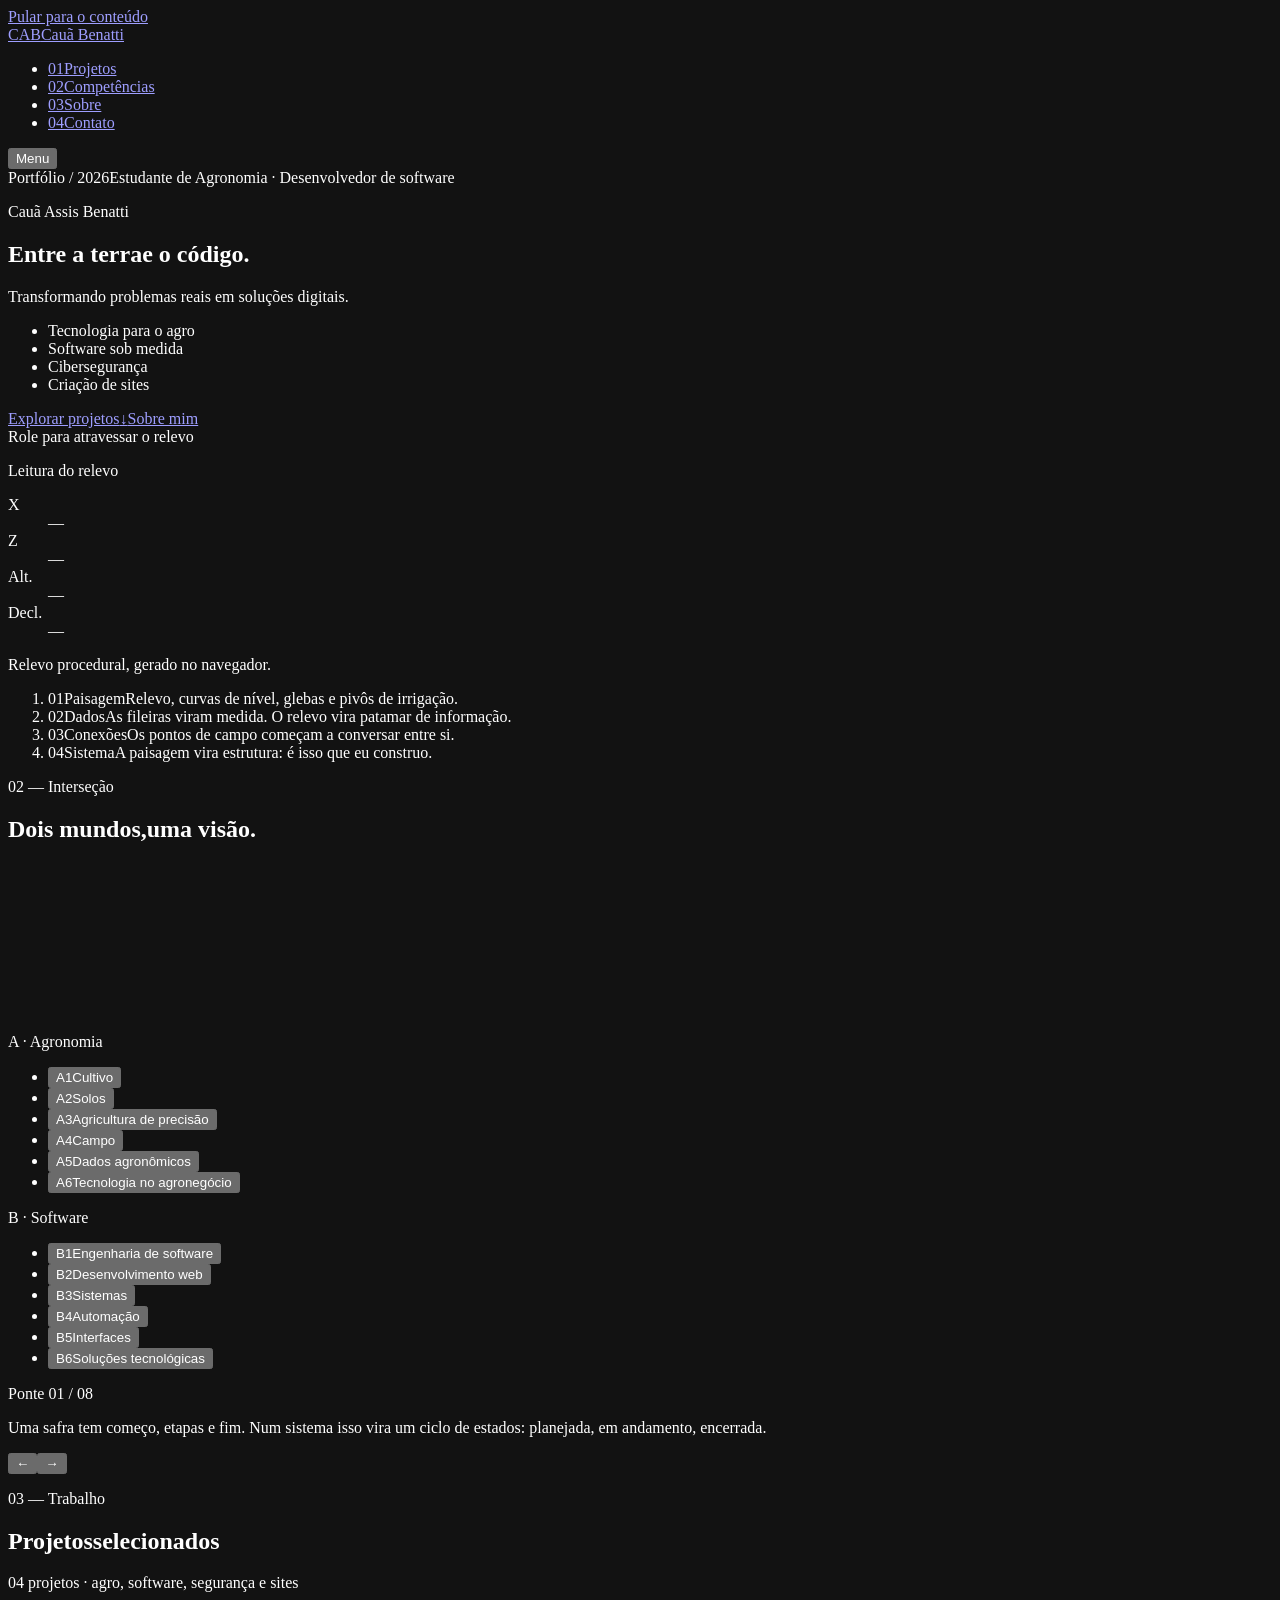
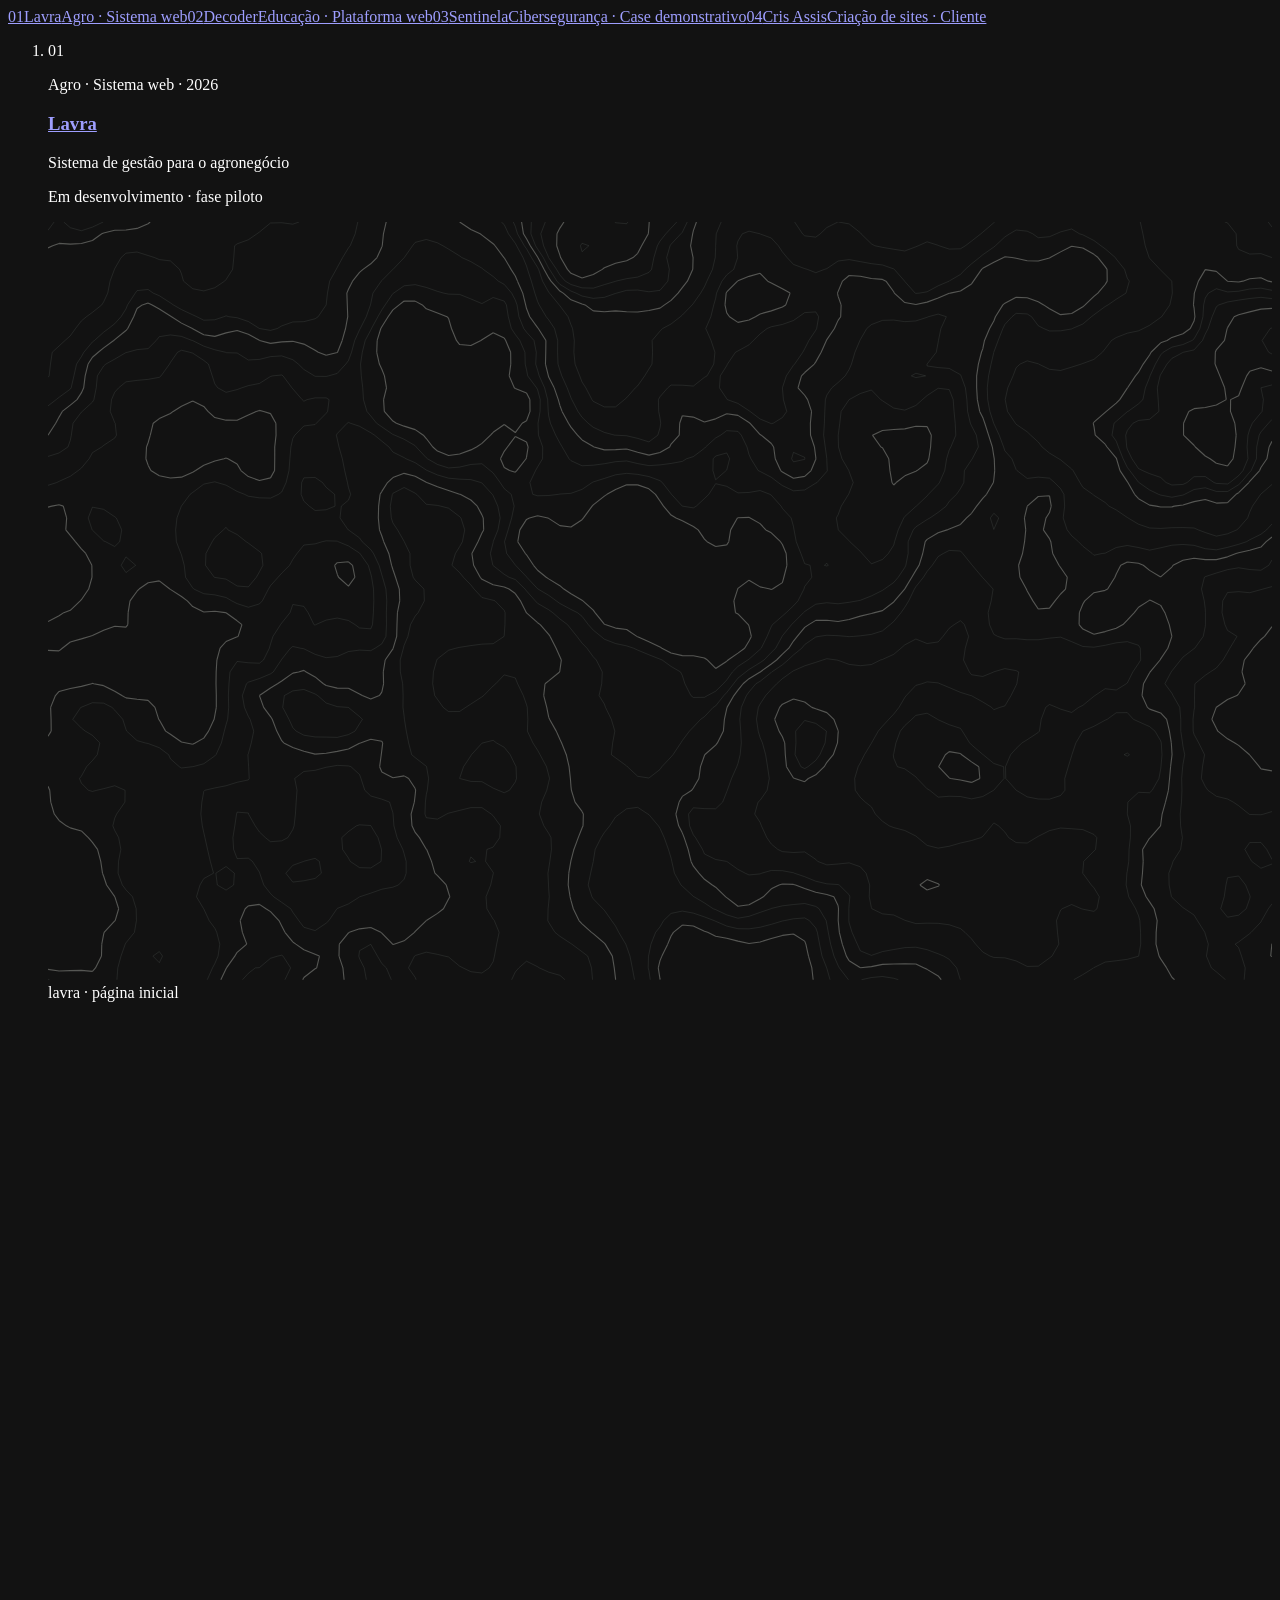
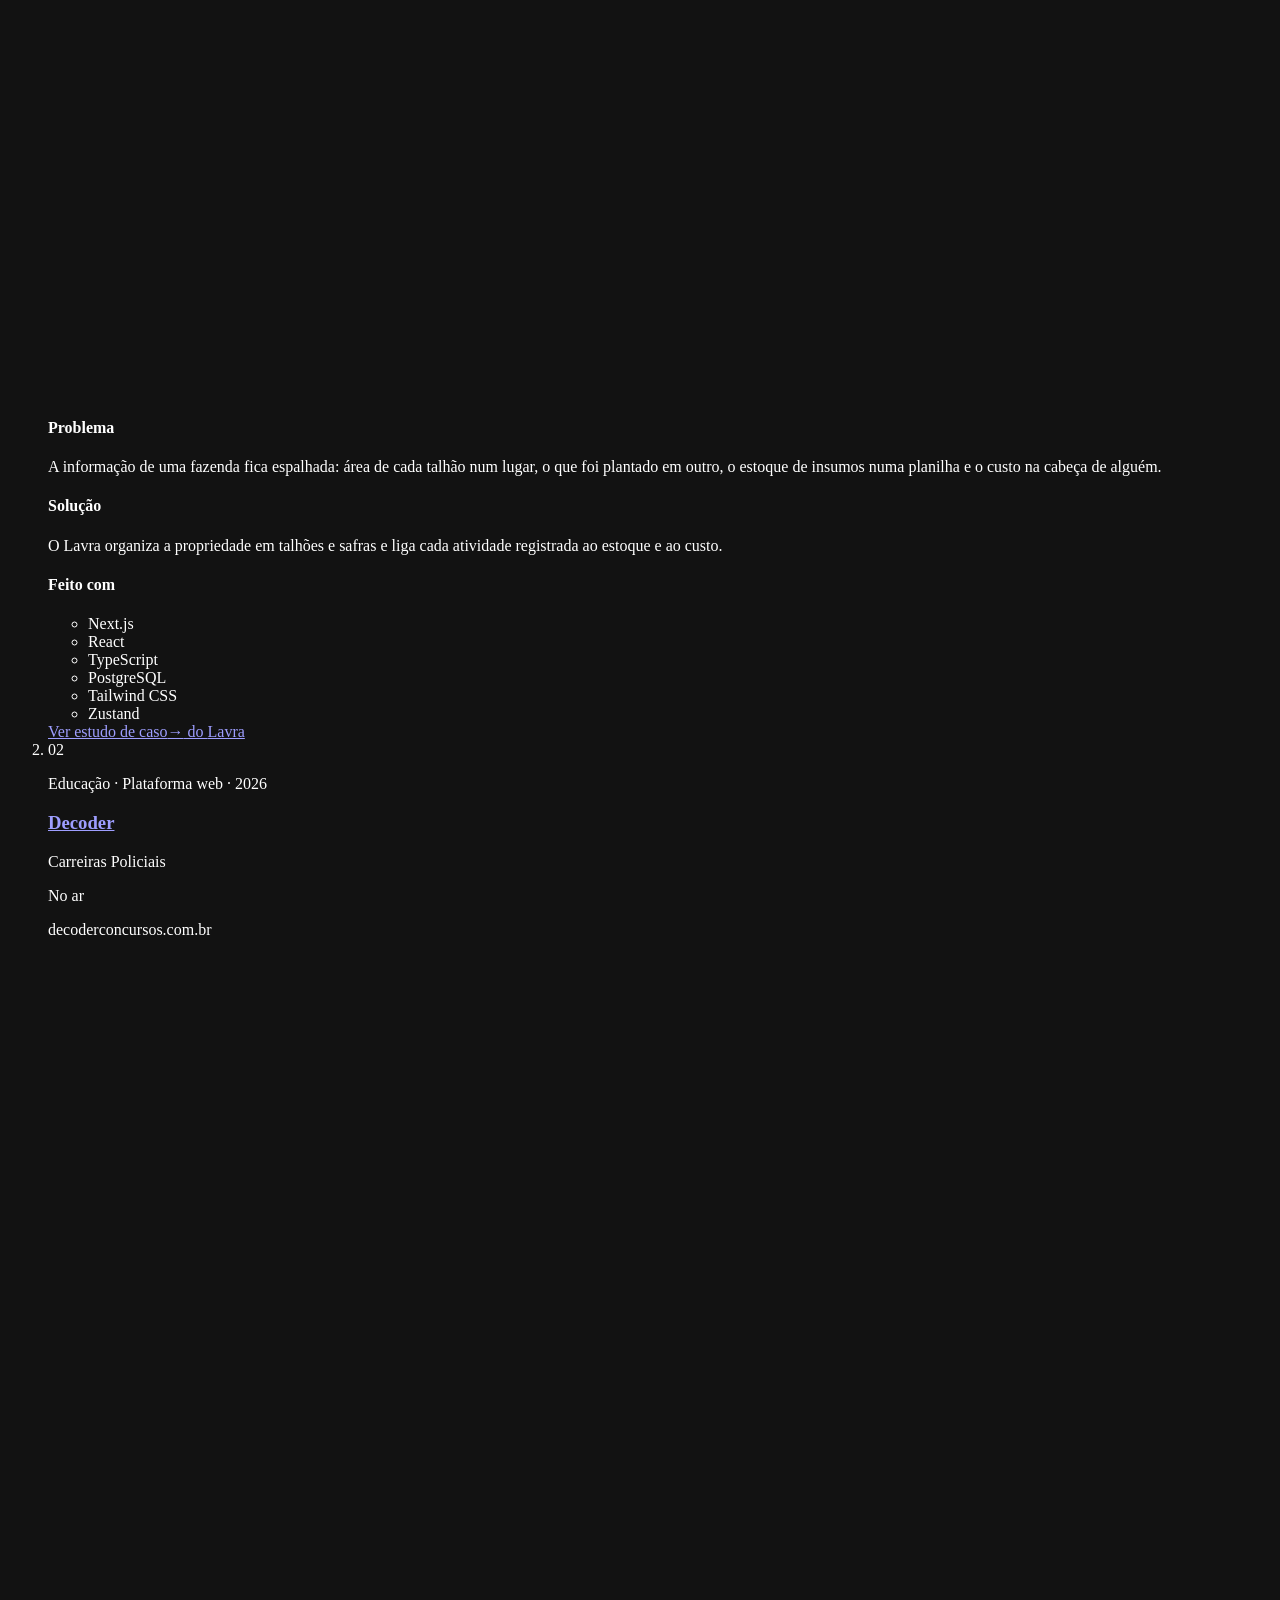
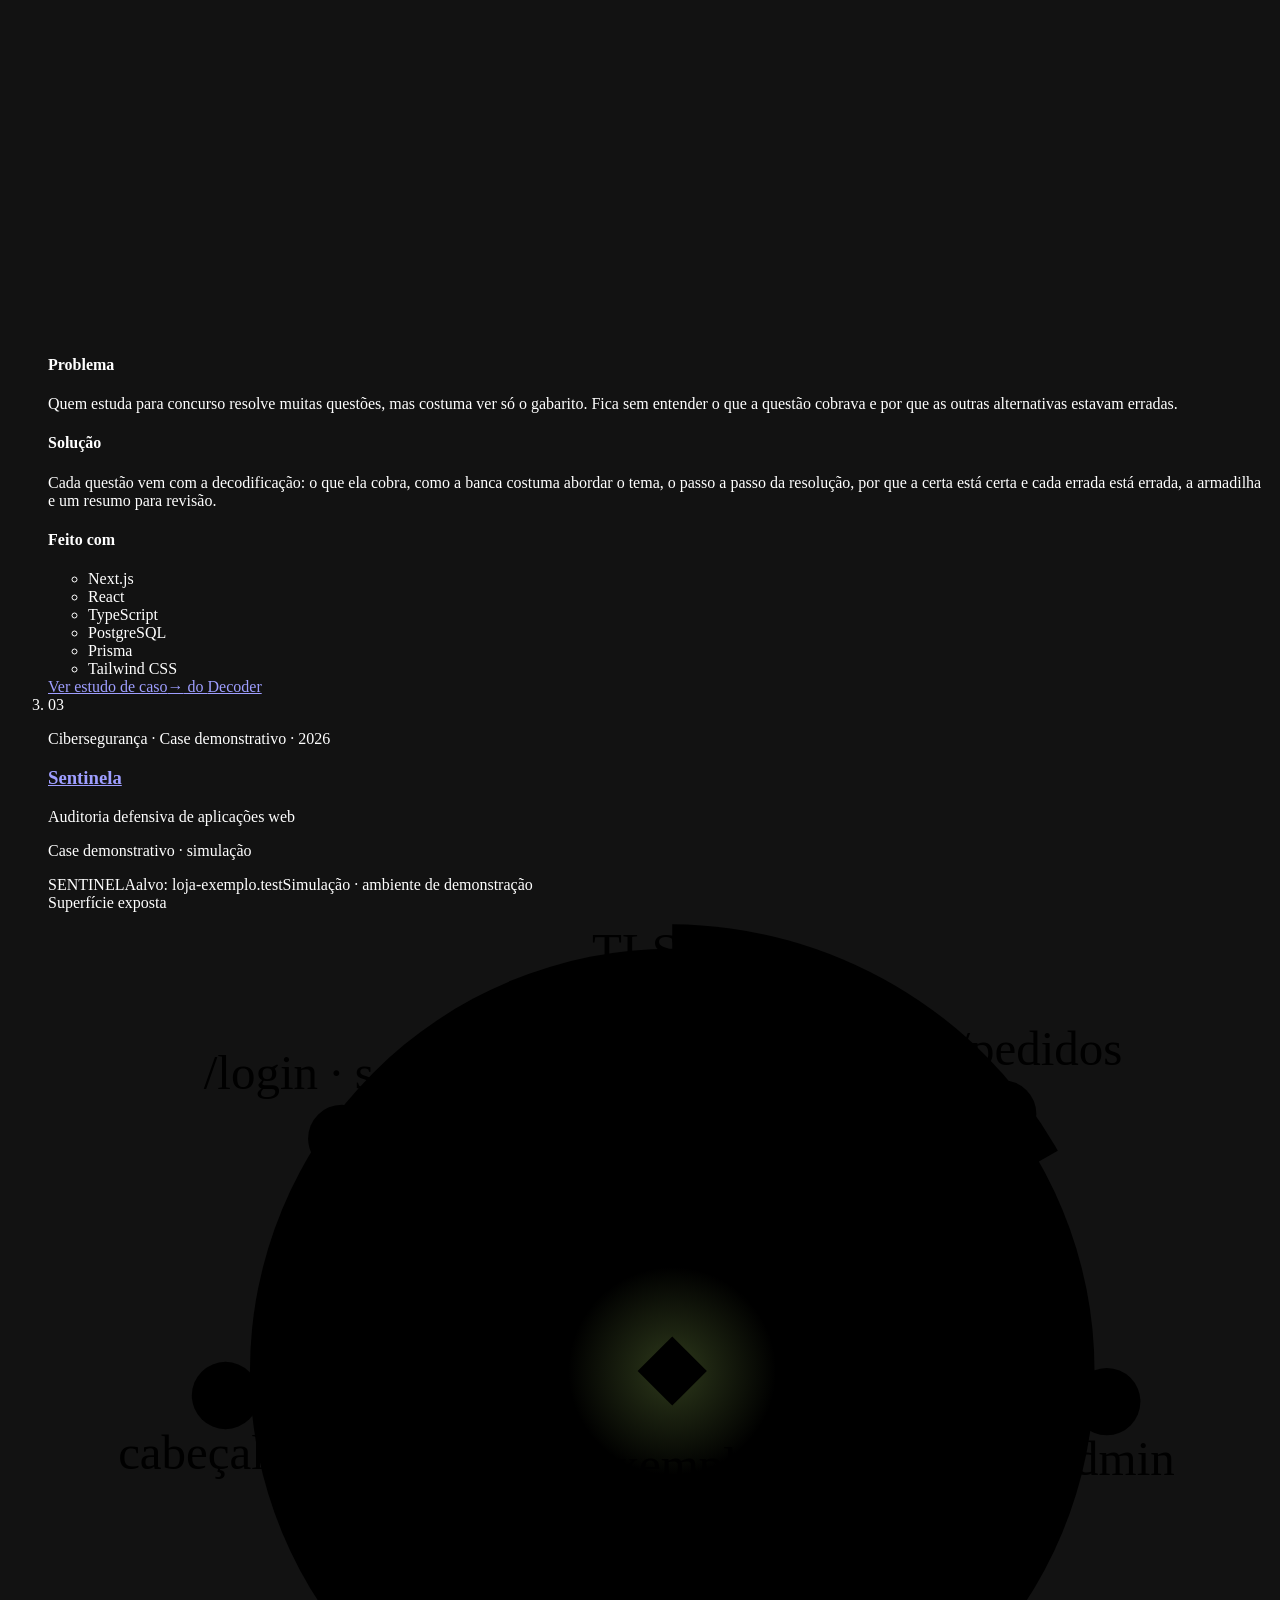
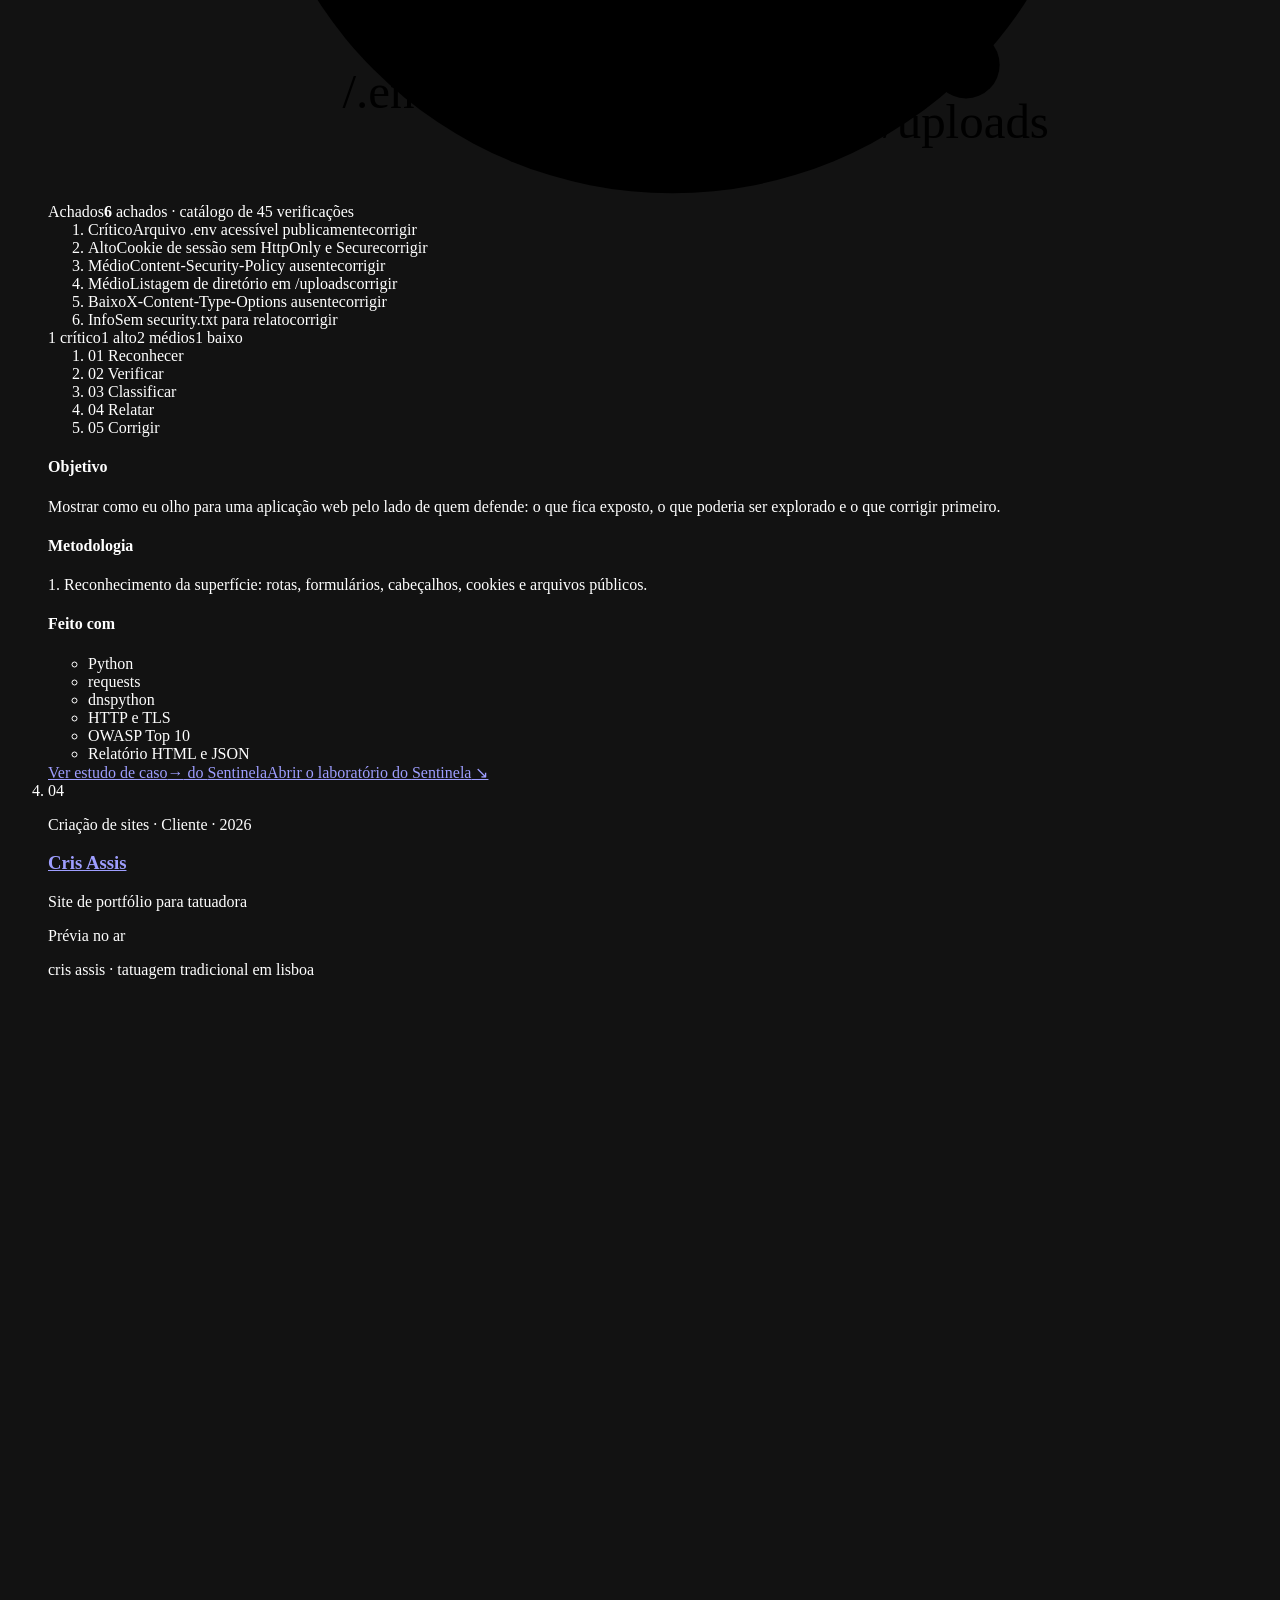
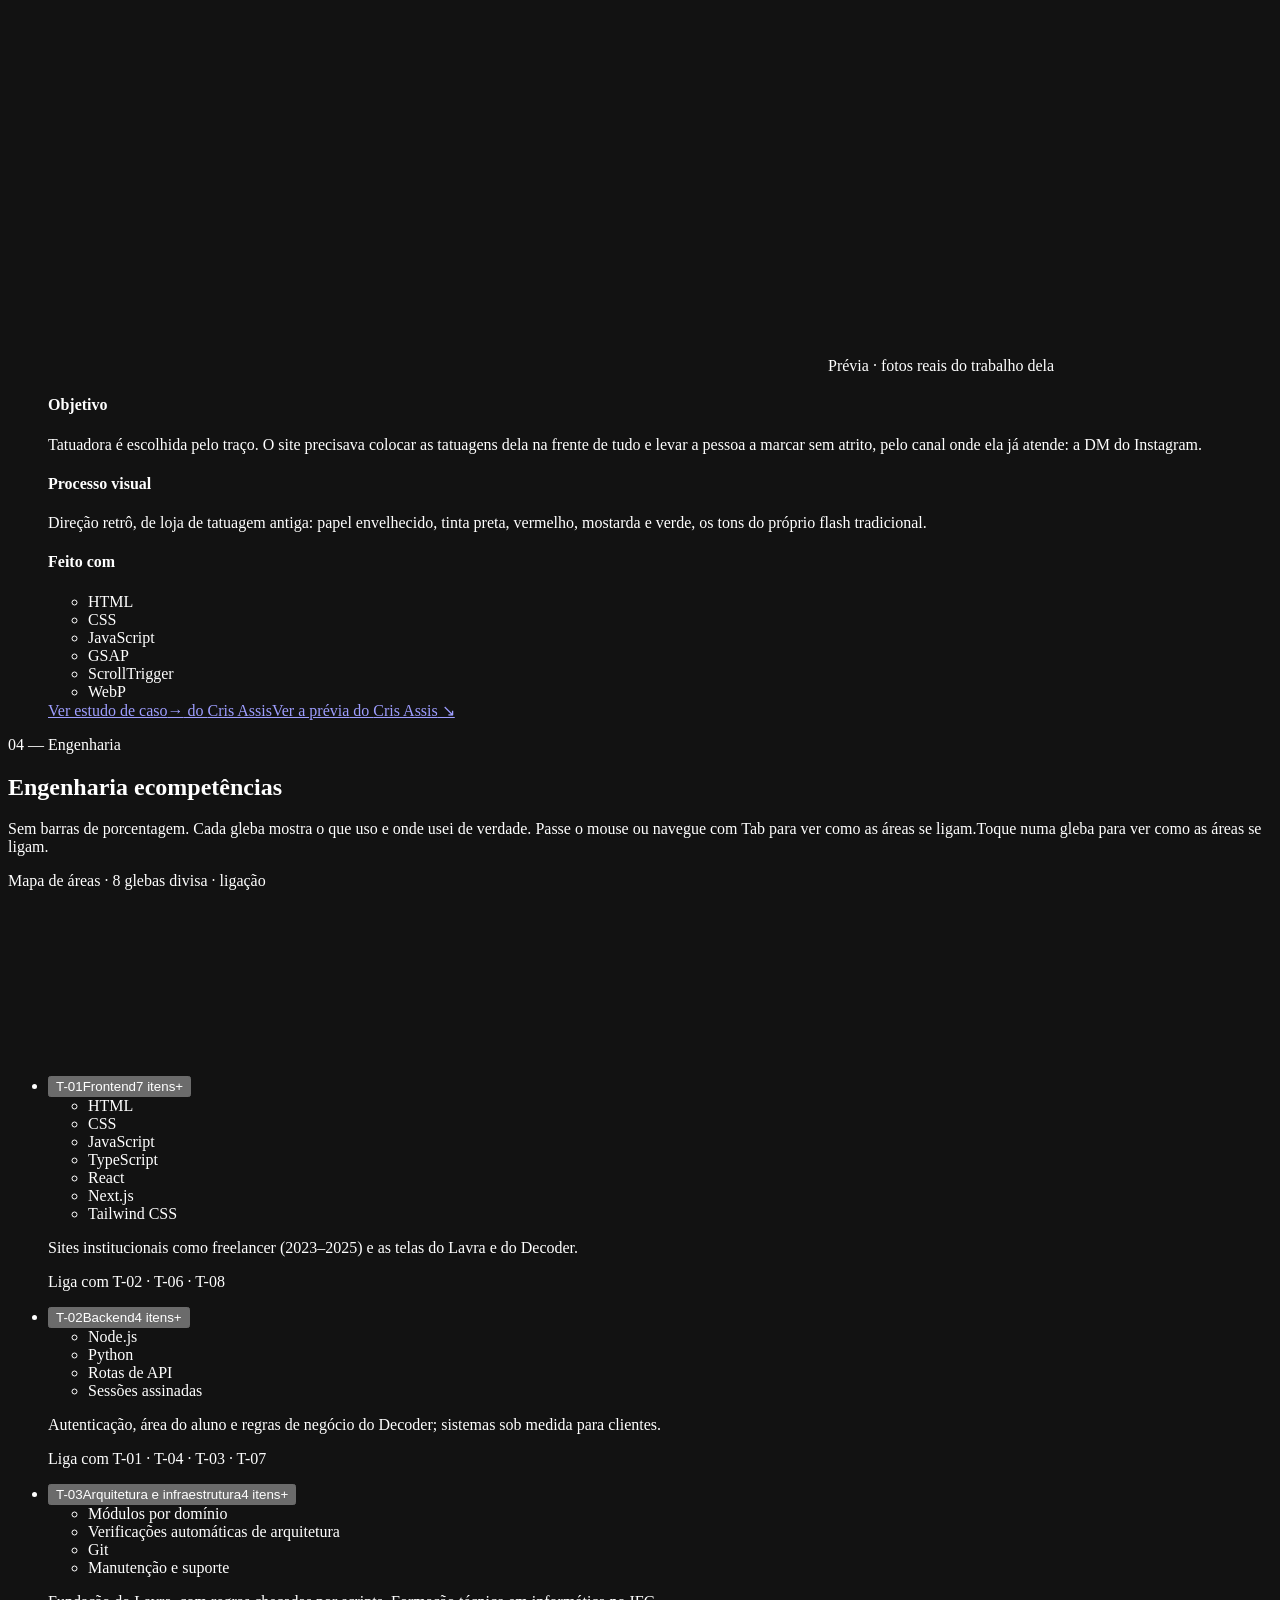
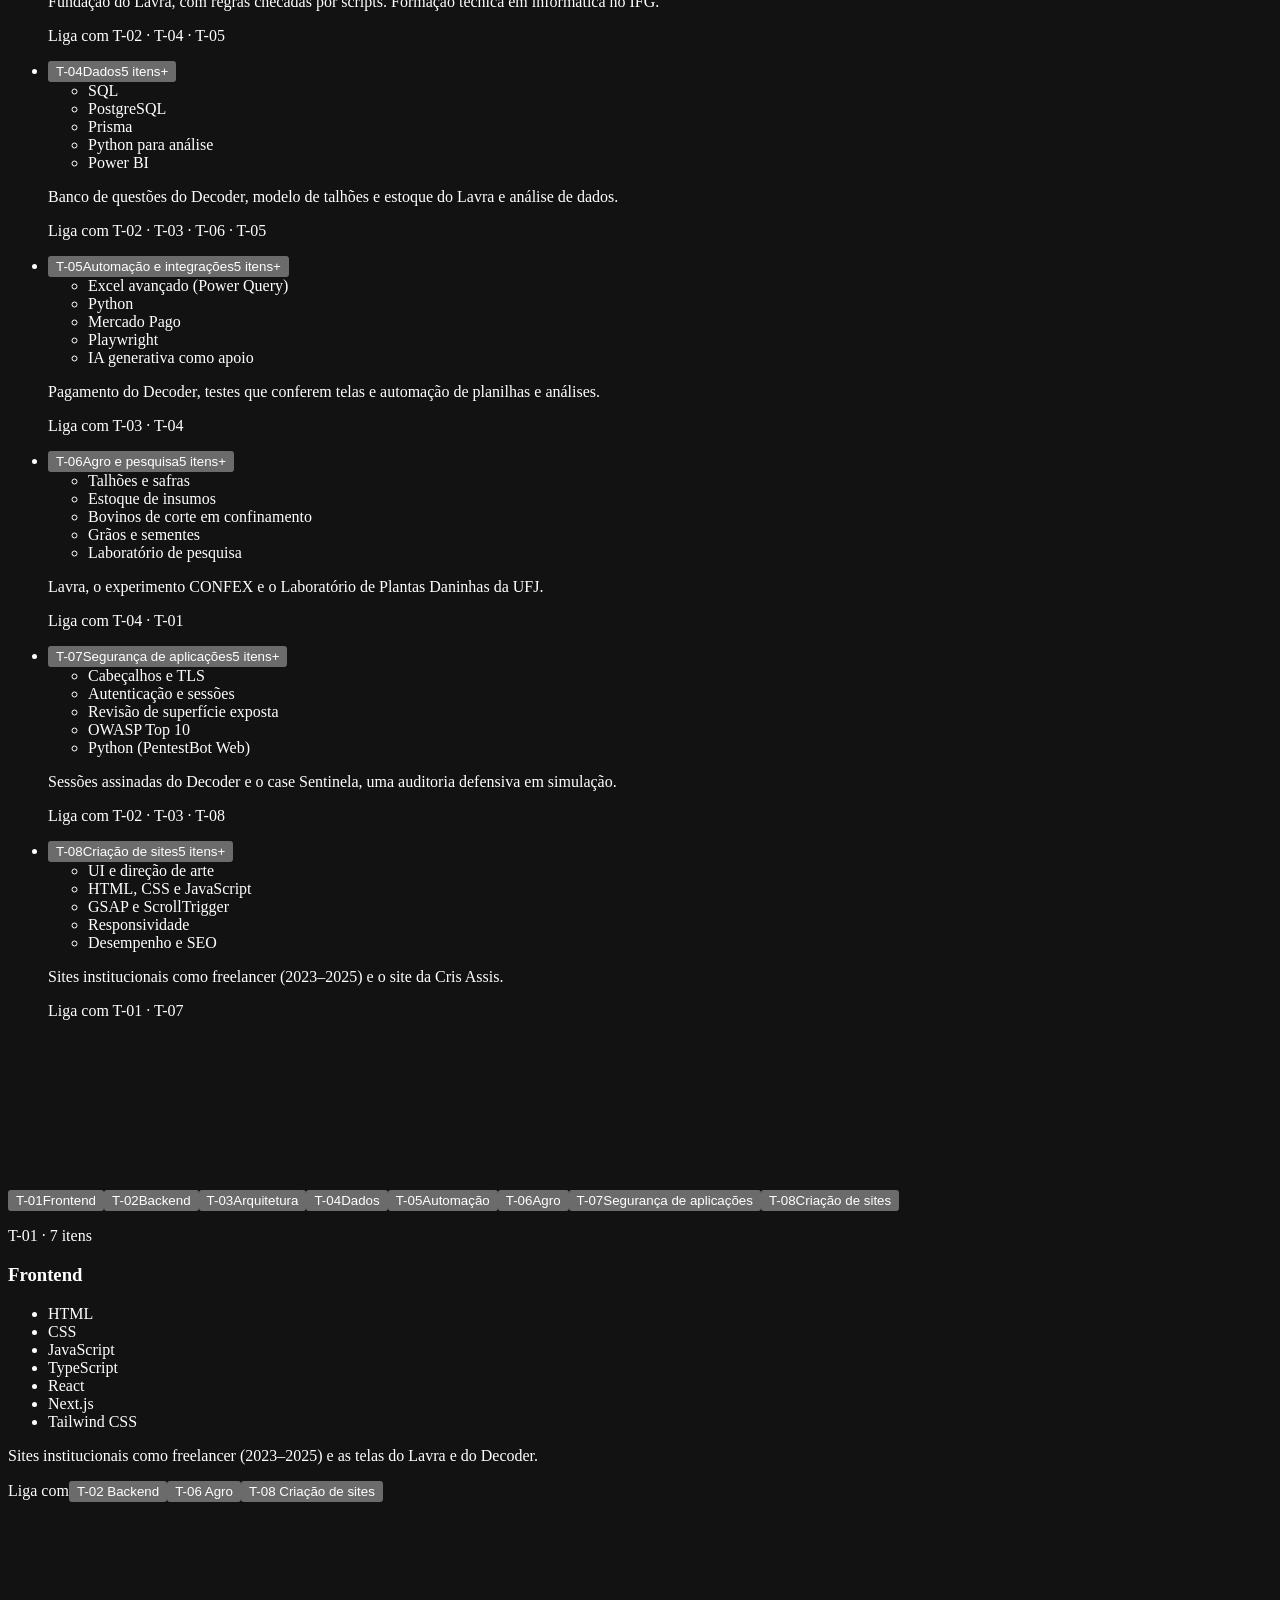
==== commit aff55311: "Estabilização da v2.3: Decoder sem números não comprovados, prévia da Cris na conta Benatti-creator," ====
--- a/index.html
+++ b/index.html
@@ -1 +1 @@
-<!DOCTYPE html><html lang="pt-BR" class="xUyVpa_variable TUGR9G_variable A_vY7a_variable"><head><meta charSet="utf-8"/><meta name="viewport" content="width=device-width, initial-scale=1"/><link rel="preload" href="/terra-codigo/_next/static/media/0344c0a4a9df02b3-s.p.171shbaxyastj.woff2" as="font" crossorigin="" type="font/woff2"/><link rel="preload" href="/terra-codigo/_next/static/media/73c8302d2fdfe340-s.p.30xqm3yldpj47.woff2" as="font" crossorigin="" type="font/woff2"/><link rel="preload" href="/terra-codigo/_next/static/media/9f5be66613d9c872-s.p.27korwsf9c79u.woff2" as="font" crossorigin="" type="font/woff2"/><link rel="preload" href="/terra-codigo/_next/static/media/db545dba463279ae-s.p.1cp9-4nby68jc.woff2" as="font" crossorigin="" type="font/woff2"/><link rel="preload" as="image" imageSrcSet="/terra-codigo/img/sobre/caua.png?w=256 256w, /terra-codigo/img/sobre/caua.png?w=384 384w, /terra-codigo/img/sobre/caua.png?w=640 640w, /terra-codigo/img/sobre/caua.png?w=750 750w, /terra-codigo/img/sobre/caua.png?w=828 828w, /terra-codigo/img/sobre/caua.png?w=1080 1080w, /terra-codigo/img/sobre/caua.png?w=1200 1200w, /terra-codigo/img/sobre/caua.png?w=1920 1920w, /terra-codigo/img/sobre/caua.png?w=2048 2048w, /terra-codigo/img/sobre/caua.png?w=3840 3840w" imageSizes="(max-width: 900px) 90vw, 36vw"/><link rel="stylesheet" href="/terra-codigo/_next/static/chunks/2jkw7dkqtai_a.css" data-precedence="next"/><link rel="preload" as="script" fetchPriority="low" href="/terra-codigo/_next/static/chunks/1pcw6gskne7pf.js"/><script src="/terra-codigo/_next/static/chunks/1wnov70f88xjy.js" async=""></script><script src="/terra-codigo/_next/static/chunks/092r-mewpaf3q.js" async=""></script><script src="/terra-codigo/_next/static/chunks/1c9hwumk8e5ec.js" async=""></script><script src="/terra-codigo/_next/static/chunks/turbopack-1x-km0f9rgp9s.js" async=""></script><script src="/terra-codigo/_next/static/chunks/3qfy96eoyh-ek.js" async=""></script><script src="/terra-codigo/_next/static/chunks/1pdoaekopb53h.js" async=""></script><script src="/terra-codigo/_next/static/chunks/2dxshsxq6m54a.js" async=""></script><script src="/terra-codigo/_next/static/chunks/29zfvld-tu50q.js" async=""></script><meta name="next-size-adjust" content=""/><meta name="theme-color" content="#080B0A"/><meta name="color-scheme" content="dark"/><title>Cauã Assis Benatti — Entre a terra e o código</title><meta name="description" content="Estudante de Agronomia e Desenvolvedor de software. Transformando problemas reais em soluções digitais."/><meta name="author" content="Cauã Assis Benatti"/><meta property="og:title" content="Cauã Assis Benatti — Entre a terra e o código"/><meta property="og:description" content="Estudante de Agronomia e Desenvolvedor de software. Transformando problemas reais em soluções digitais."/><meta property="og:site_name" content="Cauã Assis Benatti"/><meta property="og:locale" content="pt_BR"/><meta property="og:image" content="https://benatti-creator.github.io/terra-codigo/opengraph-image?bf48fe86c5d0d74a"/><meta property="og:image:type" content="image/png"/><meta property="og:image:width" content="1200"/><meta property="og:image:height" content="630"/><meta property="og:image:alt" content="Cauã Assis Benatti — Entre a terra e o código"/><meta property="og:type" content="website"/><meta name="twitter:card" content="summary_large_image"/><meta name="twitter:title" content="Cauã Assis Benatti — Entre a terra e o código"/><meta name="twitter:description" content="Estudante de Agronomia e Desenvolvedor de software. Transformando problemas reais em soluções digitais."/><meta name="twitter:image" content="https://benatti-creator.github.io/terra-codigo/opengraph-image?bf48fe86c5d0d74a"/><meta name="twitter:image:alt" content="Cauã Assis Benatti — Entre a terra e o código"/><meta name="twitter:image:type" content="image/png"/><meta name="twitter:image:width" content="1200"/><meta name="twitter:image:height" content="630"/><link rel="icon" href="/terra-codigo/favicon.ico?favicon.117ezoe8m31dk.ico" sizes="48x48" type="image/x-icon"/><script>document.documentElement.classList.add('js');</script><script src="/terra-codigo/_next/static/chunks/0cz1d0mv5g_q7.js" noModule=""></script></head><body><div hidden=""><!--$--><!--/$--></div><a class="pular" href="#conteudo">Pular para o conteúdo</a><script type="application/ld+json">{"@context":"https://schema.org","@type":"Person","name":"Cauã Assis Benatti","description":"Estudante de Agronomia na UFJ e técnico em informática pelo IFG. Desenvolvo software para o agro e sob medida, faço auditoria de segurança de aplicações web e crio sites.","jobTitle":"Estudante de Agronomia e Desenvolvedor de software","sameAs":["https://github.com/Benatti-creator"]}</script><header class="cabecalho"><a class="cabecalho__marca" aria-label="Cauã Assis Benatti, início" href="/terra-codigo/"><span class="cabecalho__sigla">CAB</span><span class="cabecalho__nome">Cauã Benatti</span></a><nav aria-label="Principal" class="cabecalho__nav"><ul><li><a href="/terra-codigo/#projetos"><span class="cabecalho__num">0<!-- -->1</span>Projetos</a></li><li><a href="/terra-codigo/#competencias"><span class="cabecalho__num">0<!-- -->2</span>Competências</a></li><li><a href="/terra-codigo/#sobre"><span class="cabecalho__num">0<!-- -->3</span>Sobre</a></li><li><a href="/terra-codigo/#contato"><span class="cabecalho__num">0<!-- -->4</span>Contato</a></li></ul></nav><button class="cabecalho__menu" aria-expanded="false" aria-controls="menu-celular">Menu</button><div id="menu-celular" class="menu-celular" hidden=""><nav aria-label="Menu"><ul><li><a href="/terra-codigo/#projetos"><span class="cabecalho__num">0<!-- -->1</span>Projetos</a></li><li><a href="/terra-codigo/#competencias"><span class="cabecalho__num">0<!-- -->2</span>Competências</a></li><li><a href="/terra-codigo/#sobre"><span class="cabecalho__num">0<!-- -->3</span>Sobre</a></li><li><a href="/terra-codigo/#contato"><span class="cabecalho__num">0<!-- -->4</span>Contato</a></li></ul></nav></div></header><div class="camada-cena" aria-hidden="true"><div class="camada-cena__veu"></div></div><main id="conteudo"><div id="palco" class="palco"><section id="topo" class="topo" aria-labelledby="topo-titulo"><div class="topo__faixa entrada" style="--atraso:0.35s"><span class="rotulo">Portfólio / 2026</span><span class="rotulo topo__papeis"><span>Estudante de Agronomia</span><span><span class="topo__sep" aria-hidden="true"> · </span>Desenvolvedor de software</span></span></div><div class="topo__miolo"><p class="topo__nome entrada" style="--atraso:0.55s">Cauã Assis Benatti</p><h1 id="topo-titulo" class="topo__titulo"><span class="mascara"><span class="entrada-sobe" style="--atraso:0.75s">Entre a terra</span></span><span class="mascara"><span class="entrada-sobe" style="--atraso:0.9s">e o código<span class="lima">.</span></span></span></h1><p class="topo__frase entrada" style="--atraso:1.15s">Transformando problemas reais em soluções digitais.</p><ul class="topo__frentes entrada" style="--atraso:1.22s" aria-label="Frentes de atuação"><li>Tecnologia para o agro</li><li>Software sob medida</li><li>Cibersegurança</li><li>Criação de sites</li></ul><div class="topo__acoes entrada" style="--atraso:1.3s"><a class="botao botao--cheio" href="#projetos">Explorar projetos<span aria-hidden="true" class="botao__seta">↓</span></a><a class="botao" href="#sobre">Sobre mim</a></div></div><div class="topo__rodape entrada" style="--atraso:1.6s"><span class="rotulo topo__rolar"><span class="topo__rolar-linha" aria-hidden="true"></span>Role para atravessar o relevo</span><div class="leitura" aria-hidden="true"><p class="leitura__titulo">Leitura do relevo</p><dl><div><dt>X</dt><dd>—</dd></div><div><dt>Z</dt><dd>—</dd></div><div><dt>Alt.</dt><dd>—</dd></div><div><dt>Decl.</dt><dd>—</dd></div></dl><p class="leitura__nota">Relevo procedural, gerado no navegador.</p></div></div></section><section id="travessia" class="travessia" aria-label="Da terra ao código: a transformação da paisagem"><div class="travessia__fixo"><ol class="travessia__fases"><li class="travessia__fase travessia__fase--ativa"><span class="travessia__n">01</span><span class="travessia__nome">Paisagem</span><span class="travessia__texto">Relevo, curvas de nível, glebas e pivôs de irrigação.</span></li><li class="travessia__fase"><span class="travessia__n">02</span><span class="travessia__nome">Dados</span><span class="travessia__texto">As fileiras viram medida. O relevo vira patamar de informação.</span></li><li class="travessia__fase"><span class="travessia__n">03</span><span class="travessia__nome">Conexões</span><span class="travessia__texto">Os pontos de campo começam a conversar entre si.</span></li><li class="travessia__fase"><span class="travessia__n">04</span><span class="travessia__nome">Sistema</span><span class="travessia__texto">A paisagem vira estrutura: é isso que eu construo.</span></li></ol><span class="travessia__barra" aria-hidden="true"><span style="transform:scaleY(0)"></span></span></div></section><section id="mundos" class="mundos" aria-labelledby="mundos-titulo"><div class="mundos__fixo"><header class="mundos__cabeca envolve"><p class="rotulo" data-revelar="true">02 — Interseção</p><h2 id="mundos-titulo" class="titulo-secao" data-revelar="true"><span class="mascara"><span>Dois mundos,</span></span><span class="mascara"><span>uma visão.</span></span></h2></header><div class="mundos__palco envolve"><svg class="mundos__fios" aria-hidden="true"></svg><div class="mundos__lado mundos__lado--a"><p class="rotulo mundos__rotulo">A · Agronomia</p><ul><li><button class="termo termo--ativo" aria-pressed="true"><span class="termo__indice" aria-hidden="true">A<!-- -->1</span><span class="termo__nome">Cultivo</span></button></li><li><button class="termo" aria-pressed="false"><span class="termo__indice" aria-hidden="true">A<!-- -->2</span><span class="termo__nome">Solos</span></button></li><li><button class="termo" aria-pressed="false"><span class="termo__indice" aria-hidden="true">A<!-- -->3</span><span class="termo__nome">Agricultura de precisão</span></button></li><li><button class="termo" aria-pressed="false"><span class="termo__indice" aria-hidden="true">A<!-- -->4</span><span class="termo__nome">Campo</span></button></li><li><button class="termo" aria-pressed="false"><span class="termo__indice" aria-hidden="true">A<!-- -->5</span><span class="termo__nome">Dados agronômicos</span></button></li><li><button class="termo" aria-pressed="false"><span class="termo__indice" aria-hidden="true">A<!-- -->6</span><span class="termo__nome">Tecnologia no agronegócio</span></button></li></ul></div><div class="mundos__centro"><span class="mundos__no" aria-hidden="true"></span><span class="mundos__anel" aria-hidden="true"></span></div><div class="mundos__lado mundos__lado--b"><p class="rotulo mundos__rotulo">B · Software</p><ul><li><button class="termo" aria-pressed="false"><span class="termo__indice" aria-hidden="true">B<!-- -->1</span><span class="termo__nome">Engenharia de software</span></button></li><li><button class="termo" aria-pressed="false"><span class="termo__indice" aria-hidden="true">B<!-- -->2</span><span class="termo__nome">Desenvolvimento web</span></button></li><li><button class="termo termo--ativo" aria-pressed="true"><span class="termo__indice" aria-hidden="true">B<!-- -->3</span><span class="termo__nome">Sistemas</span></button></li><li><button class="termo" aria-pressed="false"><span class="termo__indice" aria-hidden="true">B<!-- -->4</span><span class="termo__nome">Automação</span></button></li><li><button class="termo" aria-pressed="false"><span class="termo__indice" aria-hidden="true">B<!-- -->5</span><span class="termo__nome">Interfaces</span></button></li><li><button class="termo" aria-pressed="false"><span class="termo__indice" aria-hidden="true">B<!-- -->6</span><span class="termo__nome">Soluções tecnológicas</span></button></li></ul></div><div class="mundos__leitura" aria-live="polite"><p class="rotulo mundos__contador">Ponte <!-- -->01<!-- --> / <!-- -->08</p><p class="mundos__texto">Uma safra tem começo, etapas e fim. Num sistema isso vira um ciclo de estados: planejada, em andamento, encerrada.</p><div class="mundos__controles"><button class="mundos__seta" aria-label="Ponte anterior">←</button><span class="mundos__tempo" aria-hidden="true"></span><button class="mundos__seta" aria-label="Próxima ponte">→</button></div></div></div></div></section></div><div class="solido"><section id="projetos" class="projetos" aria-labelledby="projetos-titulo"><header class="projetos__cabeca envolve"><p class="rotulo" data-revelar="true">03 — Trabalho</p><h2 id="projetos-titulo" class="titulo-secao" data-revelar="true"><span class="mascara"><span>Projetos</span></span><span class="mascara"><span>selecionados</span></span></h2><p class="projetos__contagem rotulo" data-revelar="true">04<!-- --> projetos · agro, software, segurança e sites</p><nav class="projetos__indice" aria-label="Índice dos projetos" data-revelar="true"><a href="#projeto-lavra"><span class="projetos__indice-n">01</span><span class="projetos__indice-nome">Lavra</span><span class="projetos__indice-cat">Agro · Sistema web</span></a><a href="#projeto-decoder"><span class="projetos__indice-n">02</span><span class="projetos__indice-nome">Decoder</span><span class="projetos__indice-cat">Educação · Plataforma web</span></a><a href="#projeto-sentinela"><span class="projetos__indice-n">03</span><span class="projetos__indice-nome">Sentinela</span><span class="projetos__indice-cat">Cibersegurança · Case demonstrativo</span></a><a href="#projeto-cris-assis"><span class="projetos__indice-n">04</span><span class="projetos__indice-nome">Cris Assis</span><span class="projetos__indice-cat">Criação de sites · Cliente</span></a></nav></header><ol class="capitulos"><li id="projeto-lavra" class="capitulo capitulo--lavra"><header class="capitulo__cabeca envolve" data-revelar="true"><span class="capitulo__indice" aria-hidden="true">01</span><div class="capitulo__nome"><p class="rotulo capitulo__categoria">Agro · Sistema web<!-- --> · <!-- -->2026</p><h3 class="capitulo__titulo" style="--letras:5"><span class="mascara"><span><a href="/terra-codigo/projetos/lavra/">Lavra</a></span></span></h3><p class="capitulo__sub">Sistema de gestão para o agronegócio</p></div><p class="selo selo--piloto"><span class="selo__ponto" aria-hidden="true"></span>Em desenvolvimento · fase piloto</p></header><div class="capitulo__palco" data-revelar="true"><div class="palco-lavra palco-lavra--telas" aria-hidden="true"><svg class="palco-lavra__curvas" viewBox="0 0 840 520" preserveAspectRatio="xMidYMid slice" aria-hidden="true"><path d="M244.4 54.2L241.0 56.9M252.0 54.3L244.4 54.2M256.9 56.9L252.0 54.3M236.7 60.3L233.4 65.0M241.0 56.9L236.7 60.3M256.9 56.9L259.6 59.6M267.3 62.4L259.6 59.6M273.8 65.0L267.3 62.4M229.1 71.9L228.4 73.1M233.4 65.0L229.1 71.9M273.8 65.0L274.9 66.2M276.9 73.1L274.9 66.2M228.4 73.1L225.9 81.3M276.9 73.1L280.3 81.3M297.8 80.8L297.1 81.3M305.5 76.0L297.8 80.8M313.1 79.6L305.5 76.0M314.1 81.3L313.1 79.6M225.9 81.3L225.6 89.4M280.3 81.3L282.5 84.1M290.2 84.8L282.5 84.1M297.1 81.3L290.2 84.8M314.1 81.3L317.5 89.4M225.6 89.4L227.4 97.5M317.5 89.4L317.6 97.5M227.4 97.5L229.1 101.1M230.9 105.6L229.1 101.1M317.6 97.5L316.5 105.6M230.9 105.6L232.3 113.8M316.5 105.6L320.0 113.8M232.3 113.8L230.3 121.9M320.0 113.8L320.7 114.3M328.4 117.3L320.7 114.3M330.7 121.9L328.4 117.3M91.6 126.4L85.9 130.0M99.3 122.8L91.6 126.4M106.9 126.6L99.3 122.8M109.8 130.0L106.9 126.6M145.1 129.3L142.9 130.0M148.0 130.0L145.1 129.3M230.3 121.9L230.8 130.0M330.7 121.9L330.8 130.0M76.4 134.9L72.2 138.1M84.0 131.4L76.4 134.9M85.9 130.0L84.0 131.4M109.8 130.0L114.5 134.2M122.2 136.0L114.5 134.2M129.8 136.1L122.2 136.0M137.5 132.5L129.8 136.1M142.9 130.0L137.5 132.5M148.0 130.0L152.7 131.5M156.4 138.1L152.7 131.5M230.8 130.0L236.7 136.6M239.1 138.1L236.7 136.6M328.4 136.4L325.4 138.1M330.8 130.0L328.4 136.4M72.2 138.1L70.2 146.3M156.4 138.1L156.5 146.3M239.1 138.1L244.4 140.1M252.0 142.5L244.4 140.1M257.6 146.3L252.0 142.5M305.5 144.3L303.7 146.3M313.1 139.0L305.5 144.3M320.7 144.5L313.1 139.0M325.4 138.1L320.7 144.5M572.7 143.1L565.8 146.3M580.4 142.4L572.7 143.1M588.0 142.0L580.4 142.4M595.6 140.2L588.0 142.0M603.3 140.4L595.6 140.2M606.2 146.3L603.3 140.4M68.7 151.5L67.6 154.4M70.2 146.3L68.7 151.5M156.5 146.3L155.6 154.4M257.6 146.3L259.6 148.6M264.1 154.4L259.6 148.6M297.8 151.9L294.1 154.4M303.7 146.3L297.8 151.9M320.7 147.2L315.3 154.4M328.4 151.0L320.7 147.2M329.5 154.4L328.4 151.0M565.8 146.3L571.6 154.4M606.2 146.3L605.7 154.4M67.6 154.4L67.2 162.5M122.2 162.0L120.8 162.5M123.5 162.5L122.2 162.0M155.6 154.4L155.6 162.5M264.1 154.4L267.3 157.2M274.9 160.2L267.3 157.2M282.5 159.2L274.9 160.2M290.2 156.4L282.5 159.2M294.1 154.4L290.2 156.4M313.1 157.4L310.5 162.5M315.3 154.4L313.1 157.4M328.4 161.4L328.1 162.5M329.5 154.4L328.4 161.4M571.6 154.4L572.7 154.9M577.0 162.5L572.7 154.9M605.7 154.4L604.5 162.5M67.2 162.5L68.7 166.9M70.6 170.6L68.7 166.9M106.9 166.9L101.3 170.6M114.5 164.0L106.9 166.9M120.8 162.5L114.5 164.0M123.5 162.5L129.8 166.1M132.4 170.6L129.8 166.1M155.6 162.5L155.5 170.6M310.5 162.5L313.1 168.5M316.8 170.6L313.1 168.5M328.1 162.5L321.7 170.6M577.0 162.5L577.8 170.6M603.3 165.4L596.4 170.6M604.5 162.5L603.3 165.4M70.6 170.6L76.4 174.2M84.0 175.7L76.4 174.2M91.6 175.1L84.0 175.7M99.3 171.7L91.6 175.1M101.3 170.6L99.3 171.7M132.4 170.6L137.5 174.7M145.1 177.4L137.5 174.7M152.7 175.6L145.1 177.4M155.5 170.6L152.7 175.6M316.8 170.6L320.7 171.7M321.7 170.6L320.7 171.7M577.8 170.6L579.2 178.8M588.0 174.2L582.1 178.8M595.6 171.0L588.0 174.2M596.4 170.6L595.6 171.0M389.5 183.6L383.6 186.9M397.1 180.4L389.5 183.6M404.7 180.4L397.1 180.4M412.4 183.1L404.7 180.4M416.9 186.9L412.4 183.1M579.2 178.8L580.4 180.5M582.1 178.8L580.4 180.5M7.6 194.0L2.6 195.0M10.5 195.0L7.6 194.0M374.2 194.1L373.4 195.0M381.8 188.1L374.2 194.1M383.6 186.9L381.8 188.1M416.9 186.9L420.0 191.5M422.4 195.0L420.0 191.5M2.6 195.0L0.0 195.7M10.5 195.0L12.8 203.1M336.0 201.6L330.4 203.1M343.1 203.1L336.0 201.6M373.4 195.0L367.5 203.1M422.4 195.0L427.6 201.1M431.0 203.1L427.6 201.1M473.5 203.0L473.1 203.1M481.1 202.7L473.5 203.0M481.9 203.1L481.1 202.7M12.8 203.1L12.2 211.3M328.4 204.1L323.8 211.3M330.4 203.1L328.4 204.1M343.1 203.1L343.6 203.4M351.3 208.4L343.6 203.4M358.9 209.3L351.3 208.4M366.5 204.3L358.9 209.3M367.5 203.1L366.5 204.3M431.0 203.1L435.3 205.0M442.9 209.0L435.3 205.0M446.2 211.3L442.9 209.0M473.1 203.1L468.5 211.3M481.9 203.1L488.7 207.0M492.6 211.3L488.7 207.0M12.2 211.3L15.3 215.1M18.8 219.4L15.3 215.1M323.8 211.3L322.4 219.4M446.2 211.3L450.5 217.6M452.3 219.4L450.5 217.6M468.5 211.3L467.2 219.4M492.6 211.3L496.4 213.3M502.7 219.4L496.4 213.3M18.8 219.4L22.9 224.3M25.9 227.5L22.9 224.3M322.4 219.4L327.6 227.5M452.3 219.4L458.2 222.7M465.8 221.6L458.2 222.7M467.2 219.4L465.8 221.6M502.7 219.4L504.0 221.3M506.6 227.5L504.0 221.3M25.9 227.5L30.1 235.6M198.5 233.8L196.7 235.6M206.2 233.2L198.5 233.8M209.0 235.6L206.2 233.2M327.6 227.5L328.4 228.4M333.2 235.6L328.4 228.4M506.6 227.5L507.1 235.6M30.1 235.6L30.2 243.8M196.7 235.6L198.5 241.7M199.4 243.8L198.5 241.7M209.0 235.6L210.6 243.8M333.2 235.6L336.0 239.0M341.9 243.8L336.0 239.0M507.1 235.6L505.0 243.8M30.2 243.8L27.9 251.9M68.7 247.6L62.5 251.9M76.4 246.3L68.7 247.6M83.6 251.9L76.4 246.3M199.4 243.8L206.2 249.9M210.6 243.8L206.2 249.9M341.9 243.8L343.6 244.9M351.3 249.6L343.6 244.9M354.0 251.9L351.3 249.6M473.5 251.4L473.3 251.9M481.1 245.8L473.5 251.4M488.7 250.4L481.1 245.8M495.5 251.9L488.7 250.4M504.0 247.5L497.2 251.9M505.0 243.8L504.0 247.5M22.9 259.2L22.1 260.0M27.9 251.9L22.9 259.2M61.1 253.4L56.3 260.0M62.5 251.9L61.1 253.4M83.6 251.9L84.0 252.1M91.6 257.0L84.0 252.1M95.6 260.0L91.6 257.0M354.0 251.9L358.9 255.1M366.5 259.6L358.9 255.1M367.1 260.0L366.5 259.6M473.3 251.9L470.7 260.0M495.5 251.9L496.4 252.2M497.2 251.9L496.4 252.2M15.3 266.5L10.8 268.1M22.1 260.0L15.3 266.5M56.3 260.0L55.0 268.1M95.6 260.0L99.3 263.9M106.9 267.7L99.3 263.9M114.5 267.1L106.9 267.7M121.7 268.1L114.5 267.1M367.1 260.0L374.2 266.4M375.4 268.1L374.2 266.4M470.7 260.0L471.8 268.1M7.6 270.2L0.0 274.2M10.8 268.1L7.6 270.2M55.0 268.1L54.8 276.3M121.7 268.1L122.2 268.2M129.8 273.7L122.2 268.2M133.1 276.3L129.8 273.7M375.4 268.1L381.8 276.0M382.4 276.3L381.8 276.0M471.8 268.1L473.5 269.0M480.6 276.3L473.5 269.0M30.5 283.8L28.4 284.4M38.2 280.2L30.5 283.8M45.8 277.4L38.2 280.2M53.5 278.0L45.8 277.4M54.8 276.3L53.5 278.0M133.1 276.3L130.5 284.4M382.4 276.3L389.5 278.7M397.1 279.7L389.5 278.7M404.1 284.4L397.1 279.7M480.6 276.3L481.1 277.3M482.7 284.4L481.1 277.3M840.0 277.7L834.9 284.4M15.3 288.2L9.8 292.5M22.9 286.1L15.3 288.2M28.4 284.4L22.9 286.1M122.2 287.9L118.1 292.5M129.8 284.7L122.2 287.9M130.5 284.4L129.8 284.7M404.1 284.4L404.7 284.7M412.4 288.0L404.7 284.7M420.0 291.6L412.4 288.0M421.3 292.5L420.0 291.6M481.1 287.6L478.1 292.5M482.7 284.4L481.1 287.6M832.4 286.5L827.1 292.5M834.9 284.4L832.4 286.5M7.6 294.3L0.0 294.0M9.8 292.5L7.6 294.3M118.1 292.5L115.9 300.6M421.3 292.5L427.6 295.8M435.3 297.6L427.6 295.8M442.9 297.7L435.3 297.6M450.5 299.2L442.9 297.7M452.6 300.6L450.5 299.2M473.5 295.9L466.7 300.6M478.1 292.5L473.5 295.9M824.7 295.9L821.0 300.6M827.1 292.5L824.7 295.9M115.9 300.6L115.4 308.8M452.6 300.6L458.2 306.4M465.8 301.4L458.2 306.4M466.7 300.6L465.8 301.4M821.0 300.6L819.4 308.8M30.5 316.6L29.9 316.9M31.4 316.9L30.5 316.6M115.4 308.8L115.3 316.9M819.4 308.8L821.6 316.9M7.6 322.2L5.1 325.0M15.3 320.2L7.6 322.2M22.9 318.7L15.3 320.2M29.9 316.9L22.9 318.7M31.4 316.9L38.2 318.2M45.8 322.0L38.2 318.2M50.7 325.0L45.8 322.0M115.3 316.9L115.5 325.0M817.1 323.8L815.9 325.0M821.6 316.9L817.1 323.8M5.1 325.0L1.8 333.1M50.7 325.0L53.5 326.6M61.1 327.5L53.5 326.6M68.7 328.3L61.1 327.5M73.4 333.1L68.7 328.3M115.5 325.0L115.5 333.1M801.8 333.0L801.7 333.1M809.5 327.7L801.8 333.0M815.9 325.0L809.5 327.7M1.8 333.1L2.1 341.3M73.4 333.1L76.0 341.3M114.5 338.6L114.0 341.3M115.5 333.1L114.5 338.6M801.7 333.1L798.7 341.3M2.1 341.3L2.2 349.4M76.0 341.3L76.4 341.8M80.7 349.4L76.4 341.8M114.0 341.3L110.2 349.4M798.7 341.3L801.8 347.5M802.8 349.4L801.8 347.5M2.2 349.4L0.0 352.9M80.7 349.4L84.0 351.6M91.6 356.9L84.0 351.6M95.0 357.5L91.6 356.9M106.9 354.2L101.0 357.5M110.2 349.4L106.9 354.2M802.8 349.4L809.5 354.7M814.5 357.5L809.5 354.7M95.0 357.5L99.3 358.4M101.0 357.5L99.3 358.4M814.5 357.5L817.1 359.2M824.6 365.6L817.1 359.2M824.6 365.6L824.7 365.8M831.3 373.8L824.7 365.8M831.3 373.8L832.4 375.3M840.0 376.7L832.4 375.3M1.2 390.0L0.0 387.3M1.2 390.0L1.9 398.1M1.9 398.1L4.3 406.3M4.3 406.3L7.6 410.7M12.6 414.4L7.6 410.7M12.6 414.4L15.3 415.8M22.9 417.9L15.3 415.8M27.7 422.5L22.9 417.9M27.7 422.5L30.5 425.8M34.0 430.6L30.5 425.8M34.0 430.6L36.2 438.8M36.2 438.8L37.4 446.9M37.4 446.9L38.2 449.0M40.2 455.0L38.2 449.0M40.2 455.0L45.8 463.0M45.9 463.1L45.8 463.0M45.9 463.1L48.5 471.3M48.5 471.3L46.1 479.4M45.8 479.7L38.5 487.5M46.1 479.4L45.8 479.7M435.3 482.5L429.2 487.5M442.9 483.1L435.3 482.5M450.5 486.7L442.9 483.1M452.7 487.5L450.5 486.7M38.2 488.7L36.9 495.6M38.5 487.5L38.2 488.7M427.6 490.0L425.3 495.6M429.2 487.5L427.6 490.0M452.7 487.5L458.2 490.2M465.8 491.6L458.2 490.2M473.5 493.5L465.8 491.6M481.1 495.1L473.5 493.5M488.7 494.1L481.1 495.1M496.4 491.7L488.7 494.1M504.0 489.6L496.4 491.7M511.6 488.6L504.0 489.6M519.3 493.5L511.6 488.6M520.1 495.6L519.3 493.5M36.9 495.6L36.7 503.8M425.3 495.6L421.3 503.8M520.1 495.6L521.9 503.8M36.7 503.8L32.6 511.9M420.0 506.9L418.8 511.9M421.3 503.8L420.0 506.9M521.9 503.8L524.2 511.9M7.6 514.0L0.0 512.9M15.3 513.8L7.6 514.0M22.9 513.6L15.3 513.8M30.5 514.3L22.9 513.6M32.6 511.9L30.5 514.3M418.8 511.9L420.0 519.5M420.1 520.0L420.0 519.5M524.2 511.9L525.1 520.0" fill="none" stroke="rgba(240,243,234,0.30)" stroke-width="1.1" vector-effect="non-scaling-stroke"></path><path d="M244.4 43.8L237.2 48.8M252.0 43.0L244.4 43.8M259.6 44.9L252.0 43.0M267.3 47.6L259.6 44.9M271.5 48.8L267.3 47.6M236.7 49.1L231.4 56.9M237.2 48.8L236.7 49.1M271.5 48.8L274.9 49.5M282.5 49.7L274.9 49.5M290.2 52.8L282.5 49.7M297.8 56.0L290.2 52.8M305.5 51.8L297.8 56.0M313.1 54.3L305.5 51.8M314.6 56.9L313.1 54.3M229.1 60.3L226.4 65.0M231.4 56.9L229.1 60.3M314.6 56.9L315.9 65.0M226.4 65.0L222.0 73.1M315.9 65.0L318.0 73.1M221.5 74.2L217.7 81.3M222.0 73.1L221.5 74.2M318.0 73.1L320.7 77.2M323.8 81.3L320.7 77.2M91.6 88.0L88.9 89.4M97.3 89.4L91.6 88.0M217.7 81.3L215.7 89.4M323.8 81.3L327.3 89.4M84.0 96.4L83.4 97.5M88.9 89.4L84.0 96.4M97.3 89.4L99.3 90.0M106.9 95.0L99.3 90.0M110.1 97.5L106.9 95.0M215.7 89.4L214.5 97.5M327.3 89.4L327.5 97.5M83.4 97.5L77.6 105.6M110.1 97.5L112.7 105.6M160.4 105.0L154.2 105.6M161.3 105.6L160.4 105.0M214.5 97.5L215.0 105.6M327.5 97.5L328.4 101.4M329.2 105.6L328.4 101.4M53.5 109.7L48.5 113.8M61.1 108.7L53.5 109.7M68.7 108.0L61.1 108.7M76.4 106.6L68.7 108.0M77.6 105.6L76.4 106.6M112.7 105.6L114.5 111.1M116.5 113.8L114.5 111.1M137.5 112.3L133.0 113.8M145.1 110.8L137.5 112.3M152.7 106.0L145.1 110.8M154.2 105.6L152.7 106.0M161.3 105.6L167.4 113.8M215.0 105.6L216.0 113.8M329.2 105.6L335.3 113.8M45.8 116.8L43.6 121.9M48.5 113.8L45.8 116.8M116.5 113.8L122.2 116.9M129.8 115.0L122.2 116.9M133.0 113.8L129.8 115.0M167.4 113.8L168.0 114.5M174.4 121.9L168.0 114.5M183.3 120.7L177.8 121.9M190.9 120.7L183.3 120.7M192.9 121.9L190.9 120.7M216.0 113.8L216.5 121.9M335.3 113.8L336.0 115.1M337.8 121.9L336.0 115.1M557.5 117.7L549.8 121.9M565.1 115.3L557.5 117.7M571.5 121.9L565.1 115.3M603.3 119.1L600.1 121.9M610.9 114.1L603.3 119.1M618.5 115.0L610.9 114.1M621.2 121.9L618.5 115.0M43.6 121.9L42.7 130.0M174.4 121.9L175.6 123.0M177.8 121.9L175.6 123.0M192.9 121.9L191.9 130.0M216.5 121.9L218.9 130.0M337.8 121.9L337.7 130.0M549.8 121.9L544.3 130.0M549.8 121.9L549.8 121.9M571.5 121.9L572.7 122.7M580.4 127.7L572.7 122.7M588.0 129.1L580.4 127.7M595.6 125.9L588.0 129.1M600.1 121.9L595.6 125.9M621.2 121.9L621.8 130.0M42.7 130.0L45.8 137.7M46.1 138.1L45.8 137.7M190.9 131.3L184.2 138.1M191.9 130.0L190.9 131.3M218.9 130.0L221.5 133.1M225.5 138.1L221.5 133.1M337.7 130.0L336.3 138.1M544.3 130.0L543.4 138.1M621.8 130.0L622.6 138.1M46.1 138.1L47.0 146.3M175.6 140.0L169.4 146.3M183.3 139.0L175.6 140.0M184.2 138.1L183.3 139.0M225.5 138.1L229.1 140.6M236.7 145.8L229.1 140.6M238.0 146.3L236.7 145.8M336.3 138.1L336.6 146.3M543.4 138.1L542.3 146.3M622.6 138.1L623.0 146.3M38.2 153.3L36.9 154.4M45.8 148.3L38.2 153.3M47.0 146.3L45.8 148.3M168.0 148.6L166.7 154.4M169.4 146.3L168.0 148.6M238.0 146.3L244.4 149.1M252.0 153.5L244.4 149.1M252.7 154.4L252.0 153.5M336.6 146.3L339.5 154.4M542.3 146.3L542.5 154.4M623.0 146.3L619.6 154.4M30.5 158.3L28.2 162.5M36.9 154.4L30.5 158.3M166.7 154.4L166.0 162.5M252.7 154.4L259.6 161.8M260.4 162.5L259.6 161.8M339.5 154.4L339.4 162.5M458.2 160.6L456.5 162.5M465.8 158.5L458.2 160.6M467.8 162.5L465.8 158.5M542.5 154.4L544.9 162.5M618.5 156.4L616.7 162.5M619.6 154.4L618.5 156.4M22.9 168.9L20.7 170.6M28.2 162.5L22.9 168.9M166.0 162.5L165.4 170.6M260.4 162.5L267.3 166.4M274.9 168.8L267.3 166.4M282.5 168.2L274.9 168.8M290.2 166.4L282.5 168.2M297.8 165.9L290.2 166.4M303.5 170.6L297.8 165.9M336.0 168.1L334.6 170.6M339.4 162.5L336.0 168.1M456.5 162.5L456.3 170.6M465.8 170.2L465.4 170.6M467.8 162.5L465.8 170.2M544.9 162.5L549.6 170.6M616.7 162.5L615.4 170.6M7.6 178.0L6.0 178.8M15.3 174.5L7.6 178.0M20.7 170.6L15.3 174.5M114.5 178.3L112.0 178.8M116.1 178.8L114.5 178.3M165.4 170.6L163.4 178.8M303.5 170.6L305.5 172.2M310.3 178.8L305.5 172.2M334.6 170.6L330.7 178.8M374.2 178.4L373.4 178.8M381.8 176.0L374.2 178.4M389.5 173.5L381.8 176.0M397.1 172.5L389.5 173.5M404.7 173.2L397.1 172.5M412.4 174.7L404.7 173.2M420.0 177.5L412.4 174.7M421.6 178.8L420.0 177.5M456.3 170.6L458.2 176.9M465.4 170.6L458.2 176.9M549.6 170.6L549.8 171.3M552.6 178.8L549.8 171.3M615.4 170.6L611.8 178.8M6.0 178.8L0.0 180.7M99.3 185.6L97.5 186.9M106.9 179.9L99.3 185.6M112.0 178.8L106.9 179.9M116.1 178.8L122.2 180.6M129.8 184.9L122.2 180.6M134.9 186.9L129.8 184.9M160.4 185.3L158.2 186.9M163.4 178.8L160.4 185.3M310.3 178.8L313.1 183.0M317.9 186.9L313.1 183.0M330.7 178.8L332.7 186.9M351.3 186.7L350.3 186.9M358.9 186.2L351.3 186.7M366.5 183.5L358.9 186.2M373.4 178.8L366.5 183.5M421.6 178.8L427.6 186.5M427.9 186.9L427.6 186.5M458.2 179.6L453.5 186.9M465.8 181.4L458.2 179.6M473.5 185.9L465.8 181.4M481.1 185.6L473.5 185.9M488.7 184.3L481.1 185.6M495.5 186.9L488.7 184.3M549.8 186.1L549.4 186.9M552.6 178.8L549.8 186.1M610.9 180.0L604.2 186.9M611.8 178.8L610.9 180.0M91.6 194.9L91.5 195.0M97.5 186.9L91.6 194.9M134.9 186.9L137.5 188.2M145.1 189.3L137.5 188.2M152.7 189.5L145.1 189.3M158.2 186.9L152.7 189.5M317.9 186.9L319.9 195.0M332.7 186.9L336.0 187.9M343.6 187.7L336.0 187.9M350.3 186.9L343.6 187.7M427.9 186.9L435.3 195.0M435.4 195.0L435.3 195.0M450.5 189.8L444.9 195.0M453.5 186.9L450.5 189.8M495.5 186.9L496.4 187.5M503.1 195.0L496.4 187.5M549.4 186.9L544.4 195.0M603.3 188.0L595.9 195.0M604.2 186.9L603.3 188.0M30.5 195.7L27.6 203.1M38.2 197.2L30.5 195.7M45.8 202.3L38.2 197.2M46.9 203.1L45.8 202.3M91.5 195.0L88.5 203.1M319.9 195.0L318.2 203.1M435.4 195.0L442.9 196.2M444.9 195.0L442.9 196.2M503.1 195.0L504.0 196.6M510.0 203.1L504.0 196.6M542.2 201.0L541.0 203.1M544.4 195.0L542.2 201.0M588.0 202.1L587.3 203.1M595.6 195.2L588.0 202.1M595.9 195.0L595.6 195.2M27.6 203.1L30.3 211.3M46.9 203.1L50.6 211.3M88.5 203.1L87.6 211.3M318.2 203.1L315.8 211.3M510.0 203.1L511.6 209.0M512.0 211.3L511.6 209.0M541.0 203.1L542.2 210.2M542.4 211.3L542.2 210.2M587.3 203.1L583.5 211.3M30.3 211.3L30.5 211.5M38.2 218.9L30.5 211.5M39.5 219.4L38.2 218.9M50.6 211.3L49.2 219.4M87.6 211.3L88.1 219.4M190.9 218.8L188.2 219.4M198.5 219.0L190.9 218.8M199.2 219.4L198.5 219.0M315.8 211.3L313.3 219.4M512.0 211.3L513.5 219.4M542.4 211.3L549.8 218.8M550.3 219.4L549.8 218.8M583.5 211.3L581.0 219.4M39.5 219.4L45.8 222.7M49.2 219.4L45.8 222.7M88.1 219.4L91.2 227.5M175.6 221.7L170.9 227.5M183.3 220.9L175.6 221.7M188.2 219.4L183.3 220.9M199.2 219.4L206.2 222.3M213.8 227.2L206.2 222.3M214.1 227.5L213.8 227.2M313.3 219.4L314.8 227.5M513.5 219.4L516.7 227.5M550.3 219.4L557.5 226.1M558.7 227.5L557.5 226.1M580.4 221.8L576.7 227.5M581.0 219.4L580.4 221.8M53.5 229.8L50.2 235.6M60.2 235.6L53.5 229.8M91.2 227.5L91.6 228.5M93.5 235.6L91.6 228.5M168.0 231.6L165.8 235.6M170.9 227.5L168.0 231.6M214.1 227.5L219.8 235.6M314.8 227.5L320.7 235.4M320.9 235.6L320.7 235.4M516.7 227.5L519.3 234.5M523.0 235.6L519.3 234.5M534.5 234.2L532.8 235.6M535.5 235.6L534.5 234.2M558.7 227.5L565.1 234.6M572.7 231.6L565.1 234.6M576.7 227.5L572.7 231.6M50.2 235.6L53.5 240.6M60.2 235.6L53.5 240.6M93.5 235.6L94.4 243.8M160.4 241.0L157.9 243.8M165.8 235.6L160.4 241.0M219.8 235.6L221.5 241.4M222.1 243.8L221.5 241.4M320.9 235.6L328.4 243.5M328.6 243.8L328.4 243.5M523.0 235.6L524.2 243.8M532.8 235.6L534.5 236.1M535.5 235.6L534.5 236.1M94.4 243.8L99.3 251.1M100.1 251.9L99.3 251.1M152.7 249.6L151.3 251.9M157.9 243.8L152.7 249.6M222.1 243.8L223.4 251.9M328.6 243.8L336.0 251.7M336.3 251.9L336.0 251.7M519.3 250.1L518.8 251.9M524.2 243.8L519.3 250.1M840.0 250.2L833.8 251.9M100.1 251.9L106.9 255.1M114.5 255.9L106.9 255.1M122.2 257.7L114.5 255.9M126.1 260.0L122.2 257.7M151.3 251.9L147.1 260.0M223.4 251.9L223.6 260.0M336.3 251.9L343.6 256.2M348.8 260.0L343.6 256.2M518.8 251.9L514.7 260.0M809.5 254.3L806.2 260.0M817.1 253.7L809.5 254.3M824.7 254.4L817.1 253.7M832.4 252.3L824.7 254.4M833.8 251.9L832.4 252.3M126.1 260.0L129.8 261.9M137.5 264.4L129.8 261.9M145.1 262.1L137.5 264.4M147.1 260.0L145.1 262.1M168.0 262.5L166.1 268.1M175.6 263.8L168.0 262.5M178.5 268.1L175.6 263.8M223.6 260.0L223.3 268.1M348.8 260.0L351.3 261.8M358.9 265.9L351.3 261.8M363.3 268.1L358.9 265.9M511.6 263.4L506.6 268.1M514.7 260.0L511.6 263.4M806.2 260.0L805.7 268.1M160.4 275.2L159.6 276.3M166.1 268.1L160.4 275.2M178.5 268.1L182.5 276.3M190.9 273.2L183.8 276.3M198.5 271.8L190.9 273.2M206.2 273.5L198.5 271.8M210.7 276.3L206.2 273.5M223.3 268.1L222.7 276.3M363.3 268.1L366.5 270.6M370.8 276.3L366.5 270.6M504.0 270.4L497.2 276.3M506.6 268.1L504.0 270.4M805.7 268.1L807.7 276.3M159.6 276.3L154.4 284.4M182.5 276.3L183.3 276.7M183.8 276.3L183.3 276.7M210.7 276.3L213.8 278.6M221.5 279.2L213.8 278.6M222.7 276.3L221.5 279.2M370.8 276.3L374.2 280.1M379.5 284.4L374.2 280.1M496.4 277.6L493.5 284.4M497.2 276.3L496.4 277.6M807.7 276.3L809.5 280.3M816.0 284.4L809.5 280.3M152.7 289.6L151.9 292.5M154.4 284.4L152.7 289.6M379.5 284.4L381.8 286.3M389.5 289.3L381.8 286.3M397.1 290.9L389.5 289.3M401.9 292.5L397.1 290.9M493.5 284.4L489.5 292.5M816.0 284.4L811.1 292.5M151.9 292.5L147.9 300.6M401.9 292.5L404.7 293.8M412.4 297.0L404.7 293.8M420.0 300.0L412.4 297.0M421.5 300.6L420.0 300.0M481.1 300.0L480.2 300.6M488.7 293.3L481.1 300.0M489.5 292.5L488.7 293.3M809.5 295.3L806.4 300.6M811.1 292.5L809.5 295.3M129.8 301.6L124.9 308.8M137.5 302.5L129.8 301.6M145.1 302.8L137.5 302.5M147.9 300.6L145.1 302.8M421.5 300.6L427.6 305.0M434.1 308.8L427.6 305.0M473.5 305.0L469.7 308.8M480.2 300.6L473.5 305.0M801.8 306.1L797.6 308.8M806.4 300.6L801.8 306.1M124.9 308.8L124.2 316.9M434.1 308.8L435.3 311.2M437.1 316.9L435.3 311.2M465.8 314.3L463.4 316.9M469.7 308.8L465.8 314.3M794.2 311.1L787.1 316.9M797.6 308.8L794.2 311.1M124.2 316.9L123.8 325.0M437.1 316.9L441.2 325.0M458.2 322.0L452.6 325.0M463.4 316.9L458.2 322.0M787.1 316.9L786.8 325.0M22.9 333.0L22.5 333.1M30.5 329.9L22.9 333.0M38.2 330.2L30.5 329.9M43.9 333.1L38.2 330.2M123.8 325.0L124.0 333.1M441.2 325.0L442.9 326.3M450.5 326.2L442.9 326.3M452.6 325.0L450.5 326.2M786.8 325.0L786.9 333.1M22.5 333.1L17.0 341.3M43.9 333.1L45.8 335.0M51.3 341.3L45.8 335.0M124.0 333.1L123.3 341.3M786.5 335.1L785.8 341.3M786.9 333.1L786.5 335.1M17.0 341.3L22.9 347.3M25.6 349.4L22.9 347.3M51.3 341.3L53.5 348.2M54.0 349.4L53.5 348.2M122.2 344.9L121.0 349.4M123.3 341.3L122.2 344.9M785.8 341.3L785.9 349.4M25.6 349.4L30.5 352.3M35.6 357.5L30.5 352.3M54.0 349.4L61.1 355.9M66.7 357.5L61.1 355.9M121.0 349.4L119.0 357.5M785.9 349.4L786.5 351.6M789.7 357.5L786.5 351.6M35.6 357.5L33.8 365.6M66.7 357.5L68.7 357.9M76.4 360.8L68.7 357.9M82.8 365.6L76.4 360.8M119.0 357.5L115.3 365.6M789.7 357.5L793.7 365.6M30.5 369.6L26.5 373.8M33.8 365.6L30.5 369.6M82.8 365.6L84.0 368.4M90.1 373.8L84.0 368.4M106.9 371.8L99.5 373.8M114.5 366.4L106.9 371.8M115.3 365.6L114.5 366.4M793.7 365.6L792.3 373.8M22.9 380.3L21.6 381.9M26.5 373.8L22.9 380.3M90.1 373.8L91.6 374.7M99.3 373.8L91.6 374.7M99.5 373.8L99.3 373.8M792.3 373.8L791.5 381.9M21.6 381.9L22.9 385.1M27.7 390.0L22.9 385.1M38.2 388.9L33.5 390.0M45.8 386.9L38.2 388.9M52.9 390.0L45.8 386.9M791.5 381.9L794.2 387.4M796.0 390.0L794.2 387.4M27.7 390.0L30.5 390.8M33.5 390.0L30.5 390.8M52.9 390.0L52.8 398.1M796.0 390.0L801.8 394.1M809.5 396.0L801.8 394.1M813.4 398.1L809.5 396.0M52.8 398.1L47.1 406.3M813.4 398.1L817.1 400.6M824.2 406.3L817.1 400.6M840.0 404.6L834.4 406.3M45.8 409.1L44.5 414.4M47.1 406.3L45.8 409.1M213.8 413.7L211.7 414.4M221.5 414.2L213.8 413.7M221.6 414.4L221.5 414.2M824.2 406.3L824.7 406.6M832.4 406.8L824.7 406.6M834.4 406.3L832.4 406.8M44.5 414.4L45.8 417.6M48.5 422.5L45.8 417.6M206.2 418.3L201.6 422.5M211.7 414.4L206.2 418.3M221.6 414.4L226.5 422.5M48.5 422.5L50.0 430.6M201.6 422.5L202.2 430.6M226.5 422.5L228.9 430.6M50.0 430.6L48.4 438.8M175.6 438.7L175.5 438.8M183.3 436.7L175.6 438.7M186.2 438.8L183.3 436.7M202.2 430.6L206.2 436.5M207.4 438.8L206.2 436.5M228.9 430.6L228.6 438.8M48.4 438.8L48.1 446.9M168.0 441.5L163.2 446.9M175.5 438.8L168.0 441.5M186.2 438.8L187.6 446.9M207.4 438.8L213.8 443.1M221.5 443.3L213.8 443.1M228.6 438.8L221.5 443.3M48.1 446.9L51.0 455.0M163.2 446.9L168.0 453.0M175.6 452.1L168.0 453.0M183.3 450.5L175.6 452.1M187.6 446.9L183.3 450.5M809.5 450.0L808.4 455.0M817.1 448.8L809.5 450.0M821.9 455.0L817.1 448.8M51.0 455.0L53.5 458.3M58.0 463.1L53.5 458.3M808.4 455.0L807.2 463.1M821.9 455.0L824.7 462.0M825.0 463.1L824.7 462.0M58.0 463.1L60.5 471.3M807.2 463.1L804.8 471.3M824.7 464.4L822.3 471.3M825.0 463.1L824.7 464.4M60.5 471.3L60.7 479.4M427.6 474.5L422.5 479.4M435.3 472.9L427.6 474.5M442.9 474.3L435.3 472.9M450.5 476.9L442.9 474.3M457.1 479.4L450.5 476.9M511.6 478.2L505.6 479.4M519.3 477.6L511.6 478.2M522.5 479.4L519.3 477.6M804.8 471.3L809.5 477.1M817.1 475.7L809.5 477.1M822.3 471.3L817.1 475.7M60.7 479.4L59.3 487.5M420.0 483.7L417.0 487.5M422.5 479.4L420.0 483.7M457.1 479.4L458.2 479.9M465.8 483.2L458.2 479.9M473.5 485.0L465.8 483.2M481.1 485.1L473.5 485.0M488.7 484.0L481.1 485.1M496.4 482.0L488.7 484.0M504.0 479.7L496.4 482.0M505.6 479.4L504.0 479.7M522.5 479.4L526.9 484.5M528.0 487.5L526.9 484.5M53.5 494.7L53.0 495.6M59.3 487.5L53.5 494.7M417.0 487.5L413.8 495.6M528.0 487.5L529.5 495.6M53.0 495.6L50.1 503.8M76.4 500.7L72.0 503.8M78.6 503.8L76.4 500.7M412.4 502.5L412.1 503.8M413.8 495.6L412.4 502.5M529.5 495.6L531.2 503.8M50.1 503.8L47.9 511.9M72.0 503.8L76.4 508.3M78.6 503.8L76.4 508.3M412.1 503.8L411.9 511.9M531.2 503.8L534.4 511.9M1.0 520.0L0.0 519.7M47.9 511.9L47.3 520.0M411.9 511.9L412.4 513.8M413.3 520.0L412.4 513.8M534.4 511.9L534.5 512.2M536.7 520.0L534.5 512.2" fill="none" stroke="rgba(139,148,141,0.22)" stroke-width="0.7" vector-effect="non-scaling-stroke"></path><path d="M252.0 14.0L250.2 16.3M259.6 12.0L252.0 14.0M267.3 14.3L259.6 12.0M271.0 16.3L267.3 14.3M250.2 16.3L244.5 24.4M271.0 16.3L274.9 18.6M282.5 23.3L274.9 18.6M284.0 24.4L282.5 23.3M244.4 24.5L236.8 32.5M244.5 24.4L244.4 24.5M284.0 24.4L290.2 27.2M297.8 31.7L290.2 27.2M298.7 32.5L297.8 31.7M229.1 40.2L228.7 40.6M236.7 32.5L229.1 40.2M236.8 32.5L236.7 32.5M298.7 32.5L305.5 37.4M309.1 40.6L305.5 37.4M228.7 40.6L223.0 48.8M309.1 40.6L313.1 42.8M318.2 48.8L313.1 42.8M221.5 56.0L221.3 56.9M223.0 48.8L221.5 56.0M318.2 48.8L320.7 53.6M321.9 56.9L320.7 53.6M221.3 56.9L218.4 65.0M321.9 56.9L323.2 65.0M610.9 63.2L604.2 65.0M616.5 65.0L610.9 63.2M218.4 65.0L214.3 73.1M323.2 65.0L326.5 73.1M565.1 70.4L561.9 73.1M572.7 67.5L565.1 70.4M580.4 67.3L572.7 67.5M588.0 68.4L580.4 67.3M595.6 67.9L588.0 68.4M603.3 65.4L595.6 67.9M604.2 65.0L603.3 65.4M616.5 65.0L612.8 73.1M76.4 78.7L74.3 81.3M84.0 77.5L76.4 78.7M91.6 78.5L84.0 77.5M98.8 81.3L91.6 78.5M213.8 74.0L210.5 81.3M214.3 73.1L213.8 74.0M326.5 73.1L328.4 75.6M333.5 81.3L328.4 75.6M557.5 80.7L557.2 81.3M561.9 73.1L557.5 80.7M612.8 73.1L611.1 81.3M61.1 87.6L54.6 89.4M68.7 86.9L61.1 87.6M74.3 81.3L68.7 86.9M98.8 81.3L99.3 81.4M106.9 85.2L99.3 81.4M114.5 87.7L106.9 85.2M121.8 89.4L114.5 87.7M210.5 81.3L208.3 89.4M333.5 81.3L335.1 89.4M557.2 81.3L553.8 89.4M610.9 82.6L609.6 89.4M611.1 81.3L610.9 82.6M45.8 94.1L39.7 97.5M53.5 89.6L45.8 94.1M54.6 89.4L53.5 89.6M121.8 89.4L122.2 89.7M129.8 89.9L122.2 89.7M137.5 94.7L129.8 89.9M145.1 94.3L137.5 94.7M152.7 92.4L145.1 94.3M160.4 91.9L152.7 92.4M168.0 94.5L160.4 91.9M171.8 97.5L168.0 94.5M206.2 95.1L204.4 97.5M208.3 89.4L206.2 95.1M335.1 89.4L334.7 97.5M553.8 89.4L551.4 97.5M603.3 97.5L603.2 97.5M609.6 89.4L603.3 97.5M38.2 98.8L33.9 105.6M39.7 97.5L38.2 98.8M171.8 97.5L175.6 101.2M182.8 105.6L175.6 101.2M198.5 103.9L192.6 105.6M204.4 97.5L198.5 103.9M334.7 97.5L336.0 101.7M337.1 105.6L336.0 101.7M549.8 101.2L547.1 105.6M551.4 97.5L549.8 101.2M595.6 103.8L592.5 105.6M603.2 97.5L603.3 98.8M602.3 105.6L595.6 103.8M610.9 99.9L603.3 98.8M618.5 100.5L610.9 99.9M626.2 104.8L618.5 100.5M626.6 105.6L626.2 104.8M33.9 105.6L33.1 113.8M182.8 105.6L183.3 105.9M190.9 106.0L183.3 105.9M192.6 105.6L190.9 106.0M337.1 105.6L340.8 113.8M542.2 110.2L537.9 113.8M547.1 105.6L542.2 110.2M592.5 105.6L595.6 106.8M602.3 105.6L595.6 106.8M626.6 105.6L629.6 113.8M33.1 113.8L31.5 121.9M340.8 113.8L342.9 121.9M534.5 118.8L533.5 121.9M537.9 113.8L534.5 118.8M629.6 113.8L630.6 121.9M30.5 123.6L23.5 130.0M31.5 121.9L30.5 123.6M342.9 121.9L343.3 130.0M533.5 121.9L533.1 130.0M630.6 121.9L631.1 130.0M22.9 130.5L17.2 138.1M23.5 130.0L22.9 130.5M206.2 137.5L205.3 138.1M207.5 138.1L206.2 137.5M343.3 130.0L343.6 133.0M344.8 138.1L343.6 133.0M533.1 130.0L532.8 138.1M631.1 130.0L633.0 138.1M17.2 138.1L16.0 146.3M198.5 145.2L197.9 146.3M205.3 138.1L198.5 145.2M207.5 138.1L213.8 140.2M221.5 144.6L213.8 140.2M224.1 146.3L221.5 144.6M344.8 138.1L348.4 146.3M465.8 143.2L461.6 146.3M473.5 143.7L465.8 143.2M475.8 146.3L473.5 143.7M532.8 138.1L532.3 146.3M633.0 138.1L633.8 139.9M637.1 146.3L633.8 139.9M15.3 149.9L13.7 154.4M16.0 146.3L15.3 149.9M197.9 146.3L198.5 148.9M199.7 154.4L198.5 148.9M224.1 146.3L229.1 150.4M234.0 154.4L229.1 150.4M348.4 146.3L351.3 151.7M352.9 154.4L351.3 151.7M458.2 148.2L451.3 154.4M461.6 146.3L458.2 148.2M475.8 146.3L479.7 154.4M532.3 146.3L533.4 154.4M637.1 146.3L638.5 154.4M7.6 158.5L0.0 160.9M13.7 154.4L7.6 158.5M199.7 154.4L202.0 162.5M234.0 154.4L236.7 157.9M244.4 161.7L236.7 157.9M245.7 162.5L244.4 161.7M352.9 154.4L357.6 162.5M442.9 161.0L438.2 162.5M450.5 155.3L442.9 161.0M451.3 154.4L450.5 155.3M479.7 154.4L481.1 159.6M482.4 162.5L481.1 159.6M533.4 154.4L534.5 162.5M638.5 154.4L634.3 162.5M202.0 162.5L203.6 170.6M245.7 162.5L252.0 165.2M259.6 170.2L252.0 165.2M260.4 170.6L259.6 170.2M357.6 162.5L358.9 163.8M366.5 167.3L358.9 163.8M374.2 166.9L366.5 167.3M381.8 165.9L374.2 166.9M389.5 164.5L381.8 165.9M397.1 164.0L389.5 164.5M404.7 165.8L397.1 164.0M412.4 167.2L404.7 165.8M420.0 166.7L412.4 167.2M427.6 165.7L420.0 166.7M435.3 164.3L427.6 165.7M438.2 162.5L435.3 164.3M482.4 162.5L487.4 170.6M534.5 162.5L534.5 164.0M534.8 170.6L534.5 164.0M633.8 163.2L628.9 170.6M634.3 162.5L633.8 163.2M175.6 175.6L174.1 178.8M183.3 175.3L175.6 175.6M188.4 178.8L183.3 175.3M203.6 170.6L205.5 178.8M260.4 170.6L267.3 173.6M274.9 175.8L267.3 173.6M282.5 176.5L274.9 175.8M290.2 176.8L282.5 176.5M297.1 178.8L290.2 176.8M487.4 170.6L488.7 171.2M496.4 175.2L488.7 171.2M501.1 178.8L496.4 175.2M534.5 171.2L527.8 178.8M534.8 170.6L534.5 171.2M628.9 170.6L628.5 178.8M174.1 178.8L173.7 186.9M188.4 178.8L190.9 182.1M196.7 186.9L190.9 182.1M205.5 178.8L206.2 182.3M207.7 186.9L206.2 182.3M297.1 178.8L297.8 179.1M304.9 186.9L297.8 179.1M501.1 178.8L504.0 180.9M511.6 184.5L504.0 180.9M519.3 183.9L511.6 184.5M526.9 179.2L519.3 183.9M527.8 178.8L526.9 179.2M626.2 183.0L623.5 186.9M628.5 178.8L626.2 183.0M173.7 186.9L175.6 191.6M179.3 195.0L175.6 191.6M196.7 186.9L197.0 195.0M206.2 190.9L201.3 195.0M207.7 186.9L206.2 190.9M304.9 186.9L305.5 187.8M308.7 195.0L305.5 187.8M618.5 191.7L616.4 195.0M623.5 186.9L618.5 191.7M179.3 195.0L183.3 198.0M190.9 197.5L183.3 198.0M197.0 195.0L190.9 197.5M201.3 195.0L200.4 203.1M308.7 195.0L310.3 203.1M610.9 199.3L605.3 203.1M616.4 195.0L610.9 199.3M122.2 209.5L120.4 211.3M123.5 211.3L122.2 209.5M200.4 203.1L206.0 211.3M310.3 203.1L308.8 211.3M595.6 209.2L593.8 211.3M603.3 204.2L595.6 209.2M605.3 203.1L603.3 204.2M114.5 216.6L112.7 219.4M120.4 211.3L114.5 216.6M123.5 211.3L129.8 214.5M136.0 219.4L129.8 214.5M206.0 211.3L206.2 211.3M213.8 216.8L206.2 211.3M215.6 219.4L213.8 216.8M308.8 211.3L305.5 219.4M593.8 211.3L590.3 219.4M112.7 219.4L108.4 227.5M136.0 219.4L137.5 220.4M145.1 226.1L137.5 220.4M146.6 227.5L145.1 226.1M215.6 219.4L221.5 224.8M223.4 227.5L221.5 224.8M305.5 219.9L303.6 227.5M305.5 219.4L305.5 219.9M590.3 219.4L590.3 227.5M108.4 227.5L108.1 235.6M146.6 227.5L147.5 235.6M223.4 227.5L227.2 235.6M303.6 227.5L305.3 235.6M590.3 227.5L588.7 235.6M840.0 231.9L837.8 235.6M108.1 235.6L114.1 243.8M145.1 240.1L143.0 243.8M147.5 235.6L145.1 240.1M227.2 235.6L229.1 242.2M229.6 243.8L229.1 242.2M305.3 235.6L305.5 235.8M313.1 241.8L305.5 235.8M316.4 243.8L313.1 241.8M588.0 237.1L583.5 243.8M588.7 235.6L588.0 237.1M794.2 243.4L793.6 243.8M801.8 240.9L794.2 243.4M809.5 238.6L801.8 240.9M817.1 237.3L809.5 238.6M824.7 238.5L817.1 237.3M832.4 239.0L824.7 238.5M837.8 235.6L832.4 239.0M114.1 243.8L114.5 243.9M122.2 245.1L114.5 243.9M129.8 249.8L122.2 245.1M137.5 250.4L129.8 249.8M143.0 243.8L137.5 250.4M229.6 243.8L231.9 251.9M316.4 243.8L320.7 245.4M327.4 251.9L320.7 245.4M580.4 247.4L574.0 251.9M583.5 243.8L580.4 247.4M793.6 243.8L791.6 251.9M231.9 251.9L232.5 260.0M327.4 251.9L328.4 253.2M334.4 260.0L328.4 253.2M557.5 259.6L555.5 260.0M565.1 256.6L557.5 259.6M572.7 252.8L565.1 256.6M574.0 251.9L572.7 252.8M791.6 251.9L793.5 260.0M232.5 260.0L232.2 268.1M334.4 260.0L336.0 261.7M343.6 266.1L336.0 261.7M346.4 268.1L343.6 266.1M519.3 267.3L518.5 268.1M526.9 262.3L519.3 267.3M534.5 261.3L526.9 262.3M542.2 262.0L534.5 261.3M549.8 261.0L542.2 262.0M555.5 260.0L549.8 261.0M793.5 260.0L794.2 265.5M794.3 268.1L794.2 265.5M232.2 268.1L232.3 276.3M346.4 268.1L351.3 272.4M356.5 276.3L351.3 272.4M511.6 275.0L510.3 276.3M518.5 268.1L511.6 275.0M794.3 268.1L794.3 276.3M232.3 276.3L231.9 284.4M356.5 276.3L358.9 279.3M363.0 284.4L358.9 279.3M504.0 284.0L503.8 284.4M510.3 276.3L504.0 284.0M794.2 277.6L792.8 284.4M794.3 276.3L794.2 277.6M168.0 291.3L166.4 292.5M173.3 292.5L168.0 291.3M229.1 289.5L224.5 292.5M231.9 284.4L229.1 289.5M363.0 284.4L366.5 289.0M369.9 292.5L366.5 289.0M503.8 284.4L499.4 292.5M792.8 284.4L787.0 292.5M160.4 300.1L160.1 300.6M166.4 292.5L160.4 300.1M173.3 292.5L175.6 292.9M183.3 296.7L175.6 292.9M190.9 299.0L183.3 296.7M198.5 298.2L190.9 299.0M206.2 294.8L198.5 298.2M213.8 293.8L206.2 294.8M221.5 294.2L213.8 293.8M224.5 292.5L221.5 294.2M369.9 292.5L374.2 298.4M376.3 300.6L374.2 298.4M496.4 295.4L491.4 300.6M499.4 292.5L496.4 295.4M778.9 298.6L777.3 300.6M786.5 292.8L778.9 298.6M787.0 292.5L786.5 292.8M160.1 300.6L154.6 308.8M376.3 300.6L380.4 308.8M481.1 307.1L478.9 308.8M488.7 302.4L481.1 307.1M491.4 300.6L488.7 302.4M771.3 308.1L770.8 308.8M777.3 300.6L771.3 308.1M137.5 315.8L136.2 316.9M145.1 313.3L137.5 315.8M152.7 310.1L145.1 313.3M154.6 308.8L152.7 310.1M380.4 308.8L380.0 316.9M473.5 313.0L470.5 316.9M478.9 308.8L473.5 313.0M770.8 308.8L766.5 316.9M136.2 316.9L133.4 325.0M380.0 316.9L378.2 325.0M465.8 322.9L463.8 325.0M470.5 316.9L465.8 322.9M766.5 316.9L771.3 323.4M772.1 325.0L771.3 323.4M133.4 325.0L134.8 333.1M378.2 325.0L381.8 330.8M382.6 333.1L381.8 330.8M458.2 332.1L456.5 333.1M463.8 325.0L458.2 332.1M772.1 325.0L776.7 333.1M134.8 333.1L137.5 339.3M138.7 341.3L137.5 339.3M382.6 333.1L386.6 341.3M450.5 339.5L447.9 341.3M456.5 333.1L450.5 339.5M776.7 333.1L777.4 341.3M138.7 341.3L141.2 349.4M386.6 341.3L389.0 349.4M442.9 346.6L440.2 349.4M447.9 341.3L442.9 346.6M777.4 341.3L777.4 349.4M141.2 349.4L139.5 357.5M389.0 349.4L387.5 357.5M435.3 355.9L434.3 357.5M440.2 349.4L435.3 355.9M777.4 349.4L778.6 357.5M137.5 364.9L137.2 365.6M139.5 357.5L137.5 364.9M387.5 357.5L386.6 365.6M434.3 357.5L428.9 365.6M778.6 357.5L778.9 359.8M780.1 365.6L778.9 359.8M137.2 365.6L137.5 370.8M137.7 373.8L137.5 370.8M198.5 372.9L193.4 373.8M206.2 373.3L198.5 372.9M207.9 373.8L206.2 373.3M386.6 365.6L389.5 367.7M397.1 373.3L389.5 367.7M397.6 373.8L397.1 373.3M427.6 367.1L421.3 373.8M428.9 365.6L427.6 367.1M778.9 372.2L778.7 373.8M780.1 365.6L778.9 372.2M137.7 373.8L138.1 381.9M175.6 377.1L169.3 381.9M183.3 376.3L175.6 377.1M190.9 374.2L183.3 376.3M193.4 373.8L190.9 374.2M207.9 373.8L213.8 379.2M214.8 381.9L213.8 379.2M397.6 373.8L404.7 380.4M412.4 381.6L404.7 380.4M420.0 375.7L412.4 381.6M421.3 373.8L420.0 375.7M778.7 373.8L778.0 381.9M114.5 388.4L107.6 390.0M122.2 386.9L114.5 388.4M129.8 384.5L122.2 386.9M137.5 382.9L129.8 384.5M138.1 381.9L137.5 382.9M169.3 381.9L170.9 390.0M214.8 381.9L217.4 390.0M778.0 381.9L778.2 390.0M106.9 390.8L105.6 398.1M107.6 390.0L106.9 390.8M170.9 390.0L170.3 398.1M217.4 390.0L221.5 393.9M229.1 396.1L221.5 393.9M234.4 398.1L229.1 396.1M778.2 390.0L777.9 398.1M105.6 398.1L104.9 406.3M129.8 405.0L129.4 406.3M137.5 405.6L129.8 405.0M137.6 406.3L137.5 405.6M170.3 398.1L169.8 406.3M234.4 398.1L236.7 405.5M236.8 406.3L236.7 405.5M397.1 402.7L392.2 406.3M404.7 401.7L397.1 402.7M411.7 406.3L404.7 401.7M777.9 398.1L777.0 406.3M104.9 406.3L105.9 414.4M129.4 406.3L128.2 414.4M137.6 406.3L142.2 414.4M169.8 406.3L168.9 414.4M236.8 406.3L237.4 414.4M389.5 408.3L385.5 414.4M392.2 406.3L389.5 408.3M411.7 406.3L412.4 406.7M418.9 414.4L412.4 406.7M777.0 406.3L777.3 414.4M105.9 414.4L106.9 419.0M107.7 422.5L106.9 419.0M128.2 414.4L126.9 422.5M142.2 414.4L145.1 418.6M149.2 422.5L145.1 418.6M168.0 417.0L164.6 422.5M168.9 414.4L168.0 417.0M237.4 414.4L239.6 422.5M381.8 419.0L379.6 422.5M385.5 414.4L381.8 419.0M418.9 414.4L420.0 416.1M422.9 422.5L420.0 416.1M777.3 414.4L778.5 422.5M107.7 422.5L109.5 430.6M126.9 422.5L127.4 430.6M149.2 422.5L152.7 425.3M160.4 424.7L152.7 425.3M164.6 422.5L160.4 424.7M239.6 422.5L243.5 430.6M379.6 422.5L375.5 430.6M422.9 422.5L425.8 430.6M778.5 422.5L777.3 430.6M824.7 425.9L821.4 430.6M832.4 425.8L824.7 425.9M836.4 430.6L832.4 425.8M109.5 430.6L111.4 438.8M127.4 430.6L129.8 436.9M137.5 436.6L129.8 436.9M140.3 438.8L137.5 436.6M243.5 430.6L244.4 433.6M245.8 438.8L244.4 433.6M375.5 430.6L374.2 438.8M425.8 430.6L427.6 436.5M428.1 438.8L427.6 436.5M777.3 430.6L772.1 438.8M821.4 430.6L824.7 436.5M826.1 438.8L824.7 436.5M836.4 430.6L840.0 437.5M111.4 438.8L113.6 446.9M122.2 442.3L115.2 446.9M127.9 446.9L122.2 442.3M140.3 438.8L145.1 446.2M145.3 446.9L145.1 446.2M245.8 438.8L245.8 446.9M374.2 438.9L372.4 446.9M374.2 438.8L374.2 438.9M428.1 438.8L429.9 446.9M771.3 441.4L769.2 446.9M772.1 438.8L771.3 441.4M826.1 438.8L832.4 443.5M840.0 440.6L832.4 443.5M106.9 450.6L104.3 455.0M113.6 446.9L106.9 450.6M115.2 446.9L116.2 455.0M127.9 446.9L127.4 455.0M145.3 446.9L148.1 455.0M244.4 451.0L240.5 455.0M245.8 446.9L244.4 451.0M372.4 446.9L370.7 455.0M429.9 446.9L434.4 455.0M769.2 446.9L769.4 455.0M104.3 455.0L101.9 463.1M116.2 455.0L122.2 458.5M127.4 455.0L122.2 458.5M148.1 455.0L152.7 460.9M154.9 463.1L152.7 460.9M221.5 460.6L213.9 463.1M229.1 457.9L221.5 460.6M236.7 456.5L229.1 457.9M240.5 455.0L236.7 456.5M370.7 455.0L373.3 463.1M434.4 455.0L435.3 455.8M442.9 462.8L435.3 455.8M443.4 463.1L442.9 462.8M769.4 455.0L771.0 463.1M101.9 463.1L106.8 471.3M154.9 463.1L160.4 466.9M166.6 471.3L160.4 466.9M198.5 471.1L198.3 471.3M206.2 468.0L198.5 471.1M213.8 463.2L206.2 468.0M213.9 463.1L213.8 463.2M373.3 463.1L374.2 464.5M380.8 471.3L374.2 464.5M443.4 463.1L450.5 467.3M456.5 471.3L450.5 467.3M496.4 471.1L496.1 471.3M504.0 469.3L496.4 471.1M511.6 468.4L504.0 469.3M519.3 467.7L511.6 468.4M526.9 469.7L519.3 467.7M529.2 471.3L526.9 469.7M771.0 463.1L771.3 463.5M778.9 470.5L771.3 463.5M780.1 471.3L778.9 470.5M840.0 467.9L837.5 471.3M106.8 471.3L106.9 471.4M110.6 479.4L106.9 471.4M166.6 471.3L168.0 473.7M172.1 479.4L168.0 473.7M198.3 471.3L192.8 479.4M380.8 471.3L381.8 472.3M386.8 479.4L381.8 472.3M456.5 471.3L458.2 471.9M465.8 475.5L458.2 471.9M473.5 477.8L465.8 475.5M481.1 476.5L473.5 477.8M488.7 473.8L481.1 476.5M496.1 471.3L488.7 473.8M529.2 471.3L534.0 479.4M780.1 471.3L786.5 475.6M788.8 479.4L786.5 475.6M837.5 471.3L832.9 479.4M110.6 479.4L114.5 484.7M115.8 487.5L114.5 484.7M172.1 479.4L175.6 484.0M183.3 486.3L175.6 484.0M190.9 481.2L183.3 486.3M192.8 479.4L190.9 481.2M386.8 479.4L389.5 483.2M391.7 487.5L389.5 483.2M534.0 479.4L534.5 481.9M535.5 487.5L534.5 481.9M788.8 479.4L793.9 487.5M832.4 480.4L825.7 487.5M832.9 479.4L832.4 480.4M115.8 487.5L117.9 495.6M391.7 487.5L396.5 495.6M535.5 487.5L537.1 495.6M793.9 487.5L794.2 488.7M796.3 495.6L794.2 488.7M817.1 494.1L814.7 495.6M824.7 488.4L817.1 494.1M825.7 487.5L824.7 488.4M117.9 495.6L116.7 503.8M396.5 495.6L397.1 497.2M399.4 503.8L397.1 497.2M537.1 495.6L539.4 503.8M796.3 495.6L795.0 503.8M814.7 495.6L817.1 498.0M819.1 503.8L817.1 498.0M114.5 508.9L112.9 511.9M116.7 503.8L114.5 508.9M399.4 503.8L401.0 511.9M539.4 503.8L542.2 510.2M543.1 511.9L542.2 510.2M795.0 503.8L798.4 511.9M819.1 503.8L821.6 511.9M112.9 511.9L109.3 520.0M401.0 511.9L402.5 520.0M543.1 511.9L549.3 520.0M565.1 518.5L558.3 520.0M572.7 517.8L565.1 518.5M580.4 519.0L572.7 517.8M583.6 520.0L580.4 519.0M798.4 511.9L801.8 514.6M808.1 520.0L801.8 514.6M821.6 511.9L820.9 520.0" fill="none" stroke="rgba(139,148,141,0.22)" stroke-width="0.7" vector-effect="non-scaling-stroke"></path><path d="M232.1 0.0L230.2 8.1M282.5 0.0L290.2 5.2M296.6 8.1L290.2 5.2M230.2 8.1L229.4 16.3M296.6 8.1L297.8 9.0M305.5 14.9L297.8 9.0M306.8 16.3L305.5 14.9M229.1 17.1L225.8 24.4M229.4 16.3L229.1 17.1M306.8 16.3L312.9 24.4M656.7 23.8L655.8 24.4M661.5 24.4L656.7 23.8M694.9 20.5L687.8 24.4M702.5 16.6L694.9 20.5M710.2 17.9L702.5 16.6M717.8 22.2L710.2 17.9M720.6 24.4L717.8 22.2M221.5 28.7L216.2 32.5M225.8 24.4L221.5 28.7M312.9 24.4L313.1 24.6M317.8 32.5L313.1 24.6M641.5 31.8L640.7 32.5M649.1 27.6L641.5 31.8M655.8 24.4L649.1 27.6M661.5 24.4L664.4 24.9M672.0 26.6L664.4 24.9M679.6 26.8L672.0 26.6M687.3 24.7L679.6 26.8M687.8 24.4L687.3 24.7M720.6 24.4L725.5 30.6M726.8 32.5L725.5 30.6M213.8 34.6L209.0 40.6M216.2 32.5L213.8 34.6M317.8 32.5L320.7 37.1M322.2 40.6L320.7 37.1M473.5 40.4L473.2 40.6M481.1 37.3L473.5 40.4M488.7 35.2L481.1 37.3M493.9 40.6L488.7 35.2M549.8 36.7L545.2 40.6M557.5 37.2L549.8 36.7M565.1 38.8L557.5 37.2M572.7 39.4L565.1 38.8M575.1 40.6L572.7 39.4M640.7 32.5L635.1 40.6M726.8 32.5L726.9 40.6M206.2 46.2L205.1 48.8M209.0 40.6L206.2 46.2M322.2 40.6L325.8 48.8M465.8 48.0L465.4 48.8M473.2 40.6L465.8 48.0M493.9 40.6L496.4 41.8M504.0 45.8L496.4 41.8M509.3 48.8L504.0 45.8M542.2 47.8L541.8 48.8M545.2 40.6L542.2 47.8M575.1 40.6L580.4 47.9M580.8 48.8L580.4 47.9M626.2 47.3L619.2 48.8M633.8 42.5L626.2 47.3M635.1 40.6L633.8 42.5M725.5 42.9L720.5 48.8M726.9 40.6L725.5 42.9M68.7 55.6L64.7 56.9M71.5 56.9L68.7 55.6M205.1 48.8L205.4 56.9M325.8 48.8L327.8 56.9M465.4 48.8L464.6 56.9M509.3 48.8L506.3 56.9M541.8 48.8L542.2 50.9M544.3 56.9L542.2 50.9M580.8 48.8L588.0 55.3M595.6 56.6L588.0 55.3M603.3 55.0L595.6 56.6M610.9 52.2L603.3 55.0M618.5 48.9L610.9 52.2M619.2 48.8L618.5 48.9M656.7 55.7L655.3 56.9M664.4 51.7L656.7 55.7M672.0 52.0L664.4 51.7M679.6 54.8L672.0 52.0M683.3 56.9L679.6 54.8M717.8 51.1L711.7 56.9M720.5 48.8L717.8 51.1M61.1 59.4L58.8 65.0M64.7 56.9L61.1 59.4M71.5 56.9L76.4 59.7M84.0 64.5L76.4 59.7M84.8 65.0L84.0 64.5M205.4 56.9L205.7 65.0M327.8 56.9L328.4 59.4M330.6 65.0L328.4 59.4M464.6 56.9L465.8 62.4M467.7 65.0L465.8 62.4M488.7 63.1L485.5 65.0M496.4 61.0L488.7 63.1M504.0 58.3L496.4 61.0M506.3 56.9L504.0 58.3M544.3 56.9L544.0 65.0M655.3 56.9L650.2 65.0M683.3 56.9L687.3 59.5M694.9 63.6L687.3 59.5M702.5 62.8L694.9 63.6M710.2 58.2L702.5 62.8M711.7 56.9L710.2 58.2M58.8 65.0L54.7 73.1M84.8 65.0L91.6 69.4M99.1 73.1L91.6 69.4M205.7 65.0L204.2 73.1M330.6 65.0L336.0 72.5M336.5 73.1L336.0 72.5M467.7 65.0L473.5 68.9M481.1 67.3L473.5 68.9M485.5 65.0L481.1 67.3M542.2 67.5L539.7 73.1M544.0 65.0L542.2 67.5M649.1 67.9L646.2 73.1M650.2 65.0L649.1 67.9M45.8 80.7L45.1 81.3M53.5 74.5L45.8 80.7M54.7 73.1L53.5 74.5M99.1 73.1L99.3 73.2M106.9 77.4L99.3 73.2M114.5 78.5L106.9 77.4M122.2 76.1L114.5 78.5M129.8 74.5L122.2 76.1M137.5 77.0L129.8 74.5M145.1 81.2L137.5 77.0M145.2 81.3L145.1 81.2M204.2 73.1L201.9 81.3M336.5 73.1L341.7 81.3M534.5 80.7L534.2 81.3M539.7 73.1L534.5 80.7M646.2 73.1L642.7 81.3M38.2 86.4L34.5 89.4M45.1 81.3L38.2 86.4M145.2 81.3L152.7 83.3M160.4 82.3L152.7 83.3M168.0 81.9L160.4 82.3M175.6 83.8L168.0 81.9M183.3 88.0L175.6 83.8M185.5 89.4L183.3 88.0M201.9 81.3L198.7 89.4M341.7 81.3L341.6 89.4M534.2 81.3L530.6 89.4M641.5 87.1L640.6 89.4M642.7 81.3L641.5 87.1M30.5 92.8L27.5 97.5M34.5 89.4L30.5 92.8M185.5 89.4L190.9 91.5M198.5 89.6L190.9 91.5M198.7 89.4L198.5 89.6M341.6 89.4L341.4 97.5M526.9 96.0L525.9 97.5M530.6 89.4L526.9 96.0M640.6 89.4L638.5 97.5M27.5 97.5L25.5 105.6M341.4 97.5L343.4 105.6M519.3 103.3L517.1 105.6M525.9 97.5L519.3 103.3M638.5 97.5L637.3 105.6M25.5 105.6L24.5 113.8M343.4 105.6L343.6 106.4M347.4 113.8L343.6 106.4M517.1 105.6L514.7 113.8M637.3 105.6L637.3 113.8M22.9 117.3L19.9 121.9M24.5 113.8L22.9 117.3M347.4 113.8L350.2 121.9M514.7 113.8L519.3 118.9M521.3 121.9L519.3 118.9M637.3 113.8L637.8 121.9M15.3 125.7L9.8 130.0M19.9 121.9L15.3 125.7M350.2 121.9L351.3 125.9M352.8 130.0L351.3 125.9M521.3 121.9L524.0 130.0M637.8 121.9L639.4 130.0M7.6 133.9L5.3 138.1M9.8 130.0L7.6 133.9M352.8 130.0L357.2 138.1M435.3 133.0L433.5 138.1M442.9 133.9L435.3 133.0M450.5 137.3L442.9 133.9M458.2 135.1L450.5 137.3M465.8 131.6L458.2 135.1M473.5 132.7L465.8 131.6M481.1 137.6L473.5 132.7M481.7 138.1L481.1 137.6M524.0 130.0L523.2 138.1M639.4 130.0L641.5 134.1M642.9 138.1L641.5 134.1M5.3 138.1L0.0 146.3M357.2 138.1L358.9 140.8M363.4 146.3L358.9 140.8M433.5 138.1L433.2 146.3M481.7 138.1L488.7 145.9M489.5 146.3L488.7 145.9M523.2 138.1L523.3 146.3M642.9 138.1L645.5 146.3M0.0 146.3L0.0 146.3M363.4 146.3L366.5 149.6M374.2 154.1L366.5 149.6M374.8 154.4L374.2 154.1M427.6 152.4L426.6 154.4M433.2 146.3L427.6 152.4M489.5 146.3L496.4 152.0M498.0 154.4L496.4 152.0M523.3 146.3L526.0 154.4M645.5 146.3L648.1 154.4M374.8 154.4L381.8 156.4M389.5 156.2L381.8 156.4M397.1 155.8L389.5 156.2M404.7 158.0L397.1 155.8M412.4 160.0L404.7 158.0M420.0 158.2L412.4 160.0M426.6 154.4L420.0 158.2M498.0 154.4L499.1 162.5M526.0 154.4L526.9 161.5M527.0 162.5L526.9 161.5M648.1 154.4L649.1 160.8M649.4 162.5L649.1 160.8M499.1 162.5L502.8 170.6M526.9 162.8L523.7 170.6M527.0 162.5L526.9 162.8M649.4 162.5L649.7 170.6M236.7 175.4L233.0 178.8M244.4 172.5L236.7 175.4M252.0 174.5L244.4 172.5M259.6 178.6L252.0 174.5M260.0 178.8L259.6 178.6M502.8 170.6L504.0 171.6M511.6 175.9L504.0 171.6M519.3 174.6L511.6 175.9M523.7 170.6L519.3 174.6M649.1 176.7L648.8 178.8M649.7 170.6L649.1 176.7M229.1 184.9L227.9 186.9M233.0 178.8L229.1 184.9M260.0 178.8L267.3 181.7M274.9 184.2L267.3 181.7M282.5 186.8L274.9 184.2M282.9 186.9L282.5 186.8M648.8 178.8L644.1 186.9M227.9 186.9L226.9 195.0M282.9 186.9L290.2 190.8M294.6 195.0L290.2 190.8M641.5 189.7L637.3 195.0M644.1 186.9L641.5 189.7M679.6 188.4L672.0 195.0M687.3 187.9L679.6 188.4M688.5 195.0L687.3 187.9M226.9 195.0L226.7 203.1M294.6 195.0L297.8 201.0M298.7 203.1L297.8 201.0M633.8 199.9L630.4 203.1M637.3 195.0L633.8 199.9M672.0 195.1L670.1 203.1M672.0 195.0L672.0 195.1M687.3 199.4L684.9 203.1M688.5 195.0L687.3 199.4M226.7 203.1L227.5 211.3M298.7 203.1L299.0 211.3M618.5 210.7L617.0 211.3M626.2 207.6L618.5 210.7M630.4 203.1L626.2 207.6M670.1 203.1L671.0 211.3M684.9 203.1L683.1 211.3M227.5 211.3L229.1 215.5M230.4 219.4L229.1 215.5M297.8 213.5L295.1 219.4M299.0 211.3L297.8 213.5M603.3 217.8L602.0 219.4M610.9 213.3L603.3 217.8M617.0 211.3L610.9 213.3M671.0 211.3L670.2 219.4M683.1 211.3L687.3 217.3M688.2 219.4L687.3 217.3M840.0 216.2L836.0 219.4M230.4 219.4L233.9 227.5M295.1 219.4L290.9 227.5M602.0 219.4L600.3 227.5M670.2 219.4L668.8 227.5M688.2 219.4L689.5 227.5M817.1 227.0L815.3 227.5M824.7 225.3L817.1 227.0M832.4 223.1L824.7 225.3M836.0 219.4L832.4 223.1M233.9 227.5L235.8 235.6M290.9 227.5L292.1 235.6M600.3 227.5L597.8 235.6M668.8 227.5L666.1 235.6M689.5 227.5L693.8 235.6M740.7 233.3L736.2 235.6M748.4 234.2L740.7 233.3M751.7 235.6L748.4 234.2M778.9 232.1L772.1 235.6M786.5 230.8L778.9 232.1M794.2 231.7L786.5 230.8M801.8 231.7L794.2 231.7M809.5 229.8L801.8 231.7M815.3 227.5L809.5 229.8M235.8 235.6L236.7 238.5M238.5 243.8L236.7 238.5M292.1 235.6L296.6 243.8M595.6 239.1L592.8 243.8M597.8 235.6L595.6 239.1M666.1 235.6L667.0 243.8M693.8 235.6L694.9 237.1M699.5 243.8L694.9 237.1M733.1 241.6L732.2 243.8M736.2 235.6L733.1 241.6M751.7 235.6L756.0 239.1M763.6 243.6L756.0 239.1M771.3 236.8L763.6 243.6M772.1 235.6L771.3 236.8M238.5 243.8L241.1 251.9M296.6 243.8L297.8 245.2M305.5 249.0L297.8 245.2M313.1 250.5L305.5 249.0M316.4 251.9L313.1 250.5M588.0 251.8L587.9 251.9M592.8 243.8L588.0 251.8M667.0 243.8L671.4 251.9M699.5 243.8L698.3 251.9M732.2 243.8L727.2 251.9M241.1 251.9L241.4 260.0M316.4 251.9L320.7 255.0M324.2 260.0L320.7 255.0M587.9 251.9L581.0 260.0M671.4 251.9L672.0 253.2M675.9 260.0L672.0 253.2M694.9 255.3L691.1 260.0M698.3 251.9L694.9 255.3M717.8 254.4L711.5 260.0M725.5 252.8L717.8 254.4M727.2 251.9L725.5 252.8M756.0 259.4L755.3 260.0M757.3 260.0L756.0 259.4M241.4 260.0L239.8 268.1M324.2 260.0L328.3 268.1M572.7 266.7L567.3 268.1M580.4 260.8L572.7 266.7M581.0 260.0L580.4 260.8M675.9 260.0L679.6 265.6M687.3 265.0L679.6 265.6M691.1 260.0L687.3 265.0M710.2 262.2L707.8 268.1M711.5 260.0L710.2 262.2M748.4 264.4L745.5 268.1M755.3 260.0L748.4 264.4M757.3 260.0L763.6 263.1M766.5 268.1L763.6 263.1M239.8 268.1L239.5 276.3M328.3 268.1L328.4 268.3M336.0 275.0L328.4 268.3M337.8 276.3L336.0 275.0M526.9 273.4L522.1 276.3M534.5 273.3L526.9 273.4M542.2 274.2L534.5 273.3M549.8 272.8L542.2 274.2M557.5 270.5L549.8 272.8M565.1 268.7L557.5 270.5M567.3 268.1L565.1 268.7M707.8 268.1L707.6 276.3M740.7 273.3L737.7 276.3M745.5 268.1L740.7 273.3M766.5 268.1L769.5 276.3M239.5 276.3L239.3 284.4M337.8 276.3L343.6 283.0M344.6 284.4L343.6 283.0M519.3 278.2L514.2 284.4M522.1 276.3L519.3 278.2M707.6 276.3L710.2 279.4M717.8 282.9L710.2 279.4M725.5 281.1L717.8 282.9M733.1 278.8L725.5 281.1M737.7 276.3L733.1 278.8M769.5 276.3L771.3 284.4M239.3 284.4L236.9 292.5M344.6 284.4L348.7 292.5M511.6 287.6L508.4 292.5M514.2 284.4L511.6 287.6M771.3 284.4L768.5 292.5M236.7 293.0L231.4 300.6M236.9 292.5L236.7 293.0M348.7 292.5L351.3 298.3M352.3 300.6L351.3 298.3M504.0 296.6L500.0 300.6M508.4 292.5L504.0 296.6M763.6 299.8L763.2 300.6M768.5 292.5L763.6 299.8M175.6 307.7L172.0 308.8M177.2 308.8L175.6 307.7M231.4 300.6L230.1 308.8M351.3 307.7L351.1 308.8M352.3 300.6L351.3 307.7M496.4 303.3L488.8 308.8M500.0 300.6L496.4 303.3M763.2 300.6L756.4 308.8M160.4 315.0L157.5 316.9M168.0 309.6L160.4 315.0M172.0 308.8L168.0 309.6M177.2 308.8L183.3 312.2M189.0 316.9L183.3 312.2M230.1 308.8L230.3 316.9M343.6 314.9L341.1 316.9M351.1 308.8L343.6 314.9M481.1 313.4L477.0 316.9M488.7 308.8L481.1 313.4M488.8 308.8L488.7 308.8M756.0 309.3L751.8 316.9M756.4 308.8L756.0 309.3M145.1 325.0L145.1 325.0M152.7 319.8L145.1 325.0M157.5 316.9L152.7 319.8M189.0 316.9L190.9 318.1M198.5 319.9L190.9 318.1M206.2 320.0L198.5 319.9M213.8 323.9L206.2 320.0M215.7 325.0L213.8 323.9M229.1 322.6L227.4 325.0M230.3 316.9L229.1 322.6M341.1 316.9L340.2 325.0M473.5 321.3L470.7 325.0M477.0 316.9L473.5 321.3M751.8 316.9L750.8 325.0M145.1 325.0L145.1 325.0M148.0 333.1L145.1 325.0M215.7 325.0L221.5 327.3M227.4 325.0L221.5 327.3M340.2 325.0L342.3 333.1M470.7 325.0L466.0 333.1M750.8 325.0L754.5 333.1M148.0 333.1L152.7 339.4M153.9 341.3L152.7 339.4M342.3 333.1L343.6 339.8M344.2 341.3L343.6 339.8M465.8 334.0L464.2 341.3M466.0 333.1L465.8 334.0M754.5 333.1L756.0 334.3M763.6 336.9L756.0 334.3M767.7 341.3L763.6 336.9M153.9 341.3L157.0 349.4M344.2 341.3L348.8 349.4M464.2 341.3L463.5 349.4M767.7 341.3L769.6 349.4M157.0 349.4L160.4 356.0M161.8 357.5L160.4 356.0M221.5 355.0L214.4 357.5M229.1 356.4L221.5 355.0M229.7 357.5L229.1 356.4M348.8 349.4L351.3 355.0M352.5 357.5L351.3 355.0M463.5 349.4L459.4 357.5M769.6 349.4L770.9 357.5M161.8 357.5L168.0 360.6M175.6 363.2L168.0 360.6M183.3 365.2L175.6 363.2M190.9 364.6L183.3 365.2M198.5 363.3L190.9 364.6M206.2 361.7L198.5 363.3M213.8 357.7L206.2 361.7M214.4 357.5L213.8 357.7M229.1 362.4L228.7 365.6M229.7 357.5L229.1 362.4M352.5 357.5L355.7 365.6M458.2 359.0L450.7 365.6M459.4 357.5L458.2 359.0M618.5 363.5L615.8 365.6M626.2 364.8L618.5 363.5M627.1 365.6L626.2 364.8M770.9 357.5L771.3 363.8M771.4 365.6L771.3 363.8M228.7 365.6L227.6 373.8M355.7 365.6L357.6 373.8M450.5 366.1L447.8 373.8M450.7 365.6L450.5 366.1M615.8 365.6L611.2 373.8M627.1 365.6L633.8 370.5M638.8 373.8L633.8 370.5M771.3 366.4L770.4 373.8M771.4 365.6L771.3 366.4M227.6 373.8L229.1 377.4M236.7 381.4L229.1 377.4M244.4 380.1L236.7 381.4M247.5 381.9L244.4 380.1M357.6 373.8L358.5 381.9M447.8 373.8L446.7 381.9M611.2 373.8L618.5 381.5M619.4 381.9L618.5 381.5M638.8 373.8L639.5 381.9M770.4 373.8L769.7 381.9M247.5 381.9L252.0 388.8M252.3 390.0L252.0 388.8M358.5 381.9L358.9 387.4M359.2 390.0L358.9 387.4M442.9 388.4L441.8 390.0M446.7 381.9L442.9 388.4M619.4 381.9L626.2 382.9M633.8 384.6L626.2 382.9M639.5 381.9L633.8 384.6M769.7 381.9L768.9 390.0M252.0 393.0L251.4 398.1M252.3 390.0L252.0 393.0M359.2 390.0L361.7 398.1M435.3 394.2L433.1 398.1M441.8 390.0L435.3 394.2M768.9 390.0L766.9 398.1M251.4 398.1L249.2 406.3M361.7 398.1L366.5 404.5M367.4 406.3L366.5 404.5M433.1 398.1L430.9 406.3M766.9 398.1L764.6 406.3M249.2 406.3L249.8 414.4M367.4 406.3L367.2 414.4M430.9 406.3L432.8 414.4M763.6 413.7L763.5 414.4M764.6 406.3L763.6 413.7M249.8 414.4L252.0 418.9M254.9 422.5L252.0 418.9M366.5 415.9L363.9 422.5M367.2 414.4L366.5 415.9M432.8 414.4L435.3 419.2M436.6 422.5L435.3 419.2M763.5 414.4L756.5 422.5M254.9 422.5L259.6 430.5M259.9 430.6L259.6 430.5M363.9 422.5L360.9 430.6M436.6 422.5L439.3 430.6M756.0 422.7L751.2 430.6M756.5 422.5L756.0 422.7M259.9 430.6L263.2 438.8M358.9 438.3L358.8 438.8M360.9 430.6L358.9 438.3M439.3 430.6L441.3 438.8M751.2 430.6L751.6 438.8M263.2 438.8L265.5 446.9M358.8 438.8L357.4 446.9M441.3 438.8L442.9 442.1M446.7 446.9L442.9 442.1M751.6 438.8L751.1 446.9M265.5 446.9L267.3 448.6M273.3 455.0L267.3 448.6M357.4 446.9L357.0 455.0M446.7 446.9L450.5 451.1M455.9 455.0L450.5 451.1M504.0 454.3L501.7 455.0M511.6 454.6L504.0 454.3M513.0 455.0L511.6 454.6M751.1 446.9L750.3 455.0M273.3 455.0L274.9 460.3M275.8 463.1L274.9 460.3M357.0 455.0L358.3 463.1M455.9 455.0L458.2 456.5M465.1 463.1L458.2 456.5M496.4 457.6L490.9 463.1M501.7 455.0L496.4 457.6M513.0 455.0L519.3 457.4M526.9 460.0L519.3 457.4M534.5 461.5L526.9 460.0M539.3 463.1L534.5 461.5M750.3 455.0L753.6 463.1M137.5 469.3L135.3 471.3M145.1 468.3L137.5 469.3M149.6 471.3L145.1 468.3M274.9 464.6L271.4 471.3M275.8 463.1L274.9 464.6M358.3 463.1L358.9 465.6M360.5 471.3L358.9 465.6M465.1 463.1L465.8 463.7M473.5 469.6L465.8 463.7M481.1 468.6L473.5 469.6M488.7 464.4L481.1 468.6M490.9 463.1L488.7 464.4M539.3 463.1L542.2 469.1M542.5 471.3L542.2 469.1M753.6 463.1L756.0 466.6M759.1 471.3L756.0 466.6M135.3 471.3L131.9 479.4M149.6 471.3L152.7 473.3M158.5 479.4L152.7 473.3M267.3 474.5L259.7 479.4M271.4 471.3L267.3 474.5M360.5 471.3L364.4 479.4M542.5 471.3L542.3 479.4M759.1 471.3L761.2 479.4M131.9 479.4L133.4 487.5M158.5 479.4L160.4 483.1M162.6 487.5L160.4 483.1M213.8 485.1L206.8 487.5M221.5 484.2L213.8 485.1M228.4 487.5L221.5 484.2M252.0 486.8L251.5 487.5M259.6 479.4L252.0 486.8M259.7 479.4L259.6 479.4M364.4 479.4L366.5 481.7M373.0 487.5L366.5 481.7M542.3 479.4L543.1 487.5M761.2 479.4L760.5 487.5M133.4 487.5L136.4 495.6M162.6 487.5L168.0 494.1M170.1 495.6L168.0 494.1M206.2 487.9L199.9 495.6M206.8 487.5L206.2 487.9M228.4 487.5L229.1 488.0M236.5 495.6L229.1 488.0M244.4 493.3L237.5 495.6M251.5 487.5L244.4 493.3M373.0 487.5L374.2 488.4M381.8 494.9L374.2 488.4M382.4 495.6L381.8 494.9M543.1 487.5L545.1 495.6M760.5 487.5L760.4 495.6M840.0 495.4L839.9 495.6M129.8 501.2L128.2 503.8M136.4 495.6L129.8 501.2M170.1 495.6L175.6 499.4M183.3 502.5L175.6 499.4M186.3 503.8L183.3 502.5M199.9 495.6L199.7 503.8M236.5 495.6L236.7 495.9M237.5 495.6L236.7 495.9M382.4 495.6L387.3 503.8M545.1 495.6L547.9 503.8M760.4 495.6L762.5 503.8M839.9 495.6L839.1 503.8M128.2 503.8L122.5 511.9M186.3 503.8L184.4 511.9M199.7 503.8L202.4 511.9M387.3 503.8L388.6 511.9M547.9 503.8L549.8 507.0M557.5 511.8L549.8 507.0M565.1 511.0L557.5 511.8M572.7 509.5L565.1 511.0M580.4 509.2L572.7 509.5M588.0 509.0L580.4 509.2M595.6 509.2L588.0 509.0M601.3 511.9L595.6 509.2M762.5 503.8L763.6 505.7M767.7 511.9L763.6 505.7M839.1 503.8L840.0 504.1M122.2 512.5L118.6 520.0M122.5 511.9L122.2 512.5M175.6 518.5L174.8 520.0M183.3 512.5L175.6 518.5M184.4 511.9L183.3 512.5M202.4 511.9L203.2 520.0M388.6 511.9L389.5 519.4M389.5 520.0L389.5 519.4M601.3 511.9L603.3 512.9M610.9 517.4L603.3 512.9M613.0 520.0L610.9 517.4M767.7 511.9L771.3 518.3M773.1 520.0L771.3 518.3" fill="none" stroke="rgba(240,243,234,0.30)" stroke-width="1.1" vector-effect="non-scaling-stroke"></path><path d="M212.6 0.0L210.8 8.1M311.1 0.0L313.1 1.8M316.0 8.1L313.1 1.8M481.1 6.3L476.5 8.1M488.6 8.1L481.1 6.3M664.4 5.5L660.0 8.1M672.0 6.3L664.4 5.5M675.8 8.1L672.0 6.3M694.9 6.8L691.9 8.1M702.5 4.8L694.9 6.8M707.9 8.1L702.5 4.8M837.4 0.0L840.0 3.5M210.8 8.1L207.4 16.3M316.0 8.1L320.7 14.6M321.6 16.3L320.7 14.6M473.5 13.1L472.7 16.3M476.5 8.1L473.5 13.1M488.6 8.1L488.7 8.2M496.4 11.0L488.7 8.2M501.2 16.3L496.4 11.0M656.7 10.2L650.2 16.3M660.0 8.1L656.7 10.2M675.8 8.1L679.6 10.8M687.3 10.1L679.6 10.8M691.9 8.1L687.3 10.1M707.9 8.1L710.2 8.8M717.8 12.7L710.2 8.8M722.6 16.3L717.8 12.7M206.2 17.8L202.2 24.4M207.4 16.3L206.2 17.8M321.6 16.3L326.0 24.4M472.7 16.3L473.3 24.4M501.2 16.3L504.0 20.5M507.2 24.4L504.0 20.5M641.5 22.5L639.2 24.4M649.1 17.2L641.5 22.5M650.2 16.3L649.1 17.2M722.6 16.3L725.5 18.4M732.5 24.4L725.5 18.4M198.5 31.2L197.8 32.5M202.2 24.4L198.5 31.2M326.0 24.4L328.4 30.2M329.1 32.5L328.4 30.2M473.3 24.4L470.6 32.5M507.2 24.4L511.6 29.1M519.3 32.0L511.6 29.1M521.1 32.5L519.3 32.0M534.5 32.0L532.9 32.5M542.2 26.8L534.5 32.0M549.8 25.8L542.2 26.8M557.5 27.2L549.8 25.8M565.1 28.6L557.5 27.2M572.7 29.5L565.1 28.6M580.4 32.2L572.7 29.5M580.8 32.5L580.4 32.2M633.8 28.7L629.5 32.5M639.2 24.4L633.8 28.7M732.5 24.4L733.1 25.4M738.8 32.5L733.1 25.4M197.8 32.5L193.3 40.6M329.1 32.5L331.7 40.6M465.8 36.3L462.5 40.6M470.6 32.5L465.8 36.3M521.1 32.5L526.9 34.8M532.9 32.5L526.9 34.8M580.8 32.5L587.9 40.6M618.5 40.5L618.4 40.6M626.2 36.0L618.5 40.5M629.5 32.5L626.2 36.0M738.8 32.5L740.7 38.6M742.1 40.6L740.7 38.6M61.1 47.1L59.9 48.8M68.7 46.3L61.1 47.1M72.2 48.8L68.7 46.3M193.3 40.6L191.8 48.8M331.7 40.6L334.1 48.8M462.5 40.6L458.8 48.8M587.9 40.6L588.0 40.8M595.1 48.8L588.0 40.8M603.3 47.9L598.1 48.8M610.9 43.8L603.3 47.9M618.4 40.6L610.9 43.8M740.7 45.5L739.8 48.8M742.1 40.6L740.7 45.5M59.9 48.8L54.6 56.9M72.2 48.8L76.4 50.6M84.0 55.5L76.4 50.6M86.0 56.9L84.0 55.5M191.8 48.8L190.9 56.9M334.1 48.8L336.0 54.5M337.1 56.9L336.0 54.5M458.2 52.4L456.9 56.9M458.8 48.8L458.2 52.4M595.1 48.8L595.6 49.0M598.1 48.8L595.6 49.0M733.1 53.0L727.5 56.9M739.8 48.8L733.1 53.0M53.5 59.7L50.1 65.0M54.6 56.9L53.5 59.7M86.0 56.9L91.6 60.1M99.3 63.7L91.6 60.1M102.1 65.0L99.3 63.7M122.2 64.4L120.7 65.0M124.1 65.0L122.2 64.4M190.9 56.9L185.4 65.0M190.9 56.9L190.9 56.9M337.1 56.9L341.9 65.0M456.9 56.9L454.9 65.0M519.3 62.2L515.3 65.0M526.9 61.7L519.3 62.2M528.9 65.0L526.9 61.7M664.4 62.7L661.6 65.0M672.0 63.1L664.4 62.7M675.0 65.0L672.0 63.1M717.8 63.7L716.1 65.0M725.5 58.0L717.8 63.7M727.5 56.9L725.5 58.0M45.8 69.8L41.6 73.1M50.1 65.0L45.8 69.8M102.1 65.0L106.9 67.4M114.5 67.1L106.9 67.4M120.7 65.0L114.5 67.1M124.1 65.0L129.8 65.7M137.5 68.3L129.8 65.7M145.1 73.1L137.5 68.3M145.1 73.1L145.1 73.1M160.4 71.3L157.4 73.1M168.0 68.6L160.4 71.3M175.6 68.4L168.0 68.6M183.3 66.4L175.6 68.4M185.4 65.0L183.3 66.4M341.9 65.0L343.6 67.1M347.6 73.1L343.6 67.1M454.9 65.0L451.4 73.1M496.4 71.9L493.5 73.1M504.0 70.3L496.4 71.9M511.6 67.6L504.0 70.3M515.3 65.0L511.6 67.6M528.9 65.0L527.5 73.1M656.7 70.3L655.3 73.1M661.6 65.0L656.7 70.3M675.0 65.0L679.6 71.2M683.3 73.1L679.6 71.2M710.2 70.0L703.0 73.1M716.1 65.0L710.2 70.0M38.2 75.6L31.9 81.3M41.6 73.1L38.2 75.6M145.1 73.1L152.7 74.4M157.4 73.1L152.7 74.4M347.6 73.1L349.8 81.3M451.4 73.1L455.0 81.3M488.7 76.8L484.1 81.3M493.5 73.1L488.7 76.8M526.9 74.3L522.2 81.3M527.5 73.1L526.9 74.3M655.3 73.1L652.1 81.3M683.3 73.1L687.3 74.8M694.9 74.7L687.3 74.8M702.5 73.4L694.9 74.7M703.0 73.1L702.5 73.4M30.5 82.3L24.6 89.4M31.9 81.3L30.5 82.3M349.8 81.3L349.7 89.4M455.0 81.3L457.7 89.4M473.5 88.5L471.8 89.4M481.1 84.3L473.5 88.5M484.1 81.3L481.1 84.3M519.3 87.0L518.0 89.4M522.2 81.3L519.3 87.0M649.1 89.3L649.1 89.4M652.1 81.3L649.1 89.3M22.9 92.4L19.6 97.5M24.6 89.4L22.9 92.4M349.7 89.4L350.0 97.5M457.7 89.4L456.9 97.5M471.8 89.4L466.3 97.5M518.0 89.4L512.4 97.5M649.1 89.4L647.2 97.5M19.6 97.5L17.8 105.6M350.0 97.5L351.3 101.7M352.6 105.6L351.3 101.7M456.9 97.5L452.3 105.6M465.8 98.6L461.4 105.6M466.3 97.5L465.8 98.6M511.6 98.3L506.7 105.6M512.4 97.5L511.6 98.3M647.2 97.5L645.5 105.6M17.8 105.6L15.9 113.8M352.6 105.6L356.3 113.8M427.6 111.9L425.3 113.8M435.3 112.0L427.6 111.9M442.9 112.6L435.3 112.0M450.5 106.6L442.9 112.6M452.3 105.6L450.5 106.6M461.4 105.6L460.8 113.8M506.7 105.6L504.0 113.8M645.5 105.6L644.6 113.8M7.6 120.3L5.6 121.9M15.3 114.7L7.6 120.3M15.9 113.8L15.3 114.7M356.3 113.8L358.9 120.6M359.5 121.9L358.9 120.6M420.0 119.9L418.9 121.9M425.3 113.8L420.0 119.9M460.8 113.8L465.8 121.3M466.2 121.9L465.8 121.3M504.0 113.8L504.7 121.9M644.6 113.8L644.9 121.9M5.6 121.9L0.0 126.2M359.5 121.9L363.7 130.0M418.9 121.9L419.1 130.0M466.2 121.9L473.5 124.5M481.1 129.5L473.5 124.5M481.8 130.0L481.1 129.5M504.7 121.9L507.0 130.0M644.9 121.9L646.4 130.0M363.7 130.0L366.5 134.0M370.7 138.1L366.5 134.0M419.1 130.0L420.0 134.6M420.5 138.1L420.0 134.6M481.8 130.0L488.7 135.2M495.7 138.1L488.7 135.2M504.0 134.2L497.7 138.1M507.0 130.0L504.0 134.2M646.4 130.0L649.0 138.1M370.7 138.1L374.2 140.9M381.8 144.4L374.2 140.9M389.0 146.3L381.8 144.4M420.0 141.3L418.5 146.3M420.5 138.1L420.0 141.3M495.7 138.1L496.4 138.4M497.7 138.1L496.4 138.4M649.0 138.1L649.1 138.3M652.8 146.3L649.1 138.3M389.0 146.3L389.5 146.3M397.1 146.7L389.5 146.3M404.7 148.5L397.1 146.7M412.4 150.9L404.7 148.5M418.5 146.3L412.4 150.9M652.8 146.3L655.8 154.4M511.6 158.1L510.3 162.5M519.3 161.5L511.6 158.1M519.4 162.5L519.3 161.5M655.8 154.4L656.7 157.1M661.5 162.5L656.7 157.1M510.3 162.5L511.6 164.6M519.3 162.9L511.6 164.6M519.4 162.5L519.3 162.9M661.5 162.5L664.4 169.9M665.0 170.6L664.4 169.9M665.0 170.6L672.0 176.0M679.6 175.1L672.0 176.0M687.3 175.8L679.6 175.1M690.8 178.8L687.3 175.8M236.7 186.2L236.3 186.9M244.4 182.2L236.7 186.2M252.0 186.1L244.4 182.2M253.1 186.9L252.0 186.1M690.8 178.8L694.9 183.0M697.2 186.9L694.9 183.0M236.3 186.9L234.9 195.0M253.1 186.9L259.6 193.7M267.3 194.5L259.6 193.7M269.5 195.0L267.3 194.5M697.2 186.9L697.7 195.0M234.9 195.0L235.6 203.1M269.5 195.0L274.9 196.4M282.5 202.2L274.9 196.4M283.4 203.1L282.5 202.2M649.1 199.9L646.7 203.1M652.5 203.1L649.1 199.9M697.7 195.0L696.7 203.1M235.6 203.1L236.7 206.5M239.9 211.3L236.7 206.5M283.4 203.1L286.0 211.3M646.7 203.1L649.1 211.0M652.5 203.1L649.1 211.0M696.7 203.1L699.4 211.3M840.0 207.2L836.3 211.3M239.9 211.3L244.4 219.2M244.5 219.4L244.4 219.2M286.0 211.3L284.4 219.4M699.4 211.3L702.5 215.3M707.2 219.4L702.5 215.3M824.7 218.1L822.5 219.4M832.4 214.3L824.7 218.1M836.3 211.3L832.4 214.3M244.5 219.4L248.4 227.5M282.5 222.8L279.6 227.5M284.4 219.4L282.5 222.8M618.5 225.4L614.4 227.5M626.2 225.8L618.5 225.4M627.8 227.5L626.2 225.8M707.2 219.4L710.2 222.5M716.6 227.5L710.2 222.5M725.5 227.3L723.4 227.5M733.1 223.4L725.5 227.3M740.7 222.0L733.1 223.4M748.4 223.4L740.7 222.0M756.0 225.2L748.4 223.4M763.6 223.6L756.0 225.2M771.3 221.8L763.6 223.6M778.9 221.3L771.3 221.8M786.5 221.9L778.9 221.3M794.2 224.2L786.5 221.9M801.8 225.0L794.2 224.2M809.5 223.3L801.8 225.0M817.1 221.2L809.5 223.3M822.5 219.4L817.1 221.2M248.4 227.5L248.5 235.6M279.6 227.5L277.2 235.6M610.9 229.6L606.8 235.6M614.4 227.5L610.9 229.6M627.8 227.5L633.8 235.0M634.3 235.6L633.8 235.0M716.6 227.5L717.8 228.7M723.4 227.5L717.8 228.7M248.5 235.6L250.6 243.8M277.2 235.6L282.5 240.6M285.1 243.8L282.5 240.6M603.3 239.8L600.8 243.8M606.8 235.6L603.3 239.8M634.3 235.6L641.2 243.8M250.6 243.8L252.0 245.8M258.0 251.9L252.0 245.8M285.1 243.8L290.2 249.1M292.4 251.9L290.2 249.1M595.6 250.3L594.6 251.9M600.8 243.8L595.6 250.3M641.2 243.8L641.5 244.1M648.6 251.9L641.5 244.1M258.0 251.9L258.3 260.0M292.4 251.9L297.8 257.7M305.5 259.6L297.8 257.7M306.8 260.0L305.5 259.6M594.6 251.9L590.7 260.0M648.6 251.9L647.3 260.0M258.3 260.0L254.0 268.1M306.8 260.0L313.1 266.6M313.7 268.1L313.1 266.6M588.0 264.4L585.4 268.1M590.7 260.0L588.0 264.4M647.3 260.0L645.2 268.1M252.0 270.4L248.8 276.3M254.0 268.1L252.0 270.4M313.7 268.1L313.6 276.3M580.4 274.2L577.9 276.3M585.4 268.1L580.4 274.2M645.2 268.1L646.1 276.3M248.8 276.3L247.0 284.4M313.1 283.7L313.0 284.4M313.6 276.3L313.1 283.7M534.5 283.6L529.1 284.4M542.2 283.9L534.5 283.6M548.1 284.4L542.2 283.9M557.5 284.0L552.7 284.4M565.1 283.0L557.5 284.0M572.7 280.6L565.1 283.0M577.9 276.3L572.7 280.6M646.1 276.3L649.1 283.0M651.8 284.4L649.1 283.0M244.4 290.5L243.9 292.5M247.0 284.4L244.4 290.5M282.5 291.9L279.9 292.5M290.2 290.7L282.5 291.9M297.8 289.7L290.2 290.7M305.5 289.4L297.8 289.7M313.0 284.4L305.5 289.4M519.3 290.0L517.3 292.5M526.9 284.8L519.3 290.0M529.1 284.4L526.9 284.8M548.1 284.4L549.8 284.6M552.7 284.4L549.8 284.6M651.8 284.4L656.7 286.1M664.4 286.0L656.7 286.1M672.0 286.7L664.4 286.0M679.6 286.7L672.0 286.7M687.3 285.6L679.6 286.7M694.9 284.9L687.3 285.6M702.5 288.0L694.9 284.9M710.2 291.3L702.5 288.0M717.8 291.8L710.2 291.3M725.5 290.5L717.8 291.8M733.1 288.8L725.5 290.5M740.7 288.0L733.1 288.8M748.4 290.5L740.7 288.0M749.6 292.5L748.4 290.5M243.9 292.5L241.7 300.6M267.3 299.8L266.8 300.6M274.9 293.9L267.3 299.8M279.9 292.5L274.9 293.9M511.6 297.1L507.9 300.6M517.3 292.5L511.6 297.1M749.6 292.5L749.9 300.6M241.7 300.6L241.8 308.8M266.8 300.6L264.5 308.8M504.0 303.9L496.7 308.8M507.9 300.6L504.0 303.9M748.4 303.0L744.5 308.8M749.9 300.6L748.4 303.0M241.8 308.8L243.4 316.9M264.5 308.8L264.0 316.9M313.1 310.8L307.3 316.9M320.7 312.9L313.1 310.8M322.3 316.9L320.7 312.9M488.7 315.2L485.8 316.9M496.4 309.1L488.7 315.2M496.7 308.8L496.4 309.1M740.7 316.4L740.0 316.9M744.5 308.8L740.7 316.4M168.0 321.8L162.2 325.0M175.6 320.8L168.0 321.8M183.3 323.9L175.6 320.8M185.1 325.0L183.3 323.9M243.4 316.9L243.7 325.0M264.0 316.9L265.4 325.0M305.5 318.4L299.0 325.0M307.3 316.9L305.5 318.4M322.3 316.9L326.2 325.0M481.1 322.5L479.3 325.0M485.8 316.9L481.1 322.5M725.5 320.3L718.5 325.0M733.1 321.2L725.5 320.3M740.0 316.9L733.1 321.2M162.2 325.0L161.1 333.1M185.1 325.0L190.9 330.1M198.5 332.6L190.9 330.1M205.5 333.1L198.5 332.6M243.7 325.0L243.6 333.1M265.4 325.0L267.3 327.6M271.2 333.1L267.3 327.6M290.2 330.8L286.7 333.1M297.8 325.9L290.2 330.8M299.0 325.0L297.8 325.9M326.2 325.0L328.4 331.2M328.9 333.1L328.4 331.2M479.3 325.0L475.8 333.1M687.3 331.1L684.7 333.1M692.2 333.1L687.3 331.1M710.2 331.7L707.3 333.1M717.8 325.5L710.2 331.7M718.5 325.0L717.8 325.5M161.1 333.1L165.4 341.3M205.5 333.1L206.2 333.2M213.8 339.4L206.2 333.2M215.8 341.3L213.8 339.4M243.6 333.1L244.4 339.2M244.6 341.3L244.4 339.2M271.2 333.1L274.9 336.0M282.5 335.9L274.9 336.0M286.7 333.1L282.5 335.9M328.9 333.1L329.3 341.3M475.8 333.1L474.8 341.3M595.6 338.6L592.8 341.3M603.3 337.1L595.6 338.6M610.5 341.3L603.3 337.1M684.7 333.1L681.6 341.3M692.2 333.1L694.9 334.3M702.5 336.6L694.9 334.3M707.3 333.1L702.5 336.6M733.1 336.8L726.9 341.3M740.7 336.7L733.1 336.8M744.9 341.3L740.7 336.7M165.4 341.3L168.0 347.0M170.3 349.4L168.0 347.0M213.8 344.4L210.7 349.4M215.8 341.3L213.8 344.4M244.6 341.3L245.9 349.4M329.3 341.3L329.0 349.4M474.8 341.3L475.4 349.4M588.0 345.6L584.9 349.4M592.8 341.3L588.0 345.6M610.5 341.3L610.9 341.6M618.5 345.0L610.9 341.6M626.2 347.5L618.5 345.0M627.5 349.4L626.2 347.5M681.6 341.3L680.4 349.4M710.2 349.4L710.2 349.4M717.8 346.1L710.2 349.4M725.5 341.9L717.8 346.1M726.9 341.3L725.5 341.9M744.9 341.3L748.4 342.9M756.0 346.3L748.4 342.9M759.7 349.4L756.0 346.3M170.3 349.4L175.6 352.2M183.3 353.4L175.6 352.2M190.9 353.5L183.3 353.4M198.5 353.7L190.9 353.5M206.2 351.8L198.5 353.7M210.7 349.4L206.2 351.8M245.9 349.4L247.5 357.5M329.0 349.4L332.8 357.5M475.4 349.4L475.8 357.5M584.9 349.4L581.9 357.5M627.5 349.4L632.5 357.5M672.0 355.3L668.4 357.5M679.6 350.3L672.0 355.3M680.4 349.4L679.6 350.3M710.2 349.4L705.4 357.5M759.7 349.4L763.6 356.1M764.0 357.5L763.6 356.1M247.5 357.5L249.6 365.6M332.8 357.5L336.0 362.5M337.7 365.6L336.0 362.5M475.8 357.5L475.0 365.6M580.4 365.0L580.1 365.6M581.9 357.5L580.4 365.0M632.5 357.5L633.8 358.8M641.5 365.4L633.8 358.8M641.8 365.6L641.5 365.4M664.4 361.3L660.6 365.6M668.4 357.5L664.4 361.3M705.4 357.5L702.7 365.6M764.0 357.5L764.5 365.6M249.6 365.6L252.0 367.6M259.6 373.5L252.0 367.6M259.8 373.8L259.6 373.5M337.7 365.6L342.1 373.8M473.5 371.6L472.7 373.8M475.0 365.6L473.5 371.6M580.1 365.6L580.4 367.9M582.9 373.8L580.4 367.9M641.8 365.6L649.1 371.6M655.8 373.8L649.1 371.6M660.6 365.6L657.1 373.8M702.5 366.3L700.2 373.8M702.7 365.6L702.5 366.3M764.5 365.6L763.8 373.8M259.8 373.8L261.2 381.9M342.1 373.8L343.6 379.5M344.2 381.9L343.6 379.5M472.7 373.8L469.1 381.9M582.9 373.8L588.0 375.3M595.6 380.8L588.0 375.3M596.5 381.9L595.6 380.8M655.8 373.8L656.1 381.9M657.1 373.8L657.3 381.9M700.2 373.8L697.8 381.9M763.6 375.5L762.4 381.9M763.8 373.8L763.6 375.5M261.2 381.9L260.3 390.0M343.6 384.5L342.3 390.0M344.2 381.9L343.6 384.5M469.1 381.9L466.2 390.0M596.5 381.9L603.3 389.0M605.1 390.0L603.3 389.0M649.1 389.9L649.0 390.0M656.1 381.9L649.1 389.9M657.3 381.9L664.4 389.9M664.5 390.0L664.4 389.9M697.8 381.9L697.9 390.0M762.4 381.9L757.8 390.0M259.6 393.0L259.0 398.1M260.3 390.0L259.6 393.0M342.3 390.0L338.8 398.1M465.8 391.0L463.0 398.1M466.2 390.0L465.8 391.0M605.1 390.0L610.9 394.7M618.5 394.1L610.9 394.7M626.2 394.3L618.5 394.1M633.8 395.9L626.2 394.3M641.5 394.3L633.8 395.9M649.0 390.0L641.5 394.3M664.5 390.0L672.0 394.5M679.6 396.0L672.0 394.5M687.3 396.1L679.6 396.0M694.9 393.6L687.3 396.1M697.9 390.0L694.9 393.6M748.4 391.4L741.1 398.1M756.0 391.7L748.4 391.4M757.8 390.0L756.0 391.7M259.0 398.1L258.7 406.3M274.9 405.7L273.6 406.3M282.5 403.8L274.9 405.7M290.2 401.9L282.5 403.8M297.8 401.9L290.2 401.9M304.2 406.3L297.8 401.9M338.8 398.1L337.2 406.3M442.9 402.0L439.6 406.3M450.5 402.6L442.9 402.0M458.2 402.7L450.5 402.6M463.0 398.1L458.2 402.7M740.7 406.2L740.7 406.3M741.1 398.1L740.7 406.2M258.7 406.3L259.6 408.8M267.3 409.8L259.6 408.8M273.6 406.3L267.3 409.8M304.2 406.3L305.5 407.5M310.5 414.4L305.5 407.5M337.2 406.3L340.3 414.4M439.6 406.3L440.3 414.4M740.7 406.3L740.7 406.3M742.9 414.4L740.7 406.3M310.5 414.4L310.0 422.5M340.3 414.4L343.6 419.5M345.2 422.5L343.6 419.5M440.3 414.4L442.9 420.6M444.4 422.5L442.9 420.6M742.9 414.4L742.8 422.5M305.5 429.0L301.2 430.6M310.0 422.5L305.5 429.0M345.2 422.5L345.5 430.6M444.4 422.5L449.2 430.6M742.8 422.5L741.9 430.6M290.2 435.7L289.1 438.8M293.5 438.8L290.2 435.7M301.2 430.6L300.3 438.8M345.5 430.6L344.4 438.8M449.2 430.6L450.5 433.7M458.2 437.5L450.5 433.7M465.6 438.8L458.2 437.5M741.9 430.6L741.7 438.8M289.1 438.8L290.2 439.7M293.5 438.8L290.2 439.7M300.3 438.8L305.5 446.3M305.6 446.9L305.5 446.3M343.6 443.9L343.1 446.9M344.4 438.8L343.6 443.9M465.6 438.8L465.8 438.8M473.5 444.3L465.8 438.8M478.5 446.9L473.5 444.3M496.4 445.0L489.8 446.9M504.0 445.2L496.4 445.0M511.6 446.6L504.0 445.2M512.2 446.9L511.6 446.6M740.7 445.5L740.4 446.9M741.7 438.8L740.7 445.5M305.5 447.4L303.8 455.0M305.6 446.9L305.5 447.4M343.1 446.9L343.5 455.0M478.5 446.9L481.1 448.1M488.7 447.4L481.1 448.1M489.8 446.9L488.7 447.4M512.2 446.9L519.3 449.3M526.9 452.4L519.3 449.3M534.5 454.2L526.9 452.4M542.2 454.7L534.5 454.2M543.0 455.0L542.2 454.7M740.4 446.9L739.9 455.0M303.8 455.0L300.6 463.1M343.5 455.0L343.6 457.5M344.0 463.1L343.6 457.5M543.0 455.0L549.8 461.7M550.3 463.1L549.8 461.7M739.9 455.0L740.7 458.4M741.7 463.1L740.7 458.4M300.6 463.1L301.2 471.3M343.6 467.4L343.2 471.3M344.0 463.1L343.6 467.4M549.8 468.2L549.6 471.3M550.3 463.1L549.8 468.2M741.7 463.1L746.4 471.3M301.2 471.3L305.5 478.5M306.3 479.4L305.5 478.5M343.2 471.3L343.0 479.4M549.6 471.3L549.6 479.4M746.4 471.3L748.4 476.0M749.3 479.4L748.4 476.0M306.3 479.4L309.6 487.5M343.0 479.4L343.6 480.6M347.9 487.5L343.6 480.6M549.6 479.4L549.8 481.0M551.8 487.5L549.8 481.0M749.3 479.4L749.8 487.5M309.6 487.5L307.9 495.6M347.9 487.5L351.3 490.2M358.9 495.2L351.3 490.2M359.5 495.6L358.9 495.2M551.8 487.5L555.4 495.6M749.8 487.5L749.9 495.6M160.4 503.2L157.6 503.8M161.3 503.8L160.4 503.2M213.8 500.1L213.3 503.8M221.5 495.7L213.8 500.1M226.1 503.8L221.5 495.7M252.0 503.4L251.5 503.8M259.6 501.1L252.0 503.4M267.3 502.6L259.6 501.1M272.2 503.8L267.3 502.6M307.9 495.6L306.4 503.8M359.5 495.6L366.5 500.8M370.4 503.8L366.5 500.8M555.4 495.6L557.5 500.2M565.1 503.3L557.5 500.2M572.7 500.7L565.1 503.3M580.4 499.3L572.7 500.7M588.0 498.0L580.4 499.3M595.6 497.7L588.0 498.0M603.3 499.4L595.6 497.7M610.9 502.2L603.3 499.4M614.7 503.8L610.9 502.2M749.9 495.6L748.5 503.8M145.1 511.7L142.3 511.9M152.7 505.3L145.1 511.7M157.6 503.8L152.7 505.3M161.3 503.8L166.5 511.9M213.3 503.8L213.8 505.5M217.0 511.9L213.8 505.5M226.1 503.8L229.1 508.9M232.2 511.9L229.1 508.9M251.5 503.8L247.4 511.9M272.2 503.8L274.9 504.4M282.5 510.7L274.9 504.4M284.8 511.9L282.5 510.7M305.5 507.6L302.8 511.9M306.4 503.8L305.5 507.6M370.4 503.8L373.0 511.9M614.7 503.8L618.5 506.0M623.6 511.9L618.5 506.0M717.8 511.7L717.6 511.9M725.5 507.9L717.8 511.7M733.1 507.0L725.5 507.9M740.7 506.0L733.1 507.0M748.4 503.9L740.7 506.0M748.5 503.8L748.4 503.9M137.5 515.6L133.5 520.0M142.3 511.9L137.5 515.6M166.5 511.9L162.6 520.0M217.0 511.9L218.5 520.0M232.2 511.9L235.6 520.0M247.4 511.9L252.0 518.4M252.6 520.0L252.0 518.4M284.8 511.9L290.2 514.5M297.8 515.4L290.2 514.5M302.8 511.9L297.8 515.4M373.0 511.9L373.7 520.0M623.6 511.9L626.1 520.0M710.2 516.5L704.0 520.0M717.6 511.9L710.2 516.5" fill="none" stroke="rgba(139,148,141,0.22)" stroke-width="0.7" vector-effect="non-scaling-stroke"></path><path d="M145.1 6.9L143.4 8.1M152.7 0.7L145.1 6.9M160.4 0.5L152.7 0.7M168.0 1.5L160.4 0.5M172.3 0.0L168.0 1.5M319.3 0.0L320.7 3.0M322.2 8.1L320.7 3.0M462.0 0.0L458.6 8.1M512.4 0.0L517.8 8.1M534.5 3.8L530.0 8.1M542.1 0.0L534.5 3.8M542.4 0.0L549.8 1.3M557.5 7.4L549.8 1.3M558.0 8.1L557.5 7.4M641.5 7.0L640.2 8.1M649.1 0.5L641.5 7.0M649.7 0.0L649.1 0.5M749.6 0.0L751.4 8.1M807.6 0.0L809.5 0.6M815.4 8.1L809.5 0.6M129.8 15.0L128.1 16.3M137.5 12.2L129.8 15.0M143.4 8.1L137.5 12.2M322.2 8.1L326.9 16.3M458.6 8.1L458.2 16.3M517.8 8.1L519.3 9.5M526.9 10.4L519.3 9.5M530.0 8.1L526.9 10.4M558.0 8.1L565.1 15.0M567.4 16.3L565.1 15.0M603.3 13.6L597.3 16.3M610.9 16.0L603.3 13.6M611.5 16.3L610.9 16.0M633.8 13.1L629.6 16.3M640.2 8.1L633.8 13.1M751.4 8.1L753.0 16.3M815.4 8.1L815.8 16.3M53.5 21.4L50.2 24.4M61.1 20.6L53.5 21.4M68.7 23.0L61.1 20.6M73.1 24.4L68.7 23.0M128.1 16.3L127.5 24.4M326.9 16.3L328.4 18.4M331.8 24.4L328.4 18.4M458.2 17.2L457.9 24.4M458.2 16.3L458.2 17.2M567.4 16.3L572.7 17.4M580.4 18.7L572.7 17.4M588.0 19.9L580.4 18.7M595.6 17.0L588.0 19.9M597.3 16.3L595.6 17.0M611.5 16.3L618.5 18.6M626.2 18.4L618.5 18.6M629.6 16.3L626.2 18.4M753.0 16.3L755.7 24.4M815.8 16.3L817.1 18.8M824.7 22.0L817.1 18.8M832.4 21.7L824.7 22.0M839.9 24.4L832.4 21.7M45.8 32.0L45.6 32.5M50.2 24.4L45.8 32.0M73.1 24.4L76.4 25.8M84.0 26.7L76.4 25.8M90.3 32.5L84.0 26.7M127.5 24.4L126.7 32.5M331.8 24.4L336.0 31.2M336.7 32.5L336.0 31.2M457.9 24.4L456.0 32.5M755.7 24.4L756.0 24.9M763.1 32.5L756.0 24.9M839.9 24.4L840.0 24.4M45.6 32.5L42.6 40.6M90.3 32.5L91.6 35.6M93.0 40.6L91.6 35.6M122.2 39.5L121.2 40.6M126.7 32.5L122.2 39.5M336.7 32.5L339.4 40.6M456.0 32.5L452.2 40.6M763.1 32.5L763.6 33.0M771.2 40.6L763.6 33.0M42.6 40.6L41.0 48.8M93.0 40.6L99.3 45.8M106.9 47.3L99.3 45.8M114.5 45.1L106.9 47.3M121.2 40.6L114.5 45.1M339.4 40.6L343.6 48.1M344.2 48.8L343.6 48.1M450.5 44.4L447.9 48.8M452.2 40.6L450.5 44.4M771.2 40.6L771.3 42.1M771.6 48.8L771.3 42.1M38.2 54.8L36.9 56.9M41.0 48.8L38.2 54.8M344.2 48.8L350.8 56.9M442.9 55.9L442.1 56.9M447.9 48.8L442.9 55.9M771.3 50.5L769.9 56.9M771.6 48.8L771.3 50.5M30.5 62.0L26.4 65.0M36.9 56.9L30.5 62.0M350.8 56.9L351.3 57.5M356.9 65.0L351.3 57.5M435.3 63.9L434.0 65.0M442.1 56.9L435.3 63.9M769.9 56.9L764.3 65.0M22.9 67.9L18.9 73.1M26.4 65.0L22.9 67.9M356.9 65.0L358.9 70.5M360.0 73.1L358.9 70.5M427.6 70.0L421.8 73.1M434.0 65.0L427.6 70.0M756.0 70.9L751.7 73.1M763.6 65.5L756.0 70.9M764.3 65.0L763.6 65.5M15.3 78.1L11.7 81.3M18.9 73.1L15.3 78.1M360.0 73.1L361.2 81.3M420.0 74.9L414.6 81.3M421.8 73.1L420.0 74.9M733.1 79.3L729.9 81.3M740.7 76.3L733.1 79.3M748.4 74.7L740.7 76.3M751.7 73.1L748.4 74.7M7.6 85.1L2.9 89.4M11.7 81.3L7.6 85.1M361.2 81.3L360.9 89.4M414.6 81.3L414.9 89.4M725.5 87.0L723.6 89.4M729.9 81.3L725.5 87.0M2.9 89.4L1.7 97.5M360.9 89.4L361.7 97.5M414.9 89.4L414.5 97.5M672.0 95.3L667.1 97.5M679.6 97.3L672.0 95.3M679.9 97.5L679.6 97.3M710.2 97.1L709.1 97.5M717.8 94.3L710.2 97.1M723.6 89.4L717.8 94.3M1.7 97.5L0.8 105.6M361.7 97.5L364.9 105.6M412.4 100.9L409.5 105.6M414.5 97.5L412.4 100.9M664.4 100.0L662.3 105.6M667.1 97.5L664.4 100.0M679.9 97.5L687.3 101.1M694.9 101.9L687.3 101.1M702.5 99.6L694.9 101.9M709.1 97.5L702.5 99.6M0.8 105.6L0.0 106.6M364.9 105.6L366.5 109.8M369.1 113.8L366.5 109.8M404.7 112.4L403.1 113.8M409.5 105.6L404.7 112.4M662.3 105.6L658.7 113.8M369.1 113.8L373.3 121.9M397.1 120.6L395.6 121.9M403.1 113.8L397.1 120.6M658.7 113.8L656.9 121.9M373.3 121.9L374.2 123.1M381.8 126.9L374.2 123.1M389.5 126.9L381.8 126.9M395.6 121.9L389.5 126.9M656.9 121.9L658.5 130.0M658.5 130.0L663.9 138.1M663.9 138.1L664.4 138.8M672.0 144.0L664.4 138.8M674.4 146.3L672.0 144.0M674.4 146.3L679.6 151.0M682.2 154.4L679.6 151.0M682.2 154.4L687.3 158.6M693.7 162.5L687.3 158.6M693.7 162.5L694.9 163.2M702.5 169.5L694.9 163.2M703.5 170.6L702.5 169.5M703.5 170.6L708.2 178.8M708.2 178.8L710.2 182.1M717.0 186.9L710.2 182.1M832.4 186.7L832.2 186.9M840.0 180.1L832.4 186.7M717.0 186.9L717.8 187.6M725.5 192.5L717.8 187.6M728.1 195.0L725.5 192.5M832.2 186.9L826.6 195.0M728.1 195.0L733.1 197.6M740.7 202.8L733.1 197.6M741.2 203.1L740.7 202.8M824.7 199.1L823.3 203.1M826.6 195.0L824.7 199.1M741.2 203.1L748.4 207.4M756.0 210.0L748.4 207.4M763.6 210.3L756.0 210.0M771.3 209.8L763.6 210.3M778.9 209.7L771.3 209.8M786.5 210.0L778.9 209.7M789.4 211.3L786.5 210.0M817.1 210.2L815.8 211.3M823.3 203.1L817.1 210.2M789.4 211.3L794.2 213.1M801.8 215.6L794.2 213.1M809.5 214.0L801.8 215.6M815.8 211.3L809.5 214.0M626.2 273.6L621.9 276.3M628.9 276.3L626.2 273.6M618.5 278.8L614.2 284.4M621.9 276.3L618.5 278.8M628.9 276.3L631.8 284.4M588.0 290.2L585.4 292.5M595.6 286.2L588.0 290.2M603.3 289.3L595.6 286.2M610.9 288.2L603.3 289.3M614.2 284.4L610.9 288.2M631.8 284.4L629.5 292.5M534.5 299.7L531.7 300.6M541.2 300.6L534.5 299.7M572.7 300.2L571.3 300.6M580.4 296.7L572.7 300.2M585.4 292.5L580.4 296.7M629.5 292.5L628.3 300.6M511.6 308.0L510.4 308.8M519.3 304.6L511.6 308.0M526.9 302.2L519.3 304.6M531.7 300.6L526.9 302.2M541.2 300.6L542.2 300.8M549.8 303.6L542.2 300.8M557.5 304.5L549.8 303.6M565.1 303.7L557.5 304.5M571.3 300.6L565.1 303.7M628.3 300.6L632.3 308.8M649.1 308.7L649.1 308.8M656.7 306.5L649.1 308.7M664.4 307.9L656.7 306.5M666.2 308.8L664.4 307.9M504.0 313.4L500.1 316.9M510.4 308.8L504.0 313.4M603.3 315.6L599.7 316.9M610.9 316.3L603.3 315.6M612.2 316.9L610.9 316.3M632.3 308.8L633.8 310.7M641.5 311.9L633.8 310.7M649.1 308.8L641.5 311.9M666.2 308.8L664.9 316.9M496.4 320.7L492.5 325.0M500.1 316.9L496.4 320.7M595.6 318.0L589.0 325.0M599.7 316.9L595.6 318.0M612.2 316.9L618.5 319.5M626.2 322.8L618.5 319.5M633.3 325.0L626.2 322.8M664.4 318.0L660.9 325.0M664.9 316.9L664.4 318.0M488.7 330.8L487.5 333.1M492.5 325.0L488.7 330.8M588.0 326.3L584.0 333.1M589.0 325.0L588.0 326.3M633.3 325.0L633.8 325.1M641.5 329.4L633.8 325.1M647.6 333.1L641.5 329.4M656.7 332.1L653.2 333.1M660.9 325.0L656.7 332.1M487.5 333.1L486.2 341.3M580.4 337.7L577.0 341.3M584.0 333.1L580.4 337.7M647.6 333.1L649.1 334.7M653.2 333.1L649.1 334.7M486.2 341.3L487.4 349.4M572.7 346.0L569.8 349.4M577.0 341.3L572.7 346.0M305.5 355.7L298.4 357.5M307.8 357.5L305.5 355.7M487.4 349.4L488.7 353.8M490.3 357.5L488.7 353.8M569.8 349.4L565.2 357.5M297.8 357.7L290.6 365.6M298.4 357.5L297.8 357.7M307.8 357.5L313.1 360.5M317.2 365.6L313.1 360.5M490.3 357.5L492.5 365.6M565.1 357.7L560.3 365.6M565.2 357.5L565.1 357.7M740.7 364.4L738.5 365.6M742.2 365.6L740.7 364.4M290.2 366.3L285.2 373.8M290.6 365.6L290.2 366.3M317.2 365.6L320.7 372.8M321.2 373.8L320.7 372.8M492.5 365.6L493.8 373.8M557.5 371.1L556.0 373.8M560.3 365.6L557.5 371.1M738.5 365.6L740.7 366.6M742.2 365.6L740.7 366.6M282.5 381.7L282.5 381.9M285.2 373.8L282.5 381.7M321.2 373.8L321.5 381.9M493.8 373.8L495.0 381.9M556.0 373.8L553.6 381.9M282.5 381.9L282.5 381.9M290.2 383.9L282.5 381.9M297.8 384.1L290.2 383.9M305.5 388.5L297.8 384.1M309.0 390.0L305.5 388.5M320.7 384.3L316.7 390.0M321.5 381.9L320.7 384.3M495.0 381.9L493.5 390.0M553.6 381.9L554.0 390.0M309.0 390.0L313.1 391.7M316.7 390.0L313.1 391.7M488.7 396.9L487.3 398.1M493.5 390.0L488.7 396.9M554.0 390.0L557.5 394.9M560.9 398.1L557.5 394.9M487.3 398.1L485.0 406.3M560.9 398.1L565.1 401.4M567.8 406.3L565.1 401.4M485.0 406.3L488.7 412.0M489.6 414.4L488.7 412.0M567.8 406.3L572.7 411.3M577.3 414.4L572.7 411.3M649.1 412.4L647.5 414.4M652.3 414.4L649.1 412.4M489.6 414.4L493.3 422.5M577.3 414.4L580.4 415.6M588.0 417.6L580.4 415.6M595.6 421.4L588.0 417.6M596.9 422.5L595.6 421.4M641.5 421.7L640.2 422.5M647.5 414.4L641.5 421.7M652.3 414.4L656.7 418.7M659.3 422.5L656.7 418.7M679.6 421.6L678.1 422.5M687.3 417.7L679.6 421.6M694.9 415.9L687.3 417.7M702.5 416.4L694.9 415.9M710.2 417.0L702.5 416.4M717.8 420.3L710.2 417.0M719.8 422.5L717.8 420.3M493.3 422.5L496.4 426.9M500.9 430.6L496.4 426.9M596.9 422.5L603.3 427.8M610.9 429.7L603.3 427.8M618.5 428.4L610.9 429.7M626.2 426.2L618.5 428.4M633.8 424.5L626.2 426.2M640.2 422.5L633.8 424.5M659.3 422.5L664.4 425.9M672.0 426.2L664.4 425.9M678.1 422.5L672.0 426.2M719.8 422.5L718.9 430.6M500.9 430.6L504.0 432.1M511.6 432.7L504.0 432.1M519.3 432.3L511.6 432.7M526.9 437.4L519.3 432.3M528.2 438.8L526.9 437.4M717.8 431.7L710.8 438.8M718.9 430.6L717.8 431.7M528.2 438.8L534.5 441.2M542.2 440.6L534.5 441.2M549.8 439.8L542.2 440.6M557.5 442.5L549.8 439.8M561.4 446.9L557.5 442.5M710.2 445.4L710.1 446.9M710.8 438.8L710.2 445.4M561.4 446.9L563.9 455.0M710.1 446.9L710.2 447.0M716.0 455.0L710.2 447.0M563.9 455.0L563.6 463.1M716.0 455.0L717.8 456.9M721.5 463.1L717.8 456.9M563.6 463.1L565.1 470.7M565.4 471.3L565.1 470.7M702.5 468.4L696.0 471.3M709.2 471.3L702.5 468.4M721.5 463.1L719.9 471.3M565.4 471.3L572.7 474.8M580.4 475.6L572.7 474.8M588.0 479.2L580.4 475.6M588.6 479.4L588.0 479.2M694.9 472.3L692.1 479.4M696.0 471.3L694.9 472.3M709.2 471.3L710.2 471.6M717.8 473.1L710.2 471.6M719.9 471.3L717.8 473.1M588.6 479.4L595.6 481.5M603.3 481.2L595.6 481.5M610.9 481.3L603.3 481.2M618.5 482.3L610.9 481.3M626.2 484.9L618.5 482.3M629.3 487.5L626.2 484.9M692.1 479.4L692.8 487.5M629.3 487.5L633.8 492.0M636.6 495.6L633.8 492.0M692.8 487.5L693.7 495.6M636.6 495.6L641.5 501.0M646.5 503.8L641.5 501.0M693.7 495.6L689.0 503.8M328.4 507.3L323.1 511.9M336.0 511.1L328.4 507.3M337.2 511.9L336.0 511.1M646.5 503.8L649.1 504.7M656.7 505.0L649.1 504.7M664.4 507.1L656.7 505.0M672.0 510.9L664.4 507.1M679.6 510.7L672.0 510.9M687.3 505.1L679.6 510.7M689.0 503.8L687.3 505.1M320.7 514.7L318.2 520.0M323.1 511.9L320.7 514.7M337.2 511.9L343.6 514.8M351.3 517.0L343.6 514.8M354.8 520.0L351.3 517.0" fill="none" stroke="rgba(139,148,141,0.22)" stroke-width="0.7" vector-effect="non-scaling-stroke"></path><path d="M38.2 7.5L36.9 8.1M45.8 5.7L38.2 7.5M53.5 5.5L45.8 5.7M61.1 4.4L53.5 5.5M68.7 1.2L61.1 4.4M70.1 0.0L68.7 1.2M325.0 0.0L326.3 8.1M442.9 5.9L442.4 8.1M445.0 0.0L442.9 5.9M7.6 14.7L3.2 16.3M15.3 15.2L7.6 14.7M22.9 14.8L15.3 15.2M30.5 12.7L22.9 14.8M36.9 8.1L30.5 12.7M326.3 8.1L328.4 11.5M331.0 16.3L328.4 11.5M442.4 8.1L441.0 16.3M3.2 16.3L0.0 17.8M331.0 16.3L336.0 24.0M336.2 24.4L336.0 24.0M441.0 16.3L442.7 24.4M336.2 24.4L340.4 32.5M442.7 24.4L442.5 32.5M340.4 32.5L343.6 38.2M345.2 40.6L343.6 38.2M442.5 32.5L438.8 40.6M794.2 32.7L789.5 40.6M801.8 33.9L794.2 32.7M809.4 40.6L801.8 33.9M824.7 38.9L820.0 40.6M832.4 38.3L824.7 38.9M837.5 40.6L832.4 38.3M345.2 40.6L351.3 47.4M353.6 48.8L351.3 47.4M435.3 45.0L432.4 48.8M438.8 40.6L435.3 45.0M789.5 40.6L786.7 48.8M809.4 40.6L809.5 40.7M817.1 41.2L809.5 40.7M820.0 40.6L817.1 41.2M837.5 40.6L840.0 41.1M353.6 48.8L358.9 53.4M366.5 56.3L358.9 53.4M368.6 56.9L366.5 56.3M427.6 53.8L423.1 56.9M432.4 48.8L427.6 53.8M786.5 51.9L786.1 56.9M786.7 48.8L786.5 51.9M368.6 56.9L374.2 61.0M381.8 61.6L374.2 61.0M389.5 61.0L381.8 61.6M397.1 61.6L389.5 61.0M404.7 61.8L397.1 61.6M412.4 60.7L404.7 61.8M420.0 59.1L412.4 60.7M423.1 56.9L420.0 59.1M786.1 56.9L786.5 58.9M787.1 65.0L786.5 58.9M786.5 68.0L783.9 73.1M787.1 65.0L786.5 68.0M771.3 79.2L768.0 81.3M778.9 76.7L771.3 79.2M783.9 73.1L778.9 76.7M763.6 82.9L757.0 89.4M768.0 81.3L763.6 82.9M756.0 91.3L751.6 97.5M757.0 89.4L756.0 91.3M748.4 103.1L746.3 105.6M751.6 97.5L748.4 103.1M746.3 105.6L740.9 113.8M740.7 114.0L735.5 121.9M740.9 113.8L740.7 114.0M733.1 124.3L726.3 130.0M735.5 121.9L733.1 124.3M717.8 137.4L717.3 138.1M725.5 130.7L717.8 137.4M726.3 130.0L725.5 130.7M717.3 138.1L717.8 140.2M718.7 146.3L717.8 140.2M718.7 146.3L725.5 152.5M726.8 154.4L725.5 152.5M840.0 150.4L838.0 154.4M726.8 154.4L733.1 162.0M733.3 162.5L733.1 162.0M838.0 154.4L836.5 162.5M733.3 162.5L735.7 170.6M832.4 168.5L831.5 170.6M836.5 162.5L832.4 168.5M735.7 170.6L740.7 178.2M741.1 178.8L740.7 178.2M824.7 178.0L824.1 178.8M831.5 170.6L824.7 178.0M741.1 178.8L745.7 186.9M817.1 185.8L815.3 186.9M824.1 178.8L817.1 185.8M745.7 186.9L748.4 189.9M756.0 194.3L748.4 189.9M760.6 195.0L756.0 194.3M778.9 194.2L773.0 195.0M786.5 191.9L778.9 194.2M794.2 190.4L786.5 191.9M801.8 192.9L794.2 190.4M809.5 192.6L801.8 192.9M815.3 186.9L809.5 192.6M760.6 195.0L763.6 195.6M771.3 195.5L763.6 195.6M773.0 195.0L771.3 195.5M504.0 330.9L502.1 333.1M511.6 327.3L504.0 330.9M519.3 329.4L511.6 327.3M524.2 333.1L519.3 329.4M502.1 333.1L498.7 341.3M524.2 333.1L526.9 334.1M534.5 336.7L526.9 334.1M539.3 341.3L534.5 336.7M498.7 341.3L501.7 349.4M539.3 341.3L542.2 348.9M542.4 349.4L542.2 348.9M501.7 349.4L504.0 353.3M505.6 357.5L504.0 353.3M542.2 351.1L541.8 357.5M542.4 349.4L542.2 351.1M505.6 357.5L506.0 365.6M541.8 357.5L538.9 365.6M506.0 365.6L506.8 373.8M534.5 370.8L532.7 373.8M538.9 365.6L534.5 370.8M506.8 373.8L511.6 381.6M512.6 381.9L511.6 381.6M526.9 379.4L521.8 381.9M532.7 373.8L526.9 379.4M512.6 381.9L519.3 384.1M521.8 381.9L519.3 384.1M603.3 451.3L598.3 455.0M610.9 454.1L603.3 451.3M611.8 455.0L610.9 454.1M598.3 455.0L603.3 458.4M610.9 455.9L603.3 458.4M611.8 455.0L610.9 455.9" fill="none" stroke="rgba(240,243,234,0.30)" stroke-width="1.1" vector-effect="non-scaling-stroke"></path><path d="M4.2 0.0L0.0 5.7M10.8 0.0L15.3 3.9M22.9 6.0L15.3 3.9M30.5 3.5L22.9 6.0M37.9 0.0L30.5 3.5M331.7 0.0L331.4 8.1M435.3 7.1L434.3 8.1M438.7 0.0L435.3 7.1M331.4 8.1L334.6 16.3M427.6 15.3L426.9 16.3M434.3 8.1L427.6 15.3M334.6 16.3L336.0 18.5M339.9 24.4L336.0 18.5M426.9 16.3L424.6 24.4M339.9 24.4L343.6 31.7M344.2 32.5L343.6 31.7M424.6 24.4L426.4 32.5M344.2 32.5L349.3 40.6M426.4 32.5L425.4 40.6M349.3 40.6L351.3 42.8M358.9 47.4L351.3 42.8M362.4 48.8L358.9 47.4M397.1 46.9L390.3 48.8M404.7 46.7L397.1 46.9M412.4 47.9L404.7 46.7M420.0 46.9L412.4 47.9M425.4 40.6L420.0 46.9M801.8 45.8L796.4 48.8M809.5 48.0L801.8 45.8M817.1 47.5L809.5 48.0M824.7 46.0L817.1 47.5M832.4 45.4L824.7 46.0M840.0 46.9L832.4 45.4M362.4 48.8L366.5 50.8M374.2 52.4L366.5 50.8M381.8 51.7L374.2 52.4M389.5 49.0L381.8 51.7M390.3 48.8L389.5 49.0M794.2 52.2L793.1 56.9M796.4 48.8L794.2 52.2M793.1 56.9L792.6 65.0M792.6 65.0L790.5 73.1M786.5 80.2L785.2 81.3M790.5 73.1L786.5 80.2M771.3 85.9L765.3 89.4M778.9 84.1L771.3 85.9M785.2 81.3L778.9 84.1M763.6 91.2L760.0 97.5M765.3 89.4L763.6 91.2M760.0 97.5L756.3 105.6M756.0 106.7L753.1 113.8M756.3 105.6L756.0 106.7M753.1 113.8L751.4 121.9M748.4 124.8L741.2 130.0M751.4 121.9L748.4 124.8M733.1 136.8L731.6 138.1M740.7 130.2L733.1 136.8M741.2 130.0L740.7 130.2M840.0 135.5L837.6 138.1M731.6 138.1L730.2 146.3M832.4 144.1L831.2 146.3M837.6 138.1L832.4 144.1M730.2 146.3L733.1 150.4M734.6 154.4L733.1 150.4M831.2 146.3L829.5 154.4M734.6 154.4L737.8 162.5M829.5 154.4L829.3 162.5M737.8 162.5L740.7 168.4M742.4 170.6L740.7 168.4M829.3 162.5L825.7 170.6M742.4 170.6L748.4 178.6M748.7 178.8L748.4 178.6M824.7 171.7L818.7 178.8M825.7 170.6L824.7 171.7M748.7 178.8L756.0 183.9M762.2 186.9L756.0 183.9M786.5 183.6L780.0 186.9M794.2 182.4L786.5 183.6M801.8 184.9L794.2 182.4M809.5 185.0L801.8 184.9M817.1 180.3L809.5 185.0M818.7 178.8L817.1 180.3M762.2 186.9L763.6 187.4M771.3 188.9L763.6 187.4M778.9 187.4L771.3 188.9M780.0 186.9L778.9 187.4M519.3 342.1L513.1 349.4M526.9 344.1L519.3 342.1M534.2 349.4L526.9 344.1M513.1 349.4L513.3 357.5M534.2 349.4L533.3 357.5M513.3 357.5L512.7 365.6M533.3 357.5L529.7 365.6M512.7 365.6L516.7 373.8M526.9 369.5L521.6 373.8M529.7 365.6L526.9 369.5M516.7 373.8L519.3 375.1M521.6 373.8L519.3 375.1" fill="none" stroke="rgba(139,148,141,0.22)" stroke-width="0.7" vector-effect="non-scaling-stroke"></path><path d="M341.3 0.0L338.2 8.1M427.6 4.2L424.0 8.1M431.5 0.0L427.6 4.2M338.2 8.1L340.1 16.3M420.0 13.1L418.2 16.3M424.0 8.1L420.0 13.1M340.1 16.3L343.6 24.4M418.2 16.3L415.8 24.4M343.6 24.4L343.6 24.5M349.0 32.5L343.6 24.5M415.8 24.4L414.2 32.5M349.0 32.5L351.3 36.4M355.0 40.6L351.3 36.4M397.1 38.9L389.7 40.6M404.7 37.8L397.1 38.9M412.4 34.6L404.7 37.8M414.2 32.5L412.4 34.6M355.0 40.6L358.9 42.9M366.5 45.2L358.9 42.9M374.2 45.4L366.5 45.2M381.8 43.0L374.2 45.4M389.5 40.7L381.8 43.0M389.7 40.6L389.5 40.7M809.5 54.9L803.5 56.9M817.1 53.6L809.5 54.9M824.7 52.5L817.1 53.6M832.4 51.7L824.7 52.5M840.0 52.6L832.4 51.7M801.8 58.2L798.9 65.0M803.5 56.9L801.8 58.2M798.9 65.0L796.2 73.1M794.2 76.9L792.3 81.3M796.2 73.1L794.2 76.9M786.5 87.8L779.2 89.4M792.3 81.3L786.5 87.8M771.3 93.6L767.9 97.5M778.9 89.5L771.3 93.6M779.2 89.4L778.9 89.5M763.6 104.7L763.2 105.6M767.9 97.5L763.6 104.7M763.2 105.6L761.3 113.8M840.0 111.8L832.4 113.8M761.3 113.8L761.9 121.9M832.4 113.8L834.1 121.9M761.9 121.9L762.4 130.0M834.1 121.9L833.2 130.0M748.4 136.2L744.6 138.1M756.0 135.4L748.4 136.2M762.4 130.0L756.0 135.4M832.4 130.9L826.5 138.1M833.2 130.0L832.4 130.9M740.7 143.1L739.6 146.3M744.6 138.1L740.7 143.1M824.7 142.3L823.5 146.3M826.5 138.1L824.7 142.3M739.6 146.3L740.3 154.4M823.5 146.3L822.9 154.4M740.3 154.4L740.7 155.9M743.9 162.5L740.7 155.9M822.9 154.4L823.5 162.5M743.9 162.5L748.4 169.2M751.2 170.6L748.4 169.2M823.5 162.5L820.1 170.6M751.2 170.6L756.0 172.7M763.6 175.3L756.0 172.7M767.3 178.8L763.6 175.3M786.5 174.8L781.7 178.8M794.2 174.7L786.5 174.8M800.2 178.8L794.2 174.7M817.1 174.1L811.1 178.8M820.1 170.6L817.1 174.1M767.3 178.8L771.3 180.5M778.9 180.1L771.3 180.5M781.7 178.8L778.9 180.1M800.2 178.8L801.8 179.4M809.5 179.8L801.8 179.4M811.1 178.8L809.5 179.8" fill="none" stroke="rgba(139,148,141,0.22)" stroke-width="0.7" vector-effect="non-scaling-stroke"></path><path d="M351.3 4.2L349.3 8.1M354.1 0.0L351.3 4.2M412.4 3.2L412.0 8.1M412.6 0.0L412.4 3.2M349.3 8.1L349.1 16.3M412.0 8.1L407.4 16.3M349.1 16.3L351.3 22.7M351.8 24.4L351.3 22.7M404.7 21.5L401.5 24.4M407.4 16.3L404.7 21.5M351.8 24.4L356.5 32.5M381.8 31.4L380.4 32.5M389.5 28.3L381.8 31.4M397.1 26.6L389.5 28.3M401.5 24.4L397.1 26.6M356.5 32.5L358.9 35.2M366.5 38.5L358.9 35.2M374.2 36.1L366.5 38.5M380.4 32.5L374.2 36.1M817.1 63.6L814.0 65.0M824.7 61.7L817.1 63.6M832.4 59.8L824.7 61.7M840.0 59.3L832.4 59.8M809.5 72.5L809.2 73.1M814.0 65.0L809.5 72.5M809.2 73.1L807.4 81.3M801.8 87.7L801.1 89.4M807.4 81.3L801.8 87.7M801.1 89.4L800.9 97.5M800.9 97.5L801.8 99.7M804.2 105.6L801.8 99.7M824.7 102.5L822.6 105.6M832.4 100.0L824.7 102.5M840.0 102.3L832.4 100.0M804.2 105.6L807.5 113.8M822.6 105.6L819.2 113.8M807.5 113.8L808.6 121.9M817.1 119.2L811.6 121.9M819.2 113.8L817.1 119.2M786.5 128.1L782.9 130.0M794.2 127.3L786.5 128.1M801.8 125.6L794.2 127.3M808.6 121.9L801.8 125.6M811.6 121.9L811.5 130.0M782.9 130.0L779.3 138.1M811.5 130.0L814.5 138.1M779.3 138.1L779.3 146.3M814.5 138.1L815.4 146.3M779.3 146.3L786.5 153.2M787.4 154.4L786.5 153.2M815.4 146.3L814.6 154.4M787.4 154.4L794.2 160.6M797.5 162.5L794.2 160.6M814.6 154.4L813.3 162.5M797.5 162.5L801.8 165.6M809.5 167.4L801.8 165.6M813.3 162.5L809.5 167.4" fill="none" stroke="rgba(240,243,234,0.30)" stroke-width="1.1" vector-effect="non-scaling-stroke"></path><path d="M389.0 0.0L389.5 0.5M397.1 1.2L389.5 0.5M398.0 0.0L397.1 1.2M366.5 14.6L365.4 16.3M371.2 16.3L366.5 14.6M365.4 16.3L366.5 20.4M371.2 16.3L366.5 20.4M840.0 72.7L838.8 73.1M838.8 73.1L833.2 81.3M833.2 81.3L837.7 89.4M837.7 89.4L840.0 90.6" fill="none" stroke="rgba(139,148,141,0.22)" stroke-width="0.7" vector-effect="non-scaling-stroke"></path></svg><span class="pd__camada pd__inicio" data-prof="0.8"><span class="moldura-nav "><span class="moldura-nav__barra" aria-hidden="true"><span class="moldura-nav__pontos"><i></i><i></i><i></i></span><span class="moldura-nav__url">lavra · página inicial</span></span><span class="moldura-nav__tela"><img alt="" loading="lazy" width="1440" height="900" decoding="async" data-nimg="1" style="color:transparent" sizes="(max-width: 900px) 92vw, 66vw" srcSet="/terra-codigo/img/lavra/tela-inicio.webp?w=640 640w, /terra-codigo/img/lavra/tela-inicio.webp?w=750 750w, /terra-codigo/img/lavra/tela-inicio.webp?w=828 828w, /terra-codigo/img/lavra/tela-inicio.webp?w=1080 1080w, /terra-codigo/img/lavra/tela-inicio.webp?w=1200 1200w, /terra-codigo/img/lavra/tela-inicio.webp?w=1920 1920w, /terra-codigo/img/lavra/tela-inicio.webp?w=2048 2048w, /terra-codigo/img/lavra/tela-inicio.webp?w=3840 3840w" src="/terra-codigo/img/lavra/tela-inicio.webp?w=3840"/></span></span></span><span class="pd__camada pd__cel" data-prof="1.8"><span class="moldura-cel "><span class="moldura-cel__tela"><img alt="" loading="lazy" width="780" height="1688" decoding="async" data-nimg="1" style="color:transparent" sizes="(max-width: 900px) 40vw, 18vw" srcSet="/terra-codigo/img/lavra/tela-painel-celular.webp?w=128 128w, /terra-codigo/img/lavra/tela-painel-celular.webp?w=256 256w, /terra-codigo/img/lavra/tela-painel-celular.webp?w=384 384w, /terra-codigo/img/lavra/tela-painel-celular.webp?w=640 640w, /terra-codigo/img/lavra/tela-painel-celular.webp?w=750 750w, /terra-codigo/img/lavra/tela-painel-celular.webp?w=828 828w, /terra-codigo/img/lavra/tela-painel-celular.webp?w=1080 1080w, /terra-codigo/img/lavra/tela-painel-celular.webp?w=1200 1200w, /terra-codigo/img/lavra/tela-painel-celular.webp?w=1920 1920w, /terra-codigo/img/lavra/tela-painel-celular.webp?w=2048 2048w, /terra-codigo/img/lavra/tela-painel-celular.webp?w=3840 3840w" src="/terra-codigo/img/lavra/tela-painel-celular.webp?w=3840"/></span></span></span></div></div><div class="capitulo__texto envolve" data-revelar="true"><div><h4 class="rotulo">Problema</h4><p>A informação de uma fazenda fica espalhada: área de cada talhão num lugar, o que foi plantado em outro, o estoque de insumos numa planilha e o custo na cabeça de alguém.</p></div><div><h4 class="rotulo">Solução</h4><p>O Lavra organiza a propriedade em talhões e safras e liga cada atividade registrada ao estoque e ao custo.</p></div><div class="capitulo__acao"><h4 class="rotulo">Feito com</h4><ul class="capitulo__tecs"><li>Next.js</li><li>React</li><li>TypeScript</li><li>PostgreSQL</li><li>Tailwind CSS</li><li>Zustand</li></ul><a class="botao botao--cheio" href="/terra-codigo/projetos/lavra/">Ver estudo de caso<span aria-hidden="true" class="botao__seta botao__seta--lado">→</span><span class="sr"> do <!-- -->Lavra</span></a></div></div></li><li id="projeto-decoder" class="capitulo capitulo--decoder capitulo--inverso"><header class="capitulo__cabeca envolve" data-revelar="true"><span class="capitulo__indice" aria-hidden="true">02</span><div class="capitulo__nome"><p class="rotulo capitulo__categoria">Educação · Plataforma web<!-- --> · <!-- -->2026</p><h3 class="capitulo__titulo" style="--letras:7"><span class="mascara"><span><a href="/terra-codigo/projetos/decoder/">Decoder</a></span></span></h3><p class="capitulo__sub">Carreiras Policiais</p></div><p class="selo selo--no-ar"><span class="selo__ponto" aria-hidden="true"></span>No ar</p></header><div class="capitulo__palco" data-revelar="true"><div class="palco-decoder palco-decoder--telas" aria-hidden="true"><span class="pd__camada pd__inicio" data-prof="0.8"><span class="moldura-nav "><span class="moldura-nav__barra" aria-hidden="true"><span class="moldura-nav__pontos"><i></i><i></i><i></i></span><span class="moldura-nav__url">decoderconcursos.com.br</span></span><span class="moldura-nav__tela"><img alt="" loading="lazy" width="1440" height="900" decoding="async" data-nimg="1" style="color:transparent" sizes="(max-width: 900px) 92vw, 66vw" srcSet="/terra-codigo/img/decoder/tela-inicio.webp?w=640 640w, /terra-codigo/img/decoder/tela-inicio.webp?w=750 750w, /terra-codigo/img/decoder/tela-inicio.webp?w=828 828w, /terra-codigo/img/decoder/tela-inicio.webp?w=1080 1080w, /terra-codigo/img/decoder/tela-inicio.webp?w=1200 1200w, /terra-codigo/img/decoder/tela-inicio.webp?w=1920 1920w, /terra-codigo/img/decoder/tela-inicio.webp?w=2048 2048w, /terra-codigo/img/decoder/tela-inicio.webp?w=3840 3840w" src="/terra-codigo/img/decoder/tela-inicio.webp?w=3840"/></span></span></span><span class="pd__camada pd__cel" data-prof="1.8"><span class="moldura-cel "><span class="moldura-cel__tela"><img alt="" loading="lazy" width="780" height="1688" decoding="async" data-nimg="1" style="color:transparent" sizes="(max-width: 900px) 40vw, 18vw" srcSet="/terra-codigo/img/decoder/tela-celular-decodificacao.webp?w=128 128w, /terra-codigo/img/decoder/tela-celular-decodificacao.webp?w=256 256w, /terra-codigo/img/decoder/tela-celular-decodificacao.webp?w=384 384w, /terra-codigo/img/decoder/tela-celular-decodificacao.webp?w=640 640w, /terra-codigo/img/decoder/tela-celular-decodificacao.webp?w=750 750w, /terra-codigo/img/decoder/tela-celular-decodificacao.webp?w=828 828w, /terra-codigo/img/decoder/tela-celular-decodificacao.webp?w=1080 1080w, /terra-codigo/img/decoder/tela-celular-decodificacao.webp?w=1200 1200w, /terra-codigo/img/decoder/tela-celular-decodificacao.webp?w=1920 1920w, /terra-codigo/img/decoder/tela-celular-decodificacao.webp?w=2048 2048w, /terra-codigo/img/decoder/tela-celular-decodificacao.webp?w=3840 3840w" src="/terra-codigo/img/decoder/tela-celular-decodificacao.webp?w=3840"/></span></span></span></div></div><div class="capitulo__texto envolve" data-revelar="true"><div><h4 class="rotulo">Problema</h4><p>Quem estuda para concurso resolve muitas questões, mas costuma ver só o gabarito. Fica sem entender o que a questão cobrava e por que as outras alternativas estavam erradas.</p></div><div><h4 class="rotulo">Solução</h4><p>Cada questão vem com a decodificação: o que ela cobra, como a banca costuma abordar o tema, o passo a passo da resolução, por que a certa está certa e cada errada está errada, a armadilha e um resumo para revisão.</p></div><div class="capitulo__acao"><h4 class="rotulo">Feito com</h4><ul class="capitulo__tecs"><li>Next.js</li><li>React</li><li>TypeScript</li><li>PostgreSQL</li><li>Prisma</li><li>Tailwind CSS</li></ul><a class="botao botao--cheio" href="/terra-codigo/projetos/decoder/">Ver estudo de caso<span aria-hidden="true" class="botao__seta botao__seta--lado">→</span><span class="sr"> do <!-- -->Decoder</span></a></div></div></li><li id="projeto-sentinela" class="capitulo capitulo--sentinela"><header class="capitulo__cabeca envolve" data-revelar="true"><span class="capitulo__indice" aria-hidden="true">03</span><div class="capitulo__nome"><p class="rotulo capitulo__categoria">Cibersegurança · Case demonstrativo<!-- --> · <!-- -->2026</p><h3 class="capitulo__titulo" style="--letras:9"><span class="mascara"><span><a href="/terra-codigo/projetos/sentinela/">Sentinela</a></span></span></h3><p class="capitulo__sub">Auditoria defensiva de aplicações web</p></div><p class="selo selo--experimento"><span class="selo__ponto" aria-hidden="true"></span>Case demonstrativo · simulação</p></header><div class="capitulo__palco" data-revelar="true"><div class="palco-sentinela" aria-hidden="true"><div class="ps__barra"><span class="ps__marca"><i></i> SENTINELA</span><span class="ps__alvo">alvo: loja-exemplo.test</span><span class="ps__sim">Simulação · ambiente de demonstração</span></div><div class="ps__mapa"><span class="ps__titulo">Superfície exposta</span><svg viewBox="0 0 400 290" class="ps__svg"><defs><radialGradient id="ps-centro" r="50%"><stop offset="0%" stop-color="rgba(182,227,108,0.25)"></stop><stop offset="100%" stop-color="rgba(182,227,108,0)"></stop></radialGradient></defs><circle cx="204" cy="150" r="46" class="ps__anel"></circle><circle cx="204" cy="150" r="92" class="ps__anel"></circle><circle cx="204" cy="150" r="138" class="ps__anel"></circle><g class="ps__radar"><path d="M204 150 L204 4 A146 146 0 0 1 330 78 Z"></path></g><line x1="204" y1="150" x2="112" y2="236" class="ps__lig ps--critico"></line><line x1="204" y1="150" x2="96" y2="74" class="ps__lig ps--alto"></line><line x1="204" y1="150" x2="58" y2="158" class="ps__lig ps--medio"></line><line x1="204" y1="150" x2="300" y2="246" class="ps__lig ps--medio"></line><line x1="204" y1="150" x2="312" y2="66" class="ps__lig ps--baixo"></line><line x1="204" y1="150" x2="204" y2="34" class="ps__lig ps--info"></line><line x1="204" y1="150" x2="346" y2="160" class="ps__lig ps--info"></line><circle cx="204" cy="150" r="34" fill="url(#ps-centro)"></circle><rect x="196" y="142" width="16" height="16" class="ps__alvo-no" transform="rotate(45 204 150)"></rect><text x="204" y="186" class="ps__alvo-txt" text-anchor="middle">loja-exemplo.test</text><g class="ps__no ps--critico" style="--i:0"><circle cx="112" cy="236" r="11" class="ps__no-pulso"></circle><circle cx="112" cy="236" r="5" class="ps__no-centro"></circle><text x="112" y="260" text-anchor="middle" class="ps__no-txt">/.env</text></g><g class="ps__no ps--alto" style="--i:1"><circle cx="96" cy="74" r="11" class="ps__no-pulso"></circle><circle cx="96" cy="74" r="5" class="ps__no-centro"></circle><text x="96" y="58" text-anchor="middle" class="ps__no-txt">/login · sessão</text></g><g class="ps__no ps--medio" style="--i:2"><circle cx="58" cy="158" r="11" class="ps__no-pulso"></circle><circle cx="58" cy="158" r="5" class="ps__no-centro"></circle><text x="58" y="182" text-anchor="middle" class="ps__no-txt">cabeçalhos</text></g><g class="ps__no ps--medio" style="--i:3"><circle cx="300" cy="246" r="11" class="ps__no-pulso"></circle><circle cx="300" cy="246" r="5" class="ps__no-centro"></circle><text x="300" y="270" text-anchor="middle" class="ps__no-txt">/uploads</text></g><g class="ps__no ps--baixo" style="--i:4"><circle cx="312" cy="66" r="11" class="ps__no-pulso"></circle><circle cx="312" cy="66" r="5" class="ps__no-centro"></circle><text x="312" y="50" text-anchor="middle" class="ps__no-txt">/api/pedidos</text></g><g class="ps__no ps--info" style="--i:5"><circle cx="204" cy="34" r="11" class="ps__no-pulso"></circle><circle cx="204" cy="34" r="5" class="ps__no-centro"></circle><text x="204" y="18" text-anchor="middle" class="ps__no-txt">TLS 1.3</text></g><g class="ps__no ps--info" style="--i:6"><circle cx="346" cy="160" r="11" class="ps__no-pulso"></circle><circle cx="346" cy="160" r="5" class="ps__no-centro"></circle><text x="346" y="184" text-anchor="middle" class="ps__no-txt">/admin</text></g></svg></div><div class="ps__achados"><div class="ps__cab"><span class="ps__titulo">Achados</span><span class="ps__contagem"><b>6</b> achados · catálogo de 45 verificações</span></div><ol><li class="ps__achado ps--critico" style="--i:0"><span class="ps__sev">Crítico</span><span class="ps__txt">Arquivo .env acessível publicamente</span><span class="ps__status">corrigir</span></li><li class="ps__achado ps--alto" style="--i:1"><span class="ps__sev">Alto</span><span class="ps__txt">Cookie de sessão sem HttpOnly e Secure</span><span class="ps__status">corrigir</span></li><li class="ps__achado ps--medio" style="--i:2"><span class="ps__sev">Médio</span><span class="ps__txt">Content-Security-Policy ausente</span><span class="ps__status">corrigir</span></li><li class="ps__achado ps--medio" style="--i:3"><span class="ps__sev">Médio</span><span class="ps__txt">Listagem de diretório em /uploads</span><span class="ps__status">corrigir</span></li><li class="ps__achado ps--baixo" style="--i:4"><span class="ps__sev">Baixo</span><span class="ps__txt">X-Content-Type-Options ausente</span><span class="ps__status">corrigir</span></li><li class="ps__achado ps--info" style="--i:5"><span class="ps__sev">Info</span><span class="ps__txt">Sem security.txt para relato</span><span class="ps__status">corrigir</span></li></ol><div class="ps__resumo"><span class="ps--critico">1 crítico</span><span class="ps--alto">1 alto</span><span class="ps--medio">2 médios</span><span class="ps--baixo">1 baixo</span></div></div><ol class="ps__fluxo"><li style="--i:0"><span>01</span> <!-- -->Reconhecer</li><li style="--i:1"><span>02</span> <!-- -->Verificar</li><li style="--i:2"><span>03</span> <!-- -->Classificar</li><li style="--i:3"><span>04</span> <!-- -->Relatar</li><li style="--i:4"><span>05</span> <!-- -->Corrigir</li></ol></div></div><div class="capitulo__texto envolve" data-revelar="true"><div><h4 class="rotulo">Objetivo</h4><p>Mostrar como eu olho para uma aplicação web pelo lado de quem defende: o que fica exposto, o que poderia ser explorado e o que corrigir primeiro.</p></div><div><h4 class="rotulo">Metodologia</h4><p>1. Reconhecimento da superfície: rotas, formulários, cabeçalhos, cookies e arquivos públicos.</p></div><div class="capitulo__acao"><h4 class="rotulo">Feito com</h4><ul class="capitulo__tecs"><li>Python</li><li>requests</li><li>dnspython</li><li>HTTP e TLS</li><li>OWASP Top 10</li><li>Relatório HTML e JSON</li></ul><a class="botao botao--cheio" href="/terra-codigo/projetos/sentinela/">Ver estudo de caso<span aria-hidden="true" class="botao__seta botao__seta--lado">→</span><span class="sr"> do <!-- -->Sentinela</span></a><a class="capitulo__experiencia" href="/terra-codigo/projetos/sentinela/#laboratorio">Abrir o laboratório<span class="sr"> do <!-- -->Sentinela</span><span aria-hidden="true"> ↘</span></a></div></div></li><li id="projeto-cris-assis" class="capitulo capitulo--cris-assis capitulo--inverso"><header class="capitulo__cabeca envolve" data-revelar="true"><span class="capitulo__indice" aria-hidden="true">04</span><div class="capitulo__nome"><p class="rotulo capitulo__categoria">Criação de sites · Cliente<!-- --> · <!-- -->2026</p><h3 class="capitulo__titulo" style="--letras:10"><span class="mascara"><span><a href="/terra-codigo/projetos/cris-assis/">Cris Assis</a></span></span></h3><p class="capitulo__sub">Site de portfólio para tatuadora</p></div><p class="selo selo--em-desenvolvimento"><span class="selo__ponto" aria-hidden="true"></span>Prévia no ar · aguardando domínio</p></header><div class="capitulo__palco" data-revelar="true"><div class="palco-cris" aria-hidden="true"><span class="pd__camada pd__inicio" data-prof="0.8"><span class="moldura-nav "><span class="moldura-nav__barra" aria-hidden="true"><span class="moldura-nav__pontos"><i></i><i></i><i></i></span><span class="moldura-nav__url">cris assis · tatuagem tradicional em lisboa</span></span><span class="moldura-nav__tela"><img alt="" loading="lazy" width="1440" height="900" decoding="async" data-nimg="1" style="color:transparent" sizes="(max-width: 900px) 92vw, 66vw" srcSet="/terra-codigo/img/cris/pc-topo.webp?w=640 640w, /terra-codigo/img/cris/pc-topo.webp?w=750 750w, /terra-codigo/img/cris/pc-topo.webp?w=828 828w, /terra-codigo/img/cris/pc-topo.webp?w=1080 1080w, /terra-codigo/img/cris/pc-topo.webp?w=1200 1200w, /terra-codigo/img/cris/pc-topo.webp?w=1920 1920w, /terra-codigo/img/cris/pc-topo.webp?w=2048 2048w, /terra-codigo/img/cris/pc-topo.webp?w=3840 3840w" src="/terra-codigo/img/cris/pc-topo.webp?w=3840"/></span></span></span><span class="pd__camada pd__cel" data-prof="1.8"><span class="moldura-cel "><span class="moldura-cel__tela"><img alt="" loading="lazy" width="780" height="1688" decoding="async" data-nimg="1" style="color:transparent" sizes="(max-width: 900px) 40vw, 18vw" srcSet="/terra-codigo/img/cris/cel-pele.webp?w=128 128w, /terra-codigo/img/cris/cel-pele.webp?w=256 256w, /terra-codigo/img/cris/cel-pele.webp?w=384 384w, /terra-codigo/img/cris/cel-pele.webp?w=640 640w, /terra-codigo/img/cris/cel-pele.webp?w=750 750w, /terra-codigo/img/cris/cel-pele.webp?w=828 828w, /terra-codigo/img/cris/cel-pele.webp?w=1080 1080w, /terra-codigo/img/cris/cel-pele.webp?w=1200 1200w, /terra-codigo/img/cris/cel-pele.webp?w=1920 1920w, /terra-codigo/img/cris/cel-pele.webp?w=2048 2048w, /terra-codigo/img/cris/cel-pele.webp?w=3840 3840w" src="/terra-codigo/img/cris/cel-pele.webp?w=3840"/></span></span></span><span class="palco-cris__assinatura">Prévia · fotos reais do trabalho dela</span></div></div><div class="capitulo__texto envolve" data-revelar="true"><div><h4 class="rotulo">Objetivo</h4><p>Tatuadora é escolhida pelo traço. O site precisava colocar as tatuagens dela na frente de tudo e levar a pessoa a marcar sem atrito, pelo canal onde ela já atende: a DM do Instagram.</p></div><div><h4 class="rotulo">Processo visual</h4><p>Direção retrô, de loja de tatuagem antiga: papel envelhecido, tinta preta, vermelho, mostarda e verde, os tons do próprio flash tradicional.</p></div><div class="capitulo__acao"><h4 class="rotulo">Feito com</h4><ul class="capitulo__tecs"><li>HTML</li><li>CSS</li><li>JavaScript</li><li>GSAP</li><li>ScrollTrigger</li><li>WebP</li></ul><a class="botao botao--cheio" href="/terra-codigo/projetos/cris-assis/">Ver estudo de caso<span aria-hidden="true" class="botao__seta botao__seta--lado">→</span><span class="sr"> do <!-- -->Cris Assis</span></a><a class="capitulo__experiencia" href="/terra-codigo/projetos/cris-assis/#previa">Ver a prévia<span class="sr"> do <!-- -->Cris Assis</span><span aria-hidden="true"> ↘</span></a></div></div></li></ol></section><section id="competencias" class="competencias" aria-labelledby="comp-titulo"><header class="competencias__cabeca envolve"><p class="rotulo" data-revelar="true">04 — Engenharia</p><h2 id="comp-titulo" class="titulo-secao" data-revelar="true"><span class="mascara"><span>Engenharia e</span></span><span class="mascara"><span>competências</span></span></h2><p class="competencias__intro" data-revelar="true">Sem barras de porcentagem. Cada gleba mostra o que uso e onde usei de verdade.<!-- --> <span class="dica-mouse">Passe o mouse ou navegue com Tab para ver como as áreas se ligam.</span><span class="dica-toque">Toque numa gleba para ver como as áreas se ligam.</span></p></header><div class="mapa envolve" data-revelar="true"><p class="mapa__legenda rotulo" aria-hidden="true"><span>Mapa de áreas · <!-- -->8<!-- --> glebas</span><span class="mapa__escala"><i></i> divisa · <i class="tracejada"></i> ligação</span></p><div class="mapa__area"><svg class="mapa__ligacoes" aria-hidden="true"></svg><ul class="mapa__grade"><li class="gleba gleba--frontend gleba--aberta" style="--angulo:35deg"><span class="gleba__plantio" aria-hidden="true"></span><button class="gleba__topo" aria-expanded="true" aria-controls="gleba-frontend"><span class="rotulo gleba__codigo">T-01</span><span class="gleba__nome">Frontend</span><span class="rotulo gleba__qtd">7<!-- --> itens</span><span class="gleba__seta" aria-hidden="true">+</span></button><div class="gleba__corpo" id="gleba-frontend"><ul class="gleba__tecs"><li>HTML</li><li>CSS</li><li>JavaScript</li><li>TypeScript</li><li>React</li><li>Next.js</li><li>Tailwind CSS</li></ul><p class="gleba__onde">Sites institucionais como freelancer (2023–2025) e as telas do Lavra e do Decoder.</p><p class="gleba__lig rotulo">Liga com <!-- -->T-02 · T-06 · T-08</p></div></li><li class="gleba gleba--backend" style="--angulo:-20deg"><span class="gleba__plantio" aria-hidden="true"></span><button class="gleba__topo" aria-expanded="false" aria-controls="gleba-backend"><span class="rotulo gleba__codigo">T-02</span><span class="gleba__nome">Backend</span><span class="rotulo gleba__qtd">4<!-- --> itens</span><span class="gleba__seta" aria-hidden="true">+</span></button><div class="gleba__corpo" id="gleba-backend"><ul class="gleba__tecs"><li>Node.js</li><li>Python</li><li>Rotas de API</li><li>Sessões assinadas</li></ul><p class="gleba__onde">Autenticação, área do aluno e regras de negócio do Decoder; sistemas sob medida para clientes.</p><p class="gleba__lig rotulo">Liga com <!-- -->T-01 · T-04 · T-03 · T-07</p></div></li><li class="gleba gleba--arquitetura" style="--angulo:90deg"><span class="gleba__plantio" aria-hidden="true"></span><button class="gleba__topo" aria-expanded="false" aria-controls="gleba-arquitetura"><span class="rotulo gleba__codigo">T-03</span><span class="gleba__nome">Arquitetura e infraestrutura</span><span class="rotulo gleba__qtd">4<!-- --> itens</span><span class="gleba__seta" aria-hidden="true">+</span></button><div class="gleba__corpo" id="gleba-arquitetura"><ul class="gleba__tecs"><li>Módulos por domínio</li><li>Verificações automáticas de arquitetura</li><li>Git</li><li>Manutenção e suporte</li></ul><p class="gleba__onde">Fundação do Lavra, com regras checadas por scripts. Formação técnica em informática no IFG.</p><p class="gleba__lig rotulo">Liga com <!-- -->T-02 · T-04 · T-05</p></div></li><li class="gleba gleba--dados" style="--angulo:0deg"><span class="gleba__plantio" aria-hidden="true"></span><button class="gleba__topo" aria-expanded="false" aria-controls="gleba-dados"><span class="rotulo gleba__codigo">T-04</span><span class="gleba__nome">Dados</span><span class="rotulo gleba__qtd">5<!-- --> itens</span><span class="gleba__seta" aria-hidden="true">+</span></button><div class="gleba__corpo" id="gleba-dados"><ul class="gleba__tecs"><li>SQL</li><li>PostgreSQL</li><li>Prisma</li><li>Python para análise</li><li>Power BI</li></ul><p class="gleba__onde">Banco de questões do Decoder, modelo de talhões e estoque do Lavra e análise de dados.</p><p class="gleba__lig rotulo">Liga com <!-- -->T-02 · T-03 · T-06 · T-05</p></div></li><li class="gleba gleba--automacao" style="--angulo:60deg"><span class="gleba__plantio" aria-hidden="true"></span><button class="gleba__topo" aria-expanded="false" aria-controls="gleba-automacao"><span class="rotulo gleba__codigo">T-05</span><span class="gleba__nome">Automação e integrações</span><span class="rotulo gleba__qtd">5<!-- --> itens</span><span class="gleba__seta" aria-hidden="true">+</span></button><div class="gleba__corpo" id="gleba-automacao"><ul class="gleba__tecs"><li>Excel avançado (Power Query)</li><li>Python</li><li>Mercado Pago</li><li>Playwright</li><li>IA generativa como apoio</li></ul><p class="gleba__onde">Pagamento do Decoder, testes que conferem telas e automação de planilhas e análises.</p><p class="gleba__lig rotulo">Liga com <!-- -->T-03 · T-04</p></div></li><li class="gleba gleba--agro" style="--angulo:-55deg"><span class="gleba__plantio" aria-hidden="true"></span><button class="gleba__topo" aria-expanded="false" aria-controls="gleba-agro"><span class="rotulo gleba__codigo">T-06</span><span class="gleba__nome">Agro e pesquisa</span><span class="rotulo gleba__qtd">5<!-- --> itens</span><span class="gleba__seta" aria-hidden="true">+</span></button><div class="gleba__corpo" id="gleba-agro"><ul class="gleba__tecs"><li>Talhões e safras</li><li>Estoque de insumos</li><li>Bovinos de corte em confinamento</li><li>Grãos e sementes</li><li>Laboratório de pesquisa</li></ul><p class="gleba__onde">Lavra, o experimento CONFEX e o Laboratório de Plantas Daninhas da UFJ.</p><p class="gleba__lig rotulo">Liga com <!-- -->T-04 · T-01</p></div></li><li class="gleba gleba--seguranca" style="--angulo:35deg"><span class="gleba__plantio" aria-hidden="true"></span><button class="gleba__topo" aria-expanded="false" aria-controls="gleba-seguranca"><span class="rotulo gleba__codigo">T-07</span><span class="gleba__nome">Segurança de aplicações</span><span class="rotulo gleba__qtd">5<!-- --> itens</span><span class="gleba__seta" aria-hidden="true">+</span></button><div class="gleba__corpo" id="gleba-seguranca"><ul class="gleba__tecs"><li>Cabeçalhos e TLS</li><li>Autenticação e sessões</li><li>Revisão de superfície exposta</li><li>OWASP Top 10</li><li>Python (PentestBot Web)</li></ul><p class="gleba__onde">Sessões assinadas do Decoder e o case Sentinela, uma auditoria defensiva em simulação.</p><p class="gleba__lig rotulo">Liga com <!-- -->T-02 · T-03 · T-08</p></div></li><li class="gleba gleba--sites" style="--angulo:-20deg"><span class="gleba__plantio" aria-hidden="true"></span><button class="gleba__topo" aria-expanded="false" aria-controls="gleba-sites"><span class="rotulo gleba__codigo">T-08</span><span class="gleba__nome">Criação de sites</span><span class="rotulo gleba__qtd">5<!-- --> itens</span><span class="gleba__seta" aria-hidden="true">+</span></button><div class="gleba__corpo" id="gleba-sites"><ul class="gleba__tecs"><li>UI e direção de arte</li><li>HTML, CSS e JavaScript</li><li>GSAP e ScrollTrigger</li><li>Responsividade</li><li>Desempenho e SEO</li></ul><p class="gleba__onde">Sites institucionais como freelancer (2023–2025) e o site da Cris Assis.</p><p class="gleba__lig rotulo">Liga com <!-- -->T-01 · T-07</p></div></li></ul></div><div class="mapa-cel"><div class="mapa-cel__area"><svg class="mapa__ligacoes" aria-hidden="true"></svg><div class="mapa-cel__grade" role="group" aria-label="Escolher área"><button class="lote lote--frontend lote--foco" style="--angulo:35deg" aria-pressed="true"><span class="lote__plantio" aria-hidden="true"></span><span class="lote__codigo">T-01</span><span class="lote__nome">Frontend</span></button><button class="lote lote--backend lote--ligada" style="--angulo:-20deg" aria-pressed="false"><span class="lote__plantio" aria-hidden="true"></span><span class="lote__codigo">T-02</span><span class="lote__nome">Backend</span></button><button class="lote lote--arquitetura" style="--angulo:90deg" aria-pressed="false"><span class="lote__plantio" aria-hidden="true"></span><span class="lote__codigo">T-03</span><span class="lote__nome">Arquitetura</span></button><button class="lote lote--dados" style="--angulo:0deg" aria-pressed="false"><span class="lote__plantio" aria-hidden="true"></span><span class="lote__codigo">T-04</span><span class="lote__nome">Dados</span></button><button class="lote lote--automacao" style="--angulo:60deg" aria-pressed="false"><span class="lote__plantio" aria-hidden="true"></span><span class="lote__codigo">T-05</span><span class="lote__nome">Automação</span></button><button class="lote lote--agro lote--ligada" style="--angulo:-55deg" aria-pressed="false"><span class="lote__plantio" aria-hidden="true"></span><span class="lote__codigo">T-06</span><span class="lote__nome">Agro</span></button><button class="lote lote--seguranca" style="--angulo:35deg" aria-pressed="false"><span class="lote__plantio" aria-hidden="true"></span><span class="lote__codigo">T-07</span><span class="lote__nome">Segurança de aplicações</span></button><button class="lote lote--sites lote--ligada" style="--angulo:-20deg" aria-pressed="false"><span class="lote__plantio" aria-hidden="true"></span><span class="lote__codigo">T-08</span><span class="lote__nome">Criação de sites</span></button></div></div><div class="mapa-cel__detalhe" aria-live="polite"><p class="rotulo lote__codigo">T-01<!-- --> · <!-- -->7<!-- --> itens</p><h3 class="mapa-cel__nome">Frontend</h3><ul class="gleba__tecs"><li>HTML</li><li>CSS</li><li>JavaScript</li><li>TypeScript</li><li>React</li><li>Next.js</li><li>Tailwind CSS</li></ul><p class="mapa-cel__onde">Sites institucionais como freelancer (2023–2025) e as telas do Lavra e do Decoder.</p><div class="mapa-cel__liga"><span class="rotulo">Liga com</span><button class="mapa-cel__chip">T-02<!-- --> <!-- -->Backend</button><button class="mapa-cel__chip">T-06<!-- --> <!-- -->Agro</button><button class="mapa-cel__chip">T-08<!-- --> <!-- -->Criação de sites</button></div></div></div></div></section><section id="sobre" class="sobre" aria-labelledby="sobre-titulo"><div class="sobre__grade envolve"><figure class="sobre__foto" data-revelar="true"><span class="visual__cantos" aria-hidden="true"></span><span class="sobre__moldura retrato"><img alt="Retrato de Cauã Assis Benatti, de camisa branca, contra uma parede clara." loading="eager" width="1086" height="1448" decoding="async" data-nimg="1" style="color:transparent;object-position:50% 30%" sizes="(max-width: 900px) 90vw, 36vw" srcSet="/terra-codigo/img/sobre/caua.png?w=256 256w, /terra-codigo/img/sobre/caua.png?w=384 384w, /terra-codigo/img/sobre/caua.png?w=640 640w, /terra-codigo/img/sobre/caua.png?w=750 750w, /terra-codigo/img/sobre/caua.png?w=828 828w, /terra-codigo/img/sobre/caua.png?w=1080 1080w, /terra-codigo/img/sobre/caua.png?w=1200 1200w, /terra-codigo/img/sobre/caua.png?w=1920 1920w, /terra-codigo/img/sobre/caua.png?w=2048 2048w, /terra-codigo/img/sobre/caua.png?w=3840 3840w" src="/terra-codigo/img/sobre/caua.png?w=3840"/><canvas class="retrato__tela" aria-hidden="true"></canvas></span><figcaption class="rotulo">Cauã Assis Benatti<!-- --> · <!-- -->Estudante de Agronomia</figcaption></figure><div class="sobre__texto"><p class="rotulo" data-revelar="true">05 — Pessoa</p><h2 id="sobre-titulo" class="titulo-secao" data-revelar="true"><span class="mascara"><span>Sobre mim</span></span></h2><div class="sobre__bio" data-revelar="true"><p>Sou estudante de Agronomia na Universidade Federal de Jataí e técnico em Manutenção e Suporte em Informática pelo IFG. Comecei a programar fazendo um jogo 2D durante a pandemia e não parei mais.</p><p>Na universidade, participei de um experimento de confinamento de bovinos de corte e hoje participo do Laboratório de Plantas Daninhas. É na pesquisa que aprendo a olhar o problema onde ele acontece. Na programação, aprendo a transformar isso em regra, dado e tela.</p><p>Desde 2023 desenvolvo sites e sistemas sob medida para empresas e comércios. Hoje construo o Lavra, um sistema de gestão para o agro, e trabalho com sites, sistemas e cibersegurança pela Assis&amp;Benatti.</p></div><div class="trajetoria" data-revelar="true"><h3 class="rotulo trajetoria__titulo">Trajetória · pesquisa e trabalho</h3><ol><li class="trajetoria__item trajetoria__item--atual"><span class="trajetoria__periodo">Atual</span><div><p class="trajetoria__nome">LPD — Laboratório de Plantas Daninhas</p><p class="trajetoria__lugar">UFJ · participante</p><p class="trajetoria__detalhe">Atividades do laboratório de pesquisa em plantas daninhas.</p></div></li><li class="trajetoria__item"><span class="trajetoria__periodo">Concluído</span><div><p class="trajetoria__nome">CONFEX — Confinamento Experimental de Bovinos de Corte</p><p class="trajetoria__lugar">UFJ · membro do projeto de pesquisa</p><p class="trajetoria__detalhe">Experimento sobre a dieta de bovinos de corte em confinamento, com acompanhamento do ganho de peso, conduzido junto com professores e alunos.</p></div></li><li class="trajetoria__item"><span class="trajetoria__periodo">2026</span><div><p class="trajetoria__nome">Campus Mobile — Instituto Claro</p><p class="trajetoria__lugar">Categoria Green Tech &amp; Agtech · equipe participante</p><p class="trajetoria__detalhe">Aplicativo desenvolvido em grupo para resolver um problema real do produtor rural, numa competição nacional entre equipes universitárias.</p></div></li><li class="trajetoria__item"><span class="trajetoria__periodo">2023 – 2025</span><div><p class="trajetoria__nome">Desenvolvedor web freelancer</p><p class="trajetoria__lugar">Projetos independentes</p><p class="trajetoria__detalhe">Sites institucionais para empresas e comércios locais e aplicações sob medida, com HTML, CSS, JavaScript e Python.</p></div></li></ol></div><dl class="ficha" data-revelar="true"><div class="ficha__item"><dt class="rotulo">Formação</dt><dd><p><strong>Bacharelado em Agronomia</strong> — <!-- -->Universidade Federal de Jataí (UFJ)<!-- --> <span class="ficha__estado">Em andamento · previsão 2030</span></p><p><strong>Técnico em Manutenção e Suporte em Informática</strong> — <!-- -->Instituto Federal de Goiás (IFG), integrado ao ensino médio<!-- --> <span class="ficha__estado">Concluído</span></p></dd></div><div class="ficha__item"><dt class="rotulo">Atuação</dt><dd><p><strong>Assis&amp;Benatti</strong> — <!-- -->Sites, sistemas e cibersegurança para empresas.</p></dd></div><div class="ficha__item"><dt class="rotulo">Idiomas</dt><dd><p><strong>Português</strong> <span class="ficha__estado">Nativo</span></p><p><strong>Inglês</strong> <span class="ficha__estado">Avançado (C1)</span></p></dd></div><div class="ficha__item"><dt class="rotulo">Interesses</dt><dd><ul class="ficha__lista"><li>Tecnologia aplicada ao campo</li><li>Pesquisa agronômica e dados</li><li>Sistemas de gestão</li><li>Segurança de aplicações</li></ul></dd></div><div class="ficha__item"><dt class="rotulo">Objetivos</dt><dd><ul class="ficha__lista"><li>Unir o conhecimento de campo à tecnologia em projetos do agronegócio, com resultado concreto.</li><li>Levar o Lavra do piloto para o uso diário em propriedades reais.</li><li>Trabalhar em projetos e equipes de fora do Brasil.</li></ul></dd></div><div class="ficha__item"><dt class="rotulo">Cursos</dt><dd><ul class="ficha__lista ficha__cursos"><li>XXII Semana Agronômica: produção e armazenamento de grãos e sementes<span class="ficha__onde"> · <!-- -->UFJ · 32 h · 2026</span></li><li>Python para Dados · Python para Iniciantes · Python para Usuários de Excel<span class="ficha__onde"> · <!-- -->Asimov</span></li><li>SQL para Usuários de Python · Automatizando Excel<span class="ficha__onde"> · <!-- -->Asimov</span></li><li>Power Query no Excel · Método 3D no Excel<span class="ficha__onde"> · <!-- -->Doutores do Excel</span></li><li>Algoritmos e Lógica de Programação<span class="ficha__onde"> · <!-- -->Udemy</span></li><li>HTML e Arquitetura CSS<span class="ficha__onde"> · <!-- -->Alura</span></li><li>JavaScript do Básico ao Avançado</li></ul></dd></div></dl></div></div></section><section id="contato" class="contato" aria-labelledby="contato-titulo"><svg class="contato__curvas" viewBox="0 0 840 520" preserveAspectRatio="xMidYMid slice" aria-hidden="true"><path d="M297.2 121.3L293.0 123.5M303.7 123.3L297.2 121.3M304.3 123.5L303.7 123.3M290.8 124.8L286.8 130.0M293.0 123.5L290.8 124.8M304.3 123.5L310.2 127.4M316.6 129.5L310.2 127.4M317.1 130.0L316.6 129.5M284.3 134.1L283.0 136.5M286.8 130.0L284.3 134.1M317.1 130.0L319.0 136.5M283.0 136.5L281.8 143.0M319.0 136.5L323.1 142.5M329.5 141.2L323.1 142.5M336.0 137.9L329.5 141.2M342.5 137.3L336.0 137.9M346.4 143.0L342.5 137.3M281.8 143.0L282.7 149.5M346.4 143.0L347.3 149.5M282.7 149.5L284.3 153.1M285.5 156.0L284.3 153.1M347.3 149.5L346.4 156.0M285.5 156.0L286.4 162.5M346.4 156.0L348.9 161.5M350.7 162.5L348.9 161.5M193.8 167.8L190.0 169.0M195.3 169.0L193.8 167.8M286.4 162.5L284.9 169.0M350.7 162.5L355.4 164.8M356.9 169.0L355.4 164.8M180.9 173.6L175.7 175.5M187.4 169.8L180.9 173.6M190.0 169.0L187.4 169.8M195.3 169.0L200.3 173.4M204.5 175.5L200.3 173.4M219.7 174.1L216.2 175.5M226.2 172.5L219.7 174.1M231.7 175.5L226.2 172.5M284.9 169.0L287.7 175.5M356.9 169.0L355.7 175.5M174.5 176.9L171.7 182.0M175.7 175.5L174.5 176.9M204.5 175.5L206.8 176.7M213.2 176.9L206.8 176.7M216.2 175.5L213.2 176.9M231.7 175.5L232.6 178.0M233.1 182.0L232.6 178.0M287.7 175.5L290.8 177.6M297.2 179.8L290.8 177.6M302.4 182.0L297.2 179.8M342.5 179.4L339.5 182.0M348.9 180.8L342.5 179.4M355.4 176.8L348.9 180.8M355.7 175.5L355.4 176.8M529.8 180.9L524.7 182.0M536.3 180.9L529.8 180.9M542.8 180.0L536.3 180.9M549.2 179.5L542.8 180.0M552.1 182.0L549.2 179.5M171.7 182.0L169.5 188.5M232.6 185.3L232.1 188.5M233.1 182.0L232.6 185.3M302.4 182.0L303.7 182.8M308.7 188.5L303.7 182.8M336.0 185.2L331.7 188.5M339.5 182.0L336.0 185.2M348.9 183.6L345.8 188.5M355.4 187.6L348.9 183.6M355.7 188.5L355.4 187.6M524.7 182.0L526.1 188.5M552.1 182.0L551.9 188.5M169.5 188.5L169.1 195.0M206.8 194.3L205.1 195.0M209.8 195.0L206.8 194.3M232.1 188.5L232.2 195.0M308.7 188.5L310.2 189.9M316.6 192.8L310.2 189.9M323.1 191.9L316.6 192.8M329.5 189.5L323.1 191.9M331.7 188.5L329.5 189.5M342.5 193.9L342.0 195.0M345.8 188.5L342.5 193.9M355.4 190.1L353.9 195.0M355.7 188.5L355.4 190.1M526.1 188.5L529.8 191.4M532.1 195.0L529.8 191.4M551.9 188.5L550.6 195.0M169.1 195.0L173.4 201.5M193.8 199.3L190.0 201.5M200.3 196.4L193.8 199.3M205.1 195.0L200.3 196.4M209.8 195.0L213.2 196.2M217.1 201.5L213.2 196.2M232.2 195.0L231.5 201.5M342.0 195.0L342.5 195.6M348.9 200.7L342.5 195.6M353.9 195.0L348.9 200.7M532.1 195.0L533.2 201.5M542.8 200.5L541.0 201.5M549.2 197.4L542.8 200.5M550.6 195.0L549.2 197.4M173.4 201.5L174.5 202.0M180.9 203.4L174.5 202.0M187.4 202.8L180.9 203.4M190.0 201.5L187.4 202.8M217.1 201.5L219.7 203.0M226.2 204.5L219.7 203.0M231.5 201.5L226.2 204.5M400.6 207.4L399.2 208.0M407.1 206.2L400.6 207.4M413.5 207.7L407.1 206.2M414.0 208.0L413.5 207.7M533.2 201.5L536.3 205.4M541.0 201.5L536.3 205.4M109.8 214.4L109.5 214.5M110.4 214.5L109.8 214.4M394.2 211.0L388.9 214.5M399.2 208.0L394.2 211.0M414.0 208.0L420.0 213.8M420.6 214.5L420.0 213.8M103.4 217.3L100.0 221.0M109.5 214.5L103.4 217.3M110.4 214.5L116.3 216.4M122.8 217.0L116.3 216.4M129.2 216.9L122.8 217.0M130.6 221.0L129.2 216.9M361.8 220.7L359.9 221.0M363.0 221.0L361.8 220.7M387.7 215.4L383.1 221.0M388.9 214.5L387.7 215.4M420.6 214.5L426.2 221.0M96.9 226.9L96.7 227.5M100.0 221.0L96.9 226.9M130.6 221.0L130.2 227.5M355.4 222.3L351.8 227.5M359.9 221.0L355.4 222.3M363.0 221.0L368.3 224.0M374.8 226.1L368.3 224.0M381.2 223.1L374.8 226.1M383.1 221.0L381.2 223.1M426.2 221.0L426.5 221.2M432.9 223.9L426.5 221.2M438.5 227.5L432.9 223.9M458.8 221.6L454.5 227.5M465.2 222.1L458.8 221.6M471.7 226.9L465.2 222.1M472.2 227.5L471.7 226.9M96.7 227.5L96.9 228.7M98.5 234.0L96.9 228.7M130.2 227.5L135.7 233.6M136.1 234.0L135.7 233.6M351.8 227.5L351.5 234.0M438.5 227.5L439.4 228.7M444.7 234.0L439.4 228.7M454.5 227.5L452.9 234.0M472.2 227.5L478.2 231.6M479.8 234.0L478.2 231.6M807.7 231.9L803.5 234.0M814.2 233.7L807.7 231.9M814.6 234.0L814.2 233.7M98.5 234.0L98.4 240.5M136.1 234.0L141.6 240.5M264.9 240.5L264.9 240.5M264.9 240.5L264.9 240.5M351.5 234.0L355.4 239.3M356.2 240.5L355.4 239.3M444.7 234.0L445.8 234.8M452.3 234.8L445.8 234.8M452.9 234.0L452.3 234.8M479.8 234.0L481.9 240.5M794.8 238.7L790.4 240.5M801.2 234.9L794.8 238.7M803.5 234.0L801.2 234.9M814.6 234.0L820.6 237.1M827.1 238.6L820.6 237.1M833.5 239.9L827.1 238.6M834.4 240.5L833.5 239.9M96.9 242.8L93.4 247.0M98.4 240.5L96.9 242.8M141.6 240.5L142.2 242.1M143.1 247.0L142.2 242.1M264.9 240.5L261.8 247.0M264.9 240.5L271.4 245.7M272.0 247.0L271.4 245.7M356.2 240.5L361.3 247.0M481.9 240.5L481.1 247.0M781.8 242.9L776.1 247.0M788.3 241.4L781.8 242.9M790.4 240.5L788.3 241.4M834.4 240.5L840.0 243.9M84.0 253.0L83.3 253.5M90.5 249.9L84.0 253.0M93.4 247.0L90.5 249.9M142.2 251.2L141.8 253.5M143.1 247.0L142.2 251.2M168.0 252.8L167.1 253.5M174.5 250.7L168.0 252.8M179.3 253.5L174.5 250.7M261.8 247.0L264.9 250.8M271.4 250.4L264.9 250.8M272.0 247.0L271.4 250.4M361.3 247.0L361.8 247.5M368.3 251.3L361.8 247.5M371.7 253.5L368.3 251.3M458.8 252.4L458.2 253.5M465.2 251.8L458.8 252.4M469.9 253.5L465.2 251.8M481.1 247.0L478.3 253.5M736.6 251.9L735.5 253.5M743.1 251.0L736.6 251.9M749.5 253.1L743.1 251.0M750.7 253.5L749.5 253.1M768.9 252.9L768.0 253.5M775.4 247.5L768.9 252.9M776.1 247.0L775.4 247.5M83.3 253.5L81.7 260.0M103.4 258.9L101.3 260.0M105.3 260.0L103.4 258.9M141.8 253.5L137.3 260.0M167.1 253.5L161.6 260.0M179.3 253.5L180.9 254.3M187.4 258.5L180.9 254.3M189.6 260.0L187.4 258.5M371.7 253.5L374.8 255.5M381.2 259.3L374.8 255.5M382.3 260.0L381.2 259.3M458.2 253.5L455.9 260.0M469.9 253.5L471.7 254.4M478.2 253.7L471.7 254.4M478.3 253.5L478.2 253.7M735.5 253.5L736.6 257.4M737.8 260.0L736.6 257.4M750.7 253.5L756.0 259.5M762.5 258.6L756.0 259.5M768.0 253.5L762.5 258.6M81.7 260.0L83.6 266.5M101.3 260.0L98.5 266.5M105.3 260.0L109.8 264.0M112.4 266.5L109.8 264.0M129.2 265.6L126.7 266.5M135.7 262.2L129.2 265.6M137.3 260.0L135.7 262.2M161.5 261.6L160.8 266.5M161.6 260.0L161.5 261.6M189.6 260.0L193.8 264.3M200.3 265.4L193.8 264.3M206.8 265.3L200.3 265.4M209.9 266.5L206.8 265.3M382.3 260.0L387.7 264.7M389.2 266.5L387.7 264.7M455.9 260.0L457.9 266.5M737.8 260.0L739.5 266.5M83.6 266.5L84.0 269.3M84.4 273.0L84.0 269.3M98.5 266.5L100.7 273.0M112.4 266.5L116.3 271.6M122.8 269.3L116.3 271.6M126.7 266.5L122.8 269.3M155.1 271.5L149.3 273.0M160.8 266.5L155.1 271.5M209.9 266.5L213.2 269.5M216.7 273.0L213.2 269.5M389.2 266.5L394.2 271.2M400.6 272.9L394.2 271.2M400.8 273.0L400.6 272.9M457.9 266.5L458.8 266.9M464.3 273.0L458.8 266.9M723.7 267.9L718.5 273.0M730.2 268.8L723.7 267.9M736.6 267.6L730.2 268.8M739.5 266.5L736.6 267.6M84.0 274.1L81.7 279.5M84.4 273.0L84.0 274.1M100.7 273.0L103.4 275.1M109.8 275.4L103.4 275.1M116.3 275.7L109.8 275.4M118.1 279.5L116.3 275.7M135.7 277.7L132.4 279.5M142.2 276.9L135.7 277.7M148.6 273.2L142.2 276.9M149.3 273.0L148.6 273.2M213.2 276.1L207.2 279.5M216.7 273.0L213.2 276.1M400.8 273.0L407.1 274.9M413.5 278.4L407.1 274.9M415.5 279.5L413.5 278.4M464.3 273.0L463.2 279.5M717.2 273.5L711.7 279.5M718.5 273.0L717.2 273.5M77.5 283.7L73.8 286.0M81.7 279.5L77.5 283.7M118.1 279.5L122.8 283.1M129.2 281.5L122.8 283.1M132.4 279.5L129.2 281.5M206.8 279.8L203.9 286.0M207.2 279.5L206.8 279.8M415.5 279.5L420.0 281.4M426.5 284.2L420.0 281.4M432.9 285.5L426.5 284.2M439.4 285.2L432.9 285.5M441.2 286.0L439.4 285.2M458.8 283.4L454.9 286.0M463.2 279.5L458.8 283.4M710.8 280.5L705.8 286.0M711.7 279.5L710.8 280.5M749.5 285.7L749.2 286.0M751.4 286.0L749.5 285.7M73.8 286.0L72.8 292.5M203.9 286.0L203.3 292.5M441.2 286.0L445.8 291.0M452.3 288.0L445.8 291.0M454.9 286.0L452.3 288.0M704.3 291.4L703.9 292.5M705.8 286.0L704.3 291.4M743.1 290.3L740.6 292.5M749.2 286.0L743.1 290.3M751.4 286.0L756.0 287.0M759.7 292.5L756.0 287.0M72.8 292.5L77.5 298.7M78.6 299.0L77.5 298.7M142.2 297.9L139.8 299.0M146.4 299.0L142.2 297.9M203.3 292.5L203.2 299.0M703.9 292.5L704.3 294.5M705.6 299.0L704.3 294.5M736.6 295.2L732.5 299.0M740.6 292.5L736.6 295.2M759.7 292.5L762.5 297.9M763.3 299.0L762.5 297.9M78.6 299.0L84.0 300.3M87.2 305.5L84.0 300.3M129.2 300.9L123.9 305.5M135.7 300.1L129.2 300.9M139.8 299.0L135.7 300.1M146.4 299.0L148.6 299.3M155.1 302.1L148.6 299.3M161.5 305.2L155.1 302.1M168.0 305.0L161.5 305.2M169.2 305.5L168.0 305.0M203.2 299.0L203.4 305.5M697.8 305.2L697.4 305.5M704.3 300.6L697.8 305.2M705.6 299.0L704.3 300.6M730.2 302.0L727.4 305.5M732.5 299.0L730.2 302.0M763.3 299.0L768.9 302.5M772.4 305.5L768.9 302.5M87.2 305.5L90.5 311.2M90.8 312.0L90.5 311.2M122.8 311.1L122.6 312.0M123.9 305.5L122.8 311.1M169.2 305.5L174.5 311.2M174.8 312.0L174.5 311.2M203.4 305.5L203.3 312.0M691.4 309.5L689.8 312.0M697.4 305.5L691.4 309.5M727.4 305.5L724.8 312.0M772.4 305.5L775.1 312.0M90.8 312.0L95.6 318.5M122.6 312.0L122.8 313.4M123.3 318.5L122.8 313.4M174.8 312.0L177.1 318.5M203.3 312.0L200.9 318.5M689.8 312.0L690.7 318.5M723.7 315.8L722.9 318.5M724.8 312.0L723.7 315.8M775.1 312.0L775.4 314.6M776.0 318.5L775.4 314.6M95.6 318.5L96.9 320.2M101.5 325.0L96.9 320.2M122.8 319.8L117.8 325.0M123.3 318.5L122.8 319.8M177.1 318.5L180.9 321.1M186.6 325.0L180.9 321.1M200.3 319.6L194.7 325.0M200.9 318.5L200.3 319.6M690.7 318.5L691.4 319.2M697.8 324.2L691.4 319.2M699.4 325.0L697.8 324.2M722.9 318.5L722.0 325.0M776.0 318.5L781.4 325.0M101.5 325.0L103.4 328.6M109.8 330.6L103.4 328.6M116.3 326.0L109.8 330.6M117.8 325.0L116.3 326.0M186.6 325.0L187.4 325.6M193.8 325.7L187.4 325.6M194.7 325.0L193.8 325.7M699.4 325.0L704.3 328.3M707.8 331.5L704.3 328.3M722.0 325.0L723.1 331.5M781.4 325.0L781.8 325.4M788.3 328.2L781.8 325.4M791.4 331.5L788.3 328.2M109.8 333.8L106.6 338.0M112.4 338.0L109.8 333.8M707.8 331.5L710.8 335.1M716.1 338.0L710.8 335.1M723.1 331.5L718.3 338.0M791.4 331.5L794.2 338.0M106.6 338.0L104.1 344.5M112.4 338.0L116.3 340.6M120.4 344.5L116.3 340.6M716.1 338.0L717.2 338.7M718.3 338.0L717.2 338.7M794.2 338.0L794.5 344.5M814.2 342.5L811.4 344.5M820.6 339.6L814.2 342.5M827.1 340.0L820.6 339.6M833.5 342.6L827.1 340.0M838.2 344.5L833.5 342.6M104.1 344.5L104.0 351.0M120.4 344.5L122.7 351.0M788.3 349.2L785.9 351.0M794.5 344.5L788.3 349.2M811.4 344.5L808.7 351.0M838.2 344.5L840.0 345.2M104.0 351.0L104.7 357.5M122.7 351.0L122.8 351.1M124.3 357.5L122.8 351.1M762.5 356.3L758.3 357.5M768.9 356.0L762.5 356.3M774.9 357.5L768.9 356.0M785.9 351.0L782.7 357.5M808.7 351.0L810.9 357.5M104.7 357.5L104.2 364.0M124.3 357.5L129.2 363.4M130.8 364.0L129.2 363.4M756.0 360.8L755.1 364.0M758.3 357.5L756.0 360.8M774.9 357.5L775.4 357.7M781.8 359.4L775.4 357.7M782.7 357.5L781.8 359.4M810.9 357.5L809.1 364.0M103.4 367.2L102.1 370.5M104.2 364.0L103.4 367.2M130.8 364.0L135.7 365.4M142.2 370.4L135.7 365.4M142.2 370.5L142.2 370.4M755.1 364.0L756.0 367.1M757.4 370.5L756.0 367.1M807.7 365.5L804.5 370.5M809.1 364.0L807.7 365.5M102.1 370.5L99.5 377.0M142.2 370.5L146.7 377.0M757.4 370.5L759.6 377.0M804.5 370.5L805.3 377.0M99.5 377.0L101.1 383.5M146.7 377.0L147.7 383.5M759.6 377.0L759.2 383.5M805.3 377.0L807.7 381.3M809.3 383.5L807.7 381.3M101.1 383.5L101.2 390.0M147.7 383.5L148.6 386.6M149.5 390.0L148.6 386.6M759.2 383.5L758.3 390.0M809.3 383.5L811.8 390.0M101.2 390.0L99.1 396.5M149.5 390.0L154.0 396.5M756.0 394.3L754.9 396.5M758.3 390.0L756.0 394.3M811.8 390.0L810.1 396.5M96.9 401.9L95.7 403.0M99.1 396.5L96.9 401.9M154.0 396.5L155.1 399.9M156.0 403.0L155.1 399.9M754.9 396.5L752.8 403.0M810.1 396.5L808.5 403.0M95.7 403.0L94.2 409.5M155.1 405.1L152.1 409.5M156.0 403.0L155.1 405.1M432.9 408.9L431.2 409.5M435.7 409.5L432.9 408.9M752.8 403.0L752.7 409.5M807.7 405.8L806.7 409.5M808.5 403.0L807.7 405.8M94.2 409.5L96.1 416.0M148.6 414.3L147.8 416.0M152.1 409.5L148.6 414.3M426.5 413.1L424.8 416.0M431.2 409.5L426.5 413.1M435.7 409.5L439.4 411.4M445.8 414.7L439.4 411.4M452.3 415.6L445.8 414.7M454.0 416.0L452.3 415.6M478.2 414.6L473.8 416.0M484.6 413.8L478.2 414.6M489.9 416.0L484.6 413.8M752.7 409.5L753.0 416.0M806.7 409.5L806.2 416.0M96.1 416.0L96.9 416.5M103.4 420.9L96.9 416.5M105.8 422.5L103.4 420.9M147.8 416.0L147.7 422.5M424.8 416.0L421.8 422.5M454.0 416.0L458.8 417.1M465.2 417.9L458.8 417.1M471.7 416.6L465.2 417.9M473.8 416.0L471.7 416.6M489.9 416.0L491.1 418.0M492.1 422.5L491.1 418.0M753.0 416.0L752.9 422.5M768.9 420.7L766.4 422.5M775.4 419.4L768.9 420.7M780.3 422.5L775.4 419.4M806.2 416.0L807.2 422.5M105.8 422.5L109.8 424.4M116.3 427.9L109.8 424.4M118.8 429.0L116.3 427.9M147.7 422.5L144.4 429.0M420.0 426.1L419.1 429.0M421.8 422.5L420.0 426.1M492.1 422.5L493.9 429.0M752.9 422.5L755.4 429.0M762.5 426.5L757.6 429.0M766.4 422.5L762.5 426.5M780.3 422.5L781.8 425.2M784.4 429.0L781.8 425.2M807.2 422.5L806.7 429.0M118.8 429.0L122.8 430.2M129.2 430.7L122.8 430.2M135.7 430.5L129.2 430.7M142.2 431.0L135.7 430.5M144.4 429.0L142.2 431.0M419.1 429.0L420.0 433.9M420.3 435.5L420.0 433.9M493.9 429.0L494.5 435.5M755.4 429.0L756.0 429.5M757.6 429.0L756.0 429.5M784.4 429.0L788.3 431.5M792.2 435.5L788.3 431.5M806.7 429.0L805.4 435.5M420.3 435.5L421.1 442.0M491.1 439.6L488.7 442.0M494.5 435.5L491.1 439.6M792.2 435.5L794.8 437.2M801.2 439.5L794.8 437.2M805.4 435.5L801.2 439.5M420.0 445.8L419.2 448.5M421.1 442.0L420.0 445.8M484.6 445.2L482.0 448.5M488.7 442.0L484.6 445.2M419.2 448.5L416.8 455.0M482.0 448.5L478.8 455.0M416.8 455.0L415.8 461.5M478.2 457.5L476.8 461.5M478.8 455.0L478.2 457.5M415.8 461.5L415.9 468.0M476.8 461.5L477.8 468.0M415.9 468.0L416.8 474.5M477.8 468.0L478.2 469.9M478.9 474.5L478.2 469.9M416.8 474.5L415.4 481.0M478.9 474.5L480.9 481.0M413.5 484.3L412.5 487.5M415.4 481.0L413.5 484.3M480.9 481.0L483.3 487.5M412.5 487.5L413.5 488.7M420.0 492.2L413.5 488.7M421.6 494.0L420.0 492.2M471.7 493.2L470.6 494.0M478.2 490.3L471.7 493.2M483.3 487.5L478.2 490.3M421.6 494.0L426.5 496.4M432.9 498.8L426.5 496.4M436.0 500.5L432.9 498.8M465.2 497.9L462.9 500.5M470.6 494.0L465.2 497.9M436.0 500.5L439.4 502.9M443.2 507.0L439.4 502.9M462.9 500.5L459.2 507.0M443.2 507.0L445.8 510.6M452.3 511.8L445.8 510.6M458.8 507.6L452.3 511.8M459.2 507.0L458.8 507.6" fill="none" stroke="rgba(240,243,234,0.30)" stroke-width="1.1" vector-effect="non-scaling-stroke"></path><path d="M297.2 114.0L291.5 117.0M303.7 114.6L297.2 114.0M310.1 117.0L303.7 114.6M290.8 117.4L286.0 123.5M291.5 117.0L290.8 117.4M310.1 117.0L310.2 117.0M316.6 118.3L310.2 117.0M323.1 118.8L316.6 118.3M329.5 122.6L323.1 118.8M336.0 121.1L329.5 122.6M342.5 120.9L336.0 121.1M344.5 123.5L342.5 120.9M284.3 125.7L281.6 130.0M286.0 123.5L284.3 125.7M344.5 123.5L345.8 130.0M281.6 130.0L277.9 136.5M345.8 130.0L348.9 136.4M349.0 136.5L348.9 136.4M277.8 136.6L275.4 143.0M277.9 136.5L277.8 136.6M349.0 136.5L353.4 143.0M187.4 144.7L181.4 149.5M193.8 147.0L187.4 144.7M198.5 149.5L193.8 147.0M275.4 143.0L274.2 149.5M353.4 143.0L354.2 149.5M180.9 151.3L176.6 156.0M181.4 149.5L180.9 151.3M198.5 149.5L200.3 153.0M201.7 156.0L200.3 153.0M232.6 155.6L231.6 156.0M234.1 156.0L232.6 155.6M274.2 149.5L274.3 156.0M354.2 149.5L355.4 155.4M355.5 156.0L355.4 155.4M155.1 162.3L155.0 162.5M161.5 158.5L155.1 162.3M168.0 158.1L161.5 158.5M174.5 157.2L168.0 158.1M176.6 156.0L174.5 157.2M201.7 156.0L205.3 162.5M219.7 160.7L213.8 162.5M226.2 159.3L219.7 160.7M231.6 156.0L226.2 159.3M234.1 156.0L239.1 159.9M240.9 162.5L239.1 159.9M274.3 156.0L274.8 162.5M355.5 156.0L359.7 162.5M555.7 161.9L554.7 162.5M559.3 162.5L555.7 161.9M155.0 162.5L152.1 169.0M205.3 162.5L206.8 163.6M213.2 162.7L206.8 163.6M213.8 162.5L213.2 162.7M240.9 162.5L245.5 167.8M252.0 166.7L245.5 167.8M258.5 168.1L252.0 166.7M259.3 169.0L258.5 168.1M274.8 162.5L275.5 169.0M359.7 162.5L361.6 169.0M510.5 168.5L510.0 169.0M516.9 164.9L510.5 168.5M523.4 163.0L516.9 164.9M529.8 169.0L523.4 163.0M549.2 166.3L545.7 169.0M554.7 162.5L549.2 166.3M559.3 162.5L562.2 164.2M563.3 169.0L562.2 164.2M152.1 169.0L152.7 175.5M258.5 170.3L255.0 175.5M259.3 169.0L258.5 170.3M275.5 169.0L277.8 172.8M279.0 175.5L277.8 172.8M361.6 169.0L360.8 175.5M510.0 169.0L508.3 175.5M529.8 169.0L529.8 169.0M536.3 171.7L529.8 169.0M542.8 171.0L536.3 171.7M545.7 169.0L542.8 171.0M563.3 169.0L563.8 175.5M152.7 175.5L155.1 181.5M155.3 182.0L155.1 181.5M245.5 179.1L243.6 182.0M252.0 178.3L245.5 179.1M255.0 175.5L252.0 178.3M279.0 175.5L284.3 179.5M287.9 182.0L284.3 179.5M360.8 175.5L360.3 182.0M508.3 175.5L507.3 182.0M563.8 175.5L564.4 182.0M148.6 188.5L148.6 188.5M155.1 182.5L148.6 188.5M155.3 182.0L155.1 182.5M243.6 182.0L240.4 188.5M287.9 182.0L290.8 184.0M297.2 186.4L290.8 184.0M300.1 188.5L297.2 186.4M360.3 182.0L361.8 187.1M362.4 188.5L361.8 187.1M507.3 182.0L507.3 188.5M562.2 188.1L562.0 188.5M564.4 182.0L562.2 188.1M142.2 192.9L141.0 195.0M148.6 188.5L142.2 192.9M240.4 188.5L239.1 195.0M300.1 188.5L303.7 191.5M307.4 195.0L303.7 191.5M362.4 188.5L362.3 195.0M445.8 194.6L445.4 195.0M452.3 192.2L445.8 194.6M453.8 195.0L452.3 192.2M507.3 188.5L508.9 195.0M562.0 188.5L559.7 195.0M827.1 191.1L821.2 195.0M833.5 191.4L827.1 191.1M840.0 194.0L833.5 191.4M135.7 200.6L133.8 201.5M141.0 195.0L135.7 200.6M239.1 195.4L238.7 201.5M239.1 195.0L239.1 195.4M307.4 195.0L310.2 196.6M316.6 198.5L310.2 196.6M323.1 198.2L316.6 198.5M329.5 196.8L323.1 198.2M336.0 198.1L329.5 196.8M338.6 201.5L336.0 198.1M361.8 195.9L358.8 201.5M362.3 195.0L361.8 195.9M407.1 201.5L402.2 201.5M407.4 201.5L407.1 201.5M445.4 195.0L445.8 200.6M452.3 200.0L445.8 200.6M453.8 195.0L452.3 200.0M508.9 195.0L510.5 197.9M513.9 201.5L510.5 197.9M559.7 195.0L558.4 201.5M820.6 196.3L819.0 201.5M821.2 195.0L820.6 196.3M109.8 207.5L108.1 208.0M116.3 207.2L109.8 207.5M122.8 206.2L116.3 207.2M129.2 203.6L122.8 206.2M133.8 201.5L129.2 203.6M200.3 205.3L194.1 208.0M206.8 205.7L200.3 205.3M210.7 208.0L206.8 205.7M238.7 201.5L236.2 208.0M338.6 201.5L342.5 206.2M345.0 208.0L342.5 206.2M358.8 201.5L356.1 208.0M387.7 205.4L382.3 208.0M394.2 203.1L387.7 205.4M400.6 201.5L394.2 203.1M402.2 201.5L400.6 201.5M407.4 201.5L413.5 202.5M420.0 204.6L413.5 202.5M423.6 208.0L420.0 204.6M513.9 201.5L513.3 208.0M555.7 206.0L553.4 208.0M558.4 201.5L555.7 206.0M819.0 201.5L818.0 208.0M103.4 209.7L97.9 214.5M108.1 208.0L103.4 209.7M193.8 208.2L187.8 214.5M194.1 208.0L193.8 208.2M210.7 208.0L213.2 209.5M219.7 212.0L213.2 209.5M226.2 212.6L219.7 212.0M232.6 211.9L226.2 212.6M236.2 208.0L232.6 211.9M345.0 208.0L348.7 214.5M356.1 208.0L361.8 211.0M368.3 210.6L361.8 211.0M374.8 210.8L368.3 210.6M381.2 209.0L374.8 210.8M382.3 208.0L381.2 209.0M423.6 208.0L426.5 211.7M429.1 214.5L426.5 211.7M445.8 208.1L440.4 214.5M452.3 208.0L445.8 208.1M458.8 210.3L452.3 208.0M465.2 209.7L458.8 210.3M471.7 210.0L465.2 209.7M477.5 214.5L471.7 210.0M510.5 213.9L509.8 214.5M513.3 208.0L510.5 213.9M549.2 212.6L547.3 214.5M553.4 208.0L549.2 212.6M818.0 208.0L814.6 214.5M96.9 215.5L92.0 221.0M97.9 214.5L96.9 215.5M142.2 218.2L141.0 221.0M148.6 217.8L142.2 218.2M153.6 221.0L148.6 217.8M187.4 215.5L184.6 221.0M187.8 214.5L187.4 215.5M348.7 214.5L347.8 221.0M429.1 214.5L432.9 216.8M439.4 215.5L432.9 216.8M440.4 214.5L439.4 215.5M477.5 214.5L478.2 215.5M483.4 221.0L478.2 215.5M509.8 214.5L506.0 221.0M542.8 217.6L539.6 221.0M547.3 214.5L542.8 217.6M807.7 221.0L807.7 221.0M814.2 215.2L807.7 221.0M814.6 214.5L814.2 215.2M90.5 225.5L89.7 227.5M92.0 221.0L90.5 225.5M141.0 221.0L142.2 224.7M143.6 227.5L142.2 224.7M153.6 221.0L155.1 223.1M157.5 227.5L155.1 223.1M184.6 221.0L183.8 227.5M347.8 221.0L345.8 227.5M483.4 221.0L484.6 224.0M485.6 227.5L484.6 224.0M506.0 221.0L507.5 227.5M536.3 227.1L536.2 227.5M539.6 221.0L536.3 227.1M801.2 226.7L800.5 227.5M807.7 221.0L801.2 226.7M833.5 225.8L832.0 227.5M840.0 223.3L833.5 225.8M89.7 227.5L90.3 234.0M143.6 227.5L148.6 232.2M154.0 234.0L148.6 232.2M157.5 227.5L155.8 234.0M183.8 227.5L184.4 234.0M252.0 233.5L246.2 234.0M258.5 232.0L252.0 233.5M264.9 233.1L258.5 232.0M266.3 234.0L264.9 233.1M345.8 227.5L344.2 234.0M485.6 227.5L487.2 234.0M507.5 227.5L510.5 231.6M513.2 234.0L510.5 231.6M536.2 227.5L533.5 234.0M781.8 233.2L779.6 234.0M788.3 233.7L781.8 233.2M794.8 231.7L788.3 233.7M800.5 227.5L794.8 231.7M832.0 227.5L833.5 229.1M836.4 234.0L833.5 229.1M90.3 234.0L87.0 240.5M154.0 234.0L155.1 235.2M155.8 234.0L161.5 239.7M160.2 240.5L155.1 235.2M162.3 240.5L161.5 239.7M184.4 234.0L187.4 240.4M187.4 240.5L187.4 240.4M245.5 234.1L241.8 240.5M246.2 234.0L245.5 234.1M266.3 234.0L271.4 236.7M275.7 240.5L271.4 236.7M344.2 234.0L346.7 240.5M487.2 234.0L490.0 240.5M504.0 239.7L503.1 240.5M504.7 240.5L504.0 239.7M513.2 234.0L516.9 237.1M520.0 240.5L516.9 237.1M529.8 240.0L528.2 240.5M533.5 234.0L529.8 240.0M730.2 238.6L729.4 240.5M736.6 240.3L730.2 238.6M736.8 240.5L736.6 240.3M775.4 235.8L770.8 240.5M779.6 234.0L775.4 235.8M836.4 234.0L840.0 236.4M77.5 246.5L77.0 247.0M84.0 242.3L77.5 246.5M87.0 240.5L84.0 242.3M160.2 240.5L161.1 247.0M162.3 240.5L161.6 247.0M187.4 240.5L188.3 247.0M239.1 243.8L236.1 247.0M241.8 240.5L239.1 243.8M275.7 240.5L277.8 244.6M278.8 247.0L277.8 244.6M346.7 240.5L348.9 242.7M352.9 247.0L348.9 242.7M490.0 240.5L491.1 244.4M495.6 247.0L491.1 244.4M503.1 240.5L504.0 241.2M504.7 240.5L504.0 241.2M520.0 240.5L523.4 242.8M528.2 240.5L523.4 242.8M729.4 240.5L727.8 247.0M736.8 240.5L743.1 243.0M749.5 245.1L743.1 243.0M756.0 245.4L749.5 245.1M762.5 244.9L756.0 245.4M768.9 242.2L762.5 244.9M770.8 240.5L768.9 242.2M71.1 251.8L68.7 253.5M77.0 247.0L71.1 251.8M161.1 247.0L161.5 247.0M161.6 247.0L161.5 247.0M188.3 247.0L191.4 253.5M232.6 250.1L230.2 253.5M236.1 247.0L232.6 250.1M278.8 247.0L280.0 253.5M352.9 247.0L355.4 249.2M359.9 253.5L355.4 249.2M491.1 252.0L490.8 253.5M495.6 247.0L491.1 252.0M723.7 251.2L718.3 253.5M727.8 247.0L723.7 251.2M64.6 257.2L62.6 260.0M68.7 253.5L64.6 257.2M191.4 253.5L193.8 255.3M200.3 257.0L193.8 255.3M206.8 257.8L200.3 257.0M210.9 260.0L206.8 257.8M226.2 259.6L225.8 260.0M230.2 253.5L226.2 259.6M280.0 253.5L280.3 260.0M359.9 253.5L361.8 255.3M368.3 259.2L361.8 255.3M369.5 260.0L368.3 259.2M490.8 253.5L487.3 260.0M697.8 255.9L694.7 260.0M704.3 256.3L697.8 255.9M710.8 255.7L704.3 256.3M717.2 253.9L710.8 255.7M718.3 253.5L717.2 253.9M62.6 260.0L63.0 266.5M210.9 260.0L213.2 261.1M219.7 263.0L213.2 261.1M225.8 260.0L219.7 263.0M239.1 266.0L238.9 266.5M245.5 262.0L239.1 266.0M248.6 266.5L245.5 262.0M280.3 260.0L279.9 266.5M369.5 260.0L374.8 263.1M381.2 266.3L374.8 263.1M381.4 266.5L381.2 266.3M484.6 262.7L480.0 266.5M487.3 260.0L484.6 262.7M694.7 260.0L694.5 266.5M63.0 266.5L63.4 273.0M238.9 266.5L232.9 273.0M248.6 266.5L252.0 271.4M258.5 268.7L252.0 271.4M264.9 268.3L258.5 268.7M271.4 271.0L264.9 268.3M275.8 273.0L271.4 271.0M279.9 266.5L278.6 273.0M381.4 266.5L386.9 273.0M478.2 268.1L473.6 273.0M480.0 266.5L478.2 268.1M694.5 266.5L697.3 273.0M63.4 273.0L62.3 279.5M232.6 273.3L230.1 279.5M232.9 273.0L232.6 273.3M275.8 273.0L277.8 273.8M278.6 273.0L277.8 273.8M386.9 273.0L387.7 273.8M394.2 278.3L387.7 273.8M400.2 279.5L394.2 278.3M471.7 277.3L470.9 279.5M473.6 273.0L471.7 277.3M697.3 273.0L697.8 275.0M699.2 279.5L697.8 275.0M62.3 279.5L62.6 286.0M230.1 279.5L227.8 286.0M400.2 279.5L400.6 279.7M407.1 282.4L400.6 279.7M413.5 284.4L407.1 282.4M418.3 286.0L413.5 284.4M465.2 285.7L464.9 286.0M470.9 279.5L465.2 285.7M697.8 281.4L695.4 286.0M699.2 279.5L697.8 281.4M62.6 286.0L64.0 292.5M213.2 288.3L210.5 292.5M219.7 288.6L213.2 288.3M226.2 287.8L219.7 288.6M227.8 286.0L226.2 287.8M418.3 286.0L420.0 287.1M426.5 290.9L420.0 287.1M429.7 292.5L426.5 290.9M458.8 289.7L455.5 292.5M464.9 286.0L458.8 289.7M691.4 290.9L688.8 292.5M695.4 286.0L691.4 290.9M64.0 292.5L64.6 295.2M65.7 299.0L64.6 295.2M210.5 292.5L209.8 299.0M429.7 292.5L432.0 299.0M452.3 296.7L449.8 299.0M455.5 292.5L452.3 296.7M684.9 295.1L681.0 299.0M688.8 292.5L684.9 295.1M749.5 298.6L747.6 299.0M750.0 299.0L749.5 298.6M65.7 299.0L69.0 305.5M209.8 299.0L209.6 305.5M432.0 299.0L432.9 300.5M439.4 304.7L432.9 300.5M445.8 302.3L439.4 304.7M449.8 299.0L445.8 302.3M681.0 299.0L681.1 305.5M736.6 304.5L735.8 305.5M743.1 299.9L736.6 304.5M747.6 299.0L743.1 299.9M750.0 299.0L756.0 304.6M757.0 305.5L756.0 304.6M69.0 305.5L71.1 308.9M74.9 312.0L71.1 308.9M135.7 311.1L134.5 312.0M142.2 307.5L135.7 311.1M148.6 307.5L142.2 307.5M155.1 311.2L148.6 307.5M156.2 312.0L155.1 311.2M209.6 305.5L209.7 312.0M681.1 305.5L680.6 312.0M735.8 305.5L735.3 312.0M757.0 305.5L762.5 309.0M766.3 312.0L762.5 309.0M74.9 312.0L77.5 316.1M81.1 318.5L77.5 316.1M134.5 312.0L135.7 317.4M136.1 318.5L135.7 317.4M156.2 312.0L159.4 318.5M209.7 312.0L208.2 318.5M680.6 312.0L680.1 318.5M735.3 312.0L735.1 318.5M766.3 312.0L768.5 318.5M81.1 318.5L84.0 320.5M89.4 325.0L84.0 320.5M136.1 318.5L142.2 321.4M146.6 325.0L142.2 321.4M159.4 318.5L161.5 322.5M166.6 325.0L161.5 322.5M206.8 322.6L206.0 325.0M208.2 318.5L206.8 322.6M680.1 318.5L682.5 325.0M735.1 318.5L732.8 325.0M768.5 318.5L768.9 319.1M771.7 325.0L768.9 319.1M89.4 325.0L90.5 326.6M91.8 331.5L90.5 326.6M146.6 325.0L145.1 331.5M166.6 325.0L168.0 325.3M174.5 327.3L168.0 325.3M180.8 331.5L174.5 327.3M206.0 325.0L203.1 331.5M682.5 325.0L684.9 330.1M685.8 331.5L684.9 330.1M732.8 325.0L735.1 331.5M771.7 325.0L775.0 331.5M91.8 331.5L93.2 338.0M142.2 334.9L138.8 338.0M145.1 331.5L142.2 334.9M180.8 331.5L180.9 331.9M187.4 337.1L180.9 331.9M193.8 336.1L187.4 337.1M200.3 333.6L193.8 336.1M203.1 331.5L200.3 333.6M684.9 334.9L684.2 338.0M685.8 331.5L684.9 334.9M735.1 331.5L736.6 334.3M743.1 337.7L736.6 334.3M743.8 338.0L743.1 337.7M775.0 331.5L775.0 338.0M93.2 338.0L92.5 344.5M138.8 338.0L137.3 344.5M684.2 338.0L684.9 344.5M743.8 338.0L749.5 340.7M754.1 344.5L749.5 340.7M775.0 338.0L772.6 344.5M90.5 347.5L88.2 351.0M92.5 344.5L90.5 347.5M137.3 344.5L142.2 347.4M148.6 347.0L142.2 347.4M155.1 345.3L148.6 347.0M158.8 351.0L155.1 345.3M684.9 344.5L684.9 344.5M691.4 350.0L684.9 344.5M694.8 351.0L691.4 350.0M730.2 349.0L729.0 351.0M736.6 345.4L730.2 349.0M740.6 351.0L736.6 345.4M754.1 344.5L756.0 346.1M762.5 348.9L756.0 346.1M768.9 347.6L762.5 348.9M772.6 344.5L768.9 347.6M827.1 350.6L825.3 351.0M828.6 351.0L827.1 350.6M88.2 351.0L86.4 357.5M158.8 351.0L155.7 357.5M694.8 351.0L697.8 351.9M704.3 356.2L697.8 351.9M706.8 357.5L704.3 356.2M717.2 357.4L717.0 357.5M719.9 357.5L717.2 357.4M729.0 351.0L730.2 355.2M731.3 357.5L730.2 355.2M740.6 351.0L743.1 355.0M744.0 357.5L743.1 355.0M825.3 351.0L824.9 357.5M828.6 351.0L833.5 354.4M838.2 357.5L833.5 354.4M86.4 357.5L88.7 364.0M155.1 358.9L153.4 364.0M155.7 357.5L155.1 358.9M271.4 363.9L270.9 364.0M277.8 363.3L271.4 363.9M278.8 364.0L277.8 363.3M706.8 357.5L710.8 358.9M717.0 357.5L710.8 358.9M719.9 357.5L723.7 358.0M725.8 364.0L723.7 358.0M731.3 357.5L736.6 363.6M737.6 364.0L736.6 363.6M744.0 357.5L743.8 364.0M824.9 357.5L822.8 364.0M838.2 357.5L838.5 364.0M88.7 364.0L87.5 370.5M153.4 364.0L155.1 367.9M156.6 370.5L155.1 367.9M270.9 364.0L265.1 370.5M278.8 364.0L282.9 370.5M725.8 364.0L726.8 370.5M736.6 364.4L733.1 370.5M737.6 364.0L736.6 364.4M743.8 364.0L746.1 370.5M820.6 367.6L818.5 370.5M822.8 364.0L820.6 367.6M838.5 364.0L836.9 370.5M84.0 373.5L78.6 377.0M87.5 370.5L84.0 373.5M156.6 370.5L156.7 377.0M265.1 370.5L266.5 377.0M282.9 370.5L284.3 376.3M284.5 377.0L284.3 376.3M726.8 370.5L730.2 374.6M733.1 370.5L730.2 374.6M746.1 370.5L747.6 377.0M818.5 370.5L820.2 377.0M833.5 376.3L832.5 377.0M836.9 370.5L833.5 376.3M77.5 377.9L72.6 383.5M78.6 377.0L77.5 377.9M156.7 377.0L155.5 383.5M239.1 382.6L238.1 383.5M245.5 380.9L239.1 382.6M252.0 379.2L245.5 380.9M255.2 383.5L252.0 379.2M266.5 377.0L271.4 382.0M277.5 383.5L271.4 382.0M284.3 377.6L278.1 383.5M284.5 377.0L284.3 377.6M747.6 377.0L748.7 383.5M820.2 377.0L820.6 377.4M827.1 382.3L820.6 377.4M832.5 377.0L827.1 382.3M71.1 386.1L69.4 390.0M72.6 383.5L71.1 386.1M155.5 383.5L157.3 390.0M238.1 383.5L239.1 388.9M245.5 389.9L239.1 388.9M252.0 387.5L245.5 389.9M255.2 383.5L252.0 387.5M277.5 383.5L277.8 383.6M278.1 383.5L277.8 383.6M697.8 386.8L696.3 390.0M704.3 388.9L697.8 386.8M705.3 390.0L704.3 388.9M748.7 383.5L749.5 386.3M750.0 390.0L749.5 386.3M827.1 384.3L823.0 390.0M833.5 385.4L827.1 384.3M840.0 385.1L833.5 385.4M69.4 390.0L68.6 396.5M157.3 390.0L161.5 395.5M162.7 396.5L161.5 395.5M696.3 390.0L695.4 396.5M705.3 390.0L707.3 396.5M736.6 394.3L735.5 396.5M738.3 396.5L736.6 394.3M749.5 391.3L745.3 396.5M750.0 390.0L749.5 391.3M820.6 394.8L820.1 396.5M823.0 390.0L820.6 394.8M68.6 396.5L71.1 401.9M71.6 403.0L71.1 401.9M162.7 396.5L165.2 403.0M695.4 396.5L693.7 403.0M707.3 396.5L705.2 403.0M735.5 396.5L736.6 397.3M738.3 396.5L743.1 400.7M741.9 403.0L736.6 397.3M745.3 396.5L743.1 400.7M820.1 396.5L820.4 403.0M71.6 403.0L73.9 409.5M165.2 403.0L164.8 409.5M426.5 403.8L420.5 409.5M432.9 403.4L426.5 403.8M439.4 405.1L432.9 403.4M445.8 407.3L439.4 405.1M451.8 409.5L445.8 407.3M478.2 408.0L473.0 409.5M484.6 406.8L478.2 408.0M491.1 406.5L484.6 406.8M494.9 409.5L491.1 406.5M693.7 403.0L697.8 405.7M704.3 403.9L697.8 405.7M705.2 403.0L704.3 403.9M741.9 403.0L743.1 405.6M743.8 409.5L743.1 405.6M820.4 403.0L820.6 404.0M822.2 409.5L820.6 404.0M71.1 414.7L69.7 416.0M73.9 409.5L71.1 414.7M161.5 415.3L161.2 416.0M164.8 409.5L161.5 415.3M420.0 410.4L416.0 416.0M420.5 409.5L420.0 410.4M451.8 409.5L452.3 409.7M458.8 411.2L452.3 409.7M465.2 411.1L458.8 411.2M471.7 409.9L465.2 411.1M473.0 409.5L471.7 409.9M494.9 409.5L497.5 416.0M497.5 416.0L497.5 416.0M743.8 409.5L745.0 416.0M822.2 409.5L821.9 416.0M64.6 420.6L63.5 422.5M69.7 416.0L64.6 420.6M161.2 416.0L158.0 422.5M174.5 420.8L172.2 422.5M176.0 422.5L174.5 420.8M416.0 416.0L414.4 422.5M497.5 416.0L498.7 422.5M745.0 416.0L745.2 422.5M820.6 417.9L817.5 422.5M821.9 416.0L820.6 417.9M58.2 427.7L57.3 429.0M63.5 422.5L58.2 427.7M90.5 423.0L85.7 429.0M96.9 425.6L90.5 423.0M103.4 428.8L96.9 425.6M103.8 429.0L103.4 428.8M158.0 422.5L155.4 429.0M172.2 422.5L174.5 425.3M176.0 422.5L174.5 425.3M414.4 422.5L414.2 429.0M498.7 422.5L501.1 429.0M745.2 422.5L744.7 429.0M814.2 427.2L813.4 429.0M817.5 422.5L814.2 427.2M57.3 429.0L55.0 435.5M85.7 429.0L88.6 435.5M103.8 429.0L109.8 431.7M116.3 433.3L109.8 431.7M122.8 434.9L116.3 433.3M125.2 435.5L122.8 434.9M155.1 433.8L155.0 435.5M155.4 429.0L155.1 433.8M414.2 429.0L415.2 435.5M501.1 429.0L503.0 435.5M744.7 429.0L745.0 435.5M813.4 429.0L812.8 435.5M55.0 435.5L58.2 438.4M60.7 442.0L58.2 438.4M88.6 435.5L88.7 442.0M125.2 435.5L129.2 436.9M135.7 441.1L129.2 436.9M136.8 442.0L135.7 441.1M155.0 435.5L155.1 436.7M155.7 442.0L155.1 436.7M415.2 435.5L415.7 442.0M503.0 435.5L503.0 442.0M523.4 441.7L522.6 442.0M529.8 441.8L523.4 441.7M530.4 442.0L529.8 441.8M745.0 435.5L749.5 439.8M754.6 442.0L749.5 439.8M812.8 435.5L814.2 438.4M816.6 442.0L814.2 438.4M60.7 442.0L64.6 444.8M71.1 447.5L64.6 444.8M77.5 447.0L71.1 447.5M84.0 445.3L77.5 447.0M88.7 442.0L84.0 445.3M136.8 442.0L142.2 444.5M148.6 445.6L142.2 444.5M155.1 442.9L148.6 445.6M155.7 442.0L155.1 442.9M415.7 442.0L414.2 448.5M497.5 445.7L491.8 448.5M503.0 442.0L497.5 445.7M522.6 442.0L523.4 446.5M523.6 448.5L523.4 446.5M530.4 442.0L536.3 445.8M539.4 448.5L536.3 445.8M754.6 442.0L756.0 443.6M758.4 448.5L756.0 443.6M788.3 447.6L787.3 448.5M794.8 447.6L788.3 447.6M796.6 448.5L794.8 447.6M816.6 442.0L820.6 446.4M822.3 448.5L820.6 446.4M413.5 450.6L412.1 455.0M414.2 448.5L413.5 450.6M491.1 449.0L487.5 455.0M491.8 448.5L491.1 449.0M523.6 448.5L527.3 455.0M539.4 448.5L542.8 453.3M545.1 455.0L542.8 453.3M758.4 448.5L760.6 455.0M781.8 454.0L780.8 455.0M787.3 448.5L781.8 454.0M796.6 448.5L801.2 451.0M805.8 455.0L801.2 451.0M822.3 448.5L823.5 455.0M258.5 461.3L258.3 461.5M258.7 461.5L258.5 461.3M412.1 455.0L411.3 461.5M487.5 455.0L486.0 461.5M527.3 455.0L529.8 458.3M536.3 460.6L529.8 458.3M542.8 457.5L536.3 460.6M545.1 455.0L542.8 457.5M760.6 455.0L762.5 458.7M768.9 458.9L762.5 458.7M775.4 459.3L768.9 458.9M780.8 455.0L775.4 459.3M805.8 455.0L807.7 457.1M814.2 460.3L807.7 457.1M817.4 461.5L814.2 460.3M823.5 455.0L823.4 461.5M258.3 461.5L254.6 468.0M258.7 461.5L263.9 468.0M411.3 461.5L410.9 468.0M486.0 461.5L486.1 468.0M817.4 461.5L818.6 468.0M823.4 461.5L827.1 465.3M827.7 468.0L827.1 465.3M254.6 468.0L256.8 474.5M263.9 468.0L261.2 474.5M410.9 468.0L409.4 474.5M486.1 468.0L489.1 474.5M818.6 468.0L818.5 474.5M827.1 472.7L825.8 474.5M827.7 468.0L827.1 472.7M219.7 477.8L216.3 481.0M222.9 481.0L219.7 477.8M256.8 474.5L258.5 475.4M261.2 474.5L258.5 475.4M407.1 477.3L403.8 481.0M409.4 474.5L407.1 477.3M489.1 474.5L491.1 477.6M494.2 481.0L491.1 477.6M723.7 480.6L723.4 481.0M724.2 481.0L723.7 480.6M818.5 474.5L820.6 477.9M825.8 474.5L820.6 477.9M216.3 481.0L216.5 487.5M222.9 481.0L226.2 483.0M232.6 485.6L226.2 483.0M239.1 486.4L232.6 485.6M240.8 487.5L239.1 486.4M403.8 481.0L402.9 487.5M494.2 481.0L497.5 484.8M501.0 487.5L497.5 484.8M723.4 481.0L723.7 483.8M724.2 481.0L723.7 483.8M216.5 487.5L219.7 492.0M221.2 494.0L219.7 492.0M240.8 487.5L245.5 489.4M252.0 493.4L245.5 489.4M252.7 494.0L252.0 493.4M402.9 487.5L405.6 494.0M501.0 487.5L504.0 489.2M509.5 494.0L504.0 489.2M221.2 494.0L225.9 500.5M252.7 494.0L258.5 499.9M258.8 500.5L258.5 499.9M405.6 494.0L407.1 497.6M409.3 500.5L407.1 497.6M471.7 499.3L470.2 500.5M478.2 498.5L471.7 499.3M484.6 499.3L478.2 498.5M491.1 498.3L484.6 499.3M497.5 498.4L491.1 498.3M504.0 499.8L497.5 498.4M509.5 494.0L504.0 499.8M225.9 500.5L226.2 500.9M231.0 507.0L226.2 500.9M258.8 500.5L259.5 507.0M409.3 500.5L410.6 507.0M420.0 506.3L417.6 507.0M426.5 504.7L420.0 506.3M432.9 505.9L426.5 504.7M434.3 507.0L432.9 505.9M470.2 500.5L465.9 507.0M231.0 507.0L232.6 509.1M236.6 513.5L232.6 509.1M259.5 507.0L259.2 513.5M410.6 507.0L413.5 508.5M417.6 507.0L413.5 508.5M434.3 507.0L439.2 513.5M465.2 508.0L461.3 513.5M465.9 507.0L465.2 508.0M236.6 513.5L239.1 516.8M243.2 520.0L239.1 516.8M258.5 517.5L257.1 520.0M259.2 513.5L258.5 517.5M439.2 513.5L439.1 520.0M458.8 518.7L457.4 520.0M461.3 513.5L458.8 518.7" fill="none" stroke="rgba(139,148,141,0.22)" stroke-width="0.7" vector-effect="non-scaling-stroke"></path><path d="M366.3 0.0L368.3 0.5M370.9 0.0L368.3 0.5M730.0 0.0L730.2 0.8M730.3 0.0L730.2 0.8M730.2 8.2L727.8 13.0M736.6 12.4L730.2 8.2M737.0 13.0L736.6 12.4M727.8 13.0L730.2 19.4M730.8 19.5L730.2 19.4M737.0 13.0L736.8 19.5M730.8 19.5L736.6 20.0M736.8 19.5L736.6 20.0M749.5 57.4L745.7 58.5M751.2 58.5L749.5 57.4M743.1 59.3L737.8 65.0M745.7 58.5L743.1 59.3M751.2 58.5L756.0 63.1M757.2 65.0L756.0 63.1M736.6 68.5L734.3 71.5M737.8 65.0L736.6 68.5M757.2 65.0L761.0 71.5M730.2 75.6L727.4 78.0M734.3 71.5L730.2 75.6M761.0 71.5L758.6 78.0M727.4 78.0L730.0 84.5M749.5 84.3L748.9 84.5M756.0 80.1L749.5 84.3M758.6 78.0L756.0 80.1M730.0 84.5L730.2 84.6M736.6 86.8L730.2 84.6M743.1 86.2L736.6 86.8M748.9 84.5L743.1 86.2M303.7 93.5L298.6 97.5M310.2 94.9L303.7 93.5M316.2 97.5L310.2 94.9M297.2 98.3L293.8 104.0M298.6 97.5L297.2 98.3M316.2 97.5L316.6 97.6M323.1 101.1L316.6 97.6M328.3 104.0L323.1 101.1M290.8 106.0L286.1 110.5M293.8 104.0L290.8 106.0M328.3 104.0L329.5 104.6M336.0 108.7L329.5 104.6M338.1 110.5L336.0 108.7M284.3 112.3L280.4 117.0M286.1 110.5L284.3 112.3M338.1 110.5L342.5 112.8M346.6 117.0L342.5 112.8M280.4 117.0L278.6 123.5M346.6 117.0L348.9 120.2M350.3 123.5L348.9 120.2M277.8 125.5L276.3 130.0M278.6 123.5L277.8 125.5M350.3 123.5L351.5 130.0M549.2 129.7L547.1 130.0M555.7 128.3L549.2 129.7M559.0 130.0L555.7 128.3M276.3 130.0L272.6 136.5M351.5 130.0L355.3 136.5M523.4 132.7L519.5 136.5M529.8 130.3L523.4 132.7M536.3 130.8L529.8 130.3M542.8 131.1L536.3 130.8M547.1 130.0L542.8 131.1M559.0 130.0L556.4 136.5M174.5 139.2L171.3 143.0M180.9 137.4L174.5 139.2M187.4 138.3L180.9 137.4M193.8 140.9L187.4 138.3M199.4 143.0L193.8 140.9M271.4 139.6L270.0 143.0M272.6 136.5L271.4 139.6M355.3 136.5L355.4 136.6M359.5 143.0L355.4 136.6M516.9 141.2L516.0 143.0M519.5 136.5L516.9 141.2M555.7 141.4L555.4 143.0M556.4 136.5L555.7 141.4M155.1 147.9L152.3 149.5M161.5 144.7L155.1 147.9M168.0 144.2L161.5 144.7M171.3 143.0L168.0 144.2M199.4 143.0L200.3 143.5M206.8 145.7L200.3 143.5M213.2 147.4L206.8 145.7M219.7 149.3L213.2 147.4M226.2 148.2L219.7 149.3M232.6 147.1L226.2 148.2M239.1 147.8L232.6 147.1M241.8 149.5L239.1 147.8M270.0 143.0L267.5 149.5M359.5 143.0L359.2 149.5M516.0 143.0L513.6 149.5M555.4 143.0L552.1 149.5M148.6 152.0L145.9 156.0M152.3 149.5L148.6 152.0M241.8 149.5L245.5 152.7M251.1 156.0L245.5 152.7M264.9 153.8L259.4 156.0M267.5 149.5L264.9 153.8M359.2 149.5L360.7 156.0M513.6 149.5L510.9 156.0M542.8 155.5L542.3 156.0M549.2 154.4L542.8 155.5M552.1 149.5L555.7 151.7M550.0 156.0L549.2 154.4M562.2 152.9L555.7 151.7M566.1 156.0L562.2 152.9M145.9 156.0L145.1 162.5M251.1 156.0L252.0 156.5M258.5 156.3L252.0 156.5M259.4 156.0L258.5 156.3M360.7 156.0L361.8 157.8M364.3 162.5L361.8 157.8M504.0 161.4L503.0 162.5M510.5 156.5L504.0 161.4M510.9 156.0L510.5 156.5M542.3 156.0L542.8 156.5M549.2 156.3L542.8 156.5M550.0 156.0L549.2 156.3M566.1 156.0L568.6 160.0M569.2 162.5L568.6 160.0M145.1 162.5L142.9 169.0M364.3 162.5L365.8 169.0M503.0 162.5L500.5 169.0M569.2 162.5L569.7 169.0M135.7 174.7L134.8 175.5M142.2 169.9L135.7 174.7M142.9 169.0L142.2 169.9M365.8 169.0L366.3 175.5M500.5 169.0L500.5 175.5M569.7 169.0L570.5 175.5M134.8 175.5L133.0 182.0M264.9 179.8L263.0 182.0M271.4 178.4L264.9 179.8M277.8 181.9L271.4 178.4M278.0 182.0L277.8 181.9M366.3 175.5L368.2 182.0M452.3 181.7L451.9 182.0M457.4 182.0L452.3 181.7M500.5 175.5L499.9 182.0M570.5 175.5L573.6 182.0M133.0 182.0L131.4 188.5M263.0 182.0L262.9 188.5M278.0 182.0L284.3 186.4M287.4 188.5L284.3 186.4M368.2 182.0L368.3 182.3M372.0 188.5L368.3 182.3M445.8 185.6L442.5 188.5M451.9 182.0L445.8 185.6M457.4 182.0L458.8 182.1M462.4 188.5L458.8 182.1M499.9 182.0L500.6 188.5M573.6 182.0L575.1 186.3M575.6 188.5L575.1 186.3M820.6 187.5L818.0 188.5M827.1 184.3L820.6 187.5M833.5 183.7L827.1 184.3M840.0 183.6L833.5 183.7M122.8 193.0L119.4 195.0M129.2 190.7L122.8 193.0M131.4 188.5L129.2 190.7M262.9 188.5L264.9 193.5M265.4 195.0L264.9 193.5M287.4 188.5L290.8 192.2M297.2 194.8L290.8 192.2M297.5 195.0L297.2 194.8M372.0 188.5L374.8 193.5M376.5 195.0L374.8 193.5M432.9 194.7L431.7 195.0M439.4 191.7L432.9 194.7M442.5 188.5L439.4 191.7M462.4 188.5L464.5 195.0M500.6 188.5L501.7 195.0M575.1 190.5L571.2 195.0M575.6 188.5L575.1 190.5M807.7 194.2L806.9 195.0M814.2 191.2L807.7 194.2M818.0 188.5L814.2 191.2M109.8 201.2L108.1 201.5M116.3 197.2L109.8 201.2M119.4 195.0L116.3 197.2M265.4 195.0L266.9 201.5M297.5 195.0L303.7 198.2M310.2 201.3L303.7 198.2M310.7 201.5L310.2 201.3M376.5 195.0L381.2 197.5M387.7 197.4L381.2 197.5M394.2 196.6L387.7 197.4M400.6 195.5L394.2 196.6M407.1 196.0L400.6 195.5M413.5 197.6L407.1 196.0M420.0 197.4L413.5 197.6M426.5 196.5L420.0 197.4M431.7 195.0L426.5 196.5M464.5 195.0L465.2 196.7M470.6 201.5L465.2 196.7M501.7 195.0L501.4 201.5M568.6 200.1L568.3 201.5M571.2 195.0L568.6 200.1M806.9 195.0L801.8 201.5M77.5 204.9L73.2 208.0M84.0 206.2L77.5 204.9M90.5 207.1L84.0 206.2M96.9 204.3L90.5 207.1M103.4 202.3L96.9 204.3M108.1 201.5L103.4 202.3M245.5 205.0L244.7 208.0M252.0 203.4L245.5 205.0M258.2 208.0L252.0 203.4M266.9 201.5L268.0 208.0M310.7 201.5L316.6 203.5M323.1 204.0L316.6 203.5M329.5 204.5L323.1 204.0M336.0 207.9L329.5 204.5M336.1 208.0L336.0 207.9M470.6 201.5L471.7 201.8M478.2 205.7L471.7 201.8M482.7 208.0L478.2 205.7M497.5 204.7L492.1 208.0M501.4 201.5L497.5 204.7M568.3 201.5L567.5 208.0M801.2 203.7L800.3 208.0M801.8 201.5L801.2 203.7M6.5 208.1L0.0 212.0M12.9 208.8L6.5 208.1M19.4 212.3L12.9 208.8M21.2 214.5L19.4 212.3M73.2 208.0L72.6 214.5M244.7 208.0L245.5 212.2M247.0 214.5L245.5 212.2M258.2 208.0L258.5 209.0M263.5 214.5L258.5 209.0M268.0 208.0L268.0 214.5M336.1 208.0L340.0 214.5M482.7 208.0L484.6 209.3M491.1 208.6L484.6 209.3M492.1 208.0L491.1 208.6M562.2 213.0L561.1 214.5M567.5 208.0L562.2 213.0M800.3 208.0L796.9 214.5M21.2 214.5L25.0 221.0M72.6 214.5L74.9 221.0M247.0 214.5L252.0 218.3M258.5 217.1L252.0 218.3M263.5 214.5L264.9 216.6M263.1 221.0L258.5 217.1M268.0 214.5L264.9 216.6M340.0 214.5L342.2 221.0M555.7 219.1L553.2 221.0M561.1 214.5L555.7 219.1M794.8 218.3L791.7 221.0M796.9 214.5L794.8 218.3M25.0 221.0L25.8 222.3M29.1 227.5L25.8 222.3M74.9 221.0L77.5 225.5M78.6 227.5L77.5 225.5M206.8 226.1L206.0 227.5M208.1 227.5L206.8 226.1M263.1 221.0L264.9 222.0M268.5 227.5L264.9 222.0M342.2 221.0L340.9 227.5M549.2 223.1L543.3 227.5M553.2 221.0L549.2 223.1M730.2 224.8L727.6 227.5M736.6 222.4L730.2 224.8M743.1 223.6L736.6 222.4M745.8 227.5L743.1 223.6M775.4 226.5L773.0 227.5M781.8 223.8L775.4 226.5M788.3 222.3L781.8 223.8M791.7 221.0L788.3 222.3M29.1 227.5L27.4 234.0M78.6 227.5L78.9 234.0M206.0 227.5L200.7 234.0M208.1 227.5L213.2 229.1M219.7 233.5L213.2 229.1M220.5 234.0L219.7 233.5M268.5 227.5L271.4 229.1M276.2 234.0L271.4 229.1M340.9 227.5L337.9 234.0M542.8 228.5L540.9 234.0M543.3 227.5L542.8 228.5M723.7 231.1L721.1 234.0M727.6 227.5L723.7 231.1M745.8 227.5L749.5 233.6M754.8 234.0L749.5 233.6M768.9 230.6L763.0 234.0M773.0 227.5L768.9 230.6M25.8 236.3L22.3 240.5M27.4 234.0L25.8 236.3M77.5 235.4L72.6 240.5M78.9 234.0L77.5 235.4M200.3 234.8L198.5 240.5M200.7 234.0L200.3 234.8M220.5 234.0L226.2 239.8M226.7 240.5L226.2 239.8M276.2 234.0L277.8 235.4M281.7 240.5L277.8 235.4M337.9 234.0L337.4 240.5M540.9 234.0L540.7 240.5M721.1 234.0L718.5 240.5M754.8 234.0L756.0 234.0M762.5 234.3L756.0 234.0M763.0 234.0L762.5 234.3M19.4 243.7L16.9 247.0M22.3 240.5L19.4 243.7M71.1 241.8L65.6 247.0M72.6 240.5L71.1 241.8M198.5 240.5L199.3 247.0M226.2 241.7L224.5 247.0M226.7 240.5L226.2 241.7M281.7 240.5L284.0 247.0M337.4 240.5L341.7 247.0M540.7 240.5L537.9 247.0M691.4 246.8L690.5 247.0M697.8 245.5L691.4 246.8M704.3 245.2L697.8 245.5M710.8 246.3L704.3 245.2M717.2 243.2L710.8 246.3M718.5 240.5L717.2 243.2M12.9 250.6L7.6 253.5M16.9 247.0L12.9 250.6M58.2 253.1L57.8 253.5M64.6 247.7L58.2 253.1M65.6 247.0L64.6 247.7M199.3 247.0L200.3 247.9M206.8 249.4L200.3 247.9M213.2 252.9L206.8 249.4M219.7 253.3L213.2 252.9M224.5 247.0L219.7 253.3M284.0 247.0L284.3 248.2M286.1 253.5L284.3 248.2M341.7 247.0L342.5 247.3M348.9 249.8L342.5 247.3M353.1 253.5L348.9 249.8M536.3 249.2L531.0 253.5M537.9 247.0L536.3 249.2M684.9 251.8L684.0 253.5M690.5 247.0L684.9 251.8M6.5 254.3L2.1 260.0M7.6 253.5L6.5 254.3M57.8 253.5L54.7 260.0M286.1 253.5L286.8 260.0M353.1 253.5L355.4 256.3M359.4 260.0L355.4 256.3M516.9 260.0L516.6 260.0M523.4 257.5L516.9 260.0M529.8 254.4L523.4 257.5M531.0 253.5L529.8 254.4M684.0 253.5L684.9 256.7M685.5 260.0L684.9 256.7M2.1 260.0L0.3 266.5M54.7 260.0L54.7 266.5M286.8 260.0L286.5 266.5M359.4 260.0L361.8 262.0M368.3 265.9L361.8 262.0M369.2 266.5L368.3 265.9M491.1 264.3L488.9 266.5M497.5 261.1L491.1 264.3M504.0 261.1L497.5 261.1M510.5 261.0L504.0 261.1M516.6 260.0L510.5 261.0M685.5 260.0L686.0 266.5M0.3 266.5L0.0 267.6M54.7 266.5L56.0 273.0M286.5 266.5L286.6 273.0M369.2 266.5L374.8 271.3M376.8 273.0L374.8 271.3M484.6 270.7L482.1 273.0M488.9 266.5L484.6 270.7M686.0 266.5L685.8 273.0M56.0 273.0L56.2 279.5M286.6 273.0L284.8 279.5M376.8 273.0L381.2 278.6M382.1 279.5L381.2 278.6M478.2 279.0L477.9 279.5M482.1 273.0L478.2 279.0M684.9 276.8L683.4 279.5M685.8 273.0L684.9 276.8M56.2 279.5L56.8 286.0M239.1 281.9L236.4 286.0M245.5 281.8L239.1 281.9M252.0 284.6L245.5 281.8M257.8 286.0L252.0 284.6M264.9 284.8L260.1 286.0M271.4 282.9L264.9 284.8M277.8 283.1L271.4 282.9M284.3 280.2L277.8 283.1M284.8 279.5L284.3 280.2M382.1 279.5L387.7 285.8M388.0 286.0L387.7 285.8M477.9 279.5L472.3 286.0M678.5 283.2L676.0 286.0M683.4 279.5L678.5 283.2M56.8 286.0L58.2 292.1M58.2 292.5L58.2 292.1M232.6 291.2L231.5 292.5M236.4 286.0L232.6 291.2M257.8 286.0L258.5 286.3M260.1 286.0L258.5 286.3M388.0 286.0L391.9 292.5M465.2 290.6L462.3 292.5M471.7 286.4L465.2 290.6M472.3 286.0L471.7 286.4M672.0 289.4L669.5 292.5M676.0 286.0L672.0 289.4M58.2 292.5L59.6 299.0M219.7 297.3L217.8 299.0M226.2 295.4L219.7 297.3M231.5 292.5L226.2 295.4M391.9 292.5L391.1 299.0M458.8 294.8L455.3 299.0M462.3 292.5L458.8 294.8M669.5 292.5L665.9 299.0M59.6 299.0L61.6 305.5M217.8 299.0L216.4 305.5M391.1 299.0L390.7 305.5M452.3 302.7L449.2 305.5M455.3 299.0L452.3 302.7M665.9 299.0L672.0 305.0M672.2 305.5L672.0 305.0M61.6 305.5L64.6 311.9M64.7 312.0L64.6 311.9M216.4 305.5L218.6 312.0M390.7 305.5L394.2 309.8M395.1 312.0L394.2 309.8M445.8 310.1L442.6 312.0M449.2 305.5L445.8 310.1M672.2 305.5L674.0 312.0M64.7 312.0L67.2 318.5M218.6 312.0L219.7 314.7M221.6 318.5L219.7 314.7M395.1 312.0L397.5 318.5M439.4 315.5L435.7 318.5M442.6 312.0L439.4 315.5M674.0 312.0L674.0 318.5M67.2 318.5L69.4 325.0M221.6 318.5L220.8 325.0M397.5 318.5L396.9 325.0M432.9 321.7L430.4 325.0M435.7 318.5L432.9 321.7M674.0 318.5L675.0 325.0M749.5 321.1L744.4 325.0M756.0 323.8L749.5 321.1M758.3 325.0L756.0 323.8M69.4 325.0L71.1 327.5M74.4 331.5L71.1 327.5M219.7 329.4L219.0 331.5M220.8 325.0L219.7 329.4M396.9 325.0L396.5 331.5M426.5 330.7L425.9 331.5M430.4 325.0L426.5 330.7M675.0 325.0L676.2 331.5M744.4 325.0L748.5 331.5M758.3 325.0L762.5 328.1M764.3 331.5L762.5 328.1M74.4 331.5L77.5 337.4M78.0 338.0L77.5 337.4M219.0 331.5L219.7 336.7M219.9 338.0L219.7 336.7M245.5 338.0L245.3 338.0M252.0 337.8L245.5 338.0M258.5 336.5L252.0 337.8M264.9 335.9L258.5 336.5M271.4 337.2L264.9 335.9M272.3 338.0L271.4 337.2M396.5 331.5L400.6 333.8M405.6 338.0L400.6 333.8M420.0 337.5L419.0 338.0M425.9 331.5L420.0 337.5M676.2 331.5L675.0 338.0M748.5 331.5L749.5 332.0M756.0 334.4L749.5 332.0M761.3 338.0L756.0 334.4M764.3 331.5L763.3 338.0M64.6 343.3L61.7 344.5M71.1 343.6L64.6 343.3M77.5 339.8L71.1 343.6M78.0 338.0L77.5 339.8M213.2 343.7L210.0 344.5M219.7 339.7L213.2 343.7M219.9 338.0L219.7 339.7M245.3 338.0L242.8 344.5M272.3 338.0L274.8 344.5M405.6 338.0L407.1 339.4M413.5 342.5L407.1 339.4M419.0 338.0L413.5 342.5M675.0 338.0L674.7 344.5M761.3 338.0L762.5 338.5M763.3 338.0L762.5 338.5M61.7 344.5L64.6 350.0M71.1 346.7L64.6 350.0M73.1 351.0L71.1 346.7M200.3 347.4L197.3 351.0M206.8 345.3L200.3 347.4M210.0 344.5L206.8 345.3M242.8 344.5L242.7 351.0M274.8 344.5L277.8 349.5M283.7 351.0L277.8 349.5M674.7 344.5L674.8 351.0M73.1 351.0L75.2 357.5M197.3 351.0L196.4 357.5M242.7 351.0L242.3 357.5M283.7 351.0L284.3 351.1M289.8 357.5L284.3 351.1M400.6 357.5L400.6 357.5M407.1 355.0L400.6 357.5M412.9 357.5L407.1 355.0M674.8 351.0L674.1 357.5M75.2 357.5L76.3 364.0M196.4 357.5L196.9 364.0M213.2 359.0L212.5 364.0M219.7 358.6L213.2 359.0M222.7 364.0L219.7 358.6M242.3 357.5L241.4 364.0M289.8 357.5L290.4 364.0M400.6 357.5L395.3 364.0M412.9 357.5L413.5 357.7M419.4 364.0L413.5 357.7M674.1 357.5L674.2 364.0M71.1 368.4L68.1 370.5M76.3 364.0L71.1 368.4M196.9 364.0L198.2 370.5M212.5 364.0L211.4 370.5M222.7 364.0L226.2 368.8M230.2 370.5L226.2 368.8M239.1 368.5L235.4 370.5M241.4 364.0L239.1 368.5M290.4 364.0L290.8 365.6M292.3 370.5L290.8 365.6M394.2 365.2L390.6 370.5M395.3 364.0L394.2 365.2M419.4 364.0L420.0 365.0M422.5 370.5L420.0 365.0M674.2 364.0L675.0 370.5M710.8 370.4L710.2 370.5M710.9 370.5L710.8 370.4M64.6 373.3L62.7 377.0M68.1 370.5L64.6 373.3M198.2 370.5L199.5 377.0M211.4 370.5L212.8 377.0M230.2 370.5L232.6 371.3M235.4 370.5L232.6 371.3M292.3 370.5L295.4 377.0M390.6 370.5L387.8 377.0M422.5 370.5L424.6 377.0M675.0 370.5L672.5 377.0M710.2 370.5L706.5 377.0M710.9 370.5L717.2 375.8M717.8 377.0L717.2 375.8M62.7 377.0L62.3 383.5M199.5 377.0L200.1 383.5M206.8 383.2L204.1 383.5M212.8 377.0L213.2 379.8M208.8 383.5L206.8 383.2M219.7 378.8L213.2 379.8M223.0 383.5L219.7 378.8M295.4 377.0L296.3 383.5M387.7 377.8L386.9 383.5M387.8 377.0L387.7 377.8M424.6 377.0L426.5 382.7M426.6 383.5L426.5 382.7M672.0 377.9L668.5 383.5M672.5 377.0L672.0 377.9M706.5 377.0L710.8 381.6M715.6 383.5L710.8 381.6M717.8 377.0L717.7 383.5M62.3 383.5L61.1 390.0M200.1 383.5L197.7 390.0M204.1 383.5L202.8 390.0M208.8 383.5L213.2 390.0M223.0 383.5L226.2 389.1M226.4 390.0L226.2 389.1M296.3 383.5L294.0 390.0M386.9 383.5L385.2 390.0M426.6 383.5L429.2 390.0M668.5 383.5L668.2 390.0M715.6 383.5L717.2 384.1M717.7 383.5L717.2 384.1M58.2 395.8L57.5 396.5M61.1 390.0L58.2 395.8M193.8 395.3L193.5 396.5M197.7 390.0L193.8 395.3M202.8 390.0L206.8 392.7M213.2 390.0L206.8 392.7M226.4 390.0L231.5 396.5M277.8 395.3L273.6 396.5M284.3 393.2L277.8 395.3M290.8 391.8L284.3 393.2M294.0 390.0L290.8 391.8M385.2 390.0L386.9 396.5M429.2 390.0L432.9 393.5M436.6 396.5L432.9 393.5M668.2 390.0L669.8 396.5M51.7 402.9L51.6 403.0M57.5 396.5L51.7 402.9M193.5 396.5L193.8 397.2M198.1 403.0L193.8 397.2M231.5 396.5L232.6 397.3M239.1 401.8L232.6 397.3M241.3 403.0L239.1 401.8M264.9 401.0L262.2 403.0M271.4 398.0L264.9 401.0M273.6 396.5L271.4 398.0M386.9 396.5L387.7 397.7M393.2 403.0L387.7 397.7M436.6 396.5L439.4 397.9M445.8 401.5L439.4 397.9M447.9 403.0L445.8 401.5M471.7 402.6L470.9 403.0M478.2 400.7L471.7 402.6M484.6 400.0L478.2 400.7M491.1 399.5L484.6 400.0M497.5 401.9L491.1 399.5M498.8 403.0L497.5 401.9M669.8 396.5L672.0 399.3M677.8 403.0L672.0 399.3M717.2 400.6L715.8 403.0M723.7 400.2L717.2 400.6M727.8 403.0L723.7 400.2M840.0 400.9L839.6 403.0M51.6 403.0L51.7 403.3M53.5 409.5L51.7 403.3M198.1 403.0L200.3 406.5M201.5 409.5L200.3 406.5M241.3 403.0L244.9 409.5M258.5 406.6L256.0 409.5M262.2 403.0L258.5 406.6M393.2 403.0L394.2 404.0M397.7 409.5L394.2 404.0M447.9 403.0L452.3 404.8M458.8 406.3L452.3 404.8M465.2 405.1L458.8 406.3M470.9 403.0L465.2 405.1M498.8 403.0L501.5 409.5M677.8 403.0L678.5 403.4M683.7 409.5L678.5 403.4M715.8 403.0L712.2 409.5M727.8 403.0L730.2 404.8M734.2 409.5L730.2 404.8M839.6 403.0L836.9 409.5M53.5 409.5L53.7 416.0M201.5 409.5L204.8 416.0M244.9 409.5L245.5 410.2M252.0 411.5L245.5 410.2M256.0 409.5L252.0 411.5M397.7 409.5L400.6 413.7M402.0 416.0L400.6 413.7M501.5 409.5L502.7 416.0M683.7 409.5L684.9 411.9M687.5 416.0L684.9 411.9M704.3 415.3L702.2 416.0M710.8 411.4L704.3 415.3M712.2 409.5L710.8 411.4M734.2 409.5L736.2 416.0M833.5 412.6L831.0 416.0M836.9 409.5L833.5 412.6M51.7 420.1L50.7 422.5M53.7 416.0L51.7 420.1M204.8 416.0L204.5 422.5M402.0 416.0L405.0 422.5M502.7 416.0L504.0 421.4M504.3 422.5L504.0 421.4M687.5 416.0L686.7 422.5M702.2 416.0L702.6 422.5M736.2 416.0L735.1 422.5M831.0 416.0L828.2 422.5M50.7 422.5L47.8 429.0M204.5 422.5L201.8 429.0M405.0 422.5L406.5 429.0M504.3 422.5L507.5 429.0M686.7 422.5L688.6 429.0M702.6 422.5L704.3 424.7M705.7 429.0L704.3 424.7M730.2 425.9L727.0 429.0M735.1 422.5L730.2 425.9M827.1 424.8L823.2 429.0M828.2 422.5L827.1 424.8M45.2 432.9L43.5 435.5M47.8 429.0L45.2 432.9M200.3 432.7L198.8 435.5M201.8 429.0L200.3 432.7M406.5 429.0L407.1 432.1M407.7 435.5L407.1 432.1M507.5 429.0L510.5 433.8M516.9 435.1L510.5 433.8M523.4 433.8L516.9 435.1M529.8 433.3L523.4 433.8M536.3 434.8L529.8 433.3M538.7 435.5L536.3 434.8M688.6 429.0L691.4 430.9M697.3 435.5L691.4 430.9M705.7 429.0L704.9 435.5M723.7 431.9L719.8 435.5M727.0 429.0L723.7 431.9M823.2 429.0L820.7 435.5M38.8 441.5L38.1 442.0M43.5 435.5L38.8 441.5M103.4 437.9L97.4 442.0M109.8 438.1L103.4 437.9M116.3 438.3L109.8 438.1M122.8 439.6L116.3 438.3M127.4 442.0L122.8 439.6M198.8 435.5L195.2 442.0M407.7 435.5L408.1 442.0M538.7 435.5L542.8 437.1M549.2 439.5L542.8 437.1M554.8 442.0L549.2 439.5M697.3 435.5L697.8 435.8M704.3 436.0L697.8 435.8M704.9 435.5L704.3 436.0M719.8 435.5L720.4 442.0M820.7 435.5L825.5 442.0M38.1 442.0L34.7 448.5M51.7 447.6L49.5 448.5M57.2 448.5L51.7 447.6M96.9 442.3L91.4 448.5M97.4 442.0L96.9 442.3M127.4 442.0L129.2 443.4M135.7 448.3L129.2 443.4M136.2 448.5L135.7 448.3M180.9 447.8L175.1 448.5M187.4 446.2L180.9 447.8M193.8 443.5L187.4 446.2M195.2 442.0L193.8 443.5M252.0 447.9L251.8 448.5M258.5 446.8L252.0 447.9M260.4 448.5L258.5 446.8M408.1 442.0L407.4 448.5M554.8 442.0L555.7 442.4M562.2 447.2L555.7 442.4M564.8 448.5L562.2 447.2M720.4 442.0L723.7 447.2M724.5 448.5L723.7 447.2M825.5 442.0L827.1 444.1M829.6 448.5L827.1 444.1M34.7 448.5L37.3 455.0M45.2 451.1L39.3 455.0M49.5 448.5L45.2 451.1M57.2 448.5L58.2 448.7M64.6 452.9L58.2 448.7M69.7 455.0L64.6 452.9M77.5 454.2L73.5 455.0M84.0 452.4L77.5 454.2M90.5 449.3L84.0 452.4M91.4 448.5L90.5 449.3M136.2 448.5L142.2 451.6M148.6 454.6L142.2 451.6M150.9 455.0L148.6 454.6M161.5 452.8L156.5 455.0M168.0 449.9L161.5 452.8M174.5 448.6L168.0 449.9M175.1 448.5L174.5 448.6M251.8 448.5L250.0 455.0M260.4 448.5L264.9 452.2M268.2 455.0L264.9 452.2M407.4 448.5L407.2 455.0M564.8 448.5L568.6 452.7M570.0 455.0L568.6 452.7M723.7 451.2L719.7 455.0M724.5 448.5L723.7 451.2M829.6 448.5L831.4 455.0M32.3 456.5L26.0 461.5M37.3 455.0L32.3 456.5M39.3 455.0L42.5 461.5M69.7 455.0L71.1 455.5M73.5 455.0L71.1 455.5M150.9 455.0L155.1 455.8M156.5 455.0L155.1 455.8M206.8 458.9L203.4 461.5M213.2 458.2L206.8 458.9M219.7 461.2L213.2 458.2M220.3 461.5L219.7 461.2M250.0 455.0L248.1 461.5M268.2 455.0L271.4 458.5M277.8 460.4L271.4 458.5M280.7 461.5L277.8 460.4M407.2 455.0L407.1 461.5M516.9 457.1L515.2 461.5M521.4 461.5L516.9 457.1M568.6 460.2L568.0 461.5M570.0 455.0L568.6 460.2M704.3 460.4L702.7 461.5M710.8 457.2L704.3 460.4M717.2 455.6L710.8 457.2M719.7 455.0L717.2 455.6M794.8 458.3L791.5 461.5M797.7 461.5L794.8 458.3M831.4 455.0L833.5 459.4M834.4 461.5L833.5 459.4M12.9 467.1L12.6 468.0M19.4 462.8L12.9 467.1M25.8 461.6L19.4 462.8M26.0 461.5L25.8 461.6M42.5 461.5L45.2 467.8M45.3 468.0L45.2 467.8M203.4 461.5L201.5 468.0M220.3 461.5L226.2 465.5M232.6 467.8L226.2 465.5M233.5 468.0L232.6 467.8M245.5 466.4L242.6 468.0M248.1 461.5L245.5 466.4M280.7 461.5L281.3 468.0M407.1 462.0L406.2 468.0M407.1 461.5L407.1 462.0M515.2 461.5L516.3 468.0M521.4 461.5L523.4 462.3M529.8 466.9L523.4 462.3M532.7 468.0L529.8 466.9M562.2 467.5L561.6 468.0M568.0 461.5L562.2 467.5M697.8 466.5L696.7 468.0M702.7 461.5L697.8 466.5M736.6 463.6L731.1 468.0M743.1 462.4L736.6 463.6M746.6 468.0L743.1 462.4M791.5 461.5L790.3 468.0M797.7 461.5L801.2 465.9M802.8 468.0L801.2 465.9M834.4 461.5L835.0 468.0M12.6 468.0L12.9 472.2M13.2 474.5L12.9 472.2M45.3 468.0L45.3 474.5M180.9 474.0L175.5 474.5M187.4 473.1L180.9 474.0M193.8 472.1L187.4 473.1M200.3 472.4L193.8 472.1M201.5 468.0L200.3 472.4M233.5 468.0L239.1 469.8M242.6 468.0L239.1 469.8M277.8 468.9L271.8 474.5M281.3 468.0L277.8 468.9M406.2 468.0L402.8 474.5M516.3 468.0L515.1 474.5M532.7 468.0L536.3 470.8M541.7 474.5L536.3 470.8M561.6 468.0L562.2 473.7M562.2 474.5L562.2 473.7M696.7 468.0L693.1 474.5M731.1 468.0L733.5 474.5M746.6 468.0L749.5 473.5M752.3 474.5L749.5 473.5M762.5 471.3L757.0 474.5M768.9 469.4L762.5 471.3M775.4 470.5L768.9 469.4M781.8 471.6L775.4 470.5M788.3 469.2L781.8 471.6M790.3 468.0L788.3 469.2M802.8 468.0L807.5 474.5M835.0 468.0L833.8 474.5M12.9 479.0L12.8 481.0M13.2 474.5L12.9 479.0M45.2 474.6L41.1 481.0M45.3 474.5L45.2 474.6M174.5 474.8L169.5 481.0M175.5 474.5L174.5 474.8M193.8 478.7L192.2 481.0M200.3 476.1L193.8 478.7M202.1 481.0L200.3 476.1M271.4 475.1L267.9 481.0M271.8 474.5L271.4 475.1M400.6 477.0L398.2 481.0M402.8 474.5L400.6 477.0M515.1 474.5L513.6 481.0M541.7 474.5L542.8 476.5M548.4 481.0L542.8 476.5M562.2 474.6L558.8 481.0M562.2 474.5L562.2 474.6M693.1 474.5L692.0 481.0M733.5 474.5L736.6 478.6M739.8 481.0L736.6 478.6M752.3 474.5L756.0 476.6M757.0 474.5L756.0 476.6M807.5 474.5L807.7 479.2M807.7 481.0L807.7 479.2M833.5 475.5L831.4 481.0M833.8 474.5L833.5 475.5M12.8 481.0L9.6 487.5M32.3 486.7L31.4 487.5M38.8 483.1L32.3 486.7M41.1 481.0L38.8 483.1M169.5 481.0L174.5 482.6M180.9 484.0L174.5 482.6M187.4 482.8L180.9 484.0M192.2 481.0L187.4 482.8M202.1 481.0L206.0 487.5M264.9 487.2L264.2 487.5M267.9 481.0L264.9 487.2M398.2 481.0L396.9 487.5M513.6 481.0L516.9 487.3M517.0 487.5L516.9 487.3M548.4 481.0L549.2 481.6M555.7 483.9L549.2 481.6M558.8 481.0L555.7 483.9M692.0 481.0L692.6 487.5M739.8 481.0L743.1 485.1M749.5 483.2L743.1 485.1M756.0 486.2L749.5 483.2M756.6 487.5L756.0 486.2M807.7 481.4L806.9 487.5M807.7 481.0L807.7 481.4M827.1 485.8L824.0 487.5M831.4 481.0L827.1 485.8M5.6 494.0L0.0 490.6M9.6 487.5L7.4 494.0M31.4 487.5L28.0 494.0M206.0 487.5L206.8 490.6M208.0 494.0L206.8 490.6M264.2 487.5L264.9 488.8M265.7 494.0L264.9 488.8M396.9 487.5L398.3 494.0M517.0 487.5L522.9 494.0M692.6 487.5L693.8 494.0M756.0 489.0L752.5 494.0M756.6 487.5L756.0 489.0M806.9 487.5L807.7 488.9M814.2 491.2L807.7 488.9M820.6 488.9L814.2 491.2M824.0 487.5L820.6 488.9M5.6 494.0L6.5 497.2M7.4 494.0L6.5 497.2M25.8 498.6L24.4 500.5M28.0 494.0L25.8 498.6M208.0 494.0L213.2 500.5M265.7 494.0L265.8 500.5M398.3 494.0L395.4 500.5M522.9 494.0L523.4 494.5M529.0 500.5L523.4 494.5M693.8 494.0L695.0 500.5M749.5 495.6L743.4 500.5M752.5 494.0L749.5 495.6M24.4 500.5L21.4 507.0M148.6 506.8L148.4 507.0M155.1 504.3L148.6 506.8M161.5 502.9L155.1 504.3M168.0 503.0L161.5 502.9M174.5 506.7L168.0 503.0M174.9 507.0L174.5 506.7M213.2 500.5L213.2 500.6M217.2 507.0L213.2 500.6M265.8 500.5L265.9 507.0M394.2 501.6L390.9 507.0M395.4 500.5L394.2 501.6M529.0 500.5L526.3 507.0M695.0 500.5L697.8 502.5M704.3 502.9L697.8 502.5M710.8 504.1L704.3 502.9M717.2 504.9L710.8 504.1M723.7 506.8L717.2 504.9M724.2 507.0L723.7 506.8M743.1 501.2L740.6 507.0M743.4 500.5L743.1 501.2M6.5 511.6L5.6 513.5M12.9 509.4L6.5 511.6M19.4 508.9L12.9 509.4M21.4 507.0L19.4 508.9M148.4 507.0L142.8 513.5M174.9 507.0L180.0 513.5M217.2 507.0L219.7 509.5M223.0 513.5L219.7 509.5M265.9 507.0L268.1 513.5M390.9 507.0L390.6 513.5M478.2 511.5L475.8 513.5M480.1 513.5L478.2 511.5M523.4 511.5L521.7 513.5M526.3 507.0L523.4 511.5M724.2 507.0L730.2 510.8M736.6 510.6L730.2 510.8M740.6 507.0L736.6 510.6M5.6 513.5L0.0 517.9M142.8 513.5L144.6 520.0M161.5 519.5L160.9 520.0M168.0 519.1L161.5 519.5M168.9 520.0L168.0 519.1M180.0 513.5L180.9 514.2M187.4 516.5L180.9 514.2M193.8 517.2L187.4 516.5M200.3 517.9L193.8 517.2M205.8 520.0L200.3 517.9M223.0 513.5L226.2 517.8M227.3 520.0L226.2 517.8M268.1 513.5L271.4 517.3M277.6 520.0L271.4 517.3M390.6 513.5L394.2 516.7M400.6 519.7L394.2 516.7M401.5 520.0L400.6 519.7M475.8 513.5L478.2 515.4M480.1 513.5L478.2 515.4M521.7 513.5L523.4 518.6M529.8 519.9L523.4 518.6M536.3 518.4L529.8 519.9M542.8 516.8L536.3 518.4M549.2 518.1L542.8 516.8M551.5 520.0L549.2 518.1M717.2 518.9L716.9 520.0M723.7 518.0L717.2 518.9M727.4 520.0L723.7 518.0" fill="none" stroke="rgba(139,148,141,0.22)" stroke-width="0.7" vector-effect="non-scaling-stroke"></path><path d="M351.6 0.0L355.4 2.1M361.0 6.5L355.4 2.1M381.2 4.9L377.7 6.5M387.7 1.6L381.2 4.9M390.3 0.0L387.7 1.6M720.2 0.0L720.2 6.5M746.4 0.0L749.5 2.7M754.0 6.5L749.5 2.7M361.0 6.5L361.8 7.0M368.3 7.9L361.8 7.0M374.8 7.2L368.3 7.9M377.7 6.5L374.8 7.2M720.2 6.5L717.9 13.0M754.0 6.5L751.2 13.0M717.2 15.1L713.5 19.5M717.9 13.0L717.2 15.1M749.5 13.8L745.3 19.5M751.2 13.0L749.5 13.8M710.8 21.1L708.4 26.0M713.5 19.5L710.8 21.1M745.3 19.5L745.9 26.0M708.4 26.0L706.4 32.5M745.9 26.0L749.5 29.3M754.7 32.5L749.5 29.3M706.4 32.5L708.2 39.0M754.7 32.5L756.0 33.8M760.8 39.0L756.0 33.8M708.2 39.0L710.8 40.8M717.2 42.8L710.8 40.8M719.7 45.5L717.2 42.8M760.8 39.0L762.5 43.7M762.9 45.5L762.5 43.7M719.7 45.5L722.1 52.0M762.9 45.5L763.4 52.0M722.1 52.0L721.6 58.5M763.4 52.0L764.6 58.5M717.2 64.1L716.4 65.0M721.6 58.5L717.2 64.1M764.6 58.5L768.8 65.0M297.2 69.9L295.6 71.5M300.5 71.5L297.2 69.9M716.4 65.0L714.5 71.5M768.8 65.0L768.9 65.2M771.4 71.5L768.9 65.2M290.8 77.9L290.7 78.0M295.6 71.5L290.8 77.9M300.5 71.5L302.9 78.0M714.5 71.5L716.8 78.0M771.4 71.5L771.6 78.0M290.7 78.0L286.9 84.5M302.9 78.0L303.7 78.4M310.2 81.6L303.7 78.4M316.6 83.4L310.2 81.6M319.7 84.5L316.6 83.4M716.8 78.0L717.2 78.6M721.8 84.5L717.2 78.6M771.6 78.0L770.9 84.5M286.9 84.5L285.1 91.0M319.7 84.5L323.1 85.9M329.5 89.6L323.1 85.9M332.7 91.0L329.5 89.6M721.8 84.5L723.7 87.7M726.6 91.0L723.7 87.7M762.5 90.5L761.2 91.0M768.9 88.0L762.5 90.5M770.9 84.5L768.9 88.0M284.3 96.8L284.2 97.5M285.1 91.0L284.3 96.8M332.7 91.0L336.0 93.4M340.5 97.5L336.0 93.4M620.3 96.5L618.3 97.5M626.8 97.2L620.3 96.5M627.3 97.5L626.8 97.2M726.6 91.0L730.2 93.1M736.6 93.1L730.2 93.1M743.1 92.5L736.6 93.1M749.5 92.5L743.1 92.5M756.0 92.1L749.5 92.5M761.2 91.0L756.0 92.1M284.2 97.5L279.6 104.0M340.5 97.5L342.5 99.6M345.2 104.0L342.5 99.6M588.0 101.4L581.9 104.0M594.5 101.6L588.0 101.4M600.9 103.0L594.5 101.6M607.4 102.6L600.9 103.0M613.8 100.2L607.4 102.6M618.3 97.5L613.8 100.2M627.3 97.5L633.2 101.7M635.9 104.0L633.2 101.7M271.4 110.5L271.4 110.5M277.8 105.5L271.4 110.5M279.6 104.0L277.8 105.5M345.2 104.0L348.9 109.4M349.4 110.5L348.9 109.4M465.2 109.7L464.7 110.5M467.2 110.5L465.2 109.7M510.5 110.3L510.3 110.5M516.9 109.6L510.5 110.3M523.4 110.5L516.9 109.6M523.6 110.5L523.4 110.5M575.1 109.5L574.0 110.5M581.5 104.2L575.1 109.5M581.9 104.0L581.5 104.2M635.9 104.0L638.3 110.5M775.4 104.2L769.2 110.5M781.8 106.5L775.4 104.2M785.7 110.5L781.8 106.5M271.4 110.5L267.7 117.0M349.4 110.5L352.7 117.0M458.8 112.7L453.0 117.0M464.7 110.5L458.8 112.7M467.2 110.5L471.7 111.6M478.2 115.0L471.7 111.6M482.3 117.0L478.2 115.0M510.3 110.5L507.1 117.0M523.6 110.5L529.8 113.0M532.7 117.0L529.8 113.0M568.6 116.4L566.8 117.0M574.0 110.5L568.6 116.4M638.3 110.5L634.7 117.0M768.9 116.4L768.9 117.0M769.2 110.5L768.9 116.4M785.7 110.5L788.3 113.7M791.7 117.0L788.3 113.7M168.0 122.6L167.0 123.5M171.3 123.5L168.0 122.6M267.7 117.0L267.6 123.5M352.7 117.0L354.5 123.5M452.3 119.2L451.7 123.5M453.0 117.0L452.3 119.2M482.3 117.0L481.1 123.5M507.1 117.0L508.6 123.5M532.7 117.0L536.3 120.0M542.8 123.3L536.3 120.0M549.2 122.5L542.8 123.3M555.7 120.4L549.2 122.5M562.2 118.2L555.7 120.4M566.8 117.0L562.2 118.2M588.0 122.9L587.2 123.5M594.5 119.6L588.0 122.9M600.9 120.5L594.5 119.6M607.2 123.5L600.9 120.5M633.2 118.3L627.4 123.5M634.7 117.0L633.2 118.3M768.9 117.0L768.9 117.0M773.8 123.5L768.9 117.0M791.7 117.0L794.8 120.8M797.3 123.5L794.8 120.8M167.0 123.5L163.2 130.0M171.3 123.5L174.5 124.6M180.9 128.7L174.5 124.6M183.3 130.0L180.9 128.7M267.6 123.5L267.5 130.0M354.5 123.5L355.4 126.5M357.0 130.0L355.4 126.5M451.7 123.5L452.3 126.3M455.7 130.0L452.3 126.3M465.2 129.4L463.8 130.0M471.7 126.5L465.2 129.4M478.2 125.0L471.7 126.5M481.1 123.5L478.2 125.0M508.6 123.5L508.0 130.0M587.2 123.5L583.0 130.0M607.2 123.5L607.4 123.6M613.8 127.2L607.4 123.6M620.3 127.4L613.8 127.2M626.8 124.0L620.3 127.4M627.4 123.5L626.8 124.0M773.8 123.5L775.4 124.4M781.8 125.7L775.4 124.4M788.3 127.7L781.8 125.7M794.8 127.9L788.3 127.7M797.3 123.5L794.8 127.9M161.5 132.4L158.2 136.5M163.2 130.0L161.5 132.4M183.3 130.0L187.4 132.3M193.8 135.3L187.4 132.3M196.2 136.5L193.8 135.3M213.2 135.1L208.0 136.5M218.4 136.5L213.2 135.1M267.5 130.0L266.1 136.5M357.0 130.0L361.8 135.4M362.7 136.5L361.8 135.4M455.7 130.0L458.8 131.7M463.8 130.0L458.8 131.7M504.0 135.2L503.4 136.5M508.0 130.0L504.0 135.2M581.5 133.7L579.5 136.5M583.0 130.0L581.5 133.7M155.1 139.1L149.0 143.0M158.2 136.5L155.1 139.1M196.2 136.5L200.3 138.3M206.8 137.0L200.3 138.3M208.0 136.5L206.8 137.0M218.4 136.5L219.7 137.0M226.2 140.8L219.7 137.0M232.6 140.8L226.2 140.8M239.1 140.2L232.6 140.8M245.5 141.4L239.1 140.2M249.3 143.0L245.5 141.4M264.9 141.4L264.0 143.0M266.1 136.5L264.9 141.4M362.7 136.5L364.7 143.0M503.4 136.5L499.9 143.0M579.5 136.5L576.9 143.0M142.2 148.6L141.5 149.5M148.6 143.3L142.2 148.6M149.0 143.0L148.6 143.3M249.3 143.0L252.0 144.5M258.5 146.5L252.0 144.5M264.0 143.0L258.5 146.5M364.7 143.0L364.2 149.5M497.5 147.4L496.3 149.5M499.9 143.0L497.5 147.4M576.9 143.0L575.8 149.5M141.5 149.5L139.6 156.0M364.2 149.5L365.8 156.0M491.1 154.3L489.4 156.0M496.3 149.5L491.1 154.3M575.1 154.2L574.7 156.0M575.8 149.5L575.1 154.2M139.6 156.0L138.8 162.5M365.8 156.0L368.3 162.3M368.4 162.5L368.3 162.3M489.4 156.0L487.9 162.5M574.7 156.0L574.7 162.5M135.7 166.8L133.1 169.0M138.8 162.5L135.7 166.8M368.4 162.5L370.9 169.0M487.9 162.5L491.1 165.6M493.1 169.0L491.1 165.6M574.7 162.5L575.1 165.8M575.4 169.0L575.1 165.8M129.2 172.5L126.4 175.5M133.1 169.0L129.2 172.5M370.9 169.0L373.8 175.5M432.9 174.1L431.3 175.5M437.0 175.5L432.9 174.1M452.3 173.7L447.6 175.5M458.8 174.5L452.3 173.7M460.3 175.5L458.8 174.5M493.1 169.0L493.9 175.5M575.4 169.0L577.0 175.5M840.0 175.0L839.7 175.5M126.4 175.5L123.1 182.0M373.8 175.5L374.8 177.2M378.3 182.0L374.8 177.2M431.3 175.5L430.2 182.0M437.0 175.5L439.4 177.0M445.8 176.6L439.4 177.0M447.6 175.5L445.8 176.6M460.3 175.5L465.2 180.1M467.9 182.0L465.2 180.1M493.9 175.5L493.2 182.0M577.0 175.5L579.7 182.0M827.1 179.5L821.2 182.0M833.5 178.5L827.1 179.5M839.7 175.5L833.5 178.5M116.3 187.0L113.9 188.5M122.8 182.4L116.3 187.0M123.1 182.0L122.8 182.4M378.3 182.0L381.2 185.3M386.7 188.5L381.2 185.3M426.5 185.8L425.5 188.5M430.2 182.0L426.5 185.8M467.9 182.0L471.7 185.7M474.9 188.5L471.7 185.7M493.2 182.0L495.1 188.5M579.7 182.0L581.5 186.8M582.2 188.5L581.5 186.8M807.7 185.0L805.1 188.5M814.2 183.9L807.7 185.0M820.6 182.3L814.2 183.9M821.2 182.0L820.6 182.3M96.9 194.3L96.0 195.0M103.4 193.4L96.9 194.3M109.8 192.1L103.4 193.4M113.9 188.5L109.8 192.1M386.7 188.5L387.7 188.9M394.2 190.4L387.7 188.9M400.6 190.0L394.2 190.4M407.1 190.6L400.6 190.0M413.5 192.7L407.1 190.6M420.0 191.5L413.5 192.7M425.5 188.5L420.0 191.5M474.9 188.5L476.0 195.0M495.1 188.5L495.8 195.0M582.2 188.5L583.1 195.0M801.2 192.5L799.4 195.0M805.1 188.5L801.2 192.5M6.5 198.5L0.0 200.9M12.9 198.2L6.5 198.5M17.3 201.5L12.9 198.2M71.1 198.0L68.0 201.5M77.5 197.5L71.1 198.0M84.0 199.2L77.5 197.5M90.5 198.5L84.0 199.2M96.0 195.0L90.5 198.5M297.2 201.2L295.9 201.5M297.9 201.5L297.2 201.2M476.0 195.0L478.2 197.8M481.2 201.5L478.2 197.8M495.8 195.0L492.1 201.5M583.1 195.0L583.1 201.5M799.4 195.0L794.9 201.5M17.3 201.5L19.4 203.2M23.9 208.0L19.4 203.2M68.0 201.5L66.6 208.0M290.8 202.7L285.0 208.0M295.9 201.5L290.8 202.7M297.9 201.5L303.7 204.5M310.2 207.0L303.7 204.5M314.0 208.0L310.2 207.0M481.2 201.5L484.6 203.6M491.1 202.3L484.6 203.6M492.1 201.5L491.1 202.3M581.5 207.1L581.2 208.0M583.1 201.5L581.5 207.1M794.8 201.7L789.6 208.0M794.9 201.5L794.8 201.7M23.9 208.0L25.8 210.3M29.7 214.5L25.8 210.3M66.6 208.0L64.8 214.5M284.3 210.1L282.7 214.5M285.0 208.0L284.3 210.1M314.0 208.0L316.6 208.9M323.1 211.3L316.6 208.9M329.2 214.5L323.1 211.3M581.2 208.0L576.3 214.5M600.9 214.4L600.8 214.5M607.4 211.5L600.9 214.4M610.1 214.5L607.4 211.5M736.6 213.3L734.7 214.5M743.1 211.1L736.6 213.3M749.5 213.4L743.1 211.1M750.5 214.5L749.5 213.4M788.3 209.3L782.0 214.5M789.6 208.0L788.3 209.3M29.7 214.5L32.3 217.2M38.8 219.7L32.3 217.2M44.3 221.0L38.8 219.7M64.6 215.0L62.0 221.0M64.8 214.5L64.6 215.0M282.7 214.5L282.5 221.0M329.2 214.5L329.5 214.9M333.5 221.0L329.5 214.9M575.1 215.9L570.3 221.0M576.3 214.5L575.1 215.9M600.8 214.5L598.2 221.0M610.1 214.5L608.7 221.0M730.2 217.4L727.0 221.0M734.7 214.5L730.2 217.4M750.5 214.5L754.9 221.0M775.4 219.5L770.2 221.0M781.8 214.7L775.4 219.5M782.0 214.5L781.8 214.7M44.3 221.0L45.2 221.3M51.7 223.9L45.2 221.3M58.2 224.9L51.7 223.9M62.0 221.0L58.2 224.9M282.5 221.0L283.2 227.5M333.5 221.0L333.9 227.5M562.2 226.6L559.2 227.5M568.6 223.4L562.2 226.6M570.3 221.0L568.6 223.4M598.2 221.0L598.9 227.5M608.7 221.0L607.7 227.5M723.7 224.4L721.2 227.5M727.0 221.0L723.7 224.4M754.9 221.0L756.0 222.2M762.5 223.3L756.0 222.2M768.9 221.5L762.5 223.3M770.2 221.0L768.9 221.5M283.2 227.5L284.3 229.9M285.9 234.0L284.3 229.9M333.9 227.5L330.3 234.0M549.2 233.3L548.8 234.0M555.7 228.6L549.2 233.3M559.2 227.5L555.7 228.6M598.9 227.5L598.0 234.0M607.7 227.5L610.6 234.0M717.2 231.9L713.6 234.0M721.2 227.5L717.2 231.9M38.8 238.6L37.8 240.5M45.2 238.9L38.8 238.6M46.9 240.5L45.2 238.9M285.9 234.0L288.4 240.5M329.5 236.4L328.1 240.5M330.3 234.0L329.5 236.4M548.8 234.0L547.5 240.5M598.0 234.0L596.3 240.5M610.6 234.0L612.1 240.5M678.5 240.1L675.5 240.5M684.9 240.4L678.5 240.1M691.4 240.4L684.9 240.4M697.8 239.2L691.4 240.4M704.3 237.9L697.8 239.2M710.8 236.3L704.3 237.9M713.6 234.0L710.8 236.3M37.8 240.5L37.1 247.0M46.9 240.5L47.2 247.0M288.4 240.5L290.1 247.0M328.1 240.5L329.5 243.6M331.0 247.0L329.5 243.6M547.5 240.5L544.4 247.0M596.3 240.5L594.6 247.0M612.1 240.5L613.8 242.7M617.6 247.0L613.8 242.7M646.2 243.1L642.8 247.0M652.6 242.9L646.2 243.1M659.1 245.9L652.6 242.9M662.9 247.0L659.1 245.9M672.0 242.6L667.4 247.0M675.5 240.5L672.0 242.6M32.3 253.5L32.3 253.5M37.1 247.0L32.3 253.5M47.2 247.0L45.8 253.5M290.1 247.0L290.8 248.9M292.8 253.5L290.8 248.9M331.0 247.0L336.0 251.8M342.5 253.3L336.0 251.8M343.1 253.5L342.5 253.3M542.8 249.2L539.5 253.5M544.4 247.0L542.8 249.2M594.6 247.0L598.1 253.5M617.6 247.0L618.3 253.5M642.8 247.0L640.1 253.5M662.9 247.0L665.5 248.8M667.4 247.0L665.5 248.8M19.4 257.9L13.2 260.0M25.8 256.9L19.4 257.9M32.3 253.5L25.8 256.9M45.2 255.2L43.2 260.0M45.8 253.5L45.2 255.2M292.8 253.5L293.4 260.0M343.1 253.5L348.9 256.4M351.8 260.0L348.9 256.4M536.3 258.1L533.9 260.0M539.5 253.5L536.3 258.1M598.1 253.5L600.9 258.6M602.2 260.0L600.9 258.6M613.8 258.6L612.3 260.0M618.3 253.5L613.8 258.6M633.2 255.7L627.2 260.0M639.7 253.8L633.2 255.7M640.1 253.5L639.7 253.8M659.1 259.4L658.5 260.0M659.9 260.0L659.1 259.4M12.9 260.1L9.5 266.5M13.2 260.0L12.9 260.1M43.2 260.0L42.3 266.5M293.4 260.0L291.9 266.5M351.8 260.0L355.4 266.4M355.5 266.5L355.4 266.4M523.4 265.8L519.7 266.5M529.8 263.8L523.4 265.8M533.9 260.0L529.8 263.8M602.2 260.0L607.4 265.1M612.3 260.0L607.4 265.1M626.8 260.6L624.3 266.5M627.2 260.0L626.8 260.6M652.6 263.7L650.5 266.5M658.5 260.0L652.6 263.7M659.9 260.0L665.5 264.4M666.8 266.5L665.5 264.4M9.5 266.5L8.5 273.0M42.3 266.5L45.2 268.9M48.1 273.0L45.2 268.9M291.9 266.5L291.9 273.0M355.5 266.5L361.8 271.5M363.7 273.0L361.8 271.5M491.1 271.6L489.7 273.0M497.5 268.9L491.1 271.6M504.0 269.3L497.5 268.9M510.5 269.1L504.0 269.3M516.9 267.1L510.5 269.1M519.7 266.5L516.9 267.1M624.3 266.5L625.6 273.0M646.2 270.2L641.6 273.0M650.5 266.5L646.2 270.2M666.8 266.5L669.3 273.0M6.5 276.2L3.3 279.5M8.5 273.0L6.5 276.2M48.1 273.0L50.7 279.5M291.9 273.0L290.9 279.5M363.7 273.0L368.1 279.5M489.7 273.0L484.7 279.5M625.6 273.0L626.8 273.9M633.2 275.2L626.8 273.9M639.7 273.8L633.2 275.2M641.6 273.0L639.7 273.8M669.3 273.0L668.8 279.5M3.3 279.5L0.0 282.4M50.7 279.5L51.6 286.0M290.8 279.8L286.6 286.0M290.9 279.5L290.8 279.8M368.1 279.5L368.3 279.8M371.4 286.0L368.3 279.8M484.6 279.6L478.8 286.0M484.7 279.5L484.6 279.6M665.5 284.8L664.9 286.0M668.8 279.5L665.5 284.8M51.6 286.0L51.7 286.3M53.0 292.5L51.7 286.3M245.5 292.0L244.4 292.5M246.5 292.5L245.5 292.0M286.6 286.0L285.0 292.5M371.4 286.0L371.0 292.5M471.7 290.8L469.1 292.5M478.2 286.5L471.7 290.8M478.8 286.0L478.2 286.5M664.9 286.0L659.3 292.5M53.0 292.5L54.6 299.0M232.6 298.6L231.7 299.0M239.1 294.3L232.6 298.6M244.4 292.5L239.1 294.3M246.5 292.5L252.0 295.2M257.3 299.0L252.0 295.2M285.0 292.5L285.1 299.0M368.3 295.3L362.8 299.0M371.0 292.5L368.3 295.3M465.2 295.0L459.6 299.0M469.1 292.5L465.2 295.0M659.1 292.8L655.6 299.0M659.3 292.5L659.1 292.8M54.6 299.0L56.3 305.5M226.2 303.4L224.6 305.5M231.7 299.0L226.2 303.4M257.3 299.0L258.5 299.6M264.9 300.3L258.5 299.6M271.4 301.2L264.9 300.3M277.8 305.5L271.4 301.2M284.3 301.8L277.9 305.5M285.1 299.0L284.3 301.8M362.8 299.0L364.0 305.5M458.8 300.2L454.9 305.5M459.6 299.0L458.8 300.2M655.6 299.0L655.6 305.5M56.3 305.5L58.2 310.7M58.8 312.0L58.2 310.7M224.6 305.5L226.2 307.9M228.9 312.0L226.2 307.9M277.8 305.5L277.8 305.5M277.9 305.5L277.8 305.5M364.0 305.5L365.8 312.0M452.3 311.2L451.8 312.0M454.9 305.5L452.3 311.2M655.6 305.5L659.1 309.6M665.5 312.0L659.1 309.6M665.6 312.0L665.5 312.0M58.8 312.0L60.8 318.5M228.9 312.0L232.6 318.2M232.8 318.5L232.6 318.2M365.8 312.0L368.1 318.5M451.8 312.0L451.1 318.5M665.6 312.0L668.3 318.5M60.8 318.5L60.7 325.0M232.8 318.5L235.7 325.0M277.8 324.0L275.8 325.0M284.3 324.6L277.8 324.0M284.6 325.0L284.3 324.6M368.1 318.5L368.3 319.0M372.1 325.0L368.3 319.0M451.1 318.5L448.2 325.0M668.3 318.5L669.5 325.0M60.7 325.0L60.6 331.5M235.7 325.0L239.1 326.9M245.5 329.2L239.1 326.9M252.0 330.6L245.5 329.2M258.5 330.0L252.0 330.6M264.9 329.1L258.5 330.0M271.4 327.0L264.9 329.1M275.8 325.0L271.4 327.0M284.3 327.3L283.8 331.5M284.6 325.0L284.3 327.3M372.1 325.0L374.4 331.5M445.8 327.6L441.8 331.5M448.2 325.0L445.8 327.6M562.2 329.4L558.9 331.5M567.5 331.5L562.2 329.4M669.5 325.0L669.9 331.5M58.2 334.4L56.3 338.0M60.6 331.5L58.2 334.4M283.8 331.5L283.5 338.0M374.4 331.5L374.8 332.9M375.9 338.0L374.8 332.9M441.8 331.5L439.7 338.0M555.7 337.8L555.6 338.0M558.9 331.5L555.7 337.8M567.5 331.5L568.6 332.0M575.1 336.4L568.6 332.0M576.6 338.0L575.1 336.4M669.9 331.5L669.1 338.0M56.3 338.0L53.0 344.5M283.5 338.0L284.3 339.2M290.8 341.3L284.3 339.2M297.2 341.6L290.8 341.3M299.5 344.5L297.2 341.6M375.9 338.0L376.7 344.5M439.4 339.5L438.1 344.5M439.7 338.0L439.4 339.5M555.6 338.0L555.7 338.1M562.2 340.9L555.7 338.1M568.6 342.7L562.2 340.9M575.1 342.4L568.6 342.7M576.6 338.0L575.1 342.4M669.1 338.0L668.7 344.5M53.0 344.5L51.9 351.0M299.5 344.5L300.0 351.0M376.7 344.5L377.6 351.0M432.9 347.6L430.6 351.0M438.1 344.5L432.9 347.6M668.7 344.5L667.3 351.0M51.9 351.0L54.9 357.5M300.0 351.0L299.0 357.5M377.6 351.0L381.2 355.8M382.2 357.5L381.2 355.8M430.6 351.0L427.9 357.5M665.5 357.0L665.2 357.5M667.3 351.0L665.5 357.0M54.9 357.5L57.1 364.0M299.0 357.5L299.4 364.0M382.2 357.5L382.3 364.0M427.9 357.5L429.1 364.0M665.2 357.5L663.8 364.0M57.1 364.0L55.4 370.5M299.4 364.0L303.4 370.5M381.2 366.5L379.6 370.5M382.3 364.0L381.2 366.5M429.1 364.0L432.2 370.5M659.1 368.9L658.0 370.5M663.8 364.0L659.1 368.9M55.4 370.5L55.0 377.0M303.4 370.5L303.7 371.2M308.2 377.0L303.7 371.2M379.6 370.5L377.3 377.0M432.2 370.5L432.9 372.2M434.5 377.0L432.9 372.2M658.0 370.5L655.7 377.0M55.0 377.0L55.9 383.5M308.2 377.0L309.1 383.5M377.3 377.0L375.9 383.5M434.5 377.0L436.9 383.5M655.7 377.0L655.8 383.5M55.9 383.5L54.6 390.0M309.1 383.5L310.2 384.9M314.6 390.0L310.2 384.9M375.9 383.5L375.2 390.0M436.9 383.5L439.4 386.9M444.1 390.0L439.4 386.9M655.8 383.5L655.0 390.0M45.2 395.5L42.9 396.5M51.7 393.0L45.2 395.5M54.6 390.0L51.7 393.0M314.6 390.0L316.6 394.3M317.6 396.5L316.6 394.3M375.2 390.0L376.1 396.5M444.1 390.0L445.8 391.1M452.1 396.5L445.8 391.1M471.7 395.0L470.1 396.5M478.2 390.9L471.7 395.0M484.6 390.9L478.2 390.9M491.1 393.1L484.6 390.9M497.5 394.8L491.1 393.1M504.0 396.0L497.5 394.8M504.8 396.5L504.0 396.0M655.0 390.0L657.2 396.5M42.9 396.5L39.7 403.0M219.7 400.4L216.8 403.0M226.2 400.6L219.7 400.4M229.5 403.0L226.2 400.6M316.6 397.9L313.2 403.0M317.6 396.5L316.6 397.9M376.1 396.5L378.0 403.0M452.1 396.5L452.3 396.7M458.8 400.6L452.3 396.7M465.2 399.2L458.8 400.6M470.1 396.5L465.2 399.2M504.8 396.5L506.6 403.0M657.2 396.5L659.1 399.3M661.7 403.0L659.1 399.3M39.7 403.0L42.4 409.5M216.8 403.0L215.2 409.5M229.5 403.0L232.6 405.7M235.5 409.5L232.6 405.7M303.7 409.3L303.5 409.5M310.2 405.1L303.7 409.3M313.2 403.0L310.2 405.1M378.0 403.0L381.2 408.1M382.4 409.5L381.2 408.1M506.6 403.0L506.9 409.5M661.7 403.0L662.7 409.5M42.4 409.5L44.8 416.0M215.2 409.5L217.9 416.0M235.5 409.5L239.0 416.0M264.9 415.9L264.9 416.0M271.4 412.0L264.9 415.9M277.8 411.0L271.4 412.0M284.3 412.8L277.8 411.0M287.7 416.0L284.3 412.8M297.2 415.5L296.6 416.0M303.5 409.5L297.2 415.5M382.4 409.5L387.7 413.5M390.5 416.0L387.7 413.5M506.9 409.5L508.1 416.0M662.7 409.5L662.2 416.0M723.7 413.4L722.2 416.0M724.4 416.0L723.7 413.4M840.0 414.7L838.7 416.0M44.8 416.0L43.1 422.5M217.9 416.0L214.4 422.5M239.0 416.0L239.1 416.1M245.5 420.2L239.1 416.1M251.7 422.5L245.5 420.2M264.9 416.0L262.3 422.5M287.7 416.0L290.8 418.3M296.6 416.0L290.8 418.3M390.5 416.0L394.2 419.5M396.2 422.5L394.2 419.5M508.1 416.0L510.4 422.5M662.2 416.0L663.0 422.5M717.2 421.3L716.6 422.5M722.2 416.0L723.7 417.4M718.3 422.5L717.2 421.3M724.4 416.0L723.7 417.4M838.7 416.0L834.7 422.5M43.1 422.5L41.3 429.0M213.2 423.1L208.9 429.0M214.4 422.5L213.2 423.1M251.7 422.5L252.0 424.8M252.9 429.0L252.0 424.8M262.3 422.5L264.9 426.2M265.7 429.0L264.9 426.2M396.2 422.5L397.5 429.0M510.4 422.5L510.5 422.7M516.5 429.0L510.5 422.7M523.4 428.6L519.1 429.0M529.8 427.5L523.4 428.6M536.3 427.4L529.8 427.5M542.8 427.2L536.3 427.4M548.3 429.0L542.8 427.2M663.0 422.5L665.5 426.9M667.1 429.0L665.5 426.9M716.6 422.5L717.2 423.3M718.3 422.5L717.2 423.3M833.5 427.2L832.8 429.0M834.7 422.5L833.5 427.2M38.8 432.4L35.1 435.5M41.3 429.0L38.8 432.4M206.8 433.0L205.4 435.5M208.9 429.0L206.8 433.0M245.5 434.7L245.0 435.5M252.0 429.5L245.5 434.7M252.9 429.0L252.0 429.5M265.7 429.0L266.0 435.5M397.5 429.0L398.4 435.5M516.5 429.0L516.9 429.2M519.1 429.0L516.9 429.2M548.3 429.0L549.2 429.4M555.7 432.9L549.2 429.4M557.8 435.5L555.7 432.9M667.1 429.0L671.4 435.5M684.9 435.1L683.4 435.5M685.5 435.5L684.9 435.1M832.8 429.0L831.8 435.5M19.4 437.9L16.5 442.0M25.8 437.5L19.4 437.9M32.3 437.8L25.8 437.5M35.1 435.5L32.3 437.8M205.4 435.5L204.7 442.0M245.0 435.5L242.7 442.0M266.0 435.5L266.8 442.0M398.4 435.5L399.4 442.0M557.8 435.5L562.2 439.6M565.4 442.0L562.2 439.6M671.4 435.5L672.0 436.1M678.5 437.0L672.0 436.1M683.4 435.5L678.5 437.0M685.5 435.5L691.4 438.5M696.3 442.0L691.4 438.5M831.8 435.5L833.5 438.5M834.9 442.0L833.5 438.5M16.5 442.0L17.1 448.5M103.4 445.8L100.1 448.5M109.8 443.7L103.4 445.8M116.3 443.2L109.8 443.7M122.8 444.8L116.3 443.2M127.2 448.5L122.8 444.8M204.7 442.0L206.8 446.7M210.5 448.5L206.8 446.7M242.7 442.0L243.8 448.5M266.8 442.0L271.4 447.9M271.9 448.5L271.4 447.9M399.4 442.0L399.8 448.5M565.4 442.0L568.6 443.9M575.1 446.6L568.6 443.9M577.2 448.5L575.1 446.6M696.3 442.0L697.8 444.7M701.5 448.5L697.8 444.7M834.9 442.0L835.7 448.5M12.9 454.3L12.5 455.0M17.1 448.5L12.9 454.3M96.9 451.5L92.3 455.0M100.1 448.5L96.9 451.5M127.2 448.5L129.2 451.5M133.3 455.0L129.2 451.5M210.5 448.5L213.2 449.1M219.7 451.4L213.2 449.1M224.3 455.0L219.7 451.4M243.8 448.5L242.5 455.0M271.9 448.5L277.8 451.7M284.3 454.2L277.8 451.7M287.9 455.0L284.3 454.2M399.8 448.5L399.8 455.0M577.2 448.5L578.0 455.0M697.8 452.6L696.2 455.0M701.5 448.5L697.8 452.6M835.7 448.5L837.1 455.0M12.5 455.0L7.0 461.5M51.7 457.4L50.2 461.5M58.2 457.1L51.7 457.4M64.6 461.1L58.2 457.1M65.8 461.5L64.6 461.1M84.0 459.5L78.7 461.5M90.5 456.4L84.0 459.5M92.3 455.0L90.5 456.4M133.3 455.0L133.6 461.5M224.3 455.0L226.2 456.0M232.6 458.0L226.2 456.0M239.1 459.0L232.6 458.0M242.5 455.0L239.1 459.0M287.9 455.0L290.8 456.1M293.5 461.5L290.8 456.1M399.8 455.0L399.6 461.5M578.0 455.0L577.3 461.5M691.4 461.0L691.1 461.5M696.2 455.0L691.4 461.0M837.1 455.0L840.0 460.8M6.5 463.1L5.4 468.0M7.0 461.5L6.5 463.1M50.2 461.5L51.7 466.5M52.5 468.0L51.7 466.5M65.8 461.5L71.1 463.4M77.5 462.1L71.1 463.4M78.7 461.5L77.5 462.1M129.2 466.6L128.3 468.0M133.6 461.5L129.2 466.6M293.5 461.5L294.9 468.0M399.6 461.5L399.0 468.0M577.3 461.5L576.5 468.0M691.1 461.5L688.2 468.0M5.4 468.0L6.1 474.5M52.5 468.0L58.2 472.9M60.6 474.5L58.2 472.9M128.3 468.0L124.6 474.5M142.2 473.0L140.8 474.5M148.6 469.0L142.2 473.0M152.7 474.5L148.6 469.0M294.9 468.0L291.9 474.5M399.0 468.0L396.6 474.5M575.1 470.4L572.1 474.5M576.5 468.0L575.1 470.4M684.9 474.2L684.7 474.5M688.2 468.0L684.9 474.2M840.0 469.8L838.8 474.5M6.1 474.5L2.0 481.0M60.6 474.5L64.6 477.6M68.5 481.0L64.6 477.6M122.8 475.9L119.4 481.0M124.6 474.5L122.8 475.9M135.7 480.7L135.4 481.0M140.8 474.5L135.7 480.7M152.7 474.5L153.6 481.0M277.8 479.9L276.9 481.0M284.3 477.3L277.8 479.9M290.8 475.5L284.3 477.3M291.9 474.5L290.8 475.5M394.2 479.6L393.5 481.0M396.6 474.5L394.2 479.6M572.1 474.5L570.1 481.0M684.7 474.5L683.4 481.0M775.4 479.3L771.1 481.0M781.8 479.5L775.4 479.3M786.5 481.0L781.8 479.5M838.8 474.5L837.3 481.0M2.0 481.0L0.0 482.0M68.5 481.0L69.1 487.5M116.3 485.9L115.7 487.5M119.4 481.0L116.3 485.9M135.4 481.0L134.1 487.5M153.6 481.0L152.2 487.5M276.9 481.0L276.4 487.5M393.5 481.0L390.6 487.5M568.6 486.8L568.3 487.5M570.1 481.0L568.6 486.8M683.4 481.0L682.7 487.5M771.1 481.0L769.1 487.5M786.5 481.0L783.5 487.5M837.3 481.0L835.2 487.5M69.1 487.5L67.9 494.0M115.7 487.5L113.6 494.0M134.1 487.5L135.7 491.0M142.2 492.9L135.7 491.0M148.6 493.5L142.2 492.9M152.2 487.5L148.6 493.5M180.9 493.3L178.6 494.0M187.4 493.3L180.9 493.3M193.8 490.7L187.4 493.3M196.9 494.0L193.8 490.7M276.4 487.5L274.8 494.0M390.6 487.5L389.4 494.0M568.3 487.5L564.5 494.0M672.0 493.7L671.8 494.0M678.5 489.3L672.0 493.7M682.7 487.5L678.5 489.3M768.9 488.4L768.0 494.0M769.1 487.5L768.9 488.4M781.8 489.5L777.9 494.0M783.5 487.5L781.8 489.5M827.1 493.4L825.3 494.0M833.5 489.9L827.1 493.4M835.2 487.5L833.5 489.9M38.8 499.8L37.8 500.5M41.6 500.5L38.8 499.8M67.9 494.0L69.5 500.5M96.9 498.9L91.2 500.5M103.4 498.8L96.9 498.9M109.8 497.9L103.4 498.8M113.6 494.0L109.8 497.9M178.6 494.0L180.9 499.8M187.4 499.2L180.9 499.8M193.8 498.3L187.4 499.2M196.9 494.0L193.8 498.3M274.8 494.0L272.5 500.5M387.7 498.3L387.0 500.5M389.4 494.0L387.7 498.3M562.2 497.2L559.0 500.5M564.5 494.0L562.2 497.2M671.8 494.0L671.2 500.5M762.5 500.1L762.0 500.5M768.0 494.0L762.5 500.1M777.9 494.0L781.8 497.1M788.3 500.0L781.8 497.1M794.8 498.7L788.3 500.0M801.2 497.2L794.8 498.7M807.7 497.2L801.2 497.2M814.2 496.6L807.7 497.2M820.6 495.1L814.2 496.6M825.3 494.0L820.6 495.1M32.3 506.5L32.1 507.0M37.8 500.5L32.3 506.5M41.6 500.5L45.2 501.8M48.0 507.0L45.2 501.8M69.5 500.5L71.1 501.6M77.5 501.3L71.1 501.6M84.0 505.1L77.5 501.3M86.7 507.0L84.0 505.1M91.2 500.5L92.1 507.0M272.5 500.5L271.7 507.0M387.0 500.5L384.3 507.0M555.7 504.2L553.5 507.0M559.0 500.5L555.7 504.2M671.2 500.5L672.0 501.6M678.5 505.8L672.0 501.6M680.1 507.0L678.5 505.8M762.0 500.5L756.1 507.0M32.1 507.0L29.2 513.5M48.0 507.0L49.2 513.5M84.0 508.1L80.6 513.5M86.7 507.0L84.0 508.1M92.1 507.0L96.9 509.9M101.0 513.5L96.9 509.9M271.7 507.0L276.8 513.5M384.3 507.0L382.9 513.5M553.5 507.0L555.7 510.5M557.2 513.5L555.7 510.5M680.1 507.0L684.9 510.1M690.4 513.5L684.9 510.1M697.8 512.5L693.7 513.5M704.3 512.7L697.8 512.5M705.4 513.5L704.3 512.7M756.1 507.0L759.0 513.5M12.9 518.9L9.8 520.0M19.4 517.8L12.9 518.9M25.8 516.5L19.4 517.8M29.2 513.5L25.8 516.5M49.2 513.5L51.7 517.3M58.2 516.1L51.7 517.3M64.6 514.3L58.2 516.1M71.1 515.9L64.6 514.3M77.5 516.0L71.1 515.9M80.6 513.5L77.5 516.0M101.0 513.5L103.4 517.2M105.3 520.0L103.4 517.2M276.8 513.5L277.8 514.2M284.3 516.0L277.8 514.2M290.8 518.2L284.3 516.0M292.7 520.0L290.8 518.2M382.9 513.5L385.9 520.0M557.2 513.5L562.2 518.8M562.7 520.0L562.2 518.8M639.7 519.1L638.9 520.0M646.2 517.1L639.7 519.1M652.6 517.6L646.2 517.1M659.1 517.3L652.6 517.6M665.5 516.9L659.1 517.3M669.8 520.0L665.5 516.9M690.4 513.5L691.4 514.1M693.7 513.5L691.4 514.1M705.4 513.5L708.3 520.0M759.0 513.5L762.5 518.4M763.4 520.0L762.5 518.4" fill="none" stroke="rgba(240,243,234,0.30)" stroke-width="1.1" vector-effect="non-scaling-stroke"></path><path d="M341.4 0.0L342.5 0.5M348.9 4.5L342.5 0.5M352.4 6.5L348.9 4.5M394.2 3.9L390.6 6.5M400.6 1.0L394.2 3.9M403.5 0.0L400.6 1.0M712.5 0.0L711.5 6.5M755.5 0.0L756.0 0.5M761.2 6.5L756.0 0.5M352.4 6.5L355.4 9.3M361.8 12.0L355.4 9.3M368.3 11.6L361.8 12.0M374.8 11.2L368.3 11.6M381.2 9.8L374.8 11.2M387.7 8.0L381.2 9.8M390.6 6.5L387.7 8.0M710.8 7.8L707.8 13.0M711.5 6.5L710.8 7.8M761.2 6.5L762.5 12.0M762.8 13.0L762.5 12.0M707.8 13.0L704.8 19.5M762.5 14.4L757.9 19.5M762.8 13.0L762.5 14.4M704.3 20.7L702.2 26.0M704.8 19.5L704.3 20.7M757.9 19.5L759.1 26.0M702.2 26.0L700.6 32.5M759.1 26.0L762.5 27.0M768.9 29.1L762.5 27.0M771.8 32.5L768.9 29.1M700.6 32.5L700.2 39.0M771.8 32.5L771.4 39.0M700.2 39.0L702.0 45.5M771.4 39.0L771.1 45.5M1.8 52.0L0.0 49.8M702.0 45.5L702.8 52.0M771.1 45.5L773.0 52.0M1.8 52.0L0.9 58.5M297.2 57.2L296.9 58.5M303.7 57.5L297.2 57.2M304.1 58.5L303.7 57.5M697.8 58.3L697.7 58.5M702.8 52.0L697.8 58.3M773.0 52.0L775.4 55.7M777.5 58.5L775.4 55.7M0.9 58.5L2.9 65.0M296.9 58.5L291.1 65.0M304.1 58.5L308.0 65.0M697.7 58.5L694.5 65.0M777.5 58.5L778.6 65.0M2.9 65.0L6.5 69.6M8.1 71.5L6.5 69.6M290.8 65.3L284.8 71.5M291.1 65.0L290.8 65.3M308.0 65.0L310.2 68.7M313.3 71.5L310.2 68.7M694.5 65.0L697.8 69.9M704.3 70.5L697.8 69.9M705.3 71.5L704.3 70.5M778.6 65.0L778.7 71.5M8.1 71.5L9.6 78.0M277.8 77.3L276.9 78.0M284.3 72.2L277.8 77.3M284.8 71.5L284.3 72.2M313.3 71.5L316.6 73.5M323.1 74.9L316.6 73.5M326.4 78.0L323.1 74.9M705.3 71.5L710.8 76.0M711.7 78.0L710.8 76.0M778.7 71.5L779.4 78.0M9.6 78.0L8.3 84.5M276.9 78.0L272.7 84.5M326.4 78.0L329.5 80.4M336.0 81.3L329.5 80.4M342.0 84.5L336.0 81.3M711.7 78.0L716.1 84.5M779.4 78.0L781.8 81.3M785.9 84.5L781.8 81.3M6.5 86.6L1.3 91.0M8.3 84.5L6.5 86.6M272.7 84.5L271.5 91.0M342.0 84.5L342.5 84.8M346.0 91.0L342.5 84.8M465.2 89.8L459.2 91.0M469.8 91.0L465.2 89.8M594.5 88.7L590.4 91.0M600.9 90.5L594.5 88.7M602.7 91.0L600.9 90.5M613.8 90.6L612.6 91.0M620.3 88.3L613.8 90.6M625.0 91.0L620.3 88.3M716.1 84.5L717.2 85.9M720.0 91.0L717.2 85.9M785.9 84.5L788.3 86.5M791.5 91.0L788.3 86.5M1.3 91.0L0.0 92.2M271.4 91.3L267.9 97.5M271.5 91.0L271.4 91.3M346.0 91.0L348.9 94.8M350.4 97.5L348.9 94.8M458.8 91.4L457.4 97.5M459.2 91.0L458.8 91.4M469.8 91.0L471.7 91.6M478.2 96.5L471.7 91.6M478.9 97.5L478.2 96.5M588.0 92.4L582.0 97.5M590.4 91.0L588.0 92.4M602.7 91.0L607.4 92.6M612.6 91.0L607.4 92.6M625.0 91.0L626.8 91.5M633.2 94.5L626.8 91.5M637.1 97.5L633.2 94.5M720.0 91.0L723.7 95.0M730.0 97.5L723.7 95.0M736.6 97.1L730.8 97.5M743.1 96.8L736.6 97.1M746.1 97.5L743.1 96.8M791.5 91.0L791.4 97.5M264.9 101.8L263.7 104.0M267.9 97.5L264.9 101.8M350.4 97.5L354.1 104.0M457.4 97.5L457.6 104.0M478.9 97.5L484.2 104.0M510.5 102.2L505.2 104.0M516.9 103.3L510.5 102.2M519.0 104.0L516.9 103.3M575.1 101.8L572.4 104.0M581.5 97.8L575.1 101.8M582.0 97.5L581.5 97.8M637.1 97.5L639.7 99.6M644.7 104.0L639.7 99.6M730.0 97.5L730.2 97.6M730.8 97.5L730.2 97.6M746.1 97.5L749.5 98.9M756.0 102.2L749.5 98.9M758.7 104.0L756.0 102.2M791.4 97.5L791.7 104.0M263.7 104.0L259.8 110.5M354.1 104.0L355.4 107.0M356.6 110.5L355.4 107.0M452.3 110.2L452.1 110.5M457.6 104.0L452.3 110.2M484.2 104.0L484.6 104.4M491.1 107.1L484.6 104.4M497.5 109.0L491.1 107.1M504.0 104.7L497.5 109.0M505.2 104.0L504.0 104.7M519.0 104.0L523.4 104.9M529.8 105.6L523.4 104.9M536.3 108.5L529.8 105.6M538.5 110.5L536.3 108.5M568.6 107.8L564.5 110.5M572.4 104.0L568.6 107.8M644.7 104.0L646.2 107.8M648.0 110.5L646.2 107.8M758.7 104.0L762.5 108.9M763.1 110.5L762.5 108.9M791.7 104.0L794.8 108.8M795.9 110.5L794.8 108.8M168.0 116.2L166.9 117.0M169.4 117.0L168.0 116.2M258.5 115.2L257.9 117.0M259.8 110.5L258.5 115.2M356.6 110.5L358.7 117.0M452.1 110.5L447.8 117.0M538.5 110.5L542.4 117.0M555.7 114.4L551.4 117.0M562.2 111.6L555.7 114.4M564.5 110.5L562.2 111.6M648.0 110.5L649.8 117.0M763.1 110.5L763.0 117.0M795.9 110.5L801.2 115.1M803.4 117.0L801.2 115.1M161.5 120.7L159.8 123.5M166.9 117.0L161.5 120.7M169.4 117.0L174.5 118.4M180.9 122.3L174.5 118.4M182.7 123.5L180.9 122.3M257.9 117.0L256.9 123.5M358.7 117.0L361.1 123.5M447.8 117.0L446.4 123.5M542.4 117.0L542.8 117.2M549.2 117.8L542.8 117.2M551.4 117.0L549.2 117.8M639.7 122.7L638.6 123.5M646.2 118.2L639.7 122.7M649.8 117.0L646.2 118.2M763.0 117.0L764.4 123.5M803.4 117.0L807.7 122.7M808.4 123.5L807.7 122.7M159.8 123.5L156.4 130.0M182.7 123.5L187.4 125.9M193.8 129.0L187.4 125.9M196.8 130.0L193.8 129.0M206.8 128.8L204.1 130.0M213.2 129.2L206.8 128.8M214.4 130.0L213.2 129.2M252.0 129.8L251.6 130.0M256.9 123.5L252.0 129.8M361.1 123.5L361.8 125.0M365.4 130.0L361.8 125.0M445.8 126.8L444.4 130.0M446.4 123.5L445.8 126.8M491.1 127.1L486.1 130.0M497.5 129.3L491.1 127.1M497.8 130.0L497.5 129.3M594.5 127.4L591.0 130.0M600.9 129.0L594.5 127.4M602.4 130.0L600.9 129.0M633.2 127.2L629.3 130.0M638.6 123.5L633.2 127.2M764.4 123.5L768.9 127.1M775.4 129.5L768.9 127.1M777.5 130.0L775.4 129.5M808.4 123.5L811.2 130.0M148.6 136.2L148.3 136.5M155.1 131.5L148.6 136.2M156.4 130.0L155.1 131.5M196.8 130.0L200.3 131.0M204.1 130.0L200.3 131.0M214.4 130.0L219.7 131.5M226.2 134.4L219.7 131.5M232.6 134.2L226.2 134.4M239.1 131.6L232.6 134.2M245.5 131.4L239.1 131.6M251.6 130.0L245.5 131.4M365.4 130.0L368.3 134.3M369.4 136.5L368.3 134.3M444.4 130.0L442.1 136.5M471.7 134.9L469.2 136.5M478.2 133.1L471.7 134.9M484.6 130.9L478.2 133.1M486.1 130.0L484.6 130.9M497.5 130.7L494.6 136.5M497.8 130.0L497.5 130.7M588.0 133.0L586.3 136.5M591.0 130.0L588.0 133.0M602.4 130.0L607.4 135.1M613.8 135.5L607.4 135.1M620.3 135.2L613.8 135.5M626.8 132.1L620.3 135.2M629.3 130.0L626.8 132.1M777.5 130.0L781.8 132.4M786.4 136.5L781.8 132.4M811.2 130.0L808.4 136.5M142.2 141.4L140.7 143.0M148.3 136.5L142.2 141.4M369.4 136.5L370.1 143.0M442.1 136.5L445.8 141.9M446.8 143.0L445.8 141.9M465.2 140.5L460.7 143.0M469.2 136.5L465.2 140.5M494.6 136.5L491.1 143.0M586.3 136.5L584.0 143.0M786.4 136.5L788.3 138.3M794.8 141.0L788.3 138.3M801.2 141.9L794.8 141.0M807.7 139.6L801.2 141.9M808.4 136.5L807.7 139.6M140.7 143.0L136.4 149.5M370.1 143.0L370.1 149.5M446.8 143.0L447.9 149.5M458.8 144.5L453.5 149.5M460.7 143.0L458.8 144.5M491.1 143.0L486.8 149.5M491.1 143.0L491.1 143.0M584.0 143.0L581.7 149.5M135.7 152.4L134.3 156.0M136.4 149.5L135.7 152.4M370.1 149.5L372.0 156.0M445.8 151.0L443.5 156.0M447.9 149.5L452.3 151.8M448.8 156.0L445.8 151.0M453.5 149.5L452.3 151.8M484.6 151.7L481.5 156.0M486.8 149.5L484.6 151.7M581.5 150.0L580.2 156.0M581.7 149.5L581.5 150.0M134.3 156.0L131.6 162.5M372.0 156.0L374.8 162.1M375.0 162.5L374.8 162.1M426.5 160.0L423.0 162.5M432.9 160.9L426.5 160.0M439.4 158.9L432.9 160.9M443.5 156.0L439.4 158.9M448.8 156.0L448.8 162.5M481.5 156.0L479.7 162.5M580.2 156.0L579.7 162.5M840.0 158.3L836.6 162.5M122.8 168.8L122.6 169.0M129.2 164.5L122.8 168.8M131.6 162.5L129.2 164.5M375.0 162.5L377.9 169.0M420.0 166.5L418.9 169.0M423.0 162.5L420.0 166.5M448.8 162.5L452.3 165.5M456.5 169.0L452.3 165.5M479.7 162.5L480.9 169.0M579.7 162.5L580.0 169.0M836.6 162.5L834.8 169.0M122.6 169.0L116.5 175.5M377.9 169.0L381.2 174.4M382.3 175.5L381.2 174.4M418.9 169.0L420.0 174.7M420.1 175.5L420.0 174.7M456.5 169.0L458.8 169.6M465.2 173.2L458.8 169.6M468.7 175.5L465.2 173.2M480.9 169.0L480.9 175.5M580.0 169.0L581.5 175.0M581.8 175.5L581.5 175.0M827.1 174.6L825.6 175.5M833.5 171.0L827.1 174.6M834.8 169.0L833.5 171.0M116.3 175.7L109.9 182.0M116.5 175.5L116.3 175.7M382.3 175.5L387.7 180.0M392.3 182.0L387.7 180.0M420.0 178.6L419.7 182.0M420.1 175.5L420.0 178.6M468.7 175.5L471.7 177.5M478.2 177.1L471.7 177.5M480.9 175.5L478.2 177.1M581.8 175.5L585.1 182.0M807.7 176.8L801.8 182.0M814.2 177.4L807.7 176.8M820.6 176.8L814.2 177.4M825.6 175.5L820.6 176.8M96.9 186.6L94.3 188.5M103.4 184.1L96.9 186.6M109.8 182.0L103.4 184.1M109.9 182.0L109.8 182.0M392.3 182.0L394.2 182.7M400.6 183.5L394.2 182.7M407.1 184.1L400.6 183.5M413.5 186.5L407.1 184.1M419.7 182.0L413.5 186.5M585.1 182.0L587.3 188.5M801.2 183.0L798.5 188.5M801.8 182.0L801.2 183.0M6.5 192.5L1.2 195.0M12.9 191.8L6.5 192.5M19.0 195.0L12.9 191.8M71.1 191.8L67.0 195.0M77.5 191.6L71.1 191.8M84.0 193.7L77.5 191.6M90.5 191.4L84.0 193.7M94.3 188.5L90.5 191.4M484.6 192.8L484.1 195.0M488.5 195.0L484.6 192.8M587.3 188.5L588.0 190.4M592.3 195.0L588.0 190.4M794.8 194.7L794.5 195.0M798.5 188.5L794.8 194.7M1.2 195.0L0.0 195.5M19.0 195.0L19.4 195.3M24.7 201.5L19.4 195.3M64.6 197.9L62.0 201.5M67.0 195.0L64.6 197.9M484.1 195.0L484.6 195.7M488.5 195.0L484.6 195.7M592.3 195.0L594.5 201.3M594.7 201.5L594.5 201.3M749.5 199.5L747.7 201.5M756.0 198.0L749.5 199.5M757.1 201.5L756.0 198.0M794.5 195.0L788.8 201.5M24.7 201.5L25.8 202.7M31.2 208.0L25.8 202.7M62.0 201.5L60.7 208.0M297.2 207.7L295.6 208.0M297.8 208.0L297.2 207.7M594.7 201.5L600.9 203.3M607.4 202.9L600.9 203.3M613.8 205.9L607.4 202.9M615.6 208.0L613.8 205.9M736.6 206.0L734.4 208.0M743.1 202.7L736.6 206.0M747.7 201.5L743.1 202.7M757.1 201.5L760.0 208.0M781.8 206.2L780.2 208.0M788.3 202.0L781.8 206.2M788.8 201.5L788.3 202.0M31.2 208.0L32.3 209.2M38.8 211.5L32.3 209.2M45.2 214.1L38.8 211.5M45.8 214.5L45.2 214.1M60.7 208.0L58.9 214.5M290.8 210.0L288.9 214.5M295.6 208.0L290.8 210.0M297.8 208.0L303.7 213.6M306.2 214.5L303.7 213.6M615.6 208.0L617.6 214.5M730.2 210.3L725.7 214.5M734.4 208.0L730.2 210.3M760.0 208.0L762.5 212.9M764.9 214.5L762.5 212.9M775.4 212.7L770.5 214.5M780.2 208.0L775.4 212.7M45.8 214.5L51.7 216.6M58.2 215.5L51.7 216.6M58.9 214.5L58.2 215.5M288.9 214.5L289.1 221.0M306.2 214.5L310.2 216.1M316.6 217.3L310.2 216.1M322.1 221.0L316.6 217.3M581.5 220.2L580.9 221.0M584.2 221.0L581.5 220.2M617.6 214.5L616.9 221.0M723.7 216.9L720.7 221.0M725.7 214.5L723.7 216.9M764.9 214.5L768.9 214.8M770.5 214.5L768.9 214.8M289.1 221.0L290.8 225.8M292.1 227.5L290.8 225.8M322.1 221.0L323.1 222.6M324.8 227.5L323.1 222.6M580.9 221.0L581.5 225.3M584.2 221.0L581.5 225.3M616.9 221.0L618.8 227.5M717.2 226.0L715.7 227.5M720.7 221.0L717.2 226.0M292.1 227.5L296.3 234.0M323.1 233.7L323.0 234.0M324.8 227.5L323.1 233.7M618.8 227.5L620.3 229.5M625.7 234.0L620.3 229.5M704.3 233.0L702.5 234.0M710.8 230.2L704.3 233.0M715.7 227.5L710.8 230.2M296.3 234.0L297.2 237.8M298.1 240.5L297.2 237.8M323.0 234.0L319.0 240.5M555.7 239.5L555.0 240.5M562.2 236.6L555.7 239.5M568.6 238.6L562.2 236.6M570.0 240.5L568.6 238.6M625.7 234.0L626.8 235.2M633.2 239.2L626.8 235.2M639.7 236.8L633.2 239.2M646.2 234.7L639.7 236.8M652.6 235.3L646.2 234.7M659.1 236.6L652.6 235.3M665.5 235.3L659.1 236.6M672.0 234.1L665.5 235.3M678.5 234.1L672.0 234.1M684.9 235.9L678.5 234.1M691.4 236.5L684.9 235.9M697.8 235.4L691.4 236.5M702.5 234.0L697.8 235.4M298.1 240.5L298.4 247.0M319.0 240.5L321.3 247.0M555.0 240.5L550.1 247.0M570.0 240.5L575.0 247.0M298.4 247.0L303.7 252.8M304.3 253.5L303.7 252.8M321.3 247.0L323.1 247.9M328.0 253.5L323.1 247.9M549.2 247.9L545.5 253.5M550.1 247.0L549.2 247.9M575.0 247.0L575.1 247.1M581.5 253.2L575.1 247.1M581.9 253.5L581.5 253.2M304.3 253.5L305.2 260.0M328.0 253.5L329.5 255.3M336.0 259.3L329.5 255.3M339.2 260.0L336.0 259.3M542.8 257.5L541.2 260.0M545.5 253.5L542.8 257.5M581.5 259.1L581.5 260.0M581.9 253.5L581.5 259.1M19.4 266.4L19.2 266.5M19.9 266.5L19.4 266.4M303.7 263.5L301.2 266.5M305.2 260.0L303.7 263.5M339.2 260.0L342.5 262.4M344.3 266.5L342.5 262.4M541.2 260.0L536.7 266.5M581.5 260.0L579.8 266.5M19.2 266.5L16.2 273.0M19.9 266.5L25.8 268.3M32.3 272.4L25.8 268.3M33.2 273.0L32.3 272.4M297.2 272.2L297.1 273.0M301.2 266.5L297.2 272.2M344.3 266.5L344.0 273.0M536.3 266.9L530.0 273.0M536.7 266.5L536.3 266.9M579.8 266.5L581.5 273.0M12.9 278.7L12.5 279.5M16.2 273.0L12.9 278.7M33.2 273.0L38.8 276.0M44.0 279.5L38.8 276.0M297.1 273.0L296.1 279.5M344.0 273.0L343.0 279.5M497.5 276.4L491.6 279.5M504.0 276.1L497.5 276.4M510.5 276.6L504.0 276.1M516.9 276.2L510.5 276.6M523.4 275.5L516.9 276.2M529.8 273.1L523.4 275.5M530.0 273.0L529.8 273.1M581.5 273.0L581.5 273.2M588.0 277.5L581.5 273.2M594.5 277.4L588.0 277.5M600.9 277.7L594.5 277.4M607.4 277.4L600.9 277.7M613.8 276.4L607.4 277.4M620.3 278.3L613.8 276.4M622.4 279.5L620.3 278.3M639.7 279.4L639.1 279.5M646.2 278.8L639.7 279.4M651.4 279.5L646.2 278.8M6.5 285.1L5.4 286.0M12.5 279.5L6.5 285.1M44.0 279.5L45.2 281.5M46.2 286.0L45.2 281.5M296.1 279.5L294.0 286.0M316.6 282.9L312.4 286.0M323.1 281.3L316.6 282.9M329.5 280.5L323.1 281.3M336.0 280.0L329.5 280.5M342.5 280.3L336.0 280.0M343.0 279.5L342.5 280.3M484.6 285.2L483.9 286.0M491.1 279.8L484.6 285.2M491.6 279.5L491.1 279.8M622.4 279.5L626.8 281.5M633.2 281.7L626.8 281.5M639.1 279.5L633.2 281.7M651.4 279.5L652.6 280.2M654.6 286.0L652.6 280.2M5.4 286.0L0.0 290.3M46.2 286.0L47.4 292.5M294.0 286.0L293.6 292.5M310.2 290.3L309.4 292.5M312.4 286.0L310.2 290.3M478.2 290.5L475.2 292.5M483.9 286.0L478.2 290.5M652.6 289.6L650.8 292.5M654.6 286.0L652.6 289.6M47.4 292.5L49.3 299.0M293.6 292.5L294.9 299.0M309.4 292.5L309.1 299.0M342.5 295.2L339.4 299.0M348.9 294.7L342.5 295.2M350.8 299.0L348.9 294.7M471.7 295.7L465.6 299.0M475.2 292.5L471.7 295.7M650.8 292.5L646.7 299.0M49.3 299.0L51.7 304.3M52.1 305.5L51.7 304.3M239.1 302.8L235.6 305.5M245.5 300.9L239.1 302.8M252.0 303.4L245.5 300.9M255.7 305.5L252.0 303.4M294.9 299.0L295.0 305.5M309.1 299.0L310.2 301.3M311.2 305.5L310.2 301.3M336.0 302.1L331.6 305.5M339.4 299.0L336.0 302.1M350.8 299.0L354.0 305.5M465.2 299.5L461.2 305.5M465.6 299.0L465.2 299.5M633.2 302.6L629.9 305.5M639.7 300.6L633.2 302.6M646.2 300.8L639.7 300.6M646.7 299.0L646.2 300.8M52.1 305.5L53.8 312.0M235.6 305.5L237.5 312.0M255.7 305.5L258.5 308.2M264.9 309.4L258.5 308.2M271.4 311.0L264.9 309.4M272.9 312.0L271.4 311.0M295.0 305.5L294.9 312.0M311.2 305.5L316.6 310.7M323.1 310.5L316.6 310.7M329.5 306.7L323.1 310.5M331.6 305.5L329.5 306.7M354.0 305.5L355.4 310.9M355.6 312.0L355.4 310.9M461.2 305.5L459.0 312.0M549.2 311.8L548.9 312.0M549.7 312.0L549.2 311.8M607.4 309.5L606.1 312.0M613.8 309.2L607.4 309.5M620.3 311.1L613.8 309.2M626.8 308.4L620.3 311.1M629.9 305.5L626.8 308.4M646.2 310.1L644.4 312.0M647.0 312.0L646.2 310.1M53.8 312.0L55.0 318.5M237.5 312.0L239.1 315.3M241.5 318.5L239.1 315.3M272.9 312.0L273.3 318.5M294.9 312.0L295.7 318.5M355.4 316.7L355.2 318.5M355.6 312.0L355.4 316.7M459.0 312.0L459.2 318.5M542.8 314.4L538.7 318.5M548.9 312.0L542.8 314.4M549.7 312.0L555.7 314.9M562.2 317.3L555.7 314.9M564.7 318.5L562.2 317.3M606.1 312.0L605.3 318.5M633.2 317.0L629.7 318.5M639.7 313.6L633.2 317.0M644.4 312.0L639.7 313.6M647.0 312.0L652.6 315.1M659.1 318.0L652.6 315.1M659.8 318.5L659.1 318.0M3.2 325.0L0.0 322.5M55.0 318.5L54.2 325.0M241.5 318.5L245.5 321.5M252.0 322.7L245.5 321.5M258.5 322.7L252.0 322.7M264.9 322.4L258.5 322.7M271.4 319.6L264.9 322.4M273.3 318.5L271.4 319.6M295.7 318.5L297.2 324.8M297.3 325.0L297.2 324.8M355.2 318.5L355.4 318.9M357.7 325.0L355.4 318.9M459.2 318.5L459.7 325.0M536.3 322.9L534.9 325.0M538.7 318.5L536.3 322.9M564.7 318.5L568.6 320.9M571.0 325.0L568.6 320.9M600.9 323.0L597.7 325.0M605.3 318.5L600.9 323.0M626.8 319.9L623.1 325.0M629.7 318.5L626.8 319.9M659.8 318.5L664.0 325.0M3.2 325.0L6.5 327.6M9.0 331.5L6.5 327.6M54.2 325.0L52.9 331.5M297.3 325.0L299.8 331.5M357.7 325.0L361.8 331.4M361.9 331.5L361.8 331.4M459.7 325.0L459.0 331.5M534.9 325.0L533.5 331.5M571.0 325.0L575.1 328.6M578.9 331.5L575.1 328.6M594.5 327.4L590.6 331.5M597.7 325.0L594.5 327.4M623.1 325.0L621.0 331.5M664.0 325.0L664.7 331.5M9.0 331.5L9.1 338.0M51.7 334.3L49.0 338.0M52.9 331.5L51.7 334.3M299.8 331.5L303.7 334.3M306.7 338.0L303.7 334.3M361.9 331.5L365.2 338.0M458.8 332.4L456.7 338.0M459.0 331.5L458.8 332.4M533.5 331.5L536.3 335.7M539.7 338.0L536.3 335.7M578.9 331.5L581.5 334.1M587.8 338.0L581.5 334.1M590.6 331.5L588.2 338.0M620.3 333.5L618.4 338.0M621.0 331.5L620.3 333.5M664.7 331.5L663.5 338.0M9.1 338.0L7.0 344.5M49.0 338.0L47.0 344.5M306.7 338.0L307.3 344.5M365.2 338.0L365.6 344.5M456.7 338.0L453.9 344.5M539.7 338.0L542.8 339.5M547.6 344.5L542.8 339.5M587.8 338.0L587.0 344.5M588.2 338.0L589.3 344.5M618.4 338.0L617.5 344.5M663.5 338.0L661.9 344.5M6.5 344.9L0.0 344.6M7.0 344.5L6.5 344.9M47.0 344.5L46.8 351.0M307.3 344.5L306.7 351.0M365.6 344.5L363.2 351.0M452.3 348.6L451.4 351.0M453.9 344.5L452.3 348.6M547.6 344.5L549.2 346.3M555.7 350.0L549.2 346.3M562.2 349.7L555.7 350.0M568.6 350.4L562.2 349.7M575.1 350.8L568.6 350.4M581.5 347.6L575.1 350.8M587.0 344.5L581.5 347.6M589.3 344.5L594.5 347.3M600.9 351.0L594.5 347.3M601.1 351.0L600.9 351.0M617.5 344.5L614.6 351.0M652.6 348.3L649.6 351.0M659.1 348.1L652.6 348.3M661.9 344.5L659.1 348.1M46.8 351.0L48.3 357.5M306.7 351.0L306.1 357.5M323.1 356.4L318.3 357.5M329.5 354.9L323.1 356.4M336.0 356.7L329.5 354.9M337.0 357.5L336.0 356.7M361.8 355.8L361.1 357.5M363.2 351.0L361.8 355.8M439.4 355.2L434.5 357.5M445.8 356.1L439.4 355.2M451.4 351.0L445.8 356.1M601.1 351.0L607.4 351.7M613.8 351.4L607.4 351.7M614.6 351.0L613.8 351.4M649.6 351.0L648.2 357.5M48.3 357.5L49.6 364.0M306.1 357.5L310.2 361.0M316.6 358.0L310.2 361.0M318.3 357.5L316.6 358.0M337.0 357.5L342.0 364.0M361.1 357.5L361.8 359.4M363.6 364.0L361.8 359.4M434.5 357.5L434.9 364.0M648.2 357.5L649.5 364.0M49.6 364.0L48.8 370.5M342.0 364.0L340.9 370.5M363.6 364.0L367.0 370.5M434.9 364.0L438.3 370.5M649.5 364.0L649.0 370.5M48.8 370.5L48.6 377.0M329.5 376.4L328.3 377.0M336.0 376.3L329.5 376.4M340.9 370.5L336.0 376.3M367.0 370.5L366.5 377.0M438.3 370.5L439.4 373.4M442.8 377.0L439.4 373.4M649.0 370.5L648.4 377.0M48.6 377.0L49.8 383.5M328.3 377.0L329.5 378.5M336.0 378.5L329.5 378.5M337.9 383.5L336.0 378.5M366.5 377.0L365.2 383.5M442.8 377.0L445.8 379.1M452.3 380.1L445.8 379.1M457.6 383.5L452.3 380.1M648.4 377.0L647.9 383.5M45.2 388.3L39.7 390.0M49.8 383.5L45.2 388.3M337.9 383.5L337.9 390.0M365.2 383.5L365.3 390.0M457.6 383.5L458.8 384.4M465.2 386.7L458.8 384.4M471.7 385.0L465.2 386.7M478.2 384.6L471.7 385.0M484.6 385.3L478.2 384.6M491.1 387.1L484.6 385.3M497.1 390.0L491.1 387.1M647.9 383.5L647.2 390.0M32.3 392.8L26.5 396.5M38.8 390.2L32.3 392.8M39.7 390.0L38.8 390.2M336.0 394.5L335.0 396.5M337.9 390.0L336.0 394.5M365.3 390.0L365.9 396.5M497.1 390.0L497.5 390.2M504.0 390.9L497.5 390.2M510.5 392.5L504.0 390.9M512.8 396.5L510.5 392.5M647.2 390.0L648.5 396.5M25.8 398.2L24.3 403.0M26.5 396.5L25.8 398.2M335.0 396.5L335.9 403.0M365.9 396.5L365.2 403.0M512.8 396.5L512.6 403.0M648.5 396.5L652.6 402.8M652.7 403.0L652.6 402.8M24.3 403.0L25.8 409.0M26.2 409.5L25.8 409.0M335.9 403.0L336.0 403.1M340.7 409.5L336.0 403.1M365.2 403.0L365.9 409.5M512.6 403.0L512.9 409.5M652.7 403.0L654.1 409.5M26.2 409.5L32.1 416.0M340.7 409.5L340.9 416.0M365.9 409.5L368.3 412.0M372.9 416.0L368.3 412.0M512.9 409.5L515.3 416.0M654.1 409.5L654.2 416.0M32.1 416.0L32.3 416.4M33.8 422.5L32.3 416.4M277.8 419.2L273.9 422.5M281.0 422.5L277.8 419.2M303.7 422.0L302.8 422.5M308.6 422.5L303.7 422.0M340.9 416.0L339.1 422.5M372.9 416.0L374.8 417.1M381.2 421.2L374.8 417.1M383.1 422.5L381.2 421.2M515.3 416.0L516.9 420.7M519.7 422.5L516.9 420.7M529.8 421.9L527.8 422.5M536.3 420.4L529.8 421.9M542.8 419.5L536.3 420.4M549.2 420.3L542.8 419.5M555.0 422.5L549.2 420.3M654.2 416.0L653.6 422.5M840.0 422.2L839.8 422.5M32.3 428.3L31.2 429.0M33.8 422.5L32.3 428.3M226.2 428.1L222.0 429.0M232.6 423.8L226.2 428.1M239.1 427.0L232.6 423.8M240.0 429.0L239.1 427.0M273.9 422.5L275.7 429.0M281.0 422.5L284.3 427.3M286.6 429.0L284.3 427.3M302.8 422.5L297.5 429.0M308.6 422.5L310.2 422.8M316.6 424.0L310.2 422.8M323.1 428.8L316.6 424.0M323.4 429.0L323.1 428.8M339.1 422.5L337.2 429.0M383.1 422.5L386.5 429.0M519.7 422.5L523.4 423.1M527.8 422.5L523.4 423.1M555.0 422.5L555.7 422.8M562.2 426.4L555.7 422.8M564.7 429.0L562.2 426.4M633.2 428.1L632.0 429.0M639.7 426.1L633.2 428.1M646.2 425.4L639.7 426.1M652.6 424.2L646.2 425.4M653.6 422.5L652.6 424.2M839.8 422.5L838.4 429.0M6.5 432.1L0.0 434.6M12.9 430.4L6.5 432.1M19.4 429.7L12.9 430.4M25.8 429.5L19.4 429.7M31.2 429.0L25.8 429.5M222.0 429.0L222.6 435.5M239.1 431.0L235.7 435.5M240.0 429.0L239.1 431.0M275.7 429.0L276.6 435.5M286.6 429.0L288.9 435.5M297.5 429.0L300.9 435.5M323.4 429.0L329.5 431.3M336.0 430.5L329.5 431.3M337.2 429.0L336.0 430.5M386.5 429.0L387.3 435.5M564.7 429.0L567.4 435.5M626.8 432.2L620.6 435.5M632.0 429.0L626.8 432.2M659.1 434.8L658.4 435.5M659.5 435.5L659.1 434.8M838.4 429.0L840.0 435.5M2.1 442.0L0.0 437.6M222.6 435.5L226.2 436.0M232.6 441.3L226.2 436.0M235.7 435.5L232.6 441.3M276.6 435.5L277.8 441.9M277.9 442.0L277.8 441.9M288.9 435.5L286.6 442.0M300.9 435.5L302.8 442.0M387.3 435.5L387.7 436.6M389.8 442.0L387.7 436.6M567.4 435.5L568.6 436.4M575.1 438.0L568.6 436.4M581.5 437.7L575.1 438.0M584.7 442.0L581.5 437.7M620.3 436.5L619.1 442.0M620.6 435.5L620.3 436.5M658.4 435.5L653.3 442.0M659.5 435.5L665.5 439.6M668.1 442.0L665.5 439.6M840.0 435.5L840.0 435.6M2.1 442.0L6.0 448.5M116.3 448.4L115.6 448.5M116.6 448.5L116.3 448.4M277.9 442.0L284.3 444.3M286.6 442.0L284.3 444.3M302.8 442.0L303.4 448.5M389.8 442.0L391.8 448.5M584.7 442.0L585.8 448.5M619.1 442.0L620.3 443.0M626.8 444.6L620.3 443.0M633.2 447.0L626.8 444.6M634.3 448.5L633.2 447.0M653.3 442.0L653.0 448.5M668.1 442.0L672.0 445.0M678.5 447.1L672.0 445.0M684.9 445.2L678.5 447.1M688.3 448.5L684.9 445.2M6.0 448.5L3.9 455.0M109.8 452.9L108.3 455.0M115.6 448.5L109.8 452.9M116.6 448.5L122.1 455.0M303.4 448.5L301.6 455.0M391.8 448.5L391.5 455.0M585.8 448.5L584.8 455.0M634.3 448.5L637.5 455.0M653.0 448.5L653.5 455.0M688.3 448.5L686.1 455.0M3.9 455.0L1.0 461.5M108.3 455.0L109.8 457.0M116.3 457.9L109.8 457.0M122.1 455.0L116.3 457.9M301.6 455.0L301.4 461.5M391.5 455.0L390.1 461.5M584.8 455.0L583.7 461.5M637.5 455.0L639.7 460.9M640.1 461.5L639.7 460.9M652.6 457.5L650.0 461.5M653.5 455.0L652.6 457.5M686.1 455.0L685.0 461.5M1.0 461.5L0.1 468.0M90.5 465.4L84.8 468.0M96.9 462.8L90.5 465.4M103.4 461.9L96.9 462.8M109.8 465.8L103.4 461.9M111.1 468.0L109.8 465.8M301.4 461.5L303.7 465.8M310.2 464.6L303.7 465.8M316.6 465.6L310.2 464.6M318.2 468.0L316.6 465.6M390.1 461.5L389.6 468.0M583.7 461.5L583.8 468.0M640.1 461.5L646.2 465.6M650.0 461.5L646.2 465.6M684.9 461.6L680.3 468.0M685.0 461.5L684.9 461.6M0.1 468.0L0.0 469.4M84.0 468.5L79.0 474.5M84.8 468.0L84.0 468.5M111.1 468.0L113.9 474.5M318.2 468.0L317.5 474.5M389.6 468.0L389.0 474.5M581.5 473.9L581.2 474.5M583.8 468.0L581.5 473.9M672.0 474.4L671.7 474.5M678.5 470.7L672.0 474.4M680.3 468.0L678.5 470.7M79.0 474.5L80.0 481.0M113.9 474.5L112.1 481.0M297.2 480.0L295.9 481.0M303.7 475.9L297.2 480.0M310.2 476.3L303.7 475.9M316.6 475.6L310.2 476.3M317.5 474.5L316.6 475.6M387.7 478.5L386.6 481.0M389.0 474.5L387.7 478.5M581.2 474.5L578.5 481.0M671.7 474.5L665.6 481.0M80.0 481.0L81.5 487.5M112.1 481.0L110.1 487.5M290.8 485.2L285.4 487.5M295.9 481.0L290.8 485.2M386.6 481.0L382.1 487.5M578.5 481.0L577.1 487.5M665.6 481.0L666.4 487.5M81.5 487.5L84.0 490.2M90.5 490.6L84.0 490.2M96.9 490.8L90.5 490.6M103.4 491.6L96.9 490.8M109.8 488.0L103.4 491.6M110.1 487.5L109.8 488.0M284.3 488.3L282.0 494.0M285.4 487.5L284.3 488.3M381.2 489.8L376.7 494.0M382.1 487.5L381.2 489.8M575.1 491.9L574.2 494.0M577.1 487.5L575.1 491.9M600.9 489.1L596.0 494.0M607.4 487.8L600.9 489.1M613.8 489.4L607.4 487.8M620.3 493.7L613.8 489.4M620.9 494.0L620.3 493.7M665.5 490.2L664.0 494.0M666.4 487.5L665.5 490.2M840.0 492.5L839.1 494.0M277.8 499.5L277.4 500.5M282.0 494.0L277.8 499.5M374.8 497.1L371.7 500.5M376.7 494.0L374.8 497.1M574.2 494.0L571.3 500.5M594.5 497.0L592.6 500.5M596.0 494.0L594.5 497.0M620.3 496.4L618.6 500.5M620.9 494.0L620.3 496.4M664.0 494.0L663.9 500.5M820.6 500.5L820.1 500.5M820.8 500.5L820.6 500.5M839.1 494.0L834.7 500.5M277.4 500.5L277.1 507.0M371.7 500.5L372.3 507.0M568.6 505.1L567.3 507.0M571.3 500.5L568.6 505.1M592.6 500.5L588.8 507.0M600.9 506.0L599.7 507.0M607.4 503.5L600.9 506.0M613.8 502.1L607.4 503.5M618.6 500.5L613.8 502.1M663.9 500.5L663.8 507.0M768.9 506.3L768.2 507.0M775.4 504.5L768.9 506.3M781.8 505.4L775.4 504.5M787.0 507.0L781.8 505.4M794.8 506.4L791.0 507.0M801.2 504.3L794.8 506.4M807.7 502.5L801.2 504.3M814.2 501.0L807.7 502.5M820.1 500.5L814.2 501.0M820.8 500.5L827.1 502.4M833.5 501.8L827.1 502.4M834.7 500.5L833.5 501.8M277.1 507.0L277.8 507.9M284.3 510.1L277.8 507.9M290.8 511.8L284.3 510.1M292.7 513.5L290.8 511.8M368.3 511.3L366.9 513.5M372.3 507.0L368.3 511.3M567.3 507.0L566.2 513.5M588.8 507.0L592.5 513.5M599.7 507.0L595.2 513.5M639.7 512.1L638.7 513.5M646.2 510.1L639.7 512.1M652.6 510.9L646.2 510.1M659.1 509.7L652.6 510.9M663.8 507.0L659.1 509.7M768.2 507.0L767.5 513.5M787.0 507.0L788.3 507.7M791.0 507.0L788.3 507.7M90.5 519.8L90.2 520.0M90.6 520.0L90.5 519.8M292.7 513.5L297.2 517.5M300.4 520.0L297.2 517.5M361.8 517.1L359.1 520.0M366.9 513.5L361.8 517.1M566.2 513.5L568.3 520.0M592.5 513.5L594.5 514.4M595.2 513.5L594.5 514.4M633.2 519.7L633.0 520.0M638.7 513.5L633.2 519.7M684.9 519.6L682.8 520.0M685.9 520.0L684.9 519.6M767.5 513.5L768.9 516.0M772.3 520.0L768.9 516.0" fill="none" stroke="rgba(139,148,141,0.22)" stroke-width="0.7" vector-effect="non-scaling-stroke"></path><path d="M213.2 2.7L209.8 6.5M219.7 0.2L213.2 2.7M220.3 0.0L219.7 0.2M237.9 0.0L239.1 1.0M241.3 6.5L239.1 1.0M326.4 0.0L329.5 1.6M336.0 2.6L329.5 1.6M342.5 5.3L336.0 2.6M344.2 6.5L342.5 5.3M413.5 5.4L411.1 6.5M417.5 0.0L413.5 5.4M695.9 0.0L695.5 6.5M767.4 0.0L768.9 3.9M769.7 6.5L768.9 3.9M209.8 6.5L210.4 13.0M241.3 6.5L241.1 13.0M344.2 6.5L348.1 13.0M387.7 12.0L384.4 13.0M394.2 8.4L387.7 12.0M400.6 6.6L394.2 8.4M407.1 6.9L400.6 6.6M411.1 6.5L407.1 6.9M695.5 6.5L694.3 13.0M769.7 6.5L772.7 13.0M210.4 13.0L212.5 19.5M239.1 18.6L238.5 19.5M241.1 13.0L239.1 18.6M348.1 13.0L348.9 13.9M355.4 18.9L348.9 13.9M361.8 18.7L355.4 18.9M368.3 16.9L361.8 18.7M374.8 16.1L368.3 16.9M381.2 14.5L374.8 16.1M384.4 13.0L381.2 14.5M646.2 15.6L640.9 19.5M652.6 18.7L646.2 15.6M653.2 19.5L652.6 18.7M694.3 13.0L693.2 19.5M772.7 13.0L775.4 17.1M778.8 19.5L775.4 17.1M212.5 19.5L213.2 23.0M215.0 26.0L213.2 23.0M238.5 19.5L237.2 26.0M639.7 21.1L634.9 26.0M640.9 19.5L639.7 21.1M653.2 19.5L655.9 26.0M693.2 19.5L692.7 26.0M778.8 19.5L781.8 22.5M783.6 26.0L781.8 22.5M215.0 26.0L217.6 32.5M237.2 26.0L236.5 32.5M633.2 28.1L629.5 32.5M634.9 26.0L633.2 28.1M655.9 26.0L654.9 32.5M691.4 29.8L689.8 32.5M692.7 26.0L691.4 29.8M783.6 26.0L787.5 32.5M6.5 33.5L0.0 35.6M12.9 34.4L6.5 33.5M19.4 35.0L12.9 34.4M25.8 34.8L19.4 35.0M32.3 35.0L25.8 34.8M37.4 39.0L32.3 35.0M217.6 32.5L219.7 36.8M220.9 39.0L219.7 36.8M236.5 32.5L233.2 39.0M629.5 32.5L633.2 38.2M633.8 39.0L633.2 38.2M652.6 36.4L650.2 39.0M654.9 32.5L652.6 36.4M684.9 36.2L680.7 39.0M689.8 32.5L684.9 36.2M787.5 32.5L788.3 33.5M794.8 36.4L788.3 33.5M799.5 39.0L794.8 36.4M37.4 39.0L38.1 45.5M220.9 39.0L226.2 41.6M232.6 39.6L226.2 41.6M233.2 39.0L232.6 39.6M297.2 42.3L291.5 45.5M303.7 40.9L297.2 42.3M309.2 45.5L303.7 40.9M555.7 45.4L554.4 45.5M555.9 45.5L555.7 45.4M581.5 43.9L577.3 45.5M584.0 45.5L581.5 43.9M633.8 39.0L637.4 45.5M650.2 39.0L651.5 45.5M678.5 41.3L673.9 45.5M680.7 39.0L678.5 41.3M799.5 39.0L801.2 43.0M801.9 45.5L801.2 43.0M38.1 45.5L37.4 52.0M290.8 47.0L288.3 52.0M291.5 45.5L290.8 47.0M309.2 45.5L310.2 46.8M316.6 49.6L310.2 46.8M321.0 52.0L316.6 49.6M523.4 49.0L520.2 52.0M529.8 46.8L523.4 49.0M536.3 49.6L529.8 46.8M542.8 49.5L536.3 49.6M549.2 46.1L542.8 49.5M554.4 45.5L549.2 46.1M555.9 45.5L558.8 52.0M577.3 45.5L581.5 47.1M584.0 45.5L581.5 47.1M637.4 45.5L639.5 52.0M651.5 45.5L651.3 52.0M672.0 47.8L666.5 52.0M673.9 45.5L672.0 47.8M801.2 47.4L799.8 52.0M801.9 45.5L801.2 47.4M37.4 52.0L37.0 58.5M288.3 52.0L288.0 58.5M321.0 52.0L323.1 56.6M324.2 58.5L323.1 56.6M516.9 55.0L513.3 58.5M520.2 52.0L516.9 55.0M558.8 52.0L555.7 58.5M600.9 52.1L597.6 58.5M607.4 54.8L600.9 52.1M613.8 57.2L607.4 54.8M617.4 58.5L613.8 57.2M639.5 52.0L639.7 52.7M644.4 58.5L639.7 52.7M651.3 52.0L647.1 58.5M666.5 52.0L666.3 58.5M799.8 52.0L795.4 58.5M32.3 64.8L32.2 65.0M37.0 58.5L32.3 64.8M284.3 63.3L278.7 65.0M288.0 58.5L284.3 63.3M324.2 58.5L328.0 65.0M513.3 58.5L513.0 65.0M555.7 58.7L554.4 65.0M555.7 58.5L555.7 58.7M597.6 58.5L597.6 65.0M617.4 58.5L620.3 61.0M623.1 65.0L620.3 61.0M639.7 64.0L639.2 65.0M644.4 58.5L639.7 64.0M647.1 58.5L648.0 65.0M666.3 58.5L669.9 65.0M794.8 59.9L792.4 65.0M795.4 58.5L794.8 59.9M25.8 71.2L25.7 71.5M32.2 65.0L25.8 71.2M264.9 71.1L264.5 71.5M271.4 66.1L264.9 71.1M277.8 65.2L271.4 66.1M278.7 65.0L277.8 65.2M328.0 65.0L329.5 67.0M334.0 71.5L329.5 67.0M513.0 65.0L516.9 68.3M523.4 70.8L516.9 68.3M529.8 70.7L523.4 70.8M533.2 71.5L529.8 70.7M554.4 65.0L555.7 69.3M557.4 71.5L555.7 69.3M597.6 65.0L598.5 71.5M623.1 65.0L626.8 70.7M627.3 71.5L626.8 70.7M639.2 65.0L639.7 70.2M639.8 71.5L639.7 70.2M648.0 65.0L649.3 71.5M669.9 65.0L672.0 68.1M673.9 71.5L672.0 68.1M792.4 65.0L793.0 71.5M25.7 71.5L21.5 78.0M258.5 77.9L258.2 78.0M264.5 71.5L258.5 77.9M334.0 71.5L336.0 72.3M342.5 76.2L336.0 72.3M344.1 78.0L342.5 76.2M533.2 71.5L536.3 72.3M542.8 76.3L536.3 72.3M547.0 78.0L542.8 76.3M555.7 73.0L551.1 78.0M557.4 71.5L555.7 73.0M594.5 74.5L592.1 78.0M598.5 71.5L594.5 74.5M627.3 71.5L632.5 78.0M639.8 71.5L640.2 78.0M649.3 71.5L649.5 78.0M673.9 71.5L675.7 78.0M793.0 71.5L794.8 74.0M799.8 78.0L794.8 74.0M19.4 83.0L18.8 84.5M21.5 78.0L19.4 83.0M252.0 81.7L246.6 84.5M258.2 78.0L252.0 81.7M344.1 78.0L348.2 84.5M452.3 83.0L450.6 84.5M458.8 80.7L452.3 83.0M465.2 79.4L458.8 80.7M471.7 79.5L465.2 79.4M478.2 80.5L471.7 79.5M484.6 84.1L478.2 80.5M485.1 84.5L484.6 84.1M547.0 78.0L549.2 79.2M551.1 78.0L549.2 79.2M588.0 80.8L584.0 84.5M592.1 78.0L588.0 80.8M632.5 78.0L633.2 78.7M639.7 78.2L633.2 78.7M640.2 78.0L639.7 78.2M649.5 78.0L652.6 81.0M653.9 84.5L652.6 81.0M675.7 78.0L678.5 82.9M683.0 84.5L678.5 82.9M799.8 78.0L801.2 83.1M801.4 84.5L801.2 83.1M840.0 83.8L837.6 84.5M18.8 84.5L15.5 91.0M226.2 88.5L222.8 91.0M232.6 85.6L226.2 88.5M239.1 86.5L232.6 85.6M245.5 85.1L239.1 86.5M246.6 84.5L245.5 85.1M348.2 84.5L348.9 85.7M350.5 91.0L348.9 85.7M450.6 84.5L447.5 91.0M485.1 84.5L489.9 91.0M504.0 86.1L498.3 91.0M510.5 85.7L504.0 86.1M516.9 89.3L510.5 85.7M518.3 91.0L516.9 89.3M581.5 86.6L576.1 91.0M584.0 84.5L581.5 86.6M653.9 84.5L655.5 91.0M683.0 84.5L684.9 84.8M691.4 84.6L684.9 84.8M697.8 86.7L691.4 84.6M701.4 91.0L697.8 86.7M801.2 86.6L801.0 91.0M801.4 84.5L801.2 86.6M833.5 88.6L832.9 91.0M837.6 84.5L833.5 88.6M12.9 93.9L8.3 97.5M15.5 91.0L12.9 93.9M213.2 96.2L211.9 97.5M219.7 93.3L213.2 96.2M222.8 91.0L219.7 93.3M350.5 91.0L355.0 97.5M447.5 91.0L447.2 97.5M489.9 91.0L491.1 91.9M497.5 91.5L491.1 91.9M498.3 91.0L497.5 91.5M518.3 91.0L523.4 95.0M529.8 97.3L523.4 95.0M530.5 97.5L529.8 97.3M549.2 94.4L544.3 97.5M555.7 95.9L549.2 94.4M560.3 97.5L555.7 95.9M568.6 96.5L564.5 97.5M575.1 91.7L568.6 96.5M576.1 91.0L575.1 91.7M655.5 91.0L657.0 97.5M701.4 91.0L702.1 97.5M801.0 91.0L801.0 97.5M832.9 91.0L832.5 97.5M6.5 99.2L2.3 104.0M8.3 97.5L6.5 99.2M161.5 99.0L155.5 104.0M168.0 100.1L161.5 99.0M174.5 102.2L168.0 100.1M180.9 103.0L174.5 102.2M183.0 104.0L180.9 103.0M211.9 97.5L212.2 104.0M355.0 97.5L355.4 98.2M358.4 104.0L355.4 98.2M447.2 97.5L446.6 104.0M530.5 97.5L536.3 98.4M542.8 98.2L536.3 98.4M544.3 97.5L542.8 98.2M560.3 97.5L562.2 98.0M564.5 97.5L562.2 98.0M657.0 97.5L659.1 102.2M660.3 104.0L659.1 102.2M702.1 97.5L704.3 99.4M710.8 99.8L704.3 99.4M717.2 100.8L710.8 99.8M723.1 104.0L717.2 100.8M801.0 97.5L801.2 98.0M807.4 104.0L801.2 98.0M832.5 97.5L831.8 104.0M2.3 104.0L0.0 106.5M155.1 104.6L152.3 110.5M155.5 104.0L155.1 104.6M183.0 104.0L186.6 110.5M212.2 104.0L209.6 110.5M358.4 104.0L361.8 109.7M362.2 110.5L361.8 109.7M445.8 105.6L444.0 110.5M446.6 104.0L445.8 105.6M660.3 104.0L665.5 108.4M668.2 110.5L665.5 108.4M723.1 104.0L723.7 104.3M730.2 105.4L723.7 104.3M736.6 105.1L730.2 105.4M743.1 107.5L736.6 105.1M747.1 110.5L743.1 107.5M807.4 104.0L807.7 104.2M814.2 105.6L807.7 104.2M820.6 108.5L814.2 105.6M827.1 108.5L820.6 108.5M831.8 104.0L827.1 108.5M152.3 110.5L150.8 117.0M186.6 110.5L187.4 111.5M193.8 116.7L187.4 111.5M200.3 116.6L193.8 116.7M206.8 113.0L200.3 116.6M209.6 110.5L206.8 113.0M362.2 110.5L365.4 117.0M444.0 110.5L440.4 117.0M668.2 110.5L669.8 117.0M747.1 110.5L749.0 117.0M148.6 122.0L147.7 123.5M150.8 117.0L148.6 122.0M365.4 117.0L368.3 121.1M370.9 123.5L368.3 121.1M439.4 119.0L435.8 123.5M440.4 117.0L439.4 119.0M669.8 117.0L668.6 123.5M749.0 117.0L749.5 118.9M750.4 123.5L749.5 118.9M142.2 127.5L138.9 130.0M147.7 123.5L142.2 127.5M370.9 123.5L374.8 128.7M375.8 130.0L374.8 128.7M432.9 126.4L428.6 130.0M435.8 123.5L432.9 126.4M665.5 127.9L663.2 130.0M668.6 123.5L665.5 127.9M750.4 123.5L754.4 130.0M135.7 133.3L133.1 136.5M138.9 130.0L135.7 133.3M375.8 130.0L378.0 136.5M420.0 135.5L418.5 136.5M426.5 131.8L420.0 135.5M428.6 130.0L426.5 131.8M652.6 135.6L648.4 136.5M659.1 132.7L652.6 135.6M663.2 130.0L659.1 132.7M754.4 130.0L756.0 131.5M762.2 136.5L756.0 131.5M129.2 140.6L125.5 143.0M133.1 136.5L129.2 140.6M378.0 136.5L378.2 143.0M418.5 136.5L416.2 143.0M639.7 140.7L637.3 143.0M646.2 137.1L639.7 140.7M648.4 136.5L646.2 137.1M762.2 136.5L762.5 136.8M767.3 143.0L762.5 136.8M122.8 148.6L122.6 149.5M125.5 143.0L122.8 148.6M378.2 143.0L378.4 149.5M416.2 143.0L416.5 149.5M600.9 149.4L600.2 149.5M601.2 149.5L600.9 149.4M633.2 147.8L629.9 149.5M637.3 143.0L633.2 147.8M767.3 143.0L768.9 145.4M773.4 149.5L768.9 145.4M122.6 149.5L122.1 156.0M378.4 149.5L380.6 156.0M413.5 154.7L412.7 156.0M416.5 149.5L413.5 154.7M594.5 151.4L592.4 156.0M600.2 149.5L594.5 151.4M601.2 149.5L607.4 152.2M613.8 153.8L607.4 152.2M620.3 152.3L613.8 153.8M626.8 150.4L620.3 152.3M629.9 149.5L626.8 150.4M773.4 149.5L775.4 152.2M781.0 156.0L775.4 152.2M122.1 156.0L116.5 162.5M380.6 156.0L381.2 157.5M384.6 162.5L381.2 157.5M412.7 156.0L407.4 162.5M592.4 156.0L589.4 162.5M775.4 161.1L774.2 162.5M781.0 156.0L775.4 161.1M109.8 167.9L108.1 169.0M116.3 162.6L109.8 167.9M116.5 162.5L116.3 162.6M384.6 162.5L387.7 168.2M389.3 169.0L387.7 168.2M407.1 163.1L401.4 169.0M407.4 162.5L407.1 163.1M589.4 162.5L588.5 169.0M762.5 166.8L758.8 169.0M768.9 164.5L762.5 166.8M774.2 162.5L768.9 164.5M96.9 175.1L96.1 175.5M103.4 172.6L96.9 175.1M108.1 169.0L103.4 172.6M389.3 169.0L394.2 170.6M400.6 169.6L394.2 170.6M401.4 169.0L400.6 169.6M588.5 169.0L591.5 175.5M756.0 171.3L750.5 175.5M758.8 169.0L756.0 171.3M0.5 182.0L0.0 181.8M12.9 181.2L10.5 182.0M18.7 182.0L12.9 181.2M77.5 181.8L76.1 182.0M84.0 181.9L77.5 181.8M90.5 178.8L84.0 181.9M96.1 175.5L90.5 178.8M591.5 175.5L594.5 179.3M599.0 182.0L594.5 179.3M743.1 181.3L742.1 182.0M749.5 176.2L743.1 181.3M750.5 175.5L749.5 176.2M0.5 182.0L6.5 182.8M10.5 182.0L6.5 182.8M18.7 182.0L19.4 182.1M25.8 186.0L19.4 182.1M27.6 188.5L25.8 186.0M64.6 185.8L60.2 188.5M71.1 182.6L64.6 185.8M76.1 182.0L71.1 182.6M599.0 182.0L600.9 183.2M605.6 188.5L600.9 183.2M736.6 187.6L735.8 188.5M742.1 182.0L736.6 187.6M27.6 188.5L32.3 195.0M51.7 194.8L51.5 195.0M58.2 190.2L51.7 194.8M60.2 188.5L58.2 190.2M605.6 188.5L607.4 189.9M613.8 194.1L607.4 189.9M615.8 195.0L613.8 194.1M730.2 193.8L729.2 195.0M735.8 188.5L730.2 193.8M32.3 195.0L32.3 195.1M38.8 198.7L32.3 195.1M45.2 198.1L38.8 198.7M51.5 195.0L45.2 198.1M615.8 195.0L620.3 198.5M622.9 201.5L620.3 198.5M729.2 195.0L724.6 201.5M622.9 201.5L626.5 208.0M717.2 207.1L716.2 208.0M723.7 202.4L717.2 207.1M724.6 201.5L723.7 202.4M626.5 208.0L626.8 208.4M633.2 212.3L626.8 208.4M636.2 214.5L633.2 212.3M710.8 213.8L710.1 214.5M716.2 208.0L710.8 213.8M636.2 214.5L639.7 216.2M646.2 220.4L639.7 216.2M647.0 221.0L646.2 220.4M710.1 214.5L707.2 221.0M647.0 221.0L652.6 224.4M659.1 226.4L652.6 224.4M665.5 226.5L659.1 226.4M672.0 226.2L665.5 226.5M678.5 226.1L672.0 226.2M683.0 227.5L678.5 226.1M704.3 224.2L700.7 227.5M707.2 221.0L704.3 224.2M683.0 227.5L684.9 228.0M691.4 230.0L684.9 228.0M697.8 228.6L691.4 230.0M700.7 227.5L697.8 228.6M562.2 271.5L560.7 273.0M568.6 270.1L562.2 271.5M570.0 273.0L568.6 270.1M542.8 278.1L541.0 279.5M549.2 279.2L542.8 278.1M555.7 279.0L549.2 279.2M560.7 273.0L555.7 279.0M570.0 273.0L569.9 279.5M536.3 283.2L530.8 286.0M541.0 279.5L536.3 283.2M568.6 284.3L567.9 286.0M569.9 279.5L568.6 284.3M484.6 292.4L484.5 292.5M491.1 289.8L484.6 292.4M497.5 287.9L491.1 289.8M504.0 286.6L497.5 287.9M510.5 288.8L504.0 286.6M516.9 289.9L510.5 288.8M523.4 289.5L516.9 289.9M529.8 286.6L523.4 289.5M530.8 286.0L529.8 286.6M567.9 286.0L568.6 287.9M571.2 292.5L568.6 287.9M588.0 291.3L584.0 292.5M594.5 292.4L588.0 291.3M594.6 292.5L594.5 292.4M478.2 297.2L476.0 299.0M484.5 292.5L478.2 297.2M549.2 297.1L545.8 299.0M555.7 297.5L549.2 297.1M558.5 299.0L555.7 297.5M571.2 292.5L575.1 295.4M581.5 293.6L575.1 295.4M584.0 292.5L581.5 293.6M594.5 292.9L593.4 299.0M594.6 292.5L594.5 292.9M38.8 301.7L37.4 305.5M40.3 305.5L38.8 301.7M471.7 303.6L470.2 305.5M476.0 299.0L471.7 303.6M542.8 300.5L538.7 305.5M545.8 299.0L542.8 300.5M558.5 299.0L562.2 300.6M568.6 302.1L562.2 300.6M575.1 304.9L568.6 302.1M575.7 305.5L575.1 304.9M593.4 299.0L590.2 305.5M37.4 305.5L38.7 312.0M40.3 305.5L39.1 312.0M470.2 305.5L467.2 312.0M536.3 308.8L534.0 312.0M538.7 305.5L536.3 308.8M575.7 305.5L581.5 309.9M588.0 308.9L581.5 309.9M590.2 305.5L588.0 308.9M38.7 312.0L38.8 312.2M39.1 312.0L38.8 312.2M467.2 312.0L467.6 318.5M529.8 316.4L527.7 318.5M534.0 312.0L529.8 316.4M336.0 324.4L335.1 325.0M337.2 325.0L336.0 324.4M467.6 318.5L469.9 325.0M527.7 318.5L523.5 325.0M329.5 328.7L327.7 331.5M335.1 325.0L329.5 328.7M337.2 325.0L342.5 326.3M347.2 331.5L342.5 326.3M469.9 325.0L471.7 331.5M471.7 331.5L471.7 331.5M523.4 325.2L519.4 331.5M523.5 325.0L523.4 325.2M646.2 331.1L645.6 331.5M647.0 331.5L646.2 331.1M323.1 337.6L322.9 338.0M327.7 331.5L323.1 337.6M347.2 331.5L348.9 335.6M350.0 338.0L348.9 335.6M471.7 331.5L472.7 338.0M516.9 336.5L516.0 338.0M519.4 331.5L516.9 336.5M645.6 331.5L646.2 331.8M647.0 331.5L646.2 331.8M25.8 342.5L23.7 344.5M27.3 344.5L25.8 342.5M322.9 338.0L323.1 339.2M329.5 342.9L323.1 339.2M334.4 344.5L329.5 342.9M350.0 338.0L349.3 344.5M472.7 338.0L473.1 344.5M516.0 338.0L514.6 344.5M23.7 344.5L24.6 351.0M27.3 344.5L26.1 351.0M334.4 344.5L336.0 344.8M342.5 348.1L336.0 344.8M348.9 345.1L342.5 348.1M349.3 344.5L348.9 345.1M471.7 348.6L469.6 351.0M473.1 344.5L471.7 348.6M514.6 344.5L516.9 350.0M517.7 351.0L516.9 350.0M19.4 353.1L15.4 357.5M24.6 351.0L25.8 351.9M23.3 357.5L19.4 353.1M26.1 351.0L25.8 351.9M469.6 351.0L465.7 357.5M517.7 351.0L523.4 355.5M524.6 357.5L523.4 355.5M6.5 362.3L3.2 364.0M12.9 358.5L6.5 362.3M15.4 357.5L12.9 358.5M23.3 357.5L25.8 360.5M30.1 364.0L25.8 360.5M465.7 357.5L469.4 364.0M524.6 357.5L529.8 362.5M532.7 364.0L529.8 362.5M581.5 363.4L581.1 364.0M583.6 364.0L581.5 363.4M3.2 364.0L0.0 365.1M30.1 364.0L32.3 366.0M35.1 370.5L32.3 366.0M469.4 364.0L471.7 367.9M473.1 370.5L471.7 367.9M532.7 364.0L536.3 365.2M542.8 367.2L536.3 365.2M547.1 370.5L542.8 367.2M575.1 369.8L572.8 370.5M581.1 364.0L575.1 369.8M583.6 364.0L588.0 366.0M591.8 370.5L588.0 366.0M607.4 367.7L601.9 370.5M613.8 364.8L607.4 367.7M620.3 365.2L613.8 364.8M626.8 365.9L620.3 365.2M633.2 369.4L626.8 365.9M633.8 370.5L633.2 369.4M32.3 375.2L31.3 377.0M35.1 370.5L32.3 375.2M473.1 370.5L478.2 374.9M484.6 376.1L478.2 374.9M491.1 375.9L484.6 376.1M492.5 377.0L491.1 375.9M547.1 370.5L549.2 372.2M555.7 374.1L549.2 372.2M562.2 373.0L555.7 374.1M568.6 371.2L562.2 373.0M572.8 370.5L568.6 371.2M591.8 370.5L594.5 371.8M600.9 370.9L594.5 371.8M601.9 370.5L600.9 370.9M613.8 376.7L613.3 377.0M614.4 377.0L613.8 376.7M633.2 372.1L629.6 377.0M633.8 370.5L633.2 372.1M25.8 380.5L23.2 383.5M31.3 377.0L25.8 380.5M492.5 377.0L497.5 379.8M504.0 381.5L497.5 379.8M510.5 380.5L504.0 381.5M516.9 382.0L510.5 380.5M518.5 383.5L516.9 382.0M613.3 377.0L613.8 377.2M614.4 377.0L613.8 377.2M626.8 380.8L625.3 383.5M629.6 377.0L626.8 380.8M12.9 389.5L12.0 390.0M19.4 386.1L12.9 389.5M23.2 383.5L19.4 386.1M518.5 383.5L522.3 390.0M625.3 383.5L626.8 385.0M629.2 390.0L626.8 385.0M12.0 390.0L7.9 396.5M522.3 390.0L522.2 396.5M629.2 390.0L633.2 394.4M634.5 396.5L633.2 394.4M7.9 396.5L7.2 403.0M522.2 396.5L523.4 401.6M524.9 403.0L523.4 401.6M620.3 400.0L615.4 403.0M626.8 402.2L620.3 400.0M633.2 401.9L626.8 402.2M634.5 396.5L633.2 401.9M6.5 405.6L5.0 409.5M7.2 403.0L6.5 405.6M524.9 403.0L529.8 404.5M536.3 405.7L529.8 404.5M542.8 408.5L536.3 405.7M549.2 408.7L542.8 408.5M555.7 408.7L549.2 408.7M562.2 409.4L555.7 408.7M562.4 409.5L562.2 409.4M613.8 408.5L613.7 409.5M615.4 403.0L613.8 408.5M5.0 409.5L1.3 416.0M562.4 409.5L568.6 412.6M571.8 416.0L568.6 412.6M613.7 409.5L613.8 410.4M614.6 416.0L613.8 410.4M1.3 416.0L0.0 417.1M571.8 416.0L575.1 419.5M578.6 422.5L575.1 419.5M613.8 419.2L612.7 422.5M614.6 416.0L613.8 419.2M355.4 426.2L351.8 429.0M360.1 429.0L355.4 426.2M578.6 422.5L581.5 424.1M588.0 424.5L581.5 424.1M594.5 426.3L588.0 424.5M600.9 429.0L594.5 426.3M607.4 426.6L601.0 429.0M612.7 422.5L607.4 426.6M348.9 432.1L347.3 435.5M351.8 429.0L348.9 432.1M360.1 429.0L361.8 429.8M368.3 431.8L361.8 429.8M374.8 435.2L368.3 431.8M375.0 435.5L374.8 435.2M600.9 429.0L600.9 429.1M601.0 429.0L600.9 429.1M347.3 435.5L343.5 442.0M375.0 435.5L379.2 442.0M329.5 447.8L328.6 448.5M336.0 445.5L329.5 447.8M342.5 443.0L336.0 445.5M343.5 442.0L342.5 443.0M379.2 442.0L381.2 446.4M382.4 448.5L381.2 446.4M328.6 448.5L325.8 455.0M382.4 448.5L382.1 455.0M607.4 454.8L607.1 455.0M607.6 455.0L607.4 454.8M325.8 455.0L328.5 461.5M381.2 457.3L379.8 461.5M382.1 455.0L381.2 457.3M607.1 455.0L607.4 455.6M607.6 455.0L607.4 455.6M328.5 461.5L329.5 464.1M332.6 468.0L329.5 464.1M379.8 461.5L377.5 468.0M332.6 468.0L330.5 474.5M374.8 474.3L374.6 474.5M377.5 468.0L374.8 474.3M330.5 474.5L331.1 481.0M368.3 478.7L365.0 481.0M374.6 474.5L368.3 478.7M331.1 481.0L335.6 487.5M361.8 484.1L359.7 487.5M365.0 481.0L361.8 484.1M310.2 490.3L304.7 494.0M314.9 494.0L310.2 490.3M335.6 487.5L336.0 488.2M342.5 492.9L336.0 488.2M345.6 494.0L342.5 492.9M359.7 487.5L355.5 494.0M303.7 496.0L302.2 500.5M304.7 494.0L303.7 496.0M314.9 494.0L316.6 495.4M323.1 500.4L316.6 495.4M323.2 500.5L323.1 500.4M345.6 494.0L348.9 498.1M355.4 495.2L348.9 498.1M355.5 494.0L355.4 495.2M302.2 500.5L303.7 504.7M304.9 507.0L303.7 504.7M323.2 500.5L325.4 507.0M304.9 507.0L310.2 510.3M316.6 510.9L310.2 510.3M323.1 508.5L316.6 510.9M325.4 507.0L323.1 508.5M801.2 512.5L799.2 513.5M807.7 510.2L801.2 512.5M814.2 510.3L807.7 510.2M820.6 512.1L814.2 510.3M826.9 513.5L820.6 512.1M833.5 513.0L827.5 513.5M840.0 508.6L833.5 513.0M794.8 518.9L793.7 520.0M799.2 513.5L794.8 518.9M826.9 513.5L827.1 513.5M827.5 513.5L827.1 513.5" fill="none" stroke="rgba(139,148,141,0.22)" stroke-width="0.7" vector-effect="non-scaling-stroke"></path><path d="M27.5 0.0L32.2 6.5M198.4 0.0L198.6 6.5M264.9 4.1L264.2 6.5M265.7 0.0L264.9 4.1M319.6 0.0L323.1 4.9M327.2 6.5L323.1 4.9M432.9 5.8L432.2 6.5M437.9 0.0L432.9 5.8M605.8 0.0L607.4 4.7M608.8 6.5L607.4 4.7M678.5 5.9L677.1 6.5M679.0 6.5L678.5 5.9M784.6 0.0L788.3 4.2M789.0 6.5L788.3 4.2M32.2 6.5L32.3 6.6M37.6 13.0L32.3 6.6M198.6 6.5L199.5 13.0M258.5 12.2L257.6 13.0M264.2 6.5L258.5 12.2M327.2 6.5L329.5 8.1M336.0 12.2L329.5 8.1M336.4 13.0L336.0 12.2M394.2 11.9L392.3 13.0M400.6 9.8L394.2 11.9M407.1 10.2L400.6 9.8M413.5 11.4L407.1 10.2M420.0 9.9L413.5 11.4M426.5 7.6L420.0 9.9M432.2 6.5L426.5 7.6M608.8 6.5L611.6 13.0M672.0 10.9L670.2 13.0M677.1 6.5L678.5 7.7M673.9 13.0L672.0 10.9M679.0 6.5L678.5 7.7M789.0 6.5L791.8 13.0M37.6 13.0L38.8 14.1M45.2 18.2L38.8 14.1M51.6 19.5L45.2 18.2M199.5 13.0L199.8 19.5M252.0 19.1L251.8 19.5M257.6 13.0L252.0 19.1M336.4 13.0L340.7 19.5M387.7 17.1L383.2 19.5M392.3 13.0L387.7 17.1M529.8 19.4L529.0 19.5M536.3 19.4L529.8 19.4M538.0 19.5L536.3 19.4M611.6 13.0L609.9 19.5M670.2 13.0L672.0 16.4M673.9 13.0L672.0 16.4M791.8 13.0L792.5 19.5M51.6 19.5L51.7 19.6M58.2 23.8L51.7 19.6M59.5 26.0L58.2 23.8M199.8 19.5L196.5 26.0M251.8 19.5L252.0 20.3M252.8 26.0L252.0 20.3M340.7 19.5L342.5 20.5M348.9 23.9L342.5 20.5M353.7 26.0L348.9 23.9M361.8 25.3L358.2 26.0M368.3 22.9L361.8 25.3M374.8 21.9L368.3 22.9M381.2 20.6L374.8 21.9M383.2 19.5L381.2 20.6M523.4 23.5L518.0 26.0M529.0 19.5L523.4 23.5M538.0 19.5L542.8 21.0M549.2 22.4L542.8 21.0M555.7 23.9L549.2 22.4M562.2 25.8L555.7 23.9M562.6 26.0L562.2 25.8M607.4 26.0L607.4 26.0M609.9 19.5L607.4 26.0M792.5 19.5L794.8 22.8M797.5 26.0L794.8 22.8M59.5 26.0L58.8 32.5M193.8 28.6L191.0 32.5M196.5 26.0L193.8 28.6M252.8 26.0L253.8 32.5M353.7 26.0L355.4 26.6M358.2 26.0L355.4 26.6M504.0 30.6L501.0 32.5M510.5 27.5L504.0 30.6M516.9 26.7L510.5 27.5M518.0 26.0L516.9 26.7M562.6 26.0L568.6 30.1M575.1 29.5L568.6 30.1M581.5 28.6L575.1 29.5M588.0 27.8L581.5 28.6M594.5 27.4L588.0 27.8M600.9 28.8L594.5 27.4M607.4 26.0L600.9 28.8M797.5 26.0L801.2 28.7M807.7 30.5L801.2 28.7M811.4 32.5L807.7 30.5M58.2 33.4L54.3 39.0M58.8 32.5L58.2 33.4M187.4 36.7L186.3 39.0M191.0 32.5L187.4 36.7M253.8 32.5L253.0 39.0M297.2 37.2L293.5 39.0M303.7 35.7L297.2 37.2M310.1 39.0L303.7 35.7M497.5 35.2L493.5 39.0M501.0 32.5L497.5 35.2M811.4 32.5L814.2 35.5M817.2 39.0L814.2 35.5M54.3 39.0L53.1 45.5M186.3 39.0L183.5 45.5M252.0 41.4L249.4 45.5M253.0 39.0L252.0 41.4M284.3 43.4L281.6 45.5M290.8 40.6L284.3 43.4M293.5 39.0L290.8 40.6M310.1 39.0L310.2 39.1M316.6 40.9L310.2 39.1M323.1 39.4L316.6 40.9M329.5 40.4L323.1 39.4M332.9 45.5L329.5 40.4M491.1 45.0L491.0 45.5M493.5 39.0L491.1 45.0M817.2 39.0L820.6 44.5M821.9 45.5L820.6 44.5M53.1 45.5L52.6 52.0M180.9 48.7L178.5 52.0M183.5 45.5L180.9 48.7M245.5 51.4L245.0 52.0M249.4 45.5L245.5 51.4M281.6 45.5L279.4 52.0M332.9 45.5L336.0 49.8M336.6 52.0L336.0 49.8M491.0 45.5L490.6 52.0M820.6 49.7L820.0 52.0M821.9 45.5L820.6 49.7M52.6 52.0L51.9 58.5M178.5 52.0L177.4 58.5M239.1 58.1L238.5 58.5M245.0 52.0L239.1 58.1M277.8 54.9L273.4 58.5M279.4 52.0L277.8 54.9M336.6 52.0L338.5 58.5M465.2 55.5L463.3 58.5M471.7 55.2L465.2 55.5M478.2 56.9L471.7 55.2M484.6 56.5L478.2 56.9M490.6 52.0L484.6 56.5M820.0 52.0L820.6 56.6M822.1 58.5L820.6 56.6M833.5 54.6L828.2 58.5M840.0 52.2L833.5 54.6M51.7 59.6L49.4 65.0M51.9 58.5L51.7 59.6M177.4 58.5L180.8 65.0M238.5 58.5L232.9 65.0M258.5 63.8L255.5 65.0M264.9 60.8L258.5 63.8M271.4 59.2L264.9 60.8M273.4 58.5L271.4 59.2M338.5 58.5L341.0 65.0M458.8 62.7L454.4 65.0M463.3 58.5L458.8 62.7M822.1 58.5L827.1 59.3M828.2 58.5L827.1 59.3M45.2 71.1L44.7 71.5M49.4 65.0L45.2 71.1M180.8 65.0L180.9 66.8M181.2 71.5L180.9 66.8M232.9 65.0L239.1 70.8M245.5 68.1L239.1 70.8M252.0 66.9L245.5 68.1M255.5 65.0L252.0 66.9M341.0 65.0L342.5 67.0M345.4 71.5L342.5 67.0M445.8 70.4L445.2 71.5M452.3 66.3L445.8 70.4M454.4 65.0L452.3 66.3M38.8 75.4L36.0 78.0M44.7 71.5L38.8 75.4M180.9 71.9L174.8 78.0M181.2 71.5L180.9 71.9M345.4 71.5L348.9 75.4M351.0 78.0L348.9 75.4M445.2 71.5L441.6 78.0M36.0 78.0L33.2 84.5M174.5 78.5L172.1 84.5M174.8 78.0L174.5 78.5M351.0 78.0L352.6 84.5M439.4 81.1L438.1 84.5M441.6 78.0L439.4 81.1M32.3 86.4L28.8 91.0M33.2 84.5L32.3 86.4M148.6 90.4L147.3 91.0M155.1 89.3L148.6 90.4M161.5 89.0L155.1 89.3M168.0 87.5L161.5 89.0M172.1 84.5L168.0 87.5M352.6 84.5L353.5 91.0M438.1 84.5L436.5 91.0M25.8 92.8L21.6 97.5M28.8 91.0L25.8 92.8M122.8 96.3L120.7 97.5M129.2 95.5L122.8 96.3M135.7 95.9L129.2 95.5M142.2 94.6L135.7 95.9M147.3 91.0L142.2 94.6M353.5 91.0L355.4 93.7M357.7 97.5L355.4 93.7M436.5 91.0L435.3 97.5M19.4 99.3L14.5 104.0M21.6 97.5L19.4 99.3M103.4 100.0L101.9 104.0M109.8 101.4L103.4 100.0M116.3 100.6L109.8 101.4M120.7 97.5L116.3 100.6M357.7 97.5L361.8 103.9M361.9 104.0L361.8 103.9M435.3 97.5L436.4 104.0M12.9 105.5L8.3 110.5M14.5 104.0L12.9 105.5M101.9 104.0L100.0 110.5M361.9 104.0L365.1 110.5M436.4 104.0L434.9 110.5M684.9 107.7L683.4 110.5M691.4 107.5L684.9 107.7M694.3 110.5L691.4 107.5M6.5 114.4L4.2 117.0M8.3 110.5L6.5 114.4M100.0 110.5L102.3 117.0M365.1 110.5L368.3 114.7M371.1 117.0L368.3 114.7M432.9 112.9L430.0 117.0M434.9 110.5L432.9 112.9M683.4 110.5L680.6 117.0M694.3 110.5L697.8 112.2M704.3 112.0L697.8 112.2M710.8 111.2L704.3 112.0M717.2 111.9L710.8 111.2M723.7 114.0L717.2 111.9M728.1 117.0L723.7 114.0M4.2 117.0L1.5 123.5M102.3 117.0L103.4 118.7M106.9 123.5L103.4 118.7M371.1 117.0L374.8 120.5M381.2 122.9L374.8 120.5M383.5 123.5L381.2 122.9M426.5 120.6L422.3 123.5M430.0 117.0L426.5 120.6M680.6 117.0L679.9 123.5M728.1 117.0L730.2 118.1M736.3 123.5L730.2 118.1M1.5 123.5L0.0 127.3M106.9 123.5L108.5 130.0M383.5 123.5L387.7 126.6M394.2 126.9L387.7 126.6M400.6 126.4L394.2 126.9M407.1 127.1L400.6 126.4M413.5 126.4L407.1 127.1M420.0 125.1L413.5 126.4M422.3 123.5L420.0 125.1M679.9 123.5L680.1 130.0M736.3 123.5L736.6 123.8M742.1 130.0L736.6 123.8M108.5 130.0L108.6 136.5M678.5 134.8L676.6 136.5M680.1 130.0L678.5 134.8M742.1 130.0L743.1 133.8M744.8 136.5L743.1 133.8M108.6 136.5L108.5 143.0M665.5 139.5L661.4 143.0M672.0 137.8L665.5 139.5M676.6 136.5L672.0 137.8M744.8 136.5L749.5 141.2M751.9 143.0L749.5 141.2M108.5 143.0L109.4 149.5M659.1 146.2L656.1 149.5M661.4 143.0L659.1 146.2M751.9 143.0L756.0 147.1M757.7 149.5L756.0 147.1M109.4 149.5L108.8 156.0M652.6 155.7L652.4 156.0M656.1 149.5L652.6 155.7M756.0 153.5L754.9 156.0M757.7 149.5L756.0 153.5M1.3 162.5L0.0 161.4M90.5 162.1L88.8 162.5M96.9 161.2L90.5 162.1M103.4 159.9L96.9 161.2M108.8 156.0L103.4 159.9M652.4 156.0L647.5 162.5M749.5 160.2L747.1 162.5M754.9 156.0L749.5 160.2M1.3 162.5L6.5 166.3M12.9 167.1L6.5 166.3M19.4 166.9L12.9 167.1M25.8 167.9L19.4 166.9M28.5 169.0L25.8 167.9M77.5 167.5L74.0 169.0M84.0 165.2L77.5 167.5M88.8 162.5L84.0 165.2M646.2 164.4L642.3 169.0M647.5 162.5L646.2 164.4M743.1 166.4L739.3 169.0M747.1 162.5L743.1 166.4M28.5 169.0L32.3 172.3M34.7 175.5L32.3 172.3M51.7 175.4L51.3 175.5M58.2 174.9L51.7 175.4M64.6 173.8L58.2 174.9M71.1 170.6L64.6 173.8M74.0 169.0L71.1 170.6M633.2 175.3L633.0 175.5M639.7 171.0L633.2 175.3M642.3 169.0L639.7 171.0M730.2 173.7L727.9 175.5M736.6 171.0L730.2 173.7M739.3 169.0L736.6 171.0M34.7 175.5L37.3 182.0M45.2 180.1L42.2 182.0M51.3 175.5L45.2 180.1M633.0 175.5L630.9 182.0M723.7 180.7L722.5 182.0M727.9 175.5L723.7 180.7M37.3 182.0L38.8 184.0M42.2 182.0L38.8 184.0M630.9 182.0L633.2 184.0M637.1 188.5L633.2 184.0M717.2 188.1L717.0 188.5M722.5 182.0L717.2 188.1M637.1 188.5L639.7 190.9M641.7 195.0L639.7 190.9M717.0 188.5L715.8 195.0M641.7 195.0L645.9 201.5M710.8 201.5L710.7 201.5M715.8 195.0L710.8 201.5M645.9 201.5L646.2 201.9M649.2 208.0L646.2 201.9M710.7 201.5L704.5 208.0M649.2 208.0L652.6 212.2M656.2 214.5L652.6 212.2M678.5 214.4L678.2 214.5M684.9 213.1L678.5 214.4M691.4 214.3L684.9 213.1M697.8 213.8L691.4 214.3M704.3 208.2L697.8 213.8M704.5 208.0L704.3 208.2M656.2 214.5L659.1 216.4M665.5 217.5L659.1 216.4M672.0 217.2L665.5 217.5M678.2 214.5L672.0 217.2M484.6 305.4L484.4 305.5M485.0 305.5L484.6 305.4M478.2 309.4L476.3 312.0M484.4 305.5L478.2 309.4M485.0 305.5L491.1 306.9M497.5 309.8L491.1 306.9M501.1 312.0L497.5 309.8M476.3 312.0L477.0 318.5M501.1 312.0L504.0 313.8M507.4 318.5L504.0 313.8M477.0 318.5L478.2 320.2M480.3 325.0L478.2 320.2M507.4 318.5L507.5 325.0M480.3 325.0L480.6 331.5M504.0 330.6L503.6 331.5M507.5 325.0L504.0 330.6M480.6 331.5L482.0 338.0M503.6 331.5L498.5 338.0M482.0 338.0L484.6 341.8M491.1 343.3L484.6 341.8M497.5 338.9L491.1 343.3M498.5 338.0L497.5 338.9M549.2 388.3L547.0 390.0M555.7 389.7L549.2 388.3M556.2 390.0L555.7 389.7M547.0 390.0L549.2 392.4M555.7 390.5L549.2 392.4M556.2 390.0L555.7 390.5M361.8 447.5L360.9 448.5M368.3 443.5L361.8 447.5M374.8 445.2L368.3 443.5M376.9 448.5L374.8 445.2M355.4 454.4L354.8 455.0M360.9 448.5L355.4 454.4M376.9 448.5L377.3 455.0M354.8 455.0L353.6 461.5M374.8 458.8L372.9 461.5M377.3 455.0L374.8 458.8M353.6 461.5L355.4 463.6M361.8 466.3L355.4 463.6M368.3 466.2L361.8 466.3M372.9 461.5L368.3 466.2" fill="none" stroke="rgba(240,243,234,0.30)" stroke-width="1.1" vector-effect="non-scaling-stroke"></path><path d="M36.0 0.0L38.8 5.5M39.1 6.5L38.8 5.5M193.2 0.0L193.8 6.5M274.9 0.0L272.3 6.5M313.1 0.0L316.6 4.2M318.1 6.5L316.6 4.2M452.3 2.5L449.1 6.5M458.8 0.5L452.3 2.5M459.9 0.0L458.8 0.5M599.6 0.0L600.9 3.1M602.6 6.5L600.9 3.1M791.8 0.0L794.1 6.5M39.1 6.5L45.0 13.0M193.8 6.5L193.8 7.1M194.8 13.0L193.8 7.1M264.9 12.6L264.6 13.0M271.4 6.9L264.9 12.6M272.3 6.5L271.4 6.9M318.1 6.5L321.5 13.0M400.6 13.0L400.5 13.0M400.9 13.0L400.6 13.0M445.8 10.3L439.9 13.0M449.1 6.5L445.8 10.3M602.6 6.5L603.8 13.0M794.1 6.5L794.8 7.7M796.6 13.0L794.8 7.7M45.0 13.0L45.2 13.2M51.7 15.7L45.2 13.2M58.2 15.9L51.7 15.7M64.6 18.7L58.2 15.9M65.9 19.5L64.6 18.7M193.8 18.8L193.6 19.5M194.8 13.0L193.8 18.8M264.6 13.0L258.6 19.5M321.5 13.0L323.1 15.7M326.4 19.5L323.1 15.7M394.2 17.5L391.8 19.5M400.5 13.0L394.2 17.5M400.9 13.0L407.1 13.8M413.5 15.3L407.1 13.8M420.0 15.2L413.5 15.3M426.5 15.4L420.0 15.2M432.9 14.0L426.5 15.4M439.4 13.1L432.9 14.0M439.9 13.0L439.4 13.1M504.0 19.3L503.7 19.5M510.5 18.0L504.0 19.3M516.9 18.0L510.5 18.0M523.4 17.0L516.9 18.0M529.8 16.4L523.4 17.0M536.3 16.8L529.8 16.4M542.8 17.0L536.3 16.8M549.2 16.2L542.8 17.0M555.7 16.1L549.2 16.2M562.2 18.2L555.7 16.1M565.2 19.5L562.2 18.2M603.8 13.0L601.6 19.5M796.6 13.0L797.3 19.5M65.9 19.5L66.7 26.0M193.6 19.5L189.8 26.0M258.5 22.3L258.2 26.0M258.6 19.5L258.5 22.3M326.4 19.5L326.4 26.0M387.7 23.3L381.8 26.0M391.8 19.5L387.7 23.3M503.7 19.5L500.3 26.0M565.2 19.5L568.6 21.5M575.1 22.6L568.6 21.5M581.5 23.1L575.1 22.6M588.0 22.6L581.5 23.1M594.5 21.8L588.0 22.6M600.9 20.3L594.5 21.8M601.6 19.5L600.9 20.3M797.3 19.5L801.2 23.7M807.7 25.7L801.2 23.7M808.1 26.0L807.7 25.7M66.7 26.0L65.6 32.5M187.4 29.0L185.7 32.5M189.8 26.0L187.4 29.0M258.2 26.0L258.5 27.4M259.3 32.5L258.5 27.4M303.7 28.2L298.9 32.5M310.2 28.6L303.7 28.2M316.6 29.9L310.2 28.6M323.1 28.2L316.6 29.9M326.4 26.0L323.1 28.2M361.8 31.6L359.1 32.5M368.3 28.7L361.8 31.6M374.8 27.3L368.3 28.7M381.2 26.2L374.8 27.3M381.8 26.0L381.2 26.2M497.5 27.9L491.6 32.5M500.3 26.0L497.5 27.9M808.1 26.0L814.2 29.8M816.7 32.5L814.2 29.8M64.6 33.9L60.8 39.0M65.6 32.5L64.6 33.9M185.7 32.5L182.1 39.0M259.3 32.5L259.7 39.0M284.3 37.5L279.1 39.0M290.8 35.6L284.3 37.5M297.2 33.0L290.8 35.6M298.9 32.5L297.2 33.0M355.4 34.4L349.3 39.0M359.1 32.5L355.4 34.4M491.1 33.0L488.3 39.0M491.6 32.5L491.1 33.0M816.7 32.5L820.6 36.6M826.8 39.0L820.6 36.6M58.2 44.6L57.8 45.5M60.8 39.0L58.2 44.6M180.9 40.8L177.9 45.5M182.1 39.0L180.9 40.8M258.5 42.7L257.6 45.5M259.7 39.0L258.5 42.7M277.8 39.8L273.8 45.5M279.1 39.0L277.8 39.8M348.9 39.4L345.7 45.5M349.3 39.0L348.9 39.4M488.3 39.0L485.8 45.5M826.8 39.0L827.1 39.3M833.5 43.3L827.1 39.3M839.8 45.5L833.5 43.3M57.8 45.5L57.0 52.0M174.5 49.5L171.1 52.0M177.9 45.5L174.5 49.5M257.6 45.5L255.4 52.0M273.8 45.5L272.4 52.0M345.7 45.5L344.6 52.0M465.2 46.7L459.4 52.0M471.7 48.4L465.2 46.7M478.2 49.8L471.7 48.4M484.6 47.3L478.2 49.8M485.8 45.5L484.6 47.3M839.8 45.5L840.0 45.6M57.0 52.0L55.9 58.5M171.1 52.0L169.7 58.5M252.0 57.0L250.7 58.5M255.4 52.0L258.5 54.0M252.8 58.5L252.0 57.0M264.9 54.4L258.5 54.0M271.4 53.0L264.9 54.4M272.4 52.0L271.4 53.0M344.6 52.0L344.9 58.5M458.8 52.8L453.5 58.5M459.4 52.0L458.8 52.8M55.9 58.5L54.7 65.0M169.7 58.5L170.7 65.0M250.7 58.5L252.0 58.9M252.8 58.5L252.0 58.9M344.9 58.5L347.5 65.0M445.8 63.0L444.0 65.0M452.3 59.4L445.8 63.0M453.5 58.5L452.3 59.4M54.7 65.0L52.2 71.5M168.0 70.1L167.7 71.5M170.7 65.0L168.0 70.1M347.5 65.0L348.9 66.9M353.1 71.5L348.9 66.9M444.0 65.0L440.7 71.5M45.2 77.0L44.0 78.0M51.7 72.2L45.2 77.0M52.2 71.5L51.7 72.2M103.4 75.8L101.5 78.0M109.8 76.8L103.4 75.8M111.3 78.0L109.8 76.8M167.7 71.5L167.4 78.0M353.1 71.5L355.4 74.4M358.0 78.0L355.4 74.4M439.4 73.4L436.9 78.0M440.7 71.5L439.4 73.4M44.0 78.0L40.5 84.5M101.5 78.0L97.4 84.5M111.3 78.0L111.1 84.5M129.2 82.2L126.0 84.5M129.9 84.5L129.2 82.2M161.5 84.3L160.1 84.5M167.4 78.0L161.5 84.3M358.0 78.0L357.5 84.5M436.9 78.0L433.8 84.5M38.8 90.9L38.7 91.0M40.5 84.5L38.8 90.9M96.9 85.9L96.4 91.0M97.4 84.5L96.9 85.9M111.1 84.5L112.8 91.0M122.8 86.0L119.8 91.0M126.0 84.5L122.8 86.0M129.9 84.5L135.7 89.2M142.2 88.0L135.7 89.2M148.6 85.4L142.2 88.0M155.1 84.9L148.6 85.4M160.1 84.5L155.1 84.9M357.5 84.5L357.0 91.0M432.9 86.3L429.7 91.0M433.8 84.5L432.9 86.3M32.3 95.4L29.3 97.5M38.7 91.0L32.3 95.4M96.4 91.0L96.8 97.5M112.8 91.0L116.3 92.9M119.8 91.0L116.3 92.9M357.0 91.0L360.2 97.5M426.5 95.2L424.5 97.5M429.7 91.0L426.5 95.2M25.8 99.2L20.1 104.0M29.3 97.5L25.8 99.2M96.8 97.5L95.4 104.0M360.2 97.5L361.8 100.0M364.7 104.0L361.8 100.0M424.5 97.5L424.0 104.0M19.4 104.5L13.1 110.5M20.1 104.0L19.4 104.5M95.4 104.0L94.4 110.5M364.7 104.0L368.0 110.5M424.0 104.0L424.7 110.5M12.9 110.7L8.7 117.0M13.1 110.5L12.9 110.7M94.4 110.5L96.6 117.0M368.0 110.5L368.3 110.9M374.8 116.2L368.3 110.9M376.4 117.0L374.8 116.2M407.1 116.4L403.0 117.0M413.5 117.0L407.1 116.4M424.7 110.5L420.2 117.0M691.4 116.0L689.6 117.0M694.1 117.0L691.4 116.0M704.3 116.9L703.6 117.0M710.8 115.8L704.3 116.9M717.2 116.6L710.8 115.8M718.2 117.0L717.2 116.6M8.7 117.0L6.6 123.5M96.6 117.0L96.9 117.4M101.5 123.5L96.9 117.4M376.4 117.0L381.2 119.4M387.7 120.5L381.2 119.4M394.2 119.7L387.7 120.5M400.6 117.5L394.2 119.7M403.0 117.0L400.6 117.5M413.5 117.0L413.5 117.0M420.0 117.1L413.5 117.0M420.2 117.0L420.0 117.1M689.6 117.0L685.3 123.5M694.1 117.0L697.8 117.8M703.6 117.0L697.8 117.8M718.2 117.0L723.7 118.7M730.2 122.9L723.7 118.7M730.8 123.5L730.2 122.9M6.5 124.0L3.7 130.0M6.6 123.5L6.5 124.0M101.5 123.5L103.4 128.0M104.3 130.0L103.4 128.0M684.9 127.7L684.8 130.0M685.3 123.5L684.9 127.7M730.8 123.5L736.6 129.1M737.4 130.0L736.6 129.1M3.7 130.0L1.5 136.5M104.3 130.0L104.7 136.5M684.8 130.0L682.1 136.5M737.4 130.0L740.1 136.5M1.5 136.5L0.5 143.0M104.7 136.5L103.6 143.0M672.0 142.2L670.1 143.0M678.5 140.4L672.0 142.2M682.1 136.5L678.5 140.4M740.1 136.5L742.3 143.0M0.5 143.0L0.2 149.5M103.4 143.8L101.8 149.5M103.6 143.0L103.4 143.8M665.5 145.6L662.3 149.5M670.1 143.0L665.5 145.6M742.3 143.0L743.1 145.0M749.3 149.5L743.1 145.0M0.2 149.5L1.9 156.0M96.9 155.1L95.7 156.0M101.8 149.5L96.9 155.1M662.3 149.5L659.2 156.0M749.3 149.5L745.3 156.0M1.9 156.0L6.5 160.2M12.9 162.3L6.5 160.2M19.4 161.3L12.9 162.3M25.8 161.6L19.4 161.3M27.8 162.5L25.8 161.6M77.5 160.9L73.1 162.5M84.0 159.9L77.5 160.9M90.5 158.2L84.0 159.9M95.7 156.0L90.5 158.2M659.1 156.3L656.5 162.5M659.2 156.0L659.1 156.3M743.1 158.1L739.5 162.5M745.3 156.0L743.1 158.1M27.8 162.5L32.3 164.7M38.8 166.7L32.3 164.7M45.2 168.7L38.8 166.7M46.0 169.0L45.2 168.7M64.6 168.7L63.9 169.0M71.1 163.6L64.6 168.7M73.1 162.5L71.1 163.6M656.5 162.5L654.2 169.0M730.2 167.1L724.8 169.0M736.6 164.8L730.2 167.1M739.5 162.5L736.6 164.8M46.0 169.0L51.7 170.8M58.2 170.9L51.7 170.8M63.9 169.0L58.2 170.9M646.2 173.8L644.0 175.5M652.6 169.8L646.2 173.8M654.2 169.0L652.6 169.8M723.7 169.8L719.4 175.5M724.8 169.0L723.7 169.8M644.0 175.5L640.1 182.0M717.2 177.8L713.3 182.0M719.4 175.5L717.2 177.8M640.1 182.0L643.0 188.5M713.3 182.0L710.8 188.5M643.0 188.5L646.2 194.8M646.3 195.0L646.2 194.8M710.8 190.5L710.7 195.0M710.8 188.5L710.8 190.5M646.3 195.0L650.3 201.5M710.7 195.0L707.2 201.5M650.3 201.5L652.6 204.7M657.8 208.0L652.6 204.7M684.9 207.6L684.0 208.0M685.8 208.0L684.9 207.6M704.3 204.5L699.6 208.0M707.2 201.5L704.3 204.5M657.8 208.0L659.1 208.9M665.5 211.3L659.1 208.9M672.0 211.8L665.5 211.3M678.5 209.9L672.0 211.8M684.0 208.0L678.5 209.9M685.8 208.0L691.4 209.9M697.8 209.6L691.4 209.9M699.6 208.0L697.8 209.6M491.1 315.7L486.2 318.5M497.5 316.9L491.1 315.7M499.6 318.5L497.5 316.9M486.2 318.5L486.5 325.0M499.6 318.5L500.6 325.0M486.5 325.0L486.3 331.5M500.6 325.0L497.9 331.5M486.3 331.5L491.1 336.9M497.5 331.9L491.1 336.9M497.9 331.5L497.5 331.9M361.8 453.8L360.6 455.0M368.3 449.3L361.8 453.8M372.6 455.0L368.3 449.3M360.6 455.0L361.8 459.9M366.6 461.5L361.8 459.9M372.6 455.0L368.4 461.5M366.6 461.5L368.3 461.6M368.4 461.5L368.3 461.6" fill="none" stroke="rgba(139,148,141,0.22)" stroke-width="0.7" vector-effect="non-scaling-stroke"></path><path d="M42.1 0.0L44.1 6.5M189.6 0.0L189.5 6.5M282.7 0.0L284.3 2.9M290.8 3.9L284.3 2.9M295.4 0.0L290.8 3.9M465.2 4.2L460.1 6.5M469.3 0.0L465.2 4.2M595.2 0.0L597.6 6.5M796.3 0.0L798.0 6.5M44.1 6.5L45.2 7.7M51.7 10.9L45.2 7.7M58.2 9.9L51.7 10.9M64.6 9.9L58.2 9.9M71.1 11.8L64.6 9.9M74.9 13.0L71.1 11.8M187.4 12.1L186.7 13.0M189.5 6.5L187.4 12.1M452.3 12.7L452.1 13.0M458.8 7.3L452.3 12.7M460.1 6.5L458.8 7.3M549.2 11.7L546.4 13.0M555.7 11.3L549.2 11.7M560.6 13.0L555.7 11.3M597.6 6.5L597.4 13.0M798.0 6.5L799.6 13.0M74.9 13.0L77.5 14.1M81.9 19.5L77.5 14.1M186.7 13.0L185.1 19.5M264.9 18.1L263.6 19.5M271.4 13.8L264.9 18.1M277.8 15.1L271.4 13.8M284.3 18.9L277.8 15.1M284.8 19.5L284.3 18.9M407.1 18.2L400.6 19.5M413.5 18.6L407.1 18.2M420.0 19.2L413.5 18.6M421.5 19.5L420.0 19.2M439.4 18.7L432.9 19.5M445.8 18.7L439.4 18.7M452.1 13.0L445.8 18.7M497.5 16.4L492.0 19.5M504.0 13.9L497.5 16.4M510.5 13.7L504.0 13.9M516.9 14.0L510.5 13.7M523.4 13.2L516.9 14.0M529.8 13.5L523.4 13.2M536.3 14.3L529.8 13.5M542.8 14.1L536.3 14.3M546.4 13.0L542.8 14.1M560.6 13.0L562.2 13.6M568.6 16.1L562.2 13.6M575.1 17.5L568.6 16.1M581.5 18.6L575.1 17.5M588.0 17.9L581.5 18.6M594.5 15.7L588.0 17.9M597.4 13.0L594.5 15.7M799.6 13.0L801.1 19.5M77.5 26.0L77.5 26.0M81.9 19.5L77.5 26.0M185.1 19.5L185.1 26.0M263.6 19.5L262.6 26.0M284.8 19.5L288.9 26.0M394.2 25.5L393.5 26.0M400.6 19.5L394.2 25.5M400.6 19.5L400.6 19.5M421.5 19.5L426.5 20.8M432.9 19.5L426.5 20.8M432.9 19.5L432.9 19.5M491.1 21.0L489.2 26.0M492.0 19.5L491.1 21.0M801.1 19.5L801.2 19.7M807.7 21.9L801.2 19.7M814.2 25.7L807.7 21.9M814.4 26.0L814.2 25.7M71.1 31.9L70.9 32.5M77.5 26.0L71.1 31.9M185.1 26.0L182.6 32.5M262.6 26.0L264.0 32.5M284.3 32.3L284.1 32.5M288.9 26.0L284.3 32.3M374.8 31.8L372.5 32.5M381.2 30.8L374.8 31.8M387.7 29.8L381.2 30.8M393.5 26.0L387.7 29.8M489.2 26.0L486.4 32.5M814.4 26.0L820.5 32.5M70.9 32.5L67.2 39.0M180.9 35.3L177.8 39.0M182.6 32.5L180.9 35.3M264.0 32.5L264.9 34.8M271.4 36.4L264.9 34.8M277.8 34.6L271.4 36.4M284.1 32.5L277.8 34.6M368.3 34.4L362.3 39.0M372.5 32.5L368.3 34.4M486.4 32.5L484.6 39.0M820.5 32.5L820.6 32.7M827.1 34.9L820.6 32.7M833.5 36.7L827.1 34.9M836.6 39.0L833.5 36.7M64.6 41.7L62.5 45.5M67.2 39.0L64.6 41.7M174.5 44.1L172.4 45.5M177.8 39.0L174.5 44.1M355.4 44.7L354.6 45.5M361.8 39.5L355.4 44.7M362.3 39.0L361.8 39.5M458.8 44.1L456.6 45.5M465.2 41.7L458.8 44.1M471.7 43.4L465.2 41.7M478.2 45.0L471.7 43.4M484.6 39.1L478.2 45.0M484.6 39.0L484.6 39.1M836.6 39.0L840.0 40.7M62.5 45.5L62.0 52.0M168.0 48.4L164.5 52.0M172.4 45.5L168.0 48.4M354.6 45.5L350.5 52.0M456.6 45.5L452.6 52.0M62.0 52.0L61.0 58.5M164.5 52.0L164.4 58.5M350.5 52.0L350.7 58.5M445.8 55.7L442.2 58.5M452.3 52.3L445.8 55.7M452.6 52.0L452.3 52.3M61.0 58.5L59.2 65.0M164.4 58.5L164.5 65.0M350.7 58.5L354.2 65.0M439.4 62.2L438.4 65.0M442.2 58.5L439.4 62.2M58.2 66.9L56.6 71.5M59.2 65.0L58.2 66.9M103.4 68.8L98.6 71.5M109.8 68.4L103.4 68.8M116.3 67.2L109.8 68.4M122.8 68.2L116.3 67.2M128.3 71.5L122.8 68.2M164.5 65.0L163.5 71.5M354.2 65.0L355.4 66.2M360.1 71.5L355.4 66.2M438.4 65.0L436.2 71.5M51.7 77.3L50.8 78.0M56.6 71.5L51.7 77.3M96.9 73.5L95.0 78.0M98.6 71.5L96.9 73.5M128.3 71.5L129.2 72.0M135.7 76.1L129.2 72.0M138.4 78.0L135.7 76.1M163.5 71.5L162.5 78.0M360.1 71.5L361.8 73.8M364.7 78.0L361.8 73.8M436.2 71.5L433.5 78.0M50.8 78.0L46.2 84.5M95.0 78.0L93.4 84.5M138.4 78.0L142.2 80.6M148.6 80.4L142.2 80.6M155.1 80.6L148.6 80.4M161.5 79.1L155.1 80.6M162.5 78.0L161.5 79.1M364.7 78.0L364.5 84.5M432.9 79.2L428.5 84.5M433.5 78.0L432.9 79.2M45.2 86.5L43.6 91.0M46.2 84.5L45.2 86.5M93.4 84.5L93.0 91.0M361.8 90.5L361.7 91.0M364.5 84.5L361.8 90.5M426.5 87.3L422.6 91.0M428.5 84.5L426.5 87.3M38.8 96.6L37.5 97.5M43.6 91.0L38.8 96.6M93.0 91.0L93.1 97.5M361.7 91.0L361.8 91.6M363.8 97.5L361.8 91.6M420.0 94.1L417.9 97.5M422.6 91.0L420.0 94.1M25.8 103.8L25.5 104.0M32.3 100.9L25.8 103.8M37.5 97.5L32.3 100.9M93.1 97.5L91.7 104.0M363.8 97.5L367.5 104.0M417.9 97.5L416.5 104.0M19.4 108.1L16.9 110.5M25.5 104.0L19.4 108.1M91.7 104.0L90.7 110.5M367.5 104.0L368.3 105.5M372.1 110.5L368.3 105.5M413.5 109.0L410.6 110.5M416.5 104.0L413.5 109.0M12.9 115.2L11.7 117.0M16.9 110.5L12.9 115.2M90.7 110.5L92.8 117.0M372.1 110.5L374.8 112.7M381.2 115.6L374.8 112.7M387.7 115.8L381.2 115.6M394.2 113.6L387.7 115.8M400.6 112.1L394.2 113.6M407.1 111.3L400.6 112.1M410.6 110.5L407.1 111.3M11.7 117.0L10.2 123.5M92.8 117.0L96.9 122.7M97.5 123.5L96.9 122.7M697.8 122.0L692.6 123.5M704.3 121.1L697.8 122.0M710.8 120.3L704.3 121.1M717.2 120.5L710.8 120.3M723.7 121.8L717.2 120.5M726.1 123.5L723.7 121.8M10.2 123.5L9.0 130.0M97.5 123.5L100.1 130.0M691.4 124.4L689.2 130.0M692.6 123.5L691.4 124.4M726.1 123.5L730.2 127.2M733.0 130.0L730.2 127.2M9.0 130.0L6.8 136.5M100.1 130.0L100.8 136.5M689.2 130.0L686.8 136.5M733.0 130.0L736.4 136.5M6.5 137.8L5.8 143.0M6.8 136.5L6.5 137.8M100.8 136.5L99.6 143.0M684.9 139.4L681.7 143.0M686.8 136.5L684.9 139.4M736.4 136.5L736.6 137.0M738.2 143.0L736.6 137.0M5.8 143.0L6.5 149.2M6.5 149.5L6.5 149.2M96.9 148.1L95.8 149.5M99.6 143.0L96.9 148.1M672.0 147.2L668.3 149.5M678.5 145.7L672.0 147.2M681.7 143.0L678.5 145.7M738.2 143.0L739.4 149.5M6.5 149.5L11.0 156.0M90.5 153.8L84.9 156.0M95.8 149.5L90.5 153.8M665.5 153.2L664.3 156.0M668.3 149.5L665.5 153.2M739.4 149.5L737.7 156.0M11.0 156.0L12.9 156.7M19.4 156.4L12.9 156.7M25.8 156.6L19.4 156.4M32.3 159.2L25.8 156.6M38.8 161.2L32.3 159.2M42.1 162.5L38.8 161.2M71.1 158.4L66.3 162.5M77.5 156.6L71.1 158.4M84.0 156.3L77.5 156.6M84.9 156.0L84.0 156.3M664.3 156.0L662.8 162.5M717.2 160.6L714.0 162.5M723.7 161.3L717.2 160.6M730.2 161.8L723.7 161.3M736.6 157.3L730.2 161.8M737.7 156.0L736.6 157.3M42.1 162.5L45.2 163.6M51.7 166.0L45.2 163.6M58.2 166.5L51.7 166.0M64.6 163.9L58.2 166.5M66.3 162.5L64.6 163.9M662.8 162.5L663.4 169.0M714.0 162.5L714.6 169.0M663.4 169.0L660.7 175.5M714.6 169.0L711.0 175.5M652.6 177.5L647.9 182.0M659.1 176.6L652.6 177.5M660.7 175.5L659.1 176.6M710.8 175.7L707.3 182.0M711.0 175.5L710.8 175.7M647.9 182.0L648.3 188.5M707.3 182.0L706.5 188.5M648.3 188.5L650.7 195.0M706.5 188.5L706.6 195.0M650.7 195.0L652.6 198.1M658.9 201.5L652.6 198.1M704.3 199.9L703.0 201.5M706.6 195.0L704.3 199.9M658.9 201.5L659.1 201.6M665.5 203.8L659.1 201.6M672.0 206.9L665.5 203.8M678.5 203.8L672.0 206.9M684.9 202.5L678.5 203.8M691.4 205.0L684.9 202.5M697.8 204.9L691.4 205.0M703.0 201.5L697.8 204.9" fill="none" stroke="rgba(139,148,141,0.22)" stroke-width="0.7" vector-effect="non-scaling-stroke"></path><path d="M61.1 0.0L64.6 0.3M71.1 2.1L64.6 0.3M77.5 4.5L71.1 2.1M79.8 6.5L77.5 4.5M185.1 0.0L183.4 6.5M477.6 0.0L478.2 1.9M484.6 4.9L478.2 1.9M487.5 6.5L484.6 4.9M589.0 0.0L591.3 6.5M800.9 0.0L801.2 2.4M802.6 6.5L801.2 2.4M79.8 6.5L84.0 9.8M87.5 13.0L84.0 9.8M180.9 10.0L179.2 13.0M183.4 6.5L180.9 10.0M465.2 12.2L463.8 13.0M471.7 9.1L465.2 12.2M478.2 10.3L471.7 9.1M479.7 13.0L478.2 10.3M487.5 6.5L491.1 8.5M497.5 9.8L491.1 8.5M504.0 9.1L497.5 9.8M510.5 9.1L504.0 9.1M516.9 8.9L510.5 9.1M523.4 7.5L516.9 8.9M529.8 8.1L523.4 7.5M536.3 10.2L529.8 8.1M542.8 9.7L536.3 10.2M549.2 7.3L542.8 9.7M555.7 6.9L549.2 7.3M562.2 8.4L555.7 6.9M568.6 10.6L562.2 8.4M575.1 12.6L568.6 10.6M576.8 13.0L575.1 12.6M588.0 11.3L584.8 13.0M591.3 6.5L588.0 11.3M802.6 6.5L806.1 13.0M833.5 9.4L828.4 13.0M840.0 8.5L833.5 9.4M87.5 13.0L89.9 19.5M179.2 13.0L179.8 19.5M458.8 17.1L456.5 19.5M463.8 13.0L458.8 17.1M479.7 13.0L482.1 19.5M576.8 13.0L581.5 13.7M584.8 13.0L581.5 13.7M806.1 13.0L807.7 14.8M814.2 18.3L807.7 14.8M815.5 19.5L814.2 18.3M828.4 13.0L827.6 19.5M89.9 19.5L88.2 26.0M179.8 19.5L180.9 25.9M180.9 26.0L180.9 25.9M271.4 23.2L269.9 26.0M276.9 26.0L271.4 23.2M407.1 25.2L405.4 26.0M413.5 24.4L407.1 25.2M420.0 24.8L413.5 24.4M424.7 26.0L420.0 24.8M456.5 19.5L452.8 26.0M482.1 19.5L481.1 26.0M815.5 19.5L820.6 24.5M824.9 26.0L820.6 24.5M827.6 19.5L827.8 26.0M88.2 26.0L84.8 32.5M180.9 26.0L177.8 32.5M180.9 26.0L180.9 26.0M269.9 26.0L271.4 27.6M276.9 26.0L271.4 27.6M400.6 28.1L395.2 32.5M405.4 26.0L400.6 28.1M424.7 26.0L426.5 26.5M432.9 27.7L426.5 26.5M439.4 29.4L432.9 27.7M444.3 32.5L439.4 29.4M452.8 26.0L453.9 32.5M481.1 26.0L479.6 32.5M824.9 26.0L827.1 26.5M827.8 26.0L827.1 26.5M84.0 35.1L81.4 39.0M84.8 32.5L84.0 35.1M174.5 36.8L170.4 39.0M177.8 32.5L174.5 36.8M374.8 36.7L370.6 39.0M381.2 35.6L374.8 36.7M387.7 36.4L381.2 35.6M394.2 33.6L387.7 36.4M395.2 32.5L394.2 33.6M439.4 37.6L438.9 39.0M444.3 32.5L439.4 37.6M453.9 32.5L458.8 34.1M465.2 34.7L458.8 34.1M471.7 37.1L465.2 34.7M478.2 36.6L471.7 37.1M479.6 32.5L478.2 36.6M81.4 39.0L77.9 45.5M161.5 43.9L159.8 45.5M168.0 40.3L161.5 43.9M170.4 39.0L168.0 40.3M368.3 41.3L364.9 45.5M370.6 39.0L368.3 41.3M438.9 39.0L434.9 45.5M77.5 46.4L75.3 52.0M77.9 45.5L77.5 46.4M159.8 45.5L156.8 52.0M361.8 50.4L360.0 52.0M364.9 45.5L361.8 50.4M432.9 48.9L430.8 52.0M434.9 45.5L432.9 48.9M75.3 52.0L73.4 58.5M156.8 52.0L157.4 58.5M360.0 52.0L358.0 58.5M430.8 52.0L427.7 58.5M71.1 60.3L66.9 65.0M73.4 58.5L71.1 60.3M90.5 63.8L89.5 65.0M96.9 60.6L90.5 63.8M103.4 62.2L96.9 60.6M109.8 62.5L103.4 62.2M116.3 61.0L109.8 62.5M122.8 60.7L116.3 61.0M129.2 64.2L122.8 60.7M131.8 65.0L129.2 64.2M157.4 58.5L156.9 65.0M358.0 58.5L360.7 65.0M427.7 58.5L428.3 65.0M64.6 67.3L62.4 71.5M66.9 65.0L64.6 67.3M89.5 65.0L89.0 71.5M131.8 65.0L135.7 66.2M142.2 65.9L135.7 66.2M148.6 68.5L142.2 65.9M154.0 71.5L148.6 68.5M156.9 65.0L155.3 71.5M360.7 65.0L361.8 66.3M366.2 71.5L361.8 66.3M428.3 65.0L429.1 71.5M58.2 77.2L57.6 78.0M62.4 71.5L58.2 77.2M89.0 71.5L89.1 78.0M154.0 71.5L155.1 71.8M155.3 71.5L155.1 71.8M366.2 71.5L368.3 74.5M372.1 78.0L368.3 74.5M420.0 76.1L417.2 78.0M426.5 75.0L420.0 76.1M429.1 71.5L426.5 75.0M57.6 78.0L53.1 84.5M89.1 78.0L88.9 84.5M372.1 78.0L373.6 84.5M417.2 78.0L415.1 84.5M51.7 88.6L50.8 91.0M53.1 84.5L51.7 88.6M88.9 84.5L88.6 91.0M373.6 84.5L369.5 91.0M415.1 84.5L414.2 91.0M50.8 91.0L48.2 97.5M88.6 91.0L86.8 97.5M369.5 91.0L369.9 97.5M413.5 92.5L409.9 97.5M414.2 91.0L413.5 92.5M48.2 97.5L50.7 104.0M84.0 101.2L77.6 104.0M86.8 97.5L84.0 101.2M369.9 97.5L372.9 104.0M407.1 101.5L401.4 104.0M409.9 97.5L407.1 101.5M25.8 109.1L22.9 110.5M32.3 106.9L25.8 109.1M38.8 105.9L32.3 106.9M45.2 106.6L38.8 105.9M50.7 104.0L45.2 106.6M77.6 104.0L79.3 110.5M372.9 104.0L374.8 107.0M379.8 110.5L374.8 107.0M387.7 109.4L384.2 110.5M394.2 105.8L387.7 109.4M400.6 104.1L394.2 105.8M401.4 104.0L400.6 104.1M19.4 113.0L16.3 117.0M22.9 110.5L19.4 113.0M79.3 110.5L84.0 112.6M86.5 117.0L84.0 112.6M379.8 110.5L381.2 111.0M384.2 110.5L381.2 111.0M16.3 117.0L14.8 123.5M86.5 117.0L90.5 122.9M90.7 123.5L90.5 122.9M14.8 123.5L16.9 130.0M90.7 123.5L95.0 130.0M704.3 127.8L698.6 130.0M710.8 126.0L704.3 127.8M717.2 125.1L710.8 126.0M723.7 126.8L717.2 125.1M727.5 130.0L723.7 126.8M16.9 130.0L19.1 136.5M95.0 130.0L96.9 136.0M97.0 136.5L96.9 136.0M697.8 132.1L696.6 136.5M698.6 130.0L697.8 132.1M727.5 130.0L730.2 133.9M731.3 136.5L730.2 133.9M19.1 136.5L19.2 143.0M96.9 136.8L94.8 143.0M97.0 136.5L96.9 136.8M696.6 136.5L692.3 143.0M731.3 136.5L733.2 143.0M19.2 143.0L19.4 143.2M25.8 146.7L19.4 143.2M31.3 149.5L25.8 146.7M90.5 148.5L88.6 149.5M94.8 143.0L90.5 148.5M691.4 144.9L690.5 149.5M692.3 143.0L691.4 144.9M733.2 143.0L733.0 149.5M31.3 149.5L32.3 150.0M38.8 154.8L32.3 150.0M42.2 156.0L38.8 154.8M71.1 152.8L66.5 156.0M77.5 150.7L71.1 152.8M84.0 151.0L77.5 150.7M88.6 149.5L84.0 151.0M690.5 149.5L691.4 151.8M693.0 156.0L691.4 151.8M710.8 152.4L706.6 156.0M717.2 153.6L710.8 152.4M723.7 155.3L717.2 153.6M730.2 154.0L723.7 155.3M733.0 149.5L730.2 154.0M42.2 156.0L45.2 156.6M51.7 160.0L45.2 156.6M58.2 161.3L51.7 160.0M64.6 157.5L58.2 161.3M66.5 156.0L64.6 157.5M693.0 156.0L695.9 162.5M704.3 161.6L702.9 162.5M706.6 156.0L704.3 161.6M695.9 162.5L697.0 169.0M702.9 162.5L698.2 169.0M678.5 171.9L676.1 175.5M684.9 171.1L678.5 171.9M691.4 169.9L684.9 171.1M697.0 169.0L691.4 169.9M698.2 169.0L699.5 175.5M676.1 175.5L674.4 182.0M699.5 175.5L701.0 182.0M674.4 182.0L678.5 186.0M680.1 188.5L678.5 186.0M701.0 182.0L700.4 188.5M680.1 188.5L684.9 192.5M689.2 195.0L684.9 192.5M700.4 188.5L699.4 195.0M689.2 195.0L691.4 196.5M697.8 197.1L691.4 196.5M699.4 195.0L697.8 197.1" fill="none" stroke="rgba(240,243,234,0.30)" stroke-width="1.1" vector-effect="non-scaling-stroke"></path><path d="M86.9 0.0L90.5 2.0M96.9 0.7L90.5 2.0M99.2 6.5L96.9 0.7M174.5 6.4L174.4 6.5M178.4 0.0L174.5 6.4M493.5 0.0L497.5 2.6M504.0 3.9L497.5 2.6M510.5 4.0L504.0 3.9M516.9 2.4L510.5 4.0M520.7 0.0L516.9 2.4M535.5 0.0L536.3 0.6M542.8 2.7L536.3 0.6M549.2 1.3L542.8 2.7M555.7 0.7L549.2 1.3M562.2 1.3L555.7 0.7M568.6 1.7L562.2 1.3M575.1 1.3L568.6 1.7M576.2 0.0L575.1 1.3M99.2 6.5L98.2 13.0M174.4 6.5L172.2 13.0M96.9 18.8L96.8 19.5M98.2 13.0L96.9 18.8M172.2 13.0L173.8 19.5M96.8 19.5L94.9 26.0M173.8 19.5L174.3 26.0M94.9 26.0L92.9 32.5M142.2 31.7L140.7 32.5M148.6 31.9L142.2 31.7M151.4 32.5L148.6 31.9M168.0 31.1L163.8 32.5M174.3 26.0L168.0 31.1M413.5 31.6L407.4 32.5M420.0 31.5L413.5 31.6M423.8 32.5L420.0 31.5M92.9 32.5L93.0 39.0M140.7 32.5L138.2 39.0M151.4 32.5L155.1 34.0M161.5 33.3L155.1 34.0M163.8 32.5L161.5 33.3M400.6 36.7L398.3 39.0M407.1 32.6L400.6 36.7M407.4 32.5L407.1 32.6M423.8 32.5L426.5 34.9M428.3 39.0L426.5 34.9M93.0 39.0L96.8 45.5M138.2 39.0L142.2 41.1M145.7 45.5L142.2 41.1M374.8 43.5L372.7 45.5M381.2 41.4L374.8 43.5M387.7 43.6L381.2 41.4M394.2 43.0L387.7 43.6M398.3 39.0L394.2 43.0M426.5 42.1L423.1 45.5M428.3 39.0L426.5 42.1M96.8 45.5L96.9 45.6M103.4 51.0L96.9 45.6M105.5 52.0L103.4 51.0M145.7 45.5L142.7 52.0M372.7 45.5L369.9 52.0M420.0 51.0L419.6 52.0M423.1 45.5L420.0 51.0M105.5 52.0L109.8 54.0M116.3 53.5L109.8 54.0M122.8 52.0L116.3 53.5M129.2 54.0L122.8 52.0M135.7 55.7L129.2 54.0M142.2 52.4L135.7 55.7M142.7 52.0L142.2 52.4M368.3 54.9L366.6 58.5M369.9 52.0L368.3 54.9M419.6 52.0L419.2 58.5M366.6 58.5L367.5 65.0M381.2 64.5L380.5 65.0M382.9 65.0L381.2 64.5M419.2 58.5L418.2 65.0M367.5 65.0L368.3 66.0M374.8 69.8L368.3 66.0M380.5 65.0L374.8 69.8M382.9 65.0L387.7 67.0M392.9 71.5L387.7 67.0M413.5 69.8L411.2 71.5M418.2 65.0L413.5 69.8M71.1 73.9L66.2 78.0M77.2 78.0L71.1 73.9M392.9 71.5L394.2 73.8M396.7 78.0L394.2 73.8M407.1 76.5L404.9 78.0M411.2 71.5L407.1 76.5M64.6 79.2L61.9 84.5M66.2 78.0L64.6 79.2M77.2 78.0L76.8 84.5M396.7 78.0L398.1 84.5M404.9 78.0L403.5 84.5M61.9 84.5L64.6 90.0M71.1 88.1L64.6 90.0M76.8 84.5L71.1 88.1M398.1 84.5L400.6 86.4M403.5 84.5L400.6 86.4M381.2 96.4L380.7 97.5M384.3 97.5L381.2 96.4M380.7 97.5L381.2 98.6M384.3 97.5L381.2 98.6M25.8 116.3L24.8 117.0M32.3 115.3L25.8 116.3M36.9 117.0L32.3 115.3M24.8 117.0L23.8 123.5M36.9 117.0L38.8 120.0M45.2 121.1L38.8 120.0M51.7 121.4L45.2 121.1M58.2 123.4L51.7 121.4M58.3 123.5L58.2 123.4M23.8 123.5L25.8 125.6M32.3 126.2L25.8 125.6M38.8 124.8L32.3 126.2M45.2 128.3L38.8 124.8M46.5 130.0L45.2 128.3M58.3 123.5L64.6 127.7M71.1 126.6L64.6 127.7M77.5 124.8L71.1 126.6M84.0 127.9L77.5 124.8M85.6 130.0L84.0 127.9M46.5 130.0L51.7 135.8M52.2 136.5L51.7 135.8M85.6 130.0L89.0 136.5M717.2 134.8L715.0 136.5M721.5 136.5L717.2 134.8M52.2 136.5L52.1 143.0M89.0 136.5L85.3 143.0M715.0 136.5L714.7 143.0M721.5 136.5L723.7 138.1M725.7 143.0L723.7 138.1M52.1 143.0L51.8 149.5M71.1 145.3L65.9 149.5M77.5 143.1L71.1 145.3M84.0 143.7L77.5 143.1M85.3 143.0L84.0 143.7M714.7 143.0L717.2 144.9M723.7 146.6L717.2 144.9M725.7 143.0L723.7 146.6M51.8 149.5L58.2 153.1M64.6 150.4L58.2 153.1M65.9 149.5L64.6 150.4" fill="none" stroke="rgba(139,148,141,0.22)" stroke-width="0.7" vector-effect="non-scaling-stroke"></path><path d="M109.8 4.5L108.3 6.5M114.5 0.0L109.8 4.5M161.5 6.4L159.7 6.5M168.0 1.2L161.5 6.4M168.8 0.0L168.0 1.2M108.3 6.5L104.5 13.0M159.7 6.5L155.6 13.0M103.4 15.6L102.0 19.5M104.5 13.0L103.4 15.6M155.6 13.0L160.7 19.5M102.0 19.5L100.9 26.0M135.7 25.7L135.4 26.0M142.2 22.9L135.7 25.7M148.6 22.9L142.2 22.9M155.1 23.3L148.6 22.9M160.7 19.5L155.1 23.3M100.9 26.0L100.4 32.5M129.2 31.4L128.0 32.5M135.4 26.0L129.2 31.4M100.4 32.5L102.1 39.0M122.8 36.9L118.9 39.0M128.0 32.5L122.8 36.9M102.1 39.0L103.4 40.2M109.8 41.8L103.4 40.2M116.3 40.9L109.8 41.8M118.9 39.0L116.3 40.9M394.2 53.9L392.1 58.5M400.6 54.2L394.2 53.9M404.8 58.5L400.6 54.2M392.1 58.5L394.2 60.1M400.6 61.7L394.2 60.1M404.8 58.5L400.6 61.7" fill="none" stroke="rgba(139,148,141,0.22)" stroke-width="0.7" vector-effect="non-scaling-stroke"></path><path d="M127.3 0.0L123.7 6.5M142.8 0.0L143.1 6.5M116.3 10.3L111.4 13.0M122.8 8.2L116.3 10.3M123.7 6.5L122.8 8.2M142.2 12.2L141.9 13.0M143.1 6.5L142.2 12.2M109.8 14.4L108.0 19.5M111.4 13.0L109.8 14.4M135.7 16.8L131.1 19.5M141.9 13.0L135.7 16.8M108.0 19.5L108.4 26.0M129.2 21.0L125.4 26.0M131.1 19.5L129.2 21.0M108.4 26.0L109.8 29.0M116.3 32.2L109.8 29.0M122.8 28.3L116.3 32.2M125.4 26.0L122.8 28.3" fill="none" stroke="rgba(240,243,234,0.30)" stroke-width="1.1" vector-effect="non-scaling-stroke"></path></svg><div class="envolve contato__miolo"><p class="rotulo" data-revelar="true">06 — Contato</p><h2 id="contato-titulo" class="contato__titulo" data-revelar="true"><span class="mascara"><span>Boas ideias</span></span><span class="mascara"><span>merecem sair</span></span><span class="mascara"><span>do papel<span class="lima">.</span></span></span></h2><ul class="canais" data-revelar="true"><li class="canal"><span class="rotulo">E-mail</span><a class="canal__valor" href="mailto:cauaab505@gmail.com">cauaab505@gmail.com<span aria-hidden="true" class="botao__seta">↗</span></a><button class="botao botao--pequeno">Copiar e-mail</button></li><li class="canal"><span class="rotulo">GitHub</span><a class="canal__valor" href="https://github.com/Benatti-creator" target="_blank" rel="noopener noreferrer">github.com/Benatti-creator<span aria-hidden="true" class="botao__seta">↗</span><span class="sr">(abre em nova aba)</span></a></li><li class="canal"><span class="rotulo">WhatsApp</span><a class="canal__valor" href="https://wa.me/5564999427458" target="_blank" rel="noopener noreferrer">(64) 99942-7458<span aria-hidden="true" class="botao__seta">↗</span><span class="sr">(abre em nova aba)</span></a></li></ul><p class="sr" aria-live="polite"></p></div></section><footer class="rodape envolve"><p class="rotulo">© 2026 <!-- -->Cauã Assis Benatti</p><p class="rodape__colofao">Este site foi feito com Next.js, React Three Fiber e GSAP. O relevo é procedural: nasce no navegador a cada visita, não é um mapa real.</p><a class="rotulo rodape__topo" href="#conteudo">Voltar ao topo ↑</a></footer></div></main><!--$--><!--/$--><script id="_R_">(globalThis["TURBOPACK"] || (globalThis["TURBOPACK"] = [])).push({"otherChunks":["static/chunks/1pcw6gskne7pf.js","static/chunks/1wnov70f88xjy.js","static/chunks/092r-mewpaf3q.js","static/chunks/1c9hwumk8e5ec.js"],"runtimeModuleIds":[94553]});</script><script src="/terra-codigo/_next/static/chunks/1pcw6gskne7pf.js" async=""></script><script>(self.__next_f=self.__next_f||[]).push([0])</script><script>self.__next_f.push([1,"1:\"$Sreact.fragment\"\n2:\"/terra-codigo/_next/static/chunks/3qfy96eoyh-ek.js\"\n3:I[39756,[\"$2\"],\"default\"]\n4:I[37457,[\"$2\"],\"default\"]\n5:\"/terra-codigo/_next/static/chunks/1pdoaekopb53h.js\"\n6:\"/terra-codigo/_next/static/chunks/2dxshsxq6m54a.js\"\n7:\"/terra-codigo/_next/static/chunks/29zfvld-tu50q.js\"\n8:I[22016,[\"$5\",\"$6\",\"$7\"],\"\"]\na:I[91841,[\"$5\",\"$6\",\"$7\"],\"default\"]\nb:I[46306,[\"$5\",\"$6\",\"$7\"],\"default\"]\nc:I[1231,[\"$5\",\"$6\",\"$7\"],\"default\"]\nd:I[6749,[\"$5\",\"$6\",\"$7\"],\"default\"]\ne:I[22991,[\"$5\",\"$6\",\"$7\"],\"default\"]\n1d:\"ViewportBoundary\"\n1e:I[97367,[\"$2\"],\"$1d\"]\n20:\"MetadataBoundary\"\n21:I[97367,[\"$2\"],\"$20\"]\n22:\"$Sreact.suspense\"\n24:I[68027,[],\"default\",1]\n:HL[\"/terra-codigo/_next/static/chunks/2jkw7dkqtai_a.css\",\"style\"]\n:HL[\"/terra-codigo/_next/static/media/0344c0a4a9df02b3-s.p.171shbaxyastj.woff2\",\"font\",{\"crossOrigin\":\"\",\"type\":\"font/woff2\"}]\n:HL[\"/terra-codigo/_next/static/media/73c8302d2fdfe340-s.p.30xqm3yldpj47.woff2\",\"font\",{\"crossOrigin\":\"\",\"type\":\"font/woff2\"}]\n:HL[\"/terra-codigo/_next/static/media/9f5be66613d9c872-s.p.27korwsf9c79u.woff2\",\"font\",{\"crossOrigin\":\"\",\"type\":\"font/woff2\"}]\n:HL[\"/terra-codigo/_next/static/media/db545dba463279ae-s.p.1cp9-4nby68jc.woff2\",\"font\",{\"crossOrigin\":\"\",\"type\":\"font/woff2\"}]\n9:[[\"children\",{\"s\":\"__PAGE__\",\"h\":512,\"d\":{\"r\":[\"$\",\"$1\",\"c\",{\"children\":[[[\"$\",\"script\",null,{\"type\":\"application/ld+json\",\"dangerouslySetInnerHTML\":{\"__html\":\"{\\\"@context\\\":\\\"https://schema.org\\\",\\\"@type\\\":\\\"Person\\\",\\\"name\\\":\\\"Cauã Assis Benatti\\\",\\\"description\\\":\\\"Estudante de Agronomia na UFJ e técnico em informática pelo IFG. Desenvolvo software para o agro e sob medida, faço auditoria de segurança de aplicações web e crio sites.\\\",\\\"jobTitle\\\":\\\"Estudante de Agronomia e Desenvolvedor de software\\\",\\\"sameAs\\\":[\\\"https://github.com/Benatti-creator\\\"]}\"}}],[\"$\",\"$La\",null,{}],[\"$\",\"$Lb\",null,{}],[\"$\",\"main\",null,{\"id\":\"conteudo\",\"children\":[[\"$\",\"div\",null,{\"id\":\"palco\",\"className\":\"palco\",\"children\":[[\"$\",\"section\",null,{\"id\":\"topo\",\"className\":\"topo\",\"aria-labelledby\":\"topo-titulo\",\"children\":[[\"$\",\"div\",null,{\"className\":\"topo__faixa entrada\",\"style\":{\"--atraso\":\"0.35s\"},\"children\":[[\"$\",\"span\",null,{\"className\":\"rotulo\",\"children\":\"Portfólio / 2026\"}],[\"$\",\"span\",null,{\"className\":\"rotulo topo__papeis\",\"children\":[[\"$\",\"span\",\"Estudante de Agronomia\",{\"children\":[false,\"Estudante de Agronomia\"]}],[\"$\",\"span\",\"Desenvolvedor de software\",{\"children\":[[\"$\",\"span\",null,{\"className\":\"topo__sep\",\"aria-hidden\":true,\"children\":\" · \"}],\"Desenvolvedor de software\"]}]]}]]}],[\"$\",\"div\",null,{\"className\":\"topo__miolo\",\"children\":[[\"$\",\"p\",null,{\"className\":\"topo__nome entrada\",\"style\":{\"--atraso\":\"0.55s\"},\"children\":\"Cauã Assis Benatti\"}],[\"$\",\"h1\",null,{\"id\":\"topo-titulo\",\"className\":\"topo__titulo\",\"children\":[[\"$\",\"span\",null,{\"className\":\"mascara\",\"children\":[\"$\",\"span\",null,{\"className\":\"entrada-sobe\",\"style\":{\"--atraso\":\"0.75s\"},\"children\":\"Entre a terra\"}]}],[\"$\",\"span\",null,{\"className\":\"mascara\",\"children\":[\"$\",\"span\",null,{\"className\":\"entrada-sobe\",\"style\":{\"--atraso\":\"0.9s\"},\"children\":[\"e o código\",[\"$\",\"span\",null,{\"className\":\"lima\",\"children\":\".\"}]]}]}]]}],[\"$\",\"p\",null,{\"className\":\"topo__frase entrada\",\"style\":{\"--atraso\":\"1.15s\"},\"children\":\"Transformando problemas reais em soluções digitais.\"}],[\"$\",\"ul\",null,{\"className\":\"topo__frentes entrada\",\"style\":{\"--atraso\":\"1.22s\"},\"aria-label\":\"Frentes de atuação\",\"children\":[[\"$\",\"li\",\"Tecnologia para o agro\",{\"children\":\"Tecnologia para o agro\"}],[\"$\",\"li\",\"Software sob medida\",{\"children\":\"Software sob medida\"}],[\"$\",\"li\",\"Cibersegurança\",{\"children\":\"Cibersegurança\"}],[\"$\",\"li\",\"Criação de sites\",{\"children\":\"Criação de sites\"}]]}],[\"$\",\"div\",null,{\"className\":\"topo__acoes entrada\",\"style\":{\"--atraso\":\"1.3s\"},\"children\":[[\"$\",\"a\",null,{\"className\":\"botao botao--cheio\",\"href\":\"#projetos\",\"children\":[\"Explorar projetos\",[\"$\",\"span\",null,{\"aria-hidden\":true,\"className\":\"botao__seta\",\"children\":\"↓\"}]]}],[\"$\",\"a\",null,{\"className\":\"botao\",\"href\":\"#sobre\",\"children\":\"Sobre mim\"}]]}]]}],[\"$\",\"div\",null,{\"className\":\"topo__rodape entrada\",\"style\":{\"--atraso\":\"1.6s\"},\"children\":[[\"$\",\"span\",null,{\"